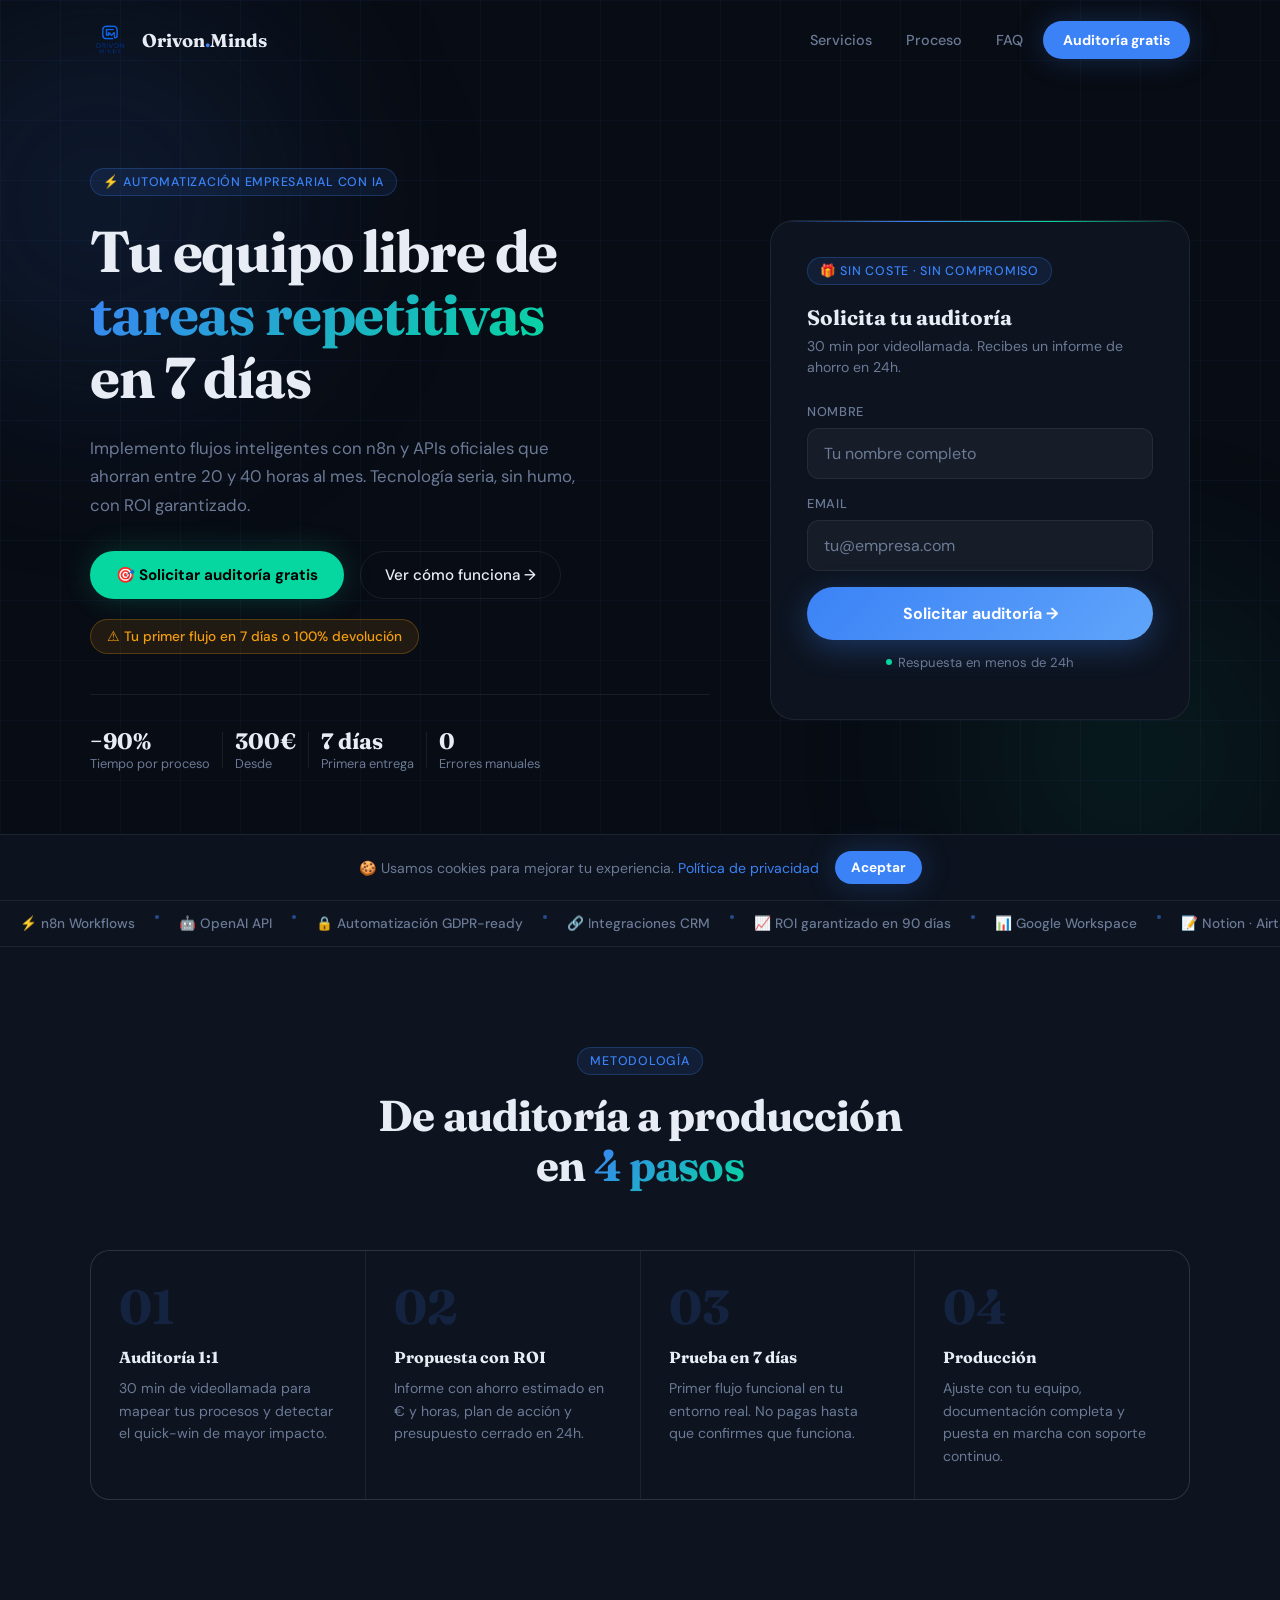
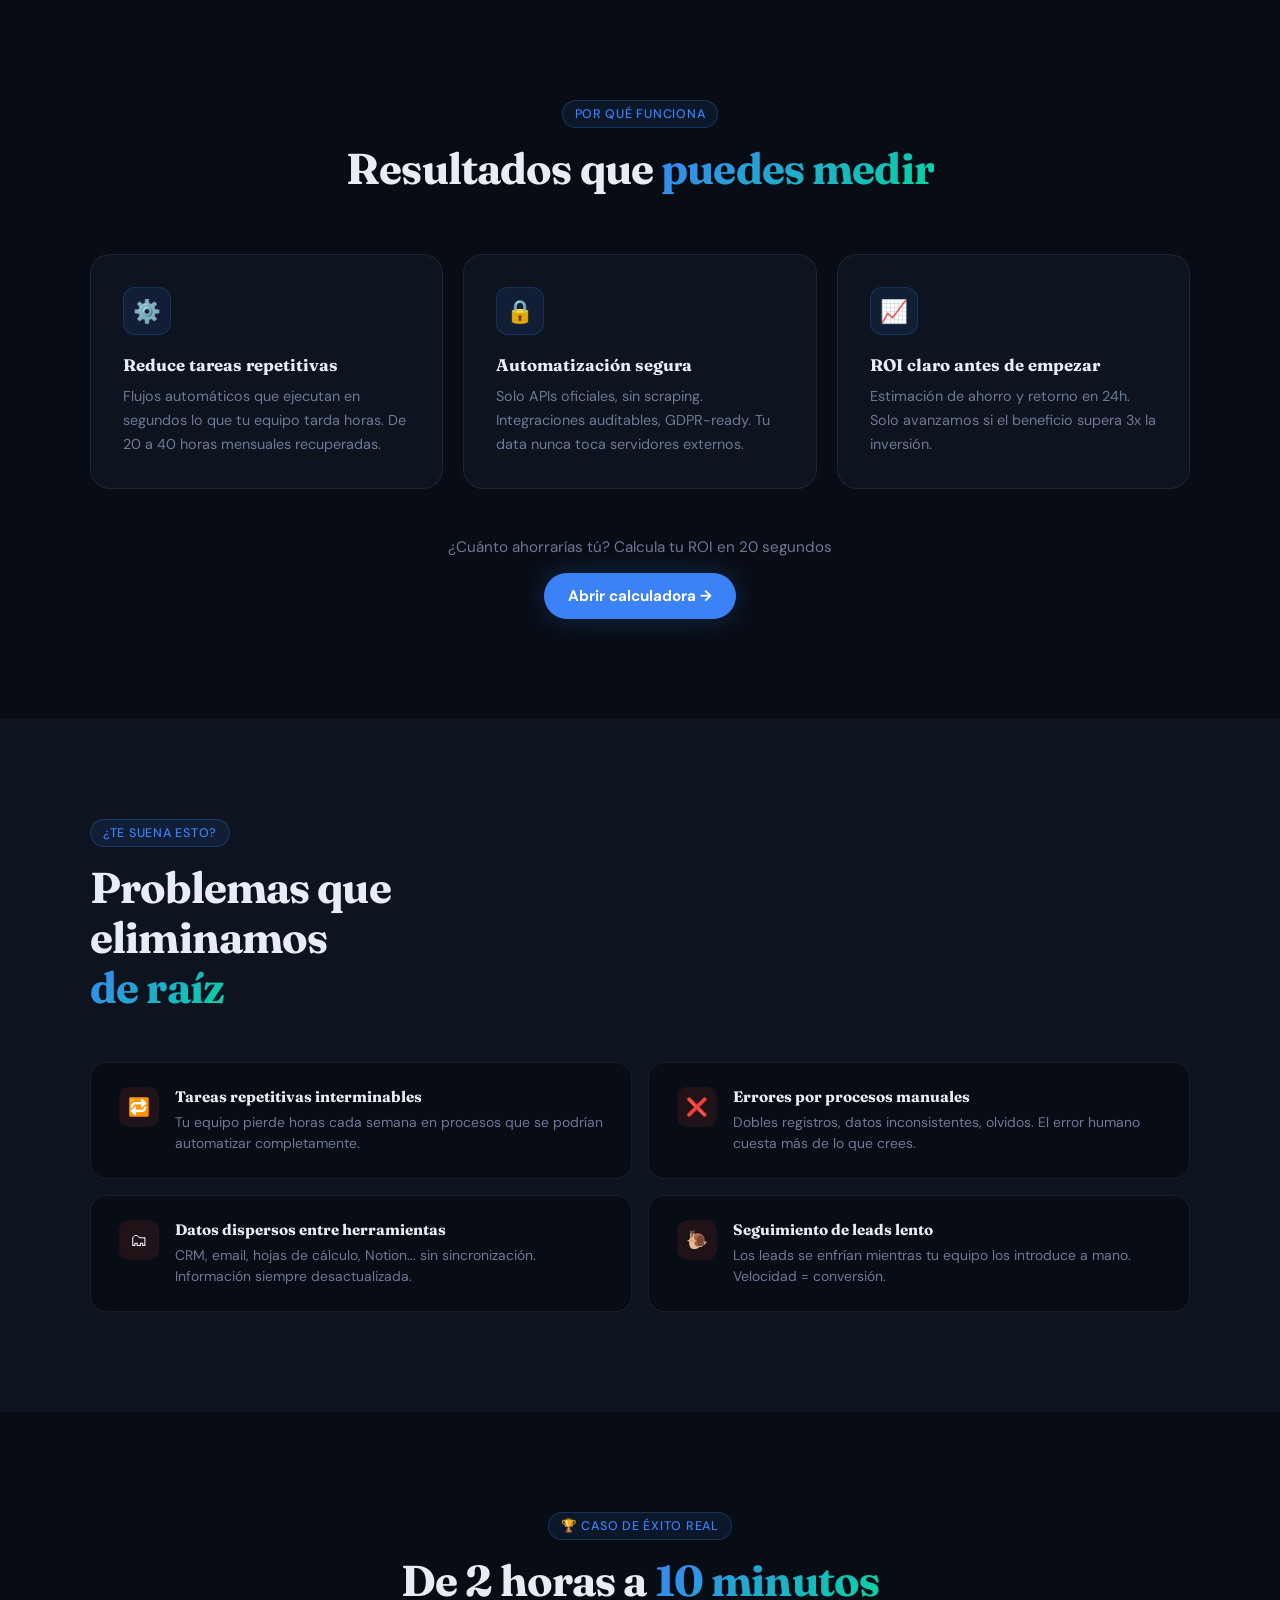
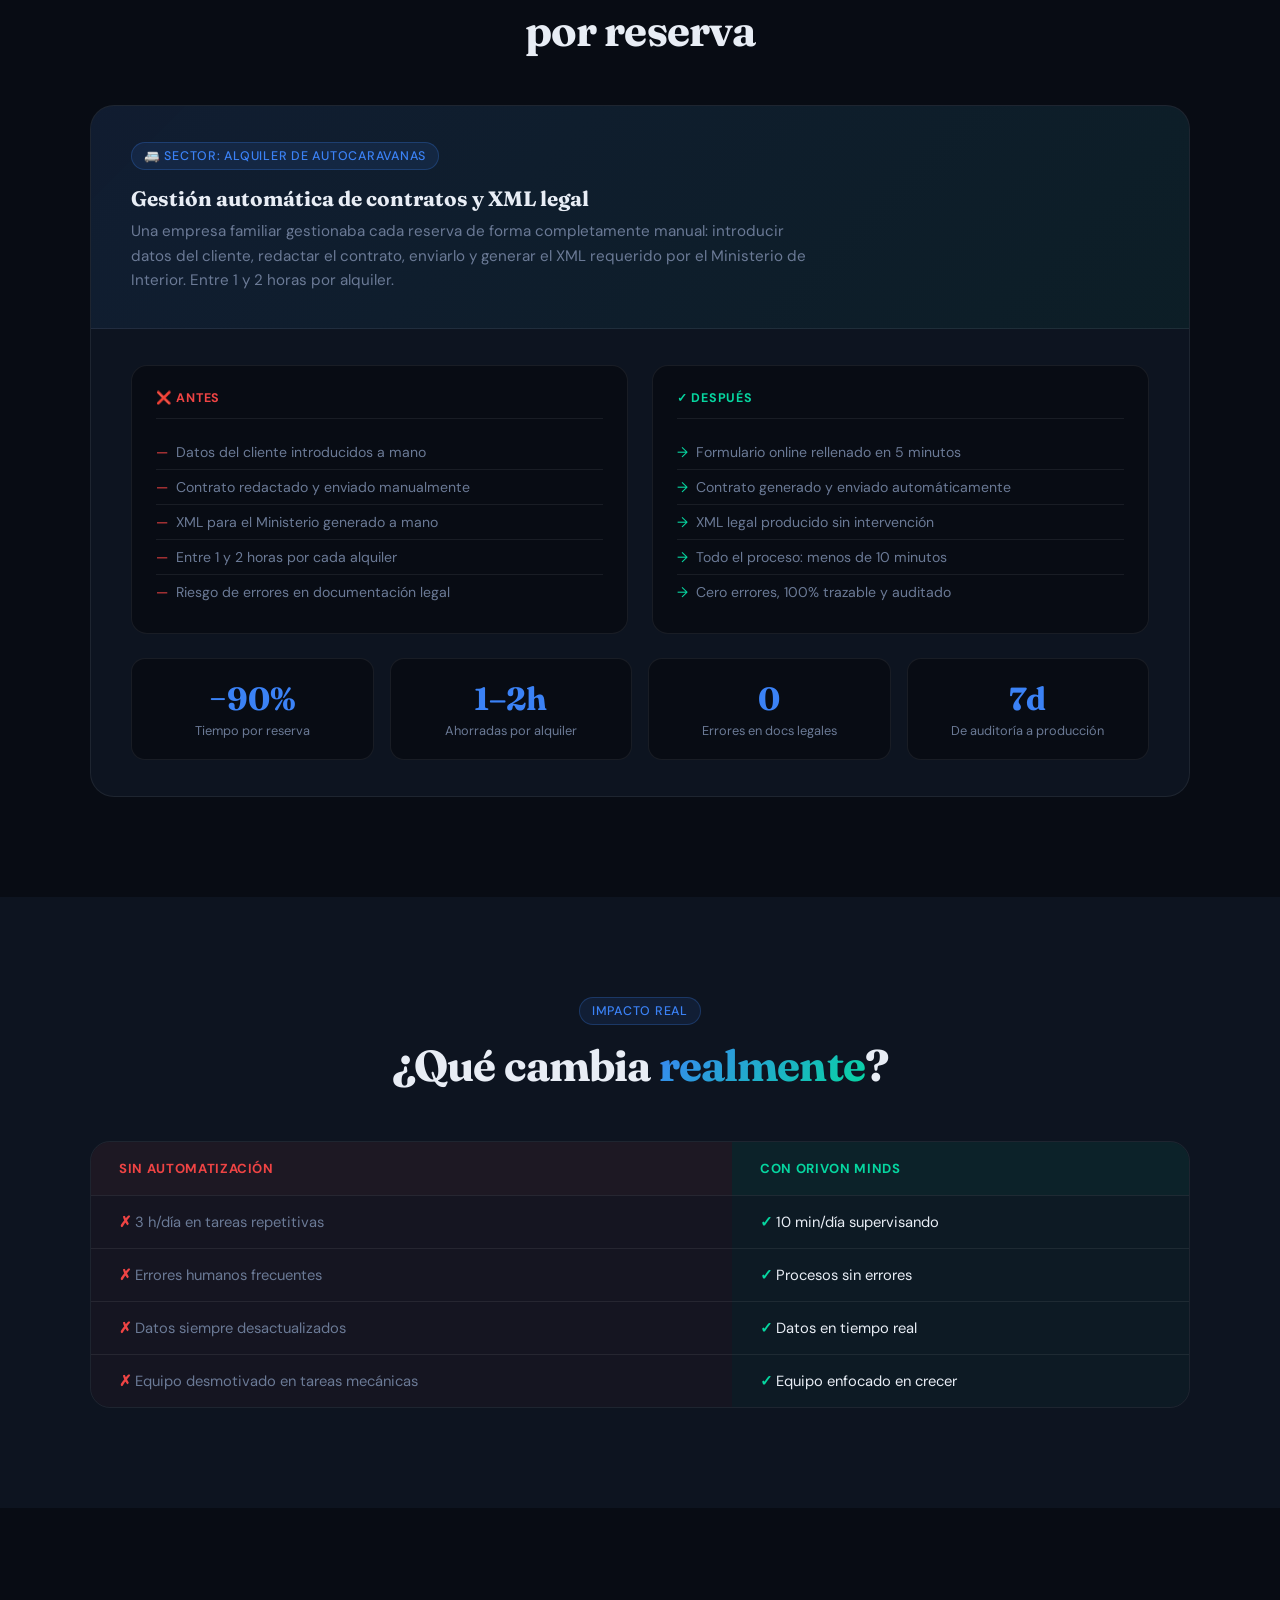
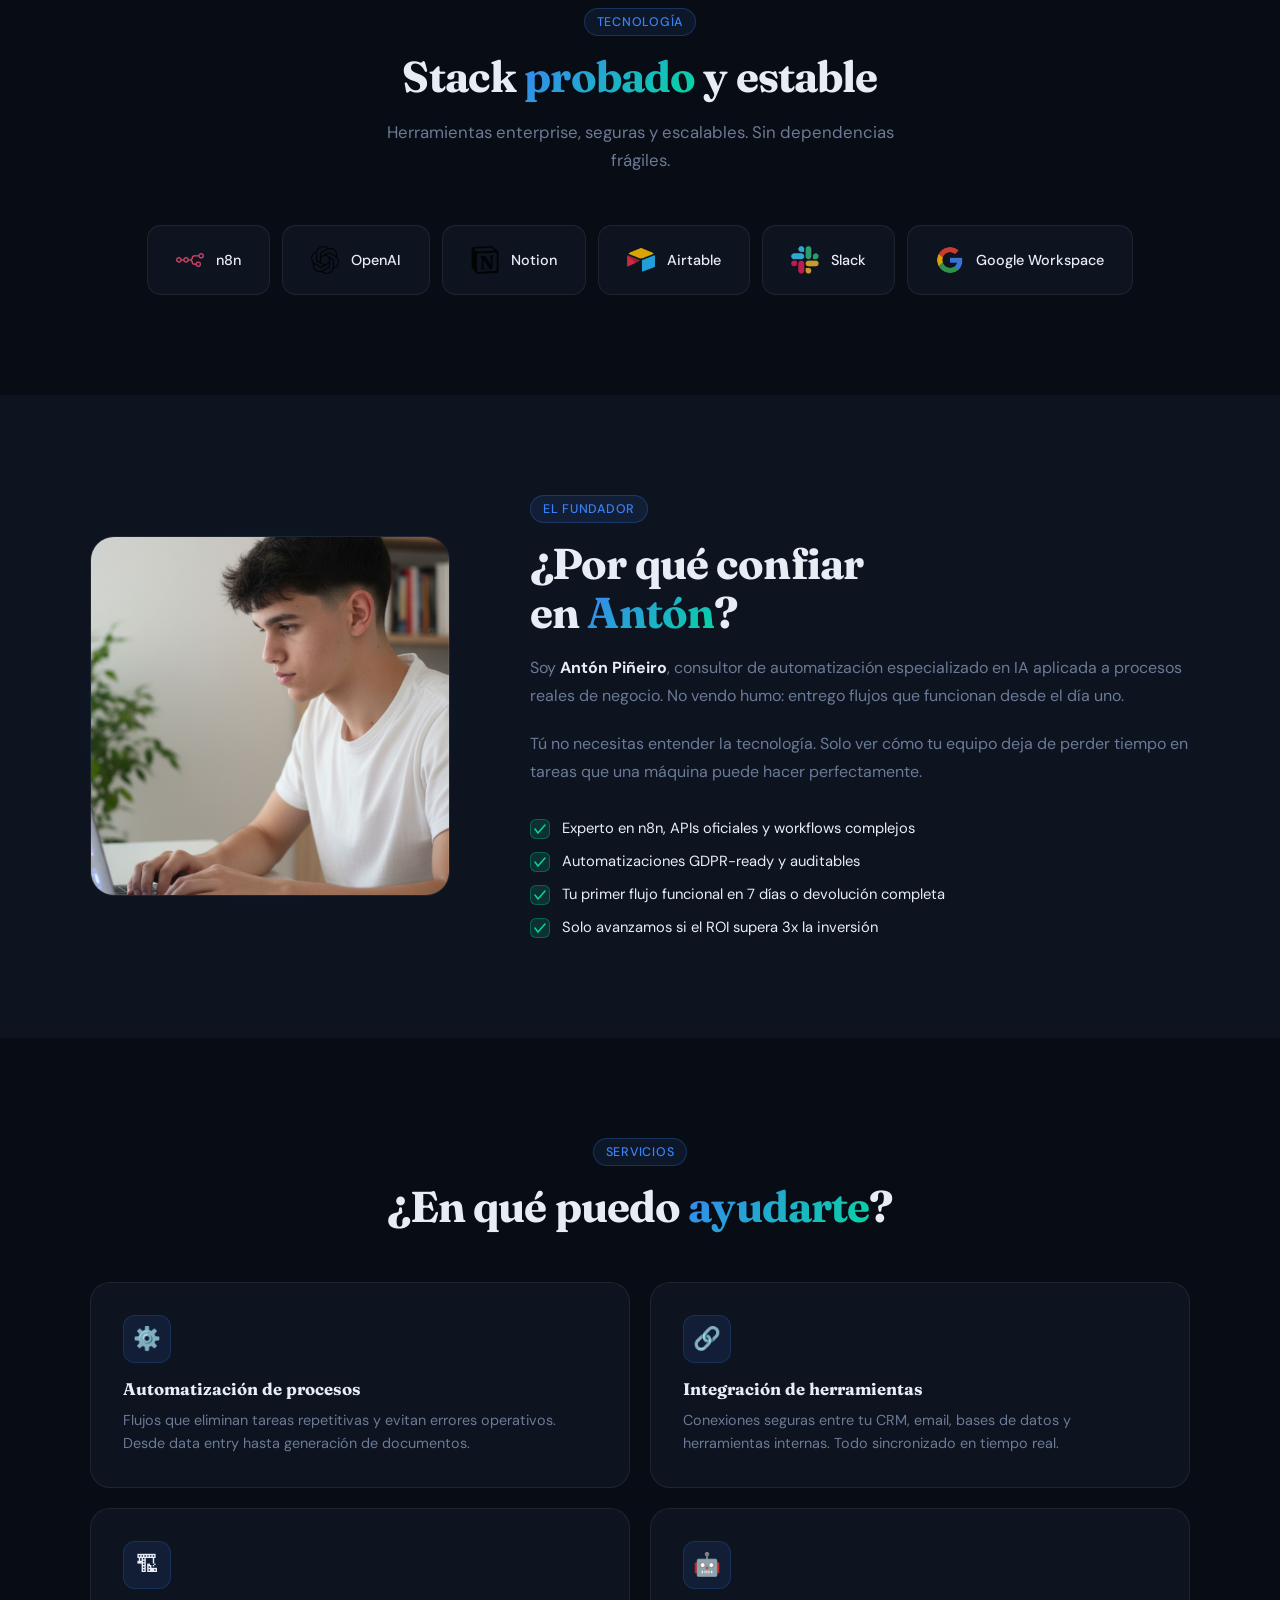
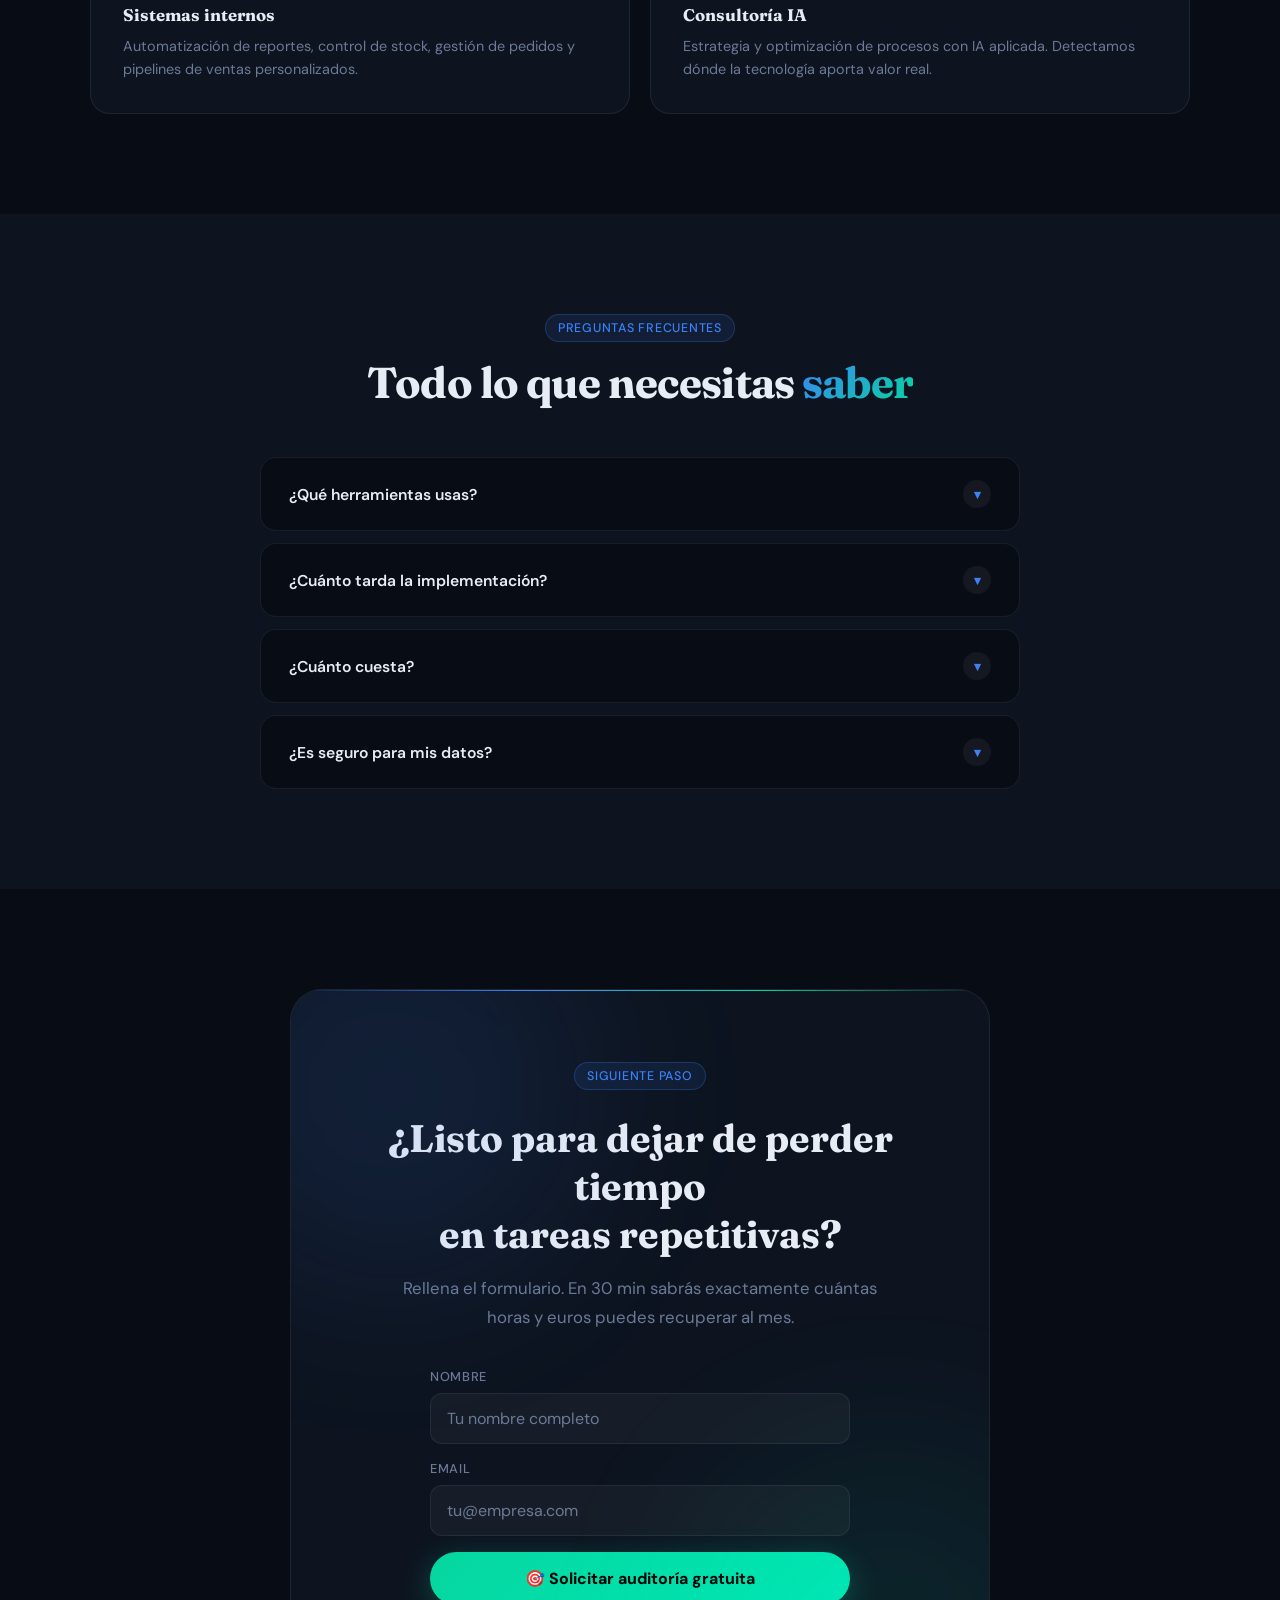
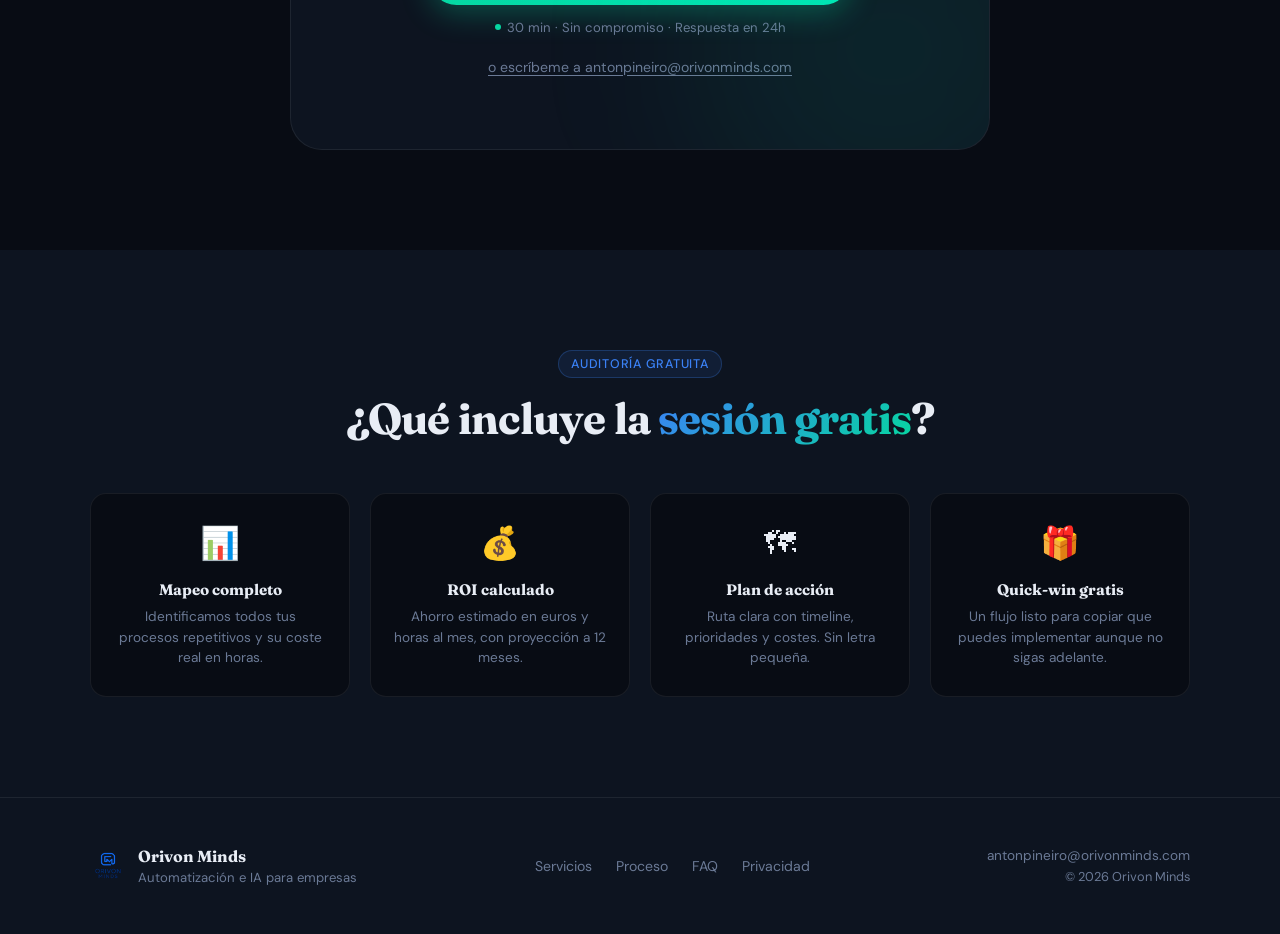
==== index.html @ 8ce3c033 "Update index.html" ====
<!DOCTYPE html>
<html lang="es">
<head>
  <meta charset="utf-8">
  <meta name="viewport" content="width=device-width, initial-scale=1">
  <title>Orivon Minds | Automatización IA · Ahorra 20-40 h/mes</title>
  <meta name="description" content="Automatización con IA y n8n. Proyectos desde 300€. Resultados en 7 días.">
  <link rel="icon" href="images/logo-footer.png" type="image/png">
  <link rel="preconnect" href="https://fonts.googleapis.com">
  <link href="https://fonts.googleapis.com/css2?family=Fraunces:opsz,wght@9..144,300;9..144,600;9..144,700&family=DM+Sans:wght@300;400;500&display=swap" rel="stylesheet">
  <style>
    :root {
      --bg: #080c14;
      --surface: #0d1420;
      --surface2: #111927;
      --border: rgba(255,255,255,0.07);
      --text: #e8edf5;
      --muted: #6b7a96;
      --primary: #3b82f6;
      --primary-glow: rgba(59,130,246,0.25);
      --accent: #06d6a0;
      --accent-glow: rgba(6,214,160,0.2);
      --gold: #f59e0b;
    }
    *, *::before, *::after { box-sizing: border-box; margin: 0; padding: 0; }
    html { scroll-behavior: smooth; }
    body { font-family: 'DM Sans', sans-serif; background: var(--bg); color: var(--text); -webkit-font-smoothing: antialiased; overflow-x: hidden; }
    h1, h2, h3, h4 { font-family: 'Fraunces', Georgia, serif; }
    a { text-decoration: none; color: inherit; }
    img { max-width: 100%; display: block; }
    ::-webkit-scrollbar { width: 4px; }
    ::-webkit-scrollbar-track { background: var(--bg); }
    ::-webkit-scrollbar-thumb { background: var(--primary); border-radius: 4px; }
    .container { width: min(90%, 1100px); margin: 0 auto; }
    .sr-only { position: absolute; width: 1px; height: 1px; overflow: hidden; clip: rect(0,0,0,0); }
    .tag { display: inline-flex; align-items: center; gap: 6px; background: rgba(59,130,246,0.1); border: 1px solid rgba(59,130,246,0.25); color: var(--primary); font-size: 0.78rem; font-weight: 500; letter-spacing: 0.06em; text-transform: uppercase; padding: 5px 12px; border-radius: 50px; }

    /* BUTTONS */
    .btn-primary { display: inline-flex; align-items: center; gap: 8px; background: var(--primary); color: #fff; padding: 13px 24px; border-radius: 50px; font-family: 'DM Sans', sans-serif; font-weight: 700; font-size: 0.95rem; border: none; cursor: pointer; transition: all .3s; box-shadow: 0 0 30px var(--primary-glow); }
    .btn-primary:hover { transform: translateY(-2px); box-shadow: 0 0 50px var(--primary-glow); }
    .btn-ghost { display: inline-flex; align-items: center; gap: 8px; background: transparent; color: var(--text); padding: 13px 24px; border-radius: 50px; font-weight: 500; font-size: 0.95rem; border: 1px solid var(--border); cursor: pointer; transition: all .3s; }
    .btn-ghost:hover { background: rgba(255,255,255,0.05); border-color: rgba(255,255,255,0.2); }
    .btn-accent { display: inline-flex; align-items: center; gap: 8px; background: var(--accent); color: #000; padding: 14px 26px; border-radius: 50px; font-family: 'DM Sans', sans-serif; font-weight: 700; font-size: 0.95rem; border: none; cursor: pointer; transition: all .3s; box-shadow: 0 0 30px var(--accent-glow); }
    .btn-accent:hover { transform: translateY(-2px); box-shadow: 0 0 50px var(--accent-glow); }

    /* HEADER */
    header { position: fixed; top: 0; left: 0; right: 0; z-index: 1000; transition: all .4s; }
    header.scrolled { background: rgba(8,12,20,0.9); backdrop-filter: blur(20px); border-bottom: 1px solid var(--border); }
    .nav { height: 80px; display: flex; align-items: center; justify-content: space-between; }
    .brand { display: flex; align-items: center; gap: 12px; font-family: 'Fraunces', Georgia, serif; font-weight: 700; font-size: 1.15rem; }
    .brand img { height: 40px; width: auto; }
    .brand-dot { color: var(--primary); }
    .nav-links { display: flex; align-items: center; gap: 6px; }
    .nav-link { color: var(--muted); padding: 8px 14px; border-radius: 8px; font-size: 0.9rem; font-weight: 500; transition: all .25s; }
    .nav-link:hover { color: var(--text); background: rgba(255,255,255,0.05); }

    /* HERO */
    .hero { min-height: 100vh; display: flex; align-items: center; position: relative; overflow: hidden; padding: 120px 0 80px; }
    .hero-bg { position: absolute; inset: 0; z-index: 0; }
    .hero-grid-bg { position: absolute; inset: 0; background-image: linear-gradient(rgba(59,130,246,0.05) 1px, transparent 1px), linear-gradient(90deg, rgba(59,130,246,0.05) 1px, transparent 1px); background-size: 60px 60px; animation: gridMove 20s linear infinite; }
    @keyframes gridMove { 0% { transform: translateY(0); } 100% { transform: translateY(60px); } }
    .hero-glow { position: absolute; border-radius: 50%; filter: blur(80px); pointer-events: none; }
    .hero-glow-1 { width: 600px; height: 600px; background: radial-gradient(circle, rgba(59,130,246,0.15), transparent 70%); top: -100px; left: -200px; animation: floatGlow1 8s ease-in-out infinite; }
    .hero-glow-2 { width: 500px; height: 500px; background: radial-gradient(circle, rgba(6,214,160,0.1), transparent 70%); bottom: -100px; right: -100px; animation: floatGlow2 10s ease-in-out infinite; }
    @keyframes floatGlow1 { 0%,100% { transform: translate(0,0); } 50% { transform: translate(40px,30px); } }
    @keyframes floatGlow2 { 0%,100% { transform: translate(0,0); } 50% { transform: translate(-30px,-40px); } }
    #neural-canvas { position: absolute; inset: 0; width: 100%; height: 100%; z-index: 1; pointer-events: none; }
    .hero-content { position: relative; z-index: 2; display: grid; grid-template-columns: 1fr 420px; gap: 60px; align-items: center; }
    .hero-eyebrow { margin-bottom: 24px; }
    .hero-title { font-size: clamp(2.4rem, 5vw, 3.6rem); line-height: 1.1; letter-spacing: -0.02em; margin-bottom: 24px; font-weight: 700; }
    .hero-title .highlight { color: transparent; background: linear-gradient(135deg, var(--primary), var(--accent)); -webkit-background-clip: text; background-clip: text; }
    .hero-desc { font-size: 1.05rem; color: var(--muted); line-height: 1.7; margin-bottom: 32px; max-width: 500px; }
    .hero-actions { display: flex; align-items: center; gap: 16px; flex-wrap: wrap; }
    .hero-guarantee { display: inline-flex; align-items: center; gap: 8px; background: rgba(245,158,11,0.1); border: 1px solid rgba(245,158,11,0.25); color: var(--gold); font-size: 0.85rem; font-weight: 500; padding: 8px 16px; border-radius: 50px; margin-top: 20px; }
    .hero-proof { display: flex; align-items: center; gap: 12px; flex-wrap: wrap; margin-top: 40px; padding-top: 32px; border-top: 1px solid var(--border); }
    .hero-proof-item { display: flex; flex-direction: column; }
    .hero-proof-num { font-family: 'Fraunces', Georgia, serif; font-weight: 700; font-size: 1.4rem; color: var(--text); }
    .hero-proof-label { font-size: 0.8rem; color: var(--muted); }
    .hero-proof-div { width: 1px; height: 36px; background: var(--border); }

    /* HERO CARD */
    .hero-card { background: var(--surface); border: 1px solid var(--border); border-radius: 24px; padding: 36px; position: relative; overflow: hidden; }
    .hero-card::before { content: ''; position: absolute; top: 0; left: 0; right: 0; height: 1px; background: linear-gradient(90deg, transparent, var(--primary), var(--accent), transparent); }
    .form-label { display: block; font-size: 0.8rem; font-weight: 500; color: var(--muted); text-transform: uppercase; letter-spacing: 0.05em; margin-bottom: 8px; }
    .form-input { width: 100%; padding: 14px 16px; background: rgba(255,255,255,0.04); border: 1px solid var(--border); border-radius: 12px; color: var(--text); font-family: 'DM Sans', sans-serif; font-size: 1rem; transition: all .25s; margin-bottom: 16px; }
    .form-input:focus { outline: none; border-color: var(--primary); background: rgba(59,130,246,0.05); box-shadow: 0 0 0 3px rgba(59,130,246,0.1); }
    .form-input::placeholder { color: var(--muted); }
    .form-submit { width: 100%; padding: 16px; background: linear-gradient(135deg, var(--primary), #60a5fa); color: #fff; border: none; border-radius: 50px; font-family: 'DM Sans', sans-serif; font-weight: 700; font-size: 1rem; cursor: pointer; transition: all .3s; box-shadow: 0 8px 30px rgba(59,130,246,0.3); }
    .form-submit:hover { transform: translateY(-2px); box-shadow: 0 12px 40px rgba(59,130,246,0.4); }
    .form-footer { text-align: center; font-size: 0.82rem; color: var(--muted); margin-top: 14px; display: flex; align-items: center; justify-content: center; gap: 6px; }
    .dot-green { width: 6px; height: 6px; background: var(--accent); border-radius: 50%; flex-shrink: 0; animation: pulse-dot 2s infinite; }
    @keyframes pulse-dot { 0%,100% { opacity:1; } 50% { opacity:.4; } }
    .status-msg { font-size: 0.88rem; margin-top: 12px; }

    /* TICKER — infinite scroll sin cortes */
    .ticker-wrap { background: var(--surface); border-top: 1px solid var(--border); border-bottom: 1px solid var(--border); padding: 14px 0; overflow: hidden; }
    .ticker-track { display: flex; width: max-content; animation: marquee 35s linear infinite; }
    .ticker-track:hover { animation-play-state: paused; }
    @keyframes marquee { 0% { transform: translateX(0); } 100% { transform: translateX(-50%); } }
    .ticker-item { display: inline-flex; align-items: center; white-space: nowrap; font-size: 0.85rem; color: var(--muted); font-weight: 500; padding: 0 20px; }
    .ticker-dot { width: 4px; height: 4px; border-radius: 50%; background: var(--primary); opacity: 0.5; flex-shrink: 0; }

    /* SECTIONS */
    section { padding: 100px 0; }
    .section-eyebrow { margin-bottom: 16px; }
    .section-title { font-size: clamp(1.9rem, 4vw, 2.7rem); font-weight: 700; letter-spacing: -0.02em; line-height: 1.15; margin-bottom: 16px; }
    .section-title .highlight { color: transparent; background: linear-gradient(135deg, var(--primary), var(--accent)); -webkit-background-clip: text; background-clip: text; }
    .section-sub { color: var(--muted); font-size: 1.05rem; line-height: 1.7; max-width: 560px; }
    .section-header-center { text-align: center; }
    .section-header-center .section-sub { margin: 0 auto; }

    /* PROCESO */
    .process { background: var(--surface); }
    .process-steps { display: grid; grid-template-columns: repeat(4,1fr); gap: 1px; background: var(--border); border: 1px solid var(--border); border-radius: 20px; overflow: hidden; margin-top: 60px; }
    .step { background: var(--surface); padding: 32px 28px; position: relative; transition: all .3s; }
    .step:hover { background: var(--surface2); }
    .step::after { content: ''; position: absolute; bottom: 0; left: 0; right: 0; height: 2px; background: linear-gradient(90deg, var(--primary), var(--accent)); transform: scaleX(0); transform-origin: left; transition: transform .4s; }
    .step:hover::after { transform: scaleX(1); }
    .step-num { font-family: 'Fraunces', Georgia, serif; font-size: 3rem; font-weight: 700; color: rgba(59,130,246,0.15); line-height: 1; margin-bottom: 16px; }
    .step h3 { font-size: 1rem; font-weight: 700; margin-bottom: 10px; }
    .step p { font-size: 0.88rem; color: var(--muted); line-height: 1.6; }

    /* UVP */
    .uvp { background: var(--bg); }
    .uvp-grid { display: grid; grid-template-columns: repeat(3,1fr); gap: 20px; margin-top: 60px; }
    .uvp-card { background: var(--surface); border: 1px solid var(--border); border-radius: 20px; padding: 32px; position: relative; overflow: hidden; transition: all .35s; }
    .uvp-card::before { content: ''; position: absolute; inset: 0; background: radial-gradient(circle at top left, var(--primary-glow), transparent 70%); opacity: 0; transition: opacity .35s; }
    .uvp-card:hover { border-color: rgba(59,130,246,0.3); transform: translateY(-4px); }
    .uvp-card:hover::before { opacity: 1; }
    .uvp-icon { width: 48px; height: 48px; border-radius: 12px; background: rgba(59,130,246,0.1); border: 1px solid rgba(59,130,246,0.2); display: flex; align-items: center; justify-content: center; font-size: 1.4rem; margin-bottom: 20px; }
    .uvp-card h3 { font-size: 1.05rem; font-weight: 700; margin-bottom: 10px; }
    .uvp-card p { font-size: 0.9rem; color: var(--muted); line-height: 1.65; }

    /* PROBLEMAS */
    .problems { background: var(--surface); }
    .problems-grid { display: grid; grid-template-columns: 1fr 1fr; gap: 16px; margin-top: 50px; }
    .problem-card { background: var(--bg); border: 1px solid var(--border); border-radius: 16px; padding: 24px 28px; display: flex; align-items: flex-start; gap: 16px; transition: all .3s; }
    .problem-card:hover { border-color: rgba(239,68,68,0.3); transform: translateX(4px); }
    .problem-icon { width: 40px; height: 40px; flex-shrink: 0; background: rgba(239,68,68,0.1); border-radius: 10px; display: flex; align-items: center; justify-content: center; font-size: 1.1rem; }
    .problem-card h3 { font-size: 0.95rem; font-weight: 700; margin-bottom: 6px; }
    .problem-card p { font-size: 0.87rem; color: var(--muted); line-height: 1.5; }

    /* CASO ÉXITO */
    .case-study { background: var(--bg); }
    .case-card { background: var(--surface); border: 1px solid var(--border); border-radius: 24px; overflow: hidden; margin-top: 50px; }
    .case-card-top { background: linear-gradient(135deg, rgba(59,130,246,0.08), rgba(6,214,160,0.05)); border-bottom: 1px solid var(--border); padding: 36px 40px; }
    .case-card-body { padding: 36px 40px; }
    .case-grid { display: grid; grid-template-columns: 1fr 1fr; gap: 24px; }
    .case-col { background: var(--bg); border: 1px solid var(--border); border-radius: 16px; padding: 24px; }
    .case-col-header { font-size: 0.78rem; font-weight: 700; letter-spacing: 0.06em; text-transform: uppercase; margin-bottom: 16px; padding-bottom: 12px; border-bottom: 1px solid var(--border); }
    .case-col-header.before { color: #ef4444; }
    .case-col-header.after { color: var(--accent); }
    .case-col ul { list-style: none; }
    .case-col ul li { padding: 8px 0; font-size: 0.88rem; color: var(--muted); border-bottom: 1px solid var(--border); display: flex; align-items: flex-start; gap: 8px; }
    .case-col ul li:last-child { border-bottom: none; }
    .col-before li::before { content: '—'; color: #ef4444; flex-shrink: 0; }
    .col-after li::before { content: '→'; color: var(--accent); flex-shrink: 0; }
    .case-stats { display: grid; grid-template-columns: repeat(4,1fr); gap: 16px; margin-top: 24px; }
    .stat-item { background: var(--bg); border: 1px solid var(--border); border-radius: 14px; padding: 20px; text-align: center; }
    .stat-num { font-family: 'Fraunces', Georgia, serif; font-size: 2rem; font-weight: 700; color: var(--primary); }
    .stat-label { font-size: 0.8rem; color: var(--muted); margin-top: 4px; }

    /* COMPARE */
    .compare { background: var(--surface); }
    .compare-wrap { margin-top: 50px; overflow-x: auto; border-radius: 20px; border: 1px solid var(--border); }
    .compare-table { width: 100%; border-collapse: collapse; }
    .compare-table th { padding: 18px 28px; font-size: 0.82rem; font-weight: 700; letter-spacing: 0.05em; text-transform: uppercase; }
    .compare-table th:first-child { background: rgba(239,68,68,0.07); color: #ef4444; text-align: left; }
    .compare-table th:last-child { background: rgba(6,214,160,0.07); color: var(--accent); text-align: left; }
    .compare-table td { padding: 16px 28px; font-size: 0.92rem; color: var(--muted); border-top: 1px solid var(--border); }
    .compare-table td:first-child { background: rgba(239,68,68,0.03); }
    .compare-table td:last-child { background: rgba(6,214,160,0.03); color: var(--text); }
    .compare-table td:first-child::before { content: '✗ '; color: #ef4444; font-weight: 700; }
    .compare-table td:last-child::before { content: '✓ '; color: var(--accent); font-weight: 700; }

    /* STACK */
    .stack { background: var(--bg); }
    .stack-logos { display: flex; flex-wrap: wrap; gap: 12px; justify-content: center; margin-top: 50px; }
    .stack-logo { background: var(--surface); border: 1px solid var(--border); border-radius: 14px; padding: 20px 28px; display: flex; align-items: center; gap: 12px; font-size: 0.9rem; font-weight: 500; transition: all .3s; }
    .stack-logo:hover { border-color: rgba(59,130,246,0.4); background: var(--surface2); transform: translateY(-2px); }
    .stack-logo img { height: 28px; width: auto; opacity: 0.85; }

    /* ABOUT */
    .about { background: var(--surface); }
    .about-grid { display: grid; grid-template-columns: 360px 1fr; gap: 80px; align-items: center; }
    .about-img-wrap { position: relative; }
    .about-img-glow { position: absolute; inset: -20px; background: radial-gradient(circle, rgba(59,130,246,0.1), transparent 70%); border-radius: 50%; z-index: 0; }
    .about-img { width: 100%; border-radius: 24px; border: 1px solid var(--border); aspect-ratio: 1; object-fit: cover; position: relative; z-index: 1; }
    .about-checks { margin-top: 24px; display: flex; flex-direction: column; gap: 12px; }
    .check-item { display: flex; align-items: flex-start; gap: 12px; font-size: 0.92rem; color: var(--text); }
    .check-item::before { content: ''; width: 20px; height: 20px; flex-shrink: 0; margin-top: 1px; background: rgba(6,214,160,0.15); border: 1px solid rgba(6,214,160,0.3); border-radius: 6px; background-image: url("data:image/svg+xml,%3Csvg viewBox='0 0 12 10' xmlns='http://www.w3.org/2000/svg'%3E%3Cpath d='M1 5l3 4L11 1' stroke='%2306d6a0' stroke-width='1.5' fill='none' stroke-linecap='round'/%3E%3C/svg%3E"); background-repeat: no-repeat; background-position: center; background-size: 12px; }

    /* SERVICIOS */
    .services { background: var(--bg); }
    .services-grid { display: grid; grid-template-columns: repeat(2,1fr); gap: 20px; margin-top: 50px; }
    .service-card { background: var(--surface); border: 1px solid var(--border); border-radius: 20px; padding: 32px; transition: all .35s; position: relative; overflow: hidden; }
    .service-card:hover { border-color: rgba(59,130,246,0.3); transform: translateY(-4px); }
    .service-card::after { content: ''; position: absolute; top: 0; left: 0; width: 3px; height: 100%; background: linear-gradient(180deg, var(--primary), var(--accent)); opacity: 0; transition: opacity .3s; }
    .service-card:hover::after { opacity: 1; }
    .service-card h3 { font-size: 1.05rem; font-weight: 700; margin-bottom: 10px; }
    .service-card p { font-size: 0.9rem; color: var(--muted); line-height: 1.6; }

    /* FAQ */
    .faq { background: var(--surface); }
    .faq-list { margin-top: 50px; display: flex; flex-direction: column; gap: 12px; }
    .faq-item { background: var(--bg); border: 1px solid var(--border); border-radius: 16px; overflow: hidden; transition: border-color .3s; }
    .faq-item:hover { border-color: rgba(59,130,246,0.3); }
    .faq-btn { width: 100%; background: none; border: none; color: var(--text); padding: 22px 28px; text-align: left; cursor: pointer; display: flex; align-items: center; justify-content: space-between; gap: 16px; font-family: 'DM Sans', sans-serif; font-weight: 600; font-size: 0.98rem; }
    .faq-arrow { width: 28px; height: 28px; flex-shrink: 0; background: rgba(255,255,255,0.05); border-radius: 50%; display: flex; align-items: center; justify-content: center; transition: transform .35s, background .25s; font-size: 0.8rem; color: var(--primary); }
    .faq-btn[aria-expanded="true"] .faq-arrow { transform: rotate(180deg); background: rgba(59,130,246,0.15); }
    .faq-answer { padding: 0 28px 22px; font-size: 0.92rem; color: var(--muted); line-height: 1.7; }
    .faq-answer[hidden] { display: none; }

    /* CTA FINAL */
    .cta-final { background: var(--bg); text-align: center; }
    .cta-card { background: var(--surface); border: 1px solid var(--border); border-radius: 32px; padding: 72px 60px; position: relative; overflow: hidden; max-width: 700px; margin: 0 auto; }
    .cta-card::before { content: ''; position: absolute; top: 0; left: 0; right: 0; height: 1px; background: linear-gradient(90deg, transparent, var(--primary), var(--accent), transparent); }
    .cta-glow { position: absolute; width: 400px; height: 400px; border-radius: 50%; filter: blur(80px); pointer-events: none; }
    .cta-glow-1 { background: rgba(59,130,246,0.1); top: -100px; left: -100px; }
    .cta-glow-2 { background: rgba(6,214,160,0.08); bottom: -100px; right: -100px; }
    .cta-title { font-size: clamp(1.8rem, 4vw, 2.4rem); font-weight: 700; margin-bottom: 16px; }

    /* INCLUYE */
    .includes { background: var(--surface); }
    .includes-grid { display: grid; grid-template-columns: repeat(4,1fr); gap: 20px; margin-top: 50px; }
    .include-card { background: var(--bg); border: 1px solid var(--border); border-radius: 16px; padding: 28px 22px; text-align: center; transition: all .3s; }
    .include-card:hover { border-color: rgba(59,130,246,0.3); transform: translateY(-3px); }
    .include-icon { font-size: 2rem; margin-bottom: 16px; }
    .include-card h3 { font-size: 0.95rem; font-weight: 700; margin-bottom: 8px; }
    .include-card p { font-size: 0.85rem; color: var(--muted); line-height: 1.5; }

    /* MODAL ROI */
    .modal-overlay { position: fixed; inset: 0; z-index: 2000; background: rgba(0,0,0,0.7); backdrop-filter: blur(10px); display: none; align-items: center; justify-content: center; padding: 20px; }
    .modal-overlay.open { display: flex; }
    .modal-box { background: var(--surface); border: 1px solid var(--border); border-radius: 24px; padding: 40px; width: min(500px,100%); position: relative; max-height: 90vh; overflow-y: auto; }
    .modal-close { position: absolute; top: 16px; right: 16px; background: rgba(255,255,255,0.07); border: none; border-radius: 8px; color: var(--text); width: 32px; height: 32px; cursor: pointer; font-size: 1.1rem; display: flex; align-items: center; justify-content: center; }
    .roi-result { background: linear-gradient(135deg, rgba(6,214,160,0.08), rgba(59,130,246,0.05)); border: 1px solid rgba(6,214,160,0.2); border-radius: 16px; padding: 24px; margin-top: 20px; text-align: center; }
    .roi-big { font-family: 'Fraunces', Georgia, serif; font-size: 2.5rem; font-weight: 700; color: var(--accent); }
    .form-select { width: 100%; padding: 14px 16px; background: rgba(255,255,255,0.04); border: 1px solid var(--border); border-radius: 12px; color: var(--text); font-family: 'DM Sans', sans-serif; font-size: 1rem; margin-bottom: 16px; -webkit-appearance: none; }
    .form-select option { background: var(--surface2); }
    .form-select:focus { outline: none; border-color: var(--primary); }

    /* FOOTER */
    footer { background: var(--surface); border-top: 1px solid var(--border); padding: 48px 0; }
    .footer-inner { display: flex; align-items: center; justify-content: space-between; flex-wrap: wrap; gap: 24px; }
    .footer-brand { display: flex; align-items: center; gap: 12px; }
    .footer-brand img { height: 36px; }
    .footer-brand strong { font-family: 'Fraunces', Georgia, serif; font-size: 1rem; }
    .footer-brand p { font-size: 0.82rem; color: var(--muted); margin-top: 2px; }
    .footer-links { display: flex; align-items: center; gap: 24px; flex-wrap: wrap; }
    .footer-links a { font-size: 0.88rem; color: var(--muted); transition: color .25s; }
    .footer-links a:hover { color: var(--text); }
    .footer-right { text-align: right; font-size: 0.85rem; color: var(--muted); }

    /* WHATSAPP */
    .wa-float { position: fixed; bottom: 24px; right: 24px; z-index: 999; background: #25D366; color: #fff; display: none; align-items: center; gap: 8px; padding: 12px 20px; border-radius: 50px; font-weight: 600; font-size: 0.9rem; box-shadow: 0 8px 30px rgba(37,211,102,0.3); transition: all .3s; }
    .wa-float.visible { display: flex; }
    .wa-float:hover { transform: translateY(-2px); }

    /* COOKIE */
    .cookie-bar { position: fixed; bottom: 0; left: 0; right: 0; z-index: 1500; background: rgba(13,20,32,0.97); backdrop-filter: blur(10px); border-top: 1px solid var(--border); padding: 16px 24px; display: flex; align-items: center; justify-content: center; gap: 16px; font-size: 0.88rem; color: var(--muted); transition: transform .4s; }
    .cookie-bar.hidden { transform: translateY(100%); }
    .cookie-bar a { color: var(--primary); }

    /* REVEAL */
    .reveal { opacity: 0; transform: translateY(24px); transition: opacity .7s ease, transform .7s ease; }
    .reveal.visible { opacity: 1; transform: translateY(0); }
    .reveal-delay-1 { transition-delay: .1s; }
    .reveal-delay-2 { transition-delay: .2s; }
    .reveal-delay-3 { transition-delay: .3s; }
    .reveal-delay-4 { transition-delay: .4s; }

    /* RESPONSIVE */
    @media (max-width: 900px) {
      .hero-content { grid-template-columns: 1fr; }
      .hero-card { display: none; }
      .process-steps { grid-template-columns: 1fr 1fr; }
      .uvp-grid { grid-template-columns: 1fr; }
      .about-grid { grid-template-columns: 1fr; }
      .about-img-wrap { max-width: 300px; }
      .includes-grid { grid-template-columns: 1fr 1fr; }
      .case-stats { grid-template-columns: 1fr 1fr; }
    }
    @media (max-width: 640px) {
      .process-steps { grid-template-columns: 1fr; }
      .problems-grid { grid-template-columns: 1fr; }
      .case-grid { grid-template-columns: 1fr; }
      .services-grid { grid-template-columns: 1fr; }
      .nav-links .nav-link { display: none; }
      .cta-card { padding: 48px 28px; }
      section { padding: 70px 0; }
    }
    @media (prefers-reduced-motion: reduce) { *, *::before, *::after { animation: none !important; transition: none !important; } }
  </style>
</head>
<body>

<header id="header">
  <div class="container nav">
    <a href="#top" class="brand"><img src="images/logo-footer.png" alt="Orivon Minds" width="40" height="40"><span>Orivon<span class="brand-dot">.</span>Minds</span></a>
    <nav class="nav-links">
      <a href="#services" class="nav-link">Servicios</a>
      <a href="#process" class="nav-link">Proceso</a>
      <a href="#faq" class="nav-link">FAQ</a>
      <a href="#contact" class="btn-primary" style="padding:10px 20px;font-size:0.88rem;">Auditoría gratis</a>
    </nav>
  </div>
</header>

<section id="top" class="hero">
  <div class="hero-bg">
    <div class="hero-grid-bg"></div>
    <div class="hero-glow hero-glow-1"></div>
    <div class="hero-glow hero-glow-2"></div>
    <canvas id="neural-canvas"></canvas>
  </div>
  <div class="container hero-content">
    <div>
      <div class="hero-eyebrow"><span class="tag">⚡ Automatización empresarial con IA</span></div>
      <h1 class="hero-title">Tu equipo libre de<br><span class="highlight">tareas repetitivas</span><br>en 7 días</h1>
      <p class="hero-desc">Implemento flujos inteligentes con n8n y APIs oficiales que ahorran entre 20 y 40 horas al mes. Tecnología seria, sin humo, con ROI garantizado.</p>
      <div class="hero-actions">
        <a href="#contact" class="btn-accent">🎯 Solicitar auditoría gratis</a>
        <a href="#process" class="btn-ghost">Ver cómo funciona →</a>
      </div>
      <div class="hero-guarantee">⚠ Tu primer flujo en 7 días o 100% devolución</div>
      <div class="hero-proof">
        <div class="hero-proof-item"><span class="hero-proof-num">−90%</span><span class="hero-proof-label">Tiempo por proceso</span></div>
        <div class="hero-proof-div"></div>
        <div class="hero-proof-item"><span class="hero-proof-num">300€</span><span class="hero-proof-label">Desde</span></div>
        <div class="hero-proof-div"></div>
        <div class="hero-proof-item"><span class="hero-proof-num">7 días</span><span class="hero-proof-label">Primera entrega</span></div>
        <div class="hero-proof-div"></div>
        <div class="hero-proof-item"><span class="hero-proof-num">0</span><span class="hero-proof-label">Errores manuales</span></div>
      </div>
    </div>
    <aside class="hero-card">
      <p class="tag" style="margin-bottom:20px;">🎁 Sin coste · Sin compromiso</p>
      <h2 style="font-size:1.3rem;margin-bottom:6px;">Solicita tu auditoría</h2>
      <p style="font-size:0.88rem;color:var(--muted);margin-bottom:24px;line-height:1.5;">30 min por videollamada. Recibes un informe de ahorro en 24h.</p>
      <form id="heroForm" action="https://api.web3forms.com/submit" method="POST" novalidate>
        <input type="hidden" name="access_key" value="ce4be113-b8bd-4229-84e5-a8c8b08e61bf">
        <label for="h-name" class="form-label">Nombre</label>
        <input id="h-name" name="name" class="form-input" placeholder="Tu nombre completo" required>
        <label for="h-email" class="form-label">Email</label>
        <input id="h-email" type="email" name="email" class="form-input" placeholder="tu@empresa.com" required>
        <button type="submit" class="form-submit">Solicitar auditoría →</button>
        <div class="form-footer"><span class="dot-green"></span>Respuesta en menos de 24h</div>
        <p id="heroStatus" class="status-msg" role="status" aria-live="polite" style="text-align:center"></p>
      </form>
    </aside>
  </div>
</section>

<!-- TICKER — loop sin cortes: 16 items originales + 16 clones = translateX(-50%) hace loop perfecto -->
<div class="ticker-wrap" aria-hidden="true">
  <div class="ticker-track">
    <span class="ticker-item">⚡ n8n Workflows</span><span class="ticker-dot"></span>
    <span class="ticker-item">🤖 OpenAI API</span><span class="ticker-dot"></span>
    <span class="ticker-item">🔒 Automatización GDPR-ready</span><span class="ticker-dot"></span>
    <span class="ticker-item">🔗 Integraciones CRM</span><span class="ticker-dot"></span>
    <span class="ticker-item">📈 ROI garantizado en 90 días</span><span class="ticker-dot"></span>
    <span class="ticker-item">📊 Google Workspace</span><span class="ticker-dot"></span>
    <span class="ticker-item">📝 Notion · Airtable</span><span class="ticker-dot"></span>
    <span class="ticker-item">💬 Slack Automations</span><span class="ticker-dot"></span>
    <span class="ticker-item">⚡ n8n Workflows</span><span class="ticker-dot"></span>
    <span class="ticker-item">🤖 OpenAI API</span><span class="ticker-dot"></span>
    <span class="ticker-item">🔒 Automatización GDPR-ready</span><span class="ticker-dot"></span>
    <span class="ticker-item">🔗 Integraciones CRM</span><span class="ticker-dot"></span>
    <span class="ticker-item">📈 ROI garantizado en 90 días</span><span class="ticker-dot"></span>
    <span class="ticker-item">📊 Google Workspace</span><span class="ticker-dot"></span>
    <span class="ticker-item">📝 Notion · Airtable</span><span class="ticker-dot"></span>
    <span class="ticker-item">💬 Slack Automations</span><span class="ticker-dot"></span>
  </div>
</div>

<section id="process" class="process reveal">
  <div class="container">
    <div class="section-header-center">
      <div class="section-eyebrow"><span class="tag">Metodología</span></div>
      <h2 class="section-title">De auditoría a producción<br>en <span class="highlight">4 pasos</span></h2>
    </div>
    <div class="process-steps">
      <div class="step reveal reveal-delay-1"><div class="step-num">01</div><h3>Auditoría 1:1</h3><p>30 min de videollamada para mapear tus procesos y detectar el quick-win de mayor impacto.</p></div>
      <div class="step reveal reveal-delay-2"><div class="step-num">02</div><h3>Propuesta con ROI</h3><p>Informe con ahorro estimado en € y horas, plan de acción y presupuesto cerrado en 24h.</p></div>
      <div class="step reveal reveal-delay-3"><div class="step-num">03</div><h3>Prueba en 7 días</h3><p>Primer flujo funcional en tu entorno real. No pagas hasta que confirmes que funciona.</p></div>
      <div class="step reveal reveal-delay-4"><div class="step-num">04</div><h3>Producción</h3><p>Ajuste con tu equipo, documentación completa y puesta en marcha con soporte continuo.</p></div>
    </div>
  </div>
</section>

<section class="uvp reveal">
  <div class="container">
    <div class="section-header-center">
      <div class="section-eyebrow"><span class="tag">Por qué funciona</span></div>
      <h2 class="section-title">Resultados que <span class="highlight">puedes medir</span></h2>
    </div>
    <div class="uvp-grid">
      <div class="uvp-card reveal reveal-delay-1"><div class="uvp-icon">⚙️</div><h3>Reduce tareas repetitivas</h3><p>Flujos automáticos que ejecutan en segundos lo que tu equipo tarda horas. De 20 a 40 horas mensuales recuperadas.</p></div>
      <div class="uvp-card reveal reveal-delay-2"><div class="uvp-icon">🔒</div><h3>Automatización segura</h3><p>Solo APIs oficiales, sin scraping. Integraciones auditables, GDPR-ready. Tu data nunca toca servidores externos.</p></div>
      <div class="uvp-card reveal reveal-delay-3"><div class="uvp-icon">📈</div><h3>ROI claro antes de empezar</h3><p>Estimación de ahorro y retorno en 24h. Solo avanzamos si el beneficio supera 3x la inversión.</p></div>
    </div>
    <div style="text-align:center;margin-top:48px;">
      <p style="color:var(--muted);margin-bottom:16px;font-size:0.95rem;">¿Cuánto ahorrarías tú? Calcula tu ROI en 20 segundos</p>
      <button class="btn-primary" onclick="openROI()">Abrir calculadora →</button>
    </div>
  </div>
</section>

<section class="problems reveal">
  <div class="container">
    <div><div class="section-eyebrow"><span class="tag">¿Te suena esto?</span></div><h2 class="section-title" style="max-width:500px;">Problemas que eliminamos<br><span class="highlight">de raíz</span></h2></div>
    <div class="problems-grid">
      <div class="problem-card reveal reveal-delay-1"><div class="problem-icon">🔁</div><div><h3>Tareas repetitivas interminables</h3><p>Tu equipo pierde horas cada semana en procesos que se podrían automatizar completamente.</p></div></div>
      <div class="problem-card reveal reveal-delay-2"><div class="problem-icon">❌</div><div><h3>Errores por procesos manuales</h3><p>Dobles registros, datos inconsistentes, olvidos. El error humano cuesta más de lo que crees.</p></div></div>
      <div class="problem-card reveal reveal-delay-3"><div class="problem-icon">🗂</div><div><h3>Datos dispersos entre herramientas</h3><p>CRM, email, hojas de cálculo, Notion... sin sincronización. Información siempre desactualizada.</p></div></div>
      <div class="problem-card reveal reveal-delay-4"><div class="problem-icon">🐌</div><div><h3>Seguimiento de leads lento</h3><p>Los leads se enfrían mientras tu equipo los introduce a mano. Velocidad = conversión.</p></div></div>
    </div>
  </div>
</section>

<section class="case-study reveal">
  <div class="container">
    <div class="section-header-center">
      <div class="section-eyebrow"><span class="tag">🏆 Caso de éxito real</span></div>
      <h2 class="section-title">De 2 horas a <span class="highlight">10 minutos</span><br>por reserva</h2>
    </div>
    <div class="case-card">
      <div class="case-card-top">
        <span class="tag" style="margin-bottom:16px;display:inline-flex;">🚐 Sector: Alquiler de autocaravanas</span>
        <h3 style="font-size:1.3rem;margin-bottom:8px;">Gestión automática de contratos y XML legal</h3>
        <p style="color:var(--muted);font-size:0.95rem;max-width:680px;line-height:1.6;">Una empresa familiar gestionaba cada reserva de forma completamente manual: introducir datos del cliente, redactar el contrato, enviarlo y generar el XML requerido por el Ministerio de Interior. Entre 1 y 2 horas por alquiler.</p>
      </div>
      <div class="case-card-body">
        <div class="case-grid">
          <div class="case-col col-before">
            <div class="case-col-header before">❌ Antes</div>
            <ul>
              <li>Datos del cliente introducidos a mano</li>
              <li>Contrato redactado y enviado manualmente</li>
              <li>XML para el Ministerio generado a mano</li>
              <li>Entre 1 y 2 horas por cada alquiler</li>
              <li>Riesgo de errores en documentación legal</li>
            </ul>
          </div>
          <div class="case-col col-after">
            <div class="case-col-header after">✓ Después</div>
            <ul>
              <li>Formulario online rellenado en 5 minutos</li>
              <li>Contrato generado y enviado automáticamente</li>
              <li>XML legal producido sin intervención</li>
              <li>Todo el proceso: menos de 10 minutos</li>
              <li>Cero errores, 100% trazable y auditado</li>
            </ul>
          </div>
        </div>
        <div class="case-stats">
          <div class="stat-item reveal reveal-delay-1"><div class="stat-num">−90%</div><div class="stat-label">Tiempo por reserva</div></div>
          <div class="stat-item reveal reveal-delay-2"><div class="stat-num">1–2h</div><div class="stat-label">Ahorradas por alquiler</div></div>
          <div class="stat-item reveal reveal-delay-3"><div class="stat-num">0</div><div class="stat-label">Errores en docs legales</div></div>
          <div class="stat-item reveal reveal-delay-4"><div class="stat-num">7d</div><div class="stat-label">De auditoría a producción</div></div>
        </div>
      </div>
    </div>
  </div>
</section>

<section class="compare reveal">
  <div class="container">
    <div class="section-header-center">
      <div class="section-eyebrow"><span class="tag">Impacto real</span></div>
      <h2 class="section-title">¿Qué cambia <span class="highlight">realmente</span>?</h2>
    </div>
    <div class="compare-wrap">
      <table class="compare-table" aria-label="Comparativa antes y después">
        <thead><tr><th>Sin automatización</th><th>Con Orivon Minds</th></tr></thead>
        <tbody>
          <tr><td>3 h/día en tareas repetitivas</td><td>10 min/día supervisando</td></tr>
          <tr><td>Errores humanos frecuentes</td><td>Procesos sin errores</td></tr>
          <tr><td>Datos siempre desactualizados</td><td>Datos en tiempo real</td></tr>
          <tr><td>Equipo desmotivado en tareas mecánicas</td><td>Equipo enfocado en crecer</td></tr>
        </tbody>
      </table>
    </div>
  </div>
</section>

<section class="stack reveal">
  <div class="container">
    <div class="section-header-center">
      <div class="section-eyebrow"><span class="tag">Tecnología</span></div>
      <h2 class="section-title">Stack <span class="highlight">probado</span> y estable</h2>
      <p class="section-sub">Herramientas enterprise, seguras y escalables. Sin dependencias frágiles.</p>
    </div>
    <div class="stack-logos">
      <a href="https://n8n.io" target="_blank" rel="noopener" class="stack-logo"><img src="images/n8n.png" alt="n8n" width="28" height="28"> n8n</a>
      <a href="https://openai.com" target="_blank" rel="noopener" class="stack-logo"><img src="images/openai.png" alt="OpenAI" width="28" height="28"> OpenAI</a>
      <a href="https://notion.so" target="_blank" rel="noopener" class="stack-logo"><img src="images/notion.png" alt="Notion" width="28" height="28"> Notion</a>
      <a href="https://airtable.com" target="_blank" rel="noopener" class="stack-logo"><img src="images/airtable.png" alt="Airtable" width="28" height="28"> Airtable</a>
      <a href="https://slack.com" target="_blank" rel="noopener" class="stack-logo"><img src="images/slack.png" alt="Slack" width="28" height="28"> Slack</a>
      <a href="https://workspace.google.com" target="_blank" rel="noopener" class="stack-logo"><img src="images/google.png" alt="Google Workspace" width="28" height="28"> Google Workspace</a>
    </div>
  </div>
</section>

<section class="about reveal">
  <div class="container about-grid">
    <div class="about-img-wrap">
      <div class="about-img-glow"></div>
      <img src="images/anton.jpg" alt="Antón Piñeiro, fundador de Orivon Minds" class="about-img" width="360" height="360">
    </div>
    <div>
      <div class="section-eyebrow"><span class="tag">El fundador</span></div>
      <h2 class="section-title">¿Por qué confiar<br>en <span class="highlight">Antón</span>?</h2>
      <p style="color:var(--muted);line-height:1.75;margin-bottom:20px;">Soy <strong style="color:var(--text);">Antón Piñeiro</strong>, consultor de automatización especializado en IA aplicada a procesos reales de negocio. No vendo humo: entrego flujos que funcionan desde el día uno.</p>
      <p style="color:var(--muted);line-height:1.75;margin-bottom:32px;">Tú no necesitas entender la tecnología. Solo ver cómo tu equipo deja de perder tiempo en tareas que una máquina puede hacer perfectamente.</p>
      <div class="about-checks">
        <div class="check-item">Experto en n8n, APIs oficiales y workflows complejos</div>
        <div class="check-item">Automatizaciones GDPR-ready y auditables</div>
        <div class="check-item">Tu primer flujo funcional en 7 días o devolución completa</div>
        <div class="check-item">Solo avanzamos si el ROI supera 3x la inversión</div>
      </div>
    </div>
  </div>
</section>

<section id="services" class="services reveal">
  <div class="container">
    <div class="section-header-center">
      <div class="section-eyebrow"><span class="tag">Servicios</span></div>
      <h2 class="section-title">¿En qué puedo <span class="highlight">ayudarte</span>?</h2>
    </div>
    <div class="services-grid">
      <div class="service-card reveal reveal-delay-1"><div class="uvp-icon" style="margin-bottom:16px;">⚙️</div><h3>Automatización de procesos</h3><p>Flujos que eliminan tareas repetitivas y evitan errores operativos. Desde data entry hasta generación de documentos.</p></div>
      <div class="service-card reveal reveal-delay-2"><div class="uvp-icon" style="margin-bottom:16px;">🔗</div><h3>Integración de herramientas</h3><p>Conexiones seguras entre tu CRM, email, bases de datos y herramientas internas. Todo sincronizado en tiempo real.</p></div>
      <div class="service-card reveal reveal-delay-3"><div class="uvp-icon" style="margin-bottom:16px;">🏗</div><h3>Sistemas internos</h3><p>Automatización de reportes, control de stock, gestión de pedidos y pipelines de ventas personalizados.</p></div>
      <div class="service-card reveal reveal-delay-4"><div class="uvp-icon" style="margin-bottom:16px;">🤖</div><h3>Consultoría IA</h3><p>Estrategia y optimización de procesos con IA aplicada. Detectamos dónde la tecnología aporta valor real.</p></div>
    </div>
  </div>
</section>

<section id="faq" class="faq reveal">
  <div class="container">
    <div class="section-header-center">
      <div class="section-eyebrow"><span class="tag">Preguntas frecuentes</span></div>
      <h2 class="section-title">Todo lo que necesitas <span class="highlight">saber</span></h2>
    </div>
    <div class="faq-list" style="max-width:760px;margin:50px auto 0;">
      <div class="faq-item">
        <button class="faq-btn" aria-expanded="false" aria-controls="faq1">¿Qué herramientas usas? <span class="faq-arrow">▾</span></button>
        <div class="faq-answer" id="faq1" hidden>Uso n8n (opensource y auto-hospedado), APIs oficiales de cada herramienta y IA cuando aporta valor real. Para conectar tu Shopify con tu ERP uso la API oficial, no "trucos" que puedan romperse. Todo está documentado y auditado. <strong>Tu data nunca toca servidores ajenos ni se usa para entrenar modelos.</strong></div>
      </div>
      <div class="faq-item">
        <button class="faq-btn" aria-expanded="false" aria-controls="faq2">¿Cuánto tarda la implementación? <span class="faq-arrow">▾</span></button>
        <div class="faq-answer" id="faq2" hidden>Flujos básicos en 1–4 semanas. Pero lo importante es que en <strong>7 días tienes tu primer quick-win funcionando</strong>: un flujo real, en tu entorno, con datos reales. No pagas hasta que confirmes que funciona.</div>
      </div>
      <div class="faq-item">
        <button class="faq-btn" aria-expanded="false" aria-controls="faq3">¿Cuánto cuesta? <span class="faq-arrow">▾</span></button>
        <div class="faq-answer" id="faq3" hidden>Automatizaciones comunes desde <strong>300–1.000€</strong>. Cada proyecto es único. En la auditoría gratuita recibes un presupuesto cerrado con ROI garantizado. Solo avanzamos si el ahorro supera 3x la inversión. Sin costes ocultos.</div>
      </div>
      <div class="faq-item">
        <button class="faq-btn" aria-expanded="false" aria-controls="faq4">¿Es seguro para mis datos? <span class="faq-arrow">▾</span></button>
        <div class="faq-answer" id="faq4" hidden>Sí. Solo integraciones oficiales, entornos aislados, cifrado end-to-end. Puedes revisar cada paso del workflow antes de aprobarlo. <strong>Tu data no toca servidores ajenos ni se comparte con terceros.</strong></div>
      </div>
    </div>
  </div>
</section>

<!-- CTA FINAL con formulario inline — no redirige a ningún sitio -->
<section id="contact" class="cta-final reveal">
  <div class="container">
    <div class="cta-card">
      <div class="cta-glow cta-glow-1"></div>
      <div class="cta-glow cta-glow-2"></div>
      <div class="tag" style="margin-bottom:24px;">Siguiente paso</div>
      <h2 class="cta-title">¿Listo para dejar de perder tiempo<br>en tareas repetitivas?</h2>
      <p style="color:var(--muted);font-size:1.05rem;max-width:480px;margin:0 auto;line-height:1.7;">Rellena el formulario. En 30 min sabrás exactamente cuántas horas y euros puedes recuperar al mes.</p>
      <form id="ctaForm" action="https://api.web3forms.com/submit" method="POST" novalidate style="max-width:420px;margin:36px auto 0;text-align:left;">
        <input type="hidden" name="access_key" value="ce4be113-b8bd-4229-84e5-a8c8b08e61bf">
        <label for="cta-name" class="form-label">Nombre</label>
        <input id="cta-name" name="name" class="form-input" placeholder="Tu nombre completo" required>
        <label for="cta-email" class="form-label">Email</label>
        <input id="cta-email" type="email" name="email" class="form-input" placeholder="tu@empresa.com" required>
        <button type="submit" class="form-submit" style="background:linear-gradient(135deg,var(--accent),#00e8b5);color:#000;box-shadow:0 8px 30px rgba(6,214,160,0.3);">🎯 Solicitar auditoría gratuita</button>
        <div class="form-footer" style="margin-top:14px;"><span class="dot-green"></span>30 min · Sin compromiso · Respuesta en 24h</div>
        <p id="ctaStatus" class="status-msg" role="status" aria-live="polite" style="text-align:center;margin-top:10px;"></p>
      </form>
      <div style="margin-top:20px;"><a href="mailto:antonpineiro@orivonminds.com" style="font-size:0.88rem;color:var(--muted);text-decoration:underline;text-underline-offset:3px;">o escríbeme a antonpineiro@orivonminds.com</a></div>
    </div>
  </div>
</section>

<section class="includes reveal">
  <div class="container">
    <div class="section-header-center">
      <div class="section-eyebrow"><span class="tag">Auditoría gratuita</span></div>
      <h2 class="section-title">¿Qué incluye la <span class="highlight">sesión gratis</span>?</h2>
    </div>
    <div class="includes-grid">
      <div class="include-card reveal reveal-delay-1"><div class="include-icon">📊</div><h3>Mapeo completo</h3><p>Identificamos todos tus procesos repetitivos y su coste real en horas.</p></div>
      <div class="include-card reveal reveal-delay-2"><div class="include-icon">💰</div><h3>ROI calculado</h3><p>Ahorro estimado en euros y horas al mes, con proyección a 12 meses.</p></div>
      <div class="include-card reveal reveal-delay-3"><div class="include-icon">🗺</div><h3>Plan de acción</h3><p>Ruta clara con timeline, prioridades y costes. Sin letra pequeña.</p></div>
      <div class="include-card reveal reveal-delay-4"><div class="include-icon">🎁</div><h3>Quick-win gratis</h3><p>Un flujo listo para copiar que puedes implementar aunque no sigas adelante.</p></div>
    </div>
  </div>
</section>

<footer>
  <div class="container footer-inner">
    <div class="footer-brand">
      <img src="images/logo-footer.png" alt="Orivon Minds" width="36" height="36">
      <div><strong>Orivon Minds</strong><p>Automatización e IA para empresas</p></div>
    </div>
    <div class="footer-links">
      <a href="#services">Servicios</a>
      <a href="#process">Proceso</a>
      <a href="#faq">FAQ</a>
      <a href="privacy.html">Privacidad</a>
    </div>
    <div class="footer-right">antonpineiro@orivonminds.com<br><span style="font-size:0.8rem;margin-top:4px;display:block;">© 2026 Orivon Minds</span></div>
  </div>
</footer>

<a href="https://wa.me/682278910?text=Hola%20Ant%C3%B3n%2C%20quiero%20mi%20auditor%C3%ADa%20gratuita" class="wa-float" id="waFloat" aria-label="WhatsApp">
  <svg width="18" height="18" viewBox="0 0 24 24" fill="currentColor"><path d="M17.472 14.382c-.297-.149-1.758-.867-2.03-.967-.273-.099-.471-.148-.67.15-.197.297-.767.966-.94 1.164-.173.199-.347.223-.644.075-.297-.15-1.255-.463-2.39-1.475-.883-.788-1.48-1.761-1.653-2.059-.173-.297-.018-.458.13-.606.134-.133.298-.347.446-.52.149-.174.198-.298.298-.497.099-.198.05-.371-.025-.52-.075-.149-.669-1.612-.916-2.207-.242-.579-.487-.5-.669-.51-.173-.008-.371-.01-.57-.01-.198 0-.52.074-.792.372-.272.297-1.04 1.016-1.04 2.479 0 1.462 1.065 2.875 1.213 3.074.149.198 2.096 3.2 5.077 4.487.709.306 1.262.489 1.694.625.712.227 1.36.195 1.871.118.571-.085 1.758-.719 2.006-1.413.248-.694.248-1.289.173-1.413-.074-.124-.272-.198-.57-.347z"/><path d="M12 0C5.373 0 0 5.373 0 12c0 2.123.554 4.11 1.52 5.83L.06 23.5l5.83-1.52A11.94 11.94 0 0012 24c6.627 0 12-5.373 12-12S18.627 0 12 0zm0 21.818a9.818 9.818 0 01-5.006-1.372l-.36-.214-3.727.977.994-3.638-.234-.374A9.818 9.818 0 1112 21.818z"/></svg>
  WhatsApp
</a>

<div class="modal-overlay" id="roiModal" role="dialog" aria-labelledby="roiTitle" aria-hidden="true">
  <div class="modal-box">
    <button class="modal-close" onclick="closeROI()" aria-label="Cerrar">×</button>
    <div style="margin-bottom:12px;"><span class="tag">Calculadora ROI</span></div>
    <h2 id="roiTitle" style="font-size:1.5rem;margin-bottom:20px;">Calcula tu ROI en 20 segundos</h2>
    <form id="roiForm" novalidate>
      <label for="roi-hours" class="form-label">Horas perdidas por semana en tareas manuales</label>
      <input type="number" id="roi-hours" class="form-input" placeholder="Ej: 10 horas" min="1" max="168" required>
      <label for="roi-process" class="form-label">Tipo de proceso</label>
      <select id="roi-process" class="form-select" required>
        <option value="">Selecciona un proceso...</option>
        <option value="data-entry">Data entry / Registros manuales</option>
        <option value="leads">Seguimiento de leads</option>
        <option value="reports">Generación de reportes</option>
        <option value="inventory">Gestión de inventario/pedidos</option>
        <option value="other">Otro proceso repetitivo</option>
      </select>
      <button type="submit" class="form-submit">Calcular mi ahorro 💎</button>
      <div id="roiResult"></div>
    </form>
  </div>
</div>

<div class="cookie-bar" id="cookieBar">
  <span>🍪 Usamos cookies para mejorar tu experiencia. <a href="privacy.html">Política de privacidad</a></span>
  <button class="btn-primary" style="padding:8px 16px;font-size:0.85rem;" onclick="acceptCookies()">Aceptar</button>
</div>

<script>
  window.addEventListener('scroll', () => {
    document.getElementById('header').classList.toggle('scrolled', window.scrollY > 20);
  });

  const ro = new IntersectionObserver((entries) => {
    entries.forEach(e => { if (e.isIntersecting) { e.target.classList.add('visible'); ro.unobserve(e.target); } });
  }, { threshold: 0.08, rootMargin: '0px 0px -60px 0px' });
  document.querySelectorAll('.reveal').forEach(el => ro.observe(el));

  document.querySelectorAll('.faq-btn').forEach(btn => {
    btn.addEventListener('click', () => {
      const isOpen = btn.getAttribute('aria-expanded') === 'true';
      btn.setAttribute('aria-expanded', String(!isOpen));
      document.getElementById(btn.getAttribute('aria-controls')).hidden = isOpen;
    });
  });

  document.querySelectorAll('a[href^="#"]').forEach(a => {
    a.addEventListener('click', e => {
      const id = a.getAttribute('href');
      if (id === '#') return;
      const el = document.querySelector(id);
      if (!el) return;
      e.preventDefault();
      window.scrollTo({ top: el.offsetTop - 90, behavior: 'smooth' });
    });
  });

  setTimeout(() => document.getElementById('waFloat').classList.add('visible'), 7000);

  function acceptCookies() {
    document.getElementById('cookieBar').classList.add('hidden');
    try { localStorage.setItem('cookies','1'); } catch(e) {}
  }
  try { if (localStorage.getItem('cookies')) document.getElementById('cookieBar').classList.add('hidden'); } catch(e) {}

  function openROI() {
    const m = document.getElementById('roiModal');
    m.classList.add('open'); m.setAttribute('aria-hidden','false');
    document.body.style.overflow = 'hidden';
  }
  function closeROI() {
    const m = document.getElementById('roiModal');
    m.classList.remove('open'); m.setAttribute('aria-hidden','true');
    document.body.style.overflow = '';
  }
  document.getElementById('roiModal').addEventListener('click', e => { if (e.target === e.currentTarget) closeROI(); });
  document.addEventListener('keydown', e => { if (e.key === 'Escape') closeROI(); });

  document.getElementById('roiForm').addEventListener('submit', e => {
    e.preventDefault();
    const h = parseFloat(document.getElementById('roi-hours').value);
    const p = document.getElementById('roi-process').value;
    if (!h || h <= 0 || !p) return;
    const monthly = Math.round(h * 4.3 * 35 * 0.7);
    const yearly = monthly * 12;
    document.getElementById('roiResult').innerHTML = `
      <div class="roi-result">
        <div style="font-size:0.8rem;color:var(--muted);text-transform:uppercase;letter-spacing:.05em;margin-bottom:8px;">Ahorro mensual estimado</div>
        <div class="roi-big">${monthly.toLocaleString('es-ES')}€/mes</div>
        <div style="color:var(--muted);font-size:0.9rem;margin-top:4px;">~${yearly.toLocaleString('es-ES')}€ anuales recuperados</div>
        <div style="margin-top:20px;padding-top:16px;border-top:1px solid rgba(6,214,160,0.2);">
          <button onclick="closeROI();document.getElementById('contact').scrollIntoView({behavior:'smooth'});" class="btn-accent" style="width:100%;justify-content:center;">🎯 Solicitar auditoría gratuita</button>
        </div>
      </div>`;
  });

  async function submitForm(formId, statusId) {
    const form = document.getElementById(formId);
    const btn = form.querySelector('button[type=submit]');
    const orig = btn.textContent;
    btn.textContent = 'Enviando…'; btn.disabled = true;
    try {
      const res = await fetch('https://api.web3forms.com/submit', { method: 'POST', body: new FormData(form) });
      const data = await res.json();
      if (data.success) {
        document.getElementById(statusId).innerHTML = '<span style="color:var(--accent);">✓ Enviado. Te respondo en menos de 24h.</span>';
        form.reset();
      } else throw new Error();
    } catch {
      document.getElementById(statusId).innerHTML = '<span style="color:#ef4444;">Error. Escríbeme a antonpineiro@orivonminds.com</span>';
    }
    btn.textContent = orig; btn.disabled = false;
  }
  document.getElementById('heroForm').addEventListener('submit', e => { e.preventDefault(); submitForm('heroForm','heroStatus'); });
  document.getElementById('ctaForm').addEventListener('submit', e => { e.preventDefault(); submitForm('ctaForm','ctaStatus'); });

  // NEURAL CANVAS
  (function() {
    const canvas = document.getElementById('neural-canvas');
    const ctx = canvas.getContext('2d');
    let nodes = [], mouse = { x: -999, y: -999, active: false };
    function resize() {
      canvas.width = canvas.offsetWidth; canvas.height = canvas.offsetHeight;
      nodes = [];
      const count = Math.floor(canvas.width * canvas.height * 0.00018);
      for (let i = 0; i < count; i++) {
        nodes.push({ x: Math.random()*canvas.width, y: Math.random()*canvas.height, vx: (Math.random()-.5)*.2, vy: (Math.random()-.5)*.2, op: 0, targetOp: 0, r: Math.random()*2+1 });
      }
    }
    function draw() {
      ctx.clearRect(0,0,canvas.width,canvas.height);
      nodes.forEach(n => {
        n.x += n.vx; n.y += n.vy;
        if (n.x < 0 || n.x > canvas.width) n.vx *= -1;
        if (n.y < 0 || n.y > canvas.height) n.vy *= -1;
        const d = Math.hypot(n.x-mouse.x, n.y-mouse.y);
        n.targetOp = (mouse.active && d < 180) ? 1-d/180 : Math.random() < .002 ? .3 : Math.max(0, n.targetOp-.005);
        n.op += (n.targetOp-n.op)*.06;
      });
      nodes.forEach((a,i) => {
        for (let j = i+1; j < nodes.length; j++) {
          const b = nodes[j];
          const d = Math.hypot(a.x-b.x, a.y-b.y);
          if (d < 130) {
            const alpha = Math.min(a.op,b.op)*(1-d/130)*.3;
            if (alpha < .01) continue;
            ctx.strokeStyle = `rgba(59,130,246,${alpha})`; ctx.lineWidth = .8;
            ctx.beginPath(); ctx.moveTo(a.x,a.y); ctx.lineTo(b.x,b.y); ctx.stroke();
          }
        }
      });
      nodes.forEach(n => {
        if (n.op < .02) return;
        ctx.fillStyle = `rgba(99,160,255,${n.op*.8})`;
        ctx.beginPath(); ctx.arc(n.x,n.y,n.r*n.op,0,Math.PI*2); ctx.fill();
      });
      requestAnimationFrame(draw);
    }
    window.addEventListener('resize', resize);
    const hero = document.getElementById('top');
    hero.addEventListener('mousemove', e => { const r = canvas.getBoundingClientRect(); mouse.x=e.clientX-r.left; mouse.y=e.clientY-r.top; mouse.active=true; });
    hero.addEventListener('mouseleave', () => { mouse.active=false; });
    resize(); draw();
  })();
</script>
</body>
</html>
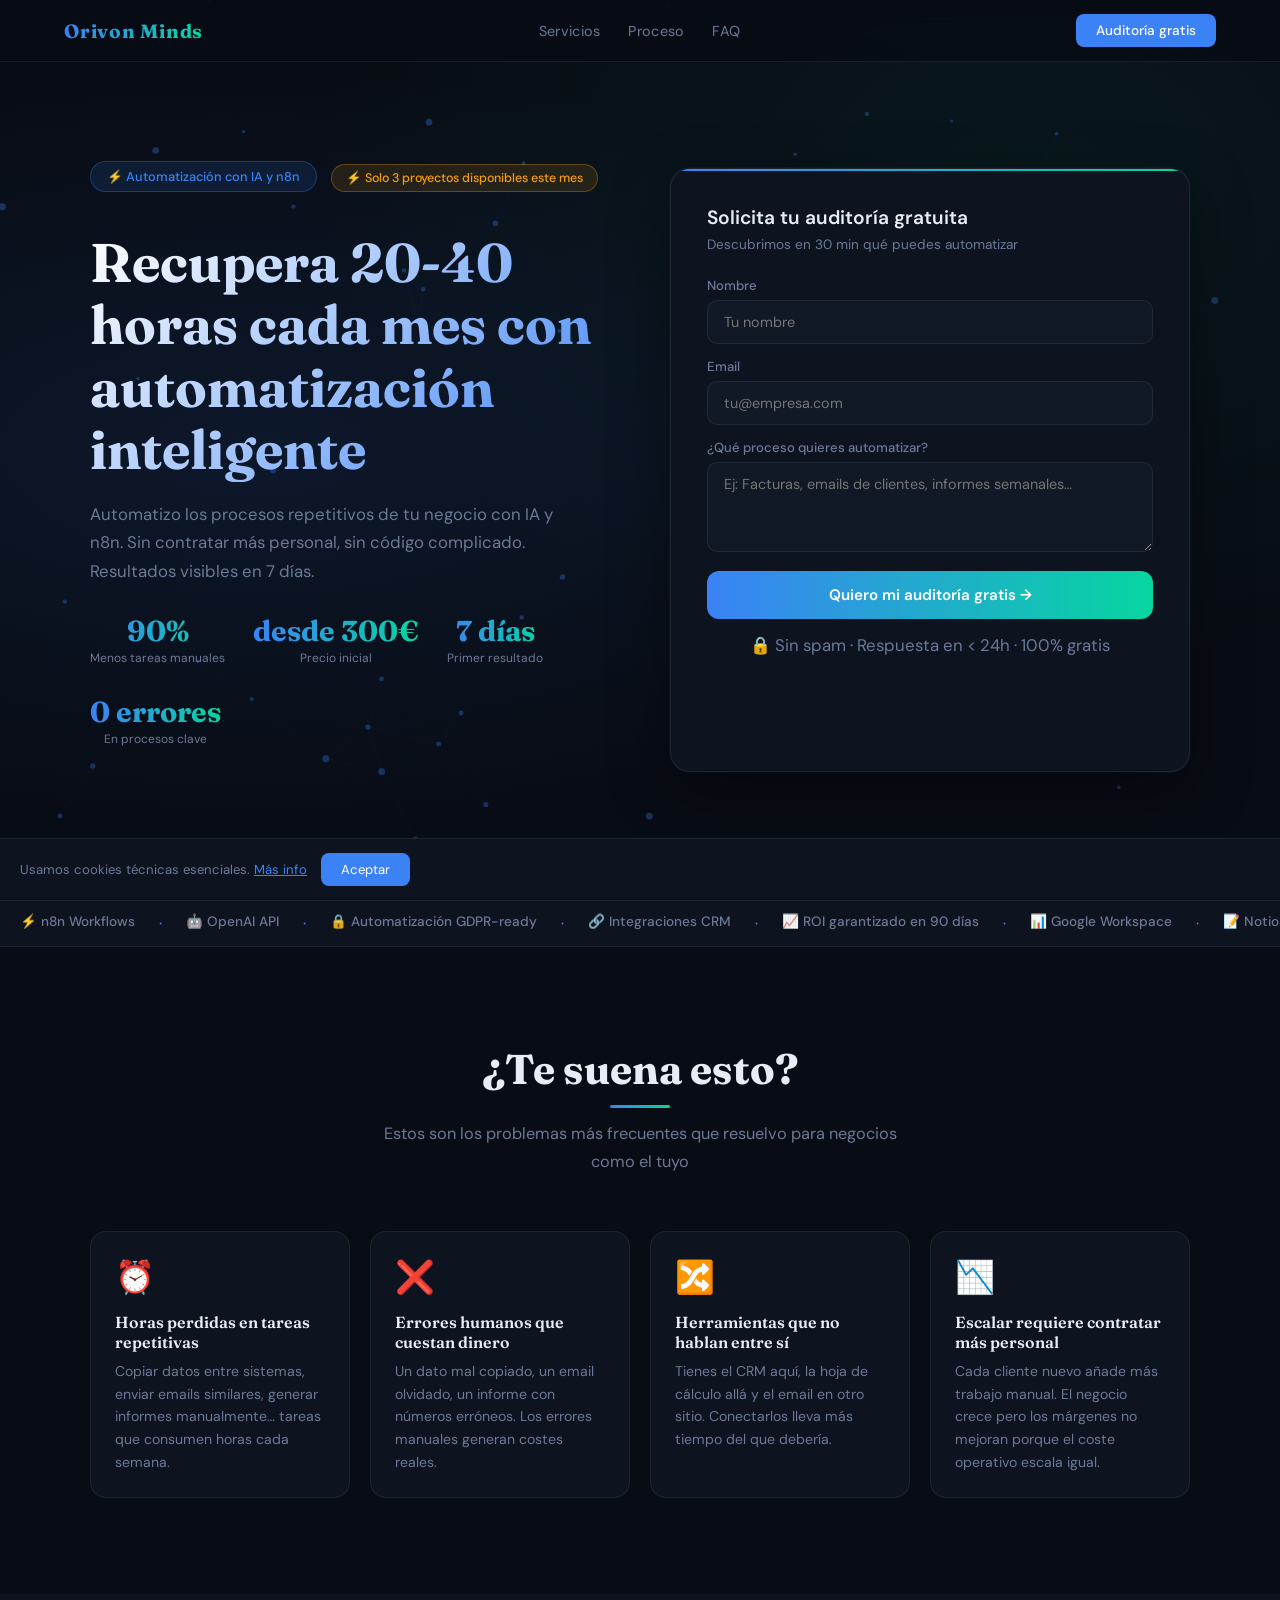
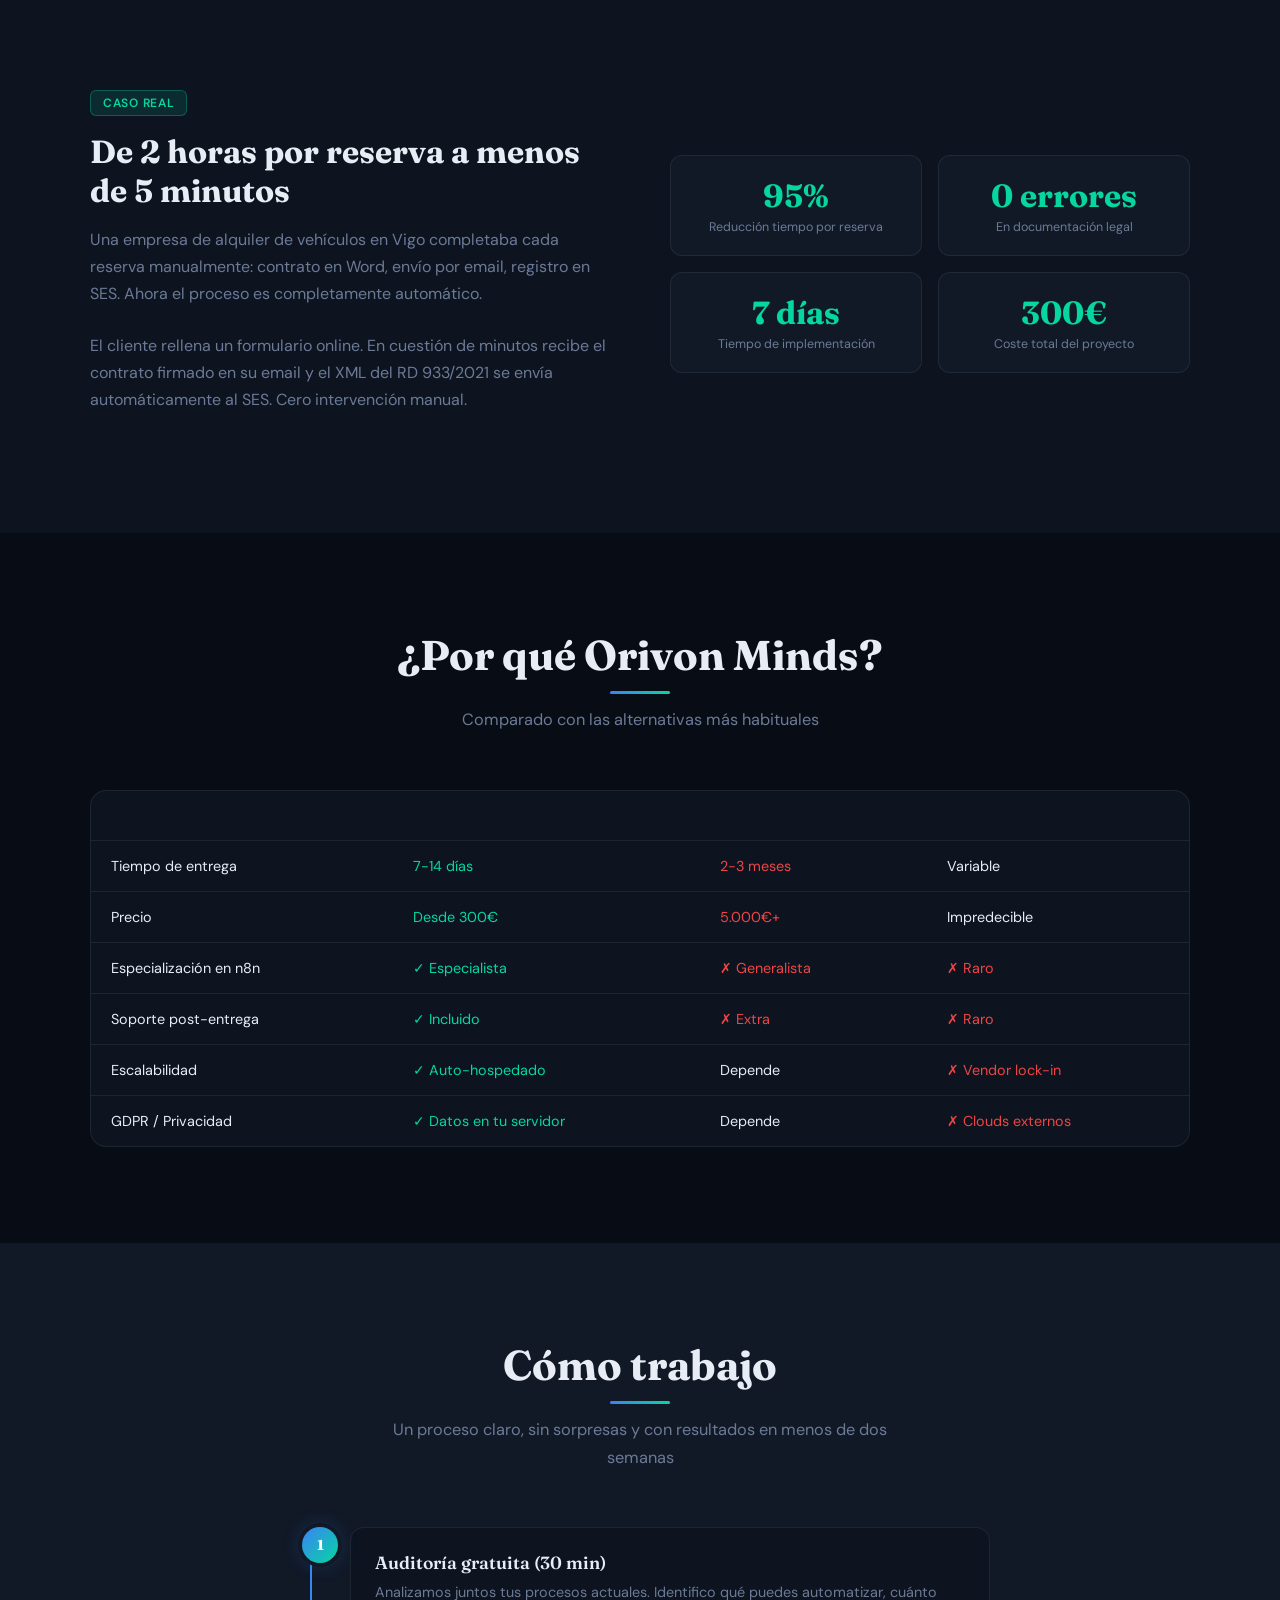
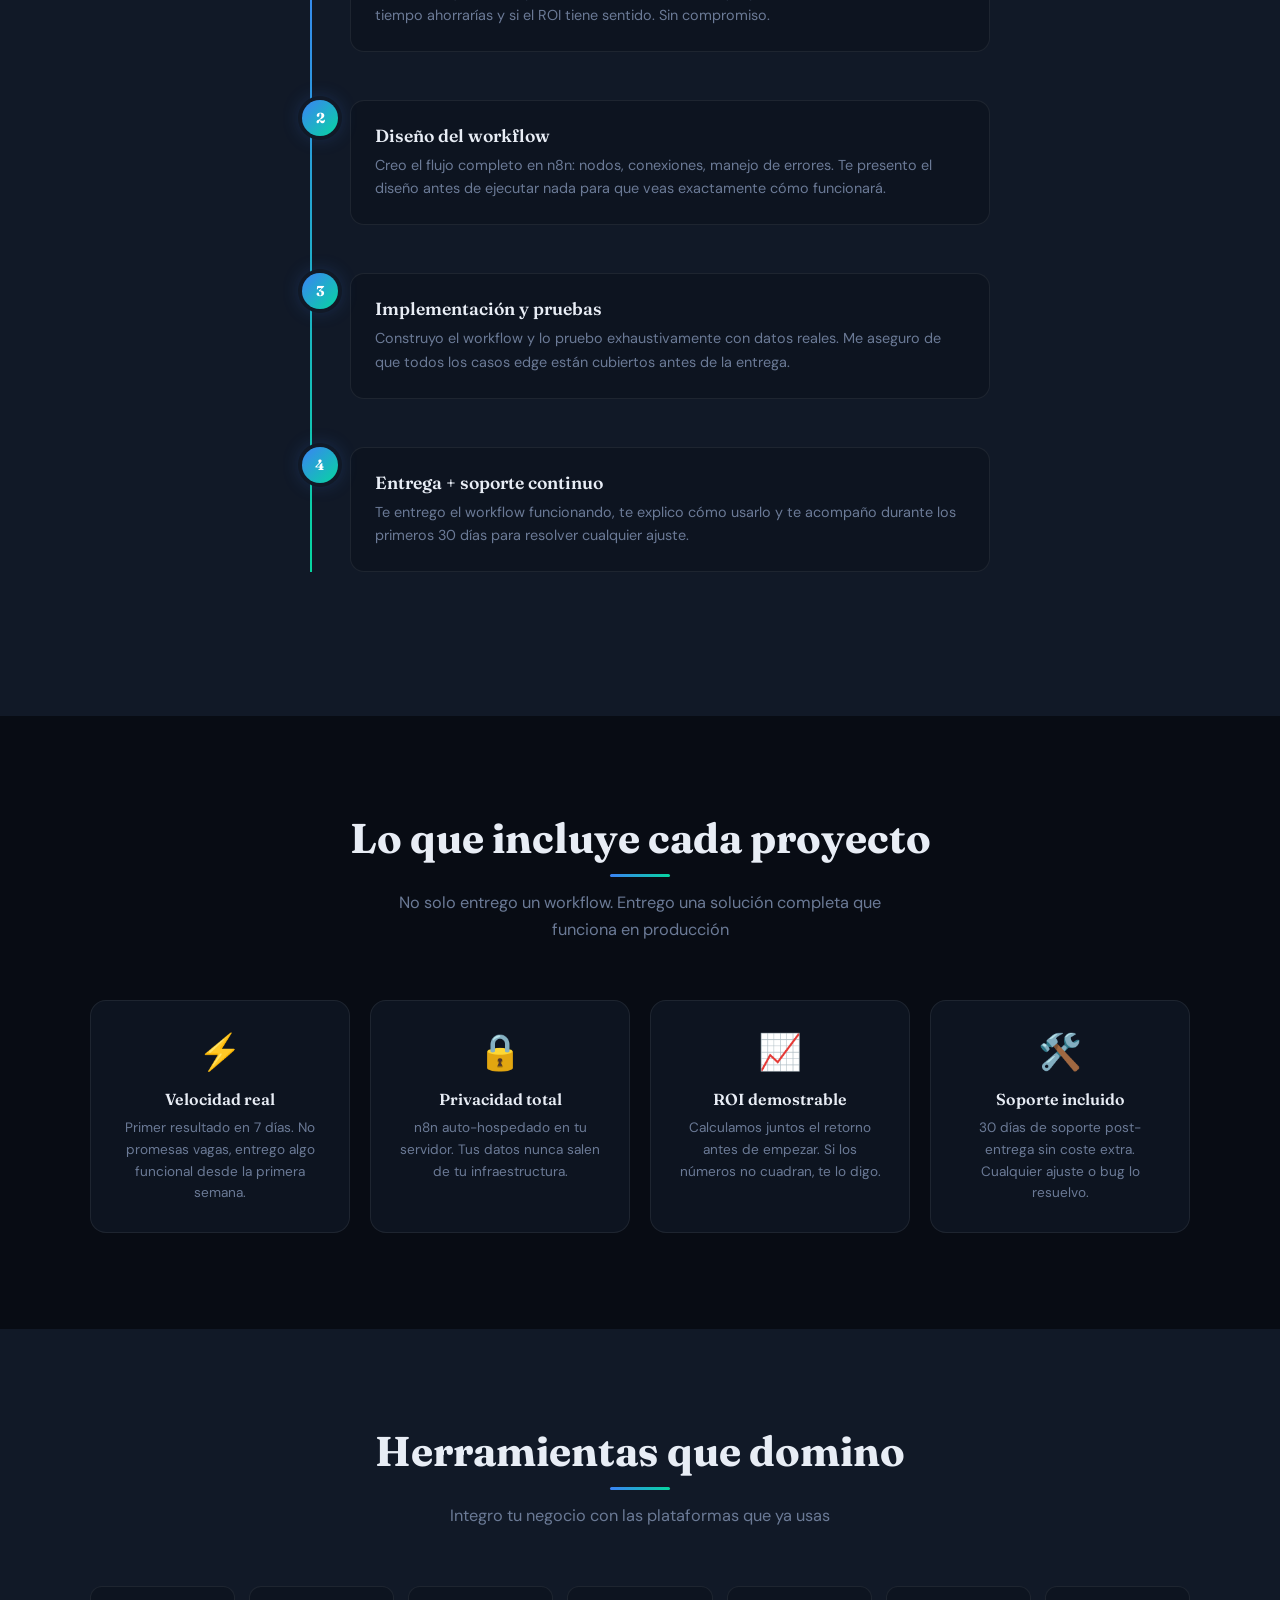
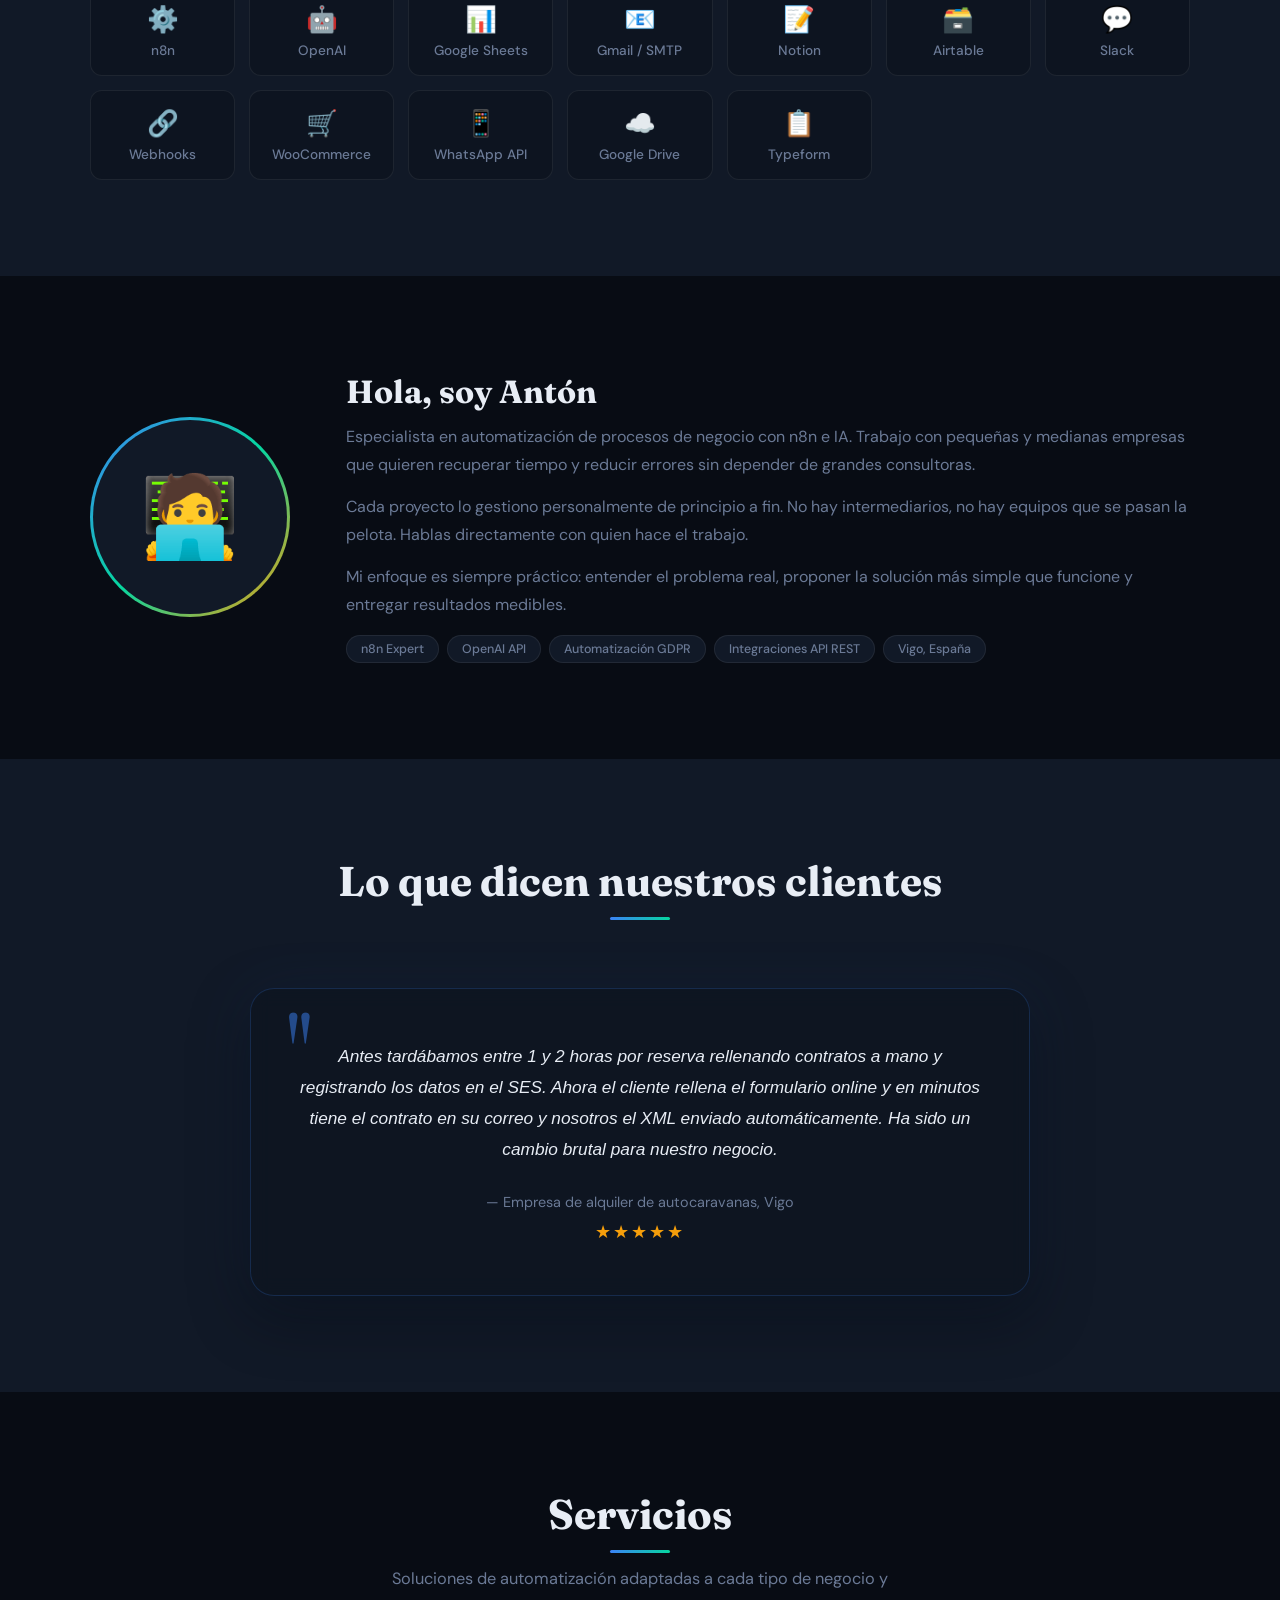
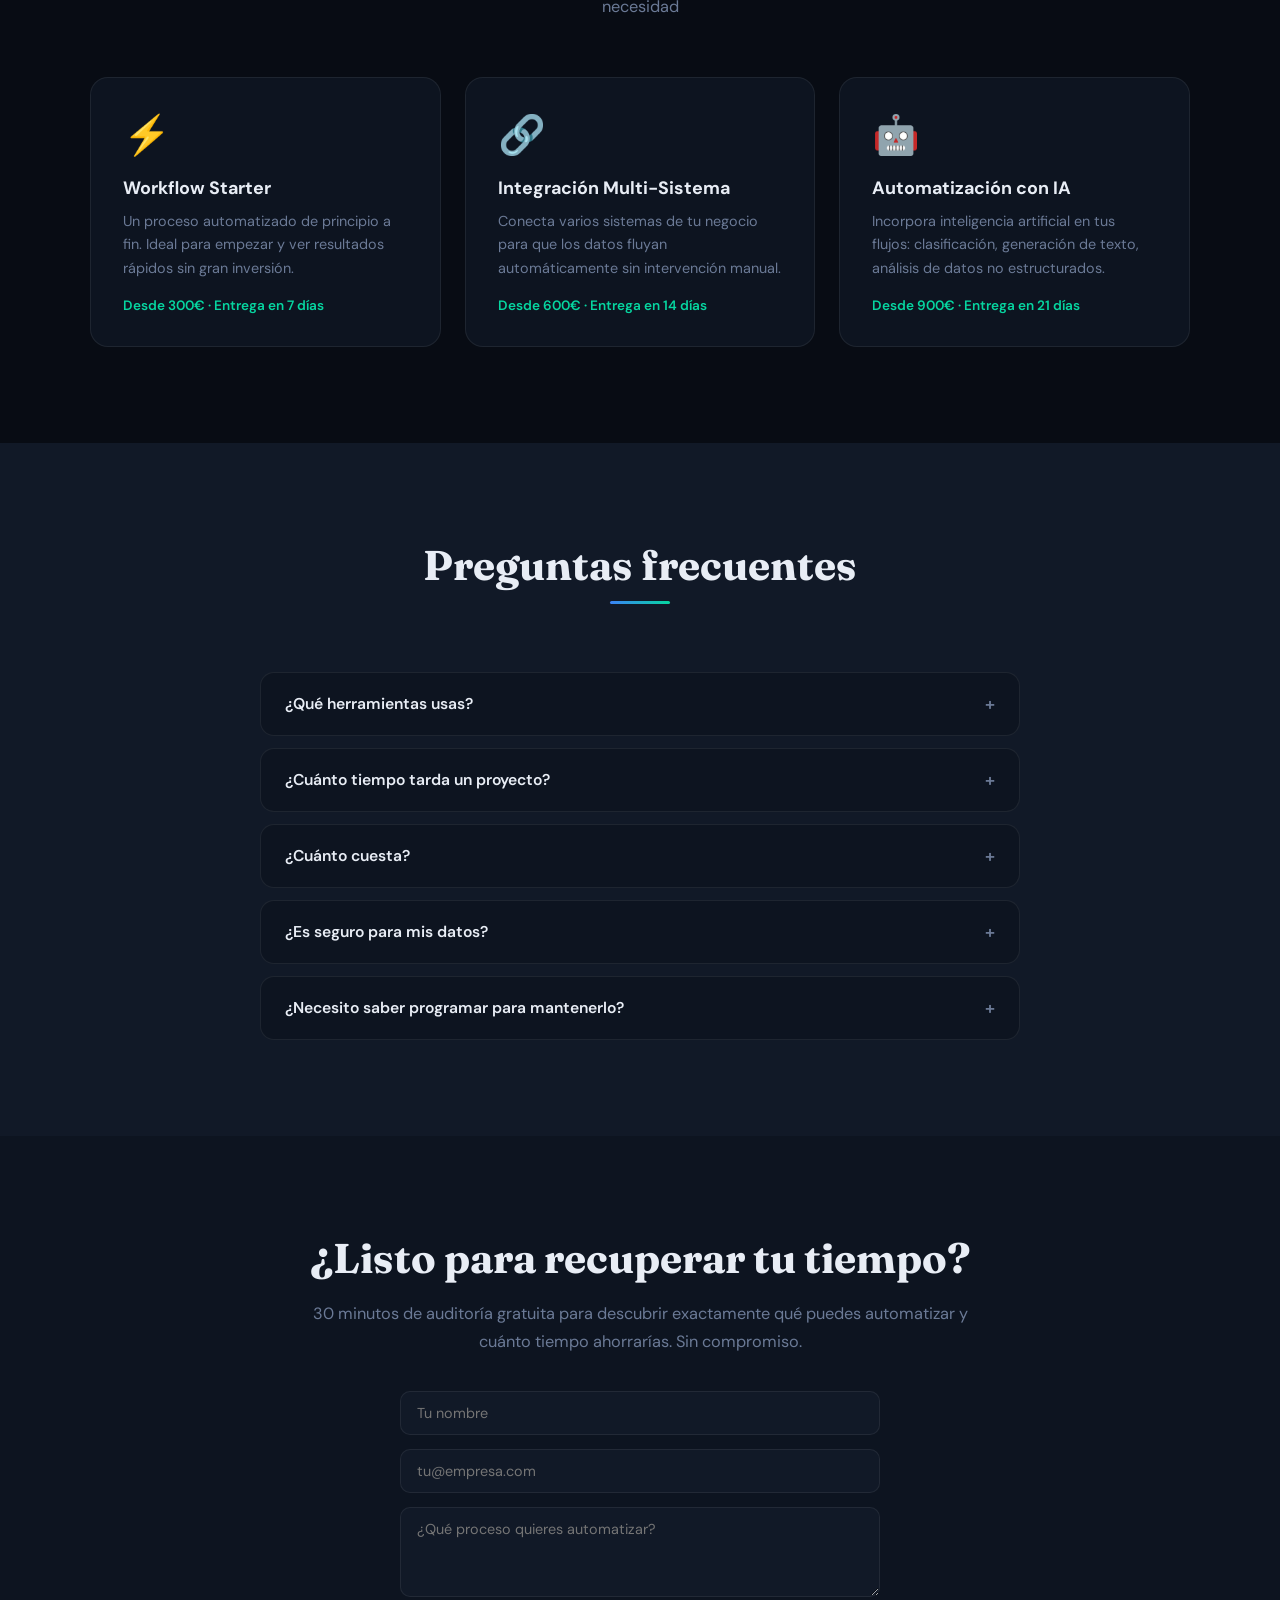
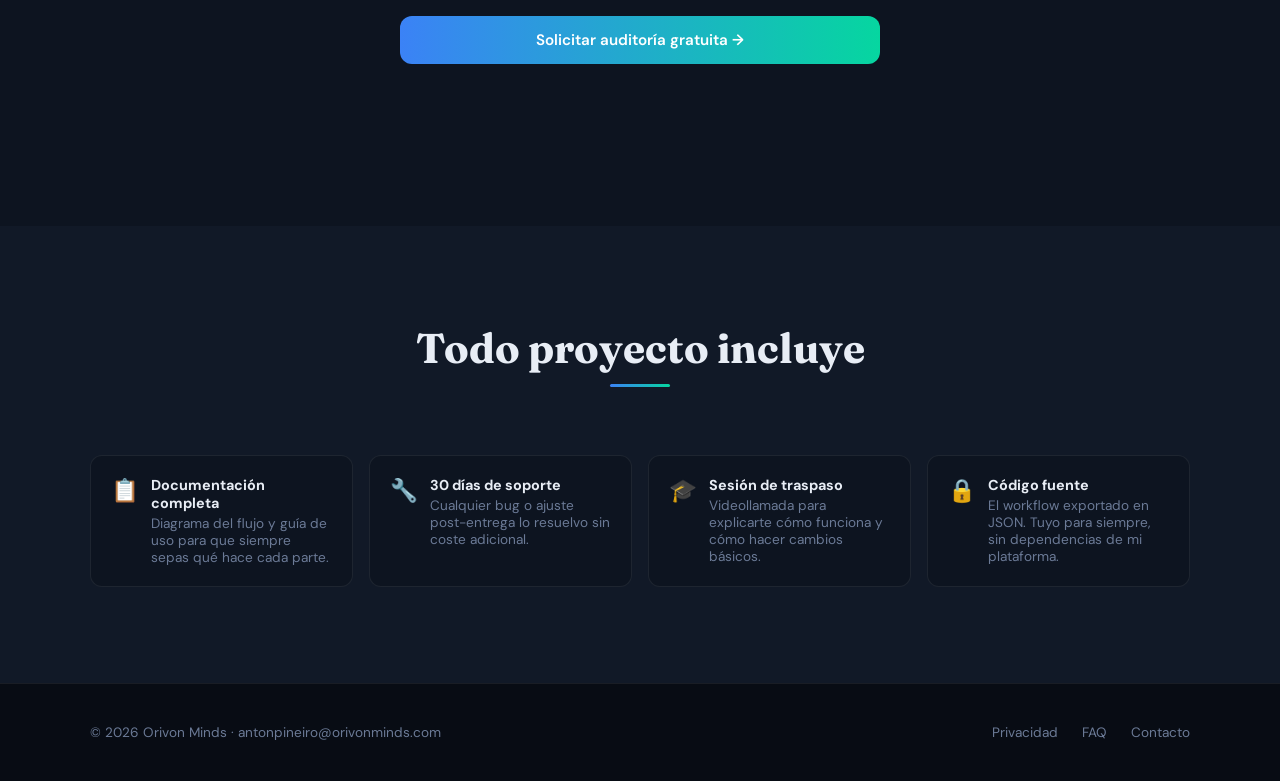
==== commit 474c46e9: "feat: redesign for conversion + visual improvements" ====
--- a/index.html
+++ b/index.html
@@ -1,795 +1,1467 @@
-<!DOCTYPE html>
-<html lang="es">
-<head>
-  <meta charset="utf-8">
-  <meta name="viewport" content="width=device-width, initial-scale=1">
-  <title>Orivon Minds | Automatización IA · Ahorra 20-40 h/mes</title>
-  <meta name="description" content="Automatización con IA y n8n. Proyectos desde 300€. Resultados en 7 días.">
-  <link rel="icon" href="images/logo-footer.png" type="image/png">
-  <link rel="preconnect" href="https://fonts.googleapis.com">
-  <link href="https://fonts.googleapis.com/css2?family=Fraunces:opsz,wght@9..144,300;9..144,600;9..144,700&family=DM+Sans:wght@300;400;500&display=swap" rel="stylesheet">
-  <style>
-    :root {
-      --bg: #080c14;
-      --surface: #0d1420;
-      --surface2: #111927;
-      --border: rgba(255,255,255,0.07);
-      --text: #e8edf5;
-      --muted: #6b7a96;
-      --primary: #3b82f6;
-      --primary-glow: rgba(59,130,246,0.25);
-      --accent: #06d6a0;
-      --accent-glow: rgba(6,214,160,0.2);
-      --gold: #f59e0b;
-    }
-    *, *::before, *::after { box-sizing: border-box; margin: 0; padding: 0; }
-    html { scroll-behavior: smooth; }
-    body { font-family: 'DM Sans', sans-serif; background: var(--bg); color: var(--text); -webkit-font-smoothing: antialiased; overflow-x: hidden; }
-    h1, h2, h3, h4 { font-family: 'Fraunces', Georgia, serif; }
-    a { text-decoration: none; color: inherit; }
-    img { max-width: 100%; display: block; }
-    ::-webkit-scrollbar { width: 4px; }
-    ::-webkit-scrollbar-track { background: var(--bg); }
-    ::-webkit-scrollbar-thumb { background: var(--primary); border-radius: 4px; }
-    .container { width: min(90%, 1100px); margin: 0 auto; }
-    .sr-only { position: absolute; width: 1px; height: 1px; overflow: hidden; clip: rect(0,0,0,0); }
-    .tag { display: inline-flex; align-items: center; gap: 6px; background: rgba(59,130,246,0.1); border: 1px solid rgba(59,130,246,0.25); color: var(--primary); font-size: 0.78rem; font-weight: 500; letter-spacing: 0.06em; text-transform: uppercase; padding: 5px 12px; border-radius: 50px; }
-
-    /* BUTTONS */
-    .btn-primary { display: inline-flex; align-items: center; gap: 8px; background: var(--primary); color: #fff; padding: 13px 24px; border-radius: 50px; font-family: 'DM Sans', sans-serif; font-weight: 700; font-size: 0.95rem; border: none; cursor: pointer; transition: all .3s; box-shadow: 0 0 30px var(--primary-glow); }
-    .btn-primary:hover { transform: translateY(-2px); box-shadow: 0 0 50px var(--primary-glow); }
-    .btn-ghost { display: inline-flex; align-items: center; gap: 8px; background: transparent; color: var(--text); padding: 13px 24px; border-radius: 50px; font-weight: 500; font-size: 0.95rem; border: 1px solid var(--border); cursor: pointer; transition: all .3s; }
-    .btn-ghost:hover { background: rgba(255,255,255,0.05); border-color: rgba(255,255,255,0.2); }
-    .btn-accent { display: inline-flex; align-items: center; gap: 8px; background: var(--accent); color: #000; padding: 14px 26px; border-radius: 50px; font-family: 'DM Sans', sans-serif; font-weight: 700; font-size: 0.95rem; border: none; cursor: pointer; transition: all .3s; box-shadow: 0 0 30px var(--accent-glow); }
-    .btn-accent:hover { transform: translateY(-2px); box-shadow: 0 0 50px var(--accent-glow); }
-
-    /* HEADER */
-    header { position: fixed; top: 0; left: 0; right: 0; z-index: 1000; transition: all .4s; }
-    header.scrolled { background: rgba(8,12,20,0.9); backdrop-filter: blur(20px); border-bottom: 1px solid var(--border); }
-    .nav { height: 80px; display: flex; align-items: center; justify-content: space-between; }
-    .brand { display: flex; align-items: center; gap: 12px; font-family: 'Fraunces', Georgia, serif; font-weight: 700; font-size: 1.15rem; }
-    .brand img { height: 40px; width: auto; }
-    .brand-dot { color: var(--primary); }
-    .nav-links { display: flex; align-items: center; gap: 6px; }
-    .nav-link { color: var(--muted); padding: 8px 14px; border-radius: 8px; font-size: 0.9rem; font-weight: 500; transition: all .25s; }
-    .nav-link:hover { color: var(--text); background: rgba(255,255,255,0.05); }
-
-    /* HERO */
-    .hero { min-height: 100vh; display: flex; align-items: center; position: relative; overflow: hidden; padding: 120px 0 80px; }
-    .hero-bg { position: absolute; inset: 0; z-index: 0; }
-    .hero-grid-bg { position: absolute; inset: 0; background-image: linear-gradient(rgba(59,130,246,0.05) 1px, transparent 1px), linear-gradient(90deg, rgba(59,130,246,0.05) 1px, transparent 1px); background-size: 60px 60px; animation: gridMove 20s linear infinite; }
-    @keyframes gridMove { 0% { transform: translateY(0); } 100% { transform: translateY(60px); } }
-    .hero-glow { position: absolute; border-radius: 50%; filter: blur(80px); pointer-events: none; }
-    .hero-glow-1 { width: 600px; height: 600px; background: radial-gradient(circle, rgba(59,130,246,0.15), transparent 70%); top: -100px; left: -200px; animation: floatGlow1 8s ease-in-out infinite; }
-    .hero-glow-2 { width: 500px; height: 500px; background: radial-gradient(circle, rgba(6,214,160,0.1), transparent 70%); bottom: -100px; right: -100px; animation: floatGlow2 10s ease-in-out infinite; }
-    @keyframes floatGlow1 { 0%,100% { transform: translate(0,0); } 50% { transform: translate(40px,30px); } }
-    @keyframes floatGlow2 { 0%,100% { transform: translate(0,0); } 50% { transform: translate(-30px,-40px); } }
-    #neural-canvas { position: absolute; inset: 0; width: 100%; height: 100%; z-index: 1; pointer-events: none; }
-    .hero-content { position: relative; z-index: 2; display: grid; grid-template-columns: 1fr 420px; gap: 60px; align-items: center; }
-    .hero-eyebrow { margin-bottom: 24px; }
-    .hero-title { font-size: clamp(2.4rem, 5vw, 3.6rem); line-height: 1.1; letter-spacing: -0.02em; margin-bottom: 24px; font-weight: 700; }
-    .hero-title .highlight { color: transparent; background: linear-gradient(135deg, var(--primary), var(--accent)); -webkit-background-clip: text; background-clip: text; }
-    .hero-desc { font-size: 1.05rem; color: var(--muted); line-height: 1.7; margin-bottom: 32px; max-width: 500px; }
-    .hero-actions { display: flex; align-items: center; gap: 16px; flex-wrap: wrap; }
-    .hero-guarantee { display: inline-flex; align-items: center; gap: 8px; background: rgba(245,158,11,0.1); border: 1px solid rgba(245,158,11,0.25); color: var(--gold); font-size: 0.85rem; font-weight: 500; padding: 8px 16px; border-radius: 50px; margin-top: 20px; }
-    .hero-proof { display: flex; align-items: center; gap: 12px; flex-wrap: wrap; margin-top: 40px; padding-top: 32px; border-top: 1px solid var(--border); }
-    .hero-proof-item { display: flex; flex-direction: column; }
-    .hero-proof-num { font-family: 'Fraunces', Georgia, serif; font-weight: 700; font-size: 1.4rem; color: var(--text); }
-    .hero-proof-label { font-size: 0.8rem; color: var(--muted); }
-    .hero-proof-div { width: 1px; height: 36px; background: var(--border); }
-
-    /* HERO CARD */
-    .hero-card { background: var(--surface); border: 1px solid var(--border); border-radius: 24px; padding: 36px; position: relative; overflow: hidden; }
-    .hero-card::before { content: ''; position: absolute; top: 0; left: 0; right: 0; height: 1px; background: linear-gradient(90deg, transparent, var(--primary), var(--accent), transparent); }
-    .form-label { display: block; font-size: 0.8rem; font-weight: 500; color: var(--muted); text-transform: uppercase; letter-spacing: 0.05em; margin-bottom: 8px; }
-    .form-input { width: 100%; padding: 14px 16px; background: rgba(255,255,255,0.04); border: 1px solid var(--border); border-radius: 12px; color: var(--text); font-family: 'DM Sans', sans-serif; font-size: 1rem; transition: all .25s; margin-bottom: 16px; }
-    .form-input:focus { outline: none; border-color: var(--primary); background: rgba(59,130,246,0.05); box-shadow: 0 0 0 3px rgba(59,130,246,0.1); }
-    .form-input::placeholder { color: var(--muted); }
-    .form-submit { width: 100%; padding: 16px; background: linear-gradient(135deg, var(--primary), #60a5fa); color: #fff; border: none; border-radius: 50px; font-family: 'DM Sans', sans-serif; font-weight: 700; font-size: 1rem; cursor: pointer; transition: all .3s; box-shadow: 0 8px 30px rgba(59,130,246,0.3); }
-    .form-submit:hover { transform: translateY(-2px); box-shadow: 0 12px 40px rgba(59,130,246,0.4); }
-    .form-footer { text-align: center; font-size: 0.82rem; color: var(--muted); margin-top: 14px; display: flex; align-items: center; justify-content: center; gap: 6px; }
-    .dot-green { width: 6px; height: 6px; background: var(--accent); border-radius: 50%; flex-shrink: 0; animation: pulse-dot 2s infinite; }
-    @keyframes pulse-dot { 0%,100% { opacity:1; } 50% { opacity:.4; } }
-    .status-msg { font-size: 0.88rem; margin-top: 12px; }
-
-    /* TICKER — infinite scroll sin cortes */
-    .ticker-wrap { background: var(--surface); border-top: 1px solid var(--border); border-bottom: 1px solid var(--border); padding: 14px 0; overflow: hidden; }
-    .ticker-track { display: flex; width: max-content; animation: marquee 35s linear infinite; }
-    .ticker-track:hover { animation-play-state: paused; }
-    @keyframes marquee { 0% { transform: translateX(0); } 100% { transform: translateX(-50%); } }
-    .ticker-item { display: inline-flex; align-items: center; white-space: nowrap; font-size: 0.85rem; color: var(--muted); font-weight: 500; padding: 0 20px; }
-    .ticker-dot { width: 4px; height: 4px; border-radius: 50%; background: var(--primary); opacity: 0.5; flex-shrink: 0; }
-
-    /* SECTIONS */
-    section { padding: 100px 0; }
-    .section-eyebrow { margin-bottom: 16px; }
-    .section-title { font-size: clamp(1.9rem, 4vw, 2.7rem); font-weight: 700; letter-spacing: -0.02em; line-height: 1.15; margin-bottom: 16px; }
-    .section-title .highlight { color: transparent; background: linear-gradient(135deg, var(--primary), var(--accent)); -webkit-background-clip: text; background-clip: text; }
-    .section-sub { color: var(--muted); font-size: 1.05rem; line-height: 1.7; max-width: 560px; }
-    .section-header-center { text-align: center; }
-    .section-header-center .section-sub { margin: 0 auto; }
-
-    /* PROCESO */
-    .process { background: var(--surface); }
-    .process-steps { display: grid; grid-template-columns: repeat(4,1fr); gap: 1px; background: var(--border); border: 1px solid var(--border); border-radius: 20px; overflow: hidden; margin-top: 60px; }
-    .step { background: var(--surface); padding: 32px 28px; position: relative; transition: all .3s; }
-    .step:hover { background: var(--surface2); }
-    .step::after { content: ''; position: absolute; bottom: 0; left: 0; right: 0; height: 2px; background: linear-gradient(90deg, var(--primary), var(--accent)); transform: scaleX(0); transform-origin: left; transition: transform .4s; }
-    .step:hover::after { transform: scaleX(1); }
-    .step-num { font-family: 'Fraunces', Georgia, serif; font-size: 3rem; font-weight: 700; color: rgba(59,130,246,0.15); line-height: 1; margin-bottom: 16px; }
-    .step h3 { font-size: 1rem; font-weight: 700; margin-bottom: 10px; }
-    .step p { font-size: 0.88rem; color: var(--muted); line-height: 1.6; }
-
-    /* UVP */
-    .uvp { background: var(--bg); }
-    .uvp-grid { display: grid; grid-template-columns: repeat(3,1fr); gap: 20px; margin-top: 60px; }
-    .uvp-card { background: var(--surface); border: 1px solid var(--border); border-radius: 20px; padding: 32px; position: relative; overflow: hidden; transition: all .35s; }
-    .uvp-card::before { content: ''; position: absolute; inset: 0; background: radial-gradient(circle at top left, var(--primary-glow), transparent 70%); opacity: 0; transition: opacity .35s; }
-    .uvp-card:hover { border-color: rgba(59,130,246,0.3); transform: translateY(-4px); }
-    .uvp-card:hover::before { opacity: 1; }
-    .uvp-icon { width: 48px; height: 48px; border-radius: 12px; background: rgba(59,130,246,0.1); border: 1px solid rgba(59,130,246,0.2); display: flex; align-items: center; justify-content: center; font-size: 1.4rem; margin-bottom: 20px; }
-    .uvp-card h3 { font-size: 1.05rem; font-weight: 700; margin-bottom: 10px; }
-    .uvp-card p { font-size: 0.9rem; color: var(--muted); line-height: 1.65; }
-
-    /* PROBLEMAS */
-    .problems { background: var(--surface); }
-    .problems-grid { display: grid; grid-template-columns: 1fr 1fr; gap: 16px; margin-top: 50px; }
-    .problem-card { background: var(--bg); border: 1px solid var(--border); border-radius: 16px; padding: 24px 28px; display: flex; align-items: flex-start; gap: 16px; transition: all .3s; }
-    .problem-card:hover { border-color: rgba(239,68,68,0.3); transform: translateX(4px); }
-    .problem-icon { width: 40px; height: 40px; flex-shrink: 0; background: rgba(239,68,68,0.1); border-radius: 10px; display: flex; align-items: center; justify-content: center; font-size: 1.1rem; }
-    .problem-card h3 { font-size: 0.95rem; font-weight: 700; margin-bottom: 6px; }
-    .problem-card p { font-size: 0.87rem; color: var(--muted); line-height: 1.5; }
-
-    /* CASO ÉXITO */
-    .case-study { background: var(--bg); }
-    .case-card { background: var(--surface); border: 1px solid var(--border); border-radius: 24px; overflow: hidden; margin-top: 50px; }
-    .case-card-top { background: linear-gradient(135deg, rgba(59,130,246,0.08), rgba(6,214,160,0.05)); border-bottom: 1px solid var(--border); padding: 36px 40px; }
-    .case-card-body { padding: 36px 40px; }
-    .case-grid { display: grid; grid-template-columns: 1fr 1fr; gap: 24px; }
-    .case-col { background: var(--bg); border: 1px solid var(--border); border-radius: 16px; padding: 24px; }
-    .case-col-header { font-size: 0.78rem; font-weight: 700; letter-spacing: 0.06em; text-transform: uppercase; margin-bottom: 16px; padding-bottom: 12px; border-bottom: 1px solid var(--border); }
-    .case-col-header.before { color: #ef4444; }
-    .case-col-header.after { color: var(--accent); }
-    .case-col ul { list-style: none; }
-    .case-col ul li { padding: 8px 0; font-size: 0.88rem; color: var(--muted); border-bottom: 1px solid var(--border); display: flex; align-items: flex-start; gap: 8px; }
-    .case-col ul li:last-child { border-bottom: none; }
-    .col-before li::before { content: '—'; color: #ef4444; flex-shrink: 0; }
-    .col-after li::before { content: '→'; color: var(--accent); flex-shrink: 0; }
-    .case-stats { display: grid; grid-template-columns: repeat(4,1fr); gap: 16px; margin-top: 24px; }
-    .stat-item { background: var(--bg); border: 1px solid var(--border); border-radius: 14px; padding: 20px; text-align: center; }
-    .stat-num { font-family: 'Fraunces', Georgia, serif; font-size: 2rem; font-weight: 700; color: var(--primary); }
-    .stat-label { font-size: 0.8rem; color: var(--muted); margin-top: 4px; }
-
-    /* COMPARE */
-    .compare { background: var(--surface); }
-    .compare-wrap { margin-top: 50px; overflow-x: auto; border-radius: 20px; border: 1px solid var(--border); }
-    .compare-table { width: 100%; border-collapse: collapse; }
-    .compare-table th { padding: 18px 28px; font-size: 0.82rem; font-weight: 700; letter-spacing: 0.05em; text-transform: uppercase; }
-    .compare-table th:first-child { background: rgba(239,68,68,0.07); color: #ef4444; text-align: left; }
-    .compare-table th:last-child { background: rgba(6,214,160,0.07); color: var(--accent); text-align: left; }
-    .compare-table td { padding: 16px 28px; font-size: 0.92rem; color: var(--muted); border-top: 1px solid var(--border); }
-    .compare-table td:first-child { background: rgba(239,68,68,0.03); }
-    .compare-table td:last-child { background: rgba(6,214,160,0.03); color: var(--text); }
-    .compare-table td:first-child::before { content: '✗ '; color: #ef4444; font-weight: 700; }
-    .compare-table td:last-child::before { content: '✓ '; color: var(--accent); font-weight: 700; }
-
-    /* STACK */
-    .stack { background: var(--bg); }
-    .stack-logos { display: flex; flex-wrap: wrap; gap: 12px; justify-content: center; margin-top: 50px; }
-    .stack-logo { background: var(--surface); border: 1px solid var(--border); border-radius: 14px; padding: 20px 28px; display: flex; align-items: center; gap: 12px; font-size: 0.9rem; font-weight: 500; transition: all .3s; }
-    .stack-logo:hover { border-color: rgba(59,130,246,0.4); background: var(--surface2); transform: translateY(-2px); }
-    .stack-logo img { height: 28px; width: auto; opacity: 0.85; }
-
-    /* ABOUT */
-    .about { background: var(--surface); }
-    .about-grid { display: grid; grid-template-columns: 360px 1fr; gap: 80px; align-items: center; }
-    .about-img-wrap { position: relative; }
-    .about-img-glow { position: absolute; inset: -20px; background: radial-gradient(circle, rgba(59,130,246,0.1), transparent 70%); border-radius: 50%; z-index: 0; }
-    .about-img { width: 100%; border-radius: 24px; border: 1px solid var(--border); aspect-ratio: 1; object-fit: cover; position: relative; z-index: 1; }
-    .about-checks { margin-top: 24px; display: flex; flex-direction: column; gap: 12px; }
-    .check-item { display: flex; align-items: flex-start; gap: 12px; font-size: 0.92rem; color: var(--text); }
-    .check-item::before { content: ''; width: 20px; height: 20px; flex-shrink: 0; margin-top: 1px; background: rgba(6,214,160,0.15); border: 1px solid rgba(6,214,160,0.3); border-radius: 6px; background-image: url("data:image/svg+xml,%3Csvg viewBox='0 0 12 10' xmlns='http://www.w3.org/2000/svg'%3E%3Cpath d='M1 5l3 4L11 1' stroke='%2306d6a0' stroke-width='1.5' fill='none' stroke-linecap='round'/%3E%3C/svg%3E"); background-repeat: no-repeat; background-position: center; background-size: 12px; }
-
-    /* SERVICIOS */
-    .services { background: var(--bg); }
-    .services-grid { display: grid; grid-template-columns: repeat(2,1fr); gap: 20px; margin-top: 50px; }
-    .service-card { background: var(--surface); border: 1px solid var(--border); border-radius: 20px; padding: 32px; transition: all .35s; position: relative; overflow: hidden; }
-    .service-card:hover { border-color: rgba(59,130,246,0.3); transform: translateY(-4px); }
-    .service-card::after { content: ''; position: absolute; top: 0; left: 0; width: 3px; height: 100%; background: linear-gradient(180deg, var(--primary), var(--accent)); opacity: 0; transition: opacity .3s; }
-    .service-card:hover::after { opacity: 1; }
-    .service-card h3 { font-size: 1.05rem; font-weight: 700; margin-bottom: 10px; }
-    .service-card p { font-size: 0.9rem; color: var(--muted); line-height: 1.6; }
-
-    /* FAQ */
-    .faq { background: var(--surface); }
-    .faq-list { margin-top: 50px; display: flex; flex-direction: column; gap: 12px; }
-    .faq-item { background: var(--bg); border: 1px solid var(--border); border-radius: 16px; overflow: hidden; transition: border-color .3s; }
-    .faq-item:hover { border-color: rgba(59,130,246,0.3); }
-    .faq-btn { width: 100%; background: none; border: none; color: var(--text); padding: 22px 28px; text-align: left; cursor: pointer; display: flex; align-items: center; justify-content: space-between; gap: 16px; font-family: 'DM Sans', sans-serif; font-weight: 600; font-size: 0.98rem; }
-    .faq-arrow { width: 28px; height: 28px; flex-shrink: 0; background: rgba(255,255,255,0.05); border-radius: 50%; display: flex; align-items: center; justify-content: center; transition: transform .35s, background .25s; font-size: 0.8rem; color: var(--primary); }
-    .faq-btn[aria-expanded="true"] .faq-arrow { transform: rotate(180deg); background: rgba(59,130,246,0.15); }
-    .faq-answer { padding: 0 28px 22px; font-size: 0.92rem; color: var(--muted); line-height: 1.7; }
-    .faq-answer[hidden] { display: none; }
-
-    /* CTA FINAL */
-    .cta-final { background: var(--bg); text-align: center; }
-    .cta-card { background: var(--surface); border: 1px solid var(--border); border-radius: 32px; padding: 72px 60px; position: relative; overflow: hidden; max-width: 700px; margin: 0 auto; }
-    .cta-card::before { content: ''; position: absolute; top: 0; left: 0; right: 0; height: 1px; background: linear-gradient(90deg, transparent, var(--primary), var(--accent), transparent); }
-    .cta-glow { position: absolute; width: 400px; height: 400px; border-radius: 50%; filter: blur(80px); pointer-events: none; }
-    .cta-glow-1 { background: rgba(59,130,246,0.1); top: -100px; left: -100px; }
-    .cta-glow-2 { background: rgba(6,214,160,0.08); bottom: -100px; right: -100px; }
-    .cta-title { font-size: clamp(1.8rem, 4vw, 2.4rem); font-weight: 700; margin-bottom: 16px; }
-
-    /* INCLUYE */
-    .includes { background: var(--surface); }
-    .includes-grid { display: grid; grid-template-columns: repeat(4,1fr); gap: 20px; margin-top: 50px; }
-    .include-card { background: var(--bg); border: 1px solid var(--border); border-radius: 16px; padding: 28px 22px; text-align: center; transition: all .3s; }
-    .include-card:hover { border-color: rgba(59,130,246,0.3); transform: translateY(-3px); }
-    .include-icon { font-size: 2rem; margin-bottom: 16px; }
-    .include-card h3 { font-size: 0.95rem; font-weight: 700; margin-bottom: 8px; }
-    .include-card p { font-size: 0.85rem; color: var(--muted); line-height: 1.5; }
-
-    /* MODAL ROI */
-    .modal-overlay { position: fixed; inset: 0; z-index: 2000; background: rgba(0,0,0,0.7); backdrop-filter: blur(10px); display: none; align-items: center; justify-content: center; padding: 20px; }
-    .modal-overlay.open { display: flex; }
-    .modal-box { background: var(--surface); border: 1px solid var(--border); border-radius: 24px; padding: 40px; width: min(500px,100%); position: relative; max-height: 90vh; overflow-y: auto; }
-    .modal-close { position: absolute; top: 16px; right: 16px; background: rgba(255,255,255,0.07); border: none; border-radius: 8px; color: var(--text); width: 32px; height: 32px; cursor: pointer; font-size: 1.1rem; display: flex; align-items: center; justify-content: center; }
-    .roi-result { background: linear-gradient(135deg, rgba(6,214,160,0.08), rgba(59,130,246,0.05)); border: 1px solid rgba(6,214,160,0.2); border-radius: 16px; padding: 24px; margin-top: 20px; text-align: center; }
-    .roi-big { font-family: 'Fraunces', Georgia, serif; font-size: 2.5rem; font-weight: 700; color: var(--accent); }
-    .form-select { width: 100%; padding: 14px 16px; background: rgba(255,255,255,0.04); border: 1px solid var(--border); border-radius: 12px; color: var(--text); font-family: 'DM Sans', sans-serif; font-size: 1rem; margin-bottom: 16px; -webkit-appearance: none; }
-    .form-select option { background: var(--surface2); }
-    .form-select:focus { outline: none; border-color: var(--primary); }
-
-    /* FOOTER */
-    footer { background: var(--surface); border-top: 1px solid var(--border); padding: 48px 0; }
-    .footer-inner { display: flex; align-items: center; justify-content: space-between; flex-wrap: wrap; gap: 24px; }
-    .footer-brand { display: flex; align-items: center; gap: 12px; }
-    .footer-brand img { height: 36px; }
-    .footer-brand strong { font-family: 'Fraunces', Georgia, serif; font-size: 1rem; }
-    .footer-brand p { font-size: 0.82rem; color: var(--muted); margin-top: 2px; }
-    .footer-links { display: flex; align-items: center; gap: 24px; flex-wrap: wrap; }
-    .footer-links a { font-size: 0.88rem; color: var(--muted); transition: color .25s; }
-    .footer-links a:hover { color: var(--text); }
-    .footer-right { text-align: right; font-size: 0.85rem; color: var(--muted); }
-
-    /* WHATSAPP */
-    .wa-float { position: fixed; bottom: 24px; right: 24px; z-index: 999; background: #25D366; color: #fff; display: none; align-items: center; gap: 8px; padding: 12px 20px; border-radius: 50px; font-weight: 600; font-size: 0.9rem; box-shadow: 0 8px 30px rgba(37,211,102,0.3); transition: all .3s; }
-    .wa-float.visible { display: flex; }
-    .wa-float:hover { transform: translateY(-2px); }
-
-    /* COOKIE */
-    .cookie-bar { position: fixed; bottom: 0; left: 0; right: 0; z-index: 1500; background: rgba(13,20,32,0.97); backdrop-filter: blur(10px); border-top: 1px solid var(--border); padding: 16px 24px; display: flex; align-items: center; justify-content: center; gap: 16px; font-size: 0.88rem; color: var(--muted); transition: transform .4s; }
-    .cookie-bar.hidden { transform: translateY(100%); }
-    .cookie-bar a { color: var(--primary); }
-
-    /* REVEAL */
-    .reveal { opacity: 0; transform: translateY(24px); transition: opacity .7s ease, transform .7s ease; }
-    .reveal.visible { opacity: 1; transform: translateY(0); }
-    .reveal-delay-1 { transition-delay: .1s; }
-    .reveal-delay-2 { transition-delay: .2s; }
-    .reveal-delay-3 { transition-delay: .3s; }
-    .reveal-delay-4 { transition-delay: .4s; }
-
-    /* RESPONSIVE */
-    @media (max-width: 900px) {
-      .hero-content { grid-template-columns: 1fr; }
-      .hero-card { display: none; }
-      .process-steps { grid-template-columns: 1fr 1fr; }
-      .uvp-grid { grid-template-columns: 1fr; }
-      .about-grid { grid-template-columns: 1fr; }
-      .about-img-wrap { max-width: 300px; }
-      .includes-grid { grid-template-columns: 1fr 1fr; }
-      .case-stats { grid-template-columns: 1fr 1fr; }
-    }
-    @media (max-width: 640px) {
-      .process-steps { grid-template-columns: 1fr; }
-      .problems-grid { grid-template-columns: 1fr; }
-      .case-grid { grid-template-columns: 1fr; }
-      .services-grid { grid-template-columns: 1fr; }
-      .nav-links .nav-link { display: none; }
-      .cta-card { padding: 48px 28px; }
-      section { padding: 70px 0; }
-    }
-    @media (prefers-reduced-motion: reduce) { *, *::before, *::after { animation: none !important; transition: none !important; } }
-  </style>
-</head>
-<body>
-
-<header id="header">
-  <div class="container nav">
-    <a href="#top" class="brand"><img src="images/logo-footer.png" alt="Orivon Minds" width="40" height="40"><span>Orivon<span class="brand-dot">.</span>Minds</span></a>
-    <nav class="nav-links">
-      <a href="#services" class="nav-link">Servicios</a>
-      <a href="#process" class="nav-link">Proceso</a>
-      <a href="#faq" class="nav-link">FAQ</a>
-      <a href="#contact" class="btn-primary" style="padding:10px 20px;font-size:0.88rem;">Auditoría gratis</a>
-    </nav>
-  </div>
-</header>
-
-<section id="top" class="hero">
-  <div class="hero-bg">
-    <div class="hero-grid-bg"></div>
-    <div class="hero-glow hero-glow-1"></div>
-    <div class="hero-glow hero-glow-2"></div>
-    <canvas id="neural-canvas"></canvas>
-  </div>
-  <div class="container hero-content">
-    <div>
-      <div class="hero-eyebrow"><span class="tag">⚡ Automatización empresarial con IA</span></div>
-      <h1 class="hero-title">Tu equipo libre de<br><span class="highlight">tareas repetitivas</span><br>en 7 días</h1>
-      <p class="hero-desc">Implemento flujos inteligentes con n8n y APIs oficiales que ahorran entre 20 y 40 horas al mes. Tecnología seria, sin humo, con ROI garantizado.</p>
-      <div class="hero-actions">
-        <a href="#contact" class="btn-accent">🎯 Solicitar auditoría gratis</a>
-        <a href="#process" class="btn-ghost">Ver cómo funciona →</a>
-      </div>
-      <div class="hero-guarantee">⚠ Tu primer flujo en 7 días o 100% devolución</div>
-      <div class="hero-proof">
-        <div class="hero-proof-item"><span class="hero-proof-num">−90%</span><span class="hero-proof-label">Tiempo por proceso</span></div>
-        <div class="hero-proof-div"></div>
-        <div class="hero-proof-item"><span class="hero-proof-num">300€</span><span class="hero-proof-label">Desde</span></div>
-        <div class="hero-proof-div"></div>
-        <div class="hero-proof-item"><span class="hero-proof-num">7 días</span><span class="hero-proof-label">Primera entrega</span></div>
-        <div class="hero-proof-div"></div>
-        <div class="hero-proof-item"><span class="hero-proof-num">0</span><span class="hero-proof-label">Errores manuales</span></div>
-      </div>
-    </div>
-    <aside class="hero-card">
-      <p class="tag" style="margin-bottom:20px;">🎁 Sin coste · Sin compromiso</p>
-      <h2 style="font-size:1.3rem;margin-bottom:6px;">Solicita tu auditoría</h2>
-      <p style="font-size:0.88rem;color:var(--muted);margin-bottom:24px;line-height:1.5;">30 min por videollamada. Recibes un informe de ahorro en 24h.</p>
-      <form id="heroForm" action="https://api.web3forms.com/submit" method="POST" novalidate>
-        <input type="hidden" name="access_key" value="ce4be113-b8bd-4229-84e5-a8c8b08e61bf">
-        <label for="h-name" class="form-label">Nombre</label>
-        <input id="h-name" name="name" class="form-input" placeholder="Tu nombre completo" required>
-        <label for="h-email" class="form-label">Email</label>
-        <input id="h-email" type="email" name="email" class="form-input" placeholder="tu@empresa.com" required>
-        <button type="submit" class="form-submit">Solicitar auditoría →</button>
-        <div class="form-footer"><span class="dot-green"></span>Respuesta en menos de 24h</div>
-        <p id="heroStatus" class="status-msg" role="status" aria-live="polite" style="text-align:center"></p>
-      </form>
-    </aside>
-  </div>
-</section>
-
-<!-- TICKER — loop sin cortes: 16 items originales + 16 clones = translateX(-50%) hace loop perfecto -->
-<div class="ticker-wrap" aria-hidden="true">
-  <div class="ticker-track">
-    <span class="ticker-item">⚡ n8n Workflows</span><span class="ticker-dot"></span>
-    <span class="ticker-item">🤖 OpenAI API</span><span class="ticker-dot"></span>
-    <span class="ticker-item">🔒 Automatización GDPR-ready</span><span class="ticker-dot"></span>
-    <span class="ticker-item">🔗 Integraciones CRM</span><span class="ticker-dot"></span>
-    <span class="ticker-item">📈 ROI garantizado en 90 días</span><span class="ticker-dot"></span>
-    <span class="ticker-item">📊 Google Workspace</span><span class="ticker-dot"></span>
-    <span class="ticker-item">📝 Notion · Airtable</span><span class="ticker-dot"></span>
-    <span class="ticker-item">💬 Slack Automations</span><span class="ticker-dot"></span>
-    <span class="ticker-item">⚡ n8n Workflows</span><span class="ticker-dot"></span>
-    <span class="ticker-item">🤖 OpenAI API</span><span class="ticker-dot"></span>
-    <span class="ticker-item">🔒 Automatización GDPR-ready</span><span class="ticker-dot"></span>
-    <span class="ticker-item">🔗 Integraciones CRM</span><span class="ticker-dot"></span>
-    <span class="ticker-item">📈 ROI garantizado en 90 días</span><span class="ticker-dot"></span>
-    <span class="ticker-item">📊 Google Workspace</span><span class="ticker-dot"></span>
-    <span class="ticker-item">📝 Notion · Airtable</span><span class="ticker-dot"></span>
-    <span class="ticker-item">💬 Slack Automations</span><span class="ticker-dot"></span>
-  </div>
-</div>
-
-<section id="process" class="process reveal">
-  <div class="container">
-    <div class="section-header-center">
-      <div class="section-eyebrow"><span class="tag">Metodología</span></div>
-      <h2 class="section-title">De auditoría a producción<br>en <span class="highlight">4 pasos</span></h2>
-    </div>
-    <div class="process-steps">
-      <div class="step reveal reveal-delay-1"><div class="step-num">01</div><h3>Auditoría 1:1</h3><p>30 min de videollamada para mapear tus procesos y detectar el quick-win de mayor impacto.</p></div>
-      <div class="step reveal reveal-delay-2"><div class="step-num">02</div><h3>Propuesta con ROI</h3><p>Informe con ahorro estimado en € y horas, plan de acción y presupuesto cerrado en 24h.</p></div>
-      <div class="step reveal reveal-delay-3"><div class="step-num">03</div><h3>Prueba en 7 días</h3><p>Primer flujo funcional en tu entorno real. No pagas hasta que confirmes que funciona.</p></div>
-      <div class="step reveal reveal-delay-4"><div class="step-num">04</div><h3>Producción</h3><p>Ajuste con tu equipo, documentación completa y puesta en marcha con soporte continuo.</p></div>
-    </div>
-  </div>
-</section>
-
-<section class="uvp reveal">
-  <div class="container">
-    <div class="section-header-center">
-      <div class="section-eyebrow"><span class="tag">Por qué funciona</span></div>
-      <h2 class="section-title">Resultados que <span class="highlight">puedes medir</span></h2>
-    </div>
-    <div class="uvp-grid">
-      <div class="uvp-card reveal reveal-delay-1"><div class="uvp-icon">⚙️</div><h3>Reduce tareas repetitivas</h3><p>Flujos automáticos que ejecutan en segundos lo que tu equipo tarda horas. De 20 a 40 horas mensuales recuperadas.</p></div>
-      <div class="uvp-card reveal reveal-delay-2"><div class="uvp-icon">🔒</div><h3>Automatización segura</h3><p>Solo APIs oficiales, sin scraping. Integraciones auditables, GDPR-ready. Tu data nunca toca servidores externos.</p></div>
-      <div class="uvp-card reveal reveal-delay-3"><div class="uvp-icon">📈</div><h3>ROI claro antes de empezar</h3><p>Estimación de ahorro y retorno en 24h. Solo avanzamos si el beneficio supera 3x la inversión.</p></div>
-    </div>
-    <div style="text-align:center;margin-top:48px;">
-      <p style="color:var(--muted);margin-bottom:16px;font-size:0.95rem;">¿Cuánto ahorrarías tú? Calcula tu ROI en 20 segundos</p>
-      <button class="btn-primary" onclick="openROI()">Abrir calculadora →</button>
-    </div>
-  </div>
-</section>
-
-<section class="problems reveal">
-  <div class="container">
-    <div><div class="section-eyebrow"><span class="tag">¿Te suena esto?</span></div><h2 class="section-title" style="max-width:500px;">Problemas que eliminamos<br><span class="highlight">de raíz</span></h2></div>
-    <div class="problems-grid">
-      <div class="problem-card reveal reveal-delay-1"><div class="problem-icon">🔁</div><div><h3>Tareas repetitivas interminables</h3><p>Tu equipo pierde horas cada semana en procesos que se podrían automatizar completamente.</p></div></div>
-      <div class="problem-card reveal reveal-delay-2"><div class="problem-icon">❌</div><div><h3>Errores por procesos manuales</h3><p>Dobles registros, datos inconsistentes, olvidos. El error humano cuesta más de lo que crees.</p></div></div>
-      <div class="problem-card reveal reveal-delay-3"><div class="problem-icon">🗂</div><div><h3>Datos dispersos entre herramientas</h3><p>CRM, email, hojas de cálculo, Notion... sin sincronización. Información siempre desactualizada.</p></div></div>
-      <div class="problem-card reveal reveal-delay-4"><div class="problem-icon">🐌</div><div><h3>Seguimiento de leads lento</h3><p>Los leads se enfrían mientras tu equipo los introduce a mano. Velocidad = conversión.</p></div></div>
-    </div>
-  </div>
-</section>
-
-<section class="case-study reveal">
-  <div class="container">
-    <div class="section-header-center">
-      <div class="section-eyebrow"><span class="tag">🏆 Caso de éxito real</span></div>
-      <h2 class="section-title">De 2 horas a <span class="highlight">10 minutos</span><br>por reserva</h2>
-    </div>
-    <div class="case-card">
-      <div class="case-card-top">
-        <span class="tag" style="margin-bottom:16px;display:inline-flex;">🚐 Sector: Alquiler de autocaravanas</span>
-        <h3 style="font-size:1.3rem;margin-bottom:8px;">Gestión automática de contratos y XML legal</h3>
-        <p style="color:var(--muted);font-size:0.95rem;max-width:680px;line-height:1.6;">Una empresa familiar gestionaba cada reserva de forma completamente manual: introducir datos del cliente, redactar el contrato, enviarlo y generar el XML requerido por el Ministerio de Interior. Entre 1 y 2 horas por alquiler.</p>
-      </div>
-      <div class="case-card-body">
-        <div class="case-grid">
-          <div class="case-col col-before">
-            <div class="case-col-header before">❌ Antes</div>
-            <ul>
-              <li>Datos del cliente introducidos a mano</li>
-              <li>Contrato redactado y enviado manualmente</li>
-              <li>XML para el Ministerio generado a mano</li>
-              <li>Entre 1 y 2 horas por cada alquiler</li>
-              <li>Riesgo de errores en documentación legal</li>
-            </ul>
-          </div>
-          <div class="case-col col-after">
-            <div class="case-col-header after">✓ Después</div>
-            <ul>
-              <li>Formulario online rellenado en 5 minutos</li>
-              <li>Contrato generado y enviado automáticamente</li>
-              <li>XML legal producido sin intervención</li>
-              <li>Todo el proceso: menos de 10 minutos</li>
-              <li>Cero errores, 100% trazable y auditado</li>
-            </ul>
-          </div>
-        </div>
-        <div class="case-stats">
-          <div class="stat-item reveal reveal-delay-1"><div class="stat-num">−90%</div><div class="stat-label">Tiempo por reserva</div></div>
-          <div class="stat-item reveal reveal-delay-2"><div class="stat-num">1–2h</div><div class="stat-label">Ahorradas por alquiler</div></div>
-          <div class="stat-item reveal reveal-delay-3"><div class="stat-num">0</div><div class="stat-label">Errores en docs legales</div></div>
-          <div class="stat-item reveal reveal-delay-4"><div class="stat-num">7d</div><div class="stat-label">De auditoría a producción</div></div>
-        </div>
-      </div>
-    </div>
-  </div>
-</section>
-
-<section class="compare reveal">
-  <div class="container">
-    <div class="section-header-center">
-      <div class="section-eyebrow"><span class="tag">Impacto real</span></div>
-      <h2 class="section-title">¿Qué cambia <span class="highlight">realmente</span>?</h2>
-    </div>
-    <div class="compare-wrap">
-      <table class="compare-table" aria-label="Comparativa antes y después">
-        <thead><tr><th>Sin automatización</th><th>Con Orivon Minds</th></tr></thead>
-        <tbody>
-          <tr><td>3 h/día en tareas repetitivas</td><td>10 min/día supervisando</td></tr>
-          <tr><td>Errores humanos frecuentes</td><td>Procesos sin errores</td></tr>
-          <tr><td>Datos siempre desactualizados</td><td>Datos en tiempo real</td></tr>
-          <tr><td>Equipo desmotivado en tareas mecánicas</td><td>Equipo enfocado en crecer</td></tr>
-        </tbody>
-      </table>
-    </div>
-  </div>
-</section>
-
-<section class="stack reveal">
-  <div class="container">
-    <div class="section-header-center">
-      <div class="section-eyebrow"><span class="tag">Tecnología</span></div>
-      <h2 class="section-title">Stack <span class="highlight">probado</span> y estable</h2>
-      <p class="section-sub">Herramientas enterprise, seguras y escalables. Sin dependencias frágiles.</p>
-    </div>
-    <div class="stack-logos">
-      <a href="https://n8n.io" target="_blank" rel="noopener" class="stack-logo"><img src="images/n8n.png" alt="n8n" width="28" height="28"> n8n</a>
-      <a href="https://openai.com" target="_blank" rel="noopener" class="stack-logo"><img src="images/openai.png" alt="OpenAI" width="28" height="28"> OpenAI</a>
-      <a href="https://notion.so" target="_blank" rel="noopener" class="stack-logo"><img src="images/notion.png" alt="Notion" width="28" height="28"> Notion</a>
-      <a href="https://airtable.com" target="_blank" rel="noopener" class="stack-logo"><img src="images/airtable.png" alt="Airtable" width="28" height="28"> Airtable</a>
-      <a href="https://slack.com" target="_blank" rel="noopener" class="stack-logo"><img src="images/slack.png" alt="Slack" width="28" height="28"> Slack</a>
-      <a href="https://workspace.google.com" target="_blank" rel="noopener" class="stack-logo"><img src="images/google.png" alt="Google Workspace" width="28" height="28"> Google Workspace</a>
-    </div>
-  </div>
-</section>
-
-<section class="about reveal">
-  <div class="container about-grid">
-    <div class="about-img-wrap">
-      <div class="about-img-glow"></div>
-      <img src="images/anton.jpg" alt="Antón Piñeiro, fundador de Orivon Minds" class="about-img" width="360" height="360">
-    </div>
-    <div>
-      <div class="section-eyebrow"><span class="tag">El fundador</span></div>
-      <h2 class="section-title">¿Por qué confiar<br>en <span class="highlight">Antón</span>?</h2>
-      <p style="color:var(--muted);line-height:1.75;margin-bottom:20px;">Soy <strong style="color:var(--text);">Antón Piñeiro</strong>, consultor de automatización especializado en IA aplicada a procesos reales de negocio. No vendo humo: entrego flujos que funcionan desde el día uno.</p>
-      <p style="color:var(--muted);line-height:1.75;margin-bottom:32px;">Tú no necesitas entender la tecnología. Solo ver cómo tu equipo deja de perder tiempo en tareas que una máquina puede hacer perfectamente.</p>
-      <div class="about-checks">
-        <div class="check-item">Experto en n8n, APIs oficiales y workflows complejos</div>
-        <div class="check-item">Automatizaciones GDPR-ready y auditables</div>
-        <div class="check-item">Tu primer flujo funcional en 7 días o devolución completa</div>
-        <div class="check-item">Solo avanzamos si el ROI supera 3x la inversión</div>
-      </div>
-    </div>
-  </div>
-</section>
-
-<section id="services" class="services reveal">
-  <div class="container">
-    <div class="section-header-center">
-      <div class="section-eyebrow"><span class="tag">Servicios</span></div>
-      <h2 class="section-title">¿En qué puedo <span class="highlight">ayudarte</span>?</h2>
-    </div>
-    <div class="services-grid">
-      <div class="service-card reveal reveal-delay-1"><div class="uvp-icon" style="margin-bottom:16px;">⚙️</div><h3>Automatización de procesos</h3><p>Flujos que eliminan tareas repetitivas y evitan errores operativos. Desde data entry hasta generación de documentos.</p></div>
-      <div class="service-card reveal reveal-delay-2"><div class="uvp-icon" style="margin-bottom:16px;">🔗</div><h3>Integración de herramientas</h3><p>Conexiones seguras entre tu CRM, email, bases de datos y herramientas internas. Todo sincronizado en tiempo real.</p></div>
-      <div class="service-card reveal reveal-delay-3"><div class="uvp-icon" style="margin-bottom:16px;">🏗</div><h3>Sistemas internos</h3><p>Automatización de reportes, control de stock, gestión de pedidos y pipelines de ventas personalizados.</p></div>
-      <div class="service-card reveal reveal-delay-4"><div class="uvp-icon" style="margin-bottom:16px;">🤖</div><h3>Consultoría IA</h3><p>Estrategia y optimización de procesos con IA aplicada. Detectamos dónde la tecnología aporta valor real.</p></div>
-    </div>
-  </div>
-</section>
-
-<section id="faq" class="faq reveal">
-  <div class="container">
-    <div class="section-header-center">
-      <div class="section-eyebrow"><span class="tag">Preguntas frecuentes</span></div>
-      <h2 class="section-title">Todo lo que necesitas <span class="highlight">saber</span></h2>
-    </div>
-    <div class="faq-list" style="max-width:760px;margin:50px auto 0;">
-      <div class="faq-item">
-        <button class="faq-btn" aria-expanded="false" aria-controls="faq1">¿Qué herramientas usas? <span class="faq-arrow">▾</span></button>
-        <div class="faq-answer" id="faq1" hidden>Uso n8n (opensource y auto-hospedado), APIs oficiales de cada herramienta y IA cuando aporta valor real. Para conectar tu Shopify con tu ERP uso la API oficial, no "trucos" que puedan romperse. Todo está documentado y auditado. <strong>Tu data nunca toca servidores ajenos ni se usa para entrenar modelos.</strong></div>
-      </div>
-      <div class="faq-item">
-        <button class="faq-btn" aria-expanded="false" aria-controls="faq2">¿Cuánto tarda la implementación? <span class="faq-arrow">▾</span></button>
-        <div class="faq-answer" id="faq2" hidden>Flujos básicos en 1–4 semanas. Pero lo importante es que en <strong>7 días tienes tu primer quick-win funcionando</strong>: un flujo real, en tu entorno, con datos reales. No pagas hasta que confirmes que funciona.</div>
-      </div>
-      <div class="faq-item">
-        <button class="faq-btn" aria-expanded="false" aria-controls="faq3">¿Cuánto cuesta? <span class="faq-arrow">▾</span></button>
-        <div class="faq-answer" id="faq3" hidden>Automatizaciones comunes desde <strong>300–1.000€</strong>. Cada proyecto es único. En la auditoría gratuita recibes un presupuesto cerrado con ROI garantizado. Solo avanzamos si el ahorro supera 3x la inversión. Sin costes ocultos.</div>
-      </div>
-      <div class="faq-item">
-        <button class="faq-btn" aria-expanded="false" aria-controls="faq4">¿Es seguro para mis datos? <span class="faq-arrow">▾</span></button>
-        <div class="faq-answer" id="faq4" hidden>Sí. Solo integraciones oficiales, entornos aislados, cifrado end-to-end. Puedes revisar cada paso del workflow antes de aprobarlo. <strong>Tu data no toca servidores ajenos ni se comparte con terceros.</strong></div>
-      </div>
-    </div>
-  </div>
-</section>
-
-<!-- CTA FINAL con formulario inline — no redirige a ningún sitio -->
-<section id="contact" class="cta-final reveal">
-  <div class="container">
-    <div class="cta-card">
-      <div class="cta-glow cta-glow-1"></div>
-      <div class="cta-glow cta-glow-2"></div>
-      <div class="tag" style="margin-bottom:24px;">Siguiente paso</div>
-      <h2 class="cta-title">¿Listo para dejar de perder tiempo<br>en tareas repetitivas?</h2>
-      <p style="color:var(--muted);font-size:1.05rem;max-width:480px;margin:0 auto;line-height:1.7;">Rellena el formulario. En 30 min sabrás exactamente cuántas horas y euros puedes recuperar al mes.</p>
-      <form id="ctaForm" action="https://api.web3forms.com/submit" method="POST" novalidate style="max-width:420px;margin:36px auto 0;text-align:left;">
-        <input type="hidden" name="access_key" value="ce4be113-b8bd-4229-84e5-a8c8b08e61bf">
-        <label for="cta-name" class="form-label">Nombre</label>
-        <input id="cta-name" name="name" class="form-input" placeholder="Tu nombre completo" required>
-        <label for="cta-email" class="form-label">Email</label>
-        <input id="cta-email" type="email" name="email" class="form-input" placeholder="tu@empresa.com" required>
-        <button type="submit" class="form-submit" style="background:linear-gradient(135deg,var(--accent),#00e8b5);color:#000;box-shadow:0 8px 30px rgba(6,214,160,0.3);">🎯 Solicitar auditoría gratuita</button>
-        <div class="form-footer" style="margin-top:14px;"><span class="dot-green"></span>30 min · Sin compromiso · Respuesta en 24h</div>
-        <p id="ctaStatus" class="status-msg" role="status" aria-live="polite" style="text-align:center;margin-top:10px;"></p>
-      </form>
-      <div style="margin-top:20px;"><a href="mailto:antonpineiro@orivonminds.com" style="font-size:0.88rem;color:var(--muted);text-decoration:underline;text-underline-offset:3px;">o escríbeme a antonpineiro@orivonminds.com</a></div>
-    </div>
-  </div>
-</section>
-
-<section class="includes reveal">
-  <div class="container">
-    <div class="section-header-center">
-      <div class="section-eyebrow"><span class="tag">Auditoría gratuita</span></div>
-      <h2 class="section-title">¿Qué incluye la <span class="highlight">sesión gratis</span>?</h2>
-    </div>
-    <div class="includes-grid">
-      <div class="include-card reveal reveal-delay-1"><div class="include-icon">📊</div><h3>Mapeo completo</h3><p>Identificamos todos tus procesos repetitivos y su coste real en horas.</p></div>
-      <div class="include-card reveal reveal-delay-2"><div class="include-icon">💰</div><h3>ROI calculado</h3><p>Ahorro estimado en euros y horas al mes, con proyección a 12 meses.</p></div>
-      <div class="include-card reveal reveal-delay-3"><div class="include-icon">🗺</div><h3>Plan de acción</h3><p>Ruta clara con timeline, prioridades y costes. Sin letra pequeña.</p></div>
-      <div class="include-card reveal reveal-delay-4"><div class="include-icon">🎁</div><h3>Quick-win gratis</h3><p>Un flujo listo para copiar que puedes implementar aunque no sigas adelante.</p></div>
-    </div>
-  </div>
-</section>
-
-<footer>
-  <div class="container footer-inner">
-    <div class="footer-brand">
-      <img src="images/logo-footer.png" alt="Orivon Minds" width="36" height="36">
-      <div><strong>Orivon Minds</strong><p>Automatización e IA para empresas</p></div>
-    </div>
-    <div class="footer-links">
-      <a href="#services">Servicios</a>
-      <a href="#process">Proceso</a>
-      <a href="#faq">FAQ</a>
-      <a href="privacy.html">Privacidad</a>
-    </div>
-    <div class="footer-right">antonpineiro@orivonminds.com<br><span style="font-size:0.8rem;margin-top:4px;display:block;">© 2026 Orivon Minds</span></div>
-  </div>
-</footer>
-
-<a href="https://wa.me/682278910?text=Hola%20Ant%C3%B3n%2C%20quiero%20mi%20auditor%C3%ADa%20gratuita" class="wa-float" id="waFloat" aria-label="WhatsApp">
-  <svg width="18" height="18" viewBox="0 0 24 24" fill="currentColor"><path d="M17.472 14.382c-.297-.149-1.758-.867-2.03-.967-.273-.099-.471-.148-.67.15-.197.297-.767.966-.94 1.164-.173.199-.347.223-.644.075-.297-.15-1.255-.463-2.39-1.475-.883-.788-1.48-1.761-1.653-2.059-.173-.297-.018-.458.13-.606.134-.133.298-.347.446-.52.149-.174.198-.298.298-.497.099-.198.05-.371-.025-.52-.075-.149-.669-1.612-.916-2.207-.242-.579-.487-.5-.669-.51-.173-.008-.371-.01-.57-.01-.198 0-.52.074-.792.372-.272.297-1.04 1.016-1.04 2.479 0 1.462 1.065 2.875 1.213 3.074.149.198 2.096 3.2 5.077 4.487.709.306 1.262.489 1.694.625.712.227 1.36.195 1.871.118.571-.085 1.758-.719 2.006-1.413.248-.694.248-1.289.173-1.413-.074-.124-.272-.198-.57-.347z"/><path d="M12 0C5.373 0 0 5.373 0 12c0 2.123.554 4.11 1.52 5.83L.06 23.5l5.83-1.52A11.94 11.94 0 0012 24c6.627 0 12-5.373 12-12S18.627 0 12 0zm0 21.818a9.818 9.818 0 01-5.006-1.372l-.36-.214-3.727.977.994-3.638-.234-.374A9.818 9.818 0 1112 21.818z"/></svg>
-  WhatsApp
-</a>
-
-<div class="modal-overlay" id="roiModal" role="dialog" aria-labelledby="roiTitle" aria-hidden="true">
-  <div class="modal-box">
-    <button class="modal-close" onclick="closeROI()" aria-label="Cerrar">×</button>
-    <div style="margin-bottom:12px;"><span class="tag">Calculadora ROI</span></div>
-    <h2 id="roiTitle" style="font-size:1.5rem;margin-bottom:20px;">Calcula tu ROI en 20 segundos</h2>
-    <form id="roiForm" novalidate>
-      <label for="roi-hours" class="form-label">Horas perdidas por semana en tareas manuales</label>
-      <input type="number" id="roi-hours" class="form-input" placeholder="Ej: 10 horas" min="1" max="168" required>
-      <label for="roi-process" class="form-label">Tipo de proceso</label>
-      <select id="roi-process" class="form-select" required>
-        <option value="">Selecciona un proceso...</option>
-        <option value="data-entry">Data entry / Registros manuales</option>
-        <option value="leads">Seguimiento de leads</option>
-        <option value="reports">Generación de reportes</option>
-        <option value="inventory">Gestión de inventario/pedidos</option>
-        <option value="other">Otro proceso repetitivo</option>
-      </select>
-      <button type="submit" class="form-submit">Calcular mi ahorro 💎</button>
-      <div id="roiResult"></div>
-    </form>
-  </div>
-</div>
-
-<div class="cookie-bar" id="cookieBar">
-  <span>🍪 Usamos cookies para mejorar tu experiencia. <a href="privacy.html">Política de privacidad</a></span>
-  <button class="btn-primary" style="padding:8px 16px;font-size:0.85rem;" onclick="acceptCookies()">Aceptar</button>
-</div>
-
-<script>
-  window.addEventListener('scroll', () => {
-    document.getElementById('header').classList.toggle('scrolled', window.scrollY > 20);
-  });
-
-  const ro = new IntersectionObserver((entries) => {
-    entries.forEach(e => { if (e.isIntersecting) { e.target.classList.add('visible'); ro.unobserve(e.target); } });
-  }, { threshold: 0.08, rootMargin: '0px 0px -60px 0px' });
-  document.querySelectorAll('.reveal').forEach(el => ro.observe(el));
-
-  document.querySelectorAll('.faq-btn').forEach(btn => {
-    btn.addEventListener('click', () => {
-      const isOpen = btn.getAttribute('aria-expanded') === 'true';
-      btn.setAttribute('aria-expanded', String(!isOpen));
-      document.getElementById(btn.getAttribute('aria-controls')).hidden = isOpen;
-    });
-  });
-
-  document.querySelectorAll('a[href^="#"]').forEach(a => {
-    a.addEventListener('click', e => {
-      const id = a.getAttribute('href');
-      if (id === '#') return;
-      const el = document.querySelector(id);
-      if (!el) return;
-      e.preventDefault();
-      window.scrollTo({ top: el.offsetTop - 90, behavior: 'smooth' });
-    });
-  });
-
-  setTimeout(() => document.getElementById('waFloat').classList.add('visible'), 7000);
-
-  function acceptCookies() {
-    document.getElementById('cookieBar').classList.add('hidden');
-    try { localStorage.setItem('cookies','1'); } catch(e) {}
-  }
-  try { if (localStorage.getItem('cookies')) document.getElementById('cookieBar').classList.add('hidden'); } catch(e) {}
-
-  function openROI() {
-    const m = document.getElementById('roiModal');
-    m.classList.add('open'); m.setAttribute('aria-hidden','false');
-    document.body.style.overflow = 'hidden';
-  }
-  function closeROI() {
-    const m = document.getElementById('roiModal');
-    m.classList.remove('open'); m.setAttribute('aria-hidden','true');
-    document.body.style.overflow = '';
-  }
-  document.getElementById('roiModal').addEventListener('click', e => { if (e.target === e.currentTarget) closeROI(); });
-  document.addEventListener('keydown', e => { if (e.key === 'Escape') closeROI(); });
-
-  document.getElementById('roiForm').addEventListener('submit', e => {
-    e.preventDefault();
-    const h = parseFloat(document.getElementById('roi-hours').value);
-    const p = document.getElementById('roi-process').value;
-    if (!h || h <= 0 || !p) return;
-    const monthly = Math.round(h * 4.3 * 35 * 0.7);
-    const yearly = monthly * 12;
-    document.getElementById('roiResult').innerHTML = `
-      <div class="roi-result">
-        <div style="font-size:0.8rem;color:var(--muted);text-transform:uppercase;letter-spacing:.05em;margin-bottom:8px;">Ahorro mensual estimado</div>
-        <div class="roi-big">${monthly.toLocaleString('es-ES')}€/mes</div>
-        <div style="color:var(--muted);font-size:0.9rem;margin-top:4px;">~${yearly.toLocaleString('es-ES')}€ anuales recuperados</div>
-        <div style="margin-top:20px;padding-top:16px;border-top:1px solid rgba(6,214,160,0.2);">
-          <button onclick="closeROI();document.getElementById('contact').scrollIntoView({behavior:'smooth'});" class="btn-accent" style="width:100%;justify-content:center;">🎯 Solicitar auditoría gratuita</button>
-        </div>
-      </div>`;
-  });
-
-  async function submitForm(formId, statusId) {
-    const form = document.getElementById(formId);
-    const btn = form.querySelector('button[type=submit]');
-    const orig = btn.textContent;
-    btn.textContent = 'Enviando…'; btn.disabled = true;
-    try {
-      const res = await fetch('https://api.web3forms.com/submit', { method: 'POST', body: new FormData(form) });
-      const data = await res.json();
-      if (data.success) {
-        document.getElementById(statusId).innerHTML = '<span style="color:var(--accent);">✓ Enviado. Te respondo en menos de 24h.</span>';
-        form.reset();
-      } else throw new Error();
-    } catch {
-      document.getElementById(statusId).innerHTML = '<span style="color:#ef4444;">Error. Escríbeme a antonpineiro@orivonminds.com</span>';
-    }
-    btn.textContent = orig; btn.disabled = false;
-  }
-  document.getElementById('heroForm').addEventListener('submit', e => { e.preventDefault(); submitForm('heroForm','heroStatus'); });
-  document.getElementById('ctaForm').addEventListener('submit', e => { e.preventDefault(); submitForm('ctaForm','ctaStatus'); });
-
-  // NEURAL CANVAS
-  (function() {
-    const canvas = document.getElementById('neural-canvas');
-    const ctx = canvas.getContext('2d');
-    let nodes = [], mouse = { x: -999, y: -999, active: false };
-    function resize() {
-      canvas.width = canvas.offsetWidth; canvas.height = canvas.offsetHeight;
-      nodes = [];
-      const count = Math.floor(canvas.width * canvas.height * 0.00018);
-      for (let i = 0; i < count; i++) {
-        nodes.push({ x: Math.random()*canvas.width, y: Math.random()*canvas.height, vx: (Math.random()-.5)*.2, vy: (Math.random()-.5)*.2, op: 0, targetOp: 0, r: Math.random()*2+1 });
-      }
-    }
-    function draw() {
-      ctx.clearRect(0,0,canvas.width,canvas.height);
-      nodes.forEach(n => {
-        n.x += n.vx; n.y += n.vy;
-        if (n.x < 0 || n.x > canvas.width) n.vx *= -1;
-        if (n.y < 0 || n.y > canvas.height) n.vy *= -1;
-        const d = Math.hypot(n.x-mouse.x, n.y-mouse.y);
-        n.targetOp = (mouse.active && d < 180) ? 1-d/180 : Math.random() < .002 ? .3 : Math.max(0, n.targetOp-.005);
-        n.op += (n.targetOp-n.op)*.06;
-      });
-      nodes.forEach((a,i) => {
-        for (let j = i+1; j < nodes.length; j++) {
-          const b = nodes[j];
-          const d = Math.hypot(a.x-b.x, a.y-b.y);
-          if (d < 130) {
-            const alpha = Math.min(a.op,b.op)*(1-d/130)*.3;
-            if (alpha < .01) continue;
-            ctx.strokeStyle = `rgba(59,130,246,${alpha})`; ctx.lineWidth = .8;
-            ctx.beginPath(); ctx.moveTo(a.x,a.y); ctx.lineTo(b.x,b.y); ctx.stroke();
-          }
-        }
-      });
-      nodes.forEach(n => {
-        if (n.op < .02) return;
-        ctx.fillStyle = `rgba(99,160,255,${n.op*.8})`;
-        ctx.beginPath(); ctx.arc(n.x,n.y,n.r*n.op,0,Math.PI*2); ctx.fill();
-      });
-      requestAnimationFrame(draw);
-    }
-    window.addEventListener('resize', resize);
-    const hero = document.getElementById('top');
-    hero.addEventListener('mousemove', e => { const r = canvas.getBoundingClientRect(); mouse.x=e.clientX-r.left; mouse.y=e.clientY-r.top; mouse.active=true; });
-    hero.addEventListener('mouseleave', () => { mouse.active=false; });
-    resize(); draw();
-  })();
-</script>
-</body>
-</html>
+<!DOCTYPE html>
+<html lang="es">
+<head>
+  <link rel="icon" type="image/x-icon" href="/favicon.ico">
+  <meta charset="utf-8">
+  <meta name="viewport" content="width=device-width, initial-scale=1">
+  <meta name="theme-color" content="#080c14">
+  <title>Orivon Minds | Automatización IA · Ahorra 20-40 h/mes</title>
+  <meta name="description" content="Automatización con IA y n8n. Proyectos desde 300€. Resultados en 7 días.">
+  <meta name="robots" content="index, follow">
+  <meta property="og:title" content="Orivon Minds | Automatización IA">
+  <meta property="og:description" content="Automatización con IA y n8n. Proyectos desde 300€. Resultados en 7 días.">
+  <meta property="og:type" content="website">
+  <meta name="twitter:card" content="summary_large_image">
+  <link rel="preconnect" href="https://fonts.googleapis.com">
+  <link href="https://fonts.googleapis.com/css2?family=Fraunces:opsz,wght@9..144,300;9..144,600;9..144,700&family=DM+Sans:wght@300;400;500&display=swap" rel="stylesheet">
+  <style>
+    :root {
+      --bg: #080c14;
+      --surface: #0d1420;
+      --surface2: #111927;
+      --border: rgba(255,255,255,0.07);
+      --text: #e8edf5;
+      --muted: #6b7a96;
+      --primary: #3b82f6;
+      --primary-glow: rgba(59,130,246,0.25);
+      --accent: #06d6a0;
+      --accent-glow: rgba(6,214,160,0.2);
+      --gold: #f59e0b;
+    }
+    *, *::before, *::after { box-sizing: border-box; margin: 0; padding: 0; }
+    html { scroll-behavior: smooth; }
+    body { font-family: 'DM Sans', sans-serif; background: var(--bg); color: var(--text); -webkit-font-smoothing: antialiased; overflow-x: hidden; }
+    h1, h2, h3, h4 { font-family: 'Fraunces', Georgia, serif; }
+    a { text-decoration: none; color: inherit; }
+    img { max-width: 100%; display: block; }
+    ::-webkit-scrollbar { width: 4px; }
+    ::-webkit-scrollbar-track { background: var(--bg); }
+    ::-webkit-scrollbar-thumb { background: var(--primary); border-radius: 4px; }
+    .container { width: min(90%, 1100px); margin: 0 auto; }
+    .sr-only { position: absolute; width: 1px; height: 1px; overflow: hidden; clip: rect(0,0,0,0); }
+
+    /* ── ANIMATIONS ── */
+    @keyframes gradientShift {
+      0% { background-position: 0% 50%; }
+      50% { background-position: 100% 50%; }
+      100% { background-position: 0% 50%; }
+    }
+    @keyframes shimmer {
+      0% { background-position: -200% center; }
+      100% { background-position: 200% center; }
+    }
+    @keyframes fadeUp {
+      from { opacity: 0; transform: translateY(28px); }
+      to { opacity: 1; transform: translateY(0); }
+    }
+    @keyframes float {
+      0%, 100% { transform: translateY(0); }
+      50% { transform: translateY(-8px); }
+    }
+    @keyframes pulse-wa {
+      0%, 100% { box-shadow: 0 0 0 0 rgba(37,211,102,0.4); }
+      70% { box-shadow: 0 0 0 12px rgba(37,211,102,0); }
+    }
+    @keyframes rotateBorder {
+      from { filter: hue-rotate(0deg); }
+      to { filter: hue-rotate(360deg); }
+    }
+    @keyframes ticker {
+      0% { transform: translateX(0); }
+      100% { transform: translateX(-50%); }
+    }
+    @keyframes timelineGrow {
+      from { height: 0; }
+      to { height: 100%; }
+    }
+    @keyframes badgePulse {
+      0%, 100% { opacity: 1; }
+      50% { opacity: 0.7; }
+    }
+    @keyframes scrollArrow {
+      0%, 100% { transform: translateX(-50%) translateY(0); opacity: 1; }
+      50% { transform: translateX(-50%) translateY(8px); opacity: 0.4; }
+    }
+
+    /* ── REVEAL ── */
+    .reveal { opacity: 0; transform: translateY(32px); transition: opacity 0.7s ease, transform 0.7s ease; }
+    .reveal.visible { opacity: 1; transform: translateY(0); }
+
+    /* ── HEADER / NAV ── */
+    #header {
+      position: fixed; top: 0; left: 0; right: 0; z-index: 900;
+      background: rgba(8,12,20,0.85);
+      backdrop-filter: blur(12px);
+      -webkit-backdrop-filter: blur(12px);
+      border-bottom: 1px solid var(--border);
+      transition: box-shadow 0.3s;
+    }
+    #header.scrolled { box-shadow: 0 4px 30px rgba(59,130,246,0.1); }
+    .nav-inner { display: flex; align-items: center; justify-content: space-between; padding: 14px 5%; }
+    .nav-logo { font-family: 'Fraunces', serif; font-size: 1.2rem; font-weight: 700; letter-spacing: 0.04em;
+      background: linear-gradient(90deg, var(--primary), var(--accent));
+      -webkit-background-clip: text; -webkit-text-fill-color: transparent; background-clip: text; }
+    .nav-links { display: flex; gap: 28px; list-style: none; }
+    .nav-link { font-size: 0.9rem; color: var(--muted); transition: color 0.2s; letter-spacing: 0.02em; }
+    .nav-link:hover { color: var(--text); }
+    .nav-cta { font-size: 0.85rem; padding: 8px 20px; border-radius: 8px; font-weight: 500;
+      background: var(--primary); color: #fff; transition: opacity 0.2s, transform 0.2s; }
+    .nav-cta:hover { opacity: 0.85; transform: translateY(-1px); }
+    @media (max-width: 768px) {
+      .nav-links { display: none; }
+      .nav-cta { display: none; }
+    }
+
+    /* ── HERO ── */
+    .hero {
+      position: relative; min-height: 100vh; display: flex; align-items: center;
+      padding: 120px 0 80px;
+      background:
+        radial-gradient(ellipse at 20% 50%, rgba(59,130,246,0.1) 0%, transparent 60%),
+        radial-gradient(ellipse at 80% 20%, rgba(6,214,160,0.06) 0%, transparent 50%),
+        var(--bg);
+      overflow: hidden;
+    }
+    #neural-canvas { position: absolute; inset: 0; width: 100%; height: 100%; opacity: 0.45; pointer-events: none; }
+    .hero-inner { position: relative; z-index: 2; display: grid; grid-template-columns: 1fr 1fr; gap: 60px; align-items: center; }
+    .hero-badge {
+      display: inline-flex; align-items: center; gap: 8px; padding: 6px 16px;
+      background: rgba(59,130,246,0.12); border: 1px solid rgba(59,130,246,0.3);
+      border-radius: 99px; font-size: 0.8rem; color: var(--primary); font-weight: 500;
+      margin-bottom: 20px; animation: badgePulse 2.5s ease-in-out infinite;
+    }
+    .hero-urgency {
+      display: inline-flex; align-items: center; gap: 6px; padding: 5px 14px;
+      background: rgba(245,158,11,0.12); border: 1px solid rgba(245,158,11,0.3);
+      border-radius: 99px; font-size: 0.78rem; color: var(--gold); font-weight: 500;
+      margin-bottom: 16px; margin-left: 8px;
+    }
+    .hero h1 {
+      font-size: clamp(2.2rem, 5vw, 3.4rem); font-weight: 700; line-height: 1.15; margin-bottom: 18px;
+      background: linear-gradient(135deg, #ffffff 0%, #3b82f6 50%, #06d6a0 100%);
+      background-size: 200% 200%;
+      animation: gradientShift 5s ease infinite;
+      -webkit-background-clip: text;
+      -webkit-text-fill-color: transparent;
+      background-clip: text;
+    }
+    .hero p { font-size: 1.05rem; color: var(--muted); line-height: 1.7; margin-bottom: 28px; max-width: 480px; }
+    .hero-stats { display: flex; gap: 28px; flex-wrap: wrap; margin-bottom: 32px; }
+    .stat-item { text-align: center; }
+    .stat-num { font-family: 'Fraunces', serif; font-size: 1.8rem; font-weight: 700;
+      background: linear-gradient(90deg, var(--primary), var(--accent));
+      -webkit-background-clip: text; -webkit-text-fill-color: transparent; background-clip: text; }
+    .stat-label { font-size: 0.75rem; color: var(--muted); margin-top: 2px; }
+    .hero-form-wrap {
+      background: var(--surface); border: 1px solid var(--border); border-radius: 20px;
+      padding: 36px; position: relative; overflow: hidden;
+      box-shadow: 0 20px 60px rgba(0,0,0,0.4), 0 0 0 1px rgba(59,130,246,0.08);
+    }
+    .hero-form-wrap::before {
+      content: ''; position: absolute; top: 0; left: 0; right: 0; height: 2px;
+      background: linear-gradient(90deg, var(--primary), var(--accent));
+    }
+    .form-title { font-size: 1.2rem; font-weight: 600; margin-bottom: 6px; color: var(--text); }
+    .form-subtitle { font-size: 0.85rem; color: var(--muted); margin-bottom: 24px; }
+    .form-row { margin-bottom: 14px; }
+    .form-label { display: block; font-size: 0.82rem; color: var(--muted); margin-bottom: 6px; font-weight: 500; }
+    .form-input, .form-select, .form-textarea {
+      width: 100%; padding: 12px 16px; background: var(--surface2); border: 1px solid var(--border);
+      border-radius: 10px; color: var(--text); font-size: 0.9rem; font-family: 'DM Sans', sans-serif;
+      transition: border-color 0.2s, box-shadow 0.2s; outline: none;
+    }
+    .form-textarea { resize: vertical; min-height: 90px; }
+    .form-input:focus, .form-select:focus, .form-textarea:focus {
+      border-color: var(--primary); box-shadow: 0 0 0 3px rgba(59,130,246,0.12);
+    }
+    .form-input.error, .form-textarea.error { border-color: #ef4444; }
+    .btn-primary {
+      display: inline-flex; align-items: center; justify-content: center; gap: 8px;
+      padding: 14px 28px; border-radius: 12px; font-size: 0.95rem; font-weight: 600;
+      cursor: pointer; border: none; width: 100%; font-family: 'DM Sans', sans-serif;
+      background: linear-gradient(90deg, #3b82f6 0%, #06d6a0 50%, #3b82f6 100%);
+      background-size: 200% auto;
+      animation: shimmer 3s linear infinite;
+      color: #fff;
+      transition: transform 0.2s, opacity 0.2s;
+    }
+    .btn-primary:hover { transform: translateY(-2px); opacity: 0.92; }
+    .form-trust { text-align: center; font-size: 0.78rem; color: var(--muted); margin-top: 12px; }
+    .scroll-arrow {
+      position: absolute; bottom: 28px; left: 50%; transform: translateX(-50%);
+      font-size: 1.4rem; color: var(--muted); animation: scrollArrow 2s ease-in-out infinite;
+      z-index: 2;
+    }
+    @media (max-width: 768px) {
+      .hero-inner { grid-template-columns: 1fr; gap: 40px; }
+      .hero h1 { font-size: 2rem; }
+      .hero-stats { gap: 20px; }
+      .hero-form-wrap { padding: 24px; }
+    }
+
+    /* ── TICKER ── */
+    .ticker-wrap { overflow: hidden; border-top: 1px solid var(--border); border-bottom: 1px solid var(--border); background: var(--surface); padding: 12px 0; }
+    .ticker-track { display: flex; width: max-content; animation: ticker 30s linear infinite; }
+    .ticker-item { white-space: nowrap; padding: 0 20px; font-size: 0.85rem; color: var(--muted); font-weight: 500; }
+    .ticker-dot { color: var(--primary); padding: 0 4px; }
+
+    /* ── SECTION HEADING ── */
+    .section-heading { text-align: center; margin-bottom: 56px; }
+    .section-heading h2 { font-size: clamp(1.8rem, 4vw, 2.6rem); font-weight: 700; margin-bottom: 12px; position: relative; display: inline-block; }
+    .section-heading h2::after {
+      content: ''; display: block; height: 3px; border-radius: 2px; margin-top: 10px;
+      background: linear-gradient(90deg, var(--primary), var(--accent));
+      width: 60px; margin-left: auto; margin-right: auto;
+    }
+    .section-heading p { color: var(--muted); max-width: 540px; margin: 0 auto; font-size: 1.02rem; line-height: 1.7; }
+    section { padding: 96px 0; }
+
+    /* ── CARDS ── */
+    .card {
+      background: var(--surface); border: 1px solid var(--border); border-radius: 16px; padding: 28px;
+      transition: transform 0.3s ease, box-shadow 0.3s ease, border-color 0.3s ease;
+    }
+    .card:hover {
+      transform: translateY(-6px);
+      border-color: rgba(59,130,246,0.4);
+      box-shadow: 0 20px 60px rgba(59,130,246,0.12), 0 0 0 1px rgba(59,130,246,0.1);
+    }
+
+    /* ── PROBLEMS ── */
+    .problems-grid { display: grid; grid-template-columns: repeat(auto-fit, minmax(260px, 1fr)); gap: 20px; }
+    .problem-card { background: var(--surface); border: 1px solid var(--border); border-radius: 16px; padding: 24px; transition: transform 0.3s ease, box-shadow 0.3s ease, border-color 0.3s ease; }
+    .problem-card:hover { transform: translateY(-6px); border-color: rgba(239,68,68,0.4); box-shadow: 0 20px 60px rgba(239,68,68,0.1); }
+    .problem-icon { font-size: 2rem; margin-bottom: 14px; }
+    .problem-card h3 { font-size: 1rem; font-weight: 600; margin-bottom: 8px; color: var(--text); }
+    .problem-card p { font-size: 0.88rem; color: var(--muted); line-height: 1.6; }
+
+    /* ── CASE STUDY ── */
+    .case-study { background: var(--surface); }
+    .case-inner { display: grid; grid-template-columns: 1fr 1fr; gap: 60px; align-items: center; }
+    .case-tag { display: inline-block; padding: 4px 12px; background: rgba(6,214,160,0.12); border: 1px solid rgba(6,214,160,0.3); border-radius: 6px; font-size: 0.75rem; color: var(--accent); font-weight: 600; margin-bottom: 16px; text-transform: uppercase; letter-spacing: 0.06em; }
+    .case-inner h2 { font-size: clamp(1.5rem, 3vw, 2rem); font-weight: 700; margin-bottom: 16px; }
+    .case-inner p { color: var(--muted); line-height: 1.7; margin-bottom: 24px; }
+    .case-stats { display: grid; grid-template-columns: repeat(2, 1fr); gap: 16px; }
+    .case-stat { background: var(--surface2); border: 1px solid var(--border); border-radius: 12px; padding: 20px; text-align: center; }
+    .case-stat-num { font-family: 'Fraunces', serif; font-size: 2rem; font-weight: 700; color: var(--accent); }
+    .case-stat-label { font-size: 0.78rem; color: var(--muted); margin-top: 4px; }
+    @media (max-width: 768px) { .case-inner { grid-template-columns: 1fr; } }
+
+    /* ── COMPARE ── */
+    .compare-table { width: 100%; border-collapse: collapse; border-radius: 16px; overflow: hidden; }
+    .compare-table th { padding: 16px 20px; font-size: 0.85rem; font-weight: 600; text-align: left; background: var(--surface2); }
+    .compare-table td { padding: 16px 20px; font-size: 0.9rem; border-top: 1px solid var(--border); transition: opacity 0.4s ease, transform 0.4s ease; }
+    .compare-table tr { opacity: 0; transform: translateX(-12px); }
+    .compare-table tr.row-visible { opacity: 1; transform: translateX(0); }
+    .compare-table .col-orivon { color: var(--accent); font-weight: 600; }
+    .compare-table .col-no { color: #ef4444; }
+    .compare-table .col-yes { color: var(--accent); }
+    .compare-wrap { background: var(--surface); border: 1px solid var(--border); border-radius: 16px; overflow: hidden; }
+
+    /* ── PROCESS TIMELINE ── */
+    .process { background: var(--surface2); }
+    .timeline { position: relative; max-width: 700px; margin: 0 auto; padding-left: 60px; }
+    .timeline::before {
+      content: ''; position: absolute; left: 20px; top: 0; bottom: 0; width: 2px;
+      background: linear-gradient(to bottom, var(--primary), var(--accent));
+      transform-origin: top;
+      height: 0; transition: height 1.2s ease;
+    }
+    .timeline.line-visible::before { height: 100%; }
+    .timeline-item { position: relative; margin-bottom: 48px; opacity: 0; transform: translateX(-16px); transition: opacity 0.6s ease, transform 0.6s ease; }
+    .timeline-item.step-visible { opacity: 1; transform: translateX(0); }
+    .timeline-dot {
+      position: absolute; left: -48px; top: 0; width: 36px; height: 36px; border-radius: 50%;
+      background: linear-gradient(135deg, var(--primary), var(--accent));
+      display: flex; align-items: center; justify-content: center;
+      font-family: 'Fraunces', serif; font-weight: 700; font-size: 0.9rem; color: #fff;
+      box-shadow: 0 0 0 4px var(--surface2), 0 0 20px rgba(59,130,246,0.3);
+      z-index: 2;
+    }
+    .timeline-content { background: var(--surface); border: 1px solid var(--border); border-radius: 14px; padding: 24px; }
+    .timeline-content h3 { font-size: 1.1rem; font-weight: 600; margin-bottom: 8px; color: var(--text); }
+    .timeline-content p { font-size: 0.9rem; color: var(--muted); line-height: 1.6; }
+
+    /* ── UVP ── */
+    .uvp-grid { display: grid; grid-template-columns: repeat(auto-fit, minmax(220px, 1fr)); gap: 20px; }
+    .uvp-item { background: var(--surface); border: 1px solid var(--border); border-radius: 16px; padding: 28px; text-align: center; transition: transform 0.3s ease, box-shadow 0.3s ease, border-color 0.3s ease; }
+    .uvp-item:hover { transform: translateY(-6px); border-color: rgba(59,130,246,0.4); box-shadow: 0 20px 60px rgba(59,130,246,0.12), 0 0 0 1px rgba(59,130,246,0.1); }
+    .uvp-icon { font-size: 2.2rem; margin-bottom: 14px; }
+    .uvp-item h3 { font-size: 1rem; font-weight: 600; margin-bottom: 8px; }
+    .uvp-item p { font-size: 0.85rem; color: var(--muted); line-height: 1.6; }
+
+    /* ── STACK ── */
+    .stack-grid { display: grid; grid-template-columns: repeat(auto-fill, minmax(130px, 1fr)); gap: 14px; }
+    .stack-item { background: var(--surface); border: 1px solid var(--border); border-radius: 12px; padding: 16px; text-align: center; font-size: 0.85rem; font-weight: 500; color: var(--muted); transition: transform 0.3s ease, box-shadow 0.3s ease, border-color 0.3s ease; }
+    .stack-item:hover { transform: translateY(-6px); border-color: rgba(59,130,246,0.4); box-shadow: 0 20px 60px rgba(59,130,246,0.12), 0 0 0 1px rgba(59,130,246,0.1); color: var(--text); }
+    .stack-item span { display: block; font-size: 1.6rem; margin-bottom: 6px; }
+
+    /* ── ABOUT ── */
+    .about-inner { display: grid; grid-template-columns: auto 1fr; gap: 56px; align-items: center; }
+    .founder-img-wrap {
+      width: 200px; height: 200px; flex-shrink: 0;
+      padding: 3px;
+      background: linear-gradient(135deg, #3b82f6, #06d6a0, #f59e0b);
+      border-radius: 50%;
+      animation: rotateBorder 4s linear infinite;
+    }
+    .founder-img-inner { width: 100%; height: 100%; border-radius: 50%; overflow: hidden; background: var(--surface2); display: flex; align-items: center; justify-content: center; font-size: 5rem; }
+    .about-text h2 { font-size: clamp(1.5rem, 3vw, 2rem); font-weight: 700; margin-bottom: 12px; }
+    .about-text p { color: var(--muted); line-height: 1.75; margin-bottom: 14px; }
+    .about-chips { display: flex; flex-wrap: wrap; gap: 8px; margin-top: 16px; }
+    .chip { padding: 5px 14px; border-radius: 99px; font-size: 0.78rem; font-weight: 500; border: 1px solid var(--border); color: var(--muted); background: var(--surface2); }
+    @media (max-width: 768px) { .about-inner { grid-template-columns: 1fr; text-align: center; } .founder-img-wrap { margin: 0 auto; } .about-chips { justify-content: center; } }
+
+    /* ── TESTIMONIAL ── */
+    .testimonial { background: var(--surface2); }
+    .testimonial-card {
+      max-width: 780px; margin: 0 auto; position: relative;
+      background: rgba(13,20,32,0.7);
+      border: 1px solid rgba(59,130,246,0.2);
+      border-radius: 24px; padding: 52px 48px;
+      backdrop-filter: blur(10px);
+      box-shadow: 0 0 60px rgba(59,130,246,0.07), 0 20px 60px rgba(0,0,0,0.4);
+      text-align: center;
+    }
+    .testimonial-quote-mark {
+      font-family: 'Fraunces', serif; font-size: 6rem; line-height: 1;
+      color: var(--primary); opacity: 0.5; position: absolute; top: 16px; left: 36px;
+    }
+    .testimonial-text {
+      font-size: 1.08rem; line-height: 1.8; color: var(--text); font-style: italic;
+      position: relative; z-index: 1; margin-bottom: 28px;
+    }
+    .testimonial-author { font-size: 0.9rem; color: var(--muted); margin-bottom: 10px; }
+    .testimonial-stars { color: var(--gold); font-size: 1.1rem; letter-spacing: 2px; }
+    @media (max-width: 768px) { .testimonial-card { padding: 36px 24px; } .testimonial-quote-mark { font-size: 4rem; } }
+
+    /* ── SERVICES ── */
+    .services-grid { display: grid; grid-template-columns: repeat(auto-fit, minmax(280px, 1fr)); gap: 24px; }
+    .service-card {
+      background: var(--surface); border: 1px solid var(--border); border-radius: 18px; padding: 32px;
+      transition: transform 0.3s ease, box-shadow 0.3s ease, border-color 0.3s ease;
+      position: relative; overflow: hidden;
+    }
+    .service-card:hover {
+      transform: translateY(-6px);
+      border-color: rgba(59,130,246,0.4);
+      box-shadow: 0 20px 60px rgba(59,130,246,0.12), 0 0 0 1px rgba(59,130,246,0.1);
+    }
+    .service-card:hover .service-extra { max-height: 200px; opacity: 1; }
+    .service-icon { font-size: 2.4rem; margin-bottom: 16px; }
+    .service-title { font-size: 1.12rem; font-weight: 700; margin-bottom: 10px; }
+    .service-desc { font-size: 0.9rem; color: var(--muted); line-height: 1.65; margin-bottom: 16px; }
+    .service-price { font-size: 0.85rem; color: var(--accent); font-weight: 600; }
+    .service-extra { max-height: 0; overflow: hidden; opacity: 0; transition: max-height 0.4s ease, opacity 0.4s ease; }
+    .service-extra ul { margin-top: 14px; list-style: none; padding: 0; border-top: 1px solid var(--border); padding-top: 14px; }
+    .service-extra ul li { font-size: 0.82rem; color: var(--muted); padding: 5px 0; display: flex; align-items: flex-start; gap: 8px; }
+    .service-extra ul li::before { content: '→'; color: var(--accent); flex-shrink: 0; margin-top: 1px; }
+
+    /* ── FAQ ── */
+    .faq-list { max-width: 760px; margin: 0 auto; display: flex; flex-direction: column; gap: 12px; }
+    .faq-item { background: var(--surface); border: 1px solid var(--border); border-radius: 14px; overflow: hidden; }
+    .faq-q {
+      width: 100%; text-align: left; padding: 20px 24px;
+      display: flex; justify-content: space-between; align-items: center; gap: 16px;
+      font-size: 0.98rem; font-weight: 600; color: var(--text); background: none; border: none; cursor: pointer;
+      font-family: 'DM Sans', sans-serif; transition: color 0.2s;
+    }
+    .faq-q:hover { color: var(--primary); }
+    .faq-q .faq-icon { font-size: 1.1rem; color: var(--muted); transition: transform 0.35s ease, color 0.2s; flex-shrink: 0; }
+    .faq-item.open .faq-icon { transform: rotate(45deg); color: var(--primary); }
+    .faq-answer { max-height: 0; overflow: hidden; transition: max-height 0.45s ease; }
+    .faq-answer-inner { padding: 0 24px 20px; font-size: 0.9rem; color: var(--muted); line-height: 1.7; }
+
+    /* ── CTA FINAL ── */
+    .cta-final { background: var(--surface); text-align: center; }
+    .cta-final-inner { max-width: 680px; margin: 0 auto; }
+    .cta-final h2 { font-size: clamp(1.8rem, 4vw, 2.6rem); font-weight: 700; margin-bottom: 16px; }
+    .cta-final p { color: var(--muted); font-size: 1.02rem; line-height: 1.7; margin-bottom: 36px; }
+    .cta-form { max-width: 480px; margin: 0 auto; }
+
+    /* ── INCLUDES / BONUS ── */
+    .includes { background: var(--surface2); }
+    .includes-grid { display: grid; grid-template-columns: repeat(auto-fit, minmax(200px, 1fr)); gap: 16px; }
+    .include-item { display: flex; align-items: flex-start; gap: 12px; padding: 20px; background: var(--surface); border: 1px solid var(--border); border-radius: 12px; transition: transform 0.3s ease, box-shadow 0.3s ease, border-color 0.3s ease; }
+    .include-item:hover { transform: translateY(-6px); border-color: rgba(59,130,246,0.4); box-shadow: 0 20px 60px rgba(59,130,246,0.12); }
+    .include-item .inc-icon { font-size: 1.4rem; flex-shrink: 0; }
+    .include-item p { font-size: 0.85rem; color: var(--muted); }
+    .include-item strong { display: block; color: var(--text); font-size: 0.9rem; margin-bottom: 3px; }
+
+    /* ── FOOTER ── */
+    footer { background: var(--bg); border-top: 1px solid var(--border); padding: 40px 0; }
+    .footer-inner { display: flex; flex-wrap: wrap; justify-content: space-between; align-items: center; gap: 20px; font-size: 0.85rem; color: var(--muted); }
+    .footer-links { display: flex; gap: 24px; }
+    .footer-links a:hover { color: var(--text); }
+
+    /* ── WHATSAPP BUTTON ── */
+    .wa-btn {
+      position: fixed; bottom: 28px; right: 28px; z-index: 800;
+      display: none; flex-direction: column; align-items: flex-end; gap: 8px;
+    }
+    .wa-btn.visible { display: flex; }
+    .wa-tooltip {
+      background: var(--surface); border: 1px solid var(--border); border-radius: 10px;
+      padding: 8px 14px; font-size: 0.8rem; color: var(--text); white-space: nowrap;
+      opacity: 0; transition: opacity 0.2s; pointer-events: none;
+    }
+    @media (min-width: 769px) { .wa-tooltip { opacity: 1; pointer-events: none; } }
+    .wa-btn:hover .wa-tooltip { opacity: 1; }
+    .wa-circle {
+      width: 58px; height: 58px; border-radius: 50%;
+      background: #25d366; display: flex; align-items: center; justify-content: center;
+      font-size: 1.6rem; box-shadow: 0 4px 20px rgba(37,211,102,0.4);
+      animation: pulse-wa 2s infinite;
+      transition: transform 0.2s;
+    }
+    .wa-circle:hover { transform: scale(1.08); }
+    @media (max-width: 768px) { .wa-btn { bottom: 80px; } }
+
+    /* ── MOBILE STICKY BOTTOM BAR ── */
+    .mobile-cta-bar {
+      display: none;
+      position: fixed; bottom: 0; left: 0; right: 0; z-index: 999;
+      background: var(--surface); border-top: 1px solid var(--border);
+      padding: 10px 16px; gap: 10px;
+      transition: transform 0.3s ease;
+    }
+    .mobile-cta-bar.hidden { transform: translateY(100%); }
+    .btn-mobile-primary, .btn-mobile-wa {
+      flex: 1; padding: 12px 8px; border-radius: 10px; font-size: 0.88rem; font-weight: 600;
+      text-align: center; font-family: 'DM Sans', sans-serif; display: flex; align-items: center; justify-content: center; gap: 6px;
+    }
+    .btn-mobile-primary { background: var(--primary); color: #fff; }
+    .btn-mobile-wa { background: #25d366; color: #fff; }
+    @media (max-width: 768px) { .mobile-cta-bar { display: flex; } }
+
+    /* ── EXIT INTENT POPUP ── */
+    .exit-overlay {
+      position: fixed; inset: 0; z-index: 2000;
+      background: rgba(8,12,20,0.85); backdrop-filter: blur(8px);
+      display: flex; align-items: center; justify-content: center;
+      padding: 20px;
+    }
+    .exit-popup {
+      background: var(--surface); border: 1px solid rgba(59,130,246,0.3);
+      border-radius: 24px; padding: 44px 40px; max-width: 500px; width: 100%;
+      position: relative; text-align: center;
+      box-shadow: 0 30px 80px rgba(0,0,0,0.5), 0 0 0 1px rgba(59,130,246,0.1);
+    }
+    .exit-close {
+      position: absolute; top: 16px; right: 16px; background: var(--surface2);
+      border: 1px solid var(--border); border-radius: 50%; width: 32px; height: 32px;
+      display: flex; align-items: center; justify-content: center;
+      cursor: pointer; font-size: 0.9rem; color: var(--muted); font-family: 'DM Sans', sans-serif;
+      transition: color 0.2s, background 0.2s;
+    }
+    .exit-close:hover { color: var(--text); background: var(--surface2); }
+    .exit-icon { font-size: 2.8rem; margin-bottom: 16px; }
+    .exit-popup h3 { font-size: 1.4rem; font-weight: 700; margin-bottom: 12px; }
+    .exit-popup p { color: var(--muted); font-size: 0.92rem; line-height: 1.7; margin-bottom: 16px; }
+    .exit-popup ul { list-style: none; text-align: left; margin-bottom: 24px; }
+    .exit-popup ul li { font-size: 0.88rem; color: var(--muted); padding: 5px 0; }
+    .exit-btn-primary {
+      display: block; width: 100%; padding: 14px; border-radius: 12px; font-size: 0.95rem; font-weight: 600;
+      background: linear-gradient(90deg, #3b82f6 0%, #06d6a0 50%, #3b82f6 100%);
+      background-size: 200% auto; animation: shimmer 3s linear infinite;
+      color: #fff; margin-bottom: 12px; font-family: 'DM Sans', sans-serif;
+      transition: transform 0.2s;
+    }
+    .exit-btn-primary:hover { transform: translateY(-2px); }
+    .exit-skip { background: none; border: none; color: var(--muted); font-size: 0.8rem; cursor: pointer; font-family: 'DM Sans', sans-serif; text-decoration: underline; padding: 4px; }
+    .exit-skip:hover { color: var(--text); }
+
+    /* ── SCROLL TO TOP ── */
+    .scroll-top {
+      position: fixed; bottom: 100px; right: 28px; z-index: 700;
+      width: 44px; height: 44px; border-radius: 50%;
+      background: var(--surface); border: 1px solid var(--border);
+      display: none; align-items: center; justify-content: center;
+      font-size: 1.1rem; color: var(--muted); cursor: pointer;
+      transition: color 0.2s, border-color 0.2s, transform 0.2s;
+    }
+    .scroll-top.visible { display: flex; }
+    .scroll-top:hover { color: var(--primary); border-color: var(--primary); transform: translateY(-3px); }
+    @media (max-width: 768px) { .scroll-top { bottom: 90px; right: 16px; } }
+
+    /* ── MODAL ROI ── */
+    .modal-overlay { position: fixed; inset: 0; background: rgba(8,12,20,0.8); backdrop-filter: blur(8px); z-index: 1500; display: flex; align-items: center; justify-content: center; padding: 20px; }
+    .modal-overlay[aria-hidden="true"] { display: none; }
+    .modal-box { background: var(--surface); border: 1px solid var(--border); border-radius: 20px; padding: 36px; max-width: 460px; width: 100%; position: relative; }
+    .modal-close { position: absolute; top: 14px; right: 14px; background: none; border: none; font-size: 1.2rem; color: var(--muted); cursor: pointer; font-family: 'DM Sans', sans-serif; }
+
+    /* ── STATUS MSG ── */
+    .status-msg { font-size: 0.88rem; min-height: 20px; color: var(--accent); }
+    .status-msg.error { color: #ef4444; }
+
+    /* ── COOKIE BAR ── */
+    .cookie-bar { position: fixed; bottom: 0; left: 0; right: 0; background: var(--surface); border-top: 1px solid var(--border); padding: 14px 20px; z-index: 600; display: flex; flex-wrap: wrap; align-items: center; gap: 14px; font-size: 0.82rem; color: var(--muted); }
+    .cookie-bar a { color: var(--primary); text-decoration: underline; }
+    .cookie-accept { padding: 8px 20px; background: var(--primary); color: #fff; border: none; border-radius: 8px; font-family: 'DM Sans', sans-serif; cursor: pointer; font-size: 0.82rem; white-space: nowrap; }
+
+    /* ── FORM SELECT ── */
+    .form-select { appearance: none; background-image: url("data:image/svg+xml,%3Csvg xmlns='http://www.w3.org/2000/svg' width='12' height='8' viewBox='0 0 12 8'%3E%3Cpath fill='%236b7a96' d='M6 8L0 0h12z'/%3E%3C/svg%3E"); background-repeat: no-repeat; background-position: right 14px center; }
+  </style>
+</head>
+<body>
+
+<!-- ══════════════════════════════════════════
+     HEADER
+══════════════════════════════════════════ -->
+<header id="header">
+  <div class="nav-inner">
+    <a href="#top" class="nav-logo">Orivon Minds</a>
+    <ul class="nav-links">
+      <li><a href="#services" class="nav-link">Servicios</a></li>
+      <li><a href="#process" class="nav-link">Proceso</a></li>
+      <li><a href="#faq" class="nav-link">FAQ</a></li>
+    </ul>
+    <a href="#contact" class="nav-cta">Auditoría gratis</a>
+  </div>
+</header>
+
+<!-- ══════════════════════════════════════════
+     HERO
+══════════════════════════════════════════ -->
+<section id="top" class="hero">
+  <canvas id="neural-canvas"></canvas>
+  <div class="container hero-inner">
+    <div>
+      <div style="display:flex; flex-wrap:wrap; align-items:center; gap:6px; margin-bottom:20px;">
+        <span class="hero-badge">⚡ Automatización con IA y n8n</span>
+        <span class="hero-urgency">⚡ Solo 3 proyectos disponibles este mes</span>
+      </div>
+      <h1>Recupera 20-40 horas cada mes con automatización inteligente</h1>
+      <p>Automatizo los procesos repetitivos de tu negocio con IA y n8n. Sin contratar más personal, sin código complicado. Resultados visibles en 7 días.</p>
+      <div class="hero-stats">
+        <div class="stat-item">
+          <div class="stat-num counter" data-target="90" data-suffix="%">0%</div>
+          <div class="stat-label">Menos tareas manuales</div>
+        </div>
+        <div class="stat-item">
+          <div class="stat-num">desde 300€</div>
+          <div class="stat-label">Precio inicial</div>
+        </div>
+        <div class="stat-item">
+          <div class="stat-num counter" data-target="7" data-suffix=" días">0 días</div>
+          <div class="stat-label">Primer resultado</div>
+        </div>
+        <div class="stat-item">
+          <div class="stat-num counter" data-target="0" data-suffix=" errores">0 errores</div>
+          <div class="stat-label">En procesos clave</div>
+        </div>
+      </div>
+    </div>
+    <div class="hero-form-wrap">
+      <div class="form-title">Solicita tu auditoría gratuita</div>
+      <div class="form-subtitle">Descubrimos en 30 min qué puedes automatizar</div>
+      <form id="heroForm" action="https://api.web3forms.com/submit" method="POST" novalidate autocomplete="on">
+        <input type="hidden" name="access_key" value="ce4be113-b8bd-4229-84e5-a8c8b08e61bf">
+        <input type="hidden" name="subject" value="Nueva solicitud de auditoría - Orivon Minds">
+        <input type="hidden" name="redirect" value="false">
+        <div class="form-row">
+          <label class="form-label" for="h-name">Nombre</label>
+          <input id="h-name" name="name" class="form-input" placeholder="Tu nombre" required autocomplete="name">
+        </div>
+        <div class="form-row">
+          <label class="form-label" for="h-email">Email</label>
+          <input id="h-email" type="email" name="email" class="form-input" placeholder="tu@empresa.com" required autocomplete="email">
+        </div>
+        <div class="form-row">
+          <label class="form-label" for="h-proceso">¿Qué proceso quieres automatizar?</label>
+          <textarea id="h-proceso" name="proceso" class="form-textarea" placeholder="Ej: Facturas, emails de clientes, informes semanales…" required autocomplete="off"></textarea>
+        </div>
+        <button type="submit" class="btn-primary">Quiero mi auditoría gratis →</button>
+        <p class="form-trust">🔒 Sin spam · Respuesta en &lt; 24h · 100% gratis</p>
+        <p id="heroStatus" class="status-msg" role="status" aria-live="polite" style="text-align:center;margin-top:8px;"></p>
+      </form>
+    </div>
+  </div>
+  <div class="scroll-arrow">↓</div>
+</section>
+
+<!-- ══════════════════════════════════════════
+     TICKER
+══════════════════════════════════════════ -->
+<div class="ticker-wrap" aria-hidden="true">
+  <div class="ticker-track">
+    <span class="ticker-item">⚡ n8n Workflows</span><span class="ticker-dot">·</span>
+    <span class="ticker-item">🤖 OpenAI API</span><span class="ticker-dot">·</span>
+    <span class="ticker-item">🔒 Automatización GDPR-ready</span><span class="ticker-dot">·</span>
+    <span class="ticker-item">🔗 Integraciones CRM</span><span class="ticker-dot">·</span>
+    <span class="ticker-item">📈 ROI garantizado en 90 días</span><span class="ticker-dot">·</span>
+    <span class="ticker-item">📊 Google Workspace</span><span class="ticker-dot">·</span>
+    <span class="ticker-item">📝 Notion · Airtable</span><span class="ticker-dot">·</span>
+    <span class="ticker-item">💬 Slack Automations</span><span class="ticker-dot">·</span>
+    <span class="ticker-item">⚡ n8n Workflows</span><span class="ticker-dot">·</span>
+    <span class="ticker-item">🤖 OpenAI API</span><span class="ticker-dot">·</span>
+    <span class="ticker-item">🔒 Automatización GDPR-ready</span><span class="ticker-dot">·</span>
+    <span class="ticker-item">🔗 Integraciones CRM</span><span class="ticker-dot">·</span>
+    <span class="ticker-item">📈 ROI garantizado en 90 días</span><span class="ticker-dot">·</span>
+    <span class="ticker-item">📊 Google Workspace</span><span class="ticker-dot">·</span>
+    <span class="ticker-item">📝 Notion · Airtable</span><span class="ticker-dot">·</span>
+    <span class="ticker-item">💬 Slack Automations</span><span class="ticker-dot">·</span>
+  </div>
+</div>
+
+<!-- ══════════════════════════════════════════
+     PROBLEMS
+══════════════════════════════════════════ -->
+<section class="reveal" style="background:var(--bg);">
+  <div class="container">
+    <div class="section-heading">
+      <h2>¿Te suena esto?</h2>
+      <p>Estos son los problemas más frecuentes que resuelvo para negocios como el tuyo</p>
+    </div>
+    <div class="problems-grid">
+      <div class="problem-card card">
+        <div class="problem-icon">⏰</div>
+        <h3>Horas perdidas en tareas repetitivas</h3>
+        <p>Copiar datos entre sistemas, enviar emails similares, generar informes manualmente… tareas que consumen horas cada semana.</p>
+      </div>
+      <div class="problem-card card">
+        <div class="problem-icon">❌</div>
+        <h3>Errores humanos que cuestan dinero</h3>
+        <p>Un dato mal copiado, un email olvidado, un informe con números erróneos. Los errores manuales generan costes reales.</p>
+      </div>
+      <div class="problem-card card">
+        <div class="problem-icon">🔀</div>
+        <h3>Herramientas que no hablan entre sí</h3>
+        <p>Tienes el CRM aquí, la hoja de cálculo allá y el email en otro sitio. Conectarlos lleva más tiempo del que debería.</p>
+      </div>
+      <div class="problem-card card">
+        <div class="problem-icon">📉</div>
+        <h3>Escalar requiere contratar más personal</h3>
+        <p>Cada cliente nuevo añade más trabajo manual. El negocio crece pero los márgenes no mejoran porque el coste operativo escala igual.</p>
+      </div>
+    </div>
+  </div>
+</section>
+
+<!-- ══════════════════════════════════════════
+     CASE STUDY
+══════════════════════════════════════════ -->
+<section class="case-study reveal">
+  <div class="container case-inner">
+    <div>
+      <span class="case-tag">Caso real</span>
+      <h2>De 2 horas por reserva a menos de 5 minutos</h2>
+      <p>Una empresa de alquiler de vehículos en Vigo completaba cada reserva manualmente: contrato en Word, envío por email, registro en SES. Ahora el proceso es completamente automático.</p>
+      <p>El cliente rellena un formulario online. En cuestión de minutos recibe el contrato firmado en su email y el XML del RD 933/2021 se envía automáticamente al SES. Cero intervención manual.</p>
+    </div>
+    <div class="case-stats">
+      <div class="case-stat">
+        <div class="case-stat-num counter" data-target="95" data-suffix="%">0%</div>
+        <div class="case-stat-label">Reducción tiempo por reserva</div>
+      </div>
+      <div class="case-stat">
+        <div class="case-stat-num counter" data-target="0" data-suffix=" errores">0 errores</div>
+        <div class="case-stat-label">En documentación legal</div>
+      </div>
+      <div class="case-stat">
+        <div class="case-stat-num counter" data-target="7" data-suffix=" días">0 días</div>
+        <div class="case-stat-label">Tiempo de implementación</div>
+      </div>
+      <div class="case-stat">
+        <div class="case-stat-num">300€</div>
+        <div class="case-stat-label">Coste total del proyecto</div>
+      </div>
+    </div>
+  </div>
+</section>
+
+<!-- ══════════════════════════════════════════
+     COMPARE
+══════════════════════════════════════════ -->
+<section class="reveal" style="background:var(--bg);">
+  <div class="container">
+    <div class="section-heading">
+      <h2>¿Por qué Orivon Minds?</h2>
+      <p>Comparado con las alternativas más habituales</p>
+    </div>
+    <div class="compare-wrap">
+      <table class="compare-table">
+        <thead>
+          <tr>
+            <th>Criterio</th>
+            <th class="col-orivon">Orivon Minds</th>
+            <th>Agencia grande</th>
+            <th>Freelance genérico</th>
+          </tr>
+        </thead>
+        <tbody id="compareBody">
+          <tr data-delay="0">
+            <td>Tiempo de entrega</td>
+            <td class="col-yes">7-14 días</td>
+            <td class="col-no">2-3 meses</td>
+            <td>Variable</td>
+          </tr>
+          <tr data-delay="150">
+            <td>Precio</td>
+            <td class="col-yes">Desde 300€</td>
+            <td class="col-no">5.000€+</td>
+            <td>Impredecible</td>
+          </tr>
+          <tr data-delay="300">
+            <td>Especialización en n8n</td>
+            <td class="col-yes">✓ Especialista</td>
+            <td class="col-no">✗ Generalista</td>
+            <td class="col-no">✗ Raro</td>
+          </tr>
+          <tr data-delay="450">
+            <td>Soporte post-entrega</td>
+            <td class="col-yes">✓ Incluido</td>
+            <td class="col-no">✗ Extra</td>
+            <td class="col-no">✗ Raro</td>
+          </tr>
+          <tr data-delay="600">
+            <td>Escalabilidad</td>
+            <td class="col-yes">✓ Auto-hospedado</td>
+            <td>Depende</td>
+            <td class="col-no">✗ Vendor lock-in</td>
+          </tr>
+          <tr data-delay="750">
+            <td>GDPR / Privacidad</td>
+            <td class="col-yes">✓ Datos en tu servidor</td>
+            <td>Depende</td>
+            <td class="col-no">✗ Clouds externos</td>
+          </tr>
+        </tbody>
+      </table>
+    </div>
+  </div>
+</section>
+
+<!-- ══════════════════════════════════════════
+     PROCESS
+══════════════════════════════════════════ -->
+<section id="process" class="process reveal">
+  <div class="container">
+    <div class="section-heading">
+      <h2>Cómo trabajo</h2>
+      <p>Un proceso claro, sin sorpresas y con resultados en menos de dos semanas</p>
+    </div>
+    <div class="timeline" id="timeline">
+      <div class="timeline-item" data-step-delay="0">
+        <div class="timeline-dot">1</div>
+        <div class="timeline-content">
+          <h3>Auditoría gratuita (30 min)</h3>
+          <p>Analizamos juntos tus procesos actuales. Identifico qué puedes automatizar, cuánto tiempo ahorrarías y si el ROI tiene sentido. Sin compromiso.</p>
+        </div>
+      </div>
+      <div class="timeline-item" data-step-delay="150">
+        <div class="timeline-dot">2</div>
+        <div class="timeline-content">
+          <h3>Diseño del workflow</h3>
+          <p>Creo el flujo completo en n8n: nodos, conexiones, manejo de errores. Te presento el diseño antes de ejecutar nada para que veas exactamente cómo funcionará.</p>
+        </div>
+      </div>
+      <div class="timeline-item" data-step-delay="300">
+        <div class="timeline-dot">3</div>
+        <div class="timeline-content">
+          <h3>Implementación y pruebas</h3>
+          <p>Construyo el workflow y lo pruebo exhaustivamente con datos reales. Me aseguro de que todos los casos edge están cubiertos antes de la entrega.</p>
+        </div>
+      </div>
+      <div class="timeline-item" data-step-delay="450">
+        <div class="timeline-dot">4</div>
+        <div class="timeline-content">
+          <h3>Entrega + soporte continuo</h3>
+          <p>Te entrego el workflow funcionando, te explico cómo usarlo y te acompaño durante los primeros 30 días para resolver cualquier ajuste.</p>
+        </div>
+      </div>
+    </div>
+  </div>
+</section>
+
+<!-- ══════════════════════════════════════════
+     UVP
+══════════════════════════════════════════ -->
+<section class="uvp reveal" style="background:var(--bg);">
+  <div class="container">
+    <div class="section-heading">
+      <h2>Lo que incluye cada proyecto</h2>
+      <p>No solo entrego un workflow. Entrego una solución completa que funciona en producción</p>
+    </div>
+    <div class="uvp-grid">
+      <div class="uvp-item">
+        <div class="uvp-icon">⚡</div>
+        <h3>Velocidad real</h3>
+        <p>Primer resultado en 7 días. No promesas vagas, entrego algo funcional desde la primera semana.</p>
+      </div>
+      <div class="uvp-item">
+        <div class="uvp-icon">🔒</div>
+        <h3>Privacidad total</h3>
+        <p>n8n auto-hospedado en tu servidor. Tus datos nunca salen de tu infraestructura.</p>
+      </div>
+      <div class="uvp-item">
+        <div class="uvp-icon">📈</div>
+        <h3>ROI demostrable</h3>
+        <p>Calculamos juntos el retorno antes de empezar. Si los números no cuadran, te lo digo.</p>
+      </div>
+      <div class="uvp-item">
+        <div class="uvp-icon">🛠️</div>
+        <h3>Soporte incluido</h3>
+        <p>30 días de soporte post-entrega sin coste extra. Cualquier ajuste o bug lo resuelvo.</p>
+      </div>
+    </div>
+  </div>
+</section>
+
+<!-- ══════════════════════════════════════════
+     STACK
+══════════════════════════════════════════ -->
+<section class="stack reveal" style="background:var(--surface2);">
+  <div class="container">
+    <div class="section-heading">
+      <h2>Herramientas que domino</h2>
+      <p>Integro tu negocio con las plataformas que ya usas</p>
+    </div>
+    <div class="stack-grid">
+      <div class="stack-item"><span>⚙️</span>n8n</div>
+      <div class="stack-item"><span>🤖</span>OpenAI</div>
+      <div class="stack-item"><span>📊</span>Google Sheets</div>
+      <div class="stack-item"><span>📧</span>Gmail / SMTP</div>
+      <div class="stack-item"><span>📝</span>Notion</div>
+      <div class="stack-item"><span>🗃️</span>Airtable</div>
+      <div class="stack-item"><span>💬</span>Slack</div>
+      <div class="stack-item"><span>🔗</span>Webhooks</div>
+      <div class="stack-item"><span>🛒</span>WooCommerce</div>
+      <div class="stack-item"><span>📱</span>WhatsApp API</div>
+      <div class="stack-item"><span>☁️</span>Google Drive</div>
+      <div class="stack-item"><span>📋</span>Typeform</div>
+    </div>
+  </div>
+</section>
+
+<!-- ══════════════════════════════════════════
+     ABOUT
+══════════════════════════════════════════ -->
+<section class="about reveal" style="background:var(--bg);">
+  <div class="container about-inner">
+    <div class="founder-img-wrap">
+      <div class="founder-img-inner">🧑‍💻</div>
+    </div>
+    <div class="about-text">
+      <h2>Hola, soy Antón</h2>
+      <p>Especialista en automatización de procesos de negocio con n8n e IA. Trabajo con pequeñas y medianas empresas que quieren recuperar tiempo y reducir errores sin depender de grandes consultoras.</p>
+      <p>Cada proyecto lo gestiono personalmente de principio a fin. No hay intermediarios, no hay equipos que se pasan la pelota. Hablas directamente con quien hace el trabajo.</p>
+      <p>Mi enfoque es siempre práctico: entender el problema real, proponer la solución más simple que funcione y entregar resultados medibles.</p>
+      <div class="about-chips">
+        <span class="chip">n8n Expert</span>
+        <span class="chip">OpenAI API</span>
+        <span class="chip">Automatización GDPR</span>
+        <span class="chip">Integraciones API REST</span>
+        <span class="chip">Vigo, España</span>
+      </div>
+    </div>
+  </div>
+</section>
+
+<!-- ══════════════════════════════════════════
+     TESTIMONIAL
+══════════════════════════════════════════ -->
+<section class="testimonial reveal">
+  <div class="container">
+    <div class="section-heading">
+      <h2>Lo que dicen nuestros clientes</h2>
+    </div>
+    <div class="testimonial-card">
+      <div class="testimonial-quote-mark">"</div>
+      <p class="testimonial-text">Antes tardábamos entre 1 y 2 horas por reserva rellenando contratos a mano y registrando los datos en el SES. Ahora el cliente rellena el formulario online y en minutos tiene el contrato en su correo y nosotros el XML enviado automáticamente. Ha sido un cambio brutal para nuestro negocio.</p>
+      <div class="testimonial-author">— Empresa de alquiler de autocaravanas, Vigo</div>
+      <div class="testimonial-stars">★★★★★</div>
+    </div>
+  </div>
+</section>
+
+<!-- ══════════════════════════════════════════
+     SERVICES
+══════════════════════════════════════════ -->
+<section id="services" class="services reveal" style="background:var(--bg);">
+  <div class="container">
+    <div class="section-heading">
+      <h2>Servicios</h2>
+      <p>Soluciones de automatización adaptadas a cada tipo de negocio y necesidad</p>
+    </div>
+    <div class="services-grid">
+      <div class="service-card">
+        <div class="service-icon">⚡</div>
+        <div class="service-title">Workflow Starter</div>
+        <p class="service-desc">Un proceso automatizado de principio a fin. Ideal para empezar y ver resultados rápidos sin gran inversión.</p>
+        <div class="service-price">Desde 300€ · Entrega en 7 días</div>
+        <div class="service-extra">
+          <ul>
+            <li>1 workflow completo en n8n</li>
+            <li>Integración con hasta 3 servicios</li>
+            <li>Manejo de errores incluido</li>
+            <li>30 días de soporte</li>
+            <li>Documentación del flujo</li>
+          </ul>
+        </div>
+      </div>
+      <div class="service-card">
+        <div class="service-icon">🔗</div>
+        <div class="service-title">Integración Multi-Sistema</div>
+        <p class="service-desc">Conecta varios sistemas de tu negocio para que los datos fluyan automáticamente sin intervención manual.</p>
+        <div class="service-price">Desde 600€ · Entrega en 14 días</div>
+        <div class="service-extra">
+          <ul>
+            <li>Hasta 3 workflows interconectados</li>
+            <li>Integración con 5+ servicios</li>
+            <li>Panel de monitorización</li>
+            <li>60 días de soporte</li>
+            <li>Formación incluida</li>
+          </ul>
+        </div>
+      </div>
+      <div class="service-card">
+        <div class="service-icon">🤖</div>
+        <div class="service-title">Automatización con IA</div>
+        <p class="service-desc">Incorpora inteligencia artificial en tus flujos: clasificación, generación de texto, análisis de datos no estructurados.</p>
+        <div class="service-price">Desde 900€ · Entrega en 21 días</div>
+        <div class="service-extra">
+          <ul>
+            <li>Integración OpenAI / LLMs</li>
+            <li>Procesamiento de lenguaje natural</li>
+            <li>Workflows con decisiones inteligentes</li>
+            <li>90 días de soporte</li>
+            <li>Optimización continua</li>
+          </ul>
+        </div>
+      </div>
+    </div>
+  </div>
+</section>
+
+<!-- ══════════════════════════════════════════
+     FAQ
+══════════════════════════════════════════ -->
+<section id="faq" class="faq reveal" style="background:var(--surface2);">
+  <div class="container">
+    <div class="section-heading">
+      <h2>Preguntas frecuentes</h2>
+    </div>
+    <div class="faq-list">
+      <div class="faq-item" id="faqItem1">
+        <button class="faq-q" aria-expanded="false" aria-controls="faq1" onclick="toggleFaq('faqItem1','faq1',this)">
+          ¿Qué herramientas usas?
+          <span class="faq-icon">+</span>
+        </button>
+        <div class="faq-answer" id="faq1" role="region">
+          <div class="faq-answer-inner">Uso n8n (opensource y auto-hospedado), APIs oficiales de cada servicio y modelos de OpenAI cuando es necesario. Todo funciona en tu propio servidor, sin dependencia de plataformas SaaS externas de automatización.</div>
+        </div>
+      </div>
+      <div class="faq-item" id="faqItem2">
+        <button class="faq-q" aria-expanded="false" aria-controls="faq2" onclick="toggleFaq('faqItem2','faq2',this)">
+          ¿Cuánto tiempo tarda un proyecto?
+          <span class="faq-icon">+</span>
+        </button>
+        <div class="faq-answer" id="faq2" role="region">
+          <div class="faq-answer-inner">Flujos básicos en 1-4 semanas. Pero lo importante es que en 7 días ya tendrás algo funcionando. No esperas meses para ver el primer resultado.</div>
+        </div>
+      </div>
+      <div class="faq-item" id="faqItem3">
+        <button class="faq-q" aria-expanded="false" aria-controls="faq3" onclick="toggleFaq('faqItem3','faq3',this)">
+          ¿Cuánto cuesta?
+          <span class="faq-icon">+</span>
+        </button>
+        <div class="faq-answer" id="faq3" role="region">
+          <div class="faq-answer-inner">Automatizaciones comunes desde <strong>300-1.000€</strong>. Proyectos complejos con IA integrada desde 1.500€. Siempre presupuesto cerrado antes de empezar, sin sorpresas.</div>
+        </div>
+      </div>
+      <div class="faq-item" id="faqItem4">
+        <button class="faq-q" aria-expanded="false" aria-controls="faq4" onclick="toggleFaq('faqItem4','faq4',this)">
+          ¿Es seguro para mis datos?
+          <span class="faq-icon">+</span>
+        </button>
+        <div class="faq-answer" id="faq4" role="region">
+          <div class="faq-answer-inner">Sí. Solo integraciones oficiales, entornos aislados, cifrado de credenciales. Si usas n8n auto-hospedado, tus datos no pasan por ningún servidor mío ni de terceros.</div>
+        </div>
+      </div>
+      <div class="faq-item" id="faqItem5">
+        <button class="faq-q" aria-expanded="false" aria-controls="faq5" onclick="toggleFaq('faqItem5','faq5',this)">
+          ¿Necesito saber programar para mantenerlo?
+          <span class="faq-icon">+</span>
+        </button>
+        <div class="faq-answer" id="faq5" role="region">
+          <div class="faq-answer-inner">No. n8n tiene interfaz visual y los workflows que entrego incluyen documentación. Cualquier ajuste menor lo puedes hacer tú sin tocar código. Para cambios más grandes, estoy disponible.</div>
+        </div>
+      </div>
+    </div>
+  </div>
+</section>
+
+<!-- ══════════════════════════════════════════
+     CTA FINAL
+══════════════════════════════════════════ -->
+<section id="contact" class="cta-final reveal">
+  <div class="container cta-final-inner">
+    <h2>¿Listo para recuperar tu tiempo?</h2>
+    <p>30 minutos de auditoría gratuita para descubrir exactamente qué puedes automatizar y cuánto tiempo ahorrarías. Sin compromiso.</p>
+    <div class="cta-form">
+      <form id="ctaForm" action="https://api.web3forms.com/submit" method="POST" novalidate autocomplete="on">
+        <input type="hidden" name="access_key" value="ce4be113-b8bd-4229-84e5-a8c8b08e61bf">
+        <input type="hidden" name="subject" value="Nueva solicitud de auditoría (CTA Final) - Orivon Minds">
+        <input type="hidden" name="redirect" value="false">
+        <div class="form-row">
+          <input id="cta-name" name="name" class="form-input" placeholder="Tu nombre" required autocomplete="name">
+        </div>
+        <div class="form-row">
+          <input id="cta-email" type="email" name="email" class="form-input" placeholder="tu@empresa.com" required autocomplete="email">
+        </div>
+        <div class="form-row">
+          <textarea id="cta-proceso" name="proceso" class="form-textarea" placeholder="¿Qué proceso quieres automatizar?" required autocomplete="off"></textarea>
+        </div>
+        <button type="submit" class="btn-primary">Solicitar auditoría gratuita →</button>
+        <p id="ctaStatus" class="status-msg" role="status" aria-live="polite" style="text-align:center;margin-top:10px;"></p>
+      </form>
+    </div>
+  </div>
+</section>
+
+<!-- ══════════════════════════════════════════
+     INCLUDES / BONUS
+══════════════════════════════════════════ -->
+<section class="includes reveal" style="background:var(--surface2);">
+  <div class="container">
+    <div class="section-heading">
+      <h2>Todo proyecto incluye</h2>
+    </div>
+    <div class="includes-grid">
+      <div class="include-item">
+        <div class="inc-icon">📋</div>
+        <div>
+          <strong>Documentación completa</strong>
+          <p>Diagrama del flujo y guía de uso para que siempre sepas qué hace cada parte.</p>
+        </div>
+      </div>
+      <div class="include-item">
+        <div class="inc-icon">🔧</div>
+        <div>
+          <strong>30 días de soporte</strong>
+          <p>Cualquier bug o ajuste post-entrega lo resuelvo sin coste adicional.</p>
+        </div>
+      </div>
+      <div class="include-item">
+        <div class="inc-icon">🎓</div>
+        <div>
+          <strong>Sesión de traspaso</strong>
+          <p>Videollamada para explicarte cómo funciona y cómo hacer cambios básicos.</p>
+        </div>
+      </div>
+      <div class="include-item">
+        <div class="inc-icon">🔒</div>
+        <div>
+          <strong>Código fuente</strong>
+          <p>El workflow exportado en JSON. Tuyo para siempre, sin dependencias de mi plataforma.</p>
+        </div>
+      </div>
+    </div>
+  </div>
+</section>
+
+<!-- ══════════════════════════════════════════
+     FOOTER
+══════════════════════════════════════════ -->
+<footer>
+  <div class="container footer-inner">
+    <span>© <span id="footerYear"></span> Orivon Minds · <a href="mailto:antonpineiro@orivonminds.com">antonpineiro@orivonminds.com</a></span>
+    <div class="footer-links">
+      <a href="/privacy.html">Privacidad</a>
+      <a href="#faq">FAQ</a>
+      <a href="#contact">Contacto</a>
+    </div>
+  </div>
+</footer>
+
+<!-- ══════════════════════════════════════════
+     WHATSAPP BUTTON
+══════════════════════════════════════════ -->
+<div class="wa-btn" id="waBtn">
+  <div class="wa-tooltip">¿Prefieres hablar? Respondo en minutos</div>
+  <a href="https://wa.me/682278910?text=Hola%2C%20me%20interesa%20automatizar%20mi%20negocio" target="_blank" rel="noopener" aria-label="Contactar por WhatsApp">
+    <div class="wa-circle">💬</div>
+  </a>
+</div>
+
+<!-- ══════════════════════════════════════════
+     MOBILE STICKY BOTTOM BAR
+══════════════════════════════════════════ -->
+<div class="mobile-cta-bar" id="mobileCta">
+  <a href="#top" class="btn-mobile-primary">📋 Auditoría gratis</a>
+  <a href="https://wa.me/682278910?text=Hola%2C%20me%20interesa%20automatizar%20mi%20negocio" class="btn-mobile-wa" target="_blank" rel="noopener">💬 WhatsApp</a>
+</div>
+
+<!-- ══════════════════════════════════════════
+     SCROLL TO TOP BUTTON
+══════════════════════════════════════════ -->
+<button class="scroll-top" id="scrollTop" onclick="window.scrollTo({top:0,behavior:'smooth'})" aria-label="Volver arriba">↑</button>
+
+<!-- ══════════════════════════════════════════
+     EXIT INTENT POPUP
+══════════════════════════════════════════ -->
+<div id="exitOverlay" style="display:none;" class="exit-overlay" role="dialog" aria-modal="true" aria-label="Oferta especial">
+  <div class="exit-popup">
+    <button class="exit-close" onclick="closeExitPopup()" aria-label="Cerrar">✕</button>
+    <div class="exit-icon">🎯</div>
+    <h3>¿Te vas sin tu auditoría gratis?</h3>
+    <p>Descubre en 30 minutos exactamente qué procesos de tu negocio puedes automatizar y cuánto tiempo ahorrarías.</p>
+    <ul>
+      <li>✅ Sin compromiso ni coste</li>
+      <li>✅ Respuesta personalizada en 24h</li>
+      <li>✅ Plan de acción incluido</li>
+    </ul>
+    <a href="#top" class="exit-btn-primary" onclick="closeExitPopup()">Solicitar auditoría gratis</a>
+    <br>
+    <button onclick="closeExitPopup()" class="exit-skip">No gracias, ya lo tengo todo automatizado</button>
+  </div>
+</div>
+
+<!-- ══════════════════════════════════════════
+     ROI MODAL
+══════════════════════════════════════════ -->
+<div class="modal-overlay" id="roiModal" role="dialog" aria-labelledby="roiTitle" aria-hidden="true">
+  <div class="modal-box">
+    <button class="modal-close" onclick="document.getElementById('roiModal').setAttribute('aria-hidden','true')" aria-label="Cerrar">✕</button>
+    <h2 id="roiTitle" style="font-size:1.5rem;margin-bottom:20px;">Calcula tu ROI en 20 segundos</h2>
+    <form id="roiForm" novalidate>
+      <div class="form-row"><label class="form-label">Horas semanales en tareas repetitivas</label>
+        <input type="number" id="roi-hours" class="form-input" placeholder="Ej: 10 horas" min="1" max="168" required autocomplete="off">
+      </div>
+      <div class="form-row"><label class="form-label">Tipo de proceso</label>
+        <select id="roi-process" class="form-select" required>
+          <option value="">Selecciona...</option>
+          <option value="admin">Administración</option>
+          <option value="sales">Ventas / CRM</option>
+          <option value="reports">Informes / Data</option>
+          <option value="comms">Comunicaciones</option>
+          <option value="other">Otro</option>
+        </select>
+      </div>
+      <button type="submit" class="btn-primary" style="margin-top:8px;">Calcular ahorro</button>
+    </form>
+    <div id="roiResult" style="margin-top:20px;"></div>
+  </div>
+</div>
+
+<!-- ══════════════════════════════════════════
+     COOKIE BAR
+══════════════════════════════════════════ -->
+<div class="cookie-bar" id="cookieBar" style="display:none;">
+  <span>Usamos cookies técnicas esenciales. <a href="/privacy.html">Más info</a></span>
+  <button class="cookie-accept" onclick="acceptCookies()">Aceptar</button>
+</div>
+
+<!-- ══════════════════════════════════════════
+     NEURAL CANVAS
+══════════════════════════════════════════ -->
+<script>
+(function() {
+  const canvas = document.getElementById('neural-canvas');
+  const ctx = canvas.getContext('2d');
+  let W, H, nodes = [], raf;
+  const NUM = 55, CONN_DIST = 160, NODE_COLOR = 'rgba(59,130,246,', LINE_COLOR = 'rgba(59,130,246,';
+
+  function resize() {
+    W = canvas.width = canvas.offsetWidth;
+    H = canvas.height = canvas.offsetHeight;
+  }
+
+  function init() {
+    nodes = [];
+    for (let i = 0; i < NUM; i++) {
+      nodes.push({
+        x: Math.random() * W, y: Math.random() * H,
+        vx: (Math.random() - 0.5) * 0.4, vy: (Math.random() - 0.5) * 0.4,
+        r: Math.random() * 2 + 1.5
+      });
+    }
+  }
+
+  function draw() {
+    ctx.clearRect(0, 0, W, H);
+    for (let i = 0; i < nodes.length; i++) {
+      const n = nodes[i];
+      n.x += n.vx; n.y += n.vy;
+      if (n.x < 0 || n.x > W) n.vx *= -1;
+      if (n.y < 0 || n.y > H) n.vy *= -1;
+      ctx.beginPath();
+      ctx.arc(n.x, n.y, n.r, 0, Math.PI * 2);
+      ctx.fillStyle = NODE_COLOR + '0.7)';
+      ctx.fill();
+      for (let j = i + 1; j < nodes.length; j++) {
+        const m = nodes[j];
+        const dx = n.x - m.x, dy = n.y - m.y;
+        const dist = Math.sqrt(dx * dx + dy * dy);
+        if (dist < CONN_DIST) {
+          ctx.beginPath();
+          ctx.moveTo(n.x, n.y); ctx.lineTo(m.x, m.y);
+          ctx.strokeStyle = LINE_COLOR + (0.18 * (1 - dist / CONN_DIST)) + ')';
+          ctx.lineWidth = 0.8;
+          ctx.stroke();
+        }
+      }
+    }
+    raf = requestAnimationFrame(draw);
+  }
+
+  window.addEventListener('resize', () => { resize(); init(); });
+  resize(); init(); draw();
+})();
+</script>
+
+<!-- ══════════════════════════════════════════
+     ANIMATED COUNTERS
+══════════════════════════════════════════ -->
+<script>
+function animateCounter(el, target, suffix, duration) {
+  const start = performance.now();
+  function update(ts) {
+    const progress = Math.min((ts - start) / duration, 1);
+    const ease = 1 - Math.pow(1 - progress, 3);
+    const current = Math.round(ease * target);
+    el.textContent = current + suffix;
+    if (progress < 1) requestAnimationFrame(update);
+    else el.textContent = target + suffix;
+  }
+  requestAnimationFrame(update);
+}
+
+const counterObserver = new IntersectionObserver((entries) => {
+  entries.forEach(entry => {
+    if (entry.isIntersecting && !entry.target.dataset.counted) {
+      entry.target.dataset.counted = '1';
+      const target = parseInt(entry.target.dataset.target, 10);
+      const suffix = entry.target.dataset.suffix || '';
+      animateCounter(entry.target, target, suffix, 1800);
+    }
+  });
+}, { threshold: 0.5 });
+
+document.querySelectorAll('.counter').forEach(el => counterObserver.observe(el));
+</script>
+
+<!-- ══════════════════════════════════════════
+     REVEAL ON SCROLL
+══════════════════════════════════════════ -->
+<script>
+const revealObs = new IntersectionObserver((entries) => {
+  entries.forEach(e => { if (e.isIntersecting) { e.target.classList.add('visible'); revealObs.unobserve(e.target); } });
+}, { threshold: 0.1 });
+document.querySelectorAll('.reveal').forEach(el => revealObs.observe(el));
+</script>
+
+<!-- ══════════════════════════════════════════
+     COMPARE TABLE ANIMATION
+══════════════════════════════════════════ -->
+<script>
+const compareObs = new IntersectionObserver((entries) => {
+  entries.forEach(entry => {
+    if (entry.isIntersecting) {
+      const rows = document.querySelectorAll('#compareBody tr');
+      rows.forEach(row => {
+        const delay = parseInt(row.dataset.delay || '0', 10);
+        setTimeout(() => row.classList.add('row-visible'), delay);
+      });
+      compareObs.disconnect();
+    }
+  });
+}, { threshold: 0.2 });
+const compareBody = document.getElementById('compareBody');
+if (compareBody) compareObs.observe(compareBody);
+</script>
+
+<!-- ══════════════════════════════════════════
+     PROCESS TIMELINE ANIMATION
+══════════════════════════════════════════ -->
+<script>
+const timelineObs = new IntersectionObserver((entries) => {
+  entries.forEach(entry => {
+    if (entry.isIntersecting) {
+      entry.target.classList.add('line-visible');
+      const items = entry.target.querySelectorAll('.timeline-item');
+      items.forEach(item => {
+        const delay = parseInt(item.dataset.stepDelay || '0', 10);
+        setTimeout(() => item.classList.add('step-visible'), delay + 200);
+      });
+      timelineObs.disconnect();
+    }
+  });
+}, { threshold: 0.15 });
+const tl = document.getElementById('timeline');
+if (tl) timelineObs.observe(tl);
+</script>
+
+<!-- ══════════════════════════════════════════
+     FAQ ACCORDION
+══════════════════════════════════════════ -->
+<script>
+function toggleFaq(itemId, answerId, btn) {
+  const item = document.getElementById(itemId);
+  const answer = document.getElementById(answerId);
+  const isOpen = item.classList.contains('open');
+  // Close all
+  document.querySelectorAll('.faq-item').forEach(fi => {
+    fi.classList.remove('open');
+    const ans = fi.querySelector('.faq-answer');
+    if (ans) ans.style.maxHeight = '0';
+    const qbtn = fi.querySelector('.faq-q');
+    if (qbtn) qbtn.setAttribute('aria-expanded', 'false');
+  });
+  if (!isOpen) {
+    item.classList.add('open');
+    answer.style.maxHeight = answer.scrollHeight + 'px';
+    btn.setAttribute('aria-expanded', 'true');
+  }
+}
+</script>
+
+<!-- ══════════════════════════════════════════
+     FORMS
+══════════════════════════════════════════ -->
+<script>
+async function submitForm(formId, statusId, submitBtnText) {
+  const form = document.getElementById(formId);
+  const statusEl = document.getElementById(statusId);
+  const btn = form.querySelector('button[type="submit"]');
+  const inputs = form.querySelectorAll('[required]');
+  let valid = true;
+  inputs.forEach(inp => {
+    inp.classList.remove('error');
+    if (!inp.value.trim() || (inp.type === 'email' && !/^[^\s@]+@[^\s@]+\.[^\s@]+$/.test(inp.value))) {
+      inp.classList.add('error');
+      valid = false;
+    }
+  });
+  if (!valid) { statusEl.textContent = 'Por favor completa todos los campos correctamente.'; statusEl.className = 'status-msg error'; return; }
+  btn.disabled = true; btn.textContent = 'Enviando…';
+  statusEl.textContent = ''; statusEl.className = 'status-msg';
+  try {
+    const data = new FormData(form);
+    const res = await fetch(form.action, { method: 'POST', body: data });
+    const json = await res.json();
+    if (json.success) {
+      statusEl.textContent = '¡Listo! Te respondo en menos de 24h.';
+      statusEl.className = 'status-msg';
+      form.reset();
+    } else {
+      throw new Error('Error en envío');
+    }
+  } catch {
+    statusEl.textContent = 'Error al enviar. Escríbeme a antonpineiro@orivonminds.com';
+    statusEl.className = 'status-msg error';
+  } finally {
+    btn.disabled = false; btn.textContent = submitBtnText;
+  }
+}
+
+document.getElementById('heroForm').addEventListener('submit', e => { e.preventDefault(); submitForm('heroForm', 'heroStatus', 'Quiero mi auditoría gratis →'); });
+document.getElementById('ctaForm').addEventListener('submit', e => { e.preventDefault(); submitForm('ctaForm', 'ctaStatus', 'Solicitar auditoría gratuita →'); });
+</script>
+
+<!-- ══════════════════════════════════════════
+     WHATSAPP + SCROLL TOP + HEADER SCROLL
+══════════════════════════════════════════ -->
+<script>
+// WA button - show after 5s
+setTimeout(() => { const wa = document.getElementById('waBtn'); if (wa) wa.classList.add('visible'); }, 5000);
+
+// Scroll to top button
+const scrollTopBtn = document.getElementById('scrollTop');
+window.addEventListener('scroll', () => {
+  if (window.scrollY > 300) scrollTopBtn.classList.add('visible');
+  else scrollTopBtn.classList.remove('visible');
+  // Header shadow
+  const header = document.getElementById('header');
+  if (window.scrollY > 50) header.classList.add('scrolled');
+  else header.classList.remove('scrolled');
+});
+
+// Mobile CTA bar hide/show on scroll direction
+let lastScrollY = window.scrollY;
+const mobileCta = document.getElementById('mobileCta');
+window.addEventListener('scroll', () => {
+  const currentY = window.scrollY;
+  if (currentY > lastScrollY + 10) mobileCta.classList.add('hidden');
+  else if (currentY < lastScrollY - 10) mobileCta.classList.remove('hidden');
+  lastScrollY = currentY;
+}, { passive: true });
+</script>
+
+<!-- ══════════════════════════════════════════
+     EXIT INTENT POPUP
+══════════════════════════════════════════ -->
+<script>
+function closeExitPopup() {
+  document.getElementById('exitOverlay').style.display = 'none';
+}
+
+let exitShown = false;
+if (!localStorage.getItem('exitShown')) {
+  document.addEventListener('mouseleave', function(e) {
+    if (e.clientY <= 0 && !exitShown) {
+      exitShown = true;
+      localStorage.setItem('exitShown', '1');
+      document.getElementById('exitOverlay').style.display = 'flex';
+    }
+  });
+}
+
+document.getElementById('exitOverlay').addEventListener('click', function(e) {
+  if (e.target === this) closeExitPopup();
+});
+</script>
+
+<!-- ══════════════════════════════════════════
+     ROI MODAL
+══════════════════════════════════════════ -->
+<script>
+document.getElementById('roiForm').addEventListener('submit', function(e) {
+  e.preventDefault();
+  const hours = parseFloat(document.getElementById('roi-hours').value);
+  const process = document.getElementById('roi-process').value;
+  if (!hours || !process) return;
+  const monthlyHours = hours * 4.3;
+  const savedHours = Math.round(monthlyHours * 0.8);
+  const valuePH = 30;
+  const monthlySaving = savedHours * valuePH;
+  const result = document.getElementById('roiResult');
+  result.innerHTML = '<div style="background:var(--surface2);border-radius:12px;padding:20px;text-align:center;">'
+    + '<div style="font-size:2rem;font-family:Fraunces,serif;color:var(--accent);font-weight:700;">' + savedHours + ' horas/mes</div>'
+    + '<div style="color:var(--muted);font-size:0.85rem;margin:6px 0 12px;">ahorradas con automatización</div>'
+    + '<div style="font-size:1.4rem;font-family:Fraunces,serif;color:var(--gold);font-weight:700;">~' + monthlySaving + '€/mes</div>'
+    + '<div style="color:var(--muted);font-size:0.82rem;margin-bottom:14px;">de valor recuperado (a 30€/h)</div>'
+    + '<a href="#contact" class="btn-primary" onclick="document.getElementById(\'roiModal\').setAttribute(\'aria-hidden\',\'true\')" style="text-decoration:none;padding:12px 20px;font-size:0.88rem;">Quiero empezar →</a>'
+    + '</div>';
+});
+
+function openRoiModal() {
+  document.getElementById('roiModal').setAttribute('aria-hidden', 'false');
+  document.getElementById('roiResult').innerHTML = '';
+  document.getElementById('roiForm').reset();
+}
+</script>
+
+<!-- ══════════════════════════════════════════
+     COOKIE BAR
+══════════════════════════════════════════ -->
+<script>
+function acceptCookies() {
+  localStorage.setItem('cookiesAccepted', '1');
+  document.getElementById('cookieBar').style.display = 'none';
+}
+if (!localStorage.getItem('cookiesAccepted')) {
+  document.getElementById('cookieBar').style.display = 'flex';
+}
+</script>
+
+<!-- ══════════════════════════════════════════
+     FOOTER YEAR
+══════════════════════════════════════════ -->
+<script>
+document.getElementById('footerYear').textContent = new Date().getFullYear();
+</script>
+
+</body>
+</html>
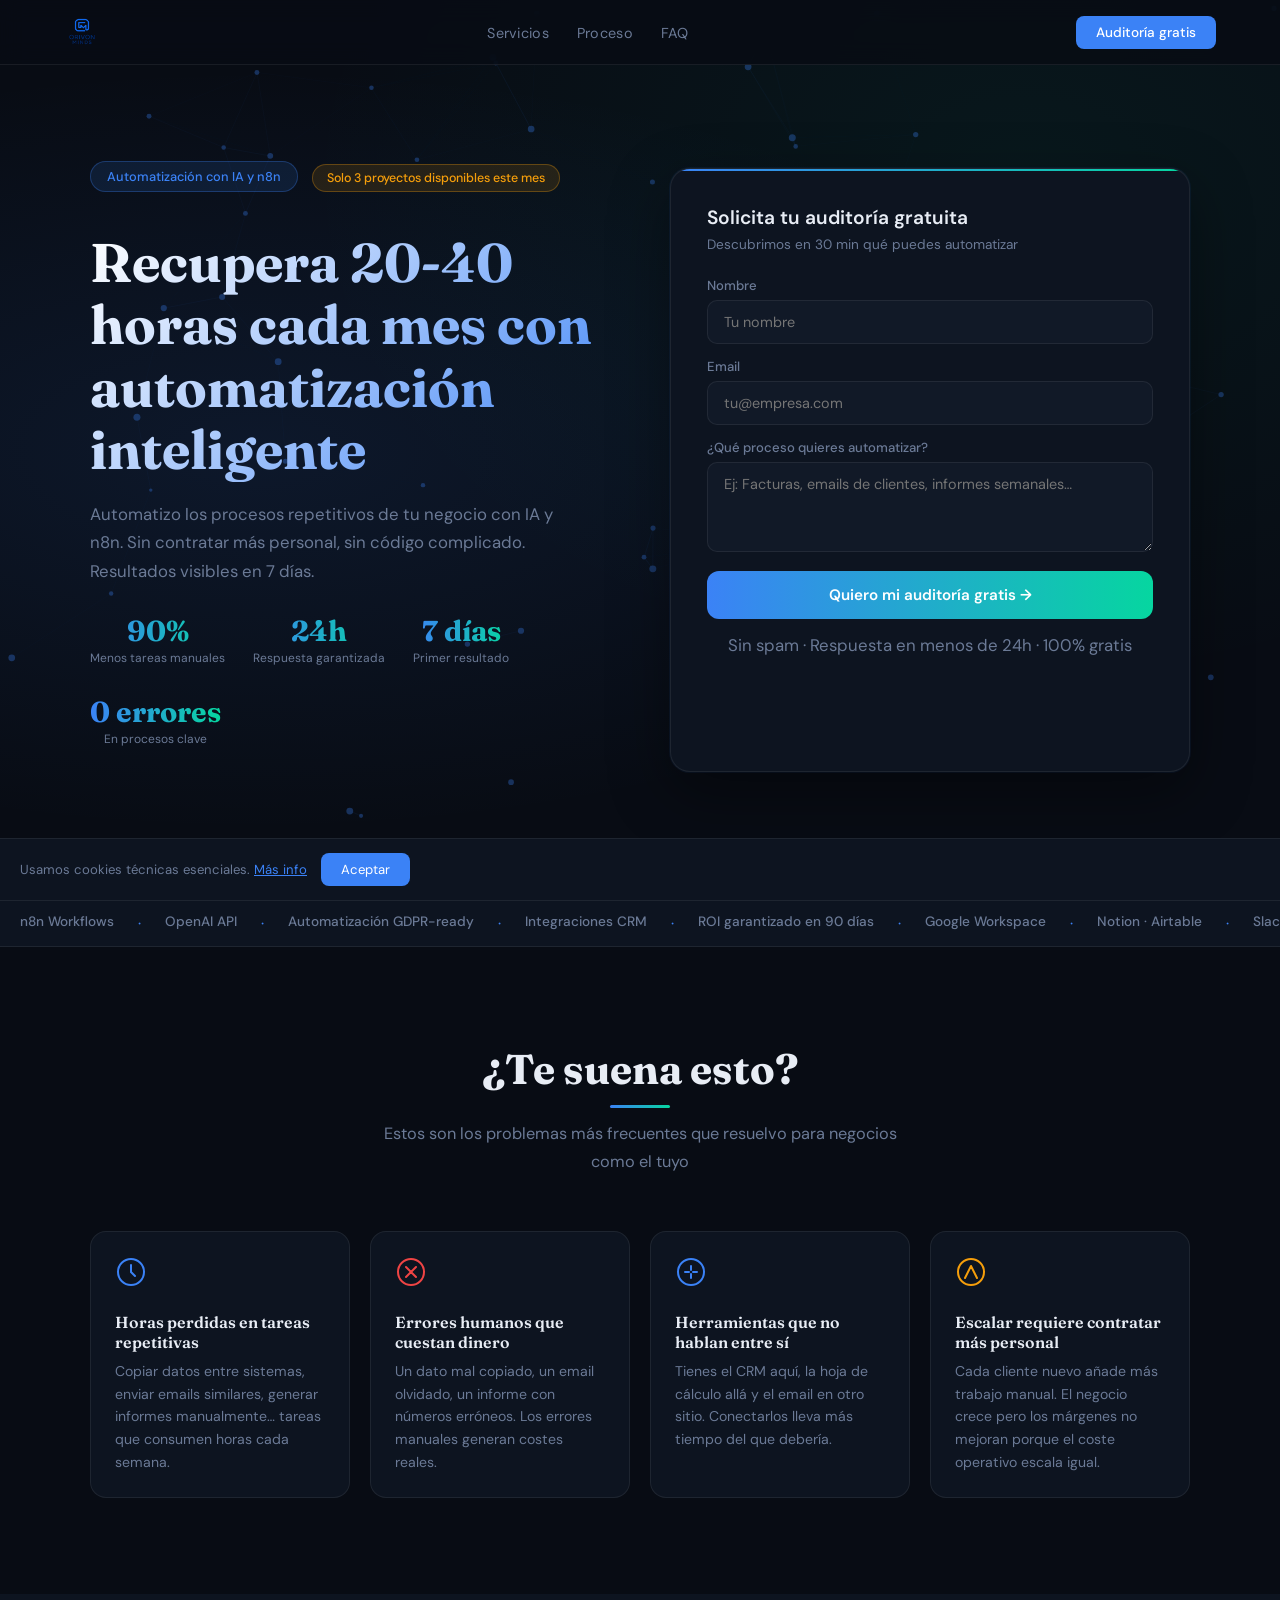
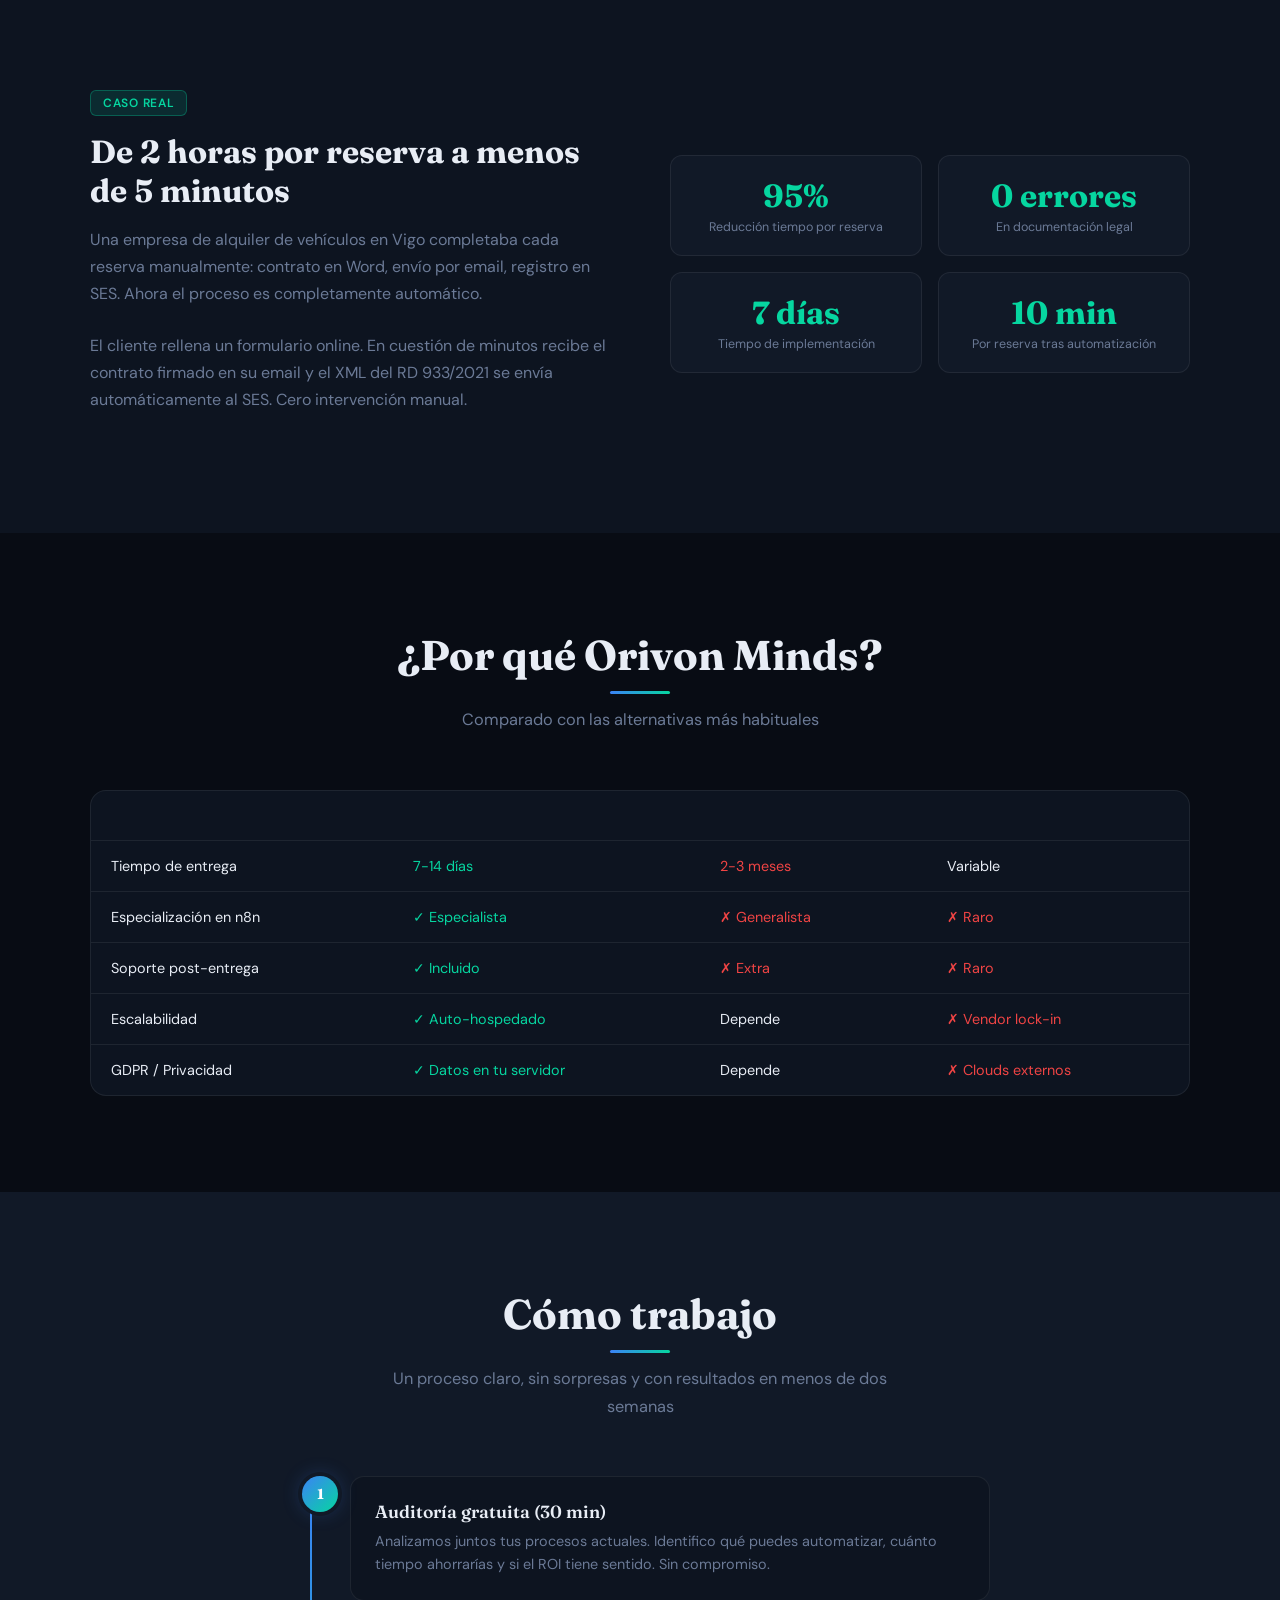
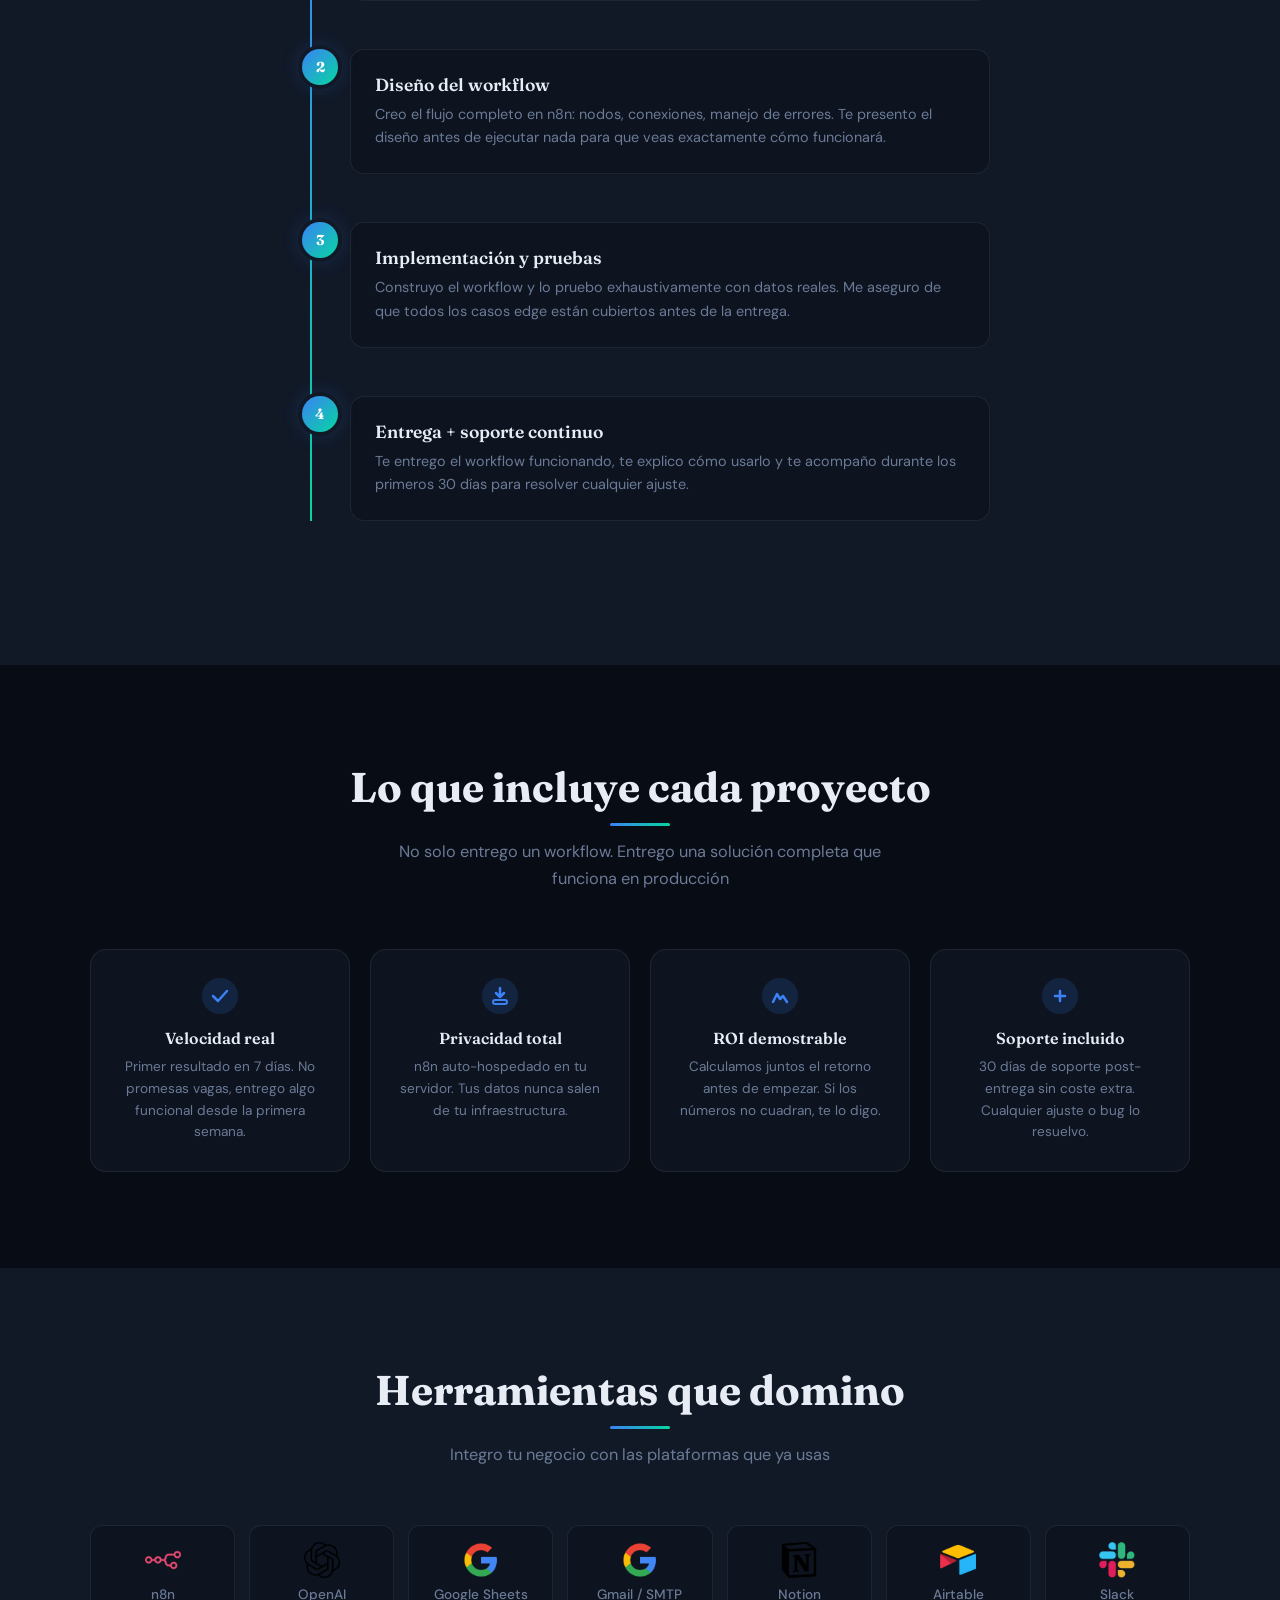
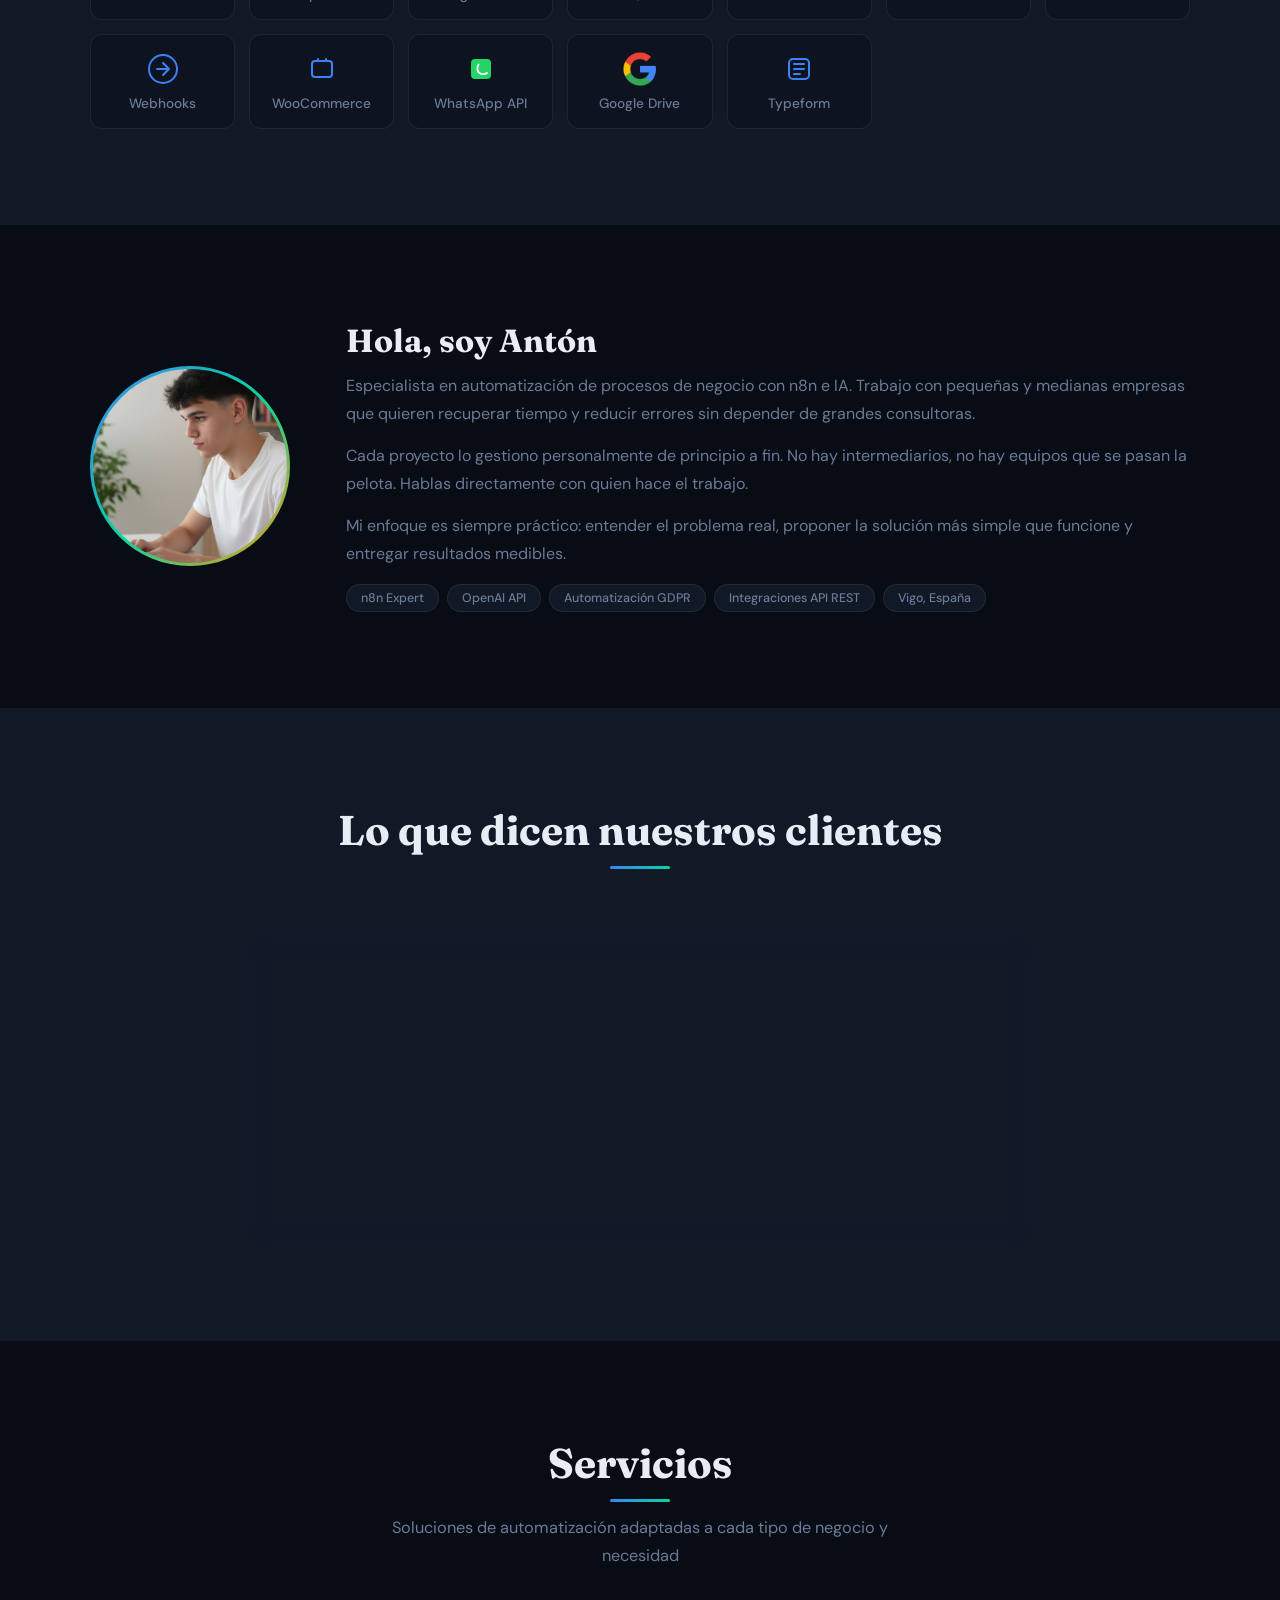
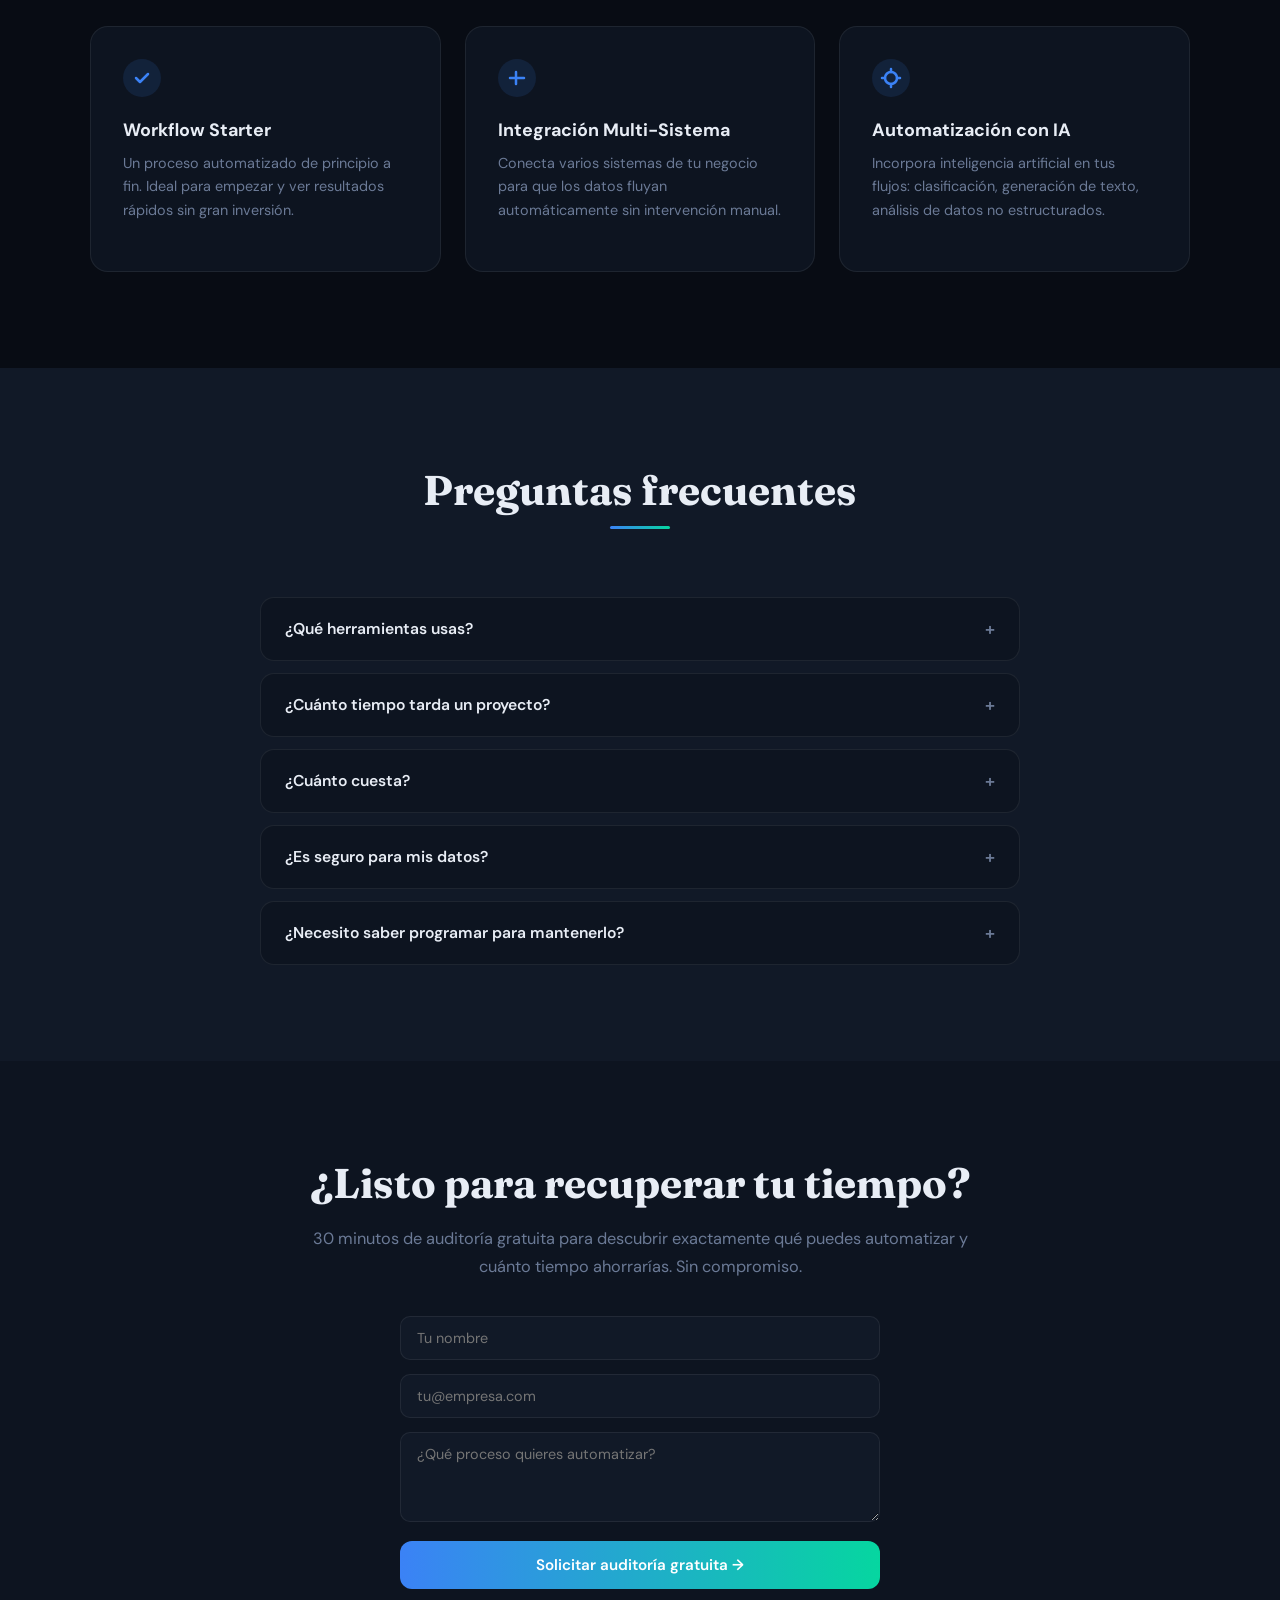
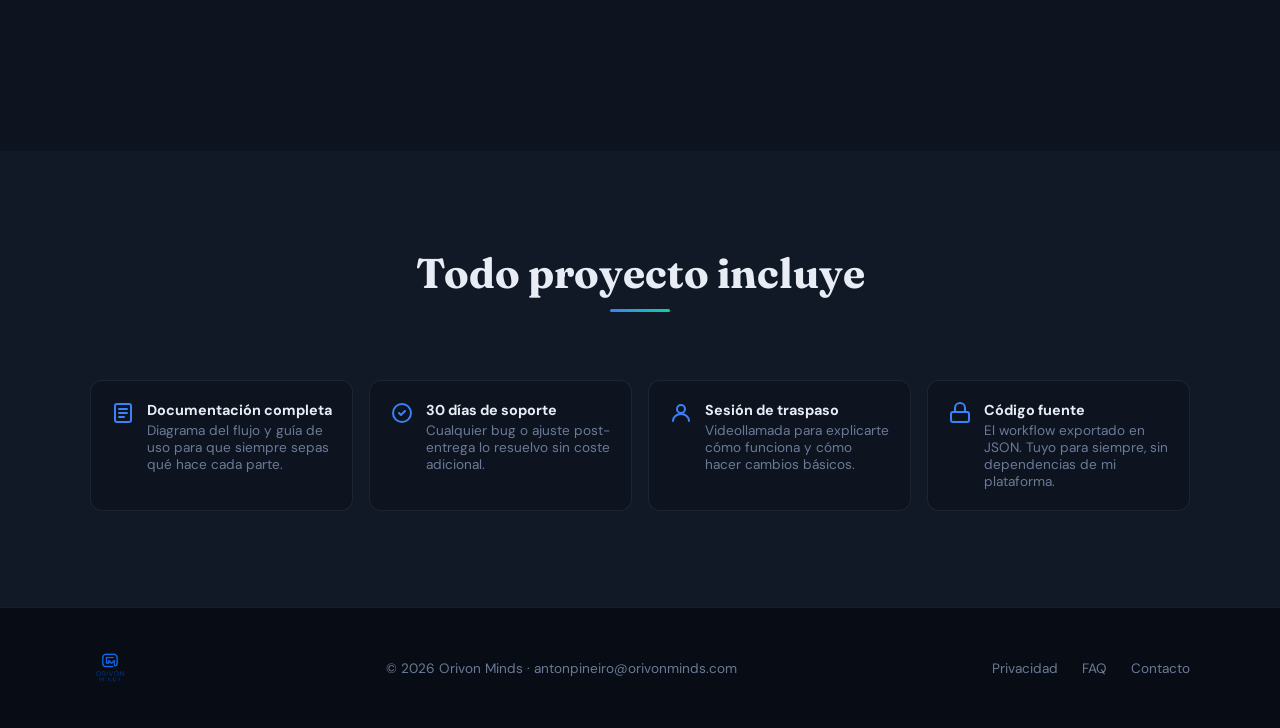
==== commit d573ac4d: "fix: restore images, remove prices and emojis" ====
--- a/index.html
+++ b/index.html
@@ -6,10 +6,10 @@
   <meta name="viewport" content="width=device-width, initial-scale=1">
   <meta name="theme-color" content="#080c14">
   <title>Orivon Minds | Automatización IA · Ahorra 20-40 h/mes</title>
-  <meta name="description" content="Automatización con IA y n8n. Proyectos desde 300€. Resultados en 7 días.">
+  <meta name="description" content="Automatización con IA y n8n. Resultados en 7 días.">
   <meta name="robots" content="index, follow">
   <meta property="og:title" content="Orivon Minds | Automatización IA">
-  <meta property="og:description" content="Automatización con IA y n8n. Proyectos desde 300€. Resultados en 7 días.">
+  <meta property="og:description" content="Automatización con IA y n8n. Resultados en 7 días.">
   <meta property="og:type" content="website">
   <meta name="twitter:card" content="summary_large_image">
   <link rel="preconnect" href="https://fonts.googleapis.com">
@@ -286,7 +286,7 @@
     .uvp-grid { display: grid; grid-template-columns: repeat(auto-fit, minmax(220px, 1fr)); gap: 20px; }
     .uvp-item { background: var(--surface); border: 1px solid var(--border); border-radius: 16px; padding: 28px; text-align: center; transition: transform 0.3s ease, box-shadow 0.3s ease, border-color 0.3s ease; }
     .uvp-item:hover { transform: translateY(-6px); border-color: rgba(59,130,246,0.4); box-shadow: 0 20px 60px rgba(59,130,246,0.12), 0 0 0 1px rgba(59,130,246,0.1); }
-    .uvp-icon { font-size: 2.2rem; margin-bottom: 14px; }
+    .uvp-icon { margin-bottom: 14px; display: flex; justify-content: center; }
     .uvp-item h3 { font-size: 1rem; font-weight: 600; margin-bottom: 8px; }
     .uvp-item p { font-size: 0.85rem; color: var(--muted); line-height: 1.6; }
 
@@ -294,18 +294,26 @@
     .stack-grid { display: grid; grid-template-columns: repeat(auto-fill, minmax(130px, 1fr)); gap: 14px; }
     .stack-item { background: var(--surface); border: 1px solid var(--border); border-radius: 12px; padding: 16px; text-align: center; font-size: 0.85rem; font-weight: 500; color: var(--muted); transition: transform 0.3s ease, box-shadow 0.3s ease, border-color 0.3s ease; }
     .stack-item:hover { transform: translateY(-6px); border-color: rgba(59,130,246,0.4); box-shadow: 0 20px 60px rgba(59,130,246,0.12), 0 0 0 1px rgba(59,130,246,0.1); color: var(--text); }
-    .stack-item span { display: block; font-size: 1.6rem; margin-bottom: 6px; }
+    .stack-item img { display: block; margin: 0 auto 8px; width: 36px; height: 36px; object-fit: contain; }
 
     /* ── ABOUT ── */
     .about-inner { display: grid; grid-template-columns: auto 1fr; gap: 56px; align-items: center; }
     .founder-img-wrap {
-      width: 200px; height: 200px; flex-shrink: 0;
+      width: 200px;
+      height: 200px;
+      border-radius: 50%;
       padding: 3px;
       background: linear-gradient(135deg, #3b82f6, #06d6a0, #f59e0b);
+      animation: rotateBorder 4s linear infinite;
+      flex-shrink: 0;
+    }
+    .founder-photo {
+      width: 100%;
+      height: 100%;
       border-radius: 50%;
-      animation: rotateBorder 4s linear infinite;
-    }
-    .founder-img-inner { width: 100%; height: 100%; border-radius: 50%; overflow: hidden; background: var(--surface2); display: flex; align-items: center; justify-content: center; font-size: 5rem; }
+      object-fit: cover;
+      display: block;
+    }
     .about-text h2 { font-size: clamp(1.5rem, 3vw, 2rem); font-weight: 700; margin-bottom: 12px; }
     .about-text p { color: var(--muted); line-height: 1.75; margin-bottom: 14px; }
     .about-chips { display: flex; flex-wrap: wrap; gap: 8px; margin-top: 16px; }
@@ -348,10 +356,9 @@
       box-shadow: 0 20px 60px rgba(59,130,246,0.12), 0 0 0 1px rgba(59,130,246,0.1);
     }
     .service-card:hover .service-extra { max-height: 200px; opacity: 1; }
-    .service-icon { font-size: 2.4rem; margin-bottom: 16px; }
+    .service-icon { margin-bottom: 16px; }
     .service-title { font-size: 1.12rem; font-weight: 700; margin-bottom: 10px; }
     .service-desc { font-size: 0.9rem; color: var(--muted); line-height: 1.65; margin-bottom: 16px; }
-    .service-price { font-size: 0.85rem; color: var(--accent); font-weight: 600; }
     .service-extra { max-height: 0; overflow: hidden; opacity: 0; transition: max-height 0.4s ease, opacity 0.4s ease; }
     .service-extra ul { margin-top: 14px; list-style: none; padding: 0; border-top: 1px solid var(--border); padding-top: 14px; }
     .service-extra ul li { font-size: 0.82rem; color: var(--muted); padding: 5px 0; display: flex; align-items: flex-start; gap: 8px; }
@@ -391,6 +398,7 @@
     /* ── FOOTER ── */
     footer { background: var(--bg); border-top: 1px solid var(--border); padding: 40px 0; }
     .footer-inner { display: flex; flex-wrap: wrap; justify-content: space-between; align-items: center; gap: 20px; font-size: 0.85rem; color: var(--muted); }
+    .footer-logo { display: flex; align-items: center; }
     .footer-links { display: flex; gap: 24px; }
     .footer-links a:hover { color: var(--text); }
 
@@ -455,7 +463,6 @@
       transition: color 0.2s, background 0.2s;
     }
     .exit-close:hover { color: var(--text); background: var(--surface2); }
-    .exit-icon { font-size: 2.8rem; margin-bottom: 16px; }
     .exit-popup h3 { font-size: 1.4rem; font-weight: 700; margin-bottom: 12px; }
     .exit-popup p { color: var(--muted); font-size: 0.92rem; line-height: 1.7; margin-bottom: 16px; }
     .exit-popup ul { list-style: none; text-align: left; margin-bottom: 24px; }
@@ -510,7 +517,9 @@
 ══════════════════════════════════════════ -->
 <header id="header">
   <div class="nav-inner">
-    <a href="#top" class="nav-logo">Orivon Minds</a>
+    <a href="#top" class="nav-logo">
+      <img src="images/logo-footer.png" alt="Orivon Minds" style="height:36px;width:auto;">
+    </a>
     <ul class="nav-links">
       <li><a href="#services" class="nav-link">Servicios</a></li>
       <li><a href="#process" class="nav-link">Proceso</a></li>
@@ -528,8 +537,8 @@
   <div class="container hero-inner">
     <div>
       <div style="display:flex; flex-wrap:wrap; align-items:center; gap:6px; margin-bottom:20px;">
-        <span class="hero-badge">⚡ Automatización con IA y n8n</span>
-        <span class="hero-urgency">⚡ Solo 3 proyectos disponibles este mes</span>
+        <span class="hero-badge">Automatización con IA y n8n</span>
+        <span class="hero-urgency">Solo 3 proyectos disponibles este mes</span>
       </div>
       <h1>Recupera 20-40 horas cada mes con automatización inteligente</h1>
       <p>Automatizo los procesos repetitivos de tu negocio con IA y n8n. Sin contratar más personal, sin código complicado. Resultados visibles en 7 días.</p>
@@ -539,8 +548,8 @@
           <div class="stat-label">Menos tareas manuales</div>
         </div>
         <div class="stat-item">
-          <div class="stat-num">desde 300€</div>
-          <div class="stat-label">Precio inicial</div>
+          <div class="stat-num counter" data-target="24" data-suffix="h">0h</div>
+          <div class="stat-label">Respuesta garantizada</div>
         </div>
         <div class="stat-item">
           <div class="stat-num counter" data-target="7" data-suffix=" días">0 días</div>
@@ -572,7 +581,7 @@
           <textarea id="h-proceso" name="proceso" class="form-textarea" placeholder="Ej: Facturas, emails de clientes, informes semanales…" required autocomplete="off"></textarea>
         </div>
         <button type="submit" class="btn-primary">Quiero mi auditoría gratis →</button>
-        <p class="form-trust">🔒 Sin spam · Respuesta en &lt; 24h · 100% gratis</p>
+        <p class="form-trust">Sin spam · Respuesta en menos de 24h · 100% gratis</p>
         <p id="heroStatus" class="status-msg" role="status" aria-live="polite" style="text-align:center;margin-top:8px;"></p>
       </form>
     </div>
@@ -585,22 +594,22 @@
 ══════════════════════════════════════════ -->
 <div class="ticker-wrap" aria-hidden="true">
   <div class="ticker-track">
-    <span class="ticker-item">⚡ n8n Workflows</span><span class="ticker-dot">·</span>
-    <span class="ticker-item">🤖 OpenAI API</span><span class="ticker-dot">·</span>
-    <span class="ticker-item">🔒 Automatización GDPR-ready</span><span class="ticker-dot">·</span>
-    <span class="ticker-item">🔗 Integraciones CRM</span><span class="ticker-dot">·</span>
-    <span class="ticker-item">📈 ROI garantizado en 90 días</span><span class="ticker-dot">·</span>
-    <span class="ticker-item">📊 Google Workspace</span><span class="ticker-dot">·</span>
-    <span class="ticker-item">📝 Notion · Airtable</span><span class="ticker-dot">·</span>
-    <span class="ticker-item">💬 Slack Automations</span><span class="ticker-dot">·</span>
-    <span class="ticker-item">⚡ n8n Workflows</span><span class="ticker-dot">·</span>
-    <span class="ticker-item">🤖 OpenAI API</span><span class="ticker-dot">·</span>
-    <span class="ticker-item">🔒 Automatización GDPR-ready</span><span class="ticker-dot">·</span>
-    <span class="ticker-item">🔗 Integraciones CRM</span><span class="ticker-dot">·</span>
-    <span class="ticker-item">📈 ROI garantizado en 90 días</span><span class="ticker-dot">·</span>
-    <span class="ticker-item">📊 Google Workspace</span><span class="ticker-dot">·</span>
-    <span class="ticker-item">📝 Notion · Airtable</span><span class="ticker-dot">·</span>
-    <span class="ticker-item">💬 Slack Automations</span><span class="ticker-dot">·</span>
+    <span class="ticker-item">n8n Workflows</span><span class="ticker-dot">·</span>
+    <span class="ticker-item">OpenAI API</span><span class="ticker-dot">·</span>
+    <span class="ticker-item">Automatización GDPR-ready</span><span class="ticker-dot">·</span>
+    <span class="ticker-item">Integraciones CRM</span><span class="ticker-dot">·</span>
+    <span class="ticker-item">ROI garantizado en 90 días</span><span class="ticker-dot">·</span>
+    <span class="ticker-item">Google Workspace</span><span class="ticker-dot">·</span>
+    <span class="ticker-item">Notion · Airtable</span><span class="ticker-dot">·</span>
+    <span class="ticker-item">Slack Automations</span><span class="ticker-dot">·</span>
+    <span class="ticker-item">n8n Workflows</span><span class="ticker-dot">·</span>
+    <span class="ticker-item">OpenAI API</span><span class="ticker-dot">·</span>
+    <span class="ticker-item">Automatización GDPR-ready</span><span class="ticker-dot">·</span>
+    <span class="ticker-item">Integraciones CRM</span><span class="ticker-dot">·</span>
+    <span class="ticker-item">ROI garantizado en 90 días</span><span class="ticker-dot">·</span>
+    <span class="ticker-item">Google Workspace</span><span class="ticker-dot">·</span>
+    <span class="ticker-item">Notion · Airtable</span><span class="ticker-dot">·</span>
+    <span class="ticker-item">Slack Automations</span><span class="ticker-dot">·</span>
   </div>
 </div>
 
@@ -615,22 +624,30 @@
     </div>
     <div class="problems-grid">
       <div class="problem-card card">
-        <div class="problem-icon">⏰</div>
+        <div class="problem-icon">
+          <svg width="32" height="32" viewBox="0 0 32 32" fill="none"><circle cx="16" cy="16" r="13" stroke="#3b82f6" stroke-width="2"/><path d="M16 9v7l4 4" stroke="#3b82f6" stroke-width="2" stroke-linecap="round"/></svg>
+        </div>
         <h3>Horas perdidas en tareas repetitivas</h3>
         <p>Copiar datos entre sistemas, enviar emails similares, generar informes manualmente… tareas que consumen horas cada semana.</p>
       </div>
       <div class="problem-card card">
-        <div class="problem-icon">❌</div>
+        <div class="problem-icon">
+          <svg width="32" height="32" viewBox="0 0 32 32" fill="none"><circle cx="16" cy="16" r="13" stroke="#ef4444" stroke-width="2"/><path d="M11 11l10 10M21 11l-10 10" stroke="#ef4444" stroke-width="2" stroke-linecap="round"/></svg>
+        </div>
         <h3>Errores humanos que cuestan dinero</h3>
         <p>Un dato mal copiado, un email olvidado, un informe con números erróneos. Los errores manuales generan costes reales.</p>
       </div>
       <div class="problem-card card">
-        <div class="problem-icon">🔀</div>
+        <div class="problem-icon">
+          <svg width="32" height="32" viewBox="0 0 32 32" fill="none"><circle cx="16" cy="16" r="13" stroke="#3b82f6" stroke-width="2"/><path d="M10 16h4m4 0h4M16 10v4m0 4v4" stroke="#3b82f6" stroke-width="2" stroke-linecap="round"/></svg>
+        </div>
         <h3>Herramientas que no hablan entre sí</h3>
         <p>Tienes el CRM aquí, la hoja de cálculo allá y el email en otro sitio. Conectarlos lleva más tiempo del que debería.</p>
       </div>
       <div class="problem-card card">
-        <div class="problem-icon">📉</div>
+        <div class="problem-icon">
+          <svg width="32" height="32" viewBox="0 0 32 32" fill="none"><circle cx="16" cy="16" r="13" stroke="#f59e0b" stroke-width="2"/><path d="M10 22l6-12 6 12" stroke="#f59e0b" stroke-width="2" stroke-linecap="round" stroke-linejoin="round"/></svg>
+        </div>
         <h3>Escalar requiere contratar más personal</h3>
         <p>Cada cliente nuevo añade más trabajo manual. El negocio crece pero los márgenes no mejoran porque el coste operativo escala igual.</p>
       </div>
@@ -663,8 +680,8 @@
         <div class="case-stat-label">Tiempo de implementación</div>
       </div>
       <div class="case-stat">
-        <div class="case-stat-num">300€</div>
-        <div class="case-stat-label">Coste total del proyecto</div>
+        <div class="case-stat-num">10 min</div>
+        <div class="case-stat-label">Por reserva tras automatización</div>
       </div>
     </div>
   </div>
@@ -697,34 +714,28 @@
             <td>Variable</td>
           </tr>
           <tr data-delay="150">
-            <td>Precio</td>
-            <td class="col-yes">Desde 300€</td>
-            <td class="col-no">5.000€+</td>
-            <td>Impredecible</td>
+            <td>Especialización en n8n</td>
+            <td class="col-yes">&#10003; Especialista</td>
+            <td class="col-no">&#10007; Generalista</td>
+            <td class="col-no">&#10007; Raro</td>
           </tr>
           <tr data-delay="300">
-            <td>Especialización en n8n</td>
-            <td class="col-yes">✓ Especialista</td>
-            <td class="col-no">✗ Generalista</td>
-            <td class="col-no">✗ Raro</td>
+            <td>Soporte post-entrega</td>
+            <td class="col-yes">&#10003; Incluido</td>
+            <td class="col-no">&#10007; Extra</td>
+            <td class="col-no">&#10007; Raro</td>
           </tr>
           <tr data-delay="450">
-            <td>Soporte post-entrega</td>
-            <td class="col-yes">✓ Incluido</td>
-            <td class="col-no">✗ Extra</td>
-            <td class="col-no">✗ Raro</td>
+            <td>Escalabilidad</td>
+            <td class="col-yes">&#10003; Auto-hospedado</td>
+            <td>Depende</td>
+            <td class="col-no">&#10007; Vendor lock-in</td>
           </tr>
           <tr data-delay="600">
-            <td>Escalabilidad</td>
-            <td class="col-yes">✓ Auto-hospedado</td>
+            <td>GDPR / Privacidad</td>
+            <td class="col-yes">&#10003; Datos en tu servidor</td>
             <td>Depende</td>
-            <td class="col-no">✗ Vendor lock-in</td>
-          </tr>
-          <tr data-delay="750">
-            <td>GDPR / Privacidad</td>
-            <td class="col-yes">✓ Datos en tu servidor</td>
-            <td>Depende</td>
-            <td class="col-no">✗ Clouds externos</td>
+            <td class="col-no">&#10007; Clouds externos</td>
           </tr>
         </tbody>
       </table>
@@ -785,22 +796,30 @@
     </div>
     <div class="uvp-grid">
       <div class="uvp-item">
-        <div class="uvp-icon">⚡</div>
+        <div class="uvp-icon">
+          <svg width="36" height="36" viewBox="0 0 36 36" fill="none"><circle cx="18" cy="18" r="18" fill="rgba(59,130,246,0.15)"/><path d="M11 18l5 5 9-10" stroke="#3b82f6" stroke-width="2.5" stroke-linecap="round" stroke-linejoin="round"/></svg>
+        </div>
         <h3>Velocidad real</h3>
         <p>Primer resultado en 7 días. No promesas vagas, entrego algo funcional desde la primera semana.</p>
       </div>
       <div class="uvp-item">
-        <div class="uvp-icon">🔒</div>
+        <div class="uvp-icon">
+          <svg width="36" height="36" viewBox="0 0 36 36" fill="none"><circle cx="18" cy="18" r="18" fill="rgba(59,130,246,0.15)"/><path d="M18 10v9m0 0l-4-4m4 4l4-4" stroke="#3b82f6" stroke-width="2.5" stroke-linecap="round" stroke-linejoin="round"/><rect x="11" y="22" width="14" height="4" rx="2" stroke="#3b82f6" stroke-width="2"/></svg>
+        </div>
         <h3>Privacidad total</h3>
         <p>n8n auto-hospedado en tu servidor. Tus datos nunca salen de tu infraestructura.</p>
       </div>
       <div class="uvp-item">
-        <div class="uvp-icon">📈</div>
+        <div class="uvp-icon">
+          <svg width="36" height="36" viewBox="0 0 36 36" fill="none"><circle cx="18" cy="18" r="18" fill="rgba(59,130,246,0.15)"/><path d="M11 24l4-8 3 5 3-3 4 6" stroke="#3b82f6" stroke-width="2.5" stroke-linecap="round" stroke-linejoin="round"/></svg>
+        </div>
         <h3>ROI demostrable</h3>
         <p>Calculamos juntos el retorno antes de empezar. Si los números no cuadran, te lo digo.</p>
       </div>
       <div class="uvp-item">
-        <div class="uvp-icon">🛠️</div>
+        <div class="uvp-icon">
+          <svg width="36" height="36" viewBox="0 0 36 36" fill="none"><circle cx="18" cy="18" r="18" fill="rgba(59,130,246,0.15)"/><path d="M13 18h10M18 13v10" stroke="#3b82f6" stroke-width="2.5" stroke-linecap="round"/></svg>
+        </div>
         <h3>Soporte incluido</h3>
         <p>30 días de soporte post-entrega sin coste extra. Cualquier ajuste o bug lo resuelvo.</p>
       </div>
@@ -818,18 +837,30 @@
       <p>Integro tu negocio con las plataformas que ya usas</p>
     </div>
     <div class="stack-grid">
-      <div class="stack-item"><span>⚙️</span>n8n</div>
-      <div class="stack-item"><span>🤖</span>OpenAI</div>
-      <div class="stack-item"><span>📊</span>Google Sheets</div>
-      <div class="stack-item"><span>📧</span>Gmail / SMTP</div>
-      <div class="stack-item"><span>📝</span>Notion</div>
-      <div class="stack-item"><span>🗃️</span>Airtable</div>
-      <div class="stack-item"><span>💬</span>Slack</div>
-      <div class="stack-item"><span>🔗</span>Webhooks</div>
-      <div class="stack-item"><span>🛒</span>WooCommerce</div>
-      <div class="stack-item"><span>📱</span>WhatsApp API</div>
-      <div class="stack-item"><span>☁️</span>Google Drive</div>
-      <div class="stack-item"><span>📋</span>Typeform</div>
+      <div class="stack-item"><img src="images/n8n.png" alt="n8n">n8n</div>
+      <div class="stack-item"><img src="images/openai.png" alt="OpenAI">OpenAI</div>
+      <div class="stack-item"><img src="images/google.png" alt="Google Workspace">Google Sheets</div>
+      <div class="stack-item"><img src="images/google.png" alt="Gmail">Gmail / SMTP</div>
+      <div class="stack-item"><img src="images/notion.png" alt="Notion">Notion</div>
+      <div class="stack-item"><img src="images/airtable.png" alt="Airtable">Airtable</div>
+      <div class="stack-item"><img src="images/slack.png" alt="Slack">Slack</div>
+      <div class="stack-item">
+        <svg width="36" height="36" viewBox="0 0 36 36" fill="none" style="margin:0 auto 8px;display:block;"><circle cx="18" cy="18" r="14" stroke="#3b82f6" stroke-width="2"/><path d="M12 18h12M18 12l6 6-6 6" stroke="#3b82f6" stroke-width="2" stroke-linecap="round" stroke-linejoin="round"/></svg>
+        Webhooks
+      </div>
+      <div class="stack-item">
+        <svg width="36" height="36" viewBox="0 0 36 36" fill="none" style="margin:0 auto 8px;display:block;"><rect x="8" y="10" width="20" height="16" rx="3" stroke="#3b82f6" stroke-width="2"/><path d="M14 10V8M22 10V8" stroke="#3b82f6" stroke-width="2" stroke-linecap="round"/></svg>
+        WooCommerce
+      </div>
+      <div class="stack-item">
+        <svg width="36" height="36" viewBox="0 0 36 36" fill="none" style="margin:0 auto 8px;display:block;"><rect x="8" y="8" width="20" height="20" rx="4" fill="#25d366"/><path d="M24 22c-1.5 1-3.5 1.5-5.5 1-2-.5-3.5-2-4-4-.5-2 0-4 1-5.5" stroke="#fff" stroke-width="1.8" stroke-linecap="round"/></svg>
+        WhatsApp API
+      </div>
+      <div class="stack-item"><img src="images/google.png" alt="Google Drive">Google Drive</div>
+      <div class="stack-item">
+        <svg width="36" height="36" viewBox="0 0 36 36" fill="none" style="margin:0 auto 8px;display:block;"><rect x="8" y="8" width="20" height="20" rx="4" stroke="#3b82f6" stroke-width="2"/><path d="M13 18h10M13 13h10M13 23h6" stroke="#3b82f6" stroke-width="2" stroke-linecap="round"/></svg>
+        Typeform
+      </div>
     </div>
   </div>
 </section>
@@ -840,7 +871,7 @@
 <section class="about reveal" style="background:var(--bg);">
   <div class="container about-inner">
     <div class="founder-img-wrap">
-      <div class="founder-img-inner">🧑‍💻</div>
+      <img src="images/anton.jpg" alt="Antón Piñeiro" class="founder-photo">
     </div>
     <div class="about-text">
       <h2>Hola, soy Antón</h2>
@@ -870,7 +901,7 @@
       <div class="testimonial-quote-mark">"</div>
       <p class="testimonial-text">Antes tardábamos entre 1 y 2 horas por reserva rellenando contratos a mano y registrando los datos en el SES. Ahora el cliente rellena el formulario online y en minutos tiene el contrato en su correo y nosotros el XML enviado automáticamente. Ha sido un cambio brutal para nuestro negocio.</p>
       <div class="testimonial-author">— Empresa de alquiler de autocaravanas, Vigo</div>
-      <div class="testimonial-stars">★★★★★</div>
+      <div class="testimonial-stars">&#9733;&#9733;&#9733;&#9733;&#9733;</div>
     </div>
   </div>
 </section>
@@ -886,10 +917,11 @@
     </div>
     <div class="services-grid">
       <div class="service-card">
-        <div class="service-icon">⚡</div>
+        <div class="service-icon">
+          <svg width="38" height="38" viewBox="0 0 38 38" fill="none"><circle cx="19" cy="19" r="19" fill="rgba(59,130,246,0.12)"/><path d="M13 19l4 4 8-8" stroke="#3b82f6" stroke-width="2.5" stroke-linecap="round" stroke-linejoin="round"/></svg>
+        </div>
         <div class="service-title">Workflow Starter</div>
         <p class="service-desc">Un proceso automatizado de principio a fin. Ideal para empezar y ver resultados rápidos sin gran inversión.</p>
-        <div class="service-price">Desde 300€ · Entrega en 7 días</div>
         <div class="service-extra">
           <ul>
             <li>1 workflow completo en n8n</li>
@@ -901,10 +933,11 @@
         </div>
       </div>
       <div class="service-card">
-        <div class="service-icon">🔗</div>
+        <div class="service-icon">
+          <svg width="38" height="38" viewBox="0 0 38 38" fill="none"><circle cx="19" cy="19" r="19" fill="rgba(59,130,246,0.12)"/><path d="M12 19h6m0 0h8M18 19v-6m0 6v6" stroke="#3b82f6" stroke-width="2.5" stroke-linecap="round"/></svg>
+        </div>
         <div class="service-title">Integración Multi-Sistema</div>
         <p class="service-desc">Conecta varios sistemas de tu negocio para que los datos fluyan automáticamente sin intervención manual.</p>
-        <div class="service-price">Desde 600€ · Entrega en 14 días</div>
         <div class="service-extra">
           <ul>
             <li>Hasta 3 workflows interconectados</li>
@@ -916,10 +949,11 @@
         </div>
       </div>
       <div class="service-card">
-        <div class="service-icon">🤖</div>
+        <div class="service-icon">
+          <svg width="38" height="38" viewBox="0 0 38 38" fill="none"><circle cx="19" cy="19" r="19" fill="rgba(59,130,246,0.12)"/><circle cx="19" cy="19" r="6" stroke="#3b82f6" stroke-width="2.5"/><path d="M19 10v3M19 25v3M10 19h3M25 19h3" stroke="#3b82f6" stroke-width="2.5" stroke-linecap="round"/></svg>
+        </div>
         <div class="service-title">Automatización con IA</div>
         <p class="service-desc">Incorpora inteligencia artificial en tus flujos: clasificación, generación de texto, análisis de datos no estructurados.</p>
-        <div class="service-price">Desde 900€ · Entrega en 21 días</div>
         <div class="service-extra">
           <ul>
             <li>Integración OpenAI / LLMs</li>
@@ -967,7 +1001,7 @@
           <span class="faq-icon">+</span>
         </button>
         <div class="faq-answer" id="faq3" role="region">
-          <div class="faq-answer-inner">Automatizaciones comunes desde <strong>300-1.000€</strong>. Proyectos complejos con IA integrada desde 1.500€. Siempre presupuesto cerrado antes de empezar, sin sorpresas.</div>
+          <div class="faq-answer-inner">El presupuesto se elabora a medida según la complejidad del proyecto. Solicita tu auditoría gratuita y recibirás una propuesta con ROI detallado en menos de 24 horas.</div>
         </div>
       </div>
       <div class="faq-item" id="faqItem4">
@@ -1030,28 +1064,36 @@
     </div>
     <div class="includes-grid">
       <div class="include-item">
-        <div class="inc-icon">📋</div>
+        <div class="inc-icon">
+          <svg width="24" height="24" viewBox="0 0 24 24" fill="none"><rect x="4" y="3" width="16" height="18" rx="2" stroke="#3b82f6" stroke-width="2"/><path d="M8 8h8M8 12h8M8 16h5" stroke="#3b82f6" stroke-width="2" stroke-linecap="round"/></svg>
+        </div>
         <div>
           <strong>Documentación completa</strong>
           <p>Diagrama del flujo y guía de uso para que siempre sepas qué hace cada parte.</p>
         </div>
       </div>
       <div class="include-item">
-        <div class="inc-icon">🔧</div>
+        <div class="inc-icon">
+          <svg width="24" height="24" viewBox="0 0 24 24" fill="none"><circle cx="12" cy="12" r="9" stroke="#3b82f6" stroke-width="2"/><path d="M9 12l2 2 4-4" stroke="#3b82f6" stroke-width="2" stroke-linecap="round" stroke-linejoin="round"/></svg>
+        </div>
         <div>
           <strong>30 días de soporte</strong>
           <p>Cualquier bug o ajuste post-entrega lo resuelvo sin coste adicional.</p>
         </div>
       </div>
       <div class="include-item">
-        <div class="inc-icon">🎓</div>
+        <div class="inc-icon">
+          <svg width="24" height="24" viewBox="0 0 24 24" fill="none"><circle cx="12" cy="8" r="4" stroke="#3b82f6" stroke-width="2"/><path d="M4 20c0-4 3.6-7 8-7s8 3 8 7" stroke="#3b82f6" stroke-width="2" stroke-linecap="round"/></svg>
+        </div>
         <div>
           <strong>Sesión de traspaso</strong>
           <p>Videollamada para explicarte cómo funciona y cómo hacer cambios básicos.</p>
         </div>
       </div>
       <div class="include-item">
-        <div class="inc-icon">🔒</div>
+        <div class="inc-icon">
+          <svg width="24" height="24" viewBox="0 0 24 24" fill="none"><rect x="3" y="11" width="18" height="10" rx="2" stroke="#3b82f6" stroke-width="2"/><path d="M7 11V7a5 5 0 0 1 10 0v4" stroke="#3b82f6" stroke-width="2" stroke-linecap="round"/></svg>
+        </div>
         <div>
           <strong>Código fuente</strong>
           <p>El workflow exportado en JSON. Tuyo para siempre, sin dependencias de mi plataforma.</p>
@@ -1066,6 +1108,9 @@
 ══════════════════════════════════════════ -->
 <footer>
   <div class="container footer-inner">
+    <div class="footer-logo">
+      <img src="images/logo-footer.png" alt="Orivon Minds" style="height:40px;width:auto;">
+    </div>
     <span>© <span id="footerYear"></span> Orivon Minds · <a href="mailto:antonpineiro@orivonminds.com">antonpineiro@orivonminds.com</a></span>
     <div class="footer-links">
       <a href="/privacy.html">Privacidad</a>
@@ -1081,7 +1126,9 @@
 <div class="wa-btn" id="waBtn">
   <div class="wa-tooltip">¿Prefieres hablar? Respondo en minutos</div>
   <a href="https://wa.me/682278910?text=Hola%2C%20me%20interesa%20automatizar%20mi%20negocio" target="_blank" rel="noopener" aria-label="Contactar por WhatsApp">
-    <div class="wa-circle">💬</div>
+    <div class="wa-circle">
+      <svg width="28" height="28" viewBox="0 0 28 28" fill="none"><path d="M14 2C7.373 2 2 7.373 2 14c0 2.12.555 4.11 1.527 5.833L2 26l6.32-1.504A11.94 11.94 0 0 0 14 26c6.627 0 12-5.373 12-12S20.627 2 14 2z" fill="#fff"/><path d="M10.5 8.5c-.3-.7-.6-.7-.9-.7H8.8c-.3 0-.8.1-1.2.6C7.2 8.8 6 10 6 12.3c0 2.3 1.7 4.5 1.9 4.8.2.3 3.3 5.2 8 7 1 .4 1.8.6 2.4.8.9.3 1.8.2 2.4.1.7-.1 2.2-.9 2.5-1.8.3-.9.3-1.7.2-1.8-.1-.1-.4-.2-.8-.4-.4-.2-2.2-1.1-2.6-1.2-.3-.1-.6-.2-.8.2-.3.4-1 1.2-1.3 1.5-.2.3-.5.3-.9.1-.4-.2-1.8-.7-3.4-2.1-1.3-1.1-2.1-2.5-2.4-2.9-.3-.4 0-.6.2-.8.2-.2.4-.5.6-.7.2-.2.3-.4.4-.6.1-.2.1-.5 0-.7-.1-.3-.8-2-1.1-2.7z" fill="#25d366"/></svg>
+    </div>
   </a>
 </div>
 
@@ -1089,8 +1136,8 @@
      MOBILE STICKY BOTTOM BAR
 ══════════════════════════════════════════ -->
 <div class="mobile-cta-bar" id="mobileCta">
-  <a href="#top" class="btn-mobile-primary">📋 Auditoría gratis</a>
-  <a href="https://wa.me/682278910?text=Hola%2C%20me%20interesa%20automatizar%20mi%20negocio" class="btn-mobile-wa" target="_blank" rel="noopener">💬 WhatsApp</a>
+  <a href="#top" class="btn-mobile-primary">Auditoría gratis</a>
+  <a href="https://wa.me/682278910?text=Hola%2C%20me%20interesa%20automatizar%20mi%20negocio" class="btn-mobile-wa" target="_blank" rel="noopener">WhatsApp</a>
 </div>
 
 <!-- ══════════════════════════════════════════
@@ -1103,14 +1150,13 @@
 ══════════════════════════════════════════ -->
 <div id="exitOverlay" style="display:none;" class="exit-overlay" role="dialog" aria-modal="true" aria-label="Oferta especial">
   <div class="exit-popup">
-    <button class="exit-close" onclick="closeExitPopup()" aria-label="Cerrar">✕</button>
-    <div class="exit-icon">🎯</div>
+    <button class="exit-close" onclick="closeExitPopup()" aria-label="Cerrar">&#10005;</button>
     <h3>¿Te vas sin tu auditoría gratis?</h3>
     <p>Descubre en 30 minutos exactamente qué procesos de tu negocio puedes automatizar y cuánto tiempo ahorrarías.</p>
     <ul>
-      <li>✅ Sin compromiso ni coste</li>
-      <li>✅ Respuesta personalizada en 24h</li>
-      <li>✅ Plan de acción incluido</li>
+      <li>&#10003; Sin compromiso ni coste</li>
+      <li>&#10003; Respuesta personalizada en 24h</li>
+      <li>&#10003; Plan de acción incluido</li>
     </ul>
     <a href="#top" class="exit-btn-primary" onclick="closeExitPopup()">Solicitar auditoría gratis</a>
     <br>
@@ -1123,7 +1169,7 @@
 ══════════════════════════════════════════ -->
 <div class="modal-overlay" id="roiModal" role="dialog" aria-labelledby="roiTitle" aria-hidden="true">
   <div class="modal-box">
-    <button class="modal-close" onclick="document.getElementById('roiModal').setAttribute('aria-hidden','true')" aria-label="Cerrar">✕</button>
+    <button class="modal-close" onclick="document.getElementById('roiModal').setAttribute('aria-hidden','true')" aria-label="Cerrar">&#10005;</button>
     <h2 id="roiTitle" style="font-size:1.5rem;margin-bottom:20px;">Calcula tu ROI en 20 segundos</h2>
     <form id="roiForm" novalidate>
       <div class="form-row"><label class="form-label">Horas semanales en tareas repetitivas</label>
@@ -1430,8 +1476,8 @@
   result.innerHTML = '<div style="background:var(--surface2);border-radius:12px;padding:20px;text-align:center;">'
     + '<div style="font-size:2rem;font-family:Fraunces,serif;color:var(--accent);font-weight:700;">' + savedHours + ' horas/mes</div>'
     + '<div style="color:var(--muted);font-size:0.85rem;margin:6px 0 12px;">ahorradas con automatización</div>'
-    + '<div style="font-size:1.4rem;font-family:Fraunces,serif;color:var(--gold);font-weight:700;">~' + monthlySaving + '€/mes</div>'
-    + '<div style="color:var(--muted);font-size:0.82rem;margin-bottom:14px;">de valor recuperado (a 30€/h)</div>'
+    + '<div style="font-size:1.4rem;font-family:Fraunces,serif;color:var(--gold);font-weight:700;">~' + monthlySaving + '&#8364;/mes</div>'
+    + '<div style="color:var(--muted);font-size:0.82rem;margin-bottom:14px;">de valor recuperado (a 30&#8364;/h)</div>'
     + '<a href="#contact" class="btn-primary" onclick="document.getElementById(\'roiModal\').setAttribute(\'aria-hidden\',\'true\')" style="text-decoration:none;padding:12px 20px;font-size:0.88rem;">Quiero empezar →</a>'
     + '</div>';
 });
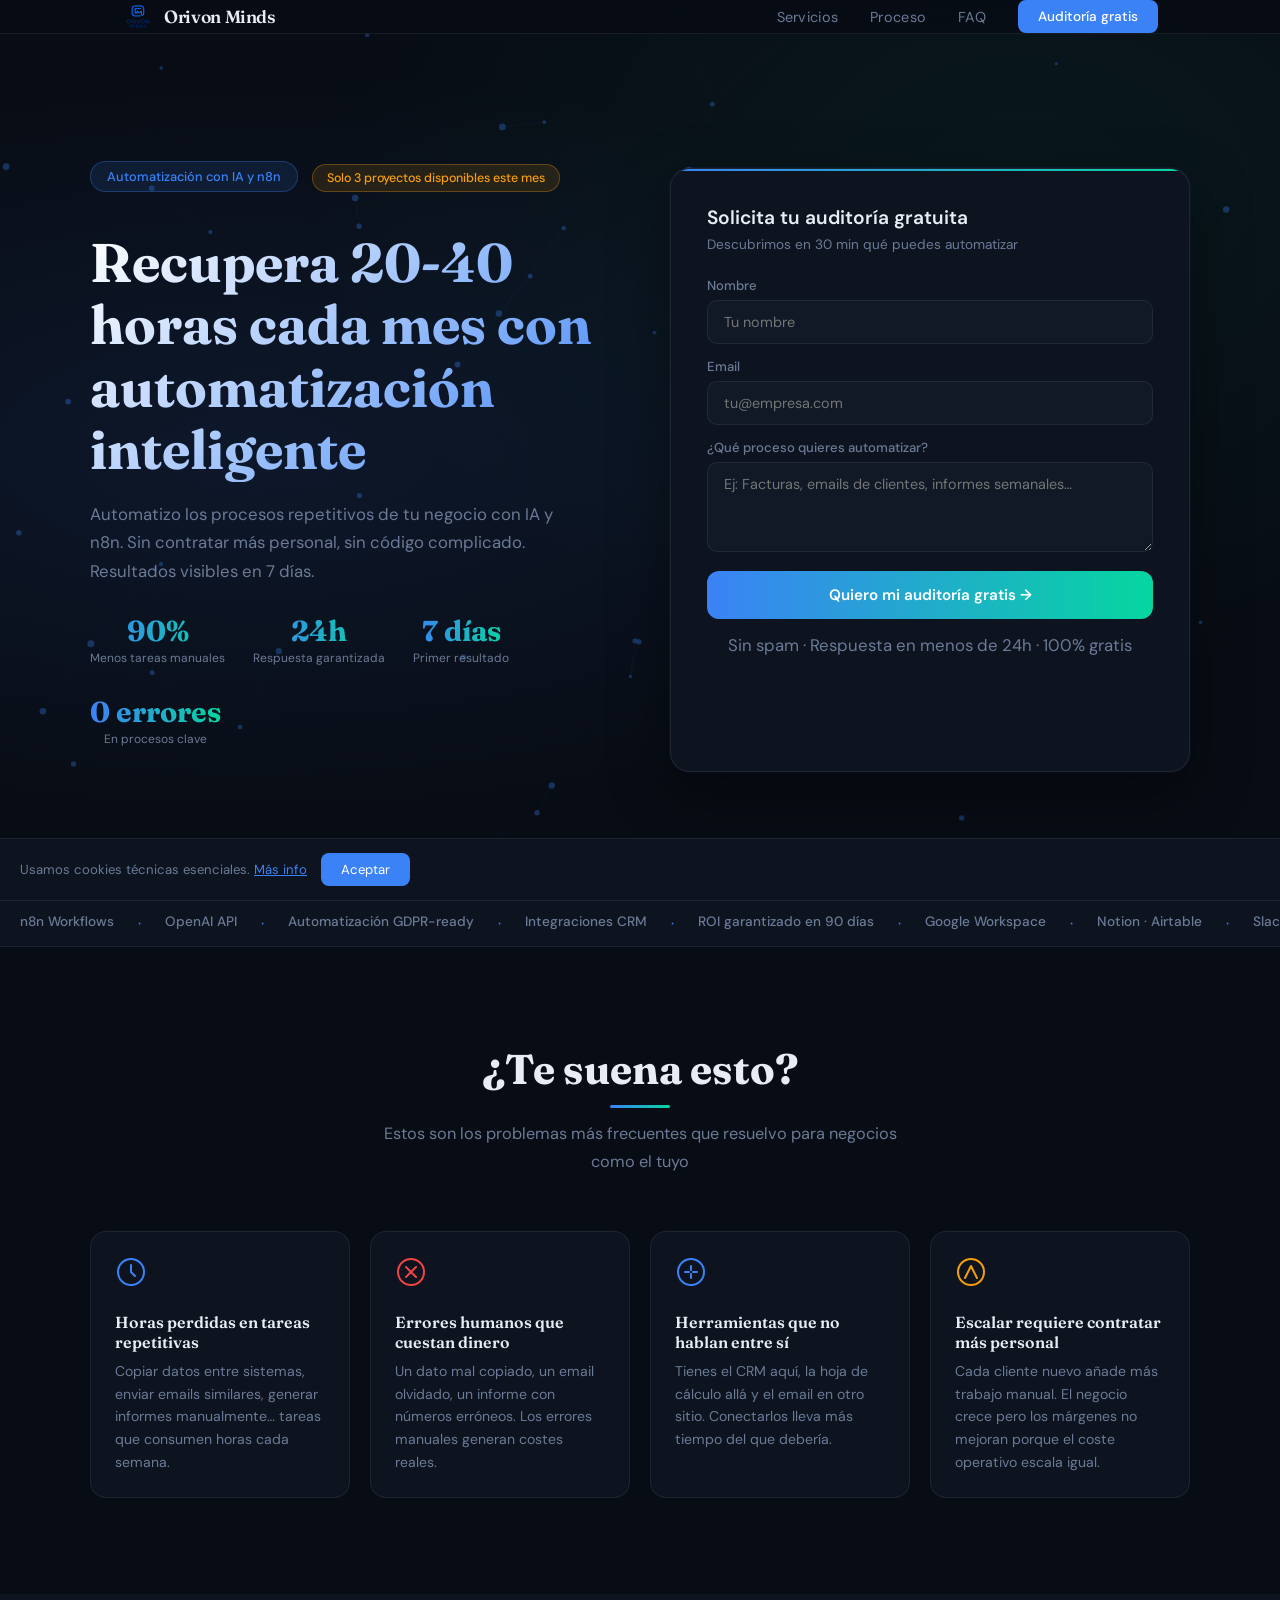
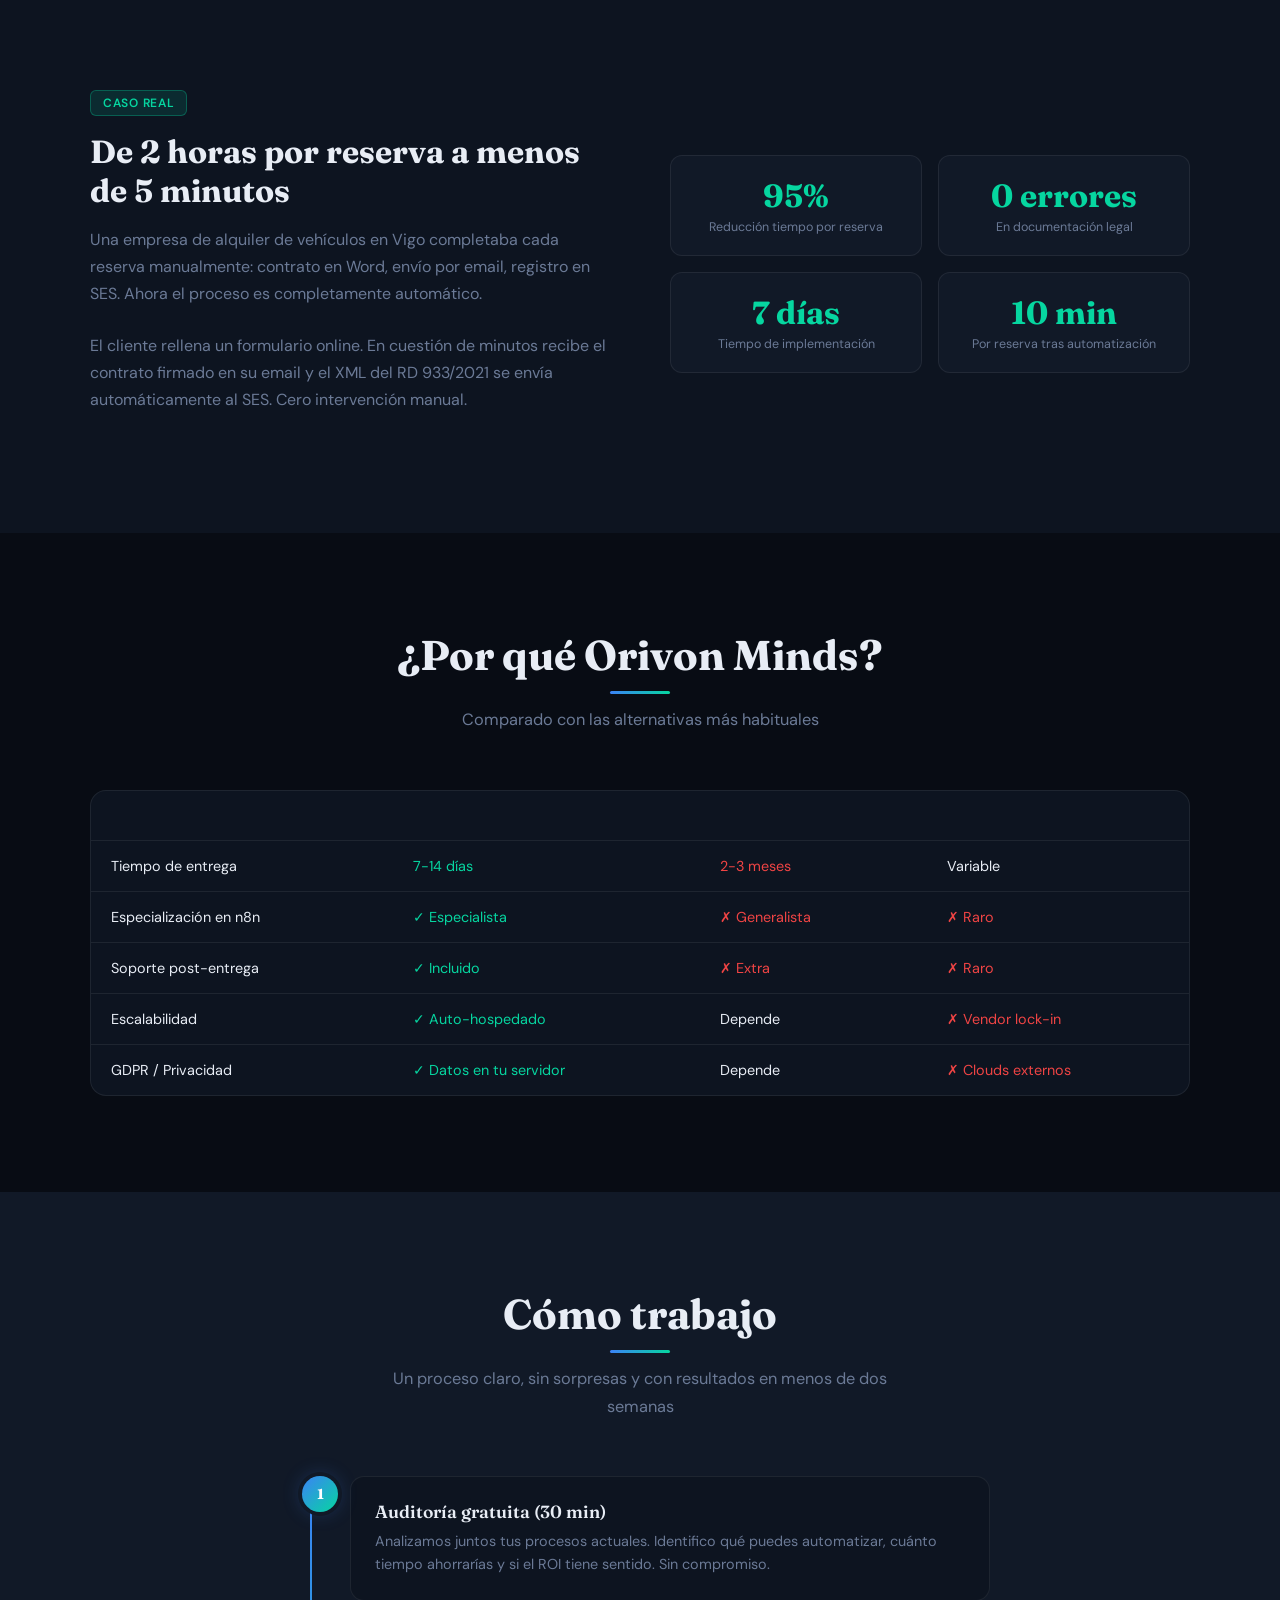
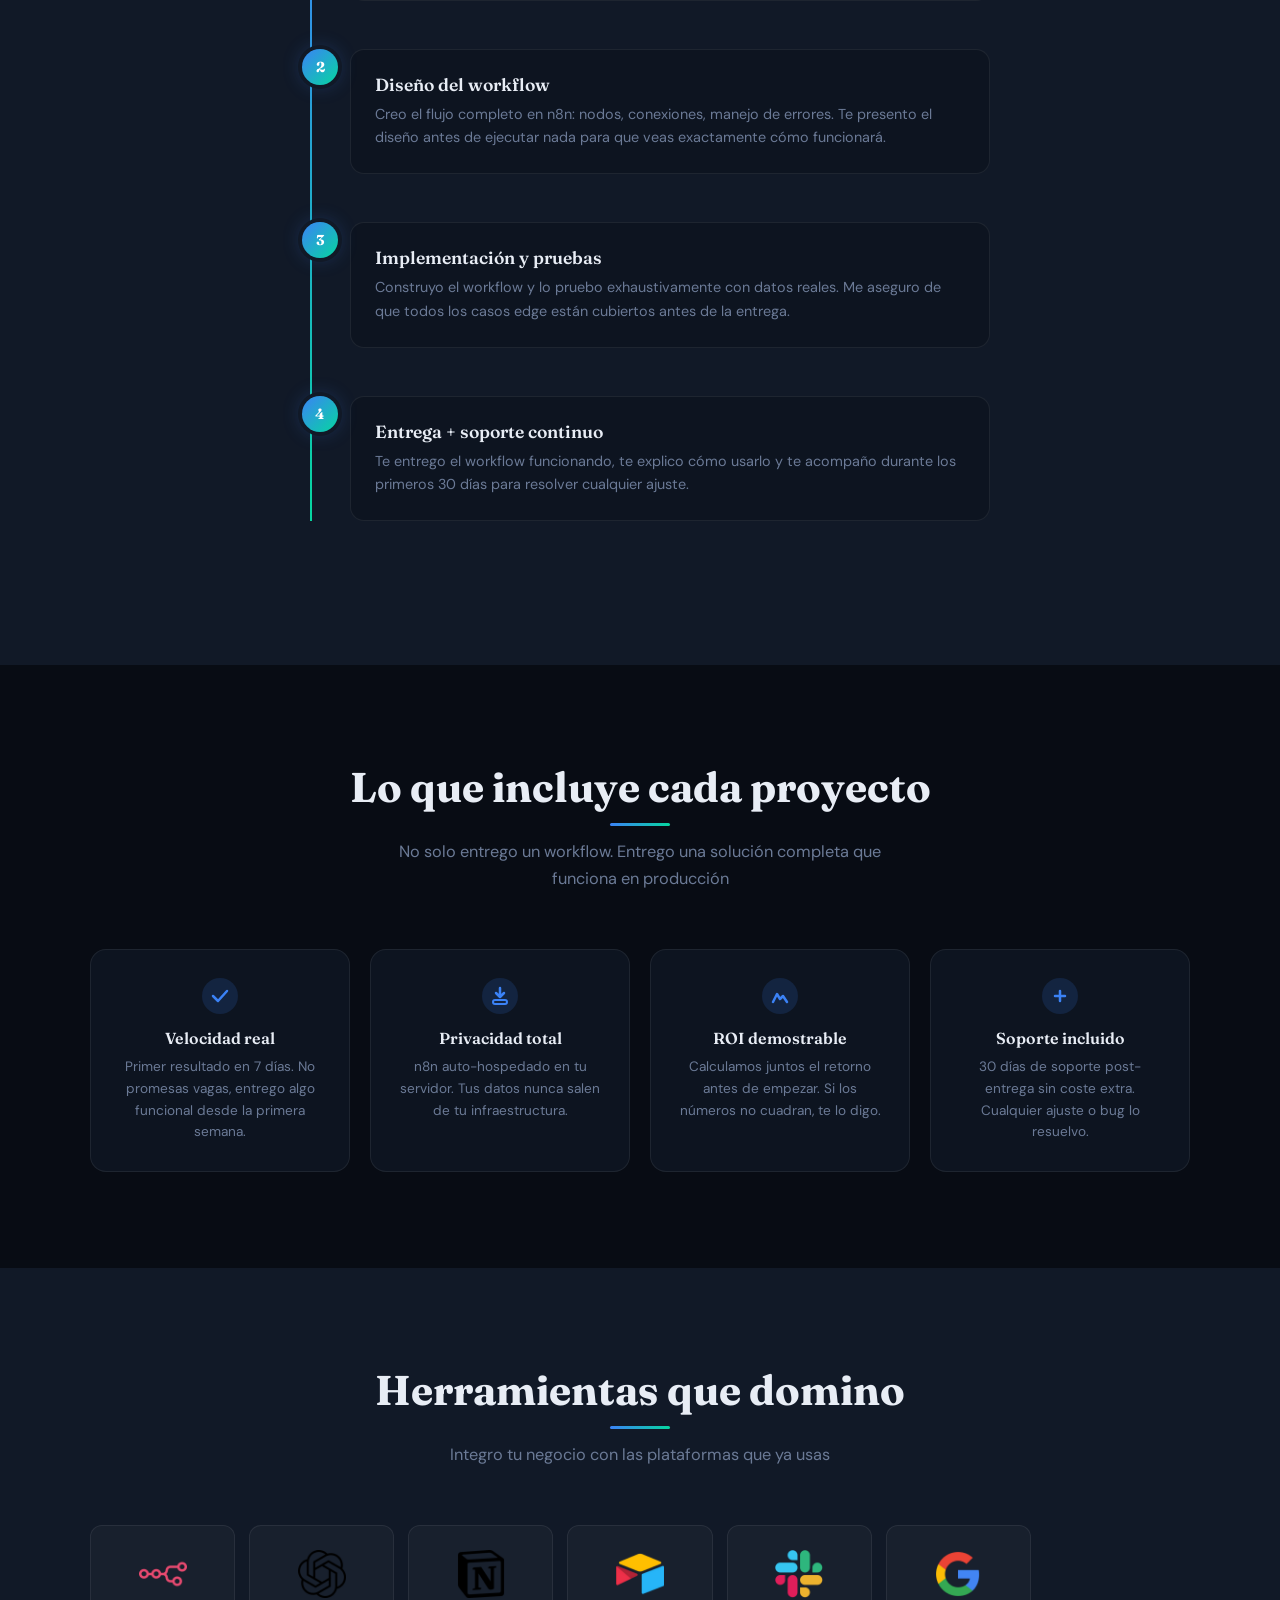
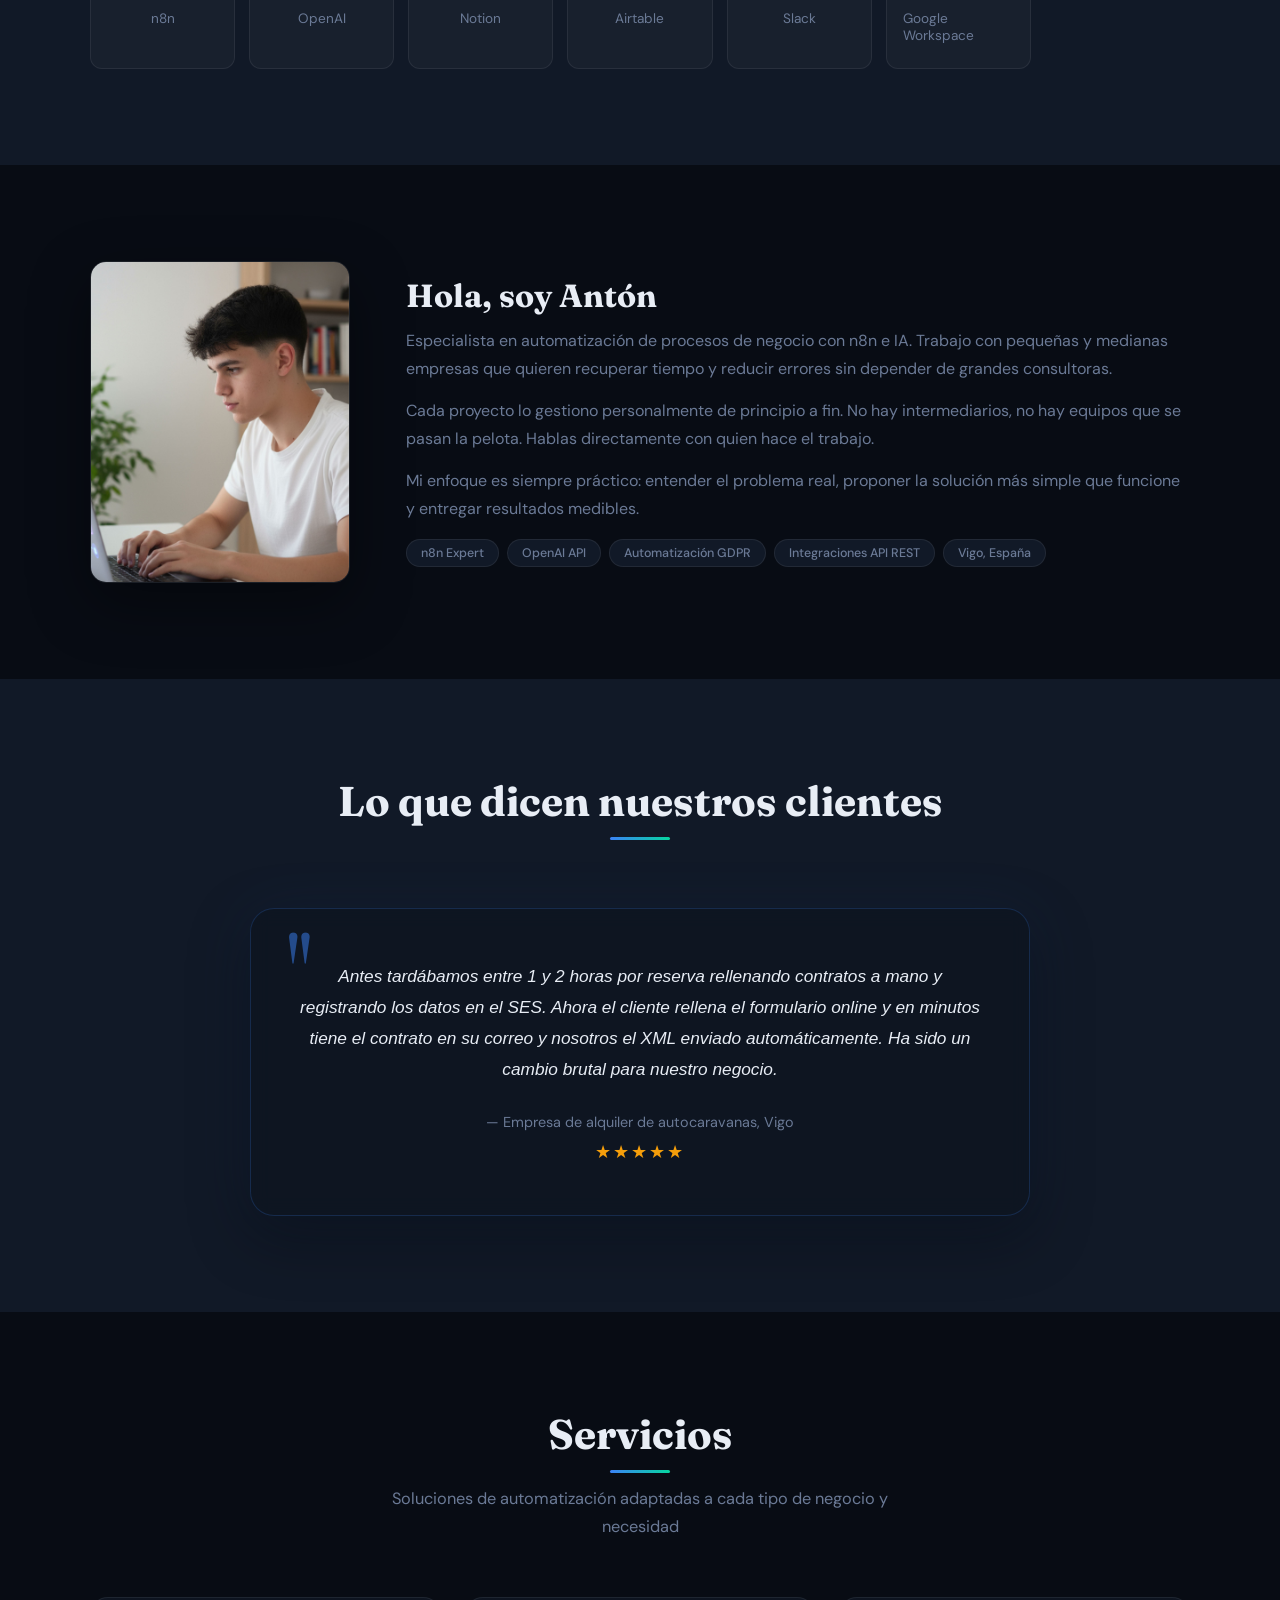
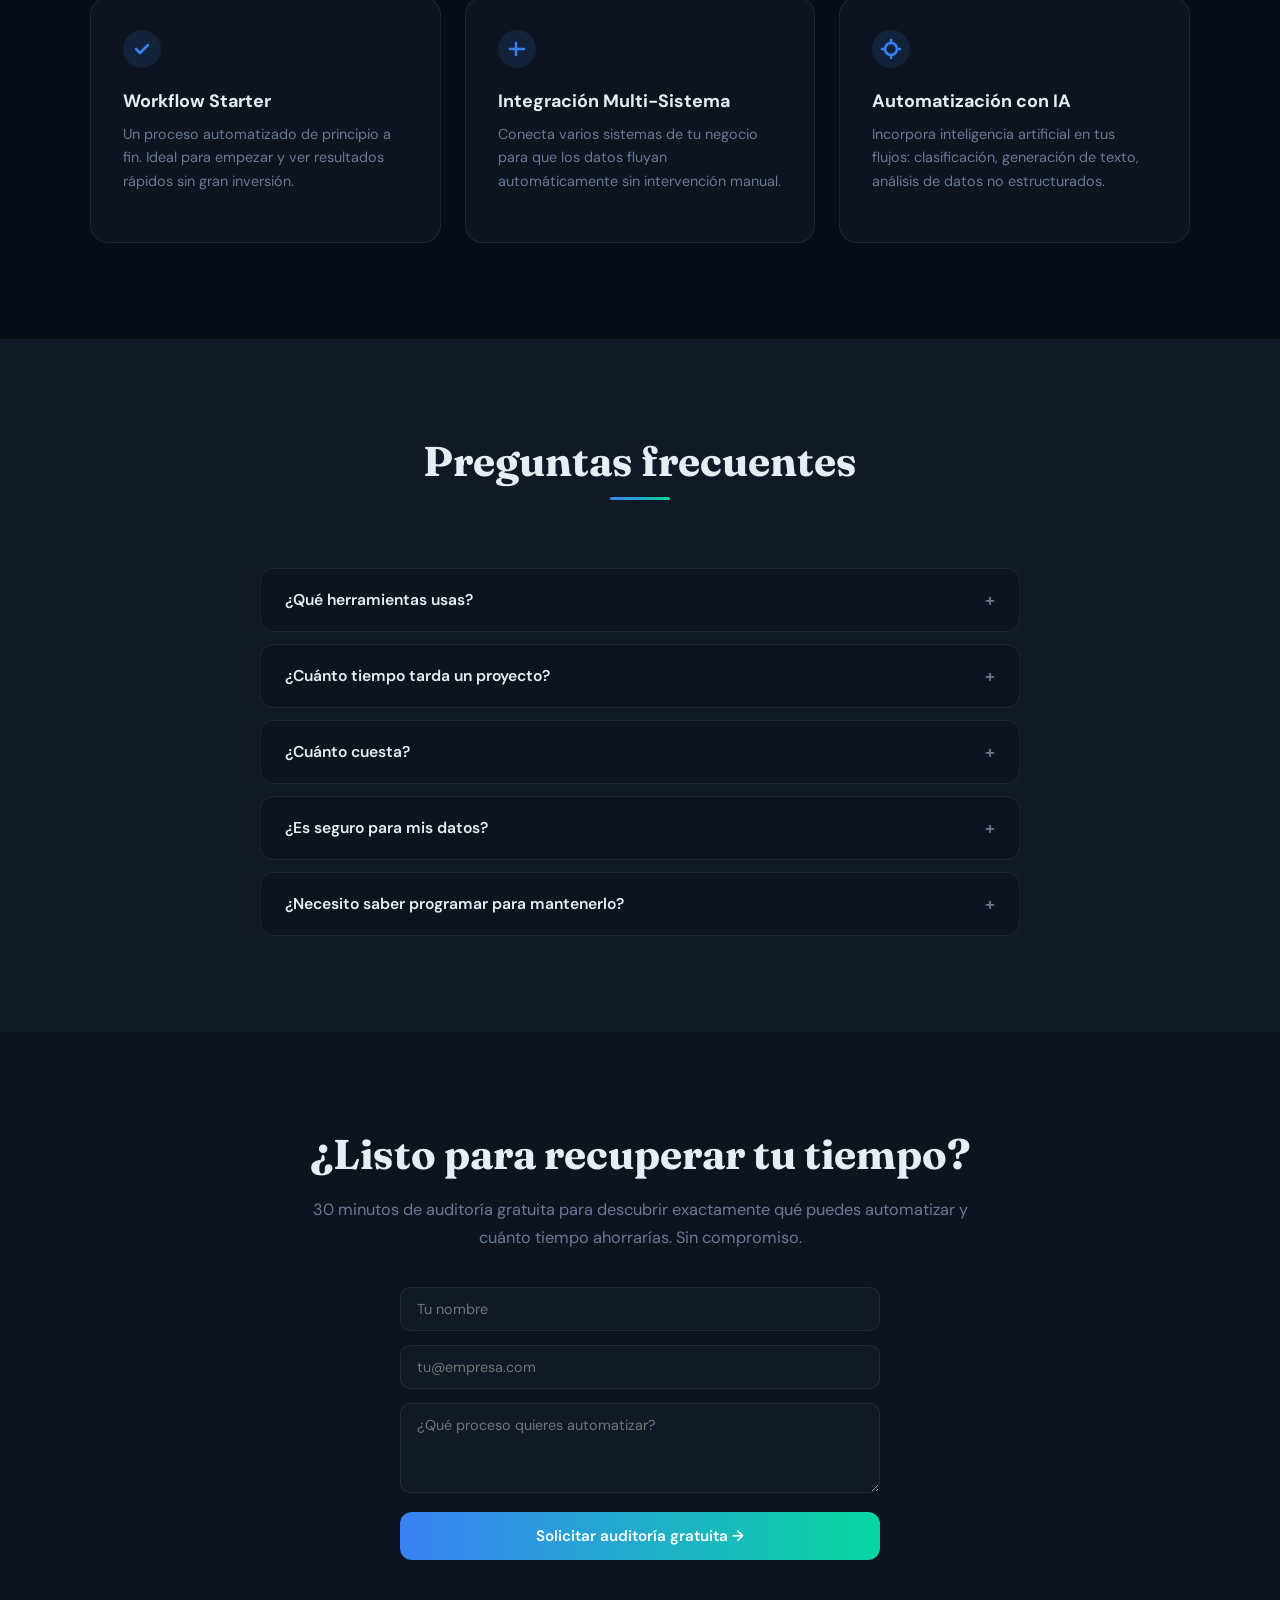
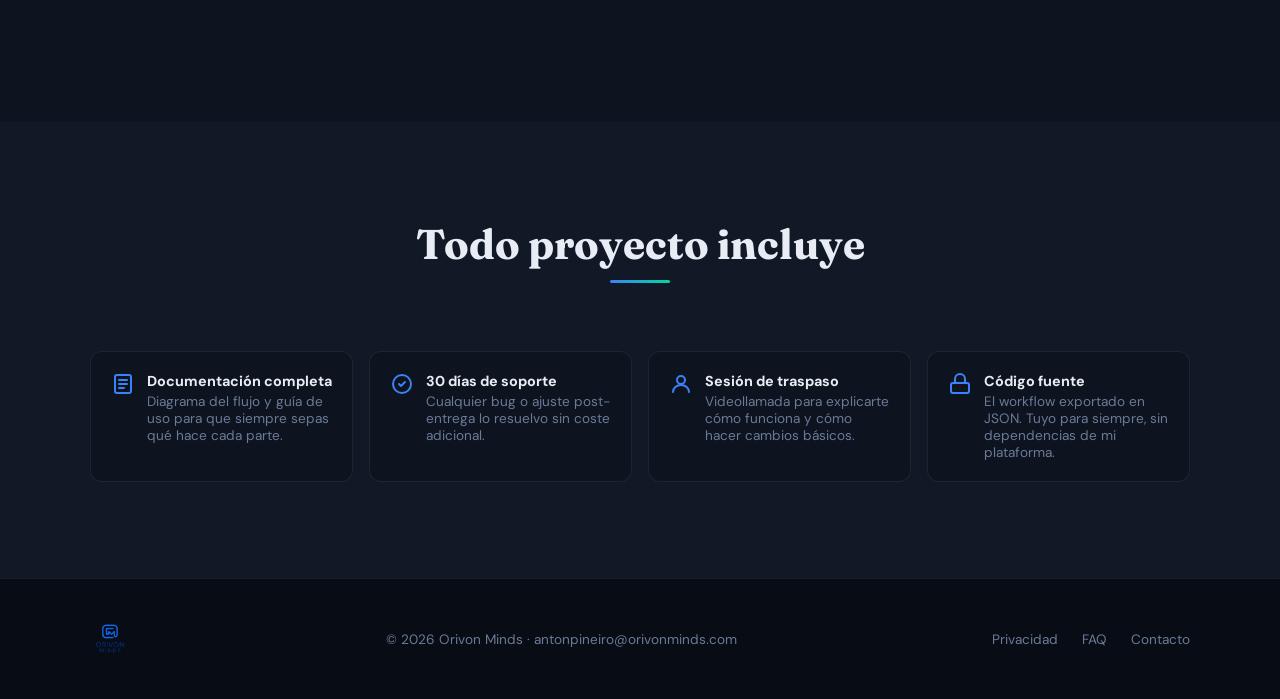
==== commit 7e74659b: "fix: nav, founder photo rectangle, stack links, whatsapp logo" ====
--- a/index.html
+++ b/index.html
@@ -62,10 +62,6 @@
       0%, 100% { box-shadow: 0 0 0 0 rgba(37,211,102,0.4); }
       70% { box-shadow: 0 0 0 12px rgba(37,211,102,0); }
     }
-    @keyframes rotateBorder {
-      from { filter: hue-rotate(0deg); }
-      to { filter: hue-rotate(360deg); }
-    }
     @keyframes ticker {
       0% { transform: translateX(0); }
       100% { transform: translateX(-50%); }
@@ -98,18 +94,39 @@
     }
     #header.scrolled { box-shadow: 0 4px 30px rgba(59,130,246,0.1); }
     .nav-inner { display: flex; align-items: center; justify-content: space-between; padding: 14px 5%; }
-    .nav-logo { font-family: 'Fraunces', serif; font-size: 1.2rem; font-weight: 700; letter-spacing: 0.04em;
-      background: linear-gradient(90deg, var(--primary), var(--accent));
-      -webkit-background-clip: text; -webkit-text-fill-color: transparent; background-clip: text; }
-    .nav-links { display: flex; gap: 28px; list-style: none; }
+    .nav-container {
+      display: flex;
+      align-items: center;
+      justify-content: space-between;
+      max-width: 1100px;
+      margin: 0 auto;
+      padding: 0 2rem;
+    }
+    .nav-logo {
+      display: flex;
+      align-items: center;
+      gap: 10px;
+      text-decoration: none;
+    }
+    .nav-brand {
+      font-family: 'Fraunces', serif;
+      font-size: 1.1rem;
+      font-weight: 600;
+      color: #e8edf5;
+      letter-spacing: -0.02em;
+    }
+    .nav-links {
+      display: flex;
+      align-items: center;
+      gap: 2rem;
+    }
     .nav-link { font-size: 0.9rem; color: var(--muted); transition: color 0.2s; letter-spacing: 0.02em; }
     .nav-link:hover { color: var(--text); }
-    .nav-cta { font-size: 0.85rem; padding: 8px 20px; border-radius: 8px; font-weight: 500;
+    .btn-nav { font-size: 0.85rem; padding: 8px 20px; border-radius: 8px; font-weight: 500;
       background: var(--primary); color: #fff; transition: opacity 0.2s, transform 0.2s; }
-    .nav-cta:hover { opacity: 0.85; transform: translateY(-1px); }
+    .btn-nav:hover { opacity: 0.85; transform: translateY(-1px); }
     @media (max-width: 768px) {
       .nav-links { display: none; }
-      .nav-cta { display: none; }
     }
 
     /* ── HERO ── */
@@ -292,26 +309,50 @@
 
     /* ── STACK ── */
     .stack-grid { display: grid; grid-template-columns: repeat(auto-fill, minmax(130px, 1fr)); gap: 14px; }
-    .stack-item { background: var(--surface); border: 1px solid var(--border); border-radius: 12px; padding: 16px; text-align: center; font-size: 0.85rem; font-weight: 500; color: var(--muted); transition: transform 0.3s ease, box-shadow 0.3s ease, border-color 0.3s ease; }
-    .stack-item:hover { transform: translateY(-6px); border-color: rgba(59,130,246,0.4); box-shadow: 0 20px 60px rgba(59,130,246,0.12), 0 0 0 1px rgba(59,130,246,0.1); color: var(--text); }
-    .stack-item img { display: block; margin: 0 auto 8px; width: 36px; height: 36px; object-fit: contain; }
+    .stack-item {
+      display: flex;
+      flex-direction: column;
+      align-items: center;
+      gap: 0.75rem;
+      padding: 1.5rem 1rem;
+      background: rgba(255,255,255,0.03);
+      border: 1px solid rgba(255,255,255,0.07);
+      border-radius: 12px;
+      text-decoration: none;
+      color: #e8edf5;
+      transition: transform 0.2s ease, border-color 0.2s ease, box-shadow 0.2s ease;
+      cursor: pointer;
+    }
+    .stack-item:hover {
+      transform: translateY(-4px);
+      border-color: rgba(59,130,246,0.35);
+      box-shadow: 0 12px 30px rgba(59,130,246,0.1);
+    }
+    .stack-item img {
+      width: 48px;
+      height: 48px;
+      object-fit: contain;
+    }
+    .stack-item span {
+      font-size: 0.85rem;
+      color: #6b7a96;
+    }
 
     /* ── ABOUT ── */
     .about-inner { display: grid; grid-template-columns: auto 1fr; gap: 56px; align-items: center; }
     .founder-img-wrap {
-      width: 200px;
-      height: 200px;
-      border-radius: 50%;
-      padding: 3px;
-      background: linear-gradient(135deg, #3b82f6, #06d6a0, #f59e0b);
-      animation: rotateBorder 4s linear infinite;
+      width: 260px;
       flex-shrink: 0;
+      border-radius: 16px;
+      overflow: hidden;
+      border: 1px solid rgba(255,255,255,0.08);
+      box-shadow: 0 20px 60px rgba(0,0,0,0.4);
     }
     .founder-photo {
       width: 100%;
-      height: 100%;
-      border-radius: 50%;
+      height: 320px;
       object-fit: cover;
+      object-position: center top;
       display: block;
     }
     .about-text h2 { font-size: clamp(1.5rem, 3vw, 2rem); font-weight: 700; margin-bottom: 12px; }
@@ -403,27 +444,44 @@
     .footer-links a:hover { color: var(--text); }
 
     /* ── WHATSAPP BUTTON ── */
-    .wa-btn {
-      position: fixed; bottom: 28px; right: 28px; z-index: 800;
-      display: none; flex-direction: column; align-items: flex-end; gap: 8px;
-    }
-    .wa-btn.visible { display: flex; }
+    .wa-float {
+      position: fixed;
+      bottom: 2rem;
+      right: 2rem;
+      z-index: 998;
+      display: none;
+      flex-direction: column;
+      align-items: flex-end;
+      gap: 0.5rem;
+      text-decoration: none;
+    }
+    .wa-circle {
+      width: 56px;
+      height: 56px;
+      background: #25d366;
+      border-radius: 50%;
+      display: flex;
+      align-items: center;
+      justify-content: center;
+      box-shadow: 0 4px 20px rgba(37,211,102,0.4);
+      animation: pulse-wa 2.5s infinite;
+    }
     .wa-tooltip {
-      background: var(--surface); border: 1px solid var(--border); border-radius: 10px;
-      padding: 8px 14px; font-size: 0.8rem; color: var(--text); white-space: nowrap;
-      opacity: 0; transition: opacity 0.2s; pointer-events: none;
-    }
-    @media (min-width: 769px) { .wa-tooltip { opacity: 1; pointer-events: none; } }
-    .wa-btn:hover .wa-tooltip { opacity: 1; }
-    .wa-circle {
-      width: 58px; height: 58px; border-radius: 50%;
-      background: #25d366; display: flex; align-items: center; justify-content: center;
-      font-size: 1.6rem; box-shadow: 0 4px 20px rgba(37,211,102,0.4);
-      animation: pulse-wa 2s infinite;
-      transition: transform 0.2s;
-    }
-    .wa-circle:hover { transform: scale(1.08); }
-    @media (max-width: 768px) { .wa-btn { bottom: 80px; } }
+      background: rgba(13,20,32,0.95);
+      color: #e8edf5;
+      font-size: 0.8rem;
+      padding: 0.4rem 0.8rem;
+      border-radius: 8px;
+      border: 1px solid rgba(255,255,255,0.1);
+      white-space: nowrap;
+      opacity: 0;
+      transform: translateX(10px);
+      transition: opacity 0.2s, transform 0.2s;
+    }
+    .wa-float:hover .wa-tooltip {
+      opacity: 1;
+      transform: translateX(0);
+    }
 
     /* ── MOBILE STICKY BOTTOM BAR ── */
     .mobile-cta-bar {
@@ -516,17 +574,20 @@
      HEADER
 ══════════════════════════════════════════ -->
 <header id="header">
-  <div class="nav-inner">
-    <a href="#top" class="nav-logo">
-      <img src="images/logo-footer.png" alt="Orivon Minds" style="height:36px;width:auto;">
-    </a>
-    <ul class="nav-links">
-      <li><a href="#services" class="nav-link">Servicios</a></li>
-      <li><a href="#process" class="nav-link">Proceso</a></li>
-      <li><a href="#faq" class="nav-link">FAQ</a></li>
-    </ul>
-    <a href="#contact" class="nav-cta">Auditoría gratis</a>
-  </div>
+  <nav class="nav" id="mainNav">
+    <div class="nav-container">
+      <a href="#top" class="nav-logo">
+        <img src="images/logo-footer.png" alt="Orivon Minds logo" style="height:32px;width:auto;vertical-align:middle;">
+        <span class="nav-brand">Orivon Minds</span>
+      </a>
+      <div class="nav-links">
+        <a href="#servicios" class="nav-link">Servicios</a>
+        <a href="#proceso" class="nav-link">Proceso</a>
+        <a href="#faq" class="nav-link">FAQ</a>
+        <a href="#contacto" class="btn-nav">Auditoría gratis</a>
+      </div>
+    </div>
+  </nav>
 </header>
 
 <!-- ══════════════════════════════════════════
@@ -837,30 +898,30 @@
       <p>Integro tu negocio con las plataformas que ya usas</p>
     </div>
     <div class="stack-grid">
-      <div class="stack-item"><img src="images/n8n.png" alt="n8n">n8n</div>
-      <div class="stack-item"><img src="images/openai.png" alt="OpenAI">OpenAI</div>
-      <div class="stack-item"><img src="images/google.png" alt="Google Workspace">Google Sheets</div>
-      <div class="stack-item"><img src="images/google.png" alt="Gmail">Gmail / SMTP</div>
-      <div class="stack-item"><img src="images/notion.png" alt="Notion">Notion</div>
-      <div class="stack-item"><img src="images/airtable.png" alt="Airtable">Airtable</div>
-      <div class="stack-item"><img src="images/slack.png" alt="Slack">Slack</div>
-      <div class="stack-item">
-        <svg width="36" height="36" viewBox="0 0 36 36" fill="none" style="margin:0 auto 8px;display:block;"><circle cx="18" cy="18" r="14" stroke="#3b82f6" stroke-width="2"/><path d="M12 18h12M18 12l6 6-6 6" stroke="#3b82f6" stroke-width="2" stroke-linecap="round" stroke-linejoin="round"/></svg>
-        Webhooks
-      </div>
-      <div class="stack-item">
-        <svg width="36" height="36" viewBox="0 0 36 36" fill="none" style="margin:0 auto 8px;display:block;"><rect x="8" y="10" width="20" height="16" rx="3" stroke="#3b82f6" stroke-width="2"/><path d="M14 10V8M22 10V8" stroke="#3b82f6" stroke-width="2" stroke-linecap="round"/></svg>
-        WooCommerce
-      </div>
-      <div class="stack-item">
-        <svg width="36" height="36" viewBox="0 0 36 36" fill="none" style="margin:0 auto 8px;display:block;"><rect x="8" y="8" width="20" height="20" rx="4" fill="#25d366"/><path d="M24 22c-1.5 1-3.5 1.5-5.5 1-2-.5-3.5-2-4-4-.5-2 0-4 1-5.5" stroke="#fff" stroke-width="1.8" stroke-linecap="round"/></svg>
-        WhatsApp API
-      </div>
-      <div class="stack-item"><img src="images/google.png" alt="Google Drive">Google Drive</div>
-      <div class="stack-item">
-        <svg width="36" height="36" viewBox="0 0 36 36" fill="none" style="margin:0 auto 8px;display:block;"><rect x="8" y="8" width="20" height="20" rx="4" stroke="#3b82f6" stroke-width="2"/><path d="M13 18h10M13 13h10M13 23h6" stroke="#3b82f6" stroke-width="2" stroke-linecap="round"/></svg>
-        Typeform
-      </div>
+      <a href="https://n8n.io" target="_blank" rel="noopener" class="stack-item">
+        <img src="images/n8n.png" alt="n8n">
+        <span>n8n</span>
+      </a>
+      <a href="https://openai.com" target="_blank" rel="noopener" class="stack-item">
+        <img src="images/openai.png" alt="OpenAI">
+        <span>OpenAI</span>
+      </a>
+      <a href="https://notion.so" target="_blank" rel="noopener" class="stack-item">
+        <img src="images/notion.png" alt="Notion">
+        <span>Notion</span>
+      </a>
+      <a href="https://airtable.com" target="_blank" rel="noopener" class="stack-item">
+        <img src="images/airtable.png" alt="Airtable">
+        <span>Airtable</span>
+      </a>
+      <a href="https://slack.com" target="_blank" rel="noopener" class="stack-item">
+        <img src="images/slack.png" alt="Slack">
+        <span>Slack</span>
+      </a>
+      <a href="https://workspace.google.com" target="_blank" rel="noopener" class="stack-item">
+        <img src="images/google.png" alt="Google Workspace">
+        <span>Google Workspace</span>
+      </a>
     </div>
   </div>
 </section>
@@ -1123,14 +1184,19 @@
 <!-- ══════════════════════════════════════════
      WHATSAPP BUTTON
 ══════════════════════════════════════════ -->
-<div class="wa-btn" id="waBtn">
+<a href="https://wa.me/682278910?text=Hola%2C%20me%20interesa%20automatizar%20mi%20negocio"
+   class="wa-float"
+   target="_blank"
+   rel="noopener"
+   id="waFloat"
+   aria-label="Contactar por WhatsApp">
   <div class="wa-tooltip">¿Prefieres hablar? Respondo en minutos</div>
-  <a href="https://wa.me/682278910?text=Hola%2C%20me%20interesa%20automatizar%20mi%20negocio" target="_blank" rel="noopener" aria-label="Contactar por WhatsApp">
-    <div class="wa-circle">
-      <svg width="28" height="28" viewBox="0 0 28 28" fill="none"><path d="M14 2C7.373 2 2 7.373 2 14c0 2.12.555 4.11 1.527 5.833L2 26l6.32-1.504A11.94 11.94 0 0 0 14 26c6.627 0 12-5.373 12-12S20.627 2 14 2z" fill="#fff"/><path d="M10.5 8.5c-.3-.7-.6-.7-.9-.7H8.8c-.3 0-.8.1-1.2.6C7.2 8.8 6 10 6 12.3c0 2.3 1.7 4.5 1.9 4.8.2.3 3.3 5.2 8 7 1 .4 1.8.6 2.4.8.9.3 1.8.2 2.4.1.7-.1 2.2-.9 2.5-1.8.3-.9.3-1.7.2-1.8-.1-.1-.4-.2-.8-.4-.4-.2-2.2-1.1-2.6-1.2-.3-.1-.6-.2-.8.2-.3.4-1 1.2-1.3 1.5-.2.3-.5.3-.9.1-.4-.2-1.8-.7-3.4-2.1-1.3-1.1-2.1-2.5-2.4-2.9-.3-.4 0-.6.2-.8.2-.2.4-.5.6-.7.2-.2.3-.4.4-.6.1-.2.1-.5 0-.7-.1-.3-.8-2-1.1-2.7z" fill="#25d366"/></svg>
-    </div>
-  </a>
-</div>
+  <div class="wa-circle">
+    <svg xmlns="http://www.w3.org/2000/svg" viewBox="0 0 24 24" width="28" height="28" fill="white">
+      <path d="M17.472 14.382c-.297-.149-1.758-.867-2.03-.967-.273-.099-.471-.148-.67.15-.197.297-.767.966-.94 1.164-.173.199-.347.223-.644.075-.297-.15-1.255-.463-2.39-1.475-.883-.788-1.48-1.761-1.653-2.059-.173-.297-.018-.458.13-.606.134-.133.298-.347.446-.52.149-.174.198-.298.298-.497.099-.198.05-.371-.025-.52-.075-.149-.669-1.612-.916-2.207-.242-.579-.487-.5-.669-.51-.173-.008-.371-.01-.57-.01-.198 0-.52.074-.792.372-.272.297-1.04 1.016-1.04 2.479 0 1.462 1.065 2.875 1.213 3.074.149.198 2.096 3.2 5.077 4.487.709.306 1.262.489 1.694.625.712.227 1.36.195 1.871.118.571-.085 1.758-.719 2.006-1.413.248-.694.248-1.289.173-1.413-.074-.124-.272-.198-.57-.347m-5.421 7.403h-.004a9.87 9.87 0 01-5.031-1.378l-.361-.214-3.741.982.998-3.648-.235-.374a9.86 9.86 0 01-1.51-5.26c.001-5.45 4.436-9.884 9.888-9.884 2.64 0 5.122 1.03 6.988 2.898a9.825 9.825 0 012.893 6.994c-.003 5.45-4.437 9.884-9.885 9.884m8.413-18.297A11.815 11.815 0 0012.05 0C5.495 0 .16 5.335.157 11.892c0 2.096.547 4.142 1.588 5.945L.057 24l6.305-1.654a11.882 11.882 0 005.683 1.448h.005c6.554 0 11.89-5.335 11.893-11.893a11.821 11.821 0 00-3.48-8.413z"/>
+    </svg>
+  </div>
+</a>
 
 <!-- ══════════════════════════════════════════
      MOBILE STICKY BOTTOM BAR
@@ -1411,7 +1477,7 @@
 ══════════════════════════════════════════ -->
 <script>
 // WA button - show after 5s
-setTimeout(() => { const wa = document.getElementById('waBtn'); if (wa) wa.classList.add('visible'); }, 5000);
+setTimeout(() => { const wa = document.getElementById('waFloat'); if (wa) wa.style.display = 'flex'; }, 5000);
 
 // Scroll to top button
 const scrollTopBtn = document.getElementById('scrollTop');
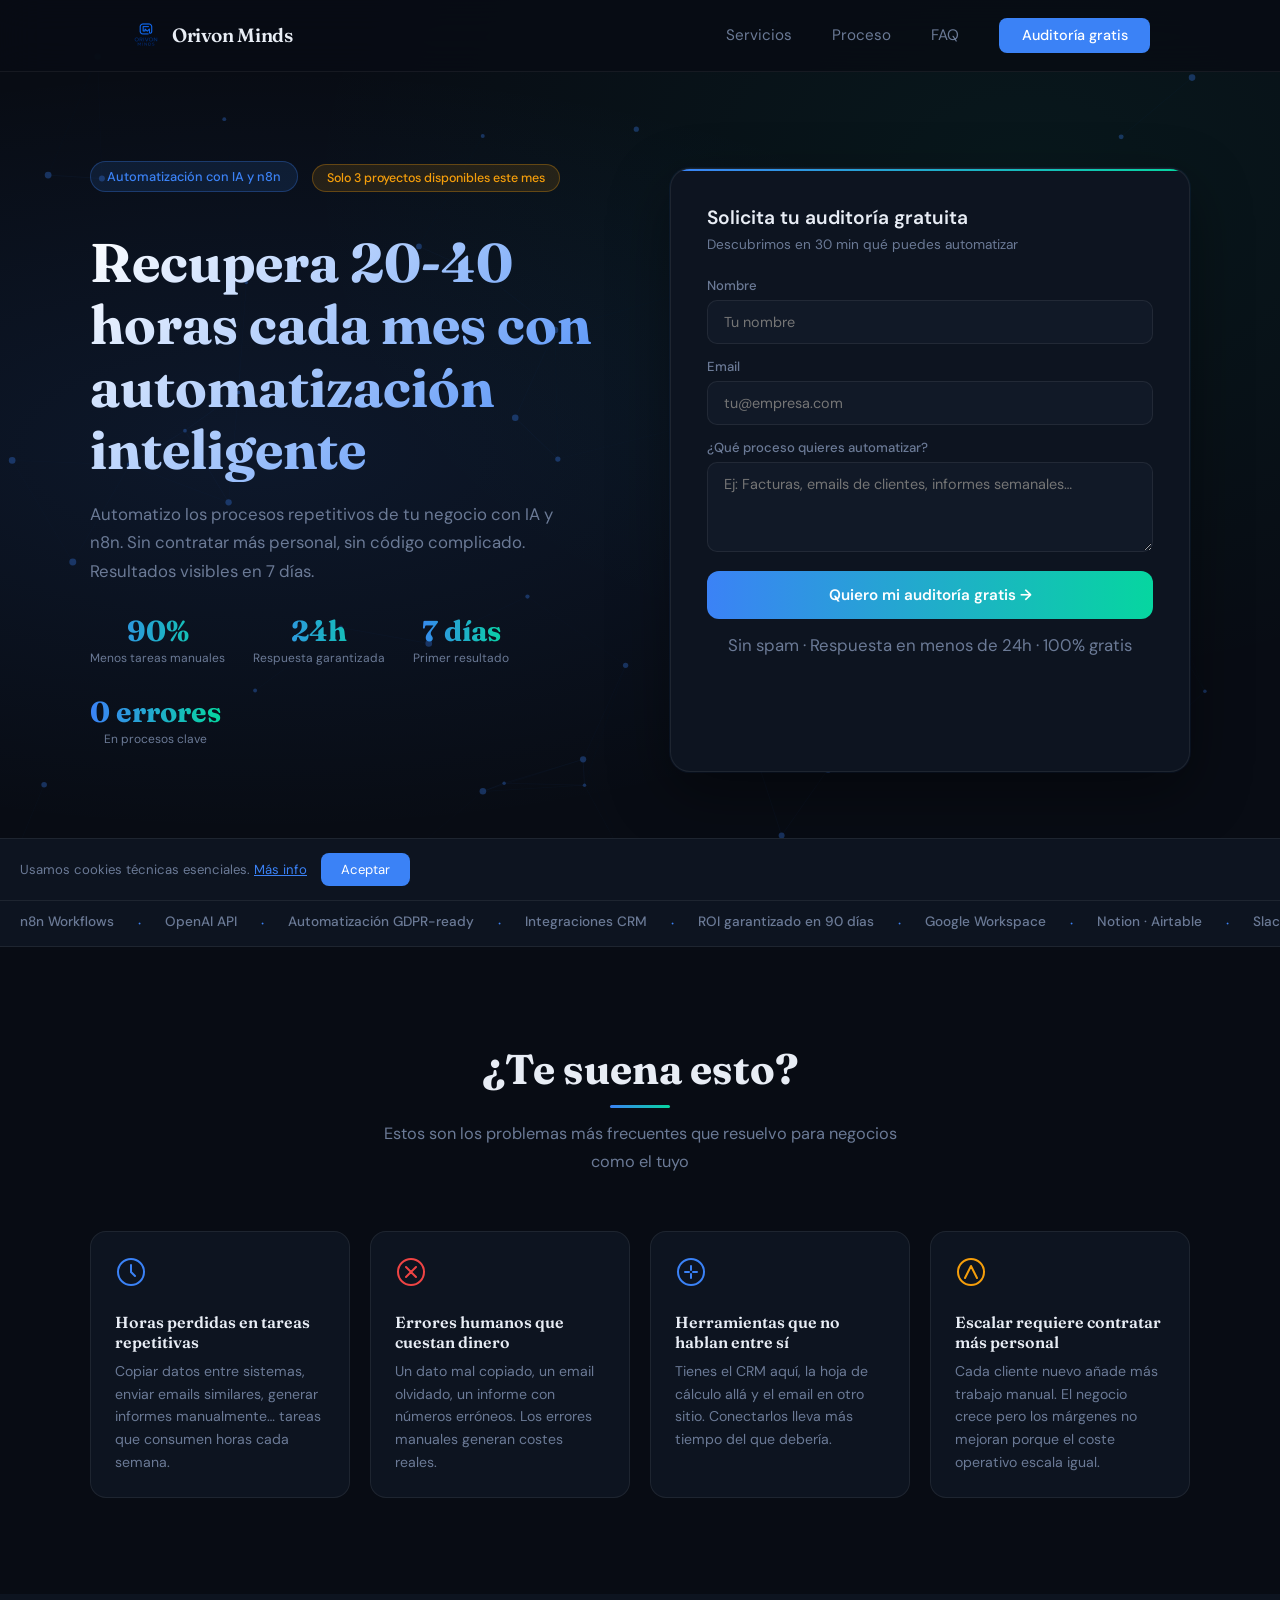
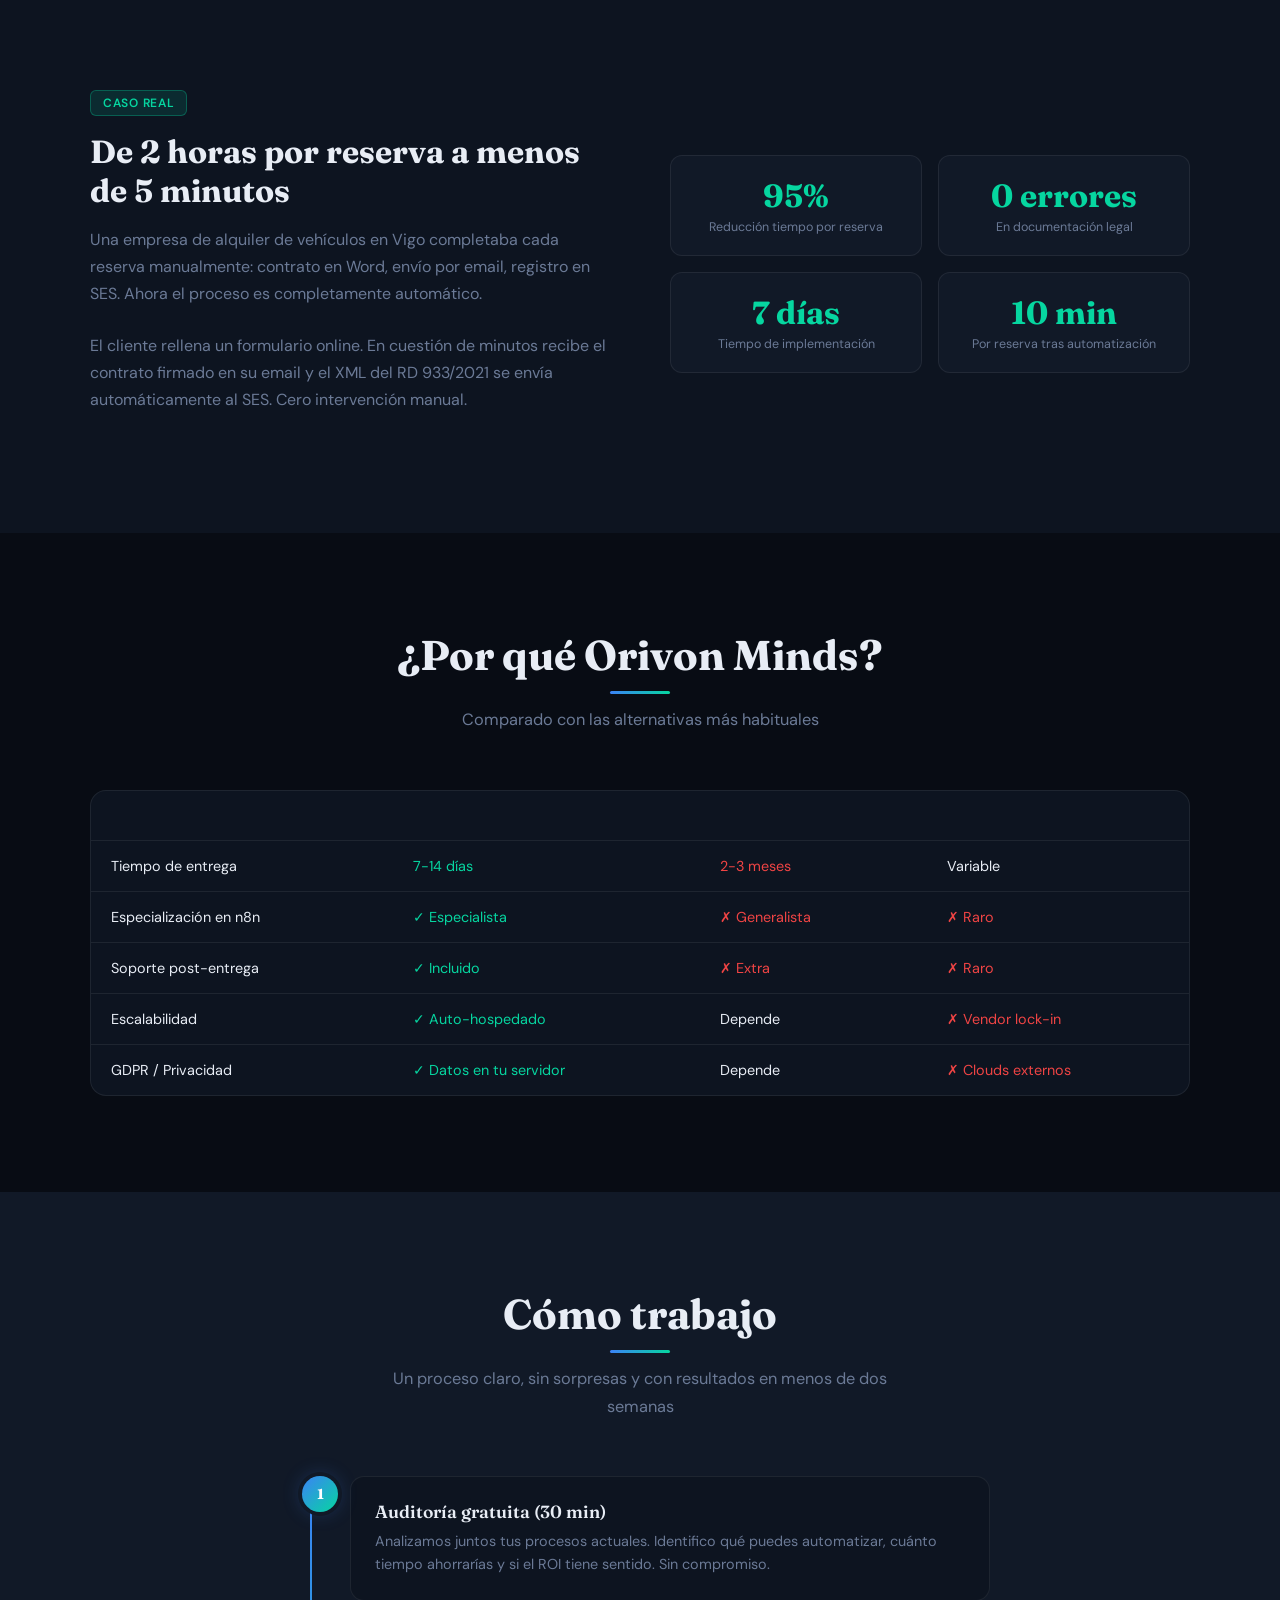
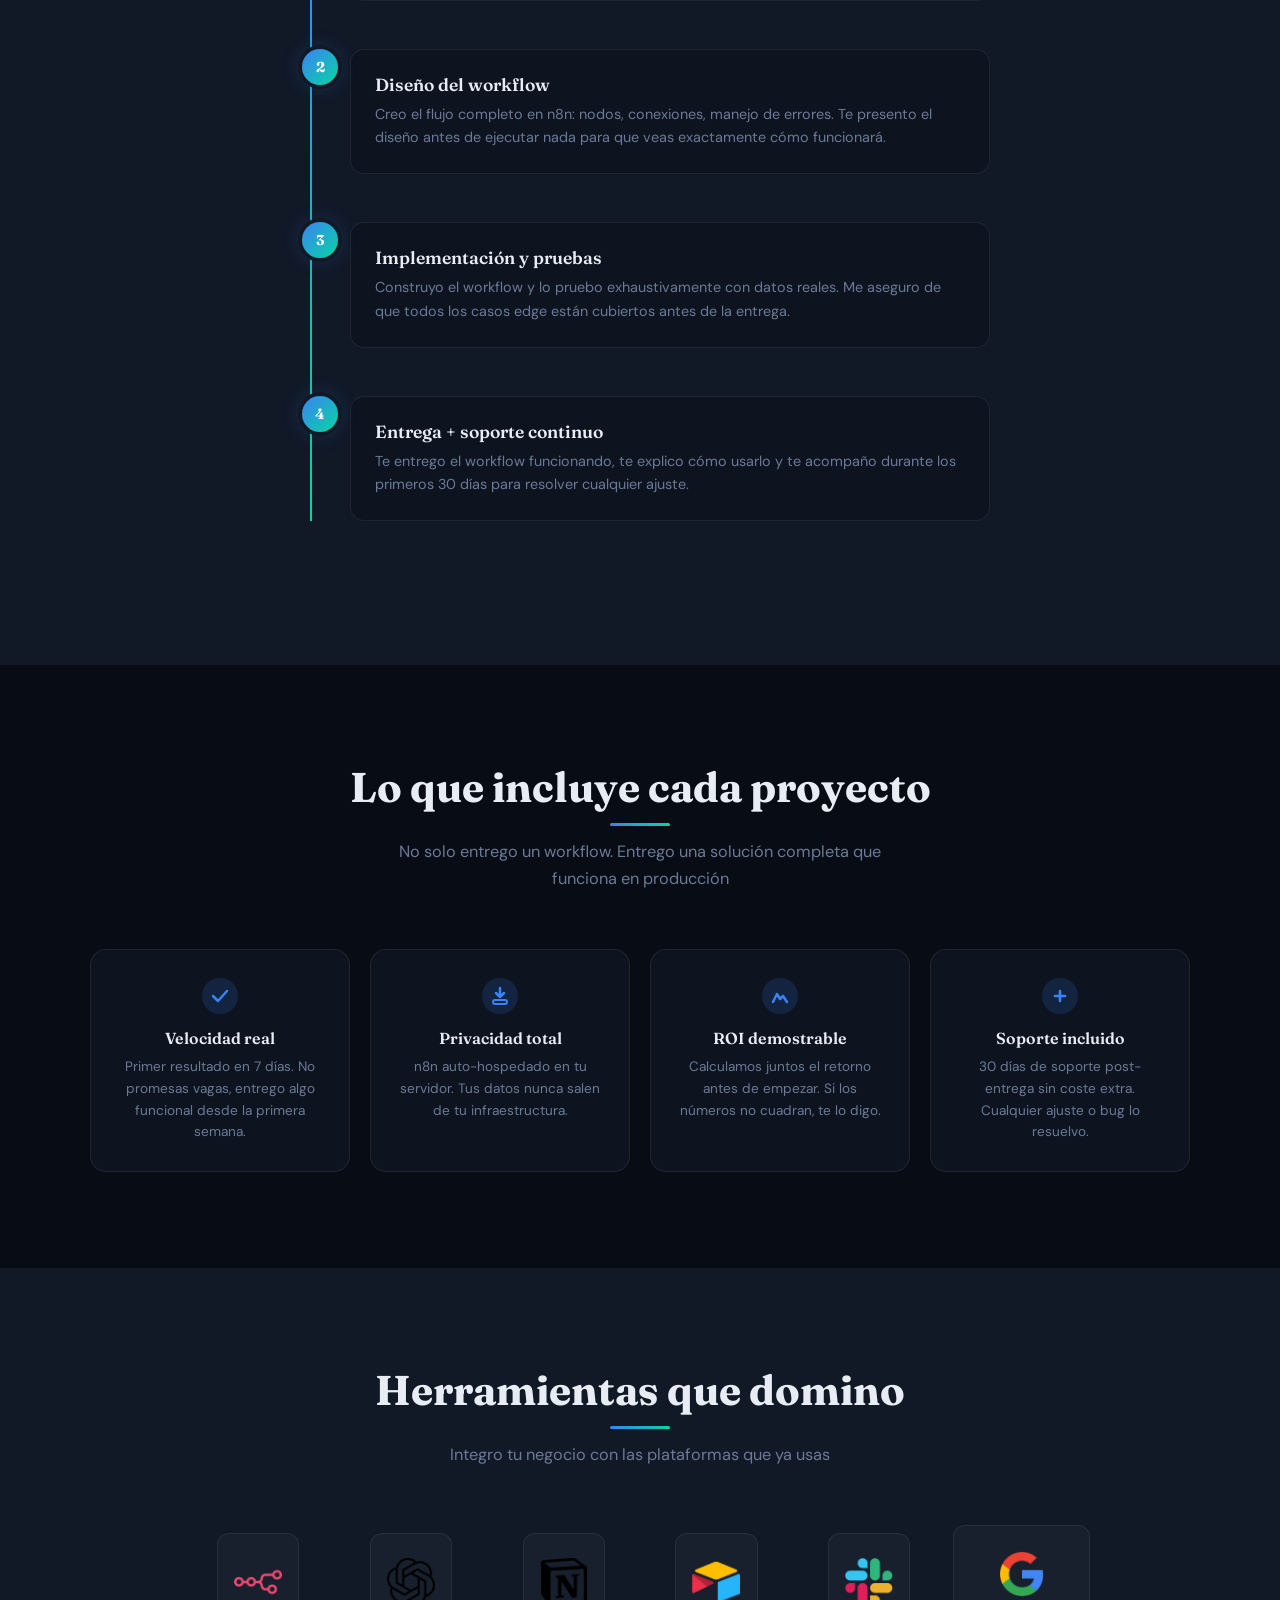
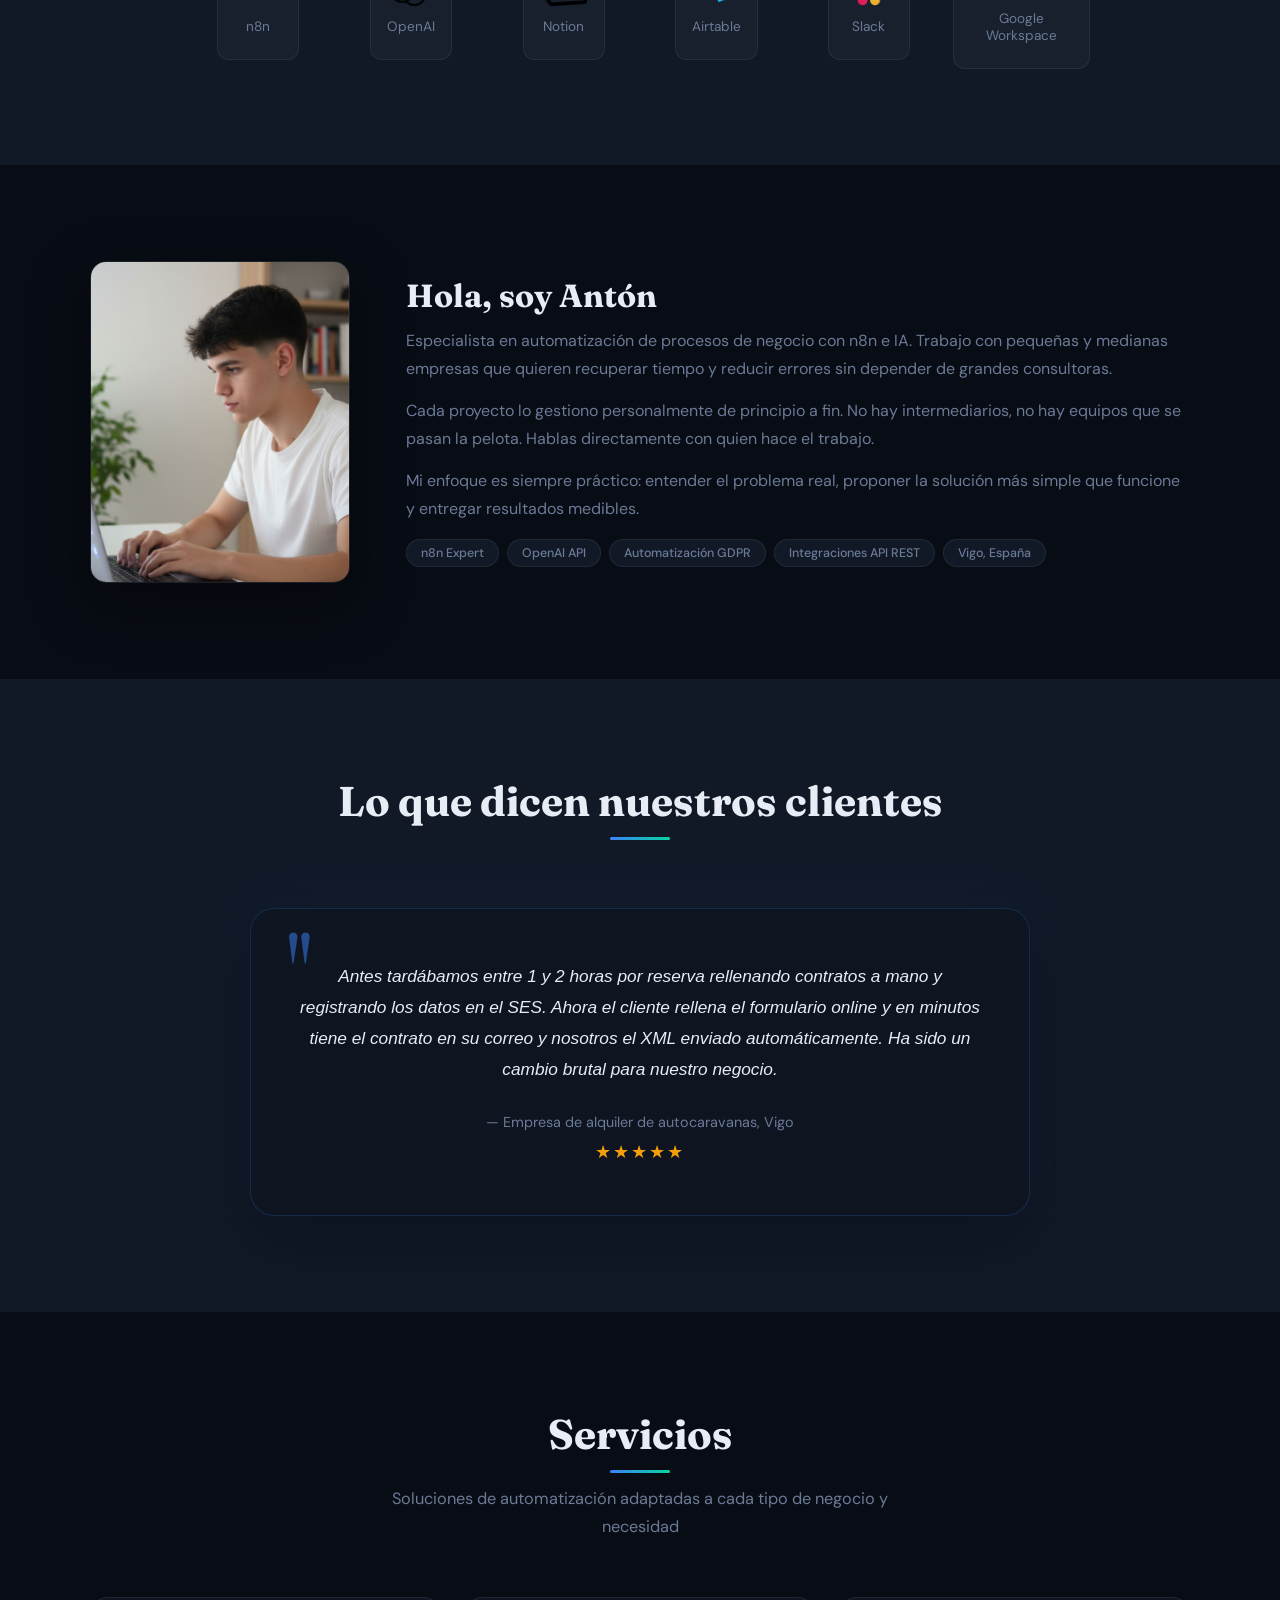
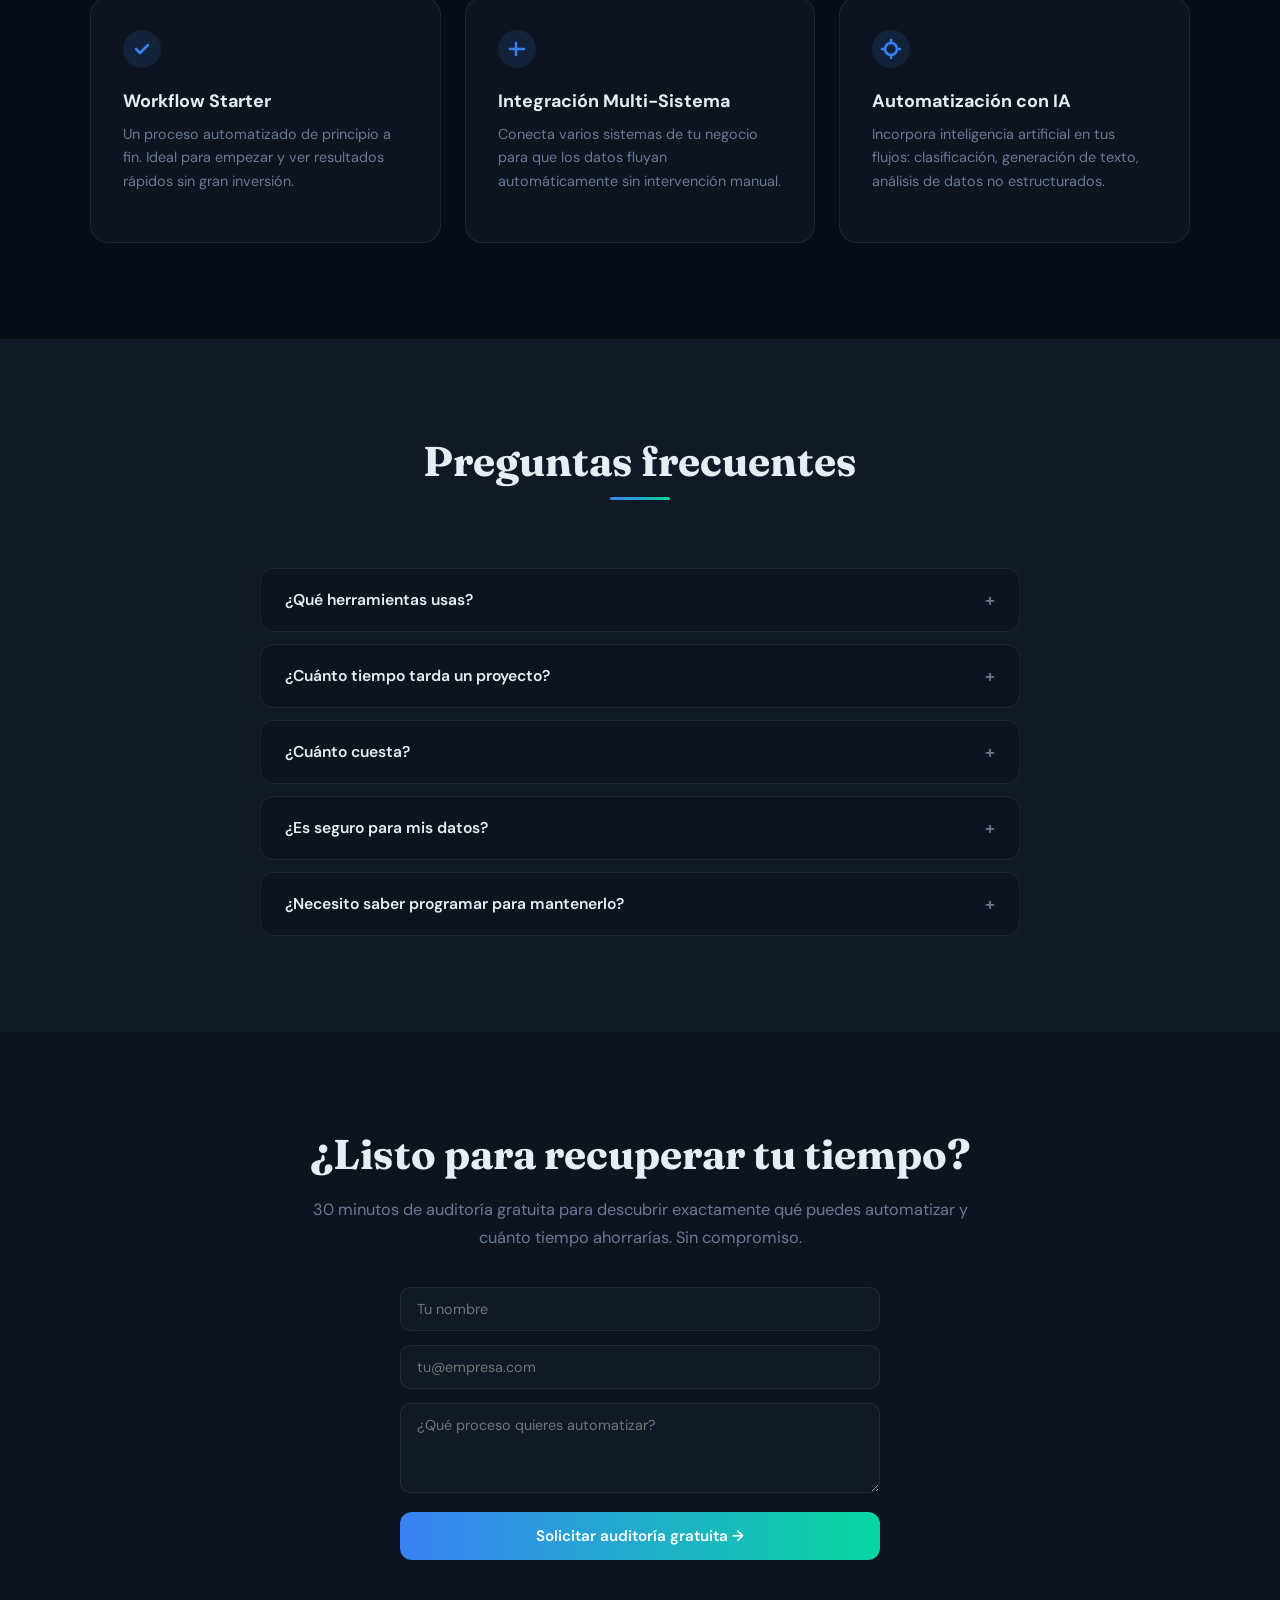
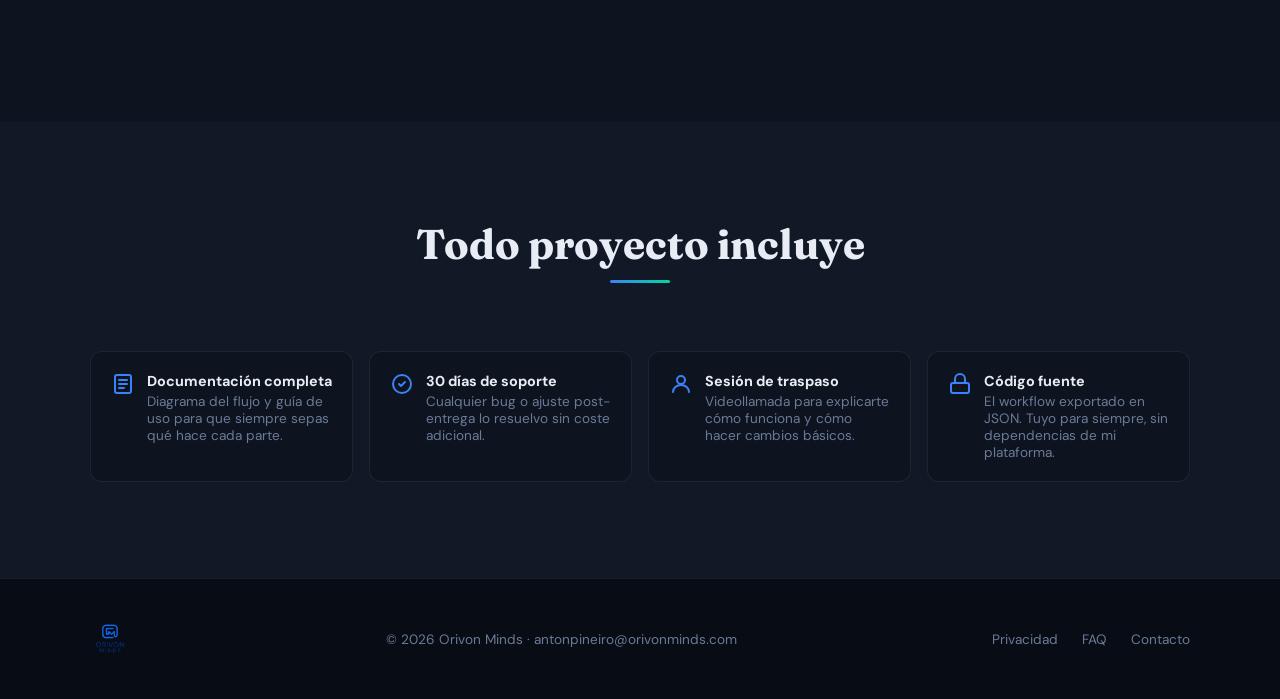
==== commit dcc151e8: "fix: center stack grid, bigger nav, smart scroll hide/show" ====
--- a/index.html
+++ b/index.html
@@ -1,1579 +1,1664 @@
-<!DOCTYPE html>
-<html lang="es">
-<head>
-  <link rel="icon" type="image/x-icon" href="/favicon.ico">
-  <meta charset="utf-8">
-  <meta name="viewport" content="width=device-width, initial-scale=1">
-  <meta name="theme-color" content="#080c14">
-  <title>Orivon Minds | Automatización IA · Ahorra 20-40 h/mes</title>
-  <meta name="description" content="Automatización con IA y n8n. Resultados en 7 días.">
-  <meta name="robots" content="index, follow">
-  <meta property="og:title" content="Orivon Minds | Automatización IA">
-  <meta property="og:description" content="Automatización con IA y n8n. Resultados en 7 días.">
-  <meta property="og:type" content="website">
-  <meta name="twitter:card" content="summary_large_image">
-  <link rel="preconnect" href="https://fonts.googleapis.com">
-  <link href="https://fonts.googleapis.com/css2?family=Fraunces:opsz,wght@9..144,300;9..144,600;9..144,700&family=DM+Sans:wght@300;400;500&display=swap" rel="stylesheet">
-  <style>
-    :root {
-      --bg: #080c14;
-      --surface: #0d1420;
-      --surface2: #111927;
-      --border: rgba(255,255,255,0.07);
-      --text: #e8edf5;
-      --muted: #6b7a96;
-      --primary: #3b82f6;
-      --primary-glow: rgba(59,130,246,0.25);
-      --accent: #06d6a0;
-      --accent-glow: rgba(6,214,160,0.2);
-      --gold: #f59e0b;
-    }
-    *, *::before, *::after { box-sizing: border-box; margin: 0; padding: 0; }
-    html { scroll-behavior: smooth; }
-    body { font-family: 'DM Sans', sans-serif; background: var(--bg); color: var(--text); -webkit-font-smoothing: antialiased; overflow-x: hidden; }
-    h1, h2, h3, h4 { font-family: 'Fraunces', Georgia, serif; }
-    a { text-decoration: none; color: inherit; }
-    img { max-width: 100%; display: block; }
-    ::-webkit-scrollbar { width: 4px; }
-    ::-webkit-scrollbar-track { background: var(--bg); }
-    ::-webkit-scrollbar-thumb { background: var(--primary); border-radius: 4px; }
-    .container { width: min(90%, 1100px); margin: 0 auto; }
-    .sr-only { position: absolute; width: 1px; height: 1px; overflow: hidden; clip: rect(0,0,0,0); }
-
-    /* ── ANIMATIONS ── */
-    @keyframes gradientShift {
-      0% { background-position: 0% 50%; }
-      50% { background-position: 100% 50%; }
-      100% { background-position: 0% 50%; }
-    }
-    @keyframes shimmer {
-      0% { background-position: -200% center; }
-      100% { background-position: 200% center; }
-    }
-    @keyframes fadeUp {
-      from { opacity: 0; transform: translateY(28px); }
-      to { opacity: 1; transform: translateY(0); }
-    }
-    @keyframes float {
-      0%, 100% { transform: translateY(0); }
-      50% { transform: translateY(-8px); }
-    }
-    @keyframes pulse-wa {
-      0%, 100% { box-shadow: 0 0 0 0 rgba(37,211,102,0.4); }
-      70% { box-shadow: 0 0 0 12px rgba(37,211,102,0); }
-    }
-    @keyframes ticker {
-      0% { transform: translateX(0); }
-      100% { transform: translateX(-50%); }
-    }
-    @keyframes timelineGrow {
-      from { height: 0; }
-      to { height: 100%; }
-    }
-    @keyframes badgePulse {
-      0%, 100% { opacity: 1; }
-      50% { opacity: 0.7; }
-    }
-    @keyframes scrollArrow {
-      0%, 100% { transform: translateX(-50%) translateY(0); opacity: 1; }
-      50% { transform: translateX(-50%) translateY(8px); opacity: 0.4; }
-    }
-
-    /* ── REVEAL ── */
-    .reveal { opacity: 0; transform: translateY(32px); transition: opacity 0.7s ease, transform 0.7s ease; }
-    .reveal.visible { opacity: 1; transform: translateY(0); }
-
-    /* ── HEADER / NAV ── */
-    #header {
-      position: fixed; top: 0; left: 0; right: 0; z-index: 900;
-      background: rgba(8,12,20,0.85);
-      backdrop-filter: blur(12px);
-      -webkit-backdrop-filter: blur(12px);
-      border-bottom: 1px solid var(--border);
-      transition: box-shadow 0.3s;
-    }
-    #header.scrolled { box-shadow: 0 4px 30px rgba(59,130,246,0.1); }
-    .nav-inner { display: flex; align-items: center; justify-content: space-between; padding: 14px 5%; }
-    .nav-container {
-      display: flex;
-      align-items: center;
-      justify-content: space-between;
-      max-width: 1100px;
-      margin: 0 auto;
-      padding: 0 2rem;
-    }
-    .nav-logo {
-      display: flex;
-      align-items: center;
-      gap: 10px;
-      text-decoration: none;
-    }
-    .nav-brand {
-      font-family: 'Fraunces', serif;
-      font-size: 1.1rem;
-      font-weight: 600;
-      color: #e8edf5;
-      letter-spacing: -0.02em;
-    }
-    .nav-links {
-      display: flex;
-      align-items: center;
-      gap: 2rem;
-    }
-    .nav-link { font-size: 0.9rem; color: var(--muted); transition: color 0.2s; letter-spacing: 0.02em; }
-    .nav-link:hover { color: var(--text); }
-    .btn-nav { font-size: 0.85rem; padding: 8px 20px; border-radius: 8px; font-weight: 500;
-      background: var(--primary); color: #fff; transition: opacity 0.2s, transform 0.2s; }
-    .btn-nav:hover { opacity: 0.85; transform: translateY(-1px); }
-    @media (max-width: 768px) {
-      .nav-links { display: none; }
-    }
-
-    /* ── HERO ── */
-    .hero {
-      position: relative; min-height: 100vh; display: flex; align-items: center;
-      padding: 120px 0 80px;
-      background:
-        radial-gradient(ellipse at 20% 50%, rgba(59,130,246,0.1) 0%, transparent 60%),
-        radial-gradient(ellipse at 80% 20%, rgba(6,214,160,0.06) 0%, transparent 50%),
-        var(--bg);
-      overflow: hidden;
-    }
-    #neural-canvas { position: absolute; inset: 0; width: 100%; height: 100%; opacity: 0.45; pointer-events: none; }
-    .hero-inner { position: relative; z-index: 2; display: grid; grid-template-columns: 1fr 1fr; gap: 60px; align-items: center; }
-    .hero-badge {
-      display: inline-flex; align-items: center; gap: 8px; padding: 6px 16px;
-      background: rgba(59,130,246,0.12); border: 1px solid rgba(59,130,246,0.3);
-      border-radius: 99px; font-size: 0.8rem; color: var(--primary); font-weight: 500;
-      margin-bottom: 20px; animation: badgePulse 2.5s ease-in-out infinite;
-    }
-    .hero-urgency {
-      display: inline-flex; align-items: center; gap: 6px; padding: 5px 14px;
-      background: rgba(245,158,11,0.12); border: 1px solid rgba(245,158,11,0.3);
-      border-radius: 99px; font-size: 0.78rem; color: var(--gold); font-weight: 500;
-      margin-bottom: 16px; margin-left: 8px;
-    }
-    .hero h1 {
-      font-size: clamp(2.2rem, 5vw, 3.4rem); font-weight: 700; line-height: 1.15; margin-bottom: 18px;
-      background: linear-gradient(135deg, #ffffff 0%, #3b82f6 50%, #06d6a0 100%);
-      background-size: 200% 200%;
-      animation: gradientShift 5s ease infinite;
-      -webkit-background-clip: text;
-      -webkit-text-fill-color: transparent;
-      background-clip: text;
-    }
-    .hero p { font-size: 1.05rem; color: var(--muted); line-height: 1.7; margin-bottom: 28px; max-width: 480px; }
-    .hero-stats { display: flex; gap: 28px; flex-wrap: wrap; margin-bottom: 32px; }
-    .stat-item { text-align: center; }
-    .stat-num { font-family: 'Fraunces', serif; font-size: 1.8rem; font-weight: 700;
-      background: linear-gradient(90deg, var(--primary), var(--accent));
-      -webkit-background-clip: text; -webkit-text-fill-color: transparent; background-clip: text; }
-    .stat-label { font-size: 0.75rem; color: var(--muted); margin-top: 2px; }
-    .hero-form-wrap {
-      background: var(--surface); border: 1px solid var(--border); border-radius: 20px;
-      padding: 36px; position: relative; overflow: hidden;
-      box-shadow: 0 20px 60px rgba(0,0,0,0.4), 0 0 0 1px rgba(59,130,246,0.08);
-    }
-    .hero-form-wrap::before {
-      content: ''; position: absolute; top: 0; left: 0; right: 0; height: 2px;
-      background: linear-gradient(90deg, var(--primary), var(--accent));
-    }
-    .form-title { font-size: 1.2rem; font-weight: 600; margin-bottom: 6px; color: var(--text); }
-    .form-subtitle { font-size: 0.85rem; color: var(--muted); margin-bottom: 24px; }
-    .form-row { margin-bottom: 14px; }
-    .form-label { display: block; font-size: 0.82rem; color: var(--muted); margin-bottom: 6px; font-weight: 500; }
-    .form-input, .form-select, .form-textarea {
-      width: 100%; padding: 12px 16px; background: var(--surface2); border: 1px solid var(--border);
-      border-radius: 10px; color: var(--text); font-size: 0.9rem; font-family: 'DM Sans', sans-serif;
-      transition: border-color 0.2s, box-shadow 0.2s; outline: none;
-    }
-    .form-textarea { resize: vertical; min-height: 90px; }
-    .form-input:focus, .form-select:focus, .form-textarea:focus {
-      border-color: var(--primary); box-shadow: 0 0 0 3px rgba(59,130,246,0.12);
-    }
-    .form-input.error, .form-textarea.error { border-color: #ef4444; }
-    .btn-primary {
-      display: inline-flex; align-items: center; justify-content: center; gap: 8px;
-      padding: 14px 28px; border-radius: 12px; font-size: 0.95rem; font-weight: 600;
-      cursor: pointer; border: none; width: 100%; font-family: 'DM Sans', sans-serif;
-      background: linear-gradient(90deg, #3b82f6 0%, #06d6a0 50%, #3b82f6 100%);
-      background-size: 200% auto;
-      animation: shimmer 3s linear infinite;
-      color: #fff;
-      transition: transform 0.2s, opacity 0.2s;
-    }
-    .btn-primary:hover { transform: translateY(-2px); opacity: 0.92; }
-    .form-trust { text-align: center; font-size: 0.78rem; color: var(--muted); margin-top: 12px; }
-    .scroll-arrow {
-      position: absolute; bottom: 28px; left: 50%; transform: translateX(-50%);
-      font-size: 1.4rem; color: var(--muted); animation: scrollArrow 2s ease-in-out infinite;
-      z-index: 2;
-    }
-    @media (max-width: 768px) {
-      .hero-inner { grid-template-columns: 1fr; gap: 40px; }
-      .hero h1 { font-size: 2rem; }
-      .hero-stats { gap: 20px; }
-      .hero-form-wrap { padding: 24px; }
-    }
-
-    /* ── TICKER ── */
-    .ticker-wrap { overflow: hidden; border-top: 1px solid var(--border); border-bottom: 1px solid var(--border); background: var(--surface); padding: 12px 0; }
-    .ticker-track { display: flex; width: max-content; animation: ticker 30s linear infinite; }
-    .ticker-item { white-space: nowrap; padding: 0 20px; font-size: 0.85rem; color: var(--muted); font-weight: 500; }
-    .ticker-dot { color: var(--primary); padding: 0 4px; }
-
-    /* ── SECTION HEADING ── */
-    .section-heading { text-align: center; margin-bottom: 56px; }
-    .section-heading h2 { font-size: clamp(1.8rem, 4vw, 2.6rem); font-weight: 700; margin-bottom: 12px; position: relative; display: inline-block; }
-    .section-heading h2::after {
-      content: ''; display: block; height: 3px; border-radius: 2px; margin-top: 10px;
-      background: linear-gradient(90deg, var(--primary), var(--accent));
-      width: 60px; margin-left: auto; margin-right: auto;
-    }
-    .section-heading p { color: var(--muted); max-width: 540px; margin: 0 auto; font-size: 1.02rem; line-height: 1.7; }
-    section { padding: 96px 0; }
-
-    /* ── CARDS ── */
-    .card {
-      background: var(--surface); border: 1px solid var(--border); border-radius: 16px; padding: 28px;
-      transition: transform 0.3s ease, box-shadow 0.3s ease, border-color 0.3s ease;
-    }
-    .card:hover {
-      transform: translateY(-6px);
-      border-color: rgba(59,130,246,0.4);
-      box-shadow: 0 20px 60px rgba(59,130,246,0.12), 0 0 0 1px rgba(59,130,246,0.1);
-    }
-
-    /* ── PROBLEMS ── */
-    .problems-grid { display: grid; grid-template-columns: repeat(auto-fit, minmax(260px, 1fr)); gap: 20px; }
-    .problem-card { background: var(--surface); border: 1px solid var(--border); border-radius: 16px; padding: 24px; transition: transform 0.3s ease, box-shadow 0.3s ease, border-color 0.3s ease; }
-    .problem-card:hover { transform: translateY(-6px); border-color: rgba(239,68,68,0.4); box-shadow: 0 20px 60px rgba(239,68,68,0.1); }
-    .problem-icon { font-size: 2rem; margin-bottom: 14px; }
-    .problem-card h3 { font-size: 1rem; font-weight: 600; margin-bottom: 8px; color: var(--text); }
-    .problem-card p { font-size: 0.88rem; color: var(--muted); line-height: 1.6; }
-
-    /* ── CASE STUDY ── */
-    .case-study { background: var(--surface); }
-    .case-inner { display: grid; grid-template-columns: 1fr 1fr; gap: 60px; align-items: center; }
-    .case-tag { display: inline-block; padding: 4px 12px; background: rgba(6,214,160,0.12); border: 1px solid rgba(6,214,160,0.3); border-radius: 6px; font-size: 0.75rem; color: var(--accent); font-weight: 600; margin-bottom: 16px; text-transform: uppercase; letter-spacing: 0.06em; }
-    .case-inner h2 { font-size: clamp(1.5rem, 3vw, 2rem); font-weight: 700; margin-bottom: 16px; }
-    .case-inner p { color: var(--muted); line-height: 1.7; margin-bottom: 24px; }
-    .case-stats { display: grid; grid-template-columns: repeat(2, 1fr); gap: 16px; }
-    .case-stat { background: var(--surface2); border: 1px solid var(--border); border-radius: 12px; padding: 20px; text-align: center; }
-    .case-stat-num { font-family: 'Fraunces', serif; font-size: 2rem; font-weight: 700; color: var(--accent); }
-    .case-stat-label { font-size: 0.78rem; color: var(--muted); margin-top: 4px; }
-    @media (max-width: 768px) { .case-inner { grid-template-columns: 1fr; } }
-
-    /* ── COMPARE ── */
-    .compare-table { width: 100%; border-collapse: collapse; border-radius: 16px; overflow: hidden; }
-    .compare-table th { padding: 16px 20px; font-size: 0.85rem; font-weight: 600; text-align: left; background: var(--surface2); }
-    .compare-table td { padding: 16px 20px; font-size: 0.9rem; border-top: 1px solid var(--border); transition: opacity 0.4s ease, transform 0.4s ease; }
-    .compare-table tr { opacity: 0; transform: translateX(-12px); }
-    .compare-table tr.row-visible { opacity: 1; transform: translateX(0); }
-    .compare-table .col-orivon { color: var(--accent); font-weight: 600; }
-    .compare-table .col-no { color: #ef4444; }
-    .compare-table .col-yes { color: var(--accent); }
-    .compare-wrap { background: var(--surface); border: 1px solid var(--border); border-radius: 16px; overflow: hidden; }
-
-    /* ── PROCESS TIMELINE ── */
-    .process { background: var(--surface2); }
-    .timeline { position: relative; max-width: 700px; margin: 0 auto; padding-left: 60px; }
-    .timeline::before {
-      content: ''; position: absolute; left: 20px; top: 0; bottom: 0; width: 2px;
-      background: linear-gradient(to bottom, var(--primary), var(--accent));
-      transform-origin: top;
-      height: 0; transition: height 1.2s ease;
-    }
-    .timeline.line-visible::before { height: 100%; }
-    .timeline-item { position: relative; margin-bottom: 48px; opacity: 0; transform: translateX(-16px); transition: opacity 0.6s ease, transform 0.6s ease; }
-    .timeline-item.step-visible { opacity: 1; transform: translateX(0); }
-    .timeline-dot {
-      position: absolute; left: -48px; top: 0; width: 36px; height: 36px; border-radius: 50%;
-      background: linear-gradient(135deg, var(--primary), var(--accent));
-      display: flex; align-items: center; justify-content: center;
-      font-family: 'Fraunces', serif; font-weight: 700; font-size: 0.9rem; color: #fff;
-      box-shadow: 0 0 0 4px var(--surface2), 0 0 20px rgba(59,130,246,0.3);
-      z-index: 2;
-    }
-    .timeline-content { background: var(--surface); border: 1px solid var(--border); border-radius: 14px; padding: 24px; }
-    .timeline-content h3 { font-size: 1.1rem; font-weight: 600; margin-bottom: 8px; color: var(--text); }
-    .timeline-content p { font-size: 0.9rem; color: var(--muted); line-height: 1.6; }
-
-    /* ── UVP ── */
-    .uvp-grid { display: grid; grid-template-columns: repeat(auto-fit, minmax(220px, 1fr)); gap: 20px; }
-    .uvp-item { background: var(--surface); border: 1px solid var(--border); border-radius: 16px; padding: 28px; text-align: center; transition: transform 0.3s ease, box-shadow 0.3s ease, border-color 0.3s ease; }
-    .uvp-item:hover { transform: translateY(-6px); border-color: rgba(59,130,246,0.4); box-shadow: 0 20px 60px rgba(59,130,246,0.12), 0 0 0 1px rgba(59,130,246,0.1); }
-    .uvp-icon { margin-bottom: 14px; display: flex; justify-content: center; }
-    .uvp-item h3 { font-size: 1rem; font-weight: 600; margin-bottom: 8px; }
-    .uvp-item p { font-size: 0.85rem; color: var(--muted); line-height: 1.6; }
-
-    /* ── STACK ── */
-    .stack-grid { display: grid; grid-template-columns: repeat(auto-fill, minmax(130px, 1fr)); gap: 14px; }
-    .stack-item {
-      display: flex;
-      flex-direction: column;
-      align-items: center;
-      gap: 0.75rem;
-      padding: 1.5rem 1rem;
-      background: rgba(255,255,255,0.03);
-      border: 1px solid rgba(255,255,255,0.07);
-      border-radius: 12px;
-      text-decoration: none;
-      color: #e8edf5;
-      transition: transform 0.2s ease, border-color 0.2s ease, box-shadow 0.2s ease;
-      cursor: pointer;
-    }
-    .stack-item:hover {
-      transform: translateY(-4px);
-      border-color: rgba(59,130,246,0.35);
-      box-shadow: 0 12px 30px rgba(59,130,246,0.1);
-    }
-    .stack-item img {
-      width: 48px;
-      height: 48px;
-      object-fit: contain;
-    }
-    .stack-item span {
-      font-size: 0.85rem;
-      color: #6b7a96;
-    }
-
-    /* ── ABOUT ── */
-    .about-inner { display: grid; grid-template-columns: auto 1fr; gap: 56px; align-items: center; }
-    .founder-img-wrap {
-      width: 260px;
-      flex-shrink: 0;
-      border-radius: 16px;
-      overflow: hidden;
-      border: 1px solid rgba(255,255,255,0.08);
-      box-shadow: 0 20px 60px rgba(0,0,0,0.4);
-    }
-    .founder-photo {
-      width: 100%;
-      height: 320px;
-      object-fit: cover;
-      object-position: center top;
-      display: block;
-    }
-    .about-text h2 { font-size: clamp(1.5rem, 3vw, 2rem); font-weight: 700; margin-bottom: 12px; }
-    .about-text p { color: var(--muted); line-height: 1.75; margin-bottom: 14px; }
-    .about-chips { display: flex; flex-wrap: wrap; gap: 8px; margin-top: 16px; }
-    .chip { padding: 5px 14px; border-radius: 99px; font-size: 0.78rem; font-weight: 500; border: 1px solid var(--border); color: var(--muted); background: var(--surface2); }
-    @media (max-width: 768px) { .about-inner { grid-template-columns: 1fr; text-align: center; } .founder-img-wrap { margin: 0 auto; } .about-chips { justify-content: center; } }
-
-    /* ── TESTIMONIAL ── */
-    .testimonial { background: var(--surface2); }
-    .testimonial-card {
-      max-width: 780px; margin: 0 auto; position: relative;
-      background: rgba(13,20,32,0.7);
-      border: 1px solid rgba(59,130,246,0.2);
-      border-radius: 24px; padding: 52px 48px;
-      backdrop-filter: blur(10px);
-      box-shadow: 0 0 60px rgba(59,130,246,0.07), 0 20px 60px rgba(0,0,0,0.4);
-      text-align: center;
-    }
-    .testimonial-quote-mark {
-      font-family: 'Fraunces', serif; font-size: 6rem; line-height: 1;
-      color: var(--primary); opacity: 0.5; position: absolute; top: 16px; left: 36px;
-    }
-    .testimonial-text {
-      font-size: 1.08rem; line-height: 1.8; color: var(--text); font-style: italic;
-      position: relative; z-index: 1; margin-bottom: 28px;
-    }
-    .testimonial-author { font-size: 0.9rem; color: var(--muted); margin-bottom: 10px; }
-    .testimonial-stars { color: var(--gold); font-size: 1.1rem; letter-spacing: 2px; }
-    @media (max-width: 768px) { .testimonial-card { padding: 36px 24px; } .testimonial-quote-mark { font-size: 4rem; } }
-
-    /* ── SERVICES ── */
-    .services-grid { display: grid; grid-template-columns: repeat(auto-fit, minmax(280px, 1fr)); gap: 24px; }
-    .service-card {
-      background: var(--surface); border: 1px solid var(--border); border-radius: 18px; padding: 32px;
-      transition: transform 0.3s ease, box-shadow 0.3s ease, border-color 0.3s ease;
-      position: relative; overflow: hidden;
-    }
-    .service-card:hover {
-      transform: translateY(-6px);
-      border-color: rgba(59,130,246,0.4);
-      box-shadow: 0 20px 60px rgba(59,130,246,0.12), 0 0 0 1px rgba(59,130,246,0.1);
-    }
-    .service-card:hover .service-extra { max-height: 200px; opacity: 1; }
-    .service-icon { margin-bottom: 16px; }
-    .service-title { font-size: 1.12rem; font-weight: 700; margin-bottom: 10px; }
-    .service-desc { font-size: 0.9rem; color: var(--muted); line-height: 1.65; margin-bottom: 16px; }
-    .service-extra { max-height: 0; overflow: hidden; opacity: 0; transition: max-height 0.4s ease, opacity 0.4s ease; }
-    .service-extra ul { margin-top: 14px; list-style: none; padding: 0; border-top: 1px solid var(--border); padding-top: 14px; }
-    .service-extra ul li { font-size: 0.82rem; color: var(--muted); padding: 5px 0; display: flex; align-items: flex-start; gap: 8px; }
-    .service-extra ul li::before { content: '→'; color: var(--accent); flex-shrink: 0; margin-top: 1px; }
-
-    /* ── FAQ ── */
-    .faq-list { max-width: 760px; margin: 0 auto; display: flex; flex-direction: column; gap: 12px; }
-    .faq-item { background: var(--surface); border: 1px solid var(--border); border-radius: 14px; overflow: hidden; }
-    .faq-q {
-      width: 100%; text-align: left; padding: 20px 24px;
-      display: flex; justify-content: space-between; align-items: center; gap: 16px;
-      font-size: 0.98rem; font-weight: 600; color: var(--text); background: none; border: none; cursor: pointer;
-      font-family: 'DM Sans', sans-serif; transition: color 0.2s;
-    }
-    .faq-q:hover { color: var(--primary); }
-    .faq-q .faq-icon { font-size: 1.1rem; color: var(--muted); transition: transform 0.35s ease, color 0.2s; flex-shrink: 0; }
-    .faq-item.open .faq-icon { transform: rotate(45deg); color: var(--primary); }
-    .faq-answer { max-height: 0; overflow: hidden; transition: max-height 0.45s ease; }
-    .faq-answer-inner { padding: 0 24px 20px; font-size: 0.9rem; color: var(--muted); line-height: 1.7; }
-
-    /* ── CTA FINAL ── */
-    .cta-final { background: var(--surface); text-align: center; }
-    .cta-final-inner { max-width: 680px; margin: 0 auto; }
-    .cta-final h2 { font-size: clamp(1.8rem, 4vw, 2.6rem); font-weight: 700; margin-bottom: 16px; }
-    .cta-final p { color: var(--muted); font-size: 1.02rem; line-height: 1.7; margin-bottom: 36px; }
-    .cta-form { max-width: 480px; margin: 0 auto; }
-
-    /* ── INCLUDES / BONUS ── */
-    .includes { background: var(--surface2); }
-    .includes-grid { display: grid; grid-template-columns: repeat(auto-fit, minmax(200px, 1fr)); gap: 16px; }
-    .include-item { display: flex; align-items: flex-start; gap: 12px; padding: 20px; background: var(--surface); border: 1px solid var(--border); border-radius: 12px; transition: transform 0.3s ease, box-shadow 0.3s ease, border-color 0.3s ease; }
-    .include-item:hover { transform: translateY(-6px); border-color: rgba(59,130,246,0.4); box-shadow: 0 20px 60px rgba(59,130,246,0.12); }
-    .include-item .inc-icon { font-size: 1.4rem; flex-shrink: 0; }
-    .include-item p { font-size: 0.85rem; color: var(--muted); }
-    .include-item strong { display: block; color: var(--text); font-size: 0.9rem; margin-bottom: 3px; }
-
-    /* ── FOOTER ── */
-    footer { background: var(--bg); border-top: 1px solid var(--border); padding: 40px 0; }
-    .footer-inner { display: flex; flex-wrap: wrap; justify-content: space-between; align-items: center; gap: 20px; font-size: 0.85rem; color: var(--muted); }
-    .footer-logo { display: flex; align-items: center; }
-    .footer-links { display: flex; gap: 24px; }
-    .footer-links a:hover { color: var(--text); }
-
-    /* ── WHATSAPP BUTTON ── */
-    .wa-float {
-      position: fixed;
-      bottom: 2rem;
-      right: 2rem;
-      z-index: 998;
-      display: none;
-      flex-direction: column;
-      align-items: flex-end;
-      gap: 0.5rem;
-      text-decoration: none;
-    }
-    .wa-circle {
-      width: 56px;
-      height: 56px;
-      background: #25d366;
-      border-radius: 50%;
-      display: flex;
-      align-items: center;
-      justify-content: center;
-      box-shadow: 0 4px 20px rgba(37,211,102,0.4);
-      animation: pulse-wa 2.5s infinite;
-    }
-    .wa-tooltip {
-      background: rgba(13,20,32,0.95);
-      color: #e8edf5;
-      font-size: 0.8rem;
-      padding: 0.4rem 0.8rem;
-      border-radius: 8px;
-      border: 1px solid rgba(255,255,255,0.1);
-      white-space: nowrap;
-      opacity: 0;
-      transform: translateX(10px);
-      transition: opacity 0.2s, transform 0.2s;
-    }
-    .wa-float:hover .wa-tooltip {
-      opacity: 1;
-      transform: translateX(0);
-    }
-
-    /* ── MOBILE STICKY BOTTOM BAR ── */
-    .mobile-cta-bar {
-      display: none;
-      position: fixed; bottom: 0; left: 0; right: 0; z-index: 999;
-      background: var(--surface); border-top: 1px solid var(--border);
-      padding: 10px 16px; gap: 10px;
-      transition: transform 0.3s ease;
-    }
-    .mobile-cta-bar.hidden { transform: translateY(100%); }
-    .btn-mobile-primary, .btn-mobile-wa {
-      flex: 1; padding: 12px 8px; border-radius: 10px; font-size: 0.88rem; font-weight: 600;
-      text-align: center; font-family: 'DM Sans', sans-serif; display: flex; align-items: center; justify-content: center; gap: 6px;
-    }
-    .btn-mobile-primary { background: var(--primary); color: #fff; }
-    .btn-mobile-wa { background: #25d366; color: #fff; }
-    @media (max-width: 768px) { .mobile-cta-bar { display: flex; } }
-
-    /* ── EXIT INTENT POPUP ── */
-    .exit-overlay {
-      position: fixed; inset: 0; z-index: 2000;
-      background: rgba(8,12,20,0.85); backdrop-filter: blur(8px);
-      display: flex; align-items: center; justify-content: center;
-      padding: 20px;
-    }
-    .exit-popup {
-      background: var(--surface); border: 1px solid rgba(59,130,246,0.3);
-      border-radius: 24px; padding: 44px 40px; max-width: 500px; width: 100%;
-      position: relative; text-align: center;
-      box-shadow: 0 30px 80px rgba(0,0,0,0.5), 0 0 0 1px rgba(59,130,246,0.1);
-    }
-    .exit-close {
-      position: absolute; top: 16px; right: 16px; background: var(--surface2);
-      border: 1px solid var(--border); border-radius: 50%; width: 32px; height: 32px;
-      display: flex; align-items: center; justify-content: center;
-      cursor: pointer; font-size: 0.9rem; color: var(--muted); font-family: 'DM Sans', sans-serif;
-      transition: color 0.2s, background 0.2s;
-    }
-    .exit-close:hover { color: var(--text); background: var(--surface2); }
-    .exit-popup h3 { font-size: 1.4rem; font-weight: 700; margin-bottom: 12px; }
-    .exit-popup p { color: var(--muted); font-size: 0.92rem; line-height: 1.7; margin-bottom: 16px; }
-    .exit-popup ul { list-style: none; text-align: left; margin-bottom: 24px; }
-    .exit-popup ul li { font-size: 0.88rem; color: var(--muted); padding: 5px 0; }
-    .exit-btn-primary {
-      display: block; width: 100%; padding: 14px; border-radius: 12px; font-size: 0.95rem; font-weight: 600;
-      background: linear-gradient(90deg, #3b82f6 0%, #06d6a0 50%, #3b82f6 100%);
-      background-size: 200% auto; animation: shimmer 3s linear infinite;
-      color: #fff; margin-bottom: 12px; font-family: 'DM Sans', sans-serif;
-      transition: transform 0.2s;
-    }
-    .exit-btn-primary:hover { transform: translateY(-2px); }
-    .exit-skip { background: none; border: none; color: var(--muted); font-size: 0.8rem; cursor: pointer; font-family: 'DM Sans', sans-serif; text-decoration: underline; padding: 4px; }
-    .exit-skip:hover { color: var(--text); }
-
-    /* ── SCROLL TO TOP ── */
-    .scroll-top {
-      position: fixed; bottom: 100px; right: 28px; z-index: 700;
-      width: 44px; height: 44px; border-radius: 50%;
-      background: var(--surface); border: 1px solid var(--border);
-      display: none; align-items: center; justify-content: center;
-      font-size: 1.1rem; color: var(--muted); cursor: pointer;
-      transition: color 0.2s, border-color 0.2s, transform 0.2s;
-    }
-    .scroll-top.visible { display: flex; }
-    .scroll-top:hover { color: var(--primary); border-color: var(--primary); transform: translateY(-3px); }
-    @media (max-width: 768px) { .scroll-top { bottom: 90px; right: 16px; } }
-
-    /* ── MODAL ROI ── */
-    .modal-overlay { position: fixed; inset: 0; background: rgba(8,12,20,0.8); backdrop-filter: blur(8px); z-index: 1500; display: flex; align-items: center; justify-content: center; padding: 20px; }
-    .modal-overlay[aria-hidden="true"] { display: none; }
-    .modal-box { background: var(--surface); border: 1px solid var(--border); border-radius: 20px; padding: 36px; max-width: 460px; width: 100%; position: relative; }
-    .modal-close { position: absolute; top: 14px; right: 14px; background: none; border: none; font-size: 1.2rem; color: var(--muted); cursor: pointer; font-family: 'DM Sans', sans-serif; }
-
-    /* ── STATUS MSG ── */
-    .status-msg { font-size: 0.88rem; min-height: 20px; color: var(--accent); }
-    .status-msg.error { color: #ef4444; }
-
-    /* ── COOKIE BAR ── */
-    .cookie-bar { position: fixed; bottom: 0; left: 0; right: 0; background: var(--surface); border-top: 1px solid var(--border); padding: 14px 20px; z-index: 600; display: flex; flex-wrap: wrap; align-items: center; gap: 14px; font-size: 0.82rem; color: var(--muted); }
-    .cookie-bar a { color: var(--primary); text-decoration: underline; }
-    .cookie-accept { padding: 8px 20px; background: var(--primary); color: #fff; border: none; border-radius: 8px; font-family: 'DM Sans', sans-serif; cursor: pointer; font-size: 0.82rem; white-space: nowrap; }
-
-    /* ── FORM SELECT ── */
-    .form-select { appearance: none; background-image: url("data:image/svg+xml,%3Csvg xmlns='http://www.w3.org/2000/svg' width='12' height='8' viewBox='0 0 12 8'%3E%3Cpath fill='%236b7a96' d='M6 8L0 0h12z'/%3E%3C/svg%3E"); background-repeat: no-repeat; background-position: right 14px center; }
-  </style>
-</head>
-<body>
-
-<!-- ══════════════════════════════════════════
-     HEADER
-══════════════════════════════════════════ -->
-<header id="header">
-  <nav class="nav" id="mainNav">
-    <div class="nav-container">
-      <a href="#top" class="nav-logo">
-        <img src="images/logo-footer.png" alt="Orivon Minds logo" style="height:32px;width:auto;vertical-align:middle;">
-        <span class="nav-brand">Orivon Minds</span>
-      </a>
-      <div class="nav-links">
-        <a href="#servicios" class="nav-link">Servicios</a>
-        <a href="#proceso" class="nav-link">Proceso</a>
-        <a href="#faq" class="nav-link">FAQ</a>
-        <a href="#contacto" class="btn-nav">Auditoría gratis</a>
-      </div>
-    </div>
-  </nav>
-</header>
-
-<!-- ══════════════════════════════════════════
-     HERO
-══════════════════════════════════════════ -->
-<section id="top" class="hero">
-  <canvas id="neural-canvas"></canvas>
-  <div class="container hero-inner">
-    <div>
-      <div style="display:flex; flex-wrap:wrap; align-items:center; gap:6px; margin-bottom:20px;">
-        <span class="hero-badge">Automatización con IA y n8n</span>
-        <span class="hero-urgency">Solo 3 proyectos disponibles este mes</span>
-      </div>
-      <h1>Recupera 20-40 horas cada mes con automatización inteligente</h1>
-      <p>Automatizo los procesos repetitivos de tu negocio con IA y n8n. Sin contratar más personal, sin código complicado. Resultados visibles en 7 días.</p>
-      <div class="hero-stats">
-        <div class="stat-item">
-          <div class="stat-num counter" data-target="90" data-suffix="%">0%</div>
-          <div class="stat-label">Menos tareas manuales</div>
-        </div>
-        <div class="stat-item">
-          <div class="stat-num counter" data-target="24" data-suffix="h">0h</div>
-          <div class="stat-label">Respuesta garantizada</div>
-        </div>
-        <div class="stat-item">
-          <div class="stat-num counter" data-target="7" data-suffix=" días">0 días</div>
-          <div class="stat-label">Primer resultado</div>
-        </div>
-        <div class="stat-item">
-          <div class="stat-num counter" data-target="0" data-suffix=" errores">0 errores</div>
-          <div class="stat-label">En procesos clave</div>
-        </div>
-      </div>
-    </div>
-    <div class="hero-form-wrap">
-      <div class="form-title">Solicita tu auditoría gratuita</div>
-      <div class="form-subtitle">Descubrimos en 30 min qué puedes automatizar</div>
-      <form id="heroForm" action="https://api.web3forms.com/submit" method="POST" novalidate autocomplete="on">
-        <input type="hidden" name="access_key" value="ce4be113-b8bd-4229-84e5-a8c8b08e61bf">
-        <input type="hidden" name="subject" value="Nueva solicitud de auditoría - Orivon Minds">
-        <input type="hidden" name="redirect" value="false">
-        <div class="form-row">
-          <label class="form-label" for="h-name">Nombre</label>
-          <input id="h-name" name="name" class="form-input" placeholder="Tu nombre" required autocomplete="name">
-        </div>
-        <div class="form-row">
-          <label class="form-label" for="h-email">Email</label>
-          <input id="h-email" type="email" name="email" class="form-input" placeholder="tu@empresa.com" required autocomplete="email">
-        </div>
-        <div class="form-row">
-          <label class="form-label" for="h-proceso">¿Qué proceso quieres automatizar?</label>
-          <textarea id="h-proceso" name="proceso" class="form-textarea" placeholder="Ej: Facturas, emails de clientes, informes semanales…" required autocomplete="off"></textarea>
-        </div>
-        <button type="submit" class="btn-primary">Quiero mi auditoría gratis →</button>
-        <p class="form-trust">Sin spam · Respuesta en menos de 24h · 100% gratis</p>
-        <p id="heroStatus" class="status-msg" role="status" aria-live="polite" style="text-align:center;margin-top:8px;"></p>
-      </form>
-    </div>
-  </div>
-  <div class="scroll-arrow">↓</div>
-</section>
-
-<!-- ══════════════════════════════════════════
-     TICKER
-══════════════════════════════════════════ -->
-<div class="ticker-wrap" aria-hidden="true">
-  <div class="ticker-track">
-    <span class="ticker-item">n8n Workflows</span><span class="ticker-dot">·</span>
-    <span class="ticker-item">OpenAI API</span><span class="ticker-dot">·</span>
-    <span class="ticker-item">Automatización GDPR-ready</span><span class="ticker-dot">·</span>
-    <span class="ticker-item">Integraciones CRM</span><span class="ticker-dot">·</span>
-    <span class="ticker-item">ROI garantizado en 90 días</span><span class="ticker-dot">·</span>
-    <span class="ticker-item">Google Workspace</span><span class="ticker-dot">·</span>
-    <span class="ticker-item">Notion · Airtable</span><span class="ticker-dot">·</span>
-    <span class="ticker-item">Slack Automations</span><span class="ticker-dot">·</span>
-    <span class="ticker-item">n8n Workflows</span><span class="ticker-dot">·</span>
-    <span class="ticker-item">OpenAI API</span><span class="ticker-dot">·</span>
-    <span class="ticker-item">Automatización GDPR-ready</span><span class="ticker-dot">·</span>
-    <span class="ticker-item">Integraciones CRM</span><span class="ticker-dot">·</span>
-    <span class="ticker-item">ROI garantizado en 90 días</span><span class="ticker-dot">·</span>
-    <span class="ticker-item">Google Workspace</span><span class="ticker-dot">·</span>
-    <span class="ticker-item">Notion · Airtable</span><span class="ticker-dot">·</span>
-    <span class="ticker-item">Slack Automations</span><span class="ticker-dot">·</span>
-  </div>
-</div>
-
-<!-- ══════════════════════════════════════════
-     PROBLEMS
-══════════════════════════════════════════ -->
-<section class="reveal" style="background:var(--bg);">
-  <div class="container">
-    <div class="section-heading">
-      <h2>¿Te suena esto?</h2>
-      <p>Estos son los problemas más frecuentes que resuelvo para negocios como el tuyo</p>
-    </div>
-    <div class="problems-grid">
-      <div class="problem-card card">
-        <div class="problem-icon">
-          <svg width="32" height="32" viewBox="0 0 32 32" fill="none"><circle cx="16" cy="16" r="13" stroke="#3b82f6" stroke-width="2"/><path d="M16 9v7l4 4" stroke="#3b82f6" stroke-width="2" stroke-linecap="round"/></svg>
-        </div>
-        <h3>Horas perdidas en tareas repetitivas</h3>
-        <p>Copiar datos entre sistemas, enviar emails similares, generar informes manualmente… tareas que consumen horas cada semana.</p>
-      </div>
-      <div class="problem-card card">
-        <div class="problem-icon">
-          <svg width="32" height="32" viewBox="0 0 32 32" fill="none"><circle cx="16" cy="16" r="13" stroke="#ef4444" stroke-width="2"/><path d="M11 11l10 10M21 11l-10 10" stroke="#ef4444" stroke-width="2" stroke-linecap="round"/></svg>
-        </div>
-        <h3>Errores humanos que cuestan dinero</h3>
-        <p>Un dato mal copiado, un email olvidado, un informe con números erróneos. Los errores manuales generan costes reales.</p>
-      </div>
-      <div class="problem-card card">
-        <div class="problem-icon">
-          <svg width="32" height="32" viewBox="0 0 32 32" fill="none"><circle cx="16" cy="16" r="13" stroke="#3b82f6" stroke-width="2"/><path d="M10 16h4m4 0h4M16 10v4m0 4v4" stroke="#3b82f6" stroke-width="2" stroke-linecap="round"/></svg>
-        </div>
-        <h3>Herramientas que no hablan entre sí</h3>
-        <p>Tienes el CRM aquí, la hoja de cálculo allá y el email en otro sitio. Conectarlos lleva más tiempo del que debería.</p>
-      </div>
-      <div class="problem-card card">
-        <div class="problem-icon">
-          <svg width="32" height="32" viewBox="0 0 32 32" fill="none"><circle cx="16" cy="16" r="13" stroke="#f59e0b" stroke-width="2"/><path d="M10 22l6-12 6 12" stroke="#f59e0b" stroke-width="2" stroke-linecap="round" stroke-linejoin="round"/></svg>
-        </div>
-        <h3>Escalar requiere contratar más personal</h3>
-        <p>Cada cliente nuevo añade más trabajo manual. El negocio crece pero los márgenes no mejoran porque el coste operativo escala igual.</p>
-      </div>
-    </div>
-  </div>
-</section>
-
-<!-- ══════════════════════════════════════════
-     CASE STUDY
-══════════════════════════════════════════ -->
-<section class="case-study reveal">
-  <div class="container case-inner">
-    <div>
-      <span class="case-tag">Caso real</span>
-      <h2>De 2 horas por reserva a menos de 5 minutos</h2>
-      <p>Una empresa de alquiler de vehículos en Vigo completaba cada reserva manualmente: contrato en Word, envío por email, registro en SES. Ahora el proceso es completamente automático.</p>
-      <p>El cliente rellena un formulario online. En cuestión de minutos recibe el contrato firmado en su email y el XML del RD 933/2021 se envía automáticamente al SES. Cero intervención manual.</p>
-    </div>
-    <div class="case-stats">
-      <div class="case-stat">
-        <div class="case-stat-num counter" data-target="95" data-suffix="%">0%</div>
-        <div class="case-stat-label">Reducción tiempo por reserva</div>
-      </div>
-      <div class="case-stat">
-        <div class="case-stat-num counter" data-target="0" data-suffix=" errores">0 errores</div>
-        <div class="case-stat-label">En documentación legal</div>
-      </div>
-      <div class="case-stat">
-        <div class="case-stat-num counter" data-target="7" data-suffix=" días">0 días</div>
-        <div class="case-stat-label">Tiempo de implementación</div>
-      </div>
-      <div class="case-stat">
-        <div class="case-stat-num">10 min</div>
-        <div class="case-stat-label">Por reserva tras automatización</div>
-      </div>
-    </div>
-  </div>
-</section>
-
-<!-- ══════════════════════════════════════════
-     COMPARE
-══════════════════════════════════════════ -->
-<section class="reveal" style="background:var(--bg);">
-  <div class="container">
-    <div class="section-heading">
-      <h2>¿Por qué Orivon Minds?</h2>
-      <p>Comparado con las alternativas más habituales</p>
-    </div>
-    <div class="compare-wrap">
-      <table class="compare-table">
-        <thead>
-          <tr>
-            <th>Criterio</th>
-            <th class="col-orivon">Orivon Minds</th>
-            <th>Agencia grande</th>
-            <th>Freelance genérico</th>
-          </tr>
-        </thead>
-        <tbody id="compareBody">
-          <tr data-delay="0">
-            <td>Tiempo de entrega</td>
-            <td class="col-yes">7-14 días</td>
-            <td class="col-no">2-3 meses</td>
-            <td>Variable</td>
-          </tr>
-          <tr data-delay="150">
-            <td>Especialización en n8n</td>
-            <td class="col-yes">&#10003; Especialista</td>
-            <td class="col-no">&#10007; Generalista</td>
-            <td class="col-no">&#10007; Raro</td>
-          </tr>
-          <tr data-delay="300">
-            <td>Soporte post-entrega</td>
-            <td class="col-yes">&#10003; Incluido</td>
-            <td class="col-no">&#10007; Extra</td>
-            <td class="col-no">&#10007; Raro</td>
-          </tr>
-          <tr data-delay="450">
-            <td>Escalabilidad</td>
-            <td class="col-yes">&#10003; Auto-hospedado</td>
-            <td>Depende</td>
-            <td class="col-no">&#10007; Vendor lock-in</td>
-          </tr>
-          <tr data-delay="600">
-            <td>GDPR / Privacidad</td>
-            <td class="col-yes">&#10003; Datos en tu servidor</td>
-            <td>Depende</td>
-            <td class="col-no">&#10007; Clouds externos</td>
-          </tr>
-        </tbody>
-      </table>
-    </div>
-  </div>
-</section>
-
-<!-- ══════════════════════════════════════════
-     PROCESS
-══════════════════════════════════════════ -->
-<section id="process" class="process reveal">
-  <div class="container">
-    <div class="section-heading">
-      <h2>Cómo trabajo</h2>
-      <p>Un proceso claro, sin sorpresas y con resultados en menos de dos semanas</p>
-    </div>
-    <div class="timeline" id="timeline">
-      <div class="timeline-item" data-step-delay="0">
-        <div class="timeline-dot">1</div>
-        <div class="timeline-content">
-          <h3>Auditoría gratuita (30 min)</h3>
-          <p>Analizamos juntos tus procesos actuales. Identifico qué puedes automatizar, cuánto tiempo ahorrarías y si el ROI tiene sentido. Sin compromiso.</p>
-        </div>
-      </div>
-      <div class="timeline-item" data-step-delay="150">
-        <div class="timeline-dot">2</div>
-        <div class="timeline-content">
-          <h3>Diseño del workflow</h3>
-          <p>Creo el flujo completo en n8n: nodos, conexiones, manejo de errores. Te presento el diseño antes de ejecutar nada para que veas exactamente cómo funcionará.</p>
-        </div>
-      </div>
-      <div class="timeline-item" data-step-delay="300">
-        <div class="timeline-dot">3</div>
-        <div class="timeline-content">
-          <h3>Implementación y pruebas</h3>
-          <p>Construyo el workflow y lo pruebo exhaustivamente con datos reales. Me aseguro de que todos los casos edge están cubiertos antes de la entrega.</p>
-        </div>
-      </div>
-      <div class="timeline-item" data-step-delay="450">
-        <div class="timeline-dot">4</div>
-        <div class="timeline-content">
-          <h3>Entrega + soporte continuo</h3>
-          <p>Te entrego el workflow funcionando, te explico cómo usarlo y te acompaño durante los primeros 30 días para resolver cualquier ajuste.</p>
-        </div>
-      </div>
-    </div>
-  </div>
-</section>
-
-<!-- ══════════════════════════════════════════
-     UVP
-══════════════════════════════════════════ -->
-<section class="uvp reveal" style="background:var(--bg);">
-  <div class="container">
-    <div class="section-heading">
-      <h2>Lo que incluye cada proyecto</h2>
-      <p>No solo entrego un workflow. Entrego una solución completa que funciona en producción</p>
-    </div>
-    <div class="uvp-grid">
-      <div class="uvp-item">
-        <div class="uvp-icon">
-          <svg width="36" height="36" viewBox="0 0 36 36" fill="none"><circle cx="18" cy="18" r="18" fill="rgba(59,130,246,0.15)"/><path d="M11 18l5 5 9-10" stroke="#3b82f6" stroke-width="2.5" stroke-linecap="round" stroke-linejoin="round"/></svg>
-        </div>
-        <h3>Velocidad real</h3>
-        <p>Primer resultado en 7 días. No promesas vagas, entrego algo funcional desde la primera semana.</p>
-      </div>
-      <div class="uvp-item">
-        <div class="uvp-icon">
-          <svg width="36" height="36" viewBox="0 0 36 36" fill="none"><circle cx="18" cy="18" r="18" fill="rgba(59,130,246,0.15)"/><path d="M18 10v9m0 0l-4-4m4 4l4-4" stroke="#3b82f6" stroke-width="2.5" stroke-linecap="round" stroke-linejoin="round"/><rect x="11" y="22" width="14" height="4" rx="2" stroke="#3b82f6" stroke-width="2"/></svg>
-        </div>
-        <h3>Privacidad total</h3>
-        <p>n8n auto-hospedado en tu servidor. Tus datos nunca salen de tu infraestructura.</p>
-      </div>
-      <div class="uvp-item">
-        <div class="uvp-icon">
-          <svg width="36" height="36" viewBox="0 0 36 36" fill="none"><circle cx="18" cy="18" r="18" fill="rgba(59,130,246,0.15)"/><path d="M11 24l4-8 3 5 3-3 4 6" stroke="#3b82f6" stroke-width="2.5" stroke-linecap="round" stroke-linejoin="round"/></svg>
-        </div>
-        <h3>ROI demostrable</h3>
-        <p>Calculamos juntos el retorno antes de empezar. Si los números no cuadran, te lo digo.</p>
-      </div>
-      <div class="uvp-item">
-        <div class="uvp-icon">
-          <svg width="36" height="36" viewBox="0 0 36 36" fill="none"><circle cx="18" cy="18" r="18" fill="rgba(59,130,246,0.15)"/><path d="M13 18h10M18 13v10" stroke="#3b82f6" stroke-width="2.5" stroke-linecap="round"/></svg>
-        </div>
-        <h3>Soporte incluido</h3>
-        <p>30 días de soporte post-entrega sin coste extra. Cualquier ajuste o bug lo resuelvo.</p>
-      </div>
-    </div>
-  </div>
-</section>
-
-<!-- ══════════════════════════════════════════
-     STACK
-══════════════════════════════════════════ -->
-<section class="stack reveal" style="background:var(--surface2);">
-  <div class="container">
-    <div class="section-heading">
-      <h2>Herramientas que domino</h2>
-      <p>Integro tu negocio con las plataformas que ya usas</p>
-    </div>
-    <div class="stack-grid">
-      <a href="https://n8n.io" target="_blank" rel="noopener" class="stack-item">
-        <img src="images/n8n.png" alt="n8n">
-        <span>n8n</span>
-      </a>
-      <a href="https://openai.com" target="_blank" rel="noopener" class="stack-item">
-        <img src="images/openai.png" alt="OpenAI">
-        <span>OpenAI</span>
-      </a>
-      <a href="https://notion.so" target="_blank" rel="noopener" class="stack-item">
-        <img src="images/notion.png" alt="Notion">
-        <span>Notion</span>
-      </a>
-      <a href="https://airtable.com" target="_blank" rel="noopener" class="stack-item">
-        <img src="images/airtable.png" alt="Airtable">
-        <span>Airtable</span>
-      </a>
-      <a href="https://slack.com" target="_blank" rel="noopener" class="stack-item">
-        <img src="images/slack.png" alt="Slack">
-        <span>Slack</span>
-      </a>
-      <a href="https://workspace.google.com" target="_blank" rel="noopener" class="stack-item">
-        <img src="images/google.png" alt="Google Workspace">
-        <span>Google Workspace</span>
-      </a>
-    </div>
-  </div>
-</section>
-
-<!-- ══════════════════════════════════════════
-     ABOUT
-══════════════════════════════════════════ -->
-<section class="about reveal" style="background:var(--bg);">
-  <div class="container about-inner">
-    <div class="founder-img-wrap">
-      <img src="images/anton.jpg" alt="Antón Piñeiro" class="founder-photo">
-    </div>
-    <div class="about-text">
-      <h2>Hola, soy Antón</h2>
-      <p>Especialista en automatización de procesos de negocio con n8n e IA. Trabajo con pequeñas y medianas empresas que quieren recuperar tiempo y reducir errores sin depender de grandes consultoras.</p>
-      <p>Cada proyecto lo gestiono personalmente de principio a fin. No hay intermediarios, no hay equipos que se pasan la pelota. Hablas directamente con quien hace el trabajo.</p>
-      <p>Mi enfoque es siempre práctico: entender el problema real, proponer la solución más simple que funcione y entregar resultados medibles.</p>
-      <div class="about-chips">
-        <span class="chip">n8n Expert</span>
-        <span class="chip">OpenAI API</span>
-        <span class="chip">Automatización GDPR</span>
-        <span class="chip">Integraciones API REST</span>
-        <span class="chip">Vigo, España</span>
-      </div>
-    </div>
-  </div>
-</section>
-
-<!-- ══════════════════════════════════════════
-     TESTIMONIAL
-══════════════════════════════════════════ -->
-<section class="testimonial reveal">
-  <div class="container">
-    <div class="section-heading">
-      <h2>Lo que dicen nuestros clientes</h2>
-    </div>
-    <div class="testimonial-card">
-      <div class="testimonial-quote-mark">"</div>
-      <p class="testimonial-text">Antes tardábamos entre 1 y 2 horas por reserva rellenando contratos a mano y registrando los datos en el SES. Ahora el cliente rellena el formulario online y en minutos tiene el contrato en su correo y nosotros el XML enviado automáticamente. Ha sido un cambio brutal para nuestro negocio.</p>
-      <div class="testimonial-author">— Empresa de alquiler de autocaravanas, Vigo</div>
-      <div class="testimonial-stars">&#9733;&#9733;&#9733;&#9733;&#9733;</div>
-    </div>
-  </div>
-</section>
-
-<!-- ══════════════════════════════════════════
-     SERVICES
-══════════════════════════════════════════ -->
-<section id="services" class="services reveal" style="background:var(--bg);">
-  <div class="container">
-    <div class="section-heading">
-      <h2>Servicios</h2>
-      <p>Soluciones de automatización adaptadas a cada tipo de negocio y necesidad</p>
-    </div>
-    <div class="services-grid">
-      <div class="service-card">
-        <div class="service-icon">
-          <svg width="38" height="38" viewBox="0 0 38 38" fill="none"><circle cx="19" cy="19" r="19" fill="rgba(59,130,246,0.12)"/><path d="M13 19l4 4 8-8" stroke="#3b82f6" stroke-width="2.5" stroke-linecap="round" stroke-linejoin="round"/></svg>
-        </div>
-        <div class="service-title">Workflow Starter</div>
-        <p class="service-desc">Un proceso automatizado de principio a fin. Ideal para empezar y ver resultados rápidos sin gran inversión.</p>
-        <div class="service-extra">
-          <ul>
-            <li>1 workflow completo en n8n</li>
-            <li>Integración con hasta 3 servicios</li>
-            <li>Manejo de errores incluido</li>
-            <li>30 días de soporte</li>
-            <li>Documentación del flujo</li>
-          </ul>
-        </div>
-      </div>
-      <div class="service-card">
-        <div class="service-icon">
-          <svg width="38" height="38" viewBox="0 0 38 38" fill="none"><circle cx="19" cy="19" r="19" fill="rgba(59,130,246,0.12)"/><path d="M12 19h6m0 0h8M18 19v-6m0 6v6" stroke="#3b82f6" stroke-width="2.5" stroke-linecap="round"/></svg>
-        </div>
-        <div class="service-title">Integración Multi-Sistema</div>
-        <p class="service-desc">Conecta varios sistemas de tu negocio para que los datos fluyan automáticamente sin intervención manual.</p>
-        <div class="service-extra">
-          <ul>
-            <li>Hasta 3 workflows interconectados</li>
-            <li>Integración con 5+ servicios</li>
-            <li>Panel de monitorización</li>
-            <li>60 días de soporte</li>
-            <li>Formación incluida</li>
-          </ul>
-        </div>
-      </div>
-      <div class="service-card">
-        <div class="service-icon">
-          <svg width="38" height="38" viewBox="0 0 38 38" fill="none"><circle cx="19" cy="19" r="19" fill="rgba(59,130,246,0.12)"/><circle cx="19" cy="19" r="6" stroke="#3b82f6" stroke-width="2.5"/><path d="M19 10v3M19 25v3M10 19h3M25 19h3" stroke="#3b82f6" stroke-width="2.5" stroke-linecap="round"/></svg>
-        </div>
-        <div class="service-title">Automatización con IA</div>
-        <p class="service-desc">Incorpora inteligencia artificial en tus flujos: clasificación, generación de texto, análisis de datos no estructurados.</p>
-        <div class="service-extra">
-          <ul>
-            <li>Integración OpenAI / LLMs</li>
-            <li>Procesamiento de lenguaje natural</li>
-            <li>Workflows con decisiones inteligentes</li>
-            <li>90 días de soporte</li>
-            <li>Optimización continua</li>
-          </ul>
-        </div>
-      </div>
-    </div>
-  </div>
-</section>
-
-<!-- ══════════════════════════════════════════
-     FAQ
-══════════════════════════════════════════ -->
-<section id="faq" class="faq reveal" style="background:var(--surface2);">
-  <div class="container">
-    <div class="section-heading">
-      <h2>Preguntas frecuentes</h2>
-    </div>
-    <div class="faq-list">
-      <div class="faq-item" id="faqItem1">
-        <button class="faq-q" aria-expanded="false" aria-controls="faq1" onclick="toggleFaq('faqItem1','faq1',this)">
-          ¿Qué herramientas usas?
-          <span class="faq-icon">+</span>
-        </button>
-        <div class="faq-answer" id="faq1" role="region">
-          <div class="faq-answer-inner">Uso n8n (opensource y auto-hospedado), APIs oficiales de cada servicio y modelos de OpenAI cuando es necesario. Todo funciona en tu propio servidor, sin dependencia de plataformas SaaS externas de automatización.</div>
-        </div>
-      </div>
-      <div class="faq-item" id="faqItem2">
-        <button class="faq-q" aria-expanded="false" aria-controls="faq2" onclick="toggleFaq('faqItem2','faq2',this)">
-          ¿Cuánto tiempo tarda un proyecto?
-          <span class="faq-icon">+</span>
-        </button>
-        <div class="faq-answer" id="faq2" role="region">
-          <div class="faq-answer-inner">Flujos básicos en 1-4 semanas. Pero lo importante es que en 7 días ya tendrás algo funcionando. No esperas meses para ver el primer resultado.</div>
-        </div>
-      </div>
-      <div class="faq-item" id="faqItem3">
-        <button class="faq-q" aria-expanded="false" aria-controls="faq3" onclick="toggleFaq('faqItem3','faq3',this)">
-          ¿Cuánto cuesta?
-          <span class="faq-icon">+</span>
-        </button>
-        <div class="faq-answer" id="faq3" role="region">
-          <div class="faq-answer-inner">El presupuesto se elabora a medida según la complejidad del proyecto. Solicita tu auditoría gratuita y recibirás una propuesta con ROI detallado en menos de 24 horas.</div>
-        </div>
-      </div>
-      <div class="faq-item" id="faqItem4">
-        <button class="faq-q" aria-expanded="false" aria-controls="faq4" onclick="toggleFaq('faqItem4','faq4',this)">
-          ¿Es seguro para mis datos?
-          <span class="faq-icon">+</span>
-        </button>
-        <div class="faq-answer" id="faq4" role="region">
-          <div class="faq-answer-inner">Sí. Solo integraciones oficiales, entornos aislados, cifrado de credenciales. Si usas n8n auto-hospedado, tus datos no pasan por ningún servidor mío ni de terceros.</div>
-        </div>
-      </div>
-      <div class="faq-item" id="faqItem5">
-        <button class="faq-q" aria-expanded="false" aria-controls="faq5" onclick="toggleFaq('faqItem5','faq5',this)">
-          ¿Necesito saber programar para mantenerlo?
-          <span class="faq-icon">+</span>
-        </button>
-        <div class="faq-answer" id="faq5" role="region">
-          <div class="faq-answer-inner">No. n8n tiene interfaz visual y los workflows que entrego incluyen documentación. Cualquier ajuste menor lo puedes hacer tú sin tocar código. Para cambios más grandes, estoy disponible.</div>
-        </div>
-      </div>
-    </div>
-  </div>
-</section>
-
-<!-- ══════════════════════════════════════════
-     CTA FINAL
-══════════════════════════════════════════ -->
-<section id="contact" class="cta-final reveal">
-  <div class="container cta-final-inner">
-    <h2>¿Listo para recuperar tu tiempo?</h2>
-    <p>30 minutos de auditoría gratuita para descubrir exactamente qué puedes automatizar y cuánto tiempo ahorrarías. Sin compromiso.</p>
-    <div class="cta-form">
-      <form id="ctaForm" action="https://api.web3forms.com/submit" method="POST" novalidate autocomplete="on">
-        <input type="hidden" name="access_key" value="ce4be113-b8bd-4229-84e5-a8c8b08e61bf">
-        <input type="hidden" name="subject" value="Nueva solicitud de auditoría (CTA Final) - Orivon Minds">
-        <input type="hidden" name="redirect" value="false">
-        <div class="form-row">
-          <input id="cta-name" name="name" class="form-input" placeholder="Tu nombre" required autocomplete="name">
-        </div>
-        <div class="form-row">
-          <input id="cta-email" type="email" name="email" class="form-input" placeholder="tu@empresa.com" required autocomplete="email">
-        </div>
-        <div class="form-row">
-          <textarea id="cta-proceso" name="proceso" class="form-textarea" placeholder="¿Qué proceso quieres automatizar?" required autocomplete="off"></textarea>
-        </div>
-        <button type="submit" class="btn-primary">Solicitar auditoría gratuita →</button>
-        <p id="ctaStatus" class="status-msg" role="status" aria-live="polite" style="text-align:center;margin-top:10px;"></p>
-      </form>
-    </div>
-  </div>
-</section>
-
-<!-- ══════════════════════════════════════════
-     INCLUDES / BONUS
-══════════════════════════════════════════ -->
-<section class="includes reveal" style="background:var(--surface2);">
-  <div class="container">
-    <div class="section-heading">
-      <h2>Todo proyecto incluye</h2>
-    </div>
-    <div class="includes-grid">
-      <div class="include-item">
-        <div class="inc-icon">
-          <svg width="24" height="24" viewBox="0 0 24 24" fill="none"><rect x="4" y="3" width="16" height="18" rx="2" stroke="#3b82f6" stroke-width="2"/><path d="M8 8h8M8 12h8M8 16h5" stroke="#3b82f6" stroke-width="2" stroke-linecap="round"/></svg>
-        </div>
-        <div>
-          <strong>Documentación completa</strong>
-          <p>Diagrama del flujo y guía de uso para que siempre sepas qué hace cada parte.</p>
-        </div>
-      </div>
-      <div class="include-item">
-        <div class="inc-icon">
-          <svg width="24" height="24" viewBox="0 0 24 24" fill="none"><circle cx="12" cy="12" r="9" stroke="#3b82f6" stroke-width="2"/><path d="M9 12l2 2 4-4" stroke="#3b82f6" stroke-width="2" stroke-linecap="round" stroke-linejoin="round"/></svg>
-        </div>
-        <div>
-          <strong>30 días de soporte</strong>
-          <p>Cualquier bug o ajuste post-entrega lo resuelvo sin coste adicional.</p>
-        </div>
-      </div>
-      <div class="include-item">
-        <div class="inc-icon">
-          <svg width="24" height="24" viewBox="0 0 24 24" fill="none"><circle cx="12" cy="8" r="4" stroke="#3b82f6" stroke-width="2"/><path d="M4 20c0-4 3.6-7 8-7s8 3 8 7" stroke="#3b82f6" stroke-width="2" stroke-linecap="round"/></svg>
-        </div>
-        <div>
-          <strong>Sesión de traspaso</strong>
-          <p>Videollamada para explicarte cómo funciona y cómo hacer cambios básicos.</p>
-        </div>
-      </div>
-      <div class="include-item">
-        <div class="inc-icon">
-          <svg width="24" height="24" viewBox="0 0 24 24" fill="none"><rect x="3" y="11" width="18" height="10" rx="2" stroke="#3b82f6" stroke-width="2"/><path d="M7 11V7a5 5 0 0 1 10 0v4" stroke="#3b82f6" stroke-width="2" stroke-linecap="round"/></svg>
-        </div>
-        <div>
-          <strong>Código fuente</strong>
-          <p>El workflow exportado en JSON. Tuyo para siempre, sin dependencias de mi plataforma.</p>
-        </div>
-      </div>
-    </div>
-  </div>
-</section>
-
-<!-- ══════════════════════════════════════════
-     FOOTER
-══════════════════════════════════════════ -->
-<footer>
-  <div class="container footer-inner">
-    <div class="footer-logo">
-      <img src="images/logo-footer.png" alt="Orivon Minds" style="height:40px;width:auto;">
-    </div>
-    <span>© <span id="footerYear"></span> Orivon Minds · <a href="mailto:antonpineiro@orivonminds.com">antonpineiro@orivonminds.com</a></span>
-    <div class="footer-links">
-      <a href="/privacy.html">Privacidad</a>
-      <a href="#faq">FAQ</a>
-      <a href="#contact">Contacto</a>
-    </div>
-  </div>
-</footer>
-
-<!-- ══════════════════════════════════════════
-     WHATSAPP BUTTON
-══════════════════════════════════════════ -->
-<a href="https://wa.me/682278910?text=Hola%2C%20me%20interesa%20automatizar%20mi%20negocio"
-   class="wa-float"
-   target="_blank"
-   rel="noopener"
-   id="waFloat"
-   aria-label="Contactar por WhatsApp">
-  <div class="wa-tooltip">¿Prefieres hablar? Respondo en minutos</div>
-  <div class="wa-circle">
-    <svg xmlns="http://www.w3.org/2000/svg" viewBox="0 0 24 24" width="28" height="28" fill="white">
-      <path d="M17.472 14.382c-.297-.149-1.758-.867-2.03-.967-.273-.099-.471-.148-.67.15-.197.297-.767.966-.94 1.164-.173.199-.347.223-.644.075-.297-.15-1.255-.463-2.39-1.475-.883-.788-1.48-1.761-1.653-2.059-.173-.297-.018-.458.13-.606.134-.133.298-.347.446-.52.149-.174.198-.298.298-.497.099-.198.05-.371-.025-.52-.075-.149-.669-1.612-.916-2.207-.242-.579-.487-.5-.669-.51-.173-.008-.371-.01-.57-.01-.198 0-.52.074-.792.372-.272.297-1.04 1.016-1.04 2.479 0 1.462 1.065 2.875 1.213 3.074.149.198 2.096 3.2 5.077 4.487.709.306 1.262.489 1.694.625.712.227 1.36.195 1.871.118.571-.085 1.758-.719 2.006-1.413.248-.694.248-1.289.173-1.413-.074-.124-.272-.198-.57-.347m-5.421 7.403h-.004a9.87 9.87 0 01-5.031-1.378l-.361-.214-3.741.982.998-3.648-.235-.374a9.86 9.86 0 01-1.51-5.26c.001-5.45 4.436-9.884 9.888-9.884 2.64 0 5.122 1.03 6.988 2.898a9.825 9.825 0 012.893 6.994c-.003 5.45-4.437 9.884-9.885 9.884m8.413-18.297A11.815 11.815 0 0012.05 0C5.495 0 .16 5.335.157 11.892c0 2.096.547 4.142 1.588 5.945L.057 24l6.305-1.654a11.882 11.882 0 005.683 1.448h.005c6.554 0 11.89-5.335 11.893-11.893a11.821 11.821 0 00-3.48-8.413z"/>
-    </svg>
-  </div>
-</a>
-
-<!-- ══════════════════════════════════════════
-     MOBILE STICKY BOTTOM BAR
-══════════════════════════════════════════ -->
-<div class="mobile-cta-bar" id="mobileCta">
-  <a href="#top" class="btn-mobile-primary">Auditoría gratis</a>
-  <a href="https://wa.me/682278910?text=Hola%2C%20me%20interesa%20automatizar%20mi%20negocio" class="btn-mobile-wa" target="_blank" rel="noopener">WhatsApp</a>
-</div>
-
-<!-- ══════════════════════════════════════════
-     SCROLL TO TOP BUTTON
-══════════════════════════════════════════ -->
-<button class="scroll-top" id="scrollTop" onclick="window.scrollTo({top:0,behavior:'smooth'})" aria-label="Volver arriba">↑</button>
-
-<!-- ══════════════════════════════════════════
-     EXIT INTENT POPUP
-══════════════════════════════════════════ -->
-<div id="exitOverlay" style="display:none;" class="exit-overlay" role="dialog" aria-modal="true" aria-label="Oferta especial">
-  <div class="exit-popup">
-    <button class="exit-close" onclick="closeExitPopup()" aria-label="Cerrar">&#10005;</button>
-    <h3>¿Te vas sin tu auditoría gratis?</h3>
-    <p>Descubre en 30 minutos exactamente qué procesos de tu negocio puedes automatizar y cuánto tiempo ahorrarías.</p>
-    <ul>
-      <li>&#10003; Sin compromiso ni coste</li>
-      <li>&#10003; Respuesta personalizada en 24h</li>
-      <li>&#10003; Plan de acción incluido</li>
-    </ul>
-    <a href="#top" class="exit-btn-primary" onclick="closeExitPopup()">Solicitar auditoría gratis</a>
-    <br>
-    <button onclick="closeExitPopup()" class="exit-skip">No gracias, ya lo tengo todo automatizado</button>
-  </div>
-</div>
-
-<!-- ══════════════════════════════════════════
-     ROI MODAL
-══════════════════════════════════════════ -->
-<div class="modal-overlay" id="roiModal" role="dialog" aria-labelledby="roiTitle" aria-hidden="true">
-  <div class="modal-box">
-    <button class="modal-close" onclick="document.getElementById('roiModal').setAttribute('aria-hidden','true')" aria-label="Cerrar">&#10005;</button>
-    <h2 id="roiTitle" style="font-size:1.5rem;margin-bottom:20px;">Calcula tu ROI en 20 segundos</h2>
-    <form id="roiForm" novalidate>
-      <div class="form-row"><label class="form-label">Horas semanales en tareas repetitivas</label>
-        <input type="number" id="roi-hours" class="form-input" placeholder="Ej: 10 horas" min="1" max="168" required autocomplete="off">
-      </div>
-      <div class="form-row"><label class="form-label">Tipo de proceso</label>
-        <select id="roi-process" class="form-select" required>
-          <option value="">Selecciona...</option>
-          <option value="admin">Administración</option>
-          <option value="sales">Ventas / CRM</option>
-          <option value="reports">Informes / Data</option>
-          <option value="comms">Comunicaciones</option>
-          <option value="other">Otro</option>
-        </select>
-      </div>
-      <button type="submit" class="btn-primary" style="margin-top:8px;">Calcular ahorro</button>
-    </form>
-    <div id="roiResult" style="margin-top:20px;"></div>
-  </div>
-</div>
-
-<!-- ══════════════════════════════════════════
-     COOKIE BAR
-══════════════════════════════════════════ -->
-<div class="cookie-bar" id="cookieBar" style="display:none;">
-  <span>Usamos cookies técnicas esenciales. <a href="/privacy.html">Más info</a></span>
-  <button class="cookie-accept" onclick="acceptCookies()">Aceptar</button>
-</div>
-
-<!-- ══════════════════════════════════════════
-     NEURAL CANVAS
-══════════════════════════════════════════ -->
-<script>
-(function() {
-  const canvas = document.getElementById('neural-canvas');
-  const ctx = canvas.getContext('2d');
-  let W, H, nodes = [], raf;
-  const NUM = 55, CONN_DIST = 160, NODE_COLOR = 'rgba(59,130,246,', LINE_COLOR = 'rgba(59,130,246,';
-
-  function resize() {
-    W = canvas.width = canvas.offsetWidth;
-    H = canvas.height = canvas.offsetHeight;
-  }
-
-  function init() {
-    nodes = [];
-    for (let i = 0; i < NUM; i++) {
-      nodes.push({
-        x: Math.random() * W, y: Math.random() * H,
-        vx: (Math.random() - 0.5) * 0.4, vy: (Math.random() - 0.5) * 0.4,
-        r: Math.random() * 2 + 1.5
-      });
-    }
-  }
-
-  function draw() {
-    ctx.clearRect(0, 0, W, H);
-    for (let i = 0; i < nodes.length; i++) {
-      const n = nodes[i];
-      n.x += n.vx; n.y += n.vy;
-      if (n.x < 0 || n.x > W) n.vx *= -1;
-      if (n.y < 0 || n.y > H) n.vy *= -1;
-      ctx.beginPath();
-      ctx.arc(n.x, n.y, n.r, 0, Math.PI * 2);
-      ctx.fillStyle = NODE_COLOR + '0.7)';
-      ctx.fill();
-      for (let j = i + 1; j < nodes.length; j++) {
-        const m = nodes[j];
-        const dx = n.x - m.x, dy = n.y - m.y;
-        const dist = Math.sqrt(dx * dx + dy * dy);
-        if (dist < CONN_DIST) {
-          ctx.beginPath();
-          ctx.moveTo(n.x, n.y); ctx.lineTo(m.x, m.y);
-          ctx.strokeStyle = LINE_COLOR + (0.18 * (1 - dist / CONN_DIST)) + ')';
-          ctx.lineWidth = 0.8;
-          ctx.stroke();
-        }
-      }
-    }
-    raf = requestAnimationFrame(draw);
-  }
-
-  window.addEventListener('resize', () => { resize(); init(); });
-  resize(); init(); draw();
-})();
-</script>
-
-<!-- ══════════════════════════════════════════
-     ANIMATED COUNTERS
-══════════════════════════════════════════ -->
-<script>
-function animateCounter(el, target, suffix, duration) {
-  const start = performance.now();
-  function update(ts) {
-    const progress = Math.min((ts - start) / duration, 1);
-    const ease = 1 - Math.pow(1 - progress, 3);
-    const current = Math.round(ease * target);
-    el.textContent = current + suffix;
-    if (progress < 1) requestAnimationFrame(update);
-    else el.textContent = target + suffix;
-  }
-  requestAnimationFrame(update);
-}
-
-const counterObserver = new IntersectionObserver((entries) => {
-  entries.forEach(entry => {
-    if (entry.isIntersecting && !entry.target.dataset.counted) {
-      entry.target.dataset.counted = '1';
-      const target = parseInt(entry.target.dataset.target, 10);
-      const suffix = entry.target.dataset.suffix || '';
-      animateCounter(entry.target, target, suffix, 1800);
-    }
-  });
-}, { threshold: 0.5 });
-
-document.querySelectorAll('.counter').forEach(el => counterObserver.observe(el));
-</script>
-
-<!-- ══════════════════════════════════════════
-     REVEAL ON SCROLL
-══════════════════════════════════════════ -->
-<script>
-const revealObs = new IntersectionObserver((entries) => {
-  entries.forEach(e => { if (e.isIntersecting) { e.target.classList.add('visible'); revealObs.unobserve(e.target); } });
-}, { threshold: 0.1 });
-document.querySelectorAll('.reveal').forEach(el => revealObs.observe(el));
-</script>
-
-<!-- ══════════════════════════════════════════
-     COMPARE TABLE ANIMATION
-══════════════════════════════════════════ -->
-<script>
-const compareObs = new IntersectionObserver((entries) => {
-  entries.forEach(entry => {
-    if (entry.isIntersecting) {
-      const rows = document.querySelectorAll('#compareBody tr');
-      rows.forEach(row => {
-        const delay = parseInt(row.dataset.delay || '0', 10);
-        setTimeout(() => row.classList.add('row-visible'), delay);
-      });
-      compareObs.disconnect();
-    }
-  });
-}, { threshold: 0.2 });
-const compareBody = document.getElementById('compareBody');
-if (compareBody) compareObs.observe(compareBody);
-</script>
-
-<!-- ══════════════════════════════════════════
-     PROCESS TIMELINE ANIMATION
-══════════════════════════════════════════ -->
-<script>
-const timelineObs = new IntersectionObserver((entries) => {
-  entries.forEach(entry => {
-    if (entry.isIntersecting) {
-      entry.target.classList.add('line-visible');
-      const items = entry.target.querySelectorAll('.timeline-item');
-      items.forEach(item => {
-        const delay = parseInt(item.dataset.stepDelay || '0', 10);
-        setTimeout(() => item.classList.add('step-visible'), delay + 200);
-      });
-      timelineObs.disconnect();
-    }
-  });
-}, { threshold: 0.15 });
-const tl = document.getElementById('timeline');
-if (tl) timelineObs.observe(tl);
-</script>
-
-<!-- ══════════════════════════════════════════
-     FAQ ACCORDION
-══════════════════════════════════════════ -->
-<script>
-function toggleFaq(itemId, answerId, btn) {
-  const item = document.getElementById(itemId);
-  const answer = document.getElementById(answerId);
-  const isOpen = item.classList.contains('open');
-  // Close all
-  document.querySelectorAll('.faq-item').forEach(fi => {
-    fi.classList.remove('open');
-    const ans = fi.querySelector('.faq-answer');
-    if (ans) ans.style.maxHeight = '0';
-    const qbtn = fi.querySelector('.faq-q');
-    if (qbtn) qbtn.setAttribute('aria-expanded', 'false');
-  });
-  if (!isOpen) {
-    item.classList.add('open');
-    answer.style.maxHeight = answer.scrollHeight + 'px';
-    btn.setAttribute('aria-expanded', 'true');
-  }
-}
-</script>
-
-<!-- ══════════════════════════════════════════
-     FORMS
-══════════════════════════════════════════ -->
-<script>
-async function submitForm(formId, statusId, submitBtnText) {
-  const form = document.getElementById(formId);
-  const statusEl = document.getElementById(statusId);
-  const btn = form.querySelector('button[type="submit"]');
-  const inputs = form.querySelectorAll('[required]');
-  let valid = true;
-  inputs.forEach(inp => {
-    inp.classList.remove('error');
-    if (!inp.value.trim() || (inp.type === 'email' && !/^[^\s@]+@[^\s@]+\.[^\s@]+$/.test(inp.value))) {
-      inp.classList.add('error');
-      valid = false;
-    }
-  });
-  if (!valid) { statusEl.textContent = 'Por favor completa todos los campos correctamente.'; statusEl.className = 'status-msg error'; return; }
-  btn.disabled = true; btn.textContent = 'Enviando…';
-  statusEl.textContent = ''; statusEl.className = 'status-msg';
-  try {
-    const data = new FormData(form);
-    const res = await fetch(form.action, { method: 'POST', body: data });
-    const json = await res.json();
-    if (json.success) {
-      statusEl.textContent = '¡Listo! Te respondo en menos de 24h.';
-      statusEl.className = 'status-msg';
-      form.reset();
-    } else {
-      throw new Error('Error en envío');
-    }
-  } catch {
-    statusEl.textContent = 'Error al enviar. Escríbeme a antonpineiro@orivonminds.com';
-    statusEl.className = 'status-msg error';
-  } finally {
-    btn.disabled = false; btn.textContent = submitBtnText;
-  }
-}
-
-document.getElementById('heroForm').addEventListener('submit', e => { e.preventDefault(); submitForm('heroForm', 'heroStatus', 'Quiero mi auditoría gratis →'); });
-document.getElementById('ctaForm').addEventListener('submit', e => { e.preventDefault(); submitForm('ctaForm', 'ctaStatus', 'Solicitar auditoría gratuita →'); });
-</script>
-
-<!-- ══════════════════════════════════════════
-     WHATSAPP + SCROLL TOP + HEADER SCROLL
-══════════════════════════════════════════ -->
-<script>
-// WA button - show after 5s
-setTimeout(() => { const wa = document.getElementById('waFloat'); if (wa) wa.style.display = 'flex'; }, 5000);
-
-// Scroll to top button
-const scrollTopBtn = document.getElementById('scrollTop');
-window.addEventListener('scroll', () => {
-  if (window.scrollY > 300) scrollTopBtn.classList.add('visible');
-  else scrollTopBtn.classList.remove('visible');
-  // Header shadow
-  const header = document.getElementById('header');
-  if (window.scrollY > 50) header.classList.add('scrolled');
-  else header.classList.remove('scrolled');
-});
-
-// Mobile CTA bar hide/show on scroll direction
-let lastScrollY = window.scrollY;
-const mobileCta = document.getElementById('mobileCta');
-window.addEventListener('scroll', () => {
-  const currentY = window.scrollY;
-  if (currentY > lastScrollY + 10) mobileCta.classList.add('hidden');
-  else if (currentY < lastScrollY - 10) mobileCta.classList.remove('hidden');
-  lastScrollY = currentY;
-}, { passive: true });
-</script>
-
-<!-- ══════════════════════════════════════════
-     EXIT INTENT POPUP
-══════════════════════════════════════════ -->
-<script>
-function closeExitPopup() {
-  document.getElementById('exitOverlay').style.display = 'none';
-}
-
-let exitShown = false;
-if (!localStorage.getItem('exitShown')) {
-  document.addEventListener('mouseleave', function(e) {
-    if (e.clientY <= 0 && !exitShown) {
-      exitShown = true;
-      localStorage.setItem('exitShown', '1');
-      document.getElementById('exitOverlay').style.display = 'flex';
-    }
-  });
-}
-
-document.getElementById('exitOverlay').addEventListener('click', function(e) {
-  if (e.target === this) closeExitPopup();
-});
-</script>
-
-<!-- ══════════════════════════════════════════
-     ROI MODAL
-══════════════════════════════════════════ -->
-<script>
-document.getElementById('roiForm').addEventListener('submit', function(e) {
-  e.preventDefault();
-  const hours = parseFloat(document.getElementById('roi-hours').value);
-  const process = document.getElementById('roi-process').value;
-  if (!hours || !process) return;
-  const monthlyHours = hours * 4.3;
-  const savedHours = Math.round(monthlyHours * 0.8);
-  const valuePH = 30;
-  const monthlySaving = savedHours * valuePH;
-  const result = document.getElementById('roiResult');
-  result.innerHTML = '<div style="background:var(--surface2);border-radius:12px;padding:20px;text-align:center;">'
-    + '<div style="font-size:2rem;font-family:Fraunces,serif;color:var(--accent);font-weight:700;">' + savedHours + ' horas/mes</div>'
-    + '<div style="color:var(--muted);font-size:0.85rem;margin:6px 0 12px;">ahorradas con automatización</div>'
-    + '<div style="font-size:1.4rem;font-family:Fraunces,serif;color:var(--gold);font-weight:700;">~' + monthlySaving + '&#8364;/mes</div>'
-    + '<div style="color:var(--muted);font-size:0.82rem;margin-bottom:14px;">de valor recuperado (a 30&#8364;/h)</div>'
-    + '<a href="#contact" class="btn-primary" onclick="document.getElementById(\'roiModal\').setAttribute(\'aria-hidden\',\'true\')" style="text-decoration:none;padding:12px 20px;font-size:0.88rem;">Quiero empezar →</a>'
-    + '</div>';
-});
-
-function openRoiModal() {
-  document.getElementById('roiModal').setAttribute('aria-hidden', 'false');
-  document.getElementById('roiResult').innerHTML = '';
-  document.getElementById('roiForm').reset();
-}
-</script>
-
-<!-- ══════════════════════════════════════════
-     COOKIE BAR
-══════════════════════════════════════════ -->
-<script>
-function acceptCookies() {
-  localStorage.setItem('cookiesAccepted', '1');
-  document.getElementById('cookieBar').style.display = 'none';
-}
-if (!localStorage.getItem('cookiesAccepted')) {
-  document.getElementById('cookieBar').style.display = 'flex';
-}
-</script>
-
-<!-- ══════════════════════════════════════════
-     FOOTER YEAR
-══════════════════════════════════════════ -->
-<script>
-document.getElementById('footerYear').textContent = new Date().getFullYear();
-</script>
-
-</body>
-</html>
+<!DOCTYPE html>
+<html lang="es">
+<head>
+  <link rel="icon" type="image/x-icon" href="/favicon.ico">
+  <meta charset="utf-8">
+  <meta name="viewport" content="width=device-width, initial-scale=1">
+  <meta name="theme-color" content="#080c14">
+  <title>Orivon Minds | Automatización IA · Ahorra 20-40 h/mes</title>
+  <meta name="description" content="Automatización con IA y n8n. Resultados en 7 días.">
+  <meta name="robots" content="index, follow">
+  <meta property="og:title" content="Orivon Minds | Automatización IA">
+  <meta property="og:description" content="Automatización con IA y n8n. Resultados en 7 días.">
+  <meta property="og:type" content="website">
+  <meta name="twitter:card" content="summary_large_image">
+  <link rel="preconnect" href="https://fonts.googleapis.com">
+  <link href="https://fonts.googleapis.com/css2?family=Fraunces:opsz,wght@9..144,300;9..144,600;9..144,700&family=DM+Sans:wght@300;400;500&display=swap" rel="stylesheet">
+  <style>
+    :root {
+      --bg: #080c14;
+      --surface: #0d1420;
+      --surface2: #111927;
+      --border: rgba(255,255,255,0.07);
+      --text: #e8edf5;
+      --muted: #6b7a96;
+      --primary: #3b82f6;
+      --primary-glow: rgba(59,130,246,0.25);
+      --accent: #06d6a0;
+      --accent-glow: rgba(6,214,160,0.2);
+      --gold: #f59e0b;
+    }
+    *, *::before, *::after { box-sizing: border-box; margin: 0; padding: 0; }
+    html { scroll-behavior: smooth; }
+    body { font-family: 'DM Sans', sans-serif; background: var(--bg); color: var(--text); -webkit-font-smoothing: antialiased; overflow-x: hidden; }
+    h1, h2, h3, h4 { font-family: 'Fraunces', Georgia, serif; }
+    a { text-decoration: none; color: inherit; }
+    img { max-width: 100%; display: block; }
+    ::-webkit-scrollbar { width: 4px; }
+    ::-webkit-scrollbar-track { background: var(--bg); }
+    ::-webkit-scrollbar-thumb { background: var(--primary); border-radius: 4px; }
+    .container { width: min(90%, 1100px); margin: 0 auto; }
+    .sr-only { position: absolute; width: 1px; height: 1px; overflow: hidden; clip: rect(0,0,0,0); }
+
+    /* ── ANIMATIONS ── */
+    @keyframes gradientShift {
+      0% { background-position: 0% 50%; }
+      50% { background-position: 100% 50%; }
+      100% { background-position: 0% 50%; }
+    }
+    @keyframes shimmer {
+      0% { background-position: -200% center; }
+      100% { background-position: 200% center; }
+    }
+    @keyframes fadeUp {
+      from { opacity: 0; transform: translateY(28px); }
+      to { opacity: 1; transform: translateY(0); }
+    }
+    @keyframes float {
+      0%, 100% { transform: translateY(0); }
+      50% { transform: translateY(-8px); }
+    }
+    @keyframes pulse-wa {
+      0%, 100% { box-shadow: 0 0 0 0 rgba(37,211,102,0.4); }
+      70% { box-shadow: 0 0 0 12px rgba(37,211,102,0); }
+    }
+    @keyframes ticker {
+      0% { transform: translateX(0); }
+      100% { transform: translateX(-50%); }
+    }
+    @keyframes timelineGrow {
+      from { height: 0; }
+      to { height: 100%; }
+    }
+    @keyframes badgePulse {
+      0%, 100% { opacity: 1; }
+      50% { opacity: 0.7; }
+    }
+    @keyframes scrollArrow {
+      0%, 100% { transform: translateX(-50%) translateY(0); opacity: 1; }
+      50% { transform: translateX(-50%) translateY(8px); opacity: 0.4; }
+    }
+
+    /* ── REVEAL ── */
+    .reveal { opacity: 0; transform: translateY(32px); transition: opacity 0.7s ease, transform 0.7s ease; }
+    .reveal.visible { opacity: 1; transform: translateY(0); }
+
+    /* ── HEADER / NAV ── */
+    #header {
+      position: fixed; top: 0; left: 0; right: 0; z-index: 900;
+      background: transparent;
+    }
+    .nav {
+      position: fixed;
+      top: 0;
+      left: 0;
+      right: 0;
+      z-index: 1000;
+      padding: 1.1rem 0;
+      background: rgba(8,12,20,0.85);
+      backdrop-filter: blur(20px);
+      -webkit-backdrop-filter: blur(20px);
+      border-bottom: 1px solid rgba(255,255,255,0.06);
+      transition: transform 0.35s cubic-bezier(0.4,0,0.2,1), background 0.3s ease, padding 0.3s ease;
+    }
+    .nav.scrolled {
+      padding: 0.75rem 0;
+      background: rgba(8,12,20,0.97);
+    }
+    .nav.nav-hidden {
+      transform: translateY(-100%);
+    }
+    .nav-container {
+      display: flex;
+      align-items: center;
+      justify-content: space-between;
+      max-width: 1100px;
+      margin: 0 auto;
+      padding: 0 2.5rem;
+    }
+    .nav-brand {
+      font-family: 'Fraunces', serif;
+      font-size: 1.2rem;
+      font-weight: 600;
+      color: #e8edf5;
+      letter-spacing: -0.02em;
+    }
+    .nav-logo {
+      display: flex;
+      align-items: center;
+      gap: 10px;
+      text-decoration: none;
+    }
+    .nav-logo img {
+      height: 36px;
+    }
+    .nav-links {
+      display: flex;
+      align-items: center;
+      gap: 2.5rem;
+    }
+    .nav-link {
+      font-size: 0.95rem;
+      color: #6b7a96;
+      text-decoration: none;
+      transition: color 0.2s;
+    }
+    .nav-link:hover {
+      color: #e8edf5;
+    }
+    .btn-nav {
+      padding: 0.55rem 1.4rem;
+      background: #3b82f6;
+      color: #fff;
+      border-radius: 8px;
+      font-size: 0.9rem;
+      font-weight: 500;
+      text-decoration: none;
+      transition: background 0.2s, transform 0.2s;
+    }
+    .btn-nav:hover {
+      background: #2563eb;
+      transform: translateY(-1px);
+    }
+    @media (max-width: 768px) {
+      .nav-links { display: none; }
+    }
+
+    /* ── HERO ── */
+    .hero {
+      position: relative; min-height: 100vh; display: flex; align-items: center;
+      padding: 120px 0 80px;
+      background:
+        radial-gradient(ellipse at 20% 50%, rgba(59,130,246,0.1) 0%, transparent 60%),
+        radial-gradient(ellipse at 80% 20%, rgba(6,214,160,0.06) 0%, transparent 50%),
+        var(--bg);
+      overflow: hidden;
+    }
+    #neural-canvas { position: absolute; inset: 0; width: 100%; height: 100%; opacity: 0.45; pointer-events: none; }
+    .hero-inner { position: relative; z-index: 2; display: grid; grid-template-columns: 1fr 1fr; gap: 60px; align-items: center; }
+    .hero-badge {
+      display: inline-flex; align-items: center; gap: 8px; padding: 6px 16px;
+      background: rgba(59,130,246,0.12); border: 1px solid rgba(59,130,246,0.3);
+      border-radius: 99px; font-size: 0.8rem; color: var(--primary); font-weight: 500;
+      margin-bottom: 20px; animation: badgePulse 2.5s ease-in-out infinite;
+    }
+    .hero-urgency {
+      display: inline-flex; align-items: center; gap: 6px; padding: 5px 14px;
+      background: rgba(245,158,11,0.12); border: 1px solid rgba(245,158,11,0.3);
+      border-radius: 99px; font-size: 0.78rem; color: var(--gold); font-weight: 500;
+      margin-bottom: 16px; margin-left: 8px;
+    }
+    .hero h1 {
+      font-size: clamp(2.2rem, 5vw, 3.4rem); font-weight: 700; line-height: 1.15; margin-bottom: 18px;
+      background: linear-gradient(135deg, #ffffff 0%, #3b82f6 50%, #06d6a0 100%);
+      background-size: 200% 200%;
+      animation: gradientShift 5s ease infinite;
+      -webkit-background-clip: text;
+      -webkit-text-fill-color: transparent;
+      background-clip: text;
+    }
+    .hero p { font-size: 1.05rem; color: var(--muted); line-height: 1.7; margin-bottom: 28px; max-width: 480px; }
+    .hero-stats { display: flex; gap: 28px; flex-wrap: wrap; margin-bottom: 32px; }
+    .stat-item { text-align: center; }
+    .stat-num { font-family: 'Fraunces', serif; font-size: 1.8rem; font-weight: 700;
+      background: linear-gradient(90deg, var(--primary), var(--accent));
+      -webkit-background-clip: text; -webkit-text-fill-color: transparent; background-clip: text; }
+    .stat-label { font-size: 0.75rem; color: var(--muted); margin-top: 2px; }
+    .hero-form-wrap {
+      background: var(--surface); border: 1px solid var(--border); border-radius: 20px;
+      padding: 36px; position: relative; overflow: hidden;
+      box-shadow: 0 20px 60px rgba(0,0,0,0.4), 0 0 0 1px rgba(59,130,246,0.08);
+    }
+    .hero-form-wrap::before {
+      content: ''; position: absolute; top: 0; left: 0; right: 0; height: 2px;
+      background: linear-gradient(90deg, var(--primary), var(--accent));
+    }
+    .form-title { font-size: 1.2rem; font-weight: 600; margin-bottom: 6px; color: var(--text); }
+    .form-subtitle { font-size: 0.85rem; color: var(--muted); margin-bottom: 24px; }
+    .form-row { margin-bottom: 14px; }
+    .form-label { display: block; font-size: 0.82rem; color: var(--muted); margin-bottom: 6px; font-weight: 500; }
+    .form-input, .form-select, .form-textarea {
+      width: 100%; padding: 12px 16px; background: var(--surface2); border: 1px solid var(--border);
+      border-radius: 10px; color: var(--text); font-size: 0.9rem; font-family: 'DM Sans', sans-serif;
+      transition: border-color 0.2s, box-shadow 0.2s; outline: none;
+    }
+    .form-textarea { resize: vertical; min-height: 90px; }
+    .form-input:focus, .form-select:focus, .form-textarea:focus {
+      border-color: var(--primary); box-shadow: 0 0 0 3px rgba(59,130,246,0.12);
+    }
+    .form-input.error, .form-textarea.error { border-color: #ef4444; }
+    .btn-primary {
+      display: inline-flex; align-items: center; justify-content: center; gap: 8px;
+      padding: 14px 28px; border-radius: 12px; font-size: 0.95rem; font-weight: 600;
+      cursor: pointer; border: none; width: 100%; font-family: 'DM Sans', sans-serif;
+      background: linear-gradient(90deg, #3b82f6 0%, #06d6a0 50%, #3b82f6 100%);
+      background-size: 200% auto;
+      animation: shimmer 3s linear infinite;
+      color: #fff;
+      transition: transform 0.2s, opacity 0.2s;
+    }
+    .btn-primary:hover { transform: translateY(-2px); opacity: 0.92; }
+    .form-trust { text-align: center; font-size: 0.78rem; color: var(--muted); margin-top: 12px; }
+    .scroll-arrow {
+      position: absolute; bottom: 28px; left: 50%; transform: translateX(-50%);
+      font-size: 1.4rem; color: var(--muted); animation: scrollArrow 2s ease-in-out infinite;
+      z-index: 2;
+    }
+    @media (max-width: 768px) {
+      .hero-inner { grid-template-columns: 1fr; gap: 40px; }
+      .hero h1 { font-size: 2rem; }
+      .hero-stats { gap: 20px; }
+      .hero-form-wrap { padding: 24px; }
+    }
+
+    /* ── TICKER ── */
+    .ticker-wrap { overflow: hidden; border-top: 1px solid var(--border); border-bottom: 1px solid var(--border); background: var(--surface); padding: 12px 0; }
+    .ticker-track { display: flex; width: max-content; animation: ticker 30s linear infinite; }
+    .ticker-item { white-space: nowrap; padding: 0 20px; font-size: 0.85rem; color: var(--muted); font-weight: 500; }
+    .ticker-dot { color: var(--primary); padding: 0 4px; }
+
+    /* ── SECTION HEADING ── */
+    .section-heading { text-align: center; margin-bottom: 56px; }
+    .section-heading h2 { font-size: clamp(1.8rem, 4vw, 2.6rem); font-weight: 700; margin-bottom: 12px; position: relative; display: inline-block; }
+    .section-heading h2::after {
+      content: ''; display: block; height: 3px; border-radius: 2px; margin-top: 10px;
+      background: linear-gradient(90deg, var(--primary), var(--accent));
+      width: 60px; margin-left: auto; margin-right: auto;
+    }
+    .section-heading p { color: var(--muted); max-width: 540px; margin: 0 auto; font-size: 1.02rem; line-height: 1.7; }
+    section { padding: 96px 0; }
+
+    /* ── CARDS ── */
+    .card {
+      background: var(--surface); border: 1px solid var(--border); border-radius: 16px; padding: 28px;
+      transition: transform 0.3s ease, box-shadow 0.3s ease, border-color 0.3s ease;
+    }
+    .card:hover {
+      transform: translateY(-6px);
+      border-color: rgba(59,130,246,0.4);
+      box-shadow: 0 20px 60px rgba(59,130,246,0.12), 0 0 0 1px rgba(59,130,246,0.1);
+    }
+
+    /* ── PROBLEMS ── */
+    .problems-grid { display: grid; grid-template-columns: repeat(auto-fit, minmax(260px, 1fr)); gap: 20px; }
+    .problem-card { background: var(--surface); border: 1px solid var(--border); border-radius: 16px; padding: 24px; transition: transform 0.3s ease, box-shadow 0.3s ease, border-color 0.3s ease; }
+    .problem-card:hover { transform: translateY(-6px); border-color: rgba(239,68,68,0.4); box-shadow: 0 20px 60px rgba(239,68,68,0.1); }
+    .problem-icon { font-size: 2rem; margin-bottom: 14px; }
+    .problem-card h3 { font-size: 1rem; font-weight: 600; margin-bottom: 8px; color: var(--text); }
+    .problem-card p { font-size: 0.88rem; color: var(--muted); line-height: 1.6; }
+
+    /* ── CASE STUDY ── */
+    .case-study { background: var(--surface); }
+    .case-inner { display: grid; grid-template-columns: 1fr 1fr; gap: 60px; align-items: center; }
+    .case-tag { display: inline-block; padding: 4px 12px; background: rgba(6,214,160,0.12); border: 1px solid rgba(6,214,160,0.3); border-radius: 6px; font-size: 0.75rem; color: var(--accent); font-weight: 600; margin-bottom: 16px; text-transform: uppercase; letter-spacing: 0.06em; }
+    .case-inner h2 { font-size: clamp(1.5rem, 3vw, 2rem); font-weight: 700; margin-bottom: 16px; }
+    .case-inner p { color: var(--muted); line-height: 1.7; margin-bottom: 24px; }
+    .case-stats { display: grid; grid-template-columns: repeat(2, 1fr); gap: 16px; }
+    .case-stat { background: var(--surface2); border: 1px solid var(--border); border-radius: 12px; padding: 20px; text-align: center; }
+    .case-stat-num { font-family: 'Fraunces', serif; font-size: 2rem; font-weight: 700; color: var(--accent); }
+    .case-stat-label { font-size: 0.78rem; color: var(--muted); margin-top: 4px; }
+    @media (max-width: 768px) { .case-inner { grid-template-columns: 1fr; } }
+
+    /* ── COMPARE ── */
+    .compare-table { width: 100%; border-collapse: collapse; border-radius: 16px; overflow: hidden; }
+    .compare-table th { padding: 16px 20px; font-size: 0.85rem; font-weight: 600; text-align: left; background: var(--surface2); }
+    .compare-table td { padding: 16px 20px; font-size: 0.9rem; border-top: 1px solid var(--border); transition: opacity 0.4s ease, transform 0.4s ease; }
+    .compare-table tr { opacity: 0; transform: translateX(-12px); }
+    .compare-table tr.row-visible { opacity: 1; transform: translateX(0); }
+    .compare-table .col-orivon { color: var(--accent); font-weight: 600; }
+    .compare-table .col-no { color: #ef4444; }
+    .compare-table .col-yes { color: var(--accent); }
+    .compare-wrap { background: var(--surface); border: 1px solid var(--border); border-radius: 16px; overflow: hidden; }
+
+    /* ── PROCESS TIMELINE ── */
+    .process { background: var(--surface2); }
+    .timeline { position: relative; max-width: 700px; margin: 0 auto; padding-left: 60px; }
+    .timeline::before {
+      content: ''; position: absolute; left: 20px; top: 0; bottom: 0; width: 2px;
+      background: linear-gradient(to bottom, var(--primary), var(--accent));
+      transform-origin: top;
+      height: 0; transition: height 1.2s ease;
+    }
+    .timeline.line-visible::before { height: 100%; }
+    .timeline-item { position: relative; margin-bottom: 48px; opacity: 0; transform: translateX(-16px); transition: opacity 0.6s ease, transform 0.6s ease; }
+    .timeline-item.step-visible { opacity: 1; transform: translateX(0); }
+    .timeline-dot {
+      position: absolute; left: -48px; top: 0; width: 36px; height: 36px; border-radius: 50%;
+      background: linear-gradient(135deg, var(--primary), var(--accent));
+      display: flex; align-items: center; justify-content: center;
+      font-family: 'Fraunces', serif; font-weight: 700; font-size: 0.9rem; color: #fff;
+      box-shadow: 0 0 0 4px var(--surface2), 0 0 20px rgba(59,130,246,0.3);
+      z-index: 2;
+    }
+    .timeline-content { background: var(--surface); border: 1px solid var(--border); border-radius: 14px; padding: 24px; }
+    .timeline-content h3 { font-size: 1.1rem; font-weight: 600; margin-bottom: 8px; color: var(--text); }
+    .timeline-content p { font-size: 0.9rem; color: var(--muted); line-height: 1.6; }
+
+    /* ── UVP ── */
+    .uvp-grid { display: grid; grid-template-columns: repeat(auto-fit, minmax(220px, 1fr)); gap: 20px; }
+    .uvp-item { background: var(--surface); border: 1px solid var(--border); border-radius: 16px; padding: 28px; text-align: center; transition: transform 0.3s ease, box-shadow 0.3s ease, border-color 0.3s ease; }
+    .uvp-item:hover { transform: translateY(-6px); border-color: rgba(59,130,246,0.4); box-shadow: 0 20px 60px rgba(59,130,246,0.12), 0 0 0 1px rgba(59,130,246,0.1); }
+    .uvp-icon { margin-bottom: 14px; display: flex; justify-content: center; }
+    .uvp-item h3 { font-size: 1rem; font-weight: 600; margin-bottom: 8px; }
+    .uvp-item p { font-size: 0.85rem; color: var(--muted); line-height: 1.6; }
+
+    /* ── STACK ── */
+    .stack-grid {
+      display: grid;
+      grid-template-columns: repeat(6, 1fr);
+      gap: 1rem;
+      justify-items: center;
+      align-items: center;
+      max-width: 900px;
+      margin: 0 auto;
+    }
+    .stack { text-align: center; }
+    .stack-item {
+      display: flex;
+      flex-direction: column;
+      align-items: center;
+      gap: 0.75rem;
+      padding: 1.5rem 1rem;
+      background: rgba(255,255,255,0.03);
+      border: 1px solid rgba(255,255,255,0.07);
+      border-radius: 12px;
+      text-decoration: none;
+      color: #e8edf5;
+      transition: transform 0.2s ease, border-color 0.2s ease, box-shadow 0.2s ease;
+      cursor: pointer;
+    }
+    .stack-item:hover {
+      transform: translateY(-4px);
+      border-color: rgba(59,130,246,0.35);
+      box-shadow: 0 12px 30px rgba(59,130,246,0.1);
+    }
+    .stack-item img {
+      width: 48px;
+      height: 48px;
+      object-fit: contain;
+    }
+    .stack-item span {
+      font-size: 0.85rem;
+      color: #6b7a96;
+    }
+
+    @media (max-width: 768px) {
+      .stack-grid {
+        grid-template-columns: repeat(3, 1fr);
+      }
+    }
+
+    /* ── ABOUT ── */
+    .about-inner { display: grid; grid-template-columns: auto 1fr; gap: 56px; align-items: center; }
+    .founder-img-wrap {
+      width: 260px;
+      flex-shrink: 0;
+      border-radius: 16px;
+      overflow: hidden;
+      border: 1px solid rgba(255,255,255,0.08);
+      box-shadow: 0 20px 60px rgba(0,0,0,0.4);
+    }
+    .founder-photo {
+      width: 100%;
+      height: 320px;
+      object-fit: cover;
+      object-position: center top;
+      display: block;
+    }
+    .about-text h2 { font-size: clamp(1.5rem, 3vw, 2rem); font-weight: 700; margin-bottom: 12px; }
+    .about-text p { color: var(--muted); line-height: 1.75; margin-bottom: 14px; }
+    .about-chips { display: flex; flex-wrap: wrap; gap: 8px; margin-top: 16px; }
+    .chip { padding: 5px 14px; border-radius: 99px; font-size: 0.78rem; font-weight: 500; border: 1px solid var(--border); color: var(--muted); background: var(--surface2); }
+    @media (max-width: 768px) { .about-inner { grid-template-columns: 1fr; text-align: center; } .founder-img-wrap { margin: 0 auto; } .about-chips { justify-content: center; } }
+
+    /* ── TESTIMONIAL ── */
+    .testimonial { background: var(--surface2); }
+    .testimonial-card {
+      max-width: 780px; margin: 0 auto; position: relative;
+      background: rgba(13,20,32,0.7);
+      border: 1px solid rgba(59,130,246,0.2);
+      border-radius: 24px; padding: 52px 48px;
+      backdrop-filter: blur(10px);
+      box-shadow: 0 0 60px rgba(59,130,246,0.07), 0 20px 60px rgba(0,0,0,0.4);
+      text-align: center;
+    }
+    .testimonial-quote-mark {
+      font-family: 'Fraunces', serif; font-size: 6rem; line-height: 1;
+      color: var(--primary); opacity: 0.5; position: absolute; top: 16px; left: 36px;
+    }
+    .testimonial-text {
+      font-size: 1.08rem; line-height: 1.8; color: var(--text); font-style: italic;
+      position: relative; z-index: 1; margin-bottom: 28px;
+    }
+    .testimonial-author { font-size: 0.9rem; color: var(--muted); margin-bottom: 10px; }
+    .testimonial-stars { color: var(--gold); font-size: 1.1rem; letter-spacing: 2px; }
+    @media (max-width: 768px) { .testimonial-card { padding: 36px 24px; } .testimonial-quote-mark { font-size: 4rem; } }
+
+    /* ── SERVICES ── */
+    .services-grid { display: grid; grid-template-columns: repeat(auto-fit, minmax(280px, 1fr)); gap: 24px; }
+    .service-card {
+      background: var(--surface); border: 1px solid var(--border); border-radius: 18px; padding: 32px;
+      transition: transform 0.3s ease, box-shadow 0.3s ease, border-color 0.3s ease;
+      position: relative; overflow: hidden;
+    }
+    .service-card:hover {
+      transform: translateY(-6px);
+      border-color: rgba(59,130,246,0.4);
+      box-shadow: 0 20px 60px rgba(59,130,246,0.12), 0 0 0 1px rgba(59,130,246,0.1);
+    }
+    .service-card:hover .service-extra { max-height: 200px; opacity: 1; }
+    .service-icon { margin-bottom: 16px; }
+    .service-title { font-size: 1.12rem; font-weight: 700; margin-bottom: 10px; }
+    .service-desc { font-size: 0.9rem; color: var(--muted); line-height: 1.65; margin-bottom: 16px; }
+    .service-extra { max-height: 0; overflow: hidden; opacity: 0; transition: max-height 0.4s ease, opacity 0.4s ease; }
+    .service-extra ul { margin-top: 14px; list-style: none; padding: 0; border-top: 1px solid var(--border); padding-top: 14px; }
+    .service-extra ul li { font-size: 0.82rem; color: var(--muted); padding: 5px 0; display: flex; align-items: flex-start; gap: 8px; }
+    .service-extra ul li::before { content: '→'; color: var(--accent); flex-shrink: 0; margin-top: 1px; }
+
+    /* ── FAQ ── */
+    .faq-list { max-width: 760px; margin: 0 auto; display: flex; flex-direction: column; gap: 12px; }
+    .faq-item { background: var(--surface); border: 1px solid var(--border); border-radius: 14px; overflow: hidden; }
+    .faq-q {
+      width: 100%; text-align: left; padding: 20px 24px;
+      display: flex; justify-content: space-between; align-items: center; gap: 16px;
+      font-size: 0.98rem; font-weight: 600; color: var(--text); background: none; border: none; cursor: pointer;
+      font-family: 'DM Sans', sans-serif; transition: color 0.2s;
+    }
+    .faq-q:hover { color: var(--primary); }
+    .faq-q .faq-icon { font-size: 1.1rem; color: var(--muted); transition: transform 0.35s ease, color 0.2s; flex-shrink: 0; }
+    .faq-item.open .faq-icon { transform: rotate(45deg); color: var(--primary); }
+    .faq-answer { max-height: 0; overflow: hidden; transition: max-height 0.45s ease; }
+    .faq-answer-inner { padding: 0 24px 20px; font-size: 0.9rem; color: var(--muted); line-height: 1.7; }
+
+    /* ── CTA FINAL ── */
+    .cta-final { background: var(--surface); text-align: center; }
+    .cta-final-inner { max-width: 680px; margin: 0 auto; }
+    .cta-final h2 { font-size: clamp(1.8rem, 4vw, 2.6rem); font-weight: 700; margin-bottom: 16px; }
+    .cta-final p { color: var(--muted); font-size: 1.02rem; line-height: 1.7; margin-bottom: 36px; }
+    .cta-form { max-width: 480px; margin: 0 auto; }
+
+    /* ── INCLUDES / BONUS ── */
+    .includes { background: var(--surface2); }
+    .includes-grid { display: grid; grid-template-columns: repeat(auto-fit, minmax(200px, 1fr)); gap: 16px; }
+    .include-item { display: flex; align-items: flex-start; gap: 12px; padding: 20px; background: var(--surface); border: 1px solid var(--border); border-radius: 12px; transition: transform 0.3s ease, box-shadow 0.3s ease, border-color 0.3s ease; }
+    .include-item:hover { transform: translateY(-6px); border-color: rgba(59,130,246,0.4); box-shadow: 0 20px 60px rgba(59,130,246,0.12); }
+    .include-item .inc-icon { font-size: 1.4rem; flex-shrink: 0; }
+    .include-item p { font-size: 0.85rem; color: var(--muted); }
+    .include-item strong { display: block; color: var(--text); font-size: 0.9rem; margin-bottom: 3px; }
+
+    /* ── FOOTER ── */
+    footer { background: var(--bg); border-top: 1px solid var(--border); padding: 40px 0; }
+    .footer-inner { display: flex; flex-wrap: wrap; justify-content: space-between; align-items: center; gap: 20px; font-size: 0.85rem; color: var(--muted); }
+    .footer-logo { display: flex; align-items: center; }
+    .footer-links { display: flex; gap: 24px; }
+    .footer-links a:hover { color: var(--text); }
+
+    /* ── WHATSAPP BUTTON ── */
+    .wa-float {
+      position: fixed;
+      bottom: 2rem;
+      right: 2rem;
+      z-index: 998;
+      display: none;
+      flex-direction: column;
+      align-items: flex-end;
+      gap: 0.5rem;
+      text-decoration: none;
+    }
+    .wa-circle {
+      width: 56px;
+      height: 56px;
+      background: #25d366;
+      border-radius: 50%;
+      display: flex;
+      align-items: center;
+      justify-content: center;
+      box-shadow: 0 4px 20px rgba(37,211,102,0.4);
+      animation: pulse-wa 2.5s infinite;
+    }
+    .wa-tooltip {
+      background: rgba(13,20,32,0.95);
+      color: #e8edf5;
+      font-size: 0.8rem;
+      padding: 0.4rem 0.8rem;
+      border-radius: 8px;
+      border: 1px solid rgba(255,255,255,0.1);
+      white-space: nowrap;
+      opacity: 0;
+      transform: translateX(10px);
+      transition: opacity 0.2s, transform 0.2s;
+    }
+    .wa-float:hover .wa-tooltip {
+      opacity: 1;
+      transform: translateX(0);
+    }
+
+    /* ── MOBILE STICKY BOTTOM BAR ── */
+    .mobile-cta-bar {
+      display: none;
+      position: fixed; bottom: 0; left: 0; right: 0; z-index: 999;
+      background: var(--surface); border-top: 1px solid var(--border);
+      padding: 10px 16px; gap: 10px;
+      transition: transform 0.3s ease;
+    }
+    .mobile-cta-bar.hidden { transform: translateY(100%); }
+    .btn-mobile-primary, .btn-mobile-wa {
+      flex: 1; padding: 12px 8px; border-radius: 10px; font-size: 0.88rem; font-weight: 600;
+      text-align: center; font-family: 'DM Sans', sans-serif; display: flex; align-items: center; justify-content: center; gap: 6px;
+    }
+    .btn-mobile-primary { background: var(--primary); color: #fff; }
+    .btn-mobile-wa { background: #25d366; color: #fff; }
+    @media (max-width: 768px) { .mobile-cta-bar { display: flex; } }
+
+    /* ── EXIT INTENT POPUP ── */
+    .exit-overlay {
+      position: fixed; inset: 0; z-index: 2000;
+      background: rgba(8,12,20,0.85); backdrop-filter: blur(8px);
+      display: flex; align-items: center; justify-content: center;
+      padding: 20px;
+    }
+    .exit-popup {
+      background: var(--surface); border: 1px solid rgba(59,130,246,0.3);
+      border-radius: 24px; padding: 44px 40px; max-width: 500px; width: 100%;
+      position: relative; text-align: center;
+      box-shadow: 0 30px 80px rgba(0,0,0,0.5), 0 0 0 1px rgba(59,130,246,0.1);
+    }
+    .exit-close {
+      position: absolute; top: 16px; right: 16px; background: var(--surface2);
+      border: 1px solid var(--border); border-radius: 50%; width: 32px; height: 32px;
+      display: flex; align-items: center; justify-content: center;
+      cursor: pointer; font-size: 0.9rem; color: var(--muted); font-family: 'DM Sans', sans-serif;
+      transition: color 0.2s, background 0.2s;
+    }
+    .exit-close:hover { color: var(--text); background: var(--surface2); }
+    .exit-popup h3 { font-size: 1.4rem; font-weight: 700; margin-bottom: 12px; }
+    .exit-popup p { color: var(--muted); font-size: 0.92rem; line-height: 1.7; margin-bottom: 16px; }
+    .exit-popup ul { list-style: none; text-align: left; margin-bottom: 24px; }
+    .exit-popup ul li { font-size: 0.88rem; color: var(--muted); padding: 5px 0; }
+    .exit-btn-primary {
+      display: block; width: 100%; padding: 14px; border-radius: 12px; font-size: 0.95rem; font-weight: 600;
+      background: linear-gradient(90deg, #3b82f6 0%, #06d6a0 50%, #3b82f6 100%);
+      background-size: 200% auto; animation: shimmer 3s linear infinite;
+      color: #fff; margin-bottom: 12px; font-family: 'DM Sans', sans-serif;
+      transition: transform 0.2s;
+    }
+    .exit-btn-primary:hover { transform: translateY(-2px); }
+    .exit-skip { background: none; border: none; color: var(--muted); font-size: 0.8rem; cursor: pointer; font-family: 'DM Sans', sans-serif; text-decoration: underline; padding: 4px; }
+    .exit-skip:hover { color: var(--text); }
+
+    /* ── SCROLL TO TOP ── */
+    .scroll-top {
+      position: fixed; bottom: 100px; right: 28px; z-index: 700;
+      width: 44px; height: 44px; border-radius: 50%;
+      background: var(--surface); border: 1px solid var(--border);
+      display: none; align-items: center; justify-content: center;
+      font-size: 1.1rem; color: var(--muted); cursor: pointer;
+      transition: color 0.2s, border-color 0.2s, transform 0.2s;
+    }
+    .scroll-top.visible { display: flex; }
+    .scroll-top:hover { color: var(--primary); border-color: var(--primary); transform: translateY(-3px); }
+    @media (max-width: 768px) { .scroll-top { bottom: 90px; right: 16px; } }
+
+    /* ── MODAL ROI ── */
+    .modal-overlay { position: fixed; inset: 0; background: rgba(8,12,20,0.8); backdrop-filter: blur(8px); z-index: 1500; display: flex; align-items: center; justify-content: center; padding: 20px; }
+    .modal-overlay[aria-hidden="true"] { display: none; }
+    .modal-box { background: var(--surface); border: 1px solid var(--border); border-radius: 20px; padding: 36px; max-width: 460px; width: 100%; position: relative; }
+    .modal-close { position: absolute; top: 14px; right: 14px; background: none; border: none; font-size: 1.2rem; color: var(--muted); cursor: pointer; font-family: 'DM Sans', sans-serif; }
+
+    /* ── STATUS MSG ── */
+    .status-msg { font-size: 0.88rem; min-height: 20px; color: var(--accent); }
+    .status-msg.error { color: #ef4444; }
+
+    /* ── COOKIE BAR ── */
+    .cookie-bar { position: fixed; bottom: 0; left: 0; right: 0; background: var(--surface); border-top: 1px solid var(--border); padding: 14px 20px; z-index: 600; display: flex; flex-wrap: wrap; align-items: center; gap: 14px; font-size: 0.82rem; color: var(--muted); }
+    .cookie-bar a { color: var(--primary); text-decoration: underline; }
+    .cookie-accept { padding: 8px 20px; background: var(--primary); color: #fff; border: none; border-radius: 8px; font-family: 'DM Sans', sans-serif; cursor: pointer; font-size: 0.82rem; white-space: nowrap; }
+
+    /* ── FORM SELECT ── */
+    .form-select { appearance: none; background-image: url("data:image/svg+xml,%3Csvg xmlns='http://www.w3.org/2000/svg' width='12' height='8' viewBox='0 0 12 8'%3E%3Cpath fill='%236b7a96' d='M6 8L0 0h12z'/%3E%3C/svg%3E"); background-repeat: no-repeat; background-position: right 14px center; }
+  </style>
+</head>
+<body>
+
+<!-- ══════════════════════════════════════════
+     HEADER
+══════════════════════════════════════════ -->
+<header id="header">
+  <nav class="nav" id="mainNav">
+    <div class="nav-container">
+      <a href="#top" class="nav-logo">
+        <img src="images/logo-footer.png" alt="Orivon Minds logo" style="height:32px;width:auto;vertical-align:middle;">
+        <span class="nav-brand">Orivon Minds</span>
+      </a>
+      <div class="nav-links">
+        <a href="#servicios" class="nav-link">Servicios</a>
+        <a href="#proceso" class="nav-link">Proceso</a>
+        <a href="#faq" class="nav-link">FAQ</a>
+        <a href="#contacto" class="btn-nav">Auditoría gratis</a>
+      </div>
+    </div>
+  </nav>
+</header>
+
+<!-- ══════════════════════════════════════════
+     HERO
+══════════════════════════════════════════ -->
+<section id="top" class="hero">
+  <canvas id="neural-canvas"></canvas>
+  <div class="container hero-inner">
+    <div>
+      <div style="display:flex; flex-wrap:wrap; align-items:center; gap:6px; margin-bottom:20px;">
+        <span class="hero-badge">Automatización con IA y n8n</span>
+        <span class="hero-urgency">Solo 3 proyectos disponibles este mes</span>
+      </div>
+      <h1>Recupera 20-40 horas cada mes con automatización inteligente</h1>
+      <p>Automatizo los procesos repetitivos de tu negocio con IA y n8n. Sin contratar más personal, sin código complicado. Resultados visibles en 7 días.</p>
+      <div class="hero-stats">
+        <div class="stat-item">
+          <div class="stat-num counter" data-target="90" data-suffix="%">0%</div>
+          <div class="stat-label">Menos tareas manuales</div>
+        </div>
+        <div class="stat-item">
+          <div class="stat-num counter" data-target="24" data-suffix="h">0h</div>
+          <div class="stat-label">Respuesta garantizada</div>
+        </div>
+        <div class="stat-item">
+          <div class="stat-num counter" data-target="7" data-suffix=" días">0 días</div>
+          <div class="stat-label">Primer resultado</div>
+        </div>
+        <div class="stat-item">
+          <div class="stat-num counter" data-target="0" data-suffix=" errores">0 errores</div>
+          <div class="stat-label">En procesos clave</div>
+        </div>
+      </div>
+    </div>
+    <div class="hero-form-wrap">
+      <div class="form-title">Solicita tu auditoría gratuita</div>
+      <div class="form-subtitle">Descubrimos en 30 min qué puedes automatizar</div>
+      <form id="heroForm" action="https://api.web3forms.com/submit" method="POST" novalidate autocomplete="on">
+        <input type="hidden" name="access_key" value="ce4be113-b8bd-4229-84e5-a8c8b08e61bf">
+        <input type="hidden" name="subject" value="Nueva solicitud de auditoría - Orivon Minds">
+        <input type="hidden" name="redirect" value="false">
+        <div class="form-row">
+          <label class="form-label" for="h-name">Nombre</label>
+          <input id="h-name" name="name" class="form-input" placeholder="Tu nombre" required autocomplete="name">
+        </div>
+        <div class="form-row">
+          <label class="form-label" for="h-email">Email</label>
+          <input id="h-email" type="email" name="email" class="form-input" placeholder="tu@empresa.com" required autocomplete="email">
+        </div>
+        <div class="form-row">
+          <label class="form-label" for="h-proceso">¿Qué proceso quieres automatizar?</label>
+          <textarea id="h-proceso" name="proceso" class="form-textarea" placeholder="Ej: Facturas, emails de clientes, informes semanales…" required autocomplete="off"></textarea>
+        </div>
+        <button type="submit" class="btn-primary">Quiero mi auditoría gratis →</button>
+        <p class="form-trust">Sin spam · Respuesta en menos de 24h · 100% gratis</p>
+        <p id="heroStatus" class="status-msg" role="status" aria-live="polite" style="text-align:center;margin-top:8px;"></p>
+      </form>
+    </div>
+  </div>
+  <div class="scroll-arrow">↓</div>
+</section>
+
+<!-- ══════════════════════════════════════════
+     TICKER
+══════════════════════════════════════════ -->
+<div class="ticker-wrap" aria-hidden="true">
+  <div class="ticker-track">
+    <span class="ticker-item">n8n Workflows</span><span class="ticker-dot">·</span>
+    <span class="ticker-item">OpenAI API</span><span class="ticker-dot">·</span>
+    <span class="ticker-item">Automatización GDPR-ready</span><span class="ticker-dot">·</span>
+    <span class="ticker-item">Integraciones CRM</span><span class="ticker-dot">·</span>
+    <span class="ticker-item">ROI garantizado en 90 días</span><span class="ticker-dot">·</span>
+    <span class="ticker-item">Google Workspace</span><span class="ticker-dot">·</span>
+    <span class="ticker-item">Notion · Airtable</span><span class="ticker-dot">·</span>
+    <span class="ticker-item">Slack Automations</span><span class="ticker-dot">·</span>
+    <span class="ticker-item">n8n Workflows</span><span class="ticker-dot">·</span>
+    <span class="ticker-item">OpenAI API</span><span class="ticker-dot">·</span>
+    <span class="ticker-item">Automatización GDPR-ready</span><span class="ticker-dot">·</span>
+    <span class="ticker-item">Integraciones CRM</span><span class="ticker-dot">·</span>
+    <span class="ticker-item">ROI garantizado en 90 días</span><span class="ticker-dot">·</span>
+    <span class="ticker-item">Google Workspace</span><span class="ticker-dot">·</span>
+    <span class="ticker-item">Notion · Airtable</span><span class="ticker-dot">·</span>
+    <span class="ticker-item">Slack Automations</span><span class="ticker-dot">·</span>
+  </div>
+</div>
+
+<!-- ══════════════════════════════════════════
+     PROBLEMS
+══════════════════════════════════════════ -->
+<section class="reveal" style="background:var(--bg);">
+  <div class="container">
+    <div class="section-heading">
+      <h2>¿Te suena esto?</h2>
+      <p>Estos son los problemas más frecuentes que resuelvo para negocios como el tuyo</p>
+    </div>
+    <div class="problems-grid">
+      <div class="problem-card card">
+        <div class="problem-icon">
+          <svg width="32" height="32" viewBox="0 0 32 32" fill="none"><circle cx="16" cy="16" r="13" stroke="#3b82f6" stroke-width="2"/><path d="M16 9v7l4 4" stroke="#3b82f6" stroke-width="2" stroke-linecap="round"/></svg>
+        </div>
+        <h3>Horas perdidas en tareas repetitivas</h3>
+        <p>Copiar datos entre sistemas, enviar emails similares, generar informes manualmente… tareas que consumen horas cada semana.</p>
+      </div>
+      <div class="problem-card card">
+        <div class="problem-icon">
+          <svg width="32" height="32" viewBox="0 0 32 32" fill="none"><circle cx="16" cy="16" r="13" stroke="#ef4444" stroke-width="2"/><path d="M11 11l10 10M21 11l-10 10" stroke="#ef4444" stroke-width="2" stroke-linecap="round"/></svg>
+        </div>
+        <h3>Errores humanos que cuestan dinero</h3>
+        <p>Un dato mal copiado, un email olvidado, un informe con números erróneos. Los errores manuales generan costes reales.</p>
+      </div>
+      <div class="problem-card card">
+        <div class="problem-icon">
+          <svg width="32" height="32" viewBox="0 0 32 32" fill="none"><circle cx="16" cy="16" r="13" stroke="#3b82f6" stroke-width="2"/><path d="M10 16h4m4 0h4M16 10v4m0 4v4" stroke="#3b82f6" stroke-width="2" stroke-linecap="round"/></svg>
+        </div>
+        <h3>Herramientas que no hablan entre sí</h3>
+        <p>Tienes el CRM aquí, la hoja de cálculo allá y el email en otro sitio. Conectarlos lleva más tiempo del que debería.</p>
+      </div>
+      <div class="problem-card card">
+        <div class="problem-icon">
+          <svg width="32" height="32" viewBox="0 0 32 32" fill="none"><circle cx="16" cy="16" r="13" stroke="#f59e0b" stroke-width="2"/><path d="M10 22l6-12 6 12" stroke="#f59e0b" stroke-width="2" stroke-linecap="round" stroke-linejoin="round"/></svg>
+        </div>
+        <h3>Escalar requiere contratar más personal</h3>
+        <p>Cada cliente nuevo añade más trabajo manual. El negocio crece pero los márgenes no mejoran porque el coste operativo escala igual.</p>
+      </div>
+    </div>
+  </div>
+</section>
+
+<!-- ══════════════════════════════════════════
+     CASE STUDY
+══════════════════════════════════════════ -->
+<section class="case-study reveal">
+  <div class="container case-inner">
+    <div>
+      <span class="case-tag">Caso real</span>
+      <h2>De 2 horas por reserva a menos de 5 minutos</h2>
+      <p>Una empresa de alquiler de vehículos en Vigo completaba cada reserva manualmente: contrato en Word, envío por email, registro en SES. Ahora el proceso es completamente automático.</p>
+      <p>El cliente rellena un formulario online. En cuestión de minutos recibe el contrato firmado en su email y el XML del RD 933/2021 se envía automáticamente al SES. Cero intervención manual.</p>
+    </div>
+    <div class="case-stats">
+      <div class="case-stat">
+        <div class="case-stat-num counter" data-target="95" data-suffix="%">0%</div>
+        <div class="case-stat-label">Reducción tiempo por reserva</div>
+      </div>
+      <div class="case-stat">
+        <div class="case-stat-num counter" data-target="0" data-suffix=" errores">0 errores</div>
+        <div class="case-stat-label">En documentación legal</div>
+      </div>
+      <div class="case-stat">
+        <div class="case-stat-num counter" data-target="7" data-suffix=" días">0 días</div>
+        <div class="case-stat-label">Tiempo de implementación</div>
+      </div>
+      <div class="case-stat">
+        <div class="case-stat-num">10 min</div>
+        <div class="case-stat-label">Por reserva tras automatización</div>
+      </div>
+    </div>
+  </div>
+</section>
+
+<!-- ══════════════════════════════════════════
+     COMPARE
+══════════════════════════════════════════ -->
+<section class="reveal" style="background:var(--bg);">
+  <div class="container">
+    <div class="section-heading">
+      <h2>¿Por qué Orivon Minds?</h2>
+      <p>Comparado con las alternativas más habituales</p>
+    </div>
+    <div class="compare-wrap">
+      <table class="compare-table">
+        <thead>
+          <tr>
+            <th>Criterio</th>
+            <th class="col-orivon">Orivon Minds</th>
+            <th>Agencia grande</th>
+            <th>Freelance genérico</th>
+          </tr>
+        </thead>
+        <tbody id="compareBody">
+          <tr data-delay="0">
+            <td>Tiempo de entrega</td>
+            <td class="col-yes">7-14 días</td>
+            <td class="col-no">2-3 meses</td>
+            <td>Variable</td>
+          </tr>
+          <tr data-delay="150">
+            <td>Especialización en n8n</td>
+            <td class="col-yes">&#10003; Especialista</td>
+            <td class="col-no">&#10007; Generalista</td>
+            <td class="col-no">&#10007; Raro</td>
+          </tr>
+          <tr data-delay="300">
+            <td>Soporte post-entrega</td>
+            <td class="col-yes">&#10003; Incluido</td>
+            <td class="col-no">&#10007; Extra</td>
+            <td class="col-no">&#10007; Raro</td>
+          </tr>
+          <tr data-delay="450">
+            <td>Escalabilidad</td>
+            <td class="col-yes">&#10003; Auto-hospedado</td>
+            <td>Depende</td>
+            <td class="col-no">&#10007; Vendor lock-in</td>
+          </tr>
+          <tr data-delay="600">
+            <td>GDPR / Privacidad</td>
+            <td class="col-yes">&#10003; Datos en tu servidor</td>
+            <td>Depende</td>
+            <td class="col-no">&#10007; Clouds externos</td>
+          </tr>
+        </tbody>
+      </table>
+    </div>
+  </div>
+</section>
+
+<!-- ══════════════════════════════════════════
+     PROCESS
+══════════════════════════════════════════ -->
+<section id="process" class="process reveal">
+  <div class="container">
+    <div class="section-heading">
+      <h2>Cómo trabajo</h2>
+      <p>Un proceso claro, sin sorpresas y con resultados en menos de dos semanas</p>
+    </div>
+    <div class="timeline" id="timeline">
+      <div class="timeline-item" data-step-delay="0">
+        <div class="timeline-dot">1</div>
+        <div class="timeline-content">
+          <h3>Auditoría gratuita (30 min)</h3>
+          <p>Analizamos juntos tus procesos actuales. Identifico qué puedes automatizar, cuánto tiempo ahorrarías y si el ROI tiene sentido. Sin compromiso.</p>
+        </div>
+      </div>
+      <div class="timeline-item" data-step-delay="150">
+        <div class="timeline-dot">2</div>
+        <div class="timeline-content">
+          <h3>Diseño del workflow</h3>
+          <p>Creo el flujo completo en n8n: nodos, conexiones, manejo de errores. Te presento el diseño antes de ejecutar nada para que veas exactamente cómo funcionará.</p>
+        </div>
+      </div>
+      <div class="timeline-item" data-step-delay="300">
+        <div class="timeline-dot">3</div>
+        <div class="timeline-content">
+          <h3>Implementación y pruebas</h3>
+          <p>Construyo el workflow y lo pruebo exhaustivamente con datos reales. Me aseguro de que todos los casos edge están cubiertos antes de la entrega.</p>
+        </div>
+      </div>
+      <div class="timeline-item" data-step-delay="450">
+        <div class="timeline-dot">4</div>
+        <div class="timeline-content">
+          <h3>Entrega + soporte continuo</h3>
+          <p>Te entrego el workflow funcionando, te explico cómo usarlo y te acompaño durante los primeros 30 días para resolver cualquier ajuste.</p>
+        </div>
+      </div>
+    </div>
+  </div>
+</section>
+
+<!-- ══════════════════════════════════════════
+     UVP
+══════════════════════════════════════════ -->
+<section class="uvp reveal" style="background:var(--bg);">
+  <div class="container">
+    <div class="section-heading">
+      <h2>Lo que incluye cada proyecto</h2>
+      <p>No solo entrego un workflow. Entrego una solución completa que funciona en producción</p>
+    </div>
+    <div class="uvp-grid">
+      <div class="uvp-item">
+        <div class="uvp-icon">
+          <svg width="36" height="36" viewBox="0 0 36 36" fill="none"><circle cx="18" cy="18" r="18" fill="rgba(59,130,246,0.15)"/><path d="M11 18l5 5 9-10" stroke="#3b82f6" stroke-width="2.5" stroke-linecap="round" stroke-linejoin="round"/></svg>
+        </div>
+        <h3>Velocidad real</h3>
+        <p>Primer resultado en 7 días. No promesas vagas, entrego algo funcional desde la primera semana.</p>
+      </div>
+      <div class="uvp-item">
+        <div class="uvp-icon">
+          <svg width="36" height="36" viewBox="0 0 36 36" fill="none"><circle cx="18" cy="18" r="18" fill="rgba(59,130,246,0.15)"/><path d="M18 10v9m0 0l-4-4m4 4l4-4" stroke="#3b82f6" stroke-width="2.5" stroke-linecap="round" stroke-linejoin="round"/><rect x="11" y="22" width="14" height="4" rx="2" stroke="#3b82f6" stroke-width="2"/></svg>
+        </div>
+        <h3>Privacidad total</h3>
+        <p>n8n auto-hospedado en tu servidor. Tus datos nunca salen de tu infraestructura.</p>
+      </div>
+      <div class="uvp-item">
+        <div class="uvp-icon">
+          <svg width="36" height="36" viewBox="0 0 36 36" fill="none"><circle cx="18" cy="18" r="18" fill="rgba(59,130,246,0.15)"/><path d="M11 24l4-8 3 5 3-3 4 6" stroke="#3b82f6" stroke-width="2.5" stroke-linecap="round" stroke-linejoin="round"/></svg>
+        </div>
+        <h3>ROI demostrable</h3>
+        <p>Calculamos juntos el retorno antes de empezar. Si los números no cuadran, te lo digo.</p>
+      </div>
+      <div class="uvp-item">
+        <div class="uvp-icon">
+          <svg width="36" height="36" viewBox="0 0 36 36" fill="none"><circle cx="18" cy="18" r="18" fill="rgba(59,130,246,0.15)"/><path d="M13 18h10M18 13v10" stroke="#3b82f6" stroke-width="2.5" stroke-linecap="round"/></svg>
+        </div>
+        <h3>Soporte incluido</h3>
+        <p>30 días de soporte post-entrega sin coste extra. Cualquier ajuste o bug lo resuelvo.</p>
+      </div>
+    </div>
+  </div>
+</section>
+
+<!-- ══════════════════════════════════════════
+     STACK
+══════════════════════════════════════════ -->
+<section class="stack reveal" style="background:var(--surface2);">
+  <div class="container">
+    <div class="section-heading">
+      <h2>Herramientas que domino</h2>
+      <p>Integro tu negocio con las plataformas que ya usas</p>
+    </div>
+    <div class="stack-grid">
+      <a href="https://n8n.io" target="_blank" rel="noopener" class="stack-item">
+        <img src="images/n8n.png" alt="n8n">
+        <span>n8n</span>
+      </a>
+      <a href="https://openai.com" target="_blank" rel="noopener" class="stack-item">
+        <img src="images/openai.png" alt="OpenAI">
+        <span>OpenAI</span>
+      </a>
+      <a href="https://notion.so" target="_blank" rel="noopener" class="stack-item">
+        <img src="images/notion.png" alt="Notion">
+        <span>Notion</span>
+      </a>
+      <a href="https://airtable.com" target="_blank" rel="noopener" class="stack-item">
+        <img src="images/airtable.png" alt="Airtable">
+        <span>Airtable</span>
+      </a>
+      <a href="https://slack.com" target="_blank" rel="noopener" class="stack-item">
+        <img src="images/slack.png" alt="Slack">
+        <span>Slack</span>
+      </a>
+      <a href="https://workspace.google.com" target="_blank" rel="noopener" class="stack-item">
+        <img src="images/google.png" alt="Google Workspace">
+        <span>Google Workspace</span>
+      </a>
+    </div>
+  </div>
+</section>
+
+<!-- ══════════════════════════════════════════
+     ABOUT
+══════════════════════════════════════════ -->
+<section class="about reveal" style="background:var(--bg);">
+  <div class="container about-inner">
+    <div class="founder-img-wrap">
+      <img src="images/anton.jpg" alt="Antón Piñeiro" class="founder-photo">
+    </div>
+    <div class="about-text">
+      <h2>Hola, soy Antón</h2>
+      <p>Especialista en automatización de procesos de negocio con n8n e IA. Trabajo con pequeñas y medianas empresas que quieren recuperar tiempo y reducir errores sin depender de grandes consultoras.</p>
+      <p>Cada proyecto lo gestiono personalmente de principio a fin. No hay intermediarios, no hay equipos que se pasan la pelota. Hablas directamente con quien hace el trabajo.</p>
+      <p>Mi enfoque es siempre práctico: entender el problema real, proponer la solución más simple que funcione y entregar resultados medibles.</p>
+      <div class="about-chips">
+        <span class="chip">n8n Expert</span>
+        <span class="chip">OpenAI API</span>
+        <span class="chip">Automatización GDPR</span>
+        <span class="chip">Integraciones API REST</span>
+        <span class="chip">Vigo, España</span>
+      </div>
+    </div>
+  </div>
+</section>
+
+<!-- ══════════════════════════════════════════
+     TESTIMONIAL
+══════════════════════════════════════════ -->
+<section class="testimonial reveal">
+  <div class="container">
+    <div class="section-heading">
+      <h2>Lo que dicen nuestros clientes</h2>
+    </div>
+    <div class="testimonial-card">
+      <div class="testimonial-quote-mark">"</div>
+      <p class="testimonial-text">Antes tardábamos entre 1 y 2 horas por reserva rellenando contratos a mano y registrando los datos en el SES. Ahora el cliente rellena el formulario online y en minutos tiene el contrato en su correo y nosotros el XML enviado automáticamente. Ha sido un cambio brutal para nuestro negocio.</p>
+      <div class="testimonial-author">— Empresa de alquiler de autocaravanas, Vigo</div>
+      <div class="testimonial-stars">&#9733;&#9733;&#9733;&#9733;&#9733;</div>
+    </div>
+  </div>
+</section>
+
+<!-- ══════════════════════════════════════════
+     SERVICES
+══════════════════════════════════════════ -->
+<section id="services" class="services reveal" style="background:var(--bg);">
+  <div class="container">
+    <div class="section-heading">
+      <h2>Servicios</h2>
+      <p>Soluciones de automatización adaptadas a cada tipo de negocio y necesidad</p>
+    </div>
+    <div class="services-grid">
+      <div class="service-card">
+        <div class="service-icon">
+          <svg width="38" height="38" viewBox="0 0 38 38" fill="none"><circle cx="19" cy="19" r="19" fill="rgba(59,130,246,0.12)"/><path d="M13 19l4 4 8-8" stroke="#3b82f6" stroke-width="2.5" stroke-linecap="round" stroke-linejoin="round"/></svg>
+        </div>
+        <div class="service-title">Workflow Starter</div>
+        <p class="service-desc">Un proceso automatizado de principio a fin. Ideal para empezar y ver resultados rápidos sin gran inversión.</p>
+        <div class="service-extra">
+          <ul>
+            <li>1 workflow completo en n8n</li>
+            <li>Integración con hasta 3 servicios</li>
+            <li>Manejo de errores incluido</li>
+            <li>30 días de soporte</li>
+            <li>Documentación del flujo</li>
+          </ul>
+        </div>
+      </div>
+      <div class="service-card">
+        <div class="service-icon">
+          <svg width="38" height="38" viewBox="0 0 38 38" fill="none"><circle cx="19" cy="19" r="19" fill="rgba(59,130,246,0.12)"/><path d="M12 19h6m0 0h8M18 19v-6m0 6v6" stroke="#3b82f6" stroke-width="2.5" stroke-linecap="round"/></svg>
+        </div>
+        <div class="service-title">Integración Multi-Sistema</div>
+        <p class="service-desc">Conecta varios sistemas de tu negocio para que los datos fluyan automáticamente sin intervención manual.</p>
+        <div class="service-extra">
+          <ul>
+            <li>Hasta 3 workflows interconectados</li>
+            <li>Integración con 5+ servicios</li>
+            <li>Panel de monitorización</li>
+            <li>60 días de soporte</li>
+            <li>Formación incluida</li>
+          </ul>
+        </div>
+      </div>
+      <div class="service-card">
+        <div class="service-icon">
+          <svg width="38" height="38" viewBox="0 0 38 38" fill="none"><circle cx="19" cy="19" r="19" fill="rgba(59,130,246,0.12)"/><circle cx="19" cy="19" r="6" stroke="#3b82f6" stroke-width="2.5"/><path d="M19 10v3M19 25v3M10 19h3M25 19h3" stroke="#3b82f6" stroke-width="2.5" stroke-linecap="round"/></svg>
+        </div>
+        <div class="service-title">Automatización con IA</div>
+        <p class="service-desc">Incorpora inteligencia artificial en tus flujos: clasificación, generación de texto, análisis de datos no estructurados.</p>
+        <div class="service-extra">
+          <ul>
+            <li>Integración OpenAI / LLMs</li>
+            <li>Procesamiento de lenguaje natural</li>
+            <li>Workflows con decisiones inteligentes</li>
+            <li>90 días de soporte</li>
+            <li>Optimización continua</li>
+          </ul>
+        </div>
+      </div>
+    </div>
+  </div>
+</section>
+
+<!-- ══════════════════════════════════════════
+     FAQ
+══════════════════════════════════════════ -->
+<section id="faq" class="faq reveal" style="background:var(--surface2);">
+  <div class="container">
+    <div class="section-heading">
+      <h2>Preguntas frecuentes</h2>
+    </div>
+    <div class="faq-list">
+      <div class="faq-item" id="faqItem1">
+        <button class="faq-q" aria-expanded="false" aria-controls="faq1" onclick="toggleFaq('faqItem1','faq1',this)">
+          ¿Qué herramientas usas?
+          <span class="faq-icon">+</span>
+        </button>
+        <div class="faq-answer" id="faq1" role="region">
+          <div class="faq-answer-inner">Uso n8n (opensource y auto-hospedado), APIs oficiales de cada servicio y modelos de OpenAI cuando es necesario. Todo funciona en tu propio servidor, sin dependencia de plataformas SaaS externas de automatización.</div>
+        </div>
+      </div>
+      <div class="faq-item" id="faqItem2">
+        <button class="faq-q" aria-expanded="false" aria-controls="faq2" onclick="toggleFaq('faqItem2','faq2',this)">
+          ¿Cuánto tiempo tarda un proyecto?
+          <span class="faq-icon">+</span>
+        </button>
+        <div class="faq-answer" id="faq2" role="region">
+          <div class="faq-answer-inner">Flujos básicos en 1-4 semanas. Pero lo importante es que en 7 días ya tendrás algo funcionando. No esperas meses para ver el primer resultado.</div>
+        </div>
+      </div>
+      <div class="faq-item" id="faqItem3">
+        <button class="faq-q" aria-expanded="false" aria-controls="faq3" onclick="toggleFaq('faqItem3','faq3',this)">
+          ¿Cuánto cuesta?
+          <span class="faq-icon">+</span>
+        </button>
+        <div class="faq-answer" id="faq3" role="region">
+          <div class="faq-answer-inner">El presupuesto se elabora a medida según la complejidad del proyecto. Solicita tu auditoría gratuita y recibirás una propuesta con ROI detallado en menos de 24 horas.</div>
+        </div>
+      </div>
+      <div class="faq-item" id="faqItem4">
+        <button class="faq-q" aria-expanded="false" aria-controls="faq4" onclick="toggleFaq('faqItem4','faq4',this)">
+          ¿Es seguro para mis datos?
+          <span class="faq-icon">+</span>
+        </button>
+        <div class="faq-answer" id="faq4" role="region">
+          <div class="faq-answer-inner">Sí. Solo integraciones oficiales, entornos aislados, cifrado de credenciales. Si usas n8n auto-hospedado, tus datos no pasan por ningún servidor mío ni de terceros.</div>
+        </div>
+      </div>
+      <div class="faq-item" id="faqItem5">
+        <button class="faq-q" aria-expanded="false" aria-controls="faq5" onclick="toggleFaq('faqItem5','faq5',this)">
+          ¿Necesito saber programar para mantenerlo?
+          <span class="faq-icon">+</span>
+        </button>
+        <div class="faq-answer" id="faq5" role="region">
+          <div class="faq-answer-inner">No. n8n tiene interfaz visual y los workflows que entrego incluyen documentación. Cualquier ajuste menor lo puedes hacer tú sin tocar código. Para cambios más grandes, estoy disponible.</div>
+        </div>
+      </div>
+    </div>
+  </div>
+</section>
+
+<!-- ══════════════════════════════════════════
+     CTA FINAL
+══════════════════════════════════════════ -->
+<section id="contact" class="cta-final reveal">
+  <div class="container cta-final-inner">
+    <h2>¿Listo para recuperar tu tiempo?</h2>
+    <p>30 minutos de auditoría gratuita para descubrir exactamente qué puedes automatizar y cuánto tiempo ahorrarías. Sin compromiso.</p>
+    <div class="cta-form">
+      <form id="ctaForm" action="https://api.web3forms.com/submit" method="POST" novalidate autocomplete="on">
+        <input type="hidden" name="access_key" value="ce4be113-b8bd-4229-84e5-a8c8b08e61bf">
+        <input type="hidden" name="subject" value="Nueva solicitud de auditoría (CTA Final) - Orivon Minds">
+        <input type="hidden" name="redirect" value="false">
+        <div class="form-row">
+          <input id="cta-name" name="name" class="form-input" placeholder="Tu nombre" required autocomplete="name">
+        </div>
+        <div class="form-row">
+          <input id="cta-email" type="email" name="email" class="form-input" placeholder="tu@empresa.com" required autocomplete="email">
+        </div>
+        <div class="form-row">
+          <textarea id="cta-proceso" name="proceso" class="form-textarea" placeholder="¿Qué proceso quieres automatizar?" required autocomplete="off"></textarea>
+        </div>
+        <button type="submit" class="btn-primary">Solicitar auditoría gratuita →</button>
+        <p id="ctaStatus" class="status-msg" role="status" aria-live="polite" style="text-align:center;margin-top:10px;"></p>
+      </form>
+    </div>
+  </div>
+</section>
+
+<!-- ══════════════════════════════════════════
+     INCLUDES / BONUS
+══════════════════════════════════════════ -->
+<section class="includes reveal" style="background:var(--surface2);">
+  <div class="container">
+    <div class="section-heading">
+      <h2>Todo proyecto incluye</h2>
+    </div>
+    <div class="includes-grid">
+      <div class="include-item">
+        <div class="inc-icon">
+          <svg width="24" height="24" viewBox="0 0 24 24" fill="none"><rect x="4" y="3" width="16" height="18" rx="2" stroke="#3b82f6" stroke-width="2"/><path d="M8 8h8M8 12h8M8 16h5" stroke="#3b82f6" stroke-width="2" stroke-linecap="round"/></svg>
+        </div>
+        <div>
+          <strong>Documentación completa</strong>
+          <p>Diagrama del flujo y guía de uso para que siempre sepas qué hace cada parte.</p>
+        </div>
+      </div>
+      <div class="include-item">
+        <div class="inc-icon">
+          <svg width="24" height="24" viewBox="0 0 24 24" fill="none"><circle cx="12" cy="12" r="9" stroke="#3b82f6" stroke-width="2"/><path d="M9 12l2 2 4-4" stroke="#3b82f6" stroke-width="2" stroke-linecap="round" stroke-linejoin="round"/></svg>
+        </div>
+        <div>
+          <strong>30 días de soporte</strong>
+          <p>Cualquier bug o ajuste post-entrega lo resuelvo sin coste adicional.</p>
+        </div>
+      </div>
+      <div class="include-item">
+        <div class="inc-icon">
+          <svg width="24" height="24" viewBox="0 0 24 24" fill="none"><circle cx="12" cy="8" r="4" stroke="#3b82f6" stroke-width="2"/><path d="M4 20c0-4 3.6-7 8-7s8 3 8 7" stroke="#3b82f6" stroke-width="2" stroke-linecap="round"/></svg>
+        </div>
+        <div>
+          <strong>Sesión de traspaso</strong>
+          <p>Videollamada para explicarte cómo funciona y cómo hacer cambios básicos.</p>
+        </div>
+      </div>
+      <div class="include-item">
+        <div class="inc-icon">
+          <svg width="24" height="24" viewBox="0 0 24 24" fill="none"><rect x="3" y="11" width="18" height="10" rx="2" stroke="#3b82f6" stroke-width="2"/><path d="M7 11V7a5 5 0 0 1 10 0v4" stroke="#3b82f6" stroke-width="2" stroke-linecap="round"/></svg>
+        </div>
+        <div>
+          <strong>Código fuente</strong>
+          <p>El workflow exportado en JSON. Tuyo para siempre, sin dependencias de mi plataforma.</p>
+        </div>
+      </div>
+    </div>
+  </div>
+</section>
+
+<!-- ══════════════════════════════════════════
+     FOOTER
+══════════════════════════════════════════ -->
+<footer>
+  <div class="container footer-inner">
+    <div class="footer-logo">
+      <img src="images/logo-footer.png" alt="Orivon Minds" style="height:40px;width:auto;">
+    </div>
+    <span>© <span id="footerYear"></span> Orivon Minds · <a href="mailto:antonpineiro@orivonminds.com">antonpineiro@orivonminds.com</a></span>
+    <div class="footer-links">
+      <a href="/privacy.html">Privacidad</a>
+      <a href="#faq">FAQ</a>
+      <a href="#contact">Contacto</a>
+    </div>
+  </div>
+</footer>
+
+<!-- ══════════════════════════════════════════
+     WHATSAPP BUTTON
+══════════════════════════════════════════ -->
+<a href="https://wa.me/682278910?text=Hola%2C%20me%20interesa%20automatizar%20mi%20negocio"
+   class="wa-float"
+   target="_blank"
+   rel="noopener"
+   id="waFloat"
+   aria-label="Contactar por WhatsApp">
+  <div class="wa-tooltip">¿Prefieres hablar? Respondo en minutos</div>
+  <div class="wa-circle">
+    <svg xmlns="http://www.w3.org/2000/svg" viewBox="0 0 24 24" width="28" height="28" fill="white">
+      <path d="M17.472 14.382c-.297-.149-1.758-.867-2.03-.967-.273-.099-.471-.148-.67.15-.197.297-.767.966-.94 1.164-.173.199-.347.223-.644.075-.297-.15-1.255-.463-2.39-1.475-.883-.788-1.48-1.761-1.653-2.059-.173-.297-.018-.458.13-.606.134-.133.298-.347.446-.52.149-.174.198-.298.298-.497.099-.198.05-.371-.025-.52-.075-.149-.669-1.612-.916-2.207-.242-.579-.487-.5-.669-.51-.173-.008-.371-.01-.57-.01-.198 0-.52.074-.792.372-.272.297-1.04 1.016-1.04 2.479 0 1.462 1.065 2.875 1.213 3.074.149.198 2.096 3.2 5.077 4.487.709.306 1.262.489 1.694.625.712.227 1.36.195 1.871.118.571-.085 1.758-.719 2.006-1.413.248-.694.248-1.289.173-1.413-.074-.124-.272-.198-.57-.347m-5.421 7.403h-.004a9.87 9.87 0 01-5.031-1.378l-.361-.214-3.741.982.998-3.648-.235-.374a9.86 9.86 0 01-1.51-5.26c.001-5.45 4.436-9.884 9.888-9.884 2.64 0 5.122 1.03 6.988 2.898a9.825 9.825 0 012.893 6.994c-.003 5.45-4.437 9.884-9.885 9.884m8.413-18.297A11.815 11.815 0 0012.05 0C5.495 0 .16 5.335.157 11.892c0 2.096.547 4.142 1.588 5.945L.057 24l6.305-1.654a11.882 11.882 0 005.683 1.448h.005c6.554 0 11.89-5.335 11.893-11.893a11.821 11.821 0 00-3.48-8.413z"/>
+    </svg>
+  </div>
+</a>
+
+<!-- ══════════════════════════════════════════
+     MOBILE STICKY BOTTOM BAR
+══════════════════════════════════════════ -->
+<div class="mobile-cta-bar" id="mobileCta">
+  <a href="#top" class="btn-mobile-primary">Auditoría gratis</a>
+  <a href="https://wa.me/682278910?text=Hola%2C%20me%20interesa%20automatizar%20mi%20negocio" class="btn-mobile-wa" target="_blank" rel="noopener">WhatsApp</a>
+</div>
+
+<!-- ══════════════════════════════════════════
+     SCROLL TO TOP BUTTON
+══════════════════════════════════════════ -->
+<button class="scroll-top" id="scrollTop" onclick="window.scrollTo({top:0,behavior:'smooth'})" aria-label="Volver arriba">↑</button>
+
+<!-- ══════════════════════════════════════════
+     EXIT INTENT POPUP
+══════════════════════════════════════════ -->
+<div id="exitOverlay" style="display:none;" class="exit-overlay" role="dialog" aria-modal="true" aria-label="Oferta especial">
+  <div class="exit-popup">
+    <button class="exit-close" onclick="closeExitPopup()" aria-label="Cerrar">&#10005;</button>
+    <h3>¿Te vas sin tu auditoría gratis?</h3>
+    <p>Descubre en 30 minutos exactamente qué procesos de tu negocio puedes automatizar y cuánto tiempo ahorrarías.</p>
+    <ul>
+      <li>&#10003; Sin compromiso ni coste</li>
+      <li>&#10003; Respuesta personalizada en 24h</li>
+      <li>&#10003; Plan de acción incluido</li>
+    </ul>
+    <a href="#top" class="exit-btn-primary" onclick="closeExitPopup()">Solicitar auditoría gratis</a>
+    <br>
+    <button onclick="closeExitPopup()" class="exit-skip">No gracias, ya lo tengo todo automatizado</button>
+  </div>
+</div>
+
+<!-- ══════════════════════════════════════════
+     ROI MODAL
+══════════════════════════════════════════ -->
+<div class="modal-overlay" id="roiModal" role="dialog" aria-labelledby="roiTitle" aria-hidden="true">
+  <div class="modal-box">
+    <button class="modal-close" onclick="document.getElementById('roiModal').setAttribute('aria-hidden','true')" aria-label="Cerrar">&#10005;</button>
+    <h2 id="roiTitle" style="font-size:1.5rem;margin-bottom:20px;">Calcula tu ROI en 20 segundos</h2>
+    <form id="roiForm" novalidate>
+      <div class="form-row"><label class="form-label">Horas semanales en tareas repetitivas</label>
+        <input type="number" id="roi-hours" class="form-input" placeholder="Ej: 10 horas" min="1" max="168" required autocomplete="off">
+      </div>
+      <div class="form-row"><label class="form-label">Tipo de proceso</label>
+        <select id="roi-process" class="form-select" required>
+          <option value="">Selecciona...</option>
+          <option value="admin">Administración</option>
+          <option value="sales">Ventas / CRM</option>
+          <option value="reports">Informes / Data</option>
+          <option value="comms">Comunicaciones</option>
+          <option value="other">Otro</option>
+        </select>
+      </div>
+      <button type="submit" class="btn-primary" style="margin-top:8px;">Calcular ahorro</button>
+    </form>
+    <div id="roiResult" style="margin-top:20px;"></div>
+  </div>
+</div>
+
+<!-- ══════════════════════════════════════════
+     COOKIE BAR
+══════════════════════════════════════════ -->
+<div class="cookie-bar" id="cookieBar" style="display:none;">
+  <span>Usamos cookies técnicas esenciales. <a href="/privacy.html">Más info</a></span>
+  <button class="cookie-accept" onclick="acceptCookies()">Aceptar</button>
+</div>
+
+<!-- ══════════════════════════════════════════
+     NEURAL CANVAS
+══════════════════════════════════════════ -->
+<script>
+(function() {
+  const canvas = document.getElementById('neural-canvas');
+  const ctx = canvas.getContext('2d');
+  let W, H, nodes = [], raf;
+  const NUM = 55, CONN_DIST = 160, NODE_COLOR = 'rgba(59,130,246,', LINE_COLOR = 'rgba(59,130,246,';
+
+  function resize() {
+    W = canvas.width = canvas.offsetWidth;
+    H = canvas.height = canvas.offsetHeight;
+  }
+
+  function init() {
+    nodes = [];
+    for (let i = 0; i < NUM; i++) {
+      nodes.push({
+        x: Math.random() * W, y: Math.random() * H,
+        vx: (Math.random() - 0.5) * 0.4, vy: (Math.random() - 0.5) * 0.4,
+        r: Math.random() * 2 + 1.5
+      });
+    }
+  }
+
+  function draw() {
+    ctx.clearRect(0, 0, W, H);
+    for (let i = 0; i < nodes.length; i++) {
+      const n = nodes[i];
+      n.x += n.vx; n.y += n.vy;
+      if (n.x < 0 || n.x > W) n.vx *= -1;
+      if (n.y < 0 || n.y > H) n.vy *= -1;
+      ctx.beginPath();
+      ctx.arc(n.x, n.y, n.r, 0, Math.PI * 2);
+      ctx.fillStyle = NODE_COLOR + '0.7)';
+      ctx.fill();
+      for (let j = i + 1; j < nodes.length; j++) {
+        const m = nodes[j];
+        const dx = n.x - m.x, dy = n.y - m.y;
+        const dist = Math.sqrt(dx * dx + dy * dy);
+        if (dist < CONN_DIST) {
+          ctx.beginPath();
+          ctx.moveTo(n.x, n.y); ctx.lineTo(m.x, m.y);
+          ctx.strokeStyle = LINE_COLOR + (0.18 * (1 - dist / CONN_DIST)) + ')';
+          ctx.lineWidth = 0.8;
+          ctx.stroke();
+        }
+      }
+    }
+    raf = requestAnimationFrame(draw);
+  }
+
+  window.addEventListener('resize', () => { resize(); init(); });
+  resize(); init(); draw();
+})();
+</script>
+
+<!-- ══════════════════════════════════════════
+     ANIMATED COUNTERS
+══════════════════════════════════════════ -->
+<script>
+function animateCounter(el, target, suffix, duration) {
+  const start = performance.now();
+  function update(ts) {
+    const progress = Math.min((ts - start) / duration, 1);
+    const ease = 1 - Math.pow(1 - progress, 3);
+    const current = Math.round(ease * target);
+    el.textContent = current + suffix;
+    if (progress < 1) requestAnimationFrame(update);
+    else el.textContent = target + suffix;
+  }
+  requestAnimationFrame(update);
+}
+
+const counterObserver = new IntersectionObserver((entries) => {
+  entries.forEach(entry => {
+    if (entry.isIntersecting && !entry.target.dataset.counted) {
+      entry.target.dataset.counted = '1';
+      const target = parseInt(entry.target.dataset.target, 10);
+      const suffix = entry.target.dataset.suffix || '';
+      animateCounter(entry.target, target, suffix, 1800);
+    }
+  });
+}, { threshold: 0.5 });
+
+document.querySelectorAll('.counter').forEach(el => counterObserver.observe(el));
+</script>
+
+<!-- ══════════════════════════════════════════
+     REVEAL ON SCROLL
+══════════════════════════════════════════ -->
+<script>
+const revealObs = new IntersectionObserver((entries) => {
+  entries.forEach(e => { if (e.isIntersecting) { e.target.classList.add('visible'); revealObs.unobserve(e.target); } });
+}, { threshold: 0.1 });
+document.querySelectorAll('.reveal').forEach(el => revealObs.observe(el));
+</script>
+
+<!-- ══════════════════════════════════════════
+     COMPARE TABLE ANIMATION
+══════════════════════════════════════════ -->
+<script>
+const compareObs = new IntersectionObserver((entries) => {
+  entries.forEach(entry => {
+    if (entry.isIntersecting) {
+      const rows = document.querySelectorAll('#compareBody tr');
+      rows.forEach(row => {
+        const delay = parseInt(row.dataset.delay || '0', 10);
+        setTimeout(() => row.classList.add('row-visible'), delay);
+      });
+      compareObs.disconnect();
+    }
+  });
+}, { threshold: 0.2 });
+const compareBody = document.getElementById('compareBody');
+if (compareBody) compareObs.observe(compareBody);
+</script>
+
+<!-- ══════════════════════════════════════════
+     PROCESS TIMELINE ANIMATION
+══════════════════════════════════════════ -->
+<script>
+const timelineObs = new IntersectionObserver((entries) => {
+  entries.forEach(entry => {
+    if (entry.isIntersecting) {
+      entry.target.classList.add('line-visible');
+      const items = entry.target.querySelectorAll('.timeline-item');
+      items.forEach(item => {
+        const delay = parseInt(item.dataset.stepDelay || '0', 10);
+        setTimeout(() => item.classList.add('step-visible'), delay + 200);
+      });
+      timelineObs.disconnect();
+    }
+  });
+}, { threshold: 0.15 });
+const tl = document.getElementById('timeline');
+if (tl) timelineObs.observe(tl);
+</script>
+
+<!-- ══════════════════════════════════════════
+     FAQ ACCORDION
+══════════════════════════════════════════ -->
+<script>
+function toggleFaq(itemId, answerId, btn) {
+  const item = document.getElementById(itemId);
+  const answer = document.getElementById(answerId);
+  const isOpen = item.classList.contains('open');
+  // Close all
+  document.querySelectorAll('.faq-item').forEach(fi => {
+    fi.classList.remove('open');
+    const ans = fi.querySelector('.faq-answer');
+    if (ans) ans.style.maxHeight = '0';
+    const qbtn = fi.querySelector('.faq-q');
+    if (qbtn) qbtn.setAttribute('aria-expanded', 'false');
+  });
+  if (!isOpen) {
+    item.classList.add('open');
+    answer.style.maxHeight = answer.scrollHeight + 'px';
+    btn.setAttribute('aria-expanded', 'true');
+  }
+}
+</script>
+
+<!-- ══════════════════════════════════════════
+     FORMS
+══════════════════════════════════════════ -->
+<script>
+async function submitForm(formId, statusId, submitBtnText) {
+  const form = document.getElementById(formId);
+  const statusEl = document.getElementById(statusId);
+  const btn = form.querySelector('button[type="submit"]');
+  const inputs = form.querySelectorAll('[required]');
+  let valid = true;
+  inputs.forEach(inp => {
+    inp.classList.remove('error');
+    if (!inp.value.trim() || (inp.type === 'email' && !/^[^\s@]+@[^\s@]+\.[^\s@]+$/.test(inp.value))) {
+      inp.classList.add('error');
+      valid = false;
+    }
+  });
+  if (!valid) { statusEl.textContent = 'Por favor completa todos los campos correctamente.'; statusEl.className = 'status-msg error'; return; }
+  btn.disabled = true; btn.textContent = 'Enviando…';
+  statusEl.textContent = ''; statusEl.className = 'status-msg';
+  try {
+    const data = new FormData(form);
+    const res = await fetch(form.action, { method: 'POST', body: data });
+    const json = await res.json();
+    if (json.success) {
+      statusEl.textContent = '¡Listo! Te respondo en menos de 24h.';
+      statusEl.className = 'status-msg';
+      form.reset();
+    } else {
+      throw new Error('Error en envío');
+    }
+  } catch {
+    statusEl.textContent = 'Error al enviar. Escríbeme a antonpineiro@orivonminds.com';
+    statusEl.className = 'status-msg error';
+  } finally {
+    btn.disabled = false; btn.textContent = submitBtnText;
+  }
+}
+
+document.getElementById('heroForm').addEventListener('submit', e => { e.preventDefault(); submitForm('heroForm', 'heroStatus', 'Quiero mi auditoría gratis →'); });
+document.getElementById('ctaForm').addEventListener('submit', e => { e.preventDefault(); submitForm('ctaForm', 'ctaStatus', 'Solicitar auditoría gratuita →'); });
+</script>
+
+<!-- ══════════════════════════════════════════
+     WHATSAPP + SCROLL TOP + HEADER SCROLL
+══════════════════════════════════════════ -->
+<script>
+// WA button - show after 5s
+setTimeout(() => { const wa = document.getElementById('waFloat'); if (wa) wa.style.display = 'flex'; }, 5000);
+
+// Scroll to top button
+const scrollTopBtn = document.getElementById('scrollTop');
+window.addEventListener('scroll', () => {
+  if (window.scrollY > 300) scrollTopBtn.classList.add('visible');
+  else scrollTopBtn.classList.remove('visible');
+});
+
+// Mobile CTA bar hide/show on scroll direction
+let lastScrollY = window.scrollY;
+const mobileCta = document.getElementById('mobileCta');
+window.addEventListener('scroll', () => {
+  const currentY = window.scrollY;
+  if (currentY > lastScrollY + 10) mobileCta.classList.add('hidden');
+  else if (currentY < lastScrollY - 10) mobileCta.classList.remove('hidden');
+  lastScrollY = currentY;
+}, { passive: true });
+
+// Smart navbar: hide on scroll down, show on scroll up
+(function() {
+  const nav = document.getElementById('mainNav');
+  if (!nav) return;
+  let lastY = window.scrollY;
+  let ticking = false;
+
+  window.addEventListener('scroll', function() {
+    if (!ticking) {
+      requestAnimationFrame(function() {
+        const currentY = window.scrollY;
+
+        // Add scrolled class for condensed style
+        if (currentY > 50) {
+          nav.classList.add('scrolled');
+        } else {
+          nav.classList.remove('scrolled');
+          nav.classList.remove('nav-hidden'); // always show at top
+        }
+
+        // Hide on scroll down, show on scroll up
+        if (currentY > 150) { // only activate after scrolling 150px
+          if (currentY > lastY + 5) {
+            // Scrolling down
+            nav.classList.add('nav-hidden');
+          } else if (currentY < lastY - 5) {
+            // Scrolling up
+            nav.classList.remove('nav-hidden');
+          }
+        }
+
+        lastY = currentY;
+        ticking = false;
+      });
+      ticking = true;
+    }
+  }, { passive: true });
+})();
+</script>
+
+<!-- ══════════════════════════════════════════
+     EXIT INTENT POPUP
+══════════════════════════════════════════ -->
+<script>
+function closeExitPopup() {
+  document.getElementById('exitOverlay').style.display = 'none';
+}
+
+let exitShown = false;
+if (!localStorage.getItem('exitShown')) {
+  document.addEventListener('mouseleave', function(e) {
+    if (e.clientY <= 0 && !exitShown) {
+      exitShown = true;
+      localStorage.setItem('exitShown', '1');
+      document.getElementById('exitOverlay').style.display = 'flex';
+    }
+  });
+}
+
+document.getElementById('exitOverlay').addEventListener('click', function(e) {
+  if (e.target === this) closeExitPopup();
+});
+</script>
+
+<!-- ══════════════════════════════════════════
+     ROI MODAL
+══════════════════════════════════════════ -->
+<script>
+document.getElementById('roiForm').addEventListener('submit', function(e) {
+  e.preventDefault();
+  const hours = parseFloat(document.getElementById('roi-hours').value);
+  const process = document.getElementById('roi-process').value;
+  if (!hours || !process) return;
+  const monthlyHours = hours * 4.3;
+  const savedHours = Math.round(monthlyHours * 0.8);
+  const valuePH = 30;
+  const monthlySaving = savedHours * valuePH;
+  const result = document.getElementById('roiResult');
+  result.innerHTML = '<div style="background:var(--surface2);border-radius:12px;padding:20px;text-align:center;">'
+    + '<div style="font-size:2rem;font-family:Fraunces,serif;color:var(--accent);font-weight:700;">' + savedHours + ' horas/mes</div>'
+    + '<div style="color:var(--muted);font-size:0.85rem;margin:6px 0 12px;">ahorradas con automatización</div>'
+    + '<div style="font-size:1.4rem;font-family:Fraunces,serif;color:var(--gold);font-weight:700;">~' + monthlySaving + '&#8364;/mes</div>'
+    + '<div style="color:var(--muted);font-size:0.82rem;margin-bottom:14px;">de valor recuperado (a 30&#8364;/h)</div>'
+    + '<a href="#contact" class="btn-primary" onclick="document.getElementById(\'roiModal\').setAttribute(\'aria-hidden\',\'true\')" style="text-decoration:none;padding:12px 20px;font-size:0.88rem;">Quiero empezar →</a>'
+    + '</div>';
+});
+
+function openRoiModal() {
+  document.getElementById('roiModal').setAttribute('aria-hidden', 'false');
+  document.getElementById('roiResult').innerHTML = '';
+  document.getElementById('roiForm').reset();
+}
+</script>
+
+<!-- ══════════════════════════════════════════
+     COOKIE BAR
+══════════════════════════════════════════ -->
+<script>
+function acceptCookies() {
+  localStorage.setItem('cookiesAccepted', '1');
+  document.getElementById('cookieBar').style.display = 'none';
+}
+if (!localStorage.getItem('cookiesAccepted')) {
+  document.getElementById('cookieBar').style.display = 'flex';
+}
+</script>
+
+<!-- ══════════════════════════════════════════
+     FOOTER YEAR
+══════════════════════════════════════════ -->
+<script>
+document.getElementById('footerYear').textContent = new Date().getFullYear();
+</script>
+
+</body>
+</html>
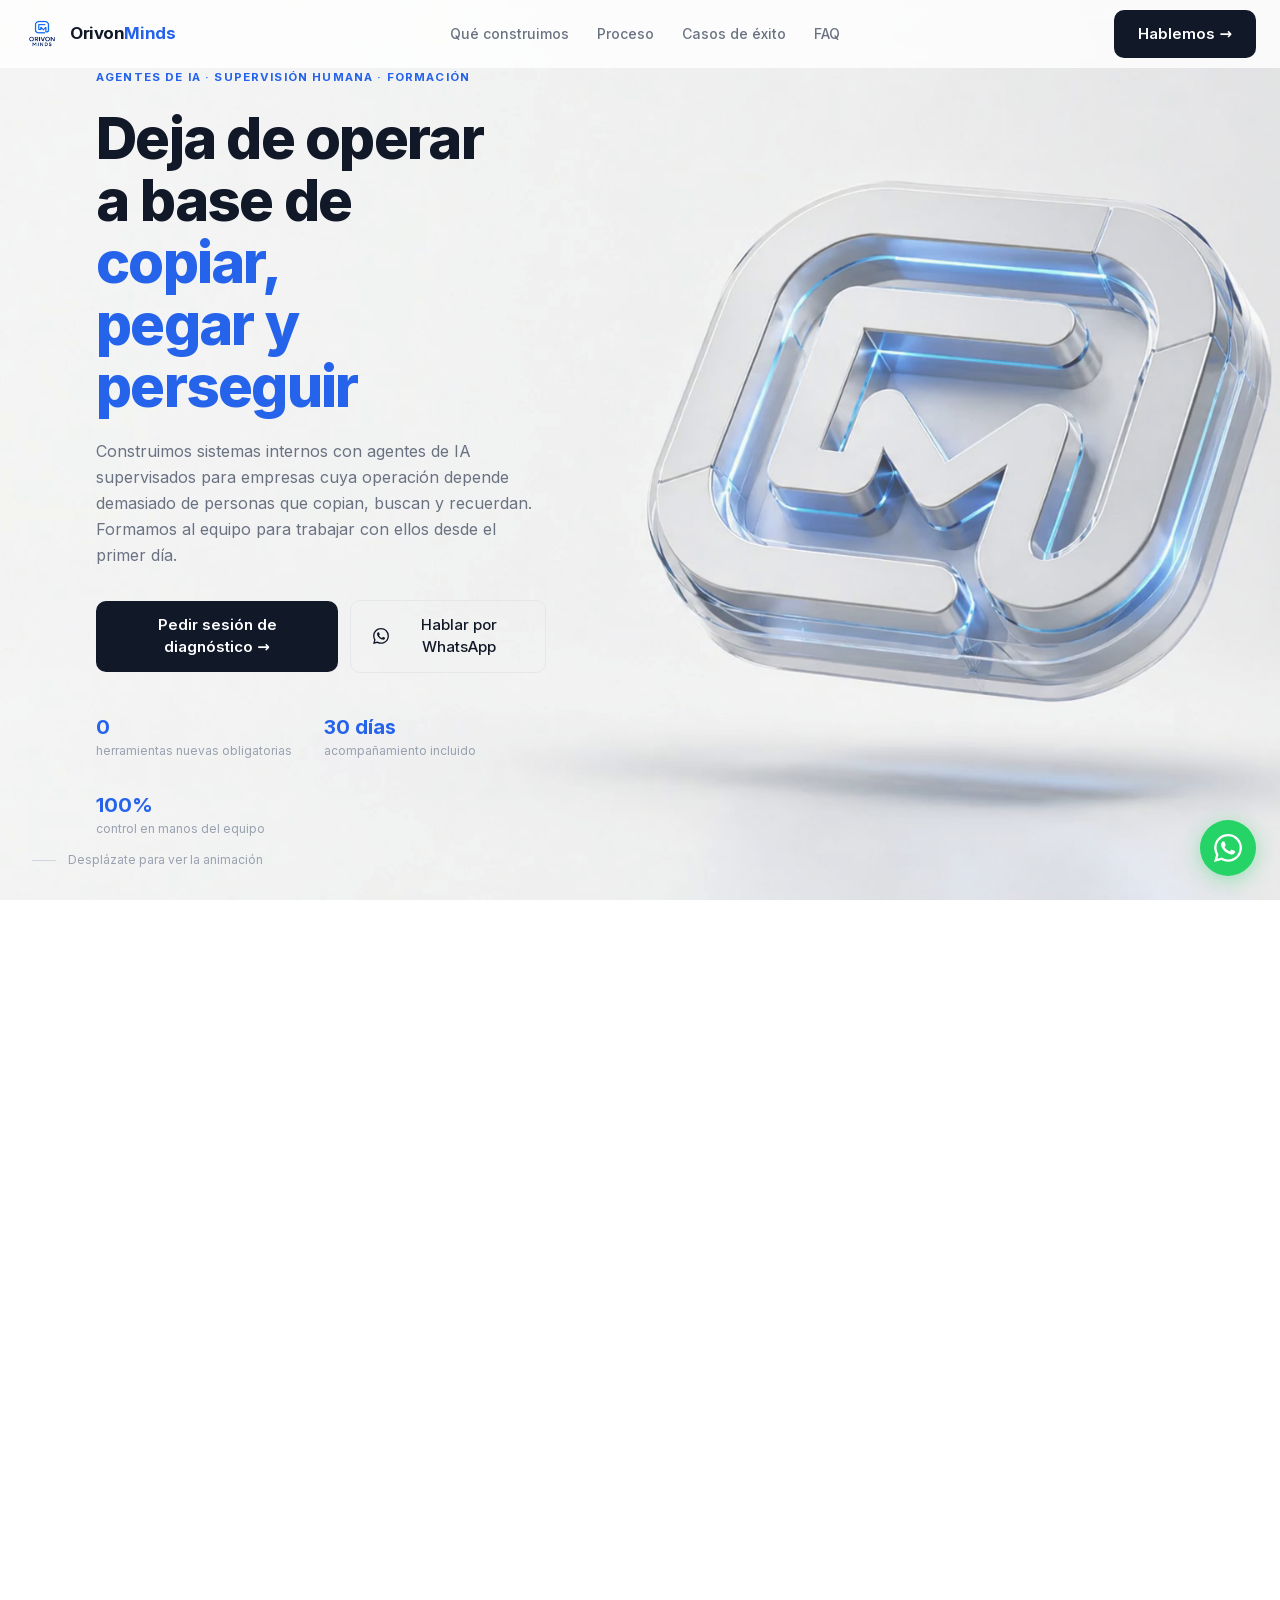
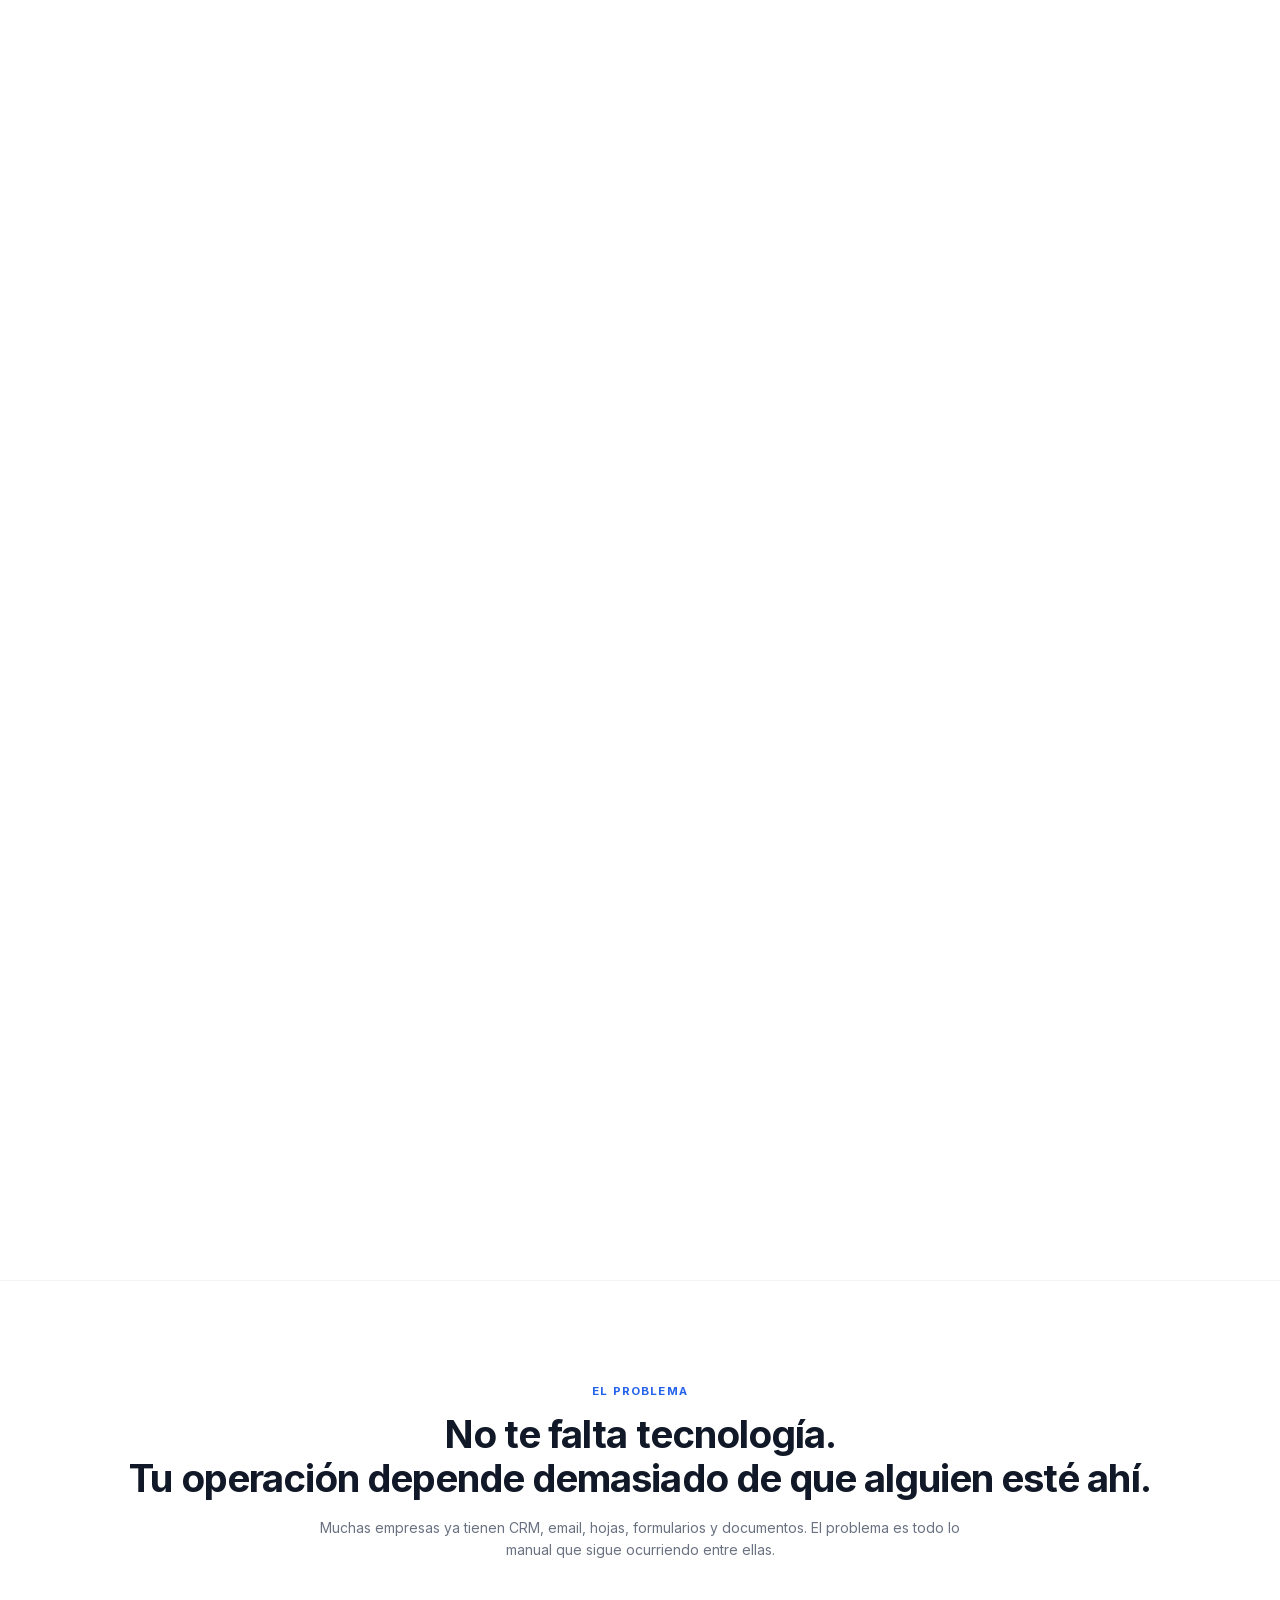
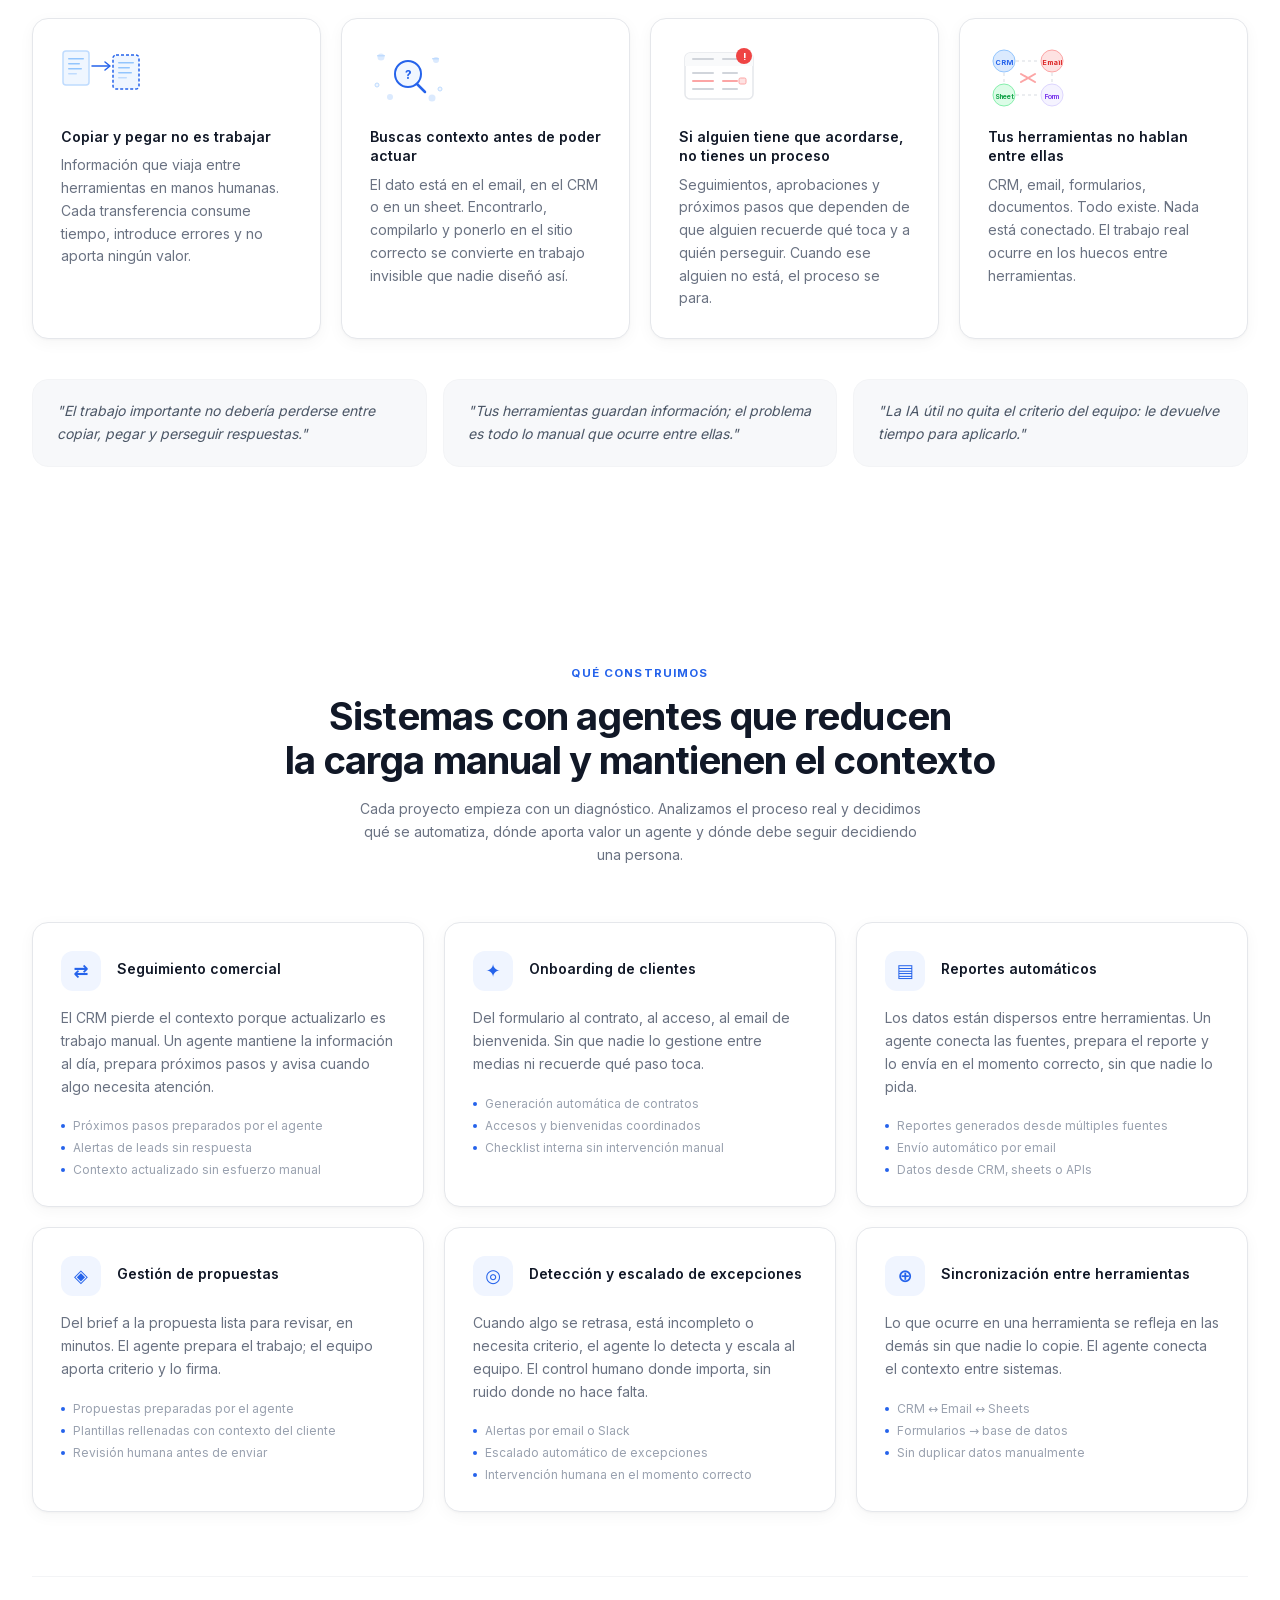
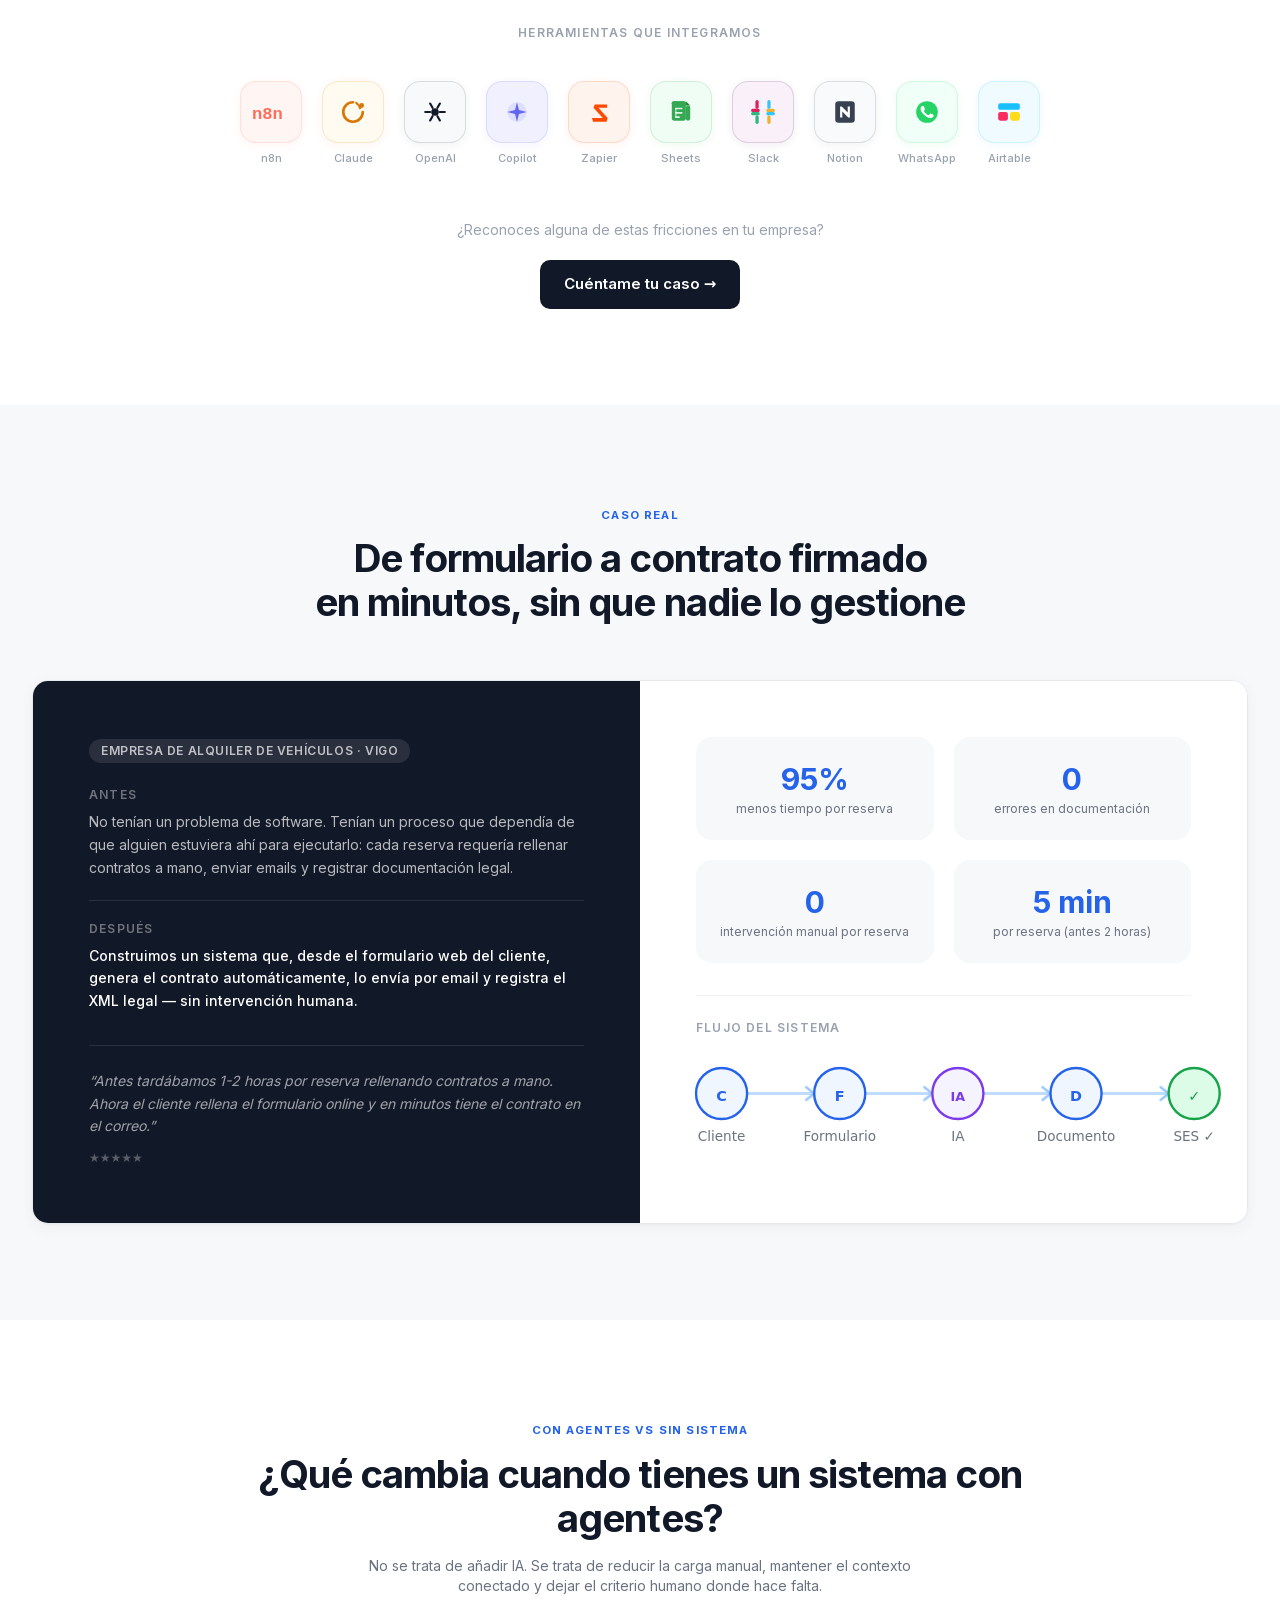
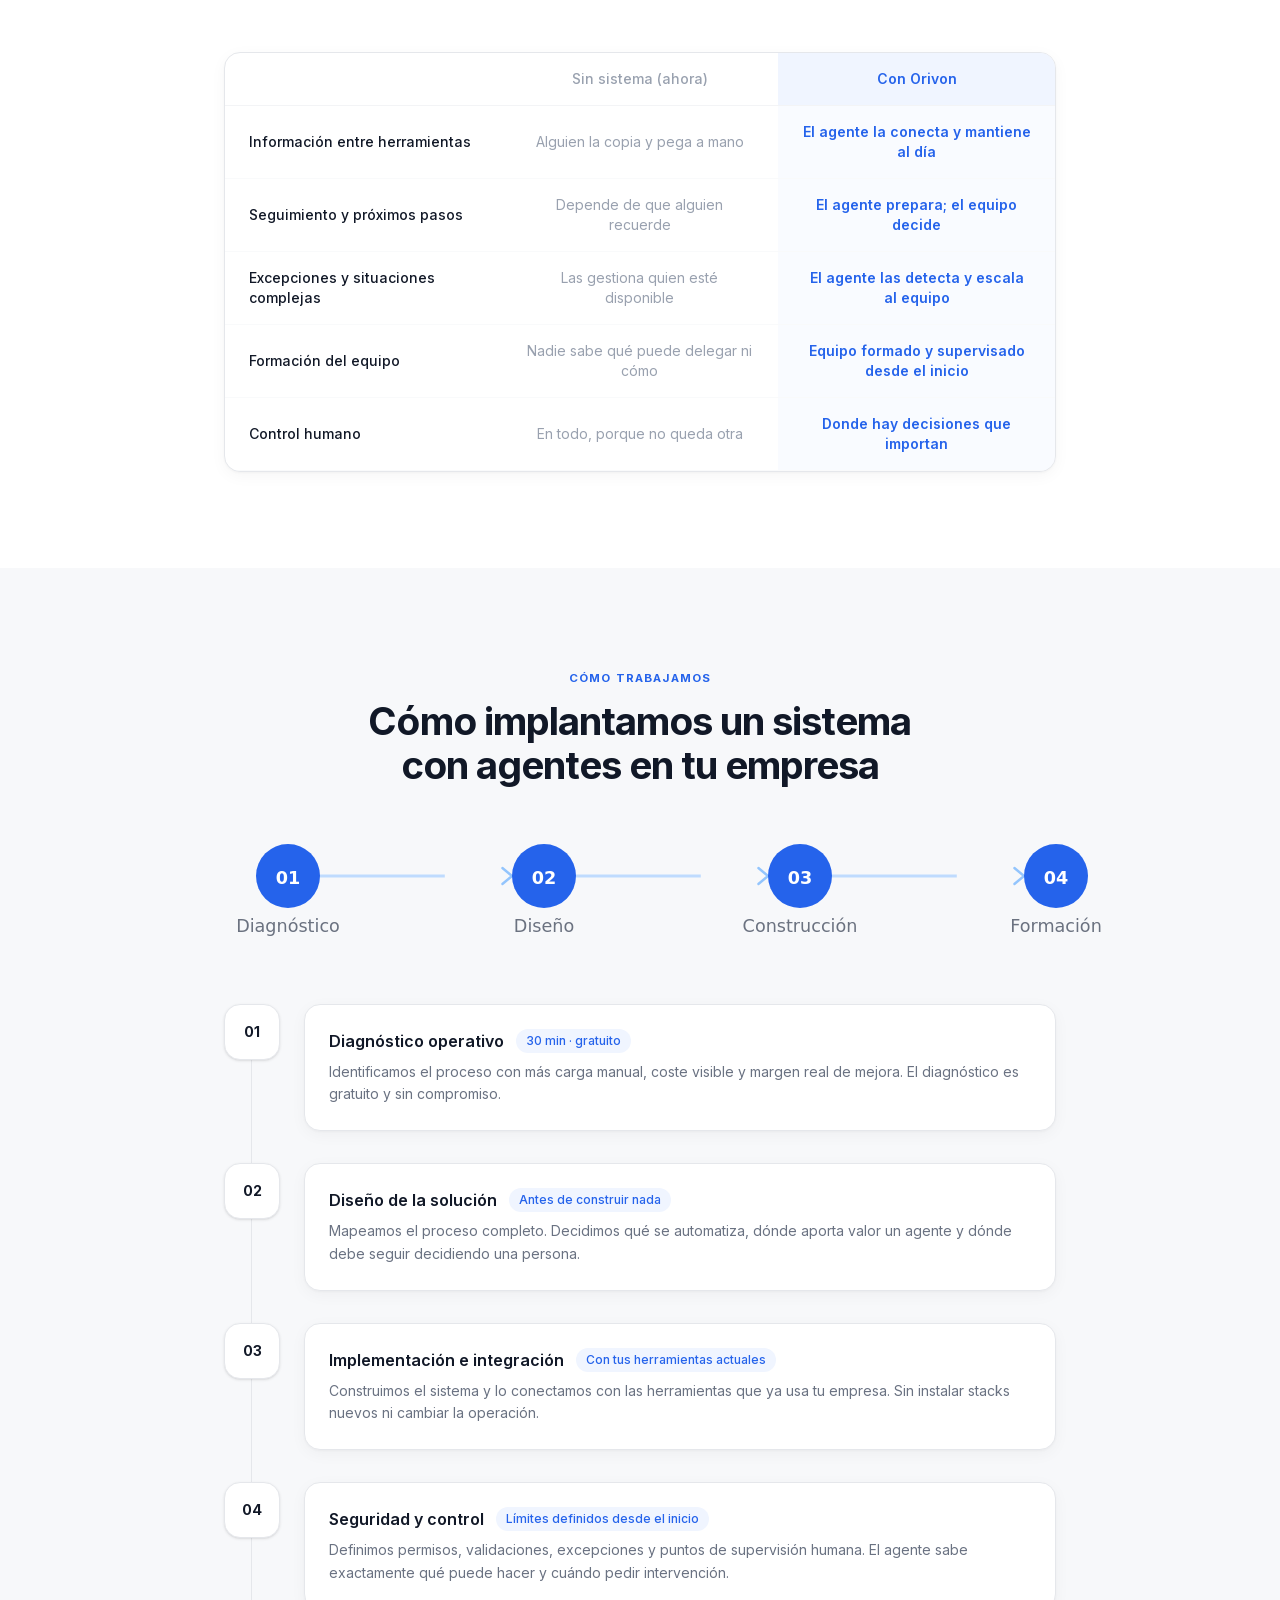
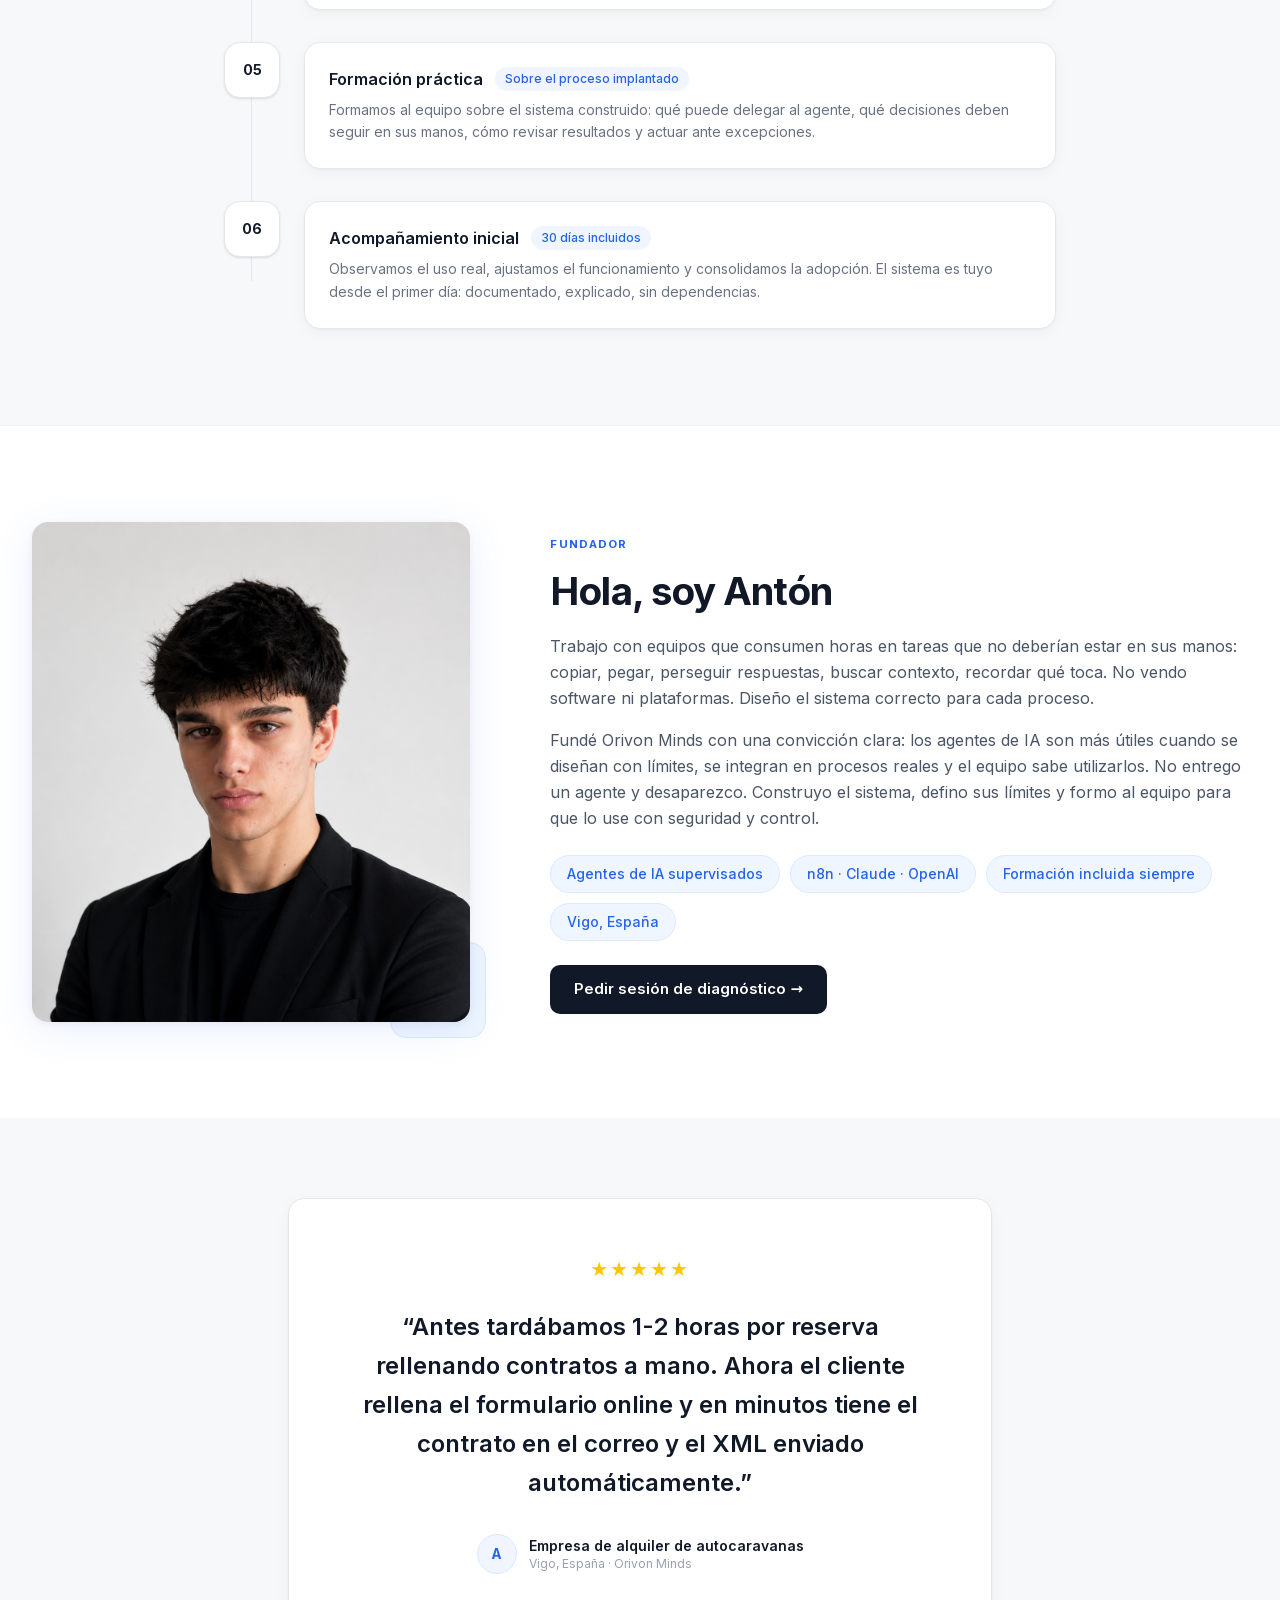
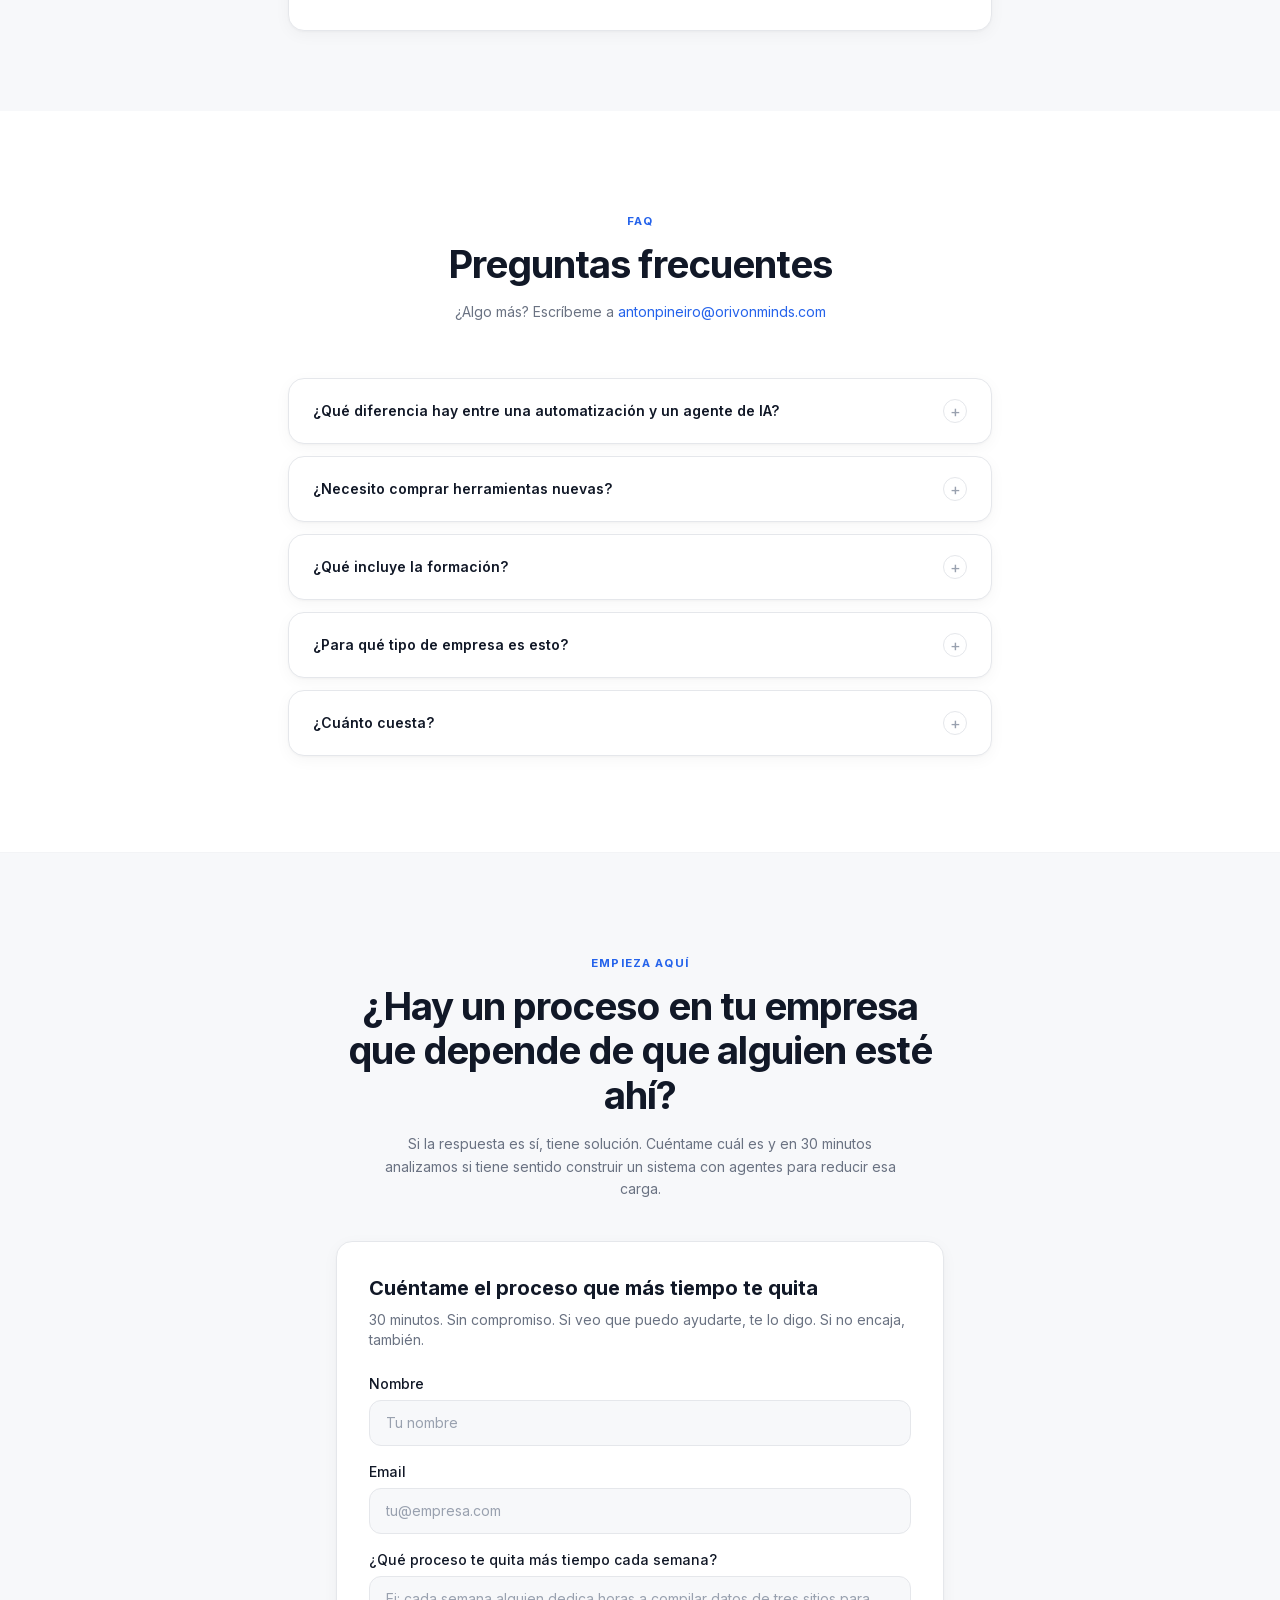
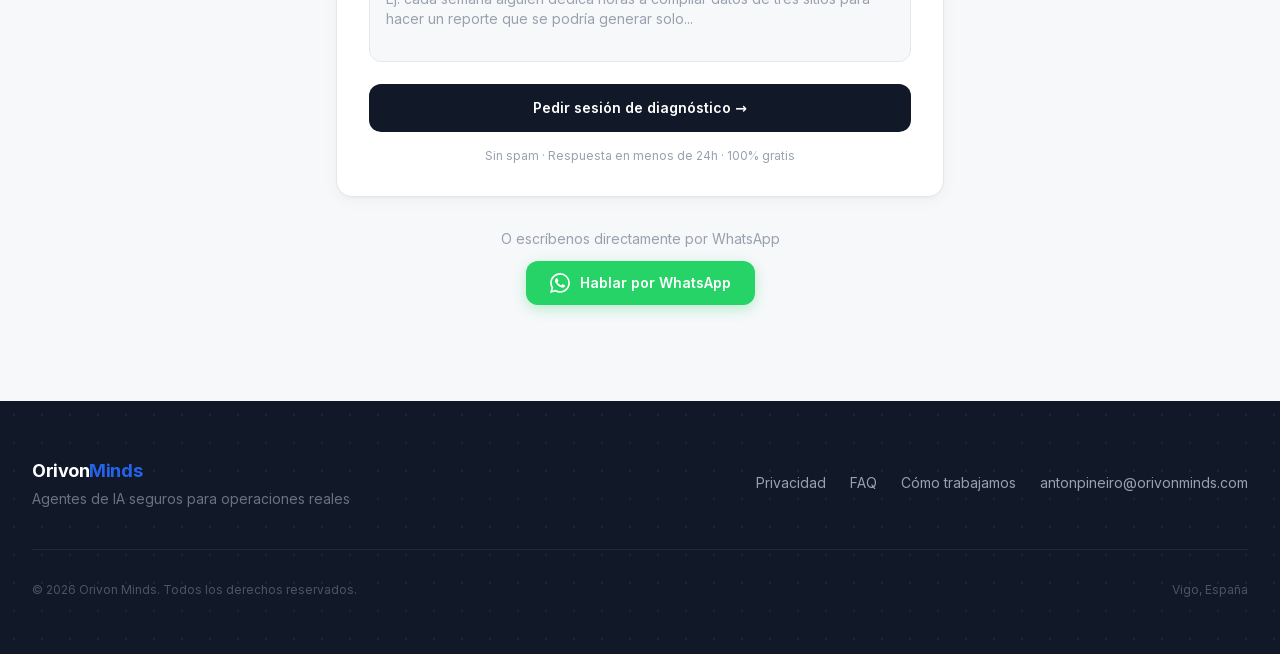
==== commit 108394e8: "Rewrite content: align with new brand brief — AI agents, human control, training-first positioning" ====
--- a/index.html
+++ b/index.html
@@ -1,1664 +1,40 @@
-<!DOCTYPE html>
-<html lang="es">
-<head>
-  <link rel="icon" type="image/x-icon" href="/favicon.ico">
-  <meta charset="utf-8">
-  <meta name="viewport" content="width=device-width, initial-scale=1">
-  <meta name="theme-color" content="#080c14">
-  <title>Orivon Minds | Automatización IA · Ahorra 20-40 h/mes</title>
-  <meta name="description" content="Automatización con IA y n8n. Resultados en 7 días.">
-  <meta name="robots" content="index, follow">
-  <meta property="og:title" content="Orivon Minds | Automatización IA">
-  <meta property="og:description" content="Automatización con IA y n8n. Resultados en 7 días.">
-  <meta property="og:type" content="website">
-  <meta name="twitter:card" content="summary_large_image">
-  <link rel="preconnect" href="https://fonts.googleapis.com">
-  <link href="https://fonts.googleapis.com/css2?family=Fraunces:opsz,wght@9..144,300;9..144,600;9..144,700&family=DM+Sans:wght@300;400;500&display=swap" rel="stylesheet">
-  <style>
-    :root {
-      --bg: #080c14;
-      --surface: #0d1420;
-      --surface2: #111927;
-      --border: rgba(255,255,255,0.07);
-      --text: #e8edf5;
-      --muted: #6b7a96;
-      --primary: #3b82f6;
-      --primary-glow: rgba(59,130,246,0.25);
-      --accent: #06d6a0;
-      --accent-glow: rgba(6,214,160,0.2);
-      --gold: #f59e0b;
-    }
-    *, *::before, *::after { box-sizing: border-box; margin: 0; padding: 0; }
-    html { scroll-behavior: smooth; }
-    body { font-family: 'DM Sans', sans-serif; background: var(--bg); color: var(--text); -webkit-font-smoothing: antialiased; overflow-x: hidden; }
-    h1, h2, h3, h4 { font-family: 'Fraunces', Georgia, serif; }
-    a { text-decoration: none; color: inherit; }
-    img { max-width: 100%; display: block; }
-    ::-webkit-scrollbar { width: 4px; }
-    ::-webkit-scrollbar-track { background: var(--bg); }
-    ::-webkit-scrollbar-thumb { background: var(--primary); border-radius: 4px; }
-    .container { width: min(90%, 1100px); margin: 0 auto; }
-    .sr-only { position: absolute; width: 1px; height: 1px; overflow: hidden; clip: rect(0,0,0,0); }
-
-    /* ── ANIMATIONS ── */
-    @keyframes gradientShift {
-      0% { background-position: 0% 50%; }
-      50% { background-position: 100% 50%; }
-      100% { background-position: 0% 50%; }
-    }
-    @keyframes shimmer {
-      0% { background-position: -200% center; }
-      100% { background-position: 200% center; }
-    }
-    @keyframes fadeUp {
-      from { opacity: 0; transform: translateY(28px); }
-      to { opacity: 1; transform: translateY(0); }
-    }
-    @keyframes float {
-      0%, 100% { transform: translateY(0); }
-      50% { transform: translateY(-8px); }
-    }
-    @keyframes pulse-wa {
-      0%, 100% { box-shadow: 0 0 0 0 rgba(37,211,102,0.4); }
-      70% { box-shadow: 0 0 0 12px rgba(37,211,102,0); }
-    }
-    @keyframes ticker {
-      0% { transform: translateX(0); }
-      100% { transform: translateX(-50%); }
-    }
-    @keyframes timelineGrow {
-      from { height: 0; }
-      to { height: 100%; }
-    }
-    @keyframes badgePulse {
-      0%, 100% { opacity: 1; }
-      50% { opacity: 0.7; }
-    }
-    @keyframes scrollArrow {
-      0%, 100% { transform: translateX(-50%) translateY(0); opacity: 1; }
-      50% { transform: translateX(-50%) translateY(8px); opacity: 0.4; }
-    }
-
-    /* ── REVEAL ── */
-    .reveal { opacity: 0; transform: translateY(32px); transition: opacity 0.7s ease, transform 0.7s ease; }
-    .reveal.visible { opacity: 1; transform: translateY(0); }
-
-    /* ── HEADER / NAV ── */
-    #header {
-      position: fixed; top: 0; left: 0; right: 0; z-index: 900;
-      background: transparent;
-    }
-    .nav {
-      position: fixed;
-      top: 0;
-      left: 0;
-      right: 0;
-      z-index: 1000;
-      padding: 1.1rem 0;
-      background: rgba(8,12,20,0.85);
-      backdrop-filter: blur(20px);
-      -webkit-backdrop-filter: blur(20px);
-      border-bottom: 1px solid rgba(255,255,255,0.06);
-      transition: transform 0.35s cubic-bezier(0.4,0,0.2,1), background 0.3s ease, padding 0.3s ease;
-    }
-    .nav.scrolled {
-      padding: 0.75rem 0;
-      background: rgba(8,12,20,0.97);
-    }
-    .nav.nav-hidden {
-      transform: translateY(-100%);
-    }
-    .nav-container {
-      display: flex;
-      align-items: center;
-      justify-content: space-between;
-      max-width: 1100px;
-      margin: 0 auto;
-      padding: 0 2.5rem;
-    }
-    .nav-brand {
-      font-family: 'Fraunces', serif;
-      font-size: 1.2rem;
-      font-weight: 600;
-      color: #e8edf5;
-      letter-spacing: -0.02em;
-    }
-    .nav-logo {
-      display: flex;
-      align-items: center;
-      gap: 10px;
-      text-decoration: none;
-    }
-    .nav-logo img {
-      height: 36px;
-    }
-    .nav-links {
-      display: flex;
-      align-items: center;
-      gap: 2.5rem;
-    }
-    .nav-link {
-      font-size: 0.95rem;
-      color: #6b7a96;
-      text-decoration: none;
-      transition: color 0.2s;
-    }
-    .nav-link:hover {
-      color: #e8edf5;
-    }
-    .btn-nav {
-      padding: 0.55rem 1.4rem;
-      background: #3b82f6;
-      color: #fff;
-      border-radius: 8px;
-      font-size: 0.9rem;
-      font-weight: 500;
-      text-decoration: none;
-      transition: background 0.2s, transform 0.2s;
-    }
-    .btn-nav:hover {
-      background: #2563eb;
-      transform: translateY(-1px);
-    }
-    @media (max-width: 768px) {
-      .nav-links { display: none; }
-    }
-
-    /* ── HERO ── */
-    .hero {
-      position: relative; min-height: 100vh; display: flex; align-items: center;
-      padding: 120px 0 80px;
-      background:
-        radial-gradient(ellipse at 20% 50%, rgba(59,130,246,0.1) 0%, transparent 60%),
-        radial-gradient(ellipse at 80% 20%, rgba(6,214,160,0.06) 0%, transparent 50%),
-        var(--bg);
-      overflow: hidden;
-    }
-    #neural-canvas { position: absolute; inset: 0; width: 100%; height: 100%; opacity: 0.45; pointer-events: none; }
-    .hero-inner { position: relative; z-index: 2; display: grid; grid-template-columns: 1fr 1fr; gap: 60px; align-items: center; }
-    .hero-badge {
-      display: inline-flex; align-items: center; gap: 8px; padding: 6px 16px;
-      background: rgba(59,130,246,0.12); border: 1px solid rgba(59,130,246,0.3);
-      border-radius: 99px; font-size: 0.8rem; color: var(--primary); font-weight: 500;
-      margin-bottom: 20px; animation: badgePulse 2.5s ease-in-out infinite;
-    }
-    .hero-urgency {
-      display: inline-flex; align-items: center; gap: 6px; padding: 5px 14px;
-      background: rgba(245,158,11,0.12); border: 1px solid rgba(245,158,11,0.3);
-      border-radius: 99px; font-size: 0.78rem; color: var(--gold); font-weight: 500;
-      margin-bottom: 16px; margin-left: 8px;
-    }
-    .hero h1 {
-      font-size: clamp(2.2rem, 5vw, 3.4rem); font-weight: 700; line-height: 1.15; margin-bottom: 18px;
-      background: linear-gradient(135deg, #ffffff 0%, #3b82f6 50%, #06d6a0 100%);
-      background-size: 200% 200%;
-      animation: gradientShift 5s ease infinite;
-      -webkit-background-clip: text;
-      -webkit-text-fill-color: transparent;
-      background-clip: text;
-    }
-    .hero p { font-size: 1.05rem; color: var(--muted); line-height: 1.7; margin-bottom: 28px; max-width: 480px; }
-    .hero-stats { display: flex; gap: 28px; flex-wrap: wrap; margin-bottom: 32px; }
-    .stat-item { text-align: center; }
-    .stat-num { font-family: 'Fraunces', serif; font-size: 1.8rem; font-weight: 700;
-      background: linear-gradient(90deg, var(--primary), var(--accent));
-      -webkit-background-clip: text; -webkit-text-fill-color: transparent; background-clip: text; }
-    .stat-label { font-size: 0.75rem; color: var(--muted); margin-top: 2px; }
-    .hero-form-wrap {
-      background: var(--surface); border: 1px solid var(--border); border-radius: 20px;
-      padding: 36px; position: relative; overflow: hidden;
-      box-shadow: 0 20px 60px rgba(0,0,0,0.4), 0 0 0 1px rgba(59,130,246,0.08);
-    }
-    .hero-form-wrap::before {
-      content: ''; position: absolute; top: 0; left: 0; right: 0; height: 2px;
-      background: linear-gradient(90deg, var(--primary), var(--accent));
-    }
-    .form-title { font-size: 1.2rem; font-weight: 600; margin-bottom: 6px; color: var(--text); }
-    .form-subtitle { font-size: 0.85rem; color: var(--muted); margin-bottom: 24px; }
-    .form-row { margin-bottom: 14px; }
-    .form-label { display: block; font-size: 0.82rem; color: var(--muted); margin-bottom: 6px; font-weight: 500; }
-    .form-input, .form-select, .form-textarea {
-      width: 100%; padding: 12px 16px; background: var(--surface2); border: 1px solid var(--border);
-      border-radius: 10px; color: var(--text); font-size: 0.9rem; font-family: 'DM Sans', sans-serif;
-      transition: border-color 0.2s, box-shadow 0.2s; outline: none;
-    }
-    .form-textarea { resize: vertical; min-height: 90px; }
-    .form-input:focus, .form-select:focus, .form-textarea:focus {
-      border-color: var(--primary); box-shadow: 0 0 0 3px rgba(59,130,246,0.12);
-    }
-    .form-input.error, .form-textarea.error { border-color: #ef4444; }
-    .btn-primary {
-      display: inline-flex; align-items: center; justify-content: center; gap: 8px;
-      padding: 14px 28px; border-radius: 12px; font-size: 0.95rem; font-weight: 600;
-      cursor: pointer; border: none; width: 100%; font-family: 'DM Sans', sans-serif;
-      background: linear-gradient(90deg, #3b82f6 0%, #06d6a0 50%, #3b82f6 100%);
-      background-size: 200% auto;
-      animation: shimmer 3s linear infinite;
-      color: #fff;
-      transition: transform 0.2s, opacity 0.2s;
-    }
-    .btn-primary:hover { transform: translateY(-2px); opacity: 0.92; }
-    .form-trust { text-align: center; font-size: 0.78rem; color: var(--muted); margin-top: 12px; }
-    .scroll-arrow {
-      position: absolute; bottom: 28px; left: 50%; transform: translateX(-50%);
-      font-size: 1.4rem; color: var(--muted); animation: scrollArrow 2s ease-in-out infinite;
-      z-index: 2;
-    }
-    @media (max-width: 768px) {
-      .hero-inner { grid-template-columns: 1fr; gap: 40px; }
-      .hero h1 { font-size: 2rem; }
-      .hero-stats { gap: 20px; }
-      .hero-form-wrap { padding: 24px; }
-    }
-
-    /* ── TICKER ── */
-    .ticker-wrap { overflow: hidden; border-top: 1px solid var(--border); border-bottom: 1px solid var(--border); background: var(--surface); padding: 12px 0; }
-    .ticker-track { display: flex; width: max-content; animation: ticker 30s linear infinite; }
-    .ticker-item { white-space: nowrap; padding: 0 20px; font-size: 0.85rem; color: var(--muted); font-weight: 500; }
-    .ticker-dot { color: var(--primary); padding: 0 4px; }
-
-    /* ── SECTION HEADING ── */
-    .section-heading { text-align: center; margin-bottom: 56px; }
-    .section-heading h2 { font-size: clamp(1.8rem, 4vw, 2.6rem); font-weight: 700; margin-bottom: 12px; position: relative; display: inline-block; }
-    .section-heading h2::after {
-      content: ''; display: block; height: 3px; border-radius: 2px; margin-top: 10px;
-      background: linear-gradient(90deg, var(--primary), var(--accent));
-      width: 60px; margin-left: auto; margin-right: auto;
-    }
-    .section-heading p { color: var(--muted); max-width: 540px; margin: 0 auto; font-size: 1.02rem; line-height: 1.7; }
-    section { padding: 96px 0; }
-
-    /* ── CARDS ── */
-    .card {
-      background: var(--surface); border: 1px solid var(--border); border-radius: 16px; padding: 28px;
-      transition: transform 0.3s ease, box-shadow 0.3s ease, border-color 0.3s ease;
-    }
-    .card:hover {
-      transform: translateY(-6px);
-      border-color: rgba(59,130,246,0.4);
-      box-shadow: 0 20px 60px rgba(59,130,246,0.12), 0 0 0 1px rgba(59,130,246,0.1);
-    }
-
-    /* ── PROBLEMS ── */
-    .problems-grid { display: grid; grid-template-columns: repeat(auto-fit, minmax(260px, 1fr)); gap: 20px; }
-    .problem-card { background: var(--surface); border: 1px solid var(--border); border-radius: 16px; padding: 24px; transition: transform 0.3s ease, box-shadow 0.3s ease, border-color 0.3s ease; }
-    .problem-card:hover { transform: translateY(-6px); border-color: rgba(239,68,68,0.4); box-shadow: 0 20px 60px rgba(239,68,68,0.1); }
-    .problem-icon { font-size: 2rem; margin-bottom: 14px; }
-    .problem-card h3 { font-size: 1rem; font-weight: 600; margin-bottom: 8px; color: var(--text); }
-    .problem-card p { font-size: 0.88rem; color: var(--muted); line-height: 1.6; }
-
-    /* ── CASE STUDY ── */
-    .case-study { background: var(--surface); }
-    .case-inner { display: grid; grid-template-columns: 1fr 1fr; gap: 60px; align-items: center; }
-    .case-tag { display: inline-block; padding: 4px 12px; background: rgba(6,214,160,0.12); border: 1px solid rgba(6,214,160,0.3); border-radius: 6px; font-size: 0.75rem; color: var(--accent); font-weight: 600; margin-bottom: 16px; text-transform: uppercase; letter-spacing: 0.06em; }
-    .case-inner h2 { font-size: clamp(1.5rem, 3vw, 2rem); font-weight: 700; margin-bottom: 16px; }
-    .case-inner p { color: var(--muted); line-height: 1.7; margin-bottom: 24px; }
-    .case-stats { display: grid; grid-template-columns: repeat(2, 1fr); gap: 16px; }
-    .case-stat { background: var(--surface2); border: 1px solid var(--border); border-radius: 12px; padding: 20px; text-align: center; }
-    .case-stat-num { font-family: 'Fraunces', serif; font-size: 2rem; font-weight: 700; color: var(--accent); }
-    .case-stat-label { font-size: 0.78rem; color: var(--muted); margin-top: 4px; }
-    @media (max-width: 768px) { .case-inner { grid-template-columns: 1fr; } }
-
-    /* ── COMPARE ── */
-    .compare-table { width: 100%; border-collapse: collapse; border-radius: 16px; overflow: hidden; }
-    .compare-table th { padding: 16px 20px; font-size: 0.85rem; font-weight: 600; text-align: left; background: var(--surface2); }
-    .compare-table td { padding: 16px 20px; font-size: 0.9rem; border-top: 1px solid var(--border); transition: opacity 0.4s ease, transform 0.4s ease; }
-    .compare-table tr { opacity: 0; transform: translateX(-12px); }
-    .compare-table tr.row-visible { opacity: 1; transform: translateX(0); }
-    .compare-table .col-orivon { color: var(--accent); font-weight: 600; }
-    .compare-table .col-no { color: #ef4444; }
-    .compare-table .col-yes { color: var(--accent); }
-    .compare-wrap { background: var(--surface); border: 1px solid var(--border); border-radius: 16px; overflow: hidden; }
-
-    /* ── PROCESS TIMELINE ── */
-    .process { background: var(--surface2); }
-    .timeline { position: relative; max-width: 700px; margin: 0 auto; padding-left: 60px; }
-    .timeline::before {
-      content: ''; position: absolute; left: 20px; top: 0; bottom: 0; width: 2px;
-      background: linear-gradient(to bottom, var(--primary), var(--accent));
-      transform-origin: top;
-      height: 0; transition: height 1.2s ease;
-    }
-    .timeline.line-visible::before { height: 100%; }
-    .timeline-item { position: relative; margin-bottom: 48px; opacity: 0; transform: translateX(-16px); transition: opacity 0.6s ease, transform 0.6s ease; }
-    .timeline-item.step-visible { opacity: 1; transform: translateX(0); }
-    .timeline-dot {
-      position: absolute; left: -48px; top: 0; width: 36px; height: 36px; border-radius: 50%;
-      background: linear-gradient(135deg, var(--primary), var(--accent));
-      display: flex; align-items: center; justify-content: center;
-      font-family: 'Fraunces', serif; font-weight: 700; font-size: 0.9rem; color: #fff;
-      box-shadow: 0 0 0 4px var(--surface2), 0 0 20px rgba(59,130,246,0.3);
-      z-index: 2;
-    }
-    .timeline-content { background: var(--surface); border: 1px solid var(--border); border-radius: 14px; padding: 24px; }
-    .timeline-content h3 { font-size: 1.1rem; font-weight: 600; margin-bottom: 8px; color: var(--text); }
-    .timeline-content p { font-size: 0.9rem; color: var(--muted); line-height: 1.6; }
-
-    /* ── UVP ── */
-    .uvp-grid { display: grid; grid-template-columns: repeat(auto-fit, minmax(220px, 1fr)); gap: 20px; }
-    .uvp-item { background: var(--surface); border: 1px solid var(--border); border-radius: 16px; padding: 28px; text-align: center; transition: transform 0.3s ease, box-shadow 0.3s ease, border-color 0.3s ease; }
-    .uvp-item:hover { transform: translateY(-6px); border-color: rgba(59,130,246,0.4); box-shadow: 0 20px 60px rgba(59,130,246,0.12), 0 0 0 1px rgba(59,130,246,0.1); }
-    .uvp-icon { margin-bottom: 14px; display: flex; justify-content: center; }
-    .uvp-item h3 { font-size: 1rem; font-weight: 600; margin-bottom: 8px; }
-    .uvp-item p { font-size: 0.85rem; color: var(--muted); line-height: 1.6; }
-
-    /* ── STACK ── */
-    .stack-grid {
-      display: grid;
-      grid-template-columns: repeat(6, 1fr);
-      gap: 1rem;
-      justify-items: center;
-      align-items: center;
-      max-width: 900px;
-      margin: 0 auto;
-    }
-    .stack { text-align: center; }
-    .stack-item {
-      display: flex;
-      flex-direction: column;
-      align-items: center;
-      gap: 0.75rem;
-      padding: 1.5rem 1rem;
-      background: rgba(255,255,255,0.03);
-      border: 1px solid rgba(255,255,255,0.07);
-      border-radius: 12px;
-      text-decoration: none;
-      color: #e8edf5;
-      transition: transform 0.2s ease, border-color 0.2s ease, box-shadow 0.2s ease;
-      cursor: pointer;
-    }
-    .stack-item:hover {
-      transform: translateY(-4px);
-      border-color: rgba(59,130,246,0.35);
-      box-shadow: 0 12px 30px rgba(59,130,246,0.1);
-    }
-    .stack-item img {
-      width: 48px;
-      height: 48px;
-      object-fit: contain;
-    }
-    .stack-item span {
-      font-size: 0.85rem;
-      color: #6b7a96;
-    }
-
-    @media (max-width: 768px) {
-      .stack-grid {
-        grid-template-columns: repeat(3, 1fr);
-      }
-    }
-
-    /* ── ABOUT ── */
-    .about-inner { display: grid; grid-template-columns: auto 1fr; gap: 56px; align-items: center; }
-    .founder-img-wrap {
-      width: 260px;
-      flex-shrink: 0;
-      border-radius: 16px;
-      overflow: hidden;
-      border: 1px solid rgba(255,255,255,0.08);
-      box-shadow: 0 20px 60px rgba(0,0,0,0.4);
-    }
-    .founder-photo {
-      width: 100%;
-      height: 320px;
-      object-fit: cover;
-      object-position: center top;
-      display: block;
-    }
-    .about-text h2 { font-size: clamp(1.5rem, 3vw, 2rem); font-weight: 700; margin-bottom: 12px; }
-    .about-text p { color: var(--muted); line-height: 1.75; margin-bottom: 14px; }
-    .about-chips { display: flex; flex-wrap: wrap; gap: 8px; margin-top: 16px; }
-    .chip { padding: 5px 14px; border-radius: 99px; font-size: 0.78rem; font-weight: 500; border: 1px solid var(--border); color: var(--muted); background: var(--surface2); }
-    @media (max-width: 768px) { .about-inner { grid-template-columns: 1fr; text-align: center; } .founder-img-wrap { margin: 0 auto; } .about-chips { justify-content: center; } }
-
-    /* ── TESTIMONIAL ── */
-    .testimonial { background: var(--surface2); }
-    .testimonial-card {
-      max-width: 780px; margin: 0 auto; position: relative;
-      background: rgba(13,20,32,0.7);
-      border: 1px solid rgba(59,130,246,0.2);
-      border-radius: 24px; padding: 52px 48px;
-      backdrop-filter: blur(10px);
-      box-shadow: 0 0 60px rgba(59,130,246,0.07), 0 20px 60px rgba(0,0,0,0.4);
-      text-align: center;
-    }
-    .testimonial-quote-mark {
-      font-family: 'Fraunces', serif; font-size: 6rem; line-height: 1;
-      color: var(--primary); opacity: 0.5; position: absolute; top: 16px; left: 36px;
-    }
-    .testimonial-text {
-      font-size: 1.08rem; line-height: 1.8; color: var(--text); font-style: italic;
-      position: relative; z-index: 1; margin-bottom: 28px;
-    }
-    .testimonial-author { font-size: 0.9rem; color: var(--muted); margin-bottom: 10px; }
-    .testimonial-stars { color: var(--gold); font-size: 1.1rem; letter-spacing: 2px; }
-    @media (max-width: 768px) { .testimonial-card { padding: 36px 24px; } .testimonial-quote-mark { font-size: 4rem; } }
-
-    /* ── SERVICES ── */
-    .services-grid { display: grid; grid-template-columns: repeat(auto-fit, minmax(280px, 1fr)); gap: 24px; }
-    .service-card {
-      background: var(--surface); border: 1px solid var(--border); border-radius: 18px; padding: 32px;
-      transition: transform 0.3s ease, box-shadow 0.3s ease, border-color 0.3s ease;
-      position: relative; overflow: hidden;
-    }
-    .service-card:hover {
-      transform: translateY(-6px);
-      border-color: rgba(59,130,246,0.4);
-      box-shadow: 0 20px 60px rgba(59,130,246,0.12), 0 0 0 1px rgba(59,130,246,0.1);
-    }
-    .service-card:hover .service-extra { max-height: 200px; opacity: 1; }
-    .service-icon { margin-bottom: 16px; }
-    .service-title { font-size: 1.12rem; font-weight: 700; margin-bottom: 10px; }
-    .service-desc { font-size: 0.9rem; color: var(--muted); line-height: 1.65; margin-bottom: 16px; }
-    .service-extra { max-height: 0; overflow: hidden; opacity: 0; transition: max-height 0.4s ease, opacity 0.4s ease; }
-    .service-extra ul { margin-top: 14px; list-style: none; padding: 0; border-top: 1px solid var(--border); padding-top: 14px; }
-    .service-extra ul li { font-size: 0.82rem; color: var(--muted); padding: 5px 0; display: flex; align-items: flex-start; gap: 8px; }
-    .service-extra ul li::before { content: '→'; color: var(--accent); flex-shrink: 0; margin-top: 1px; }
-
-    /* ── FAQ ── */
-    .faq-list { max-width: 760px; margin: 0 auto; display: flex; flex-direction: column; gap: 12px; }
-    .faq-item { background: var(--surface); border: 1px solid var(--border); border-radius: 14px; overflow: hidden; }
-    .faq-q {
-      width: 100%; text-align: left; padding: 20px 24px;
-      display: flex; justify-content: space-between; align-items: center; gap: 16px;
-      font-size: 0.98rem; font-weight: 600; color: var(--text); background: none; border: none; cursor: pointer;
-      font-family: 'DM Sans', sans-serif; transition: color 0.2s;
-    }
-    .faq-q:hover { color: var(--primary); }
-    .faq-q .faq-icon { font-size: 1.1rem; color: var(--muted); transition: transform 0.35s ease, color 0.2s; flex-shrink: 0; }
-    .faq-item.open .faq-icon { transform: rotate(45deg); color: var(--primary); }
-    .faq-answer { max-height: 0; overflow: hidden; transition: max-height 0.45s ease; }
-    .faq-answer-inner { padding: 0 24px 20px; font-size: 0.9rem; color: var(--muted); line-height: 1.7; }
-
-    /* ── CTA FINAL ── */
-    .cta-final { background: var(--surface); text-align: center; }
-    .cta-final-inner { max-width: 680px; margin: 0 auto; }
-    .cta-final h2 { font-size: clamp(1.8rem, 4vw, 2.6rem); font-weight: 700; margin-bottom: 16px; }
-    .cta-final p { color: var(--muted); font-size: 1.02rem; line-height: 1.7; margin-bottom: 36px; }
-    .cta-form { max-width: 480px; margin: 0 auto; }
-
-    /* ── INCLUDES / BONUS ── */
-    .includes { background: var(--surface2); }
-    .includes-grid { display: grid; grid-template-columns: repeat(auto-fit, minmax(200px, 1fr)); gap: 16px; }
-    .include-item { display: flex; align-items: flex-start; gap: 12px; padding: 20px; background: var(--surface); border: 1px solid var(--border); border-radius: 12px; transition: transform 0.3s ease, box-shadow 0.3s ease, border-color 0.3s ease; }
-    .include-item:hover { transform: translateY(-6px); border-color: rgba(59,130,246,0.4); box-shadow: 0 20px 60px rgba(59,130,246,0.12); }
-    .include-item .inc-icon { font-size: 1.4rem; flex-shrink: 0; }
-    .include-item p { font-size: 0.85rem; color: var(--muted); }
-    .include-item strong { display: block; color: var(--text); font-size: 0.9rem; margin-bottom: 3px; }
-
-    /* ── FOOTER ── */
-    footer { background: var(--bg); border-top: 1px solid var(--border); padding: 40px 0; }
-    .footer-inner { display: flex; flex-wrap: wrap; justify-content: space-between; align-items: center; gap: 20px; font-size: 0.85rem; color: var(--muted); }
-    .footer-logo { display: flex; align-items: center; }
-    .footer-links { display: flex; gap: 24px; }
-    .footer-links a:hover { color: var(--text); }
-
-    /* ── WHATSAPP BUTTON ── */
-    .wa-float {
-      position: fixed;
-      bottom: 2rem;
-      right: 2rem;
-      z-index: 998;
-      display: none;
-      flex-direction: column;
-      align-items: flex-end;
-      gap: 0.5rem;
-      text-decoration: none;
-    }
-    .wa-circle {
-      width: 56px;
-      height: 56px;
-      background: #25d366;
-      border-radius: 50%;
-      display: flex;
-      align-items: center;
-      justify-content: center;
-      box-shadow: 0 4px 20px rgba(37,211,102,0.4);
-      animation: pulse-wa 2.5s infinite;
-    }
-    .wa-tooltip {
-      background: rgba(13,20,32,0.95);
-      color: #e8edf5;
-      font-size: 0.8rem;
-      padding: 0.4rem 0.8rem;
-      border-radius: 8px;
-      border: 1px solid rgba(255,255,255,0.1);
-      white-space: nowrap;
-      opacity: 0;
-      transform: translateX(10px);
-      transition: opacity 0.2s, transform 0.2s;
-    }
-    .wa-float:hover .wa-tooltip {
-      opacity: 1;
-      transform: translateX(0);
-    }
-
-    /* ── MOBILE STICKY BOTTOM BAR ── */
-    .mobile-cta-bar {
-      display: none;
-      position: fixed; bottom: 0; left: 0; right: 0; z-index: 999;
-      background: var(--surface); border-top: 1px solid var(--border);
-      padding: 10px 16px; gap: 10px;
-      transition: transform 0.3s ease;
-    }
-    .mobile-cta-bar.hidden { transform: translateY(100%); }
-    .btn-mobile-primary, .btn-mobile-wa {
-      flex: 1; padding: 12px 8px; border-radius: 10px; font-size: 0.88rem; font-weight: 600;
-      text-align: center; font-family: 'DM Sans', sans-serif; display: flex; align-items: center; justify-content: center; gap: 6px;
-    }
-    .btn-mobile-primary { background: var(--primary); color: #fff; }
-    .btn-mobile-wa { background: #25d366; color: #fff; }
-    @media (max-width: 768px) { .mobile-cta-bar { display: flex; } }
-
-    /* ── EXIT INTENT POPUP ── */
-    .exit-overlay {
-      position: fixed; inset: 0; z-index: 2000;
-      background: rgba(8,12,20,0.85); backdrop-filter: blur(8px);
-      display: flex; align-items: center; justify-content: center;
-      padding: 20px;
-    }
-    .exit-popup {
-      background: var(--surface); border: 1px solid rgba(59,130,246,0.3);
-      border-radius: 24px; padding: 44px 40px; max-width: 500px; width: 100%;
-      position: relative; text-align: center;
-      box-shadow: 0 30px 80px rgba(0,0,0,0.5), 0 0 0 1px rgba(59,130,246,0.1);
-    }
-    .exit-close {
-      position: absolute; top: 16px; right: 16px; background: var(--surface2);
-      border: 1px solid var(--border); border-radius: 50%; width: 32px; height: 32px;
-      display: flex; align-items: center; justify-content: center;
-      cursor: pointer; font-size: 0.9rem; color: var(--muted); font-family: 'DM Sans', sans-serif;
-      transition: color 0.2s, background 0.2s;
-    }
-    .exit-close:hover { color: var(--text); background: var(--surface2); }
-    .exit-popup h3 { font-size: 1.4rem; font-weight: 700; margin-bottom: 12px; }
-    .exit-popup p { color: var(--muted); font-size: 0.92rem; line-height: 1.7; margin-bottom: 16px; }
-    .exit-popup ul { list-style: none; text-align: left; margin-bottom: 24px; }
-    .exit-popup ul li { font-size: 0.88rem; color: var(--muted); padding: 5px 0; }
-    .exit-btn-primary {
-      display: block; width: 100%; padding: 14px; border-radius: 12px; font-size: 0.95rem; font-weight: 600;
-      background: linear-gradient(90deg, #3b82f6 0%, #06d6a0 50%, #3b82f6 100%);
-      background-size: 200% auto; animation: shimmer 3s linear infinite;
-      color: #fff; margin-bottom: 12px; font-family: 'DM Sans', sans-serif;
-      transition: transform 0.2s;
-    }
-    .exit-btn-primary:hover { transform: translateY(-2px); }
-    .exit-skip { background: none; border: none; color: var(--muted); font-size: 0.8rem; cursor: pointer; font-family: 'DM Sans', sans-serif; text-decoration: underline; padding: 4px; }
-    .exit-skip:hover { color: var(--text); }
-
-    /* ── SCROLL TO TOP ── */
-    .scroll-top {
-      position: fixed; bottom: 100px; right: 28px; z-index: 700;
-      width: 44px; height: 44px; border-radius: 50%;
-      background: var(--surface); border: 1px solid var(--border);
-      display: none; align-items: center; justify-content: center;
-      font-size: 1.1rem; color: var(--muted); cursor: pointer;
-      transition: color 0.2s, border-color 0.2s, transform 0.2s;
-    }
-    .scroll-top.visible { display: flex; }
-    .scroll-top:hover { color: var(--primary); border-color: var(--primary); transform: translateY(-3px); }
-    @media (max-width: 768px) { .scroll-top { bottom: 90px; right: 16px; } }
-
-    /* ── MODAL ROI ── */
-    .modal-overlay { position: fixed; inset: 0; background: rgba(8,12,20,0.8); backdrop-filter: blur(8px); z-index: 1500; display: flex; align-items: center; justify-content: center; padding: 20px; }
-    .modal-overlay[aria-hidden="true"] { display: none; }
-    .modal-box { background: var(--surface); border: 1px solid var(--border); border-radius: 20px; padding: 36px; max-width: 460px; width: 100%; position: relative; }
-    .modal-close { position: absolute; top: 14px; right: 14px; background: none; border: none; font-size: 1.2rem; color: var(--muted); cursor: pointer; font-family: 'DM Sans', sans-serif; }
-
-    /* ── STATUS MSG ── */
-    .status-msg { font-size: 0.88rem; min-height: 20px; color: var(--accent); }
-    .status-msg.error { color: #ef4444; }
-
-    /* ── COOKIE BAR ── */
-    .cookie-bar { position: fixed; bottom: 0; left: 0; right: 0; background: var(--surface); border-top: 1px solid var(--border); padding: 14px 20px; z-index: 600; display: flex; flex-wrap: wrap; align-items: center; gap: 14px; font-size: 0.82rem; color: var(--muted); }
-    .cookie-bar a { color: var(--primary); text-decoration: underline; }
-    .cookie-accept { padding: 8px 20px; background: var(--primary); color: #fff; border: none; border-radius: 8px; font-family: 'DM Sans', sans-serif; cursor: pointer; font-size: 0.82rem; white-space: nowrap; }
-
-    /* ── FORM SELECT ── */
-    .form-select { appearance: none; background-image: url("data:image/svg+xml,%3Csvg xmlns='http://www.w3.org/2000/svg' width='12' height='8' viewBox='0 0 12 8'%3E%3Cpath fill='%236b7a96' d='M6 8L0 0h12z'/%3E%3C/svg%3E"); background-repeat: no-repeat; background-position: right 14px center; }
-  </style>
-</head>
-<body>
-
-<!-- ══════════════════════════════════════════
-     HEADER
-══════════════════════════════════════════ -->
-<header id="header">
-  <nav class="nav" id="mainNav">
-    <div class="nav-container">
-      <a href="#top" class="nav-logo">
-        <img src="images/logo-footer.png" alt="Orivon Minds logo" style="height:32px;width:auto;vertical-align:middle;">
-        <span class="nav-brand">Orivon Minds</span>
-      </a>
-      <div class="nav-links">
-        <a href="#servicios" class="nav-link">Servicios</a>
-        <a href="#proceso" class="nav-link">Proceso</a>
-        <a href="#faq" class="nav-link">FAQ</a>
-        <a href="#contacto" class="btn-nav">Auditoría gratis</a>
-      </div>
-    </div>
-  </nav>
-</header>
-
-<!-- ══════════════════════════════════════════
-     HERO
-══════════════════════════════════════════ -->
-<section id="top" class="hero">
-  <canvas id="neural-canvas"></canvas>
-  <div class="container hero-inner">
-    <div>
-      <div style="display:flex; flex-wrap:wrap; align-items:center; gap:6px; margin-bottom:20px;">
-        <span class="hero-badge">Automatización con IA y n8n</span>
-        <span class="hero-urgency">Solo 3 proyectos disponibles este mes</span>
-      </div>
-      <h1>Recupera 20-40 horas cada mes con automatización inteligente</h1>
-      <p>Automatizo los procesos repetitivos de tu negocio con IA y n8n. Sin contratar más personal, sin código complicado. Resultados visibles en 7 días.</p>
-      <div class="hero-stats">
-        <div class="stat-item">
-          <div class="stat-num counter" data-target="90" data-suffix="%">0%</div>
-          <div class="stat-label">Menos tareas manuales</div>
-        </div>
-        <div class="stat-item">
-          <div class="stat-num counter" data-target="24" data-suffix="h">0h</div>
-          <div class="stat-label">Respuesta garantizada</div>
-        </div>
-        <div class="stat-item">
-          <div class="stat-num counter" data-target="7" data-suffix=" días">0 días</div>
-          <div class="stat-label">Primer resultado</div>
-        </div>
-        <div class="stat-item">
-          <div class="stat-num counter" data-target="0" data-suffix=" errores">0 errores</div>
-          <div class="stat-label">En procesos clave</div>
-        </div>
-      </div>
-    </div>
-    <div class="hero-form-wrap">
-      <div class="form-title">Solicita tu auditoría gratuita</div>
-      <div class="form-subtitle">Descubrimos en 30 min qué puedes automatizar</div>
-      <form id="heroForm" action="https://api.web3forms.com/submit" method="POST" novalidate autocomplete="on">
-        <input type="hidden" name="access_key" value="ce4be113-b8bd-4229-84e5-a8c8b08e61bf">
-        <input type="hidden" name="subject" value="Nueva solicitud de auditoría - Orivon Minds">
-        <input type="hidden" name="redirect" value="false">
-        <div class="form-row">
-          <label class="form-label" for="h-name">Nombre</label>
-          <input id="h-name" name="name" class="form-input" placeholder="Tu nombre" required autocomplete="name">
-        </div>
-        <div class="form-row">
-          <label class="form-label" for="h-email">Email</label>
-          <input id="h-email" type="email" name="email" class="form-input" placeholder="tu@empresa.com" required autocomplete="email">
-        </div>
-        <div class="form-row">
-          <label class="form-label" for="h-proceso">¿Qué proceso quieres automatizar?</label>
-          <textarea id="h-proceso" name="proceso" class="form-textarea" placeholder="Ej: Facturas, emails de clientes, informes semanales…" required autocomplete="off"></textarea>
-        </div>
-        <button type="submit" class="btn-primary">Quiero mi auditoría gratis →</button>
-        <p class="form-trust">Sin spam · Respuesta en menos de 24h · 100% gratis</p>
-        <p id="heroStatus" class="status-msg" role="status" aria-live="polite" style="text-align:center;margin-top:8px;"></p>
-      </form>
-    </div>
-  </div>
-  <div class="scroll-arrow">↓</div>
-</section>
-
-<!-- ══════════════════════════════════════════
-     TICKER
-══════════════════════════════════════════ -->
-<div class="ticker-wrap" aria-hidden="true">
-  <div class="ticker-track">
-    <span class="ticker-item">n8n Workflows</span><span class="ticker-dot">·</span>
-    <span class="ticker-item">OpenAI API</span><span class="ticker-dot">·</span>
-    <span class="ticker-item">Automatización GDPR-ready</span><span class="ticker-dot">·</span>
-    <span class="ticker-item">Integraciones CRM</span><span class="ticker-dot">·</span>
-    <span class="ticker-item">ROI garantizado en 90 días</span><span class="ticker-dot">·</span>
-    <span class="ticker-item">Google Workspace</span><span class="ticker-dot">·</span>
-    <span class="ticker-item">Notion · Airtable</span><span class="ticker-dot">·</span>
-    <span class="ticker-item">Slack Automations</span><span class="ticker-dot">·</span>
-    <span class="ticker-item">n8n Workflows</span><span class="ticker-dot">·</span>
-    <span class="ticker-item">OpenAI API</span><span class="ticker-dot">·</span>
-    <span class="ticker-item">Automatización GDPR-ready</span><span class="ticker-dot">·</span>
-    <span class="ticker-item">Integraciones CRM</span><span class="ticker-dot">·</span>
-    <span class="ticker-item">ROI garantizado en 90 días</span><span class="ticker-dot">·</span>
-    <span class="ticker-item">Google Workspace</span><span class="ticker-dot">·</span>
-    <span class="ticker-item">Notion · Airtable</span><span class="ticker-dot">·</span>
-    <span class="ticker-item">Slack Automations</span><span class="ticker-dot">·</span>
-  </div>
-</div>
-
-<!-- ══════════════════════════════════════════
-     PROBLEMS
-══════════════════════════════════════════ -->
-<section class="reveal" style="background:var(--bg);">
-  <div class="container">
-    <div class="section-heading">
-      <h2>¿Te suena esto?</h2>
-      <p>Estos son los problemas más frecuentes que resuelvo para negocios como el tuyo</p>
-    </div>
-    <div class="problems-grid">
-      <div class="problem-card card">
-        <div class="problem-icon">
-          <svg width="32" height="32" viewBox="0 0 32 32" fill="none"><circle cx="16" cy="16" r="13" stroke="#3b82f6" stroke-width="2"/><path d="M16 9v7l4 4" stroke="#3b82f6" stroke-width="2" stroke-linecap="round"/></svg>
-        </div>
-        <h3>Horas perdidas en tareas repetitivas</h3>
-        <p>Copiar datos entre sistemas, enviar emails similares, generar informes manualmente… tareas que consumen horas cada semana.</p>
-      </div>
-      <div class="problem-card card">
-        <div class="problem-icon">
-          <svg width="32" height="32" viewBox="0 0 32 32" fill="none"><circle cx="16" cy="16" r="13" stroke="#ef4444" stroke-width="2"/><path d="M11 11l10 10M21 11l-10 10" stroke="#ef4444" stroke-width="2" stroke-linecap="round"/></svg>
-        </div>
-        <h3>Errores humanos que cuestan dinero</h3>
-        <p>Un dato mal copiado, un email olvidado, un informe con números erróneos. Los errores manuales generan costes reales.</p>
-      </div>
-      <div class="problem-card card">
-        <div class="problem-icon">
-          <svg width="32" height="32" viewBox="0 0 32 32" fill="none"><circle cx="16" cy="16" r="13" stroke="#3b82f6" stroke-width="2"/><path d="M10 16h4m4 0h4M16 10v4m0 4v4" stroke="#3b82f6" stroke-width="2" stroke-linecap="round"/></svg>
-        </div>
-        <h3>Herramientas que no hablan entre sí</h3>
-        <p>Tienes el CRM aquí, la hoja de cálculo allá y el email en otro sitio. Conectarlos lleva más tiempo del que debería.</p>
-      </div>
-      <div class="problem-card card">
-        <div class="problem-icon">
-          <svg width="32" height="32" viewBox="0 0 32 32" fill="none"><circle cx="16" cy="16" r="13" stroke="#f59e0b" stroke-width="2"/><path d="M10 22l6-12 6 12" stroke="#f59e0b" stroke-width="2" stroke-linecap="round" stroke-linejoin="round"/></svg>
-        </div>
-        <h3>Escalar requiere contratar más personal</h3>
-        <p>Cada cliente nuevo añade más trabajo manual. El negocio crece pero los márgenes no mejoran porque el coste operativo escala igual.</p>
-      </div>
-    </div>
-  </div>
-</section>
-
-<!-- ══════════════════════════════════════════
-     CASE STUDY
-══════════════════════════════════════════ -->
-<section class="case-study reveal">
-  <div class="container case-inner">
-    <div>
-      <span class="case-tag">Caso real</span>
-      <h2>De 2 horas por reserva a menos de 5 minutos</h2>
-      <p>Una empresa de alquiler de vehículos en Vigo completaba cada reserva manualmente: contrato en Word, envío por email, registro en SES. Ahora el proceso es completamente automático.</p>
-      <p>El cliente rellena un formulario online. En cuestión de minutos recibe el contrato firmado en su email y el XML del RD 933/2021 se envía automáticamente al SES. Cero intervención manual.</p>
-    </div>
-    <div class="case-stats">
-      <div class="case-stat">
-        <div class="case-stat-num counter" data-target="95" data-suffix="%">0%</div>
-        <div class="case-stat-label">Reducción tiempo por reserva</div>
-      </div>
-      <div class="case-stat">
-        <div class="case-stat-num counter" data-target="0" data-suffix=" errores">0 errores</div>
-        <div class="case-stat-label">En documentación legal</div>
-      </div>
-      <div class="case-stat">
-        <div class="case-stat-num counter" data-target="7" data-suffix=" días">0 días</div>
-        <div class="case-stat-label">Tiempo de implementación</div>
-      </div>
-      <div class="case-stat">
-        <div class="case-stat-num">10 min</div>
-        <div class="case-stat-label">Por reserva tras automatización</div>
-      </div>
-    </div>
-  </div>
-</section>
-
-<!-- ══════════════════════════════════════════
-     COMPARE
-══════════════════════════════════════════ -->
-<section class="reveal" style="background:var(--bg);">
-  <div class="container">
-    <div class="section-heading">
-      <h2>¿Por qué Orivon Minds?</h2>
-      <p>Comparado con las alternativas más habituales</p>
-    </div>
-    <div class="compare-wrap">
-      <table class="compare-table">
-        <thead>
-          <tr>
-            <th>Criterio</th>
-            <th class="col-orivon">Orivon Minds</th>
-            <th>Agencia grande</th>
-            <th>Freelance genérico</th>
-          </tr>
-        </thead>
-        <tbody id="compareBody">
-          <tr data-delay="0">
-            <td>Tiempo de entrega</td>
-            <td class="col-yes">7-14 días</td>
-            <td class="col-no">2-3 meses</td>
-            <td>Variable</td>
-          </tr>
-          <tr data-delay="150">
-            <td>Especialización en n8n</td>
-            <td class="col-yes">&#10003; Especialista</td>
-            <td class="col-no">&#10007; Generalista</td>
-            <td class="col-no">&#10007; Raro</td>
-          </tr>
-          <tr data-delay="300">
-            <td>Soporte post-entrega</td>
-            <td class="col-yes">&#10003; Incluido</td>
-            <td class="col-no">&#10007; Extra</td>
-            <td class="col-no">&#10007; Raro</td>
-          </tr>
-          <tr data-delay="450">
-            <td>Escalabilidad</td>
-            <td class="col-yes">&#10003; Auto-hospedado</td>
-            <td>Depende</td>
-            <td class="col-no">&#10007; Vendor lock-in</td>
-          </tr>
-          <tr data-delay="600">
-            <td>GDPR / Privacidad</td>
-            <td class="col-yes">&#10003; Datos en tu servidor</td>
-            <td>Depende</td>
-            <td class="col-no">&#10007; Clouds externos</td>
-          </tr>
-        </tbody>
-      </table>
-    </div>
-  </div>
-</section>
-
-<!-- ══════════════════════════════════════════
-     PROCESS
-══════════════════════════════════════════ -->
-<section id="process" class="process reveal">
-  <div class="container">
-    <div class="section-heading">
-      <h2>Cómo trabajo</h2>
-      <p>Un proceso claro, sin sorpresas y con resultados en menos de dos semanas</p>
-    </div>
-    <div class="timeline" id="timeline">
-      <div class="timeline-item" data-step-delay="0">
-        <div class="timeline-dot">1</div>
-        <div class="timeline-content">
-          <h3>Auditoría gratuita (30 min)</h3>
-          <p>Analizamos juntos tus procesos actuales. Identifico qué puedes automatizar, cuánto tiempo ahorrarías y si el ROI tiene sentido. Sin compromiso.</p>
-        </div>
-      </div>
-      <div class="timeline-item" data-step-delay="150">
-        <div class="timeline-dot">2</div>
-        <div class="timeline-content">
-          <h3>Diseño del workflow</h3>
-          <p>Creo el flujo completo en n8n: nodos, conexiones, manejo de errores. Te presento el diseño antes de ejecutar nada para que veas exactamente cómo funcionará.</p>
-        </div>
-      </div>
-      <div class="timeline-item" data-step-delay="300">
-        <div class="timeline-dot">3</div>
-        <div class="timeline-content">
-          <h3>Implementación y pruebas</h3>
-          <p>Construyo el workflow y lo pruebo exhaustivamente con datos reales. Me aseguro de que todos los casos edge están cubiertos antes de la entrega.</p>
-        </div>
-      </div>
-      <div class="timeline-item" data-step-delay="450">
-        <div class="timeline-dot">4</div>
-        <div class="timeline-content">
-          <h3>Entrega + soporte continuo</h3>
-          <p>Te entrego el workflow funcionando, te explico cómo usarlo y te acompaño durante los primeros 30 días para resolver cualquier ajuste.</p>
-        </div>
-      </div>
-    </div>
-  </div>
-</section>
-
-<!-- ══════════════════════════════════════════
-     UVP
-══════════════════════════════════════════ -->
-<section class="uvp reveal" style="background:var(--bg);">
-  <div class="container">
-    <div class="section-heading">
-      <h2>Lo que incluye cada proyecto</h2>
-      <p>No solo entrego un workflow. Entrego una solución completa que funciona en producción</p>
-    </div>
-    <div class="uvp-grid">
-      <div class="uvp-item">
-        <div class="uvp-icon">
-          <svg width="36" height="36" viewBox="0 0 36 36" fill="none"><circle cx="18" cy="18" r="18" fill="rgba(59,130,246,0.15)"/><path d="M11 18l5 5 9-10" stroke="#3b82f6" stroke-width="2.5" stroke-linecap="round" stroke-linejoin="round"/></svg>
-        </div>
-        <h3>Velocidad real</h3>
-        <p>Primer resultado en 7 días. No promesas vagas, entrego algo funcional desde la primera semana.</p>
-      </div>
-      <div class="uvp-item">
-        <div class="uvp-icon">
-          <svg width="36" height="36" viewBox="0 0 36 36" fill="none"><circle cx="18" cy="18" r="18" fill="rgba(59,130,246,0.15)"/><path d="M18 10v9m0 0l-4-4m4 4l4-4" stroke="#3b82f6" stroke-width="2.5" stroke-linecap="round" stroke-linejoin="round"/><rect x="11" y="22" width="14" height="4" rx="2" stroke="#3b82f6" stroke-width="2"/></svg>
-        </div>
-        <h3>Privacidad total</h3>
-        <p>n8n auto-hospedado en tu servidor. Tus datos nunca salen de tu infraestructura.</p>
-      </div>
-      <div class="uvp-item">
-        <div class="uvp-icon">
-          <svg width="36" height="36" viewBox="0 0 36 36" fill="none"><circle cx="18" cy="18" r="18" fill="rgba(59,130,246,0.15)"/><path d="M11 24l4-8 3 5 3-3 4 6" stroke="#3b82f6" stroke-width="2.5" stroke-linecap="round" stroke-linejoin="round"/></svg>
-        </div>
-        <h3>ROI demostrable</h3>
-        <p>Calculamos juntos el retorno antes de empezar. Si los números no cuadran, te lo digo.</p>
-      </div>
-      <div class="uvp-item">
-        <div class="uvp-icon">
-          <svg width="36" height="36" viewBox="0 0 36 36" fill="none"><circle cx="18" cy="18" r="18" fill="rgba(59,130,246,0.15)"/><path d="M13 18h10M18 13v10" stroke="#3b82f6" stroke-width="2.5" stroke-linecap="round"/></svg>
-        </div>
-        <h3>Soporte incluido</h3>
-        <p>30 días de soporte post-entrega sin coste extra. Cualquier ajuste o bug lo resuelvo.</p>
-      </div>
-    </div>
-  </div>
-</section>
-
-<!-- ══════════════════════════════════════════
-     STACK
-══════════════════════════════════════════ -->
-<section class="stack reveal" style="background:var(--surface2);">
-  <div class="container">
-    <div class="section-heading">
-      <h2>Herramientas que domino</h2>
-      <p>Integro tu negocio con las plataformas que ya usas</p>
-    </div>
-    <div class="stack-grid">
-      <a href="https://n8n.io" target="_blank" rel="noopener" class="stack-item">
-        <img src="images/n8n.png" alt="n8n">
-        <span>n8n</span>
-      </a>
-      <a href="https://openai.com" target="_blank" rel="noopener" class="stack-item">
-        <img src="images/openai.png" alt="OpenAI">
-        <span>OpenAI</span>
-      </a>
-      <a href="https://notion.so" target="_blank" rel="noopener" class="stack-item">
-        <img src="images/notion.png" alt="Notion">
-        <span>Notion</span>
-      </a>
-      <a href="https://airtable.com" target="_blank" rel="noopener" class="stack-item">
-        <img src="images/airtable.png" alt="Airtable">
-        <span>Airtable</span>
-      </a>
-      <a href="https://slack.com" target="_blank" rel="noopener" class="stack-item">
-        <img src="images/slack.png" alt="Slack">
-        <span>Slack</span>
-      </a>
-      <a href="https://workspace.google.com" target="_blank" rel="noopener" class="stack-item">
-        <img src="images/google.png" alt="Google Workspace">
-        <span>Google Workspace</span>
-      </a>
-    </div>
-  </div>
-</section>
-
-<!-- ══════════════════════════════════════════
-     ABOUT
-══════════════════════════════════════════ -->
-<section class="about reveal" style="background:var(--bg);">
-  <div class="container about-inner">
-    <div class="founder-img-wrap">
-      <img src="images/anton.jpg" alt="Antón Piñeiro" class="founder-photo">
-    </div>
-    <div class="about-text">
-      <h2>Hola, soy Antón</h2>
-      <p>Especialista en automatización de procesos de negocio con n8n e IA. Trabajo con pequeñas y medianas empresas que quieren recuperar tiempo y reducir errores sin depender de grandes consultoras.</p>
-      <p>Cada proyecto lo gestiono personalmente de principio a fin. No hay intermediarios, no hay equipos que se pasan la pelota. Hablas directamente con quien hace el trabajo.</p>
-      <p>Mi enfoque es siempre práctico: entender el problema real, proponer la solución más simple que funcione y entregar resultados medibles.</p>
-      <div class="about-chips">
-        <span class="chip">n8n Expert</span>
-        <span class="chip">OpenAI API</span>
-        <span class="chip">Automatización GDPR</span>
-        <span class="chip">Integraciones API REST</span>
-        <span class="chip">Vigo, España</span>
-      </div>
-    </div>
-  </div>
-</section>
-
-<!-- ══════════════════════════════════════════
-     TESTIMONIAL
-══════════════════════════════════════════ -->
-<section class="testimonial reveal">
-  <div class="container">
-    <div class="section-heading">
-      <h2>Lo que dicen nuestros clientes</h2>
-    </div>
-    <div class="testimonial-card">
-      <div class="testimonial-quote-mark">"</div>
-      <p class="testimonial-text">Antes tardábamos entre 1 y 2 horas por reserva rellenando contratos a mano y registrando los datos en el SES. Ahora el cliente rellena el formulario online y en minutos tiene el contrato en su correo y nosotros el XML enviado automáticamente. Ha sido un cambio brutal para nuestro negocio.</p>
-      <div class="testimonial-author">— Empresa de alquiler de autocaravanas, Vigo</div>
-      <div class="testimonial-stars">&#9733;&#9733;&#9733;&#9733;&#9733;</div>
-    </div>
-  </div>
-</section>
-
-<!-- ══════════════════════════════════════════
-     SERVICES
-══════════════════════════════════════════ -->
-<section id="services" class="services reveal" style="background:var(--bg);">
-  <div class="container">
-    <div class="section-heading">
-      <h2>Servicios</h2>
-      <p>Soluciones de automatización adaptadas a cada tipo de negocio y necesidad</p>
-    </div>
-    <div class="services-grid">
-      <div class="service-card">
-        <div class="service-icon">
-          <svg width="38" height="38" viewBox="0 0 38 38" fill="none"><circle cx="19" cy="19" r="19" fill="rgba(59,130,246,0.12)"/><path d="M13 19l4 4 8-8" stroke="#3b82f6" stroke-width="2.5" stroke-linecap="round" stroke-linejoin="round"/></svg>
-        </div>
-        <div class="service-title">Workflow Starter</div>
-        <p class="service-desc">Un proceso automatizado de principio a fin. Ideal para empezar y ver resultados rápidos sin gran inversión.</p>
-        <div class="service-extra">
-          <ul>
-            <li>1 workflow completo en n8n</li>
-            <li>Integración con hasta 3 servicios</li>
-            <li>Manejo de errores incluido</li>
-            <li>30 días de soporte</li>
-            <li>Documentación del flujo</li>
-          </ul>
-        </div>
-      </div>
-      <div class="service-card">
-        <div class="service-icon">
-          <svg width="38" height="38" viewBox="0 0 38 38" fill="none"><circle cx="19" cy="19" r="19" fill="rgba(59,130,246,0.12)"/><path d="M12 19h6m0 0h8M18 19v-6m0 6v6" stroke="#3b82f6" stroke-width="2.5" stroke-linecap="round"/></svg>
-        </div>
-        <div class="service-title">Integración Multi-Sistema</div>
-        <p class="service-desc">Conecta varios sistemas de tu negocio para que los datos fluyan automáticamente sin intervención manual.</p>
-        <div class="service-extra">
-          <ul>
-            <li>Hasta 3 workflows interconectados</li>
-            <li>Integración con 5+ servicios</li>
-            <li>Panel de monitorización</li>
-            <li>60 días de soporte</li>
-            <li>Formación incluida</li>
-          </ul>
-        </div>
-      </div>
-      <div class="service-card">
-        <div class="service-icon">
-          <svg width="38" height="38" viewBox="0 0 38 38" fill="none"><circle cx="19" cy="19" r="19" fill="rgba(59,130,246,0.12)"/><circle cx="19" cy="19" r="6" stroke="#3b82f6" stroke-width="2.5"/><path d="M19 10v3M19 25v3M10 19h3M25 19h3" stroke="#3b82f6" stroke-width="2.5" stroke-linecap="round"/></svg>
-        </div>
-        <div class="service-title">Automatización con IA</div>
-        <p class="service-desc">Incorpora inteligencia artificial en tus flujos: clasificación, generación de texto, análisis de datos no estructurados.</p>
-        <div class="service-extra">
-          <ul>
-            <li>Integración OpenAI / LLMs</li>
-            <li>Procesamiento de lenguaje natural</li>
-            <li>Workflows con decisiones inteligentes</li>
-            <li>90 días de soporte</li>
-            <li>Optimización continua</li>
-          </ul>
-        </div>
-      </div>
-    </div>
-  </div>
-</section>
-
-<!-- ══════════════════════════════════════════
-     FAQ
-══════════════════════════════════════════ -->
-<section id="faq" class="faq reveal" style="background:var(--surface2);">
-  <div class="container">
-    <div class="section-heading">
-      <h2>Preguntas frecuentes</h2>
-    </div>
-    <div class="faq-list">
-      <div class="faq-item" id="faqItem1">
-        <button class="faq-q" aria-expanded="false" aria-controls="faq1" onclick="toggleFaq('faqItem1','faq1',this)">
-          ¿Qué herramientas usas?
-          <span class="faq-icon">+</span>
-        </button>
-        <div class="faq-answer" id="faq1" role="region">
-          <div class="faq-answer-inner">Uso n8n (opensource y auto-hospedado), APIs oficiales de cada servicio y modelos de OpenAI cuando es necesario. Todo funciona en tu propio servidor, sin dependencia de plataformas SaaS externas de automatización.</div>
-        </div>
-      </div>
-      <div class="faq-item" id="faqItem2">
-        <button class="faq-q" aria-expanded="false" aria-controls="faq2" onclick="toggleFaq('faqItem2','faq2',this)">
-          ¿Cuánto tiempo tarda un proyecto?
-          <span class="faq-icon">+</span>
-        </button>
-        <div class="faq-answer" id="faq2" role="region">
-          <div class="faq-answer-inner">Flujos básicos en 1-4 semanas. Pero lo importante es que en 7 días ya tendrás algo funcionando. No esperas meses para ver el primer resultado.</div>
-        </div>
-      </div>
-      <div class="faq-item" id="faqItem3">
-        <button class="faq-q" aria-expanded="false" aria-controls="faq3" onclick="toggleFaq('faqItem3','faq3',this)">
-          ¿Cuánto cuesta?
-          <span class="faq-icon">+</span>
-        </button>
-        <div class="faq-answer" id="faq3" role="region">
-          <div class="faq-answer-inner">El presupuesto se elabora a medida según la complejidad del proyecto. Solicita tu auditoría gratuita y recibirás una propuesta con ROI detallado en menos de 24 horas.</div>
-        </div>
-      </div>
-      <div class="faq-item" id="faqItem4">
-        <button class="faq-q" aria-expanded="false" aria-controls="faq4" onclick="toggleFaq('faqItem4','faq4',this)">
-          ¿Es seguro para mis datos?
-          <span class="faq-icon">+</span>
-        </button>
-        <div class="faq-answer" id="faq4" role="region">
-          <div class="faq-answer-inner">Sí. Solo integraciones oficiales, entornos aislados, cifrado de credenciales. Si usas n8n auto-hospedado, tus datos no pasan por ningún servidor mío ni de terceros.</div>
-        </div>
-      </div>
-      <div class="faq-item" id="faqItem5">
-        <button class="faq-q" aria-expanded="false" aria-controls="faq5" onclick="toggleFaq('faqItem5','faq5',this)">
-          ¿Necesito saber programar para mantenerlo?
-          <span class="faq-icon">+</span>
-        </button>
-        <div class="faq-answer" id="faq5" role="region">
-          <div class="faq-answer-inner">No. n8n tiene interfaz visual y los workflows que entrego incluyen documentación. Cualquier ajuste menor lo puedes hacer tú sin tocar código. Para cambios más grandes, estoy disponible.</div>
-        </div>
-      </div>
-    </div>
-  </div>
-</section>
-
-<!-- ══════════════════════════════════════════
-     CTA FINAL
-══════════════════════════════════════════ -->
-<section id="contact" class="cta-final reveal">
-  <div class="container cta-final-inner">
-    <h2>¿Listo para recuperar tu tiempo?</h2>
-    <p>30 minutos de auditoría gratuita para descubrir exactamente qué puedes automatizar y cuánto tiempo ahorrarías. Sin compromiso.</p>
-    <div class="cta-form">
-      <form id="ctaForm" action="https://api.web3forms.com/submit" method="POST" novalidate autocomplete="on">
-        <input type="hidden" name="access_key" value="ce4be113-b8bd-4229-84e5-a8c8b08e61bf">
-        <input type="hidden" name="subject" value="Nueva solicitud de auditoría (CTA Final) - Orivon Minds">
-        <input type="hidden" name="redirect" value="false">
-        <div class="form-row">
-          <input id="cta-name" name="name" class="form-input" placeholder="Tu nombre" required autocomplete="name">
-        </div>
-        <div class="form-row">
-          <input id="cta-email" type="email" name="email" class="form-input" placeholder="tu@empresa.com" required autocomplete="email">
-        </div>
-        <div class="form-row">
-          <textarea id="cta-proceso" name="proceso" class="form-textarea" placeholder="¿Qué proceso quieres automatizar?" required autocomplete="off"></textarea>
-        </div>
-        <button type="submit" class="btn-primary">Solicitar auditoría gratuita →</button>
-        <p id="ctaStatus" class="status-msg" role="status" aria-live="polite" style="text-align:center;margin-top:10px;"></p>
-      </form>
-    </div>
-  </div>
-</section>
-
-<!-- ══════════════════════════════════════════
-     INCLUDES / BONUS
-══════════════════════════════════════════ -->
-<section class="includes reveal" style="background:var(--surface2);">
-  <div class="container">
-    <div class="section-heading">
-      <h2>Todo proyecto incluye</h2>
-    </div>
-    <div class="includes-grid">
-      <div class="include-item">
-        <div class="inc-icon">
-          <svg width="24" height="24" viewBox="0 0 24 24" fill="none"><rect x="4" y="3" width="16" height="18" rx="2" stroke="#3b82f6" stroke-width="2"/><path d="M8 8h8M8 12h8M8 16h5" stroke="#3b82f6" stroke-width="2" stroke-linecap="round"/></svg>
-        </div>
-        <div>
-          <strong>Documentación completa</strong>
-          <p>Diagrama del flujo y guía de uso para que siempre sepas qué hace cada parte.</p>
-        </div>
-      </div>
-      <div class="include-item">
-        <div class="inc-icon">
-          <svg width="24" height="24" viewBox="0 0 24 24" fill="none"><circle cx="12" cy="12" r="9" stroke="#3b82f6" stroke-width="2"/><path d="M9 12l2 2 4-4" stroke="#3b82f6" stroke-width="2" stroke-linecap="round" stroke-linejoin="round"/></svg>
-        </div>
-        <div>
-          <strong>30 días de soporte</strong>
-          <p>Cualquier bug o ajuste post-entrega lo resuelvo sin coste adicional.</p>
-        </div>
-      </div>
-      <div class="include-item">
-        <div class="inc-icon">
-          <svg width="24" height="24" viewBox="0 0 24 24" fill="none"><circle cx="12" cy="8" r="4" stroke="#3b82f6" stroke-width="2"/><path d="M4 20c0-4 3.6-7 8-7s8 3 8 7" stroke="#3b82f6" stroke-width="2" stroke-linecap="round"/></svg>
-        </div>
-        <div>
-          <strong>Sesión de traspaso</strong>
-          <p>Videollamada para explicarte cómo funciona y cómo hacer cambios básicos.</p>
-        </div>
-      </div>
-      <div class="include-item">
-        <div class="inc-icon">
-          <svg width="24" height="24" viewBox="0 0 24 24" fill="none"><rect x="3" y="11" width="18" height="10" rx="2" stroke="#3b82f6" stroke-width="2"/><path d="M7 11V7a5 5 0 0 1 10 0v4" stroke="#3b82f6" stroke-width="2" stroke-linecap="round"/></svg>
-        </div>
-        <div>
-          <strong>Código fuente</strong>
-          <p>El workflow exportado en JSON. Tuyo para siempre, sin dependencias de mi plataforma.</p>
-        </div>
-      </div>
-    </div>
-  </div>
-</section>
-
-<!-- ══════════════════════════════════════════
-     FOOTER
-══════════════════════════════════════════ -->
-<footer>
-  <div class="container footer-inner">
-    <div class="footer-logo">
-      <img src="images/logo-footer.png" alt="Orivon Minds" style="height:40px;width:auto;">
-    </div>
-    <span>© <span id="footerYear"></span> Orivon Minds · <a href="mailto:antonpineiro@orivonminds.com">antonpineiro@orivonminds.com</a></span>
-    <div class="footer-links">
-      <a href="/privacy.html">Privacidad</a>
-      <a href="#faq">FAQ</a>
-      <a href="#contact">Contacto</a>
-    </div>
-  </div>
-</footer>
-
-<!-- ══════════════════════════════════════════
-     WHATSAPP BUTTON
-══════════════════════════════════════════ -->
-<a href="https://wa.me/682278910?text=Hola%2C%20me%20interesa%20automatizar%20mi%20negocio"
-   class="wa-float"
-   target="_blank"
-   rel="noopener"
-   id="waFloat"
-   aria-label="Contactar por WhatsApp">
-  <div class="wa-tooltip">¿Prefieres hablar? Respondo en minutos</div>
-  <div class="wa-circle">
-    <svg xmlns="http://www.w3.org/2000/svg" viewBox="0 0 24 24" width="28" height="28" fill="white">
-      <path d="M17.472 14.382c-.297-.149-1.758-.867-2.03-.967-.273-.099-.471-.148-.67.15-.197.297-.767.966-.94 1.164-.173.199-.347.223-.644.075-.297-.15-1.255-.463-2.39-1.475-.883-.788-1.48-1.761-1.653-2.059-.173-.297-.018-.458.13-.606.134-.133.298-.347.446-.52.149-.174.198-.298.298-.497.099-.198.05-.371-.025-.52-.075-.149-.669-1.612-.916-2.207-.242-.579-.487-.5-.669-.51-.173-.008-.371-.01-.57-.01-.198 0-.52.074-.792.372-.272.297-1.04 1.016-1.04 2.479 0 1.462 1.065 2.875 1.213 3.074.149.198 2.096 3.2 5.077 4.487.709.306 1.262.489 1.694.625.712.227 1.36.195 1.871.118.571-.085 1.758-.719 2.006-1.413.248-.694.248-1.289.173-1.413-.074-.124-.272-.198-.57-.347m-5.421 7.403h-.004a9.87 9.87 0 01-5.031-1.378l-.361-.214-3.741.982.998-3.648-.235-.374a9.86 9.86 0 01-1.51-5.26c.001-5.45 4.436-9.884 9.888-9.884 2.64 0 5.122 1.03 6.988 2.898a9.825 9.825 0 012.893 6.994c-.003 5.45-4.437 9.884-9.885 9.884m8.413-18.297A11.815 11.815 0 0012.05 0C5.495 0 .16 5.335.157 11.892c0 2.096.547 4.142 1.588 5.945L.057 24l6.305-1.654a11.882 11.882 0 005.683 1.448h.005c6.554 0 11.89-5.335 11.893-11.893a11.821 11.821 0 00-3.48-8.413z"/>
-    </svg>
-  </div>
-</a>
-
-<!-- ══════════════════════════════════════════
-     MOBILE STICKY BOTTOM BAR
-══════════════════════════════════════════ -->
-<div class="mobile-cta-bar" id="mobileCta">
-  <a href="#top" class="btn-mobile-primary">Auditoría gratis</a>
-  <a href="https://wa.me/682278910?text=Hola%2C%20me%20interesa%20automatizar%20mi%20negocio" class="btn-mobile-wa" target="_blank" rel="noopener">WhatsApp</a>
-</div>
-
-<!-- ══════════════════════════════════════════
-     SCROLL TO TOP BUTTON
-══════════════════════════════════════════ -->
-<button class="scroll-top" id="scrollTop" onclick="window.scrollTo({top:0,behavior:'smooth'})" aria-label="Volver arriba">↑</button>
-
-<!-- ══════════════════════════════════════════
-     EXIT INTENT POPUP
-══════════════════════════════════════════ -->
-<div id="exitOverlay" style="display:none;" class="exit-overlay" role="dialog" aria-modal="true" aria-label="Oferta especial">
-  <div class="exit-popup">
-    <button class="exit-close" onclick="closeExitPopup()" aria-label="Cerrar">&#10005;</button>
-    <h3>¿Te vas sin tu auditoría gratis?</h3>
-    <p>Descubre en 30 minutos exactamente qué procesos de tu negocio puedes automatizar y cuánto tiempo ahorrarías.</p>
-    <ul>
-      <li>&#10003; Sin compromiso ni coste</li>
-      <li>&#10003; Respuesta personalizada en 24h</li>
-      <li>&#10003; Plan de acción incluido</li>
-    </ul>
-    <a href="#top" class="exit-btn-primary" onclick="closeExitPopup()">Solicitar auditoría gratis</a>
-    <br>
-    <button onclick="closeExitPopup()" class="exit-skip">No gracias, ya lo tengo todo automatizado</button>
-  </div>
-</div>
-
-<!-- ══════════════════════════════════════════
-     ROI MODAL
-══════════════════════════════════════════ -->
-<div class="modal-overlay" id="roiModal" role="dialog" aria-labelledby="roiTitle" aria-hidden="true">
-  <div class="modal-box">
-    <button class="modal-close" onclick="document.getElementById('roiModal').setAttribute('aria-hidden','true')" aria-label="Cerrar">&#10005;</button>
-    <h2 id="roiTitle" style="font-size:1.5rem;margin-bottom:20px;">Calcula tu ROI en 20 segundos</h2>
-    <form id="roiForm" novalidate>
-      <div class="form-row"><label class="form-label">Horas semanales en tareas repetitivas</label>
-        <input type="number" id="roi-hours" class="form-input" placeholder="Ej: 10 horas" min="1" max="168" required autocomplete="off">
-      </div>
-      <div class="form-row"><label class="form-label">Tipo de proceso</label>
-        <select id="roi-process" class="form-select" required>
-          <option value="">Selecciona...</option>
-          <option value="admin">Administración</option>
-          <option value="sales">Ventas / CRM</option>
-          <option value="reports">Informes / Data</option>
-          <option value="comms">Comunicaciones</option>
-          <option value="other">Otro</option>
-        </select>
-      </div>
-      <button type="submit" class="btn-primary" style="margin-top:8px;">Calcular ahorro</button>
-    </form>
-    <div id="roiResult" style="margin-top:20px;"></div>
-  </div>
-</div>
-
-<!-- ══════════════════════════════════════════
-     COOKIE BAR
-══════════════════════════════════════════ -->
-<div class="cookie-bar" id="cookieBar" style="display:none;">
-  <span>Usamos cookies técnicas esenciales. <a href="/privacy.html">Más info</a></span>
-  <button class="cookie-accept" onclick="acceptCookies()">Aceptar</button>
-</div>
-
-<!-- ══════════════════════════════════════════
-     NEURAL CANVAS
-══════════════════════════════════════════ -->
-<script>
-(function() {
-  const canvas = document.getElementById('neural-canvas');
-  const ctx = canvas.getContext('2d');
-  let W, H, nodes = [], raf;
-  const NUM = 55, CONN_DIST = 160, NODE_COLOR = 'rgba(59,130,246,', LINE_COLOR = 'rgba(59,130,246,';
-
-  function resize() {
-    W = canvas.width = canvas.offsetWidth;
-    H = canvas.height = canvas.offsetHeight;
-  }
-
-  function init() {
-    nodes = [];
-    for (let i = 0; i < NUM; i++) {
-      nodes.push({
-        x: Math.random() * W, y: Math.random() * H,
-        vx: (Math.random() - 0.5) * 0.4, vy: (Math.random() - 0.5) * 0.4,
-        r: Math.random() * 2 + 1.5
-      });
-    }
-  }
-
-  function draw() {
-    ctx.clearRect(0, 0, W, H);
-    for (let i = 0; i < nodes.length; i++) {
-      const n = nodes[i];
-      n.x += n.vx; n.y += n.vy;
-      if (n.x < 0 || n.x > W) n.vx *= -1;
-      if (n.y < 0 || n.y > H) n.vy *= -1;
-      ctx.beginPath();
-      ctx.arc(n.x, n.y, n.r, 0, Math.PI * 2);
-      ctx.fillStyle = NODE_COLOR + '0.7)';
-      ctx.fill();
-      for (let j = i + 1; j < nodes.length; j++) {
-        const m = nodes[j];
-        const dx = n.x - m.x, dy = n.y - m.y;
-        const dist = Math.sqrt(dx * dx + dy * dy);
-        if (dist < CONN_DIST) {
-          ctx.beginPath();
-          ctx.moveTo(n.x, n.y); ctx.lineTo(m.x, m.y);
-          ctx.strokeStyle = LINE_COLOR + (0.18 * (1 - dist / CONN_DIST)) + ')';
-          ctx.lineWidth = 0.8;
-          ctx.stroke();
+<!DOCTYPE html><html lang="es" class="inter_7b064e0d-module__MOT0tq__variable h-full antialiased"><head><meta charSet="utf-8"/><meta name="viewport" content="width=device-width, initial-scale=1"/><link rel="preload" href="/_next/static/media/83afe278b6a6bb3c-s.p.0q-301v4kxxnr.woff2" as="font" crossorigin="" type="font/woff2"/><link rel="preload" as="image" href="/logo.png"/><link rel="preload" href="/frames/1779404536174-cctka1ev4mn_000.jpg" as="image"/><link rel="preload" href="/anton.png" as="image"/><link rel="stylesheet" href="/_next/static/chunks/0_6lt1.drk69d.css" data-precedence="next"/><link rel="preload" as="script" fetchPriority="low" href="/_next/static/chunks/0b5yd18v4zlw1.js"/><script src="/_next/static/chunks/0t2z5hkh7v~~b.js" async=""></script><script src="/_next/static/chunks/07lhk_q6pmm3r.js" async=""></script><script src="/_next/static/chunks/turbopack-0xuo7y_i5blg5.js" async=""></script><script src="/_next/static/chunks/0g0jwlx5ptj9x.js" async=""></script><script src="/_next/static/chunks/0dbhjjzl8qfwv.js" async=""></script><script src="/_next/static/chunks/0layn9stmr8aa.js" async=""></script><link rel="preload" href="/frames/1779404536174-cctka1ev4mn_000.jpg" as="image" fetchpriority="high"/><meta name="next-size-adjust" content=""/><title>Orivon Minds — Automatización Inteligente con n8n e IA</title><meta name="description" content="Recupera 20-40 horas cada mes con automatización inteligente. Especialistas en n8n y OpenAI para PYMEs. Primer resultado en 7 días."/><meta name="keywords" content="automatización n8n, IA para empresas, automatización PYMES, n8n España"/><meta property="og:title" content="Orivon Minds — Automatización Inteligente"/><meta property="og:description" content="Recupera 20-40 horas cada mes con automatización inteligente."/><meta property="og:url" content="https://orivonminds.com/"/><meta property="og:site_name" content="Orivon Minds"/><meta property="og:locale" content="es_ES"/><meta property="og:type" content="website"/><meta name="twitter:card" content="summary"/><meta name="twitter:title" content="Orivon Minds — Automatización Inteligente"/><meta name="twitter:description" content="Recupera 20-40 horas cada mes con automatización inteligente."/><link rel="icon" href="/favicon.ico?favicon.0x3dzn~oxb6tn.ico" sizes="256x256" type="image/x-icon"/><link rel="icon" href="/logo.png"/><link rel="apple-touch-icon" href="/logo.png"/><script src="/_next/static/chunks/03~yq9q893hmn.js" noModule=""></script></head><body class="min-h-full bg-white text-slate-900"><div hidden=""><!--$--><!--/$--></div><header class="fixed top-0 left-0 right-0 z-50 transition-transform duration-300 translate-y-0"><div class="transition-all duration-300 bg-white/80 backdrop-blur-sm"><nav class="max-w-7xl mx-auto px-6 h-[68px] flex items-center justify-between"><a href="/" class="flex items-center gap-2.5"><img src="/logo.png" alt="Orivon Minds logo" width="36" height="36" class="object-contain flex-shrink-0"/><span class="font-bold text-[#111827] text-[1.05rem] tracking-tight">Orivon<span class="text-[#2563EB]">Minds</span></span></a><div class="hidden md:flex items-center gap-7"><a href="#sistemas" class="text-sm font-medium text-gray-500 hover:text-gray-900 transition-colors duration-150">Qué construimos</a><a href="#proceso" class="text-sm font-medium text-gray-500 hover:text-gray-900 transition-colors duration-150">Proceso</a><a href="#caso-real" class="text-sm font-medium text-gray-500 hover:text-gray-900 transition-colors duration-150">Casos de éxito</a><a href="#faq" class="text-sm font-medium text-gray-500 hover:text-gray-900 transition-colors duration-150">FAQ</a></div><a href="#contacto" class="btn-navy text-sm py-2.5 px-5">Hablemos →</a></nav></div></header><main><section id="hero" class="hero-section relative"><div class="hero-sticky overflow-hidden bg-[#F4F5F7]"><img src="/frames/1779404536174-cctka1ev4mn_000.jpg" alt="" aria-hidden="true" class="absolute inset-0 w-full h-full object-cover object-right pointer-events-none opacity-35 md:opacity-75" style="transition:opacity 0.3s"/><canvas class="absolute inset-0 hidden md:block opacity-75" style="width:100%;height:100%;display:block"></canvas><div class="relative z-10 h-full flex items-center"><div class="w-full flex items-center px-6 pt-[68px] md:pt-0 md:pl-16 lg:pl-24 md:pr-0"><div class="w-full md:w-5/12 lg:w-[38%] text-center md:text-left"><p class="tag-pill mb-5 mx-auto md:mx-0 w-fit">Agentes de IA · Supervisión humana · Formación</p><h1 class="heading-xl text-[#111827] mb-5">Deja de operar<br/>a base de<!-- --> <span class="text-[#2563EB]">copiar,<br/>pegar y perseguir</span></h1><p class="text-base text-gray-500 leading-relaxed mb-8 max-w-sm mx-auto md:mx-0 md:max-w-md">Construimos sistemas internos con agentes de IA supervisados para empresas cuya operación depende demasiado de personas que copian, buscan y recuerdan. Formamos al equipo para trabajar con ellos desde el primer día.</p><div class="flex flex-col sm:flex-row items-center justify-center md:justify-start gap-3 mb-10"><a href="#contacto" class="btn-navy w-full sm:w-auto text-center justify-center">Pedir sesión de diagnóstico →</a><a href="https://wa.me/34682278910?text=Hola%2C%20me%20interesa%20una%20auditor%C3%ADa%20gratuita" target="_blank" rel="noopener noreferrer" class="btn-outline w-full sm:w-auto text-center justify-center"><svg class="w-4 h-4 shrink-0" viewBox="0 0 24 24" fill="currentColor"><path d="M17.472 14.382c-.297-.149-1.758-.867-2.03-.967-.273-.099-.471-.148-.67.15-.197.297-.767.966-.94 1.164-.173.199-.347.223-.644.075-.297-.15-1.255-.463-2.39-1.475-.883-.788-1.48-1.761-1.653-2.059-.173-.297-.018-.458.13-.606.134-.133.298-.347.446-.52.149-.174.198-.298.298-.497.099-.198.05-.371-.025-.52-.075-.149-.669-1.612-.916-2.207-.242-.579-.487-.5-.669-.51-.173-.008-.371-.01-.57-.01-.198 0-.52.074-.792.372-.272.297-1.04 1.016-1.04 2.479 0 1.462 1.065 2.875 1.213 3.074.149.198 2.096 3.2 5.077 4.487.709.306 1.262.489 1.694.625.712.227 1.36.195 1.871.118.571-.085 1.758-.719 2.006-1.413.248-.694.248-1.289.173-1.413-.074-.124-.272-.198-.57-.347m-5.421 7.403h-.004a9.87 9.87 0 01-5.031-1.378l-.361-.214-3.741.982.998-3.648-.235-.374a9.86 9.86 0 01-1.51-5.26c.001-5.45 4.436-9.884 9.888-9.884 2.64 0 5.122 1.03 6.988 2.898a9.825 9.825 0 012.893 6.994c-.003 5.45-4.437 9.884-9.885 9.884m8.413-18.297A11.815 11.815 0 0012.05 0C5.495 0 .16 5.335.157 11.892c0 2.096.547 4.142 1.588 5.945L.057 24l6.305-1.654a11.882 11.882 0 005.683 1.448h.005c6.554 0 11.89-5.335 11.893-11.893a11.821 11.821 0 00-3.48-8.413z"></path></svg>Hablar por WhatsApp</a></div><div class="flex flex-wrap justify-center md:justify-start gap-8"><div class="text-center md:text-left"><div class="text-xl font-bold text-[#2563EB]">0</div><div class="text-xs text-gray-400 mt-0.5">herramientas nuevas obligatorias</div></div><div class="text-center md:text-left"><div class="text-xl font-bold text-[#2563EB]">30 días</div><div class="text-xs text-gray-400 mt-0.5">acompañamiento incluido</div></div><div class="text-center md:text-left"><div class="text-xl font-bold text-[#2563EB]">100%</div><div class="text-xs text-gray-400 mt-0.5">control en manos del equipo</div></div></div></div></div></div><div class="absolute bottom-8 left-8 hidden md:flex items-center gap-3 text-gray-400 text-xs"><div class="w-6 h-px bg-gray-300"></div><span>Desplázate para ver la animación</span></div></div></section><section id="problemas" class="py-24 bg-white border-t border-gray-100"><style>
+        @keyframes prob-arrow {
+          0%,100% { transform: translateX(0); opacity: 0.7; }
+          50% { transform: translateX(4px); opacity: 1; }
         }
-      }
-    }
-    raf = requestAnimationFrame(draw);
-  }
-
-  window.addEventListener('resize', () => { resize(); init(); });
-  resize(); init(); draw();
-})();
-</script>
-
-<!-- ══════════════════════════════════════════
-     ANIMATED COUNTERS
-══════════════════════════════════════════ -->
-<script>
-function animateCounter(el, target, suffix, duration) {
-  const start = performance.now();
-  function update(ts) {
-    const progress = Math.min((ts - start) / duration, 1);
-    const ease = 1 - Math.pow(1 - progress, 3);
-    const current = Math.round(ease * target);
-    el.textContent = current + suffix;
-    if (progress < 1) requestAnimationFrame(update);
-    else el.textContent = target + suffix;
-  }
-  requestAnimationFrame(update);
-}
-
-const counterObserver = new IntersectionObserver((entries) => {
-  entries.forEach(entry => {
-    if (entry.isIntersecting && !entry.target.dataset.counted) {
-      entry.target.dataset.counted = '1';
-      const target = parseInt(entry.target.dataset.target, 10);
-      const suffix = entry.target.dataset.suffix || '';
-      animateCounter(entry.target, target, suffix, 1800);
-    }
-  });
-}, { threshold: 0.5 });
-
-document.querySelectorAll('.counter').forEach(el => counterObserver.observe(el));
-</script>
-
-<!-- ══════════════════════════════════════════
-     REVEAL ON SCROLL
-══════════════════════════════════════════ -->
-<script>
-const revealObs = new IntersectionObserver((entries) => {
-  entries.forEach(e => { if (e.isIntersecting) { e.target.classList.add('visible'); revealObs.unobserve(e.target); } });
-}, { threshold: 0.1 });
-document.querySelectorAll('.reveal').forEach(el => revealObs.observe(el));
-</script>
-
-<!-- ══════════════════════════════════════════
-     COMPARE TABLE ANIMATION
-══════════════════════════════════════════ -->
-<script>
-const compareObs = new IntersectionObserver((entries) => {
-  entries.forEach(entry => {
-    if (entry.isIntersecting) {
-      const rows = document.querySelectorAll('#compareBody tr');
-      rows.forEach(row => {
-        const delay = parseInt(row.dataset.delay || '0', 10);
-        setTimeout(() => row.classList.add('row-visible'), delay);
-      });
-      compareObs.disconnect();
-    }
-  });
-}, { threshold: 0.2 });
-const compareBody = document.getElementById('compareBody');
-if (compareBody) compareObs.observe(compareBody);
-</script>
-
-<!-- ══════════════════════════════════════════
-     PROCESS TIMELINE ANIMATION
-══════════════════════════════════════════ -->
-<script>
-const timelineObs = new IntersectionObserver((entries) => {
-  entries.forEach(entry => {
-    if (entry.isIntersecting) {
-      entry.target.classList.add('line-visible');
-      const items = entry.target.querySelectorAll('.timeline-item');
-      items.forEach(item => {
-        const delay = parseInt(item.dataset.stepDelay || '0', 10);
-        setTimeout(() => item.classList.add('step-visible'), delay + 200);
-      });
-      timelineObs.disconnect();
-    }
-  });
-}, { threshold: 0.15 });
-const tl = document.getElementById('timeline');
-if (tl) timelineObs.observe(tl);
-</script>
-
-<!-- ══════════════════════════════════════════
-     FAQ ACCORDION
-══════════════════════════════════════════ -->
-<script>
-function toggleFaq(itemId, answerId, btn) {
-  const item = document.getElementById(itemId);
-  const answer = document.getElementById(answerId);
-  const isOpen = item.classList.contains('open');
-  // Close all
-  document.querySelectorAll('.faq-item').forEach(fi => {
-    fi.classList.remove('open');
-    const ans = fi.querySelector('.faq-answer');
-    if (ans) ans.style.maxHeight = '0';
-    const qbtn = fi.querySelector('.faq-q');
-    if (qbtn) qbtn.setAttribute('aria-expanded', 'false');
-  });
-  if (!isOpen) {
-    item.classList.add('open');
-    answer.style.maxHeight = answer.scrollHeight + 'px';
-    btn.setAttribute('aria-expanded', 'true');
-  }
-}
-</script>
-
-<!-- ══════════════════════════════════════════
-     FORMS
-══════════════════════════════════════════ -->
-<script>
-async function submitForm(formId, statusId, submitBtnText) {
-  const form = document.getElementById(formId);
-  const statusEl = document.getElementById(statusId);
-  const btn = form.querySelector('button[type="submit"]');
-  const inputs = form.querySelectorAll('[required]');
-  let valid = true;
-  inputs.forEach(inp => {
-    inp.classList.remove('error');
-    if (!inp.value.trim() || (inp.type === 'email' && !/^[^\s@]+@[^\s@]+\.[^\s@]+$/.test(inp.value))) {
-      inp.classList.add('error');
-      valid = false;
-    }
-  });
-  if (!valid) { statusEl.textContent = 'Por favor completa todos los campos correctamente.'; statusEl.className = 'status-msg error'; return; }
-  btn.disabled = true; btn.textContent = 'Enviando…';
-  statusEl.textContent = ''; statusEl.className = 'status-msg';
-  try {
-    const data = new FormData(form);
-    const res = await fetch(form.action, { method: 'POST', body: data });
-    const json = await res.json();
-    if (json.success) {
-      statusEl.textContent = '¡Listo! Te respondo en menos de 24h.';
-      statusEl.className = 'status-msg';
-      form.reset();
-    } else {
-      throw new Error('Error en envío');
-    }
-  } catch {
-    statusEl.textContent = 'Error al enviar. Escríbeme a antonpineiro@orivonminds.com';
-    statusEl.className = 'status-msg error';
-  } finally {
-    btn.disabled = false; btn.textContent = submitBtnText;
-  }
-}
-
-document.getElementById('heroForm').addEventListener('submit', e => { e.preventDefault(); submitForm('heroForm', 'heroStatus', 'Quiero mi auditoría gratis →'); });
-document.getElementById('ctaForm').addEventListener('submit', e => { e.preventDefault(); submitForm('ctaForm', 'ctaStatus', 'Solicitar auditoría gratuita →'); });
-</script>
-
-<!-- ══════════════════════════════════════════
-     WHATSAPP + SCROLL TOP + HEADER SCROLL
-══════════════════════════════════════════ -->
-<script>
-// WA button - show after 5s
-setTimeout(() => { const wa = document.getElementById('waFloat'); if (wa) wa.style.display = 'flex'; }, 5000);
-
-// Scroll to top button
-const scrollTopBtn = document.getElementById('scrollTop');
-window.addEventListener('scroll', () => {
-  if (window.scrollY > 300) scrollTopBtn.classList.add('visible');
-  else scrollTopBtn.classList.remove('visible');
-});
-
-// Mobile CTA bar hide/show on scroll direction
-let lastScrollY = window.scrollY;
-const mobileCta = document.getElementById('mobileCta');
-window.addEventListener('scroll', () => {
-  const currentY = window.scrollY;
-  if (currentY > lastScrollY + 10) mobileCta.classList.add('hidden');
-  else if (currentY < lastScrollY - 10) mobileCta.classList.remove('hidden');
-  lastScrollY = currentY;
-}, { passive: true });
-
-// Smart navbar: hide on scroll down, show on scroll up
-(function() {
-  const nav = document.getElementById('mainNav');
-  if (!nav) return;
-  let lastY = window.scrollY;
-  let ticking = false;
-
-  window.addEventListener('scroll', function() {
-    if (!ticking) {
-      requestAnimationFrame(function() {
-        const currentY = window.scrollY;
-
-        // Add scrolled class for condensed style
-        if (currentY > 50) {
-          nav.classList.add('scrolled');
-        } else {
-          nav.classList.remove('scrolled');
-          nav.classList.remove('nav-hidden'); // always show at top
+        @keyframes prob-pulse {
+          0%,100% { opacity: 1; }
+          50% { opacity: 0.3; }
         }
-
-        // Hide on scroll down, show on scroll up
-        if (currentY > 150) { // only activate after scrolling 150px
-          if (currentY > lastY + 5) {
-            // Scrolling down
-            nav.classList.add('nav-hidden');
-          } else if (currentY < lastY - 5) {
-            // Scrolling up
-            nav.classList.remove('nav-hidden');
-          }
+        @keyframes prob-scan {
+          0%   { transform: translate(0,0); }
+          25%  { transform: translate(9px,-7px); }
+          50%  { transform: translate(-7px,5px); }
+          75%  { transform: translate(5px,9px); }
+          100% { transform: translate(0,0); }
         }
-
-        lastY = currentY;
-        ticking = false;
-      });
-      ticking = true;
-    }
-  }, { passive: true });
-})();
-</script>
-
-<!-- ══════════════════════════════════════════
-     EXIT INTENT POPUP
-══════════════════════════════════════════ -->
-<script>
-function closeExitPopup() {
-  document.getElementById('exitOverlay').style.display = 'none';
-}
-
-let exitShown = false;
-if (!localStorage.getItem('exitShown')) {
-  document.addEventListener('mouseleave', function(e) {
-    if (e.clientY <= 0 && !exitShown) {
-      exitShown = true;
-      localStorage.setItem('exitShown', '1');
-      document.getElementById('exitOverlay').style.display = 'flex';
-    }
-  });
-}
-
-document.getElementById('exitOverlay').addEventListener('click', function(e) {
-  if (e.target === this) closeExitPopup();
-});
-</script>
-
-<!-- ══════════════════════════════════════════
-     ROI MODAL
-══════════════════════════════════════════ -->
-<script>
-document.getElementById('roiForm').addEventListener('submit', function(e) {
-  e.preventDefault();
-  const hours = parseFloat(document.getElementById('roi-hours').value);
-  const process = document.getElementById('roi-process').value;
-  if (!hours || !process) return;
-  const monthlyHours = hours * 4.3;
-  const savedHours = Math.round(monthlyHours * 0.8);
-  const valuePH = 30;
-  const monthlySaving = savedHours * valuePH;
-  const result = document.getElementById('roiResult');
-  result.innerHTML = '<div style="background:var(--surface2);border-radius:12px;padding:20px;text-align:center;">'
-    + '<div style="font-size:2rem;font-family:Fraunces,serif;color:var(--accent);font-weight:700;">' + savedHours + ' horas/mes</div>'
-    + '<div style="color:var(--muted);font-size:0.85rem;margin:6px 0 12px;">ahorradas con automatización</div>'
-    + '<div style="font-size:1.4rem;font-family:Fraunces,serif;color:var(--gold);font-weight:700;">~' + monthlySaving + '&#8364;/mes</div>'
-    + '<div style="color:var(--muted);font-size:0.82rem;margin-bottom:14px;">de valor recuperado (a 30&#8364;/h)</div>'
-    + '<a href="#contact" class="btn-primary" onclick="document.getElementById(\'roiModal\').setAttribute(\'aria-hidden\',\'true\')" style="text-decoration:none;padding:12px 20px;font-size:0.88rem;">Quiero empezar →</a>'
-    + '</div>';
-});
-
-function openRoiModal() {
-  document.getElementById('roiModal').setAttribute('aria-hidden', 'false');
-  document.getElementById('roiResult').innerHTML = '';
-  document.getElementById('roiForm').reset();
-}
-</script>
-
-<!-- ══════════════════════════════════════════
-     COOKIE BAR
-══════════════════════════════════════════ -->
-<script>
-function acceptCookies() {
-  localStorage.setItem('cookiesAccepted', '1');
-  document.getElementById('cookieBar').style.display = 'none';
-}
-if (!localStorage.getItem('cookiesAccepted')) {
-  document.getElementById('cookieBar').style.display = 'flex';
-}
-</script>
-
-<!-- ══════════════════════════════════════════
-     FOOTER YEAR
-══════════════════════════════════════════ -->
-<script>
-document.getElementById('footerYear').textContent = new Date().getFullYear();
-</script>
-
-</body>
-</html>
+      </style><div class="max-w-7xl mx-auto px-8"><div class="reveal-up "><div class="text-center mb-14"><p class="tag-pill mb-3">El problema</p><h2 class="heading-lg text-[#111827] mb-4">No te falta tecnología.<br/>Tu operación depende demasiado de que alguien esté ahí.</h2><p class="text-gray-500 text-sm max-w-2xl mx-auto leading-relaxed">Muchas empresas ya tienen CRM, email, hojas, formularios y documentos. El problema es todo lo manual que sigue ocurriendo entre ellas.</p></div></div><div class="grid grid-cols-1 md:grid-cols-2 lg:grid-cols-4 gap-5 mb-10"><div class="reveal-up "><div class="card p-7 hover-lift h-full group"><div class="mb-5 group-hover:scale-105 transition-transform duration-200 origin-left"><svg width="80" height="60" viewBox="0 0 80 60" fill="none" aria-hidden="true"><rect x="2" y="4" width="26" height="34" rx="3" fill="#EFF6FF" stroke="#BFDBFE" stroke-width="1.5"></rect><rect x="7" y="11" width="16" height="1.5" rx="0.75" fill="#93C5FD"></rect><rect x="7" y="16" width="12" height="1.5" rx="0.75" fill="#93C5FD"></rect><rect x="7" y="21" width="14" height="1.5" rx="0.75" fill="#93C5FD"></rect><rect x="7" y="26" width="9" height="1.5" rx="0.75" fill="#BFDBFE"></rect><g style="animation:prob-arrow 1.6s ease-in-out infinite"><path d="M31 19 L48 19" stroke="#2563EB" stroke-width="1.5" stroke-linecap="round"></path><path d="M44 15 L49 19 L44 23" stroke="#2563EB" stroke-width="1.5" stroke-linecap="round" stroke-linejoin="round" fill="none"></path></g><rect x="52" y="8" width="26" height="34" rx="3" fill="#EFF6FF" stroke="#2563EB" stroke-width="1.5" stroke-dasharray="3 2"></rect><rect x="57" y="15" width="16" height="1.5" rx="0.75" fill="#93C5FD" style="animation:prob-pulse 1.6s ease-in-out infinite 0.3s"></rect><rect x="57" y="20" width="12" height="1.5" rx="0.75" fill="#93C5FD" style="animation:prob-pulse 1.6s ease-in-out infinite 0.5s"></rect><rect x="57" y="25" width="14" height="1.5" rx="0.75" fill="#93C5FD" style="animation:prob-pulse 1.6s ease-in-out infinite 0.7s"></rect><rect x="57" y="30" width="9" height="1.5" rx="0.75" fill="#BFDBFE" style="animation:prob-pulse 1.6s ease-in-out infinite 0.9s"></rect></svg></div><h3 class="font-semibold text-[#111827] text-sm mb-2 leading-snug">Copiar y pegar no es trabajar</h3><p class="text-gray-500 text-sm leading-relaxed">Información que viaja entre herramientas en manos humanas. Cada transferencia consume tiempo, introduce errores y no aporta ningún valor.</p></div></div><div class="reveal-up "><div class="card p-7 hover-lift h-full group"><div class="mb-5 group-hover:scale-105 transition-transform duration-200 origin-left"><svg width="80" height="60" viewBox="0 0 80 60" fill="none" aria-hidden="true"><circle cx="11" cy="10" r="3.5" fill="#DBEAFE"></circle><circle cx="66" cy="13" r="3" fill="#DBEAFE"></circle><circle cx="20" cy="50" r="3" fill="#DBEAFE"></circle><circle cx="62" cy="51" r="3.5" fill="#DBEAFE"></circle><circle cx="7" cy="38" r="2" fill="#EFF6FF" stroke="#BFDBFE" stroke-width="1"></circle><circle cx="70" cy="42" r="2" fill="#EFF6FF" stroke="#BFDBFE" stroke-width="1"></circle><rect x="7" y="8" width="8" height="1.5" rx="0.75" fill="#BFDBFE"></rect><rect x="62" y="11" width="7" height="1.5" rx="0.75" fill="#BFDBFE"></rect><g style="animation:prob-scan 4s ease-in-out infinite;transform-origin:40px 29px"><circle cx="38" cy="27" r="13" stroke="#2563EB" stroke-width="2" fill="rgba(239,246,255,0.88)"></circle><text x="38" y="32" font-size="13" fill="#2563EB" text-anchor="middle" font-weight="700">?</text><line x1="47" y1="37" x2="55" y2="45" stroke="#2563EB" stroke-width="2.5" stroke-linecap="round"></line></g></svg></div><h3 class="font-semibold text-[#111827] text-sm mb-2 leading-snug">Buscas contexto antes de poder actuar</h3><p class="text-gray-500 text-sm leading-relaxed">El dato está en el email, en el CRM o en un sheet. Encontrarlo, compilarlo y ponerlo en el sitio correcto se convierte en trabajo invisible que nadie diseñó así.</p></div></div><div class="reveal-up "><div class="card p-7 hover-lift h-full group"><div class="mb-5 group-hover:scale-105 transition-transform duration-200 origin-left"><svg width="80" height="60" viewBox="0 0 80 60" fill="none" aria-hidden="true"><rect x="6" y="6" width="68" height="46" rx="5" fill="white" stroke="#E5E7EB" stroke-width="1.5"></rect><rect x="6" y="6" width="68" height="13" rx="5" fill="#F9FAFB"></rect><rect x="6" y="15" width="68" height="4" fill="#F9FAFB"></rect><rect x="13" y="11" width="22" height="2" rx="1" fill="#D1D5DB"></rect><rect x="43" y="11" width="16" height="2" rx="1" fill="#D1D5DB"></rect><rect x="13" y="25" width="22" height="2" rx="1" fill="#D1D5DB"></rect><rect x="43" y="25" width="16" height="2" rx="1" fill="#D1D5DB"></rect><rect x="13" y="33" width="22" height="2" rx="1" fill="#FCA5A5"></rect><rect x="43" y="33" width="16" height="2" rx="1" fill="#FCA5A5"></rect><rect x="60" y="31" width="7" height="6" rx="1.5" fill="#FEE2E2" stroke="#FCA5A5" stroke-width="1"></rect><rect x="13" y="41" width="22" height="2" rx="1" fill="#D1D5DB"></rect><rect x="43" y="41" width="16" height="2" rx="1" fill="#D1D5DB"></rect><g style="animation:prob-pulse 2s ease-in-out infinite"><circle cx="65" cy="9" r="8" fill="#EF4444"></circle><text x="65" y="13" font-size="9" fill="white" text-anchor="middle" font-weight="800">!</text></g></svg></div><h3 class="font-semibold text-[#111827] text-sm mb-2 leading-snug">Si alguien tiene que acordarse, no tienes un proceso</h3><p class="text-gray-500 text-sm leading-relaxed">Seguimientos, aprobaciones y próximos pasos que dependen de que alguien recuerde qué toca y a quién perseguir. Cuando ese alguien no está, el proceso se para.</p></div></div><div class="reveal-up "><div class="card p-7 hover-lift h-full group"><div class="mb-5 group-hover:scale-105 transition-transform duration-200 origin-left"><svg width="80" height="60" viewBox="0 0 80 60" fill="none" aria-hidden="true"><circle cx="16" cy="14" r="11" fill="#DBEAFE" stroke="#93C5FD" stroke-width="1"></circle><text x="16" y="18" font-size="7" fill="#2563EB" text-anchor="middle" font-weight="700">CRM</text><circle cx="64" cy="14" r="11" fill="#FEE2E2" stroke="#FCA5A5" stroke-width="1"></circle><text x="64" y="18" font-size="7" fill="#DC2626" text-anchor="middle" font-weight="700">Email</text><circle cx="16" cy="48" r="11" fill="#DCFCE7" stroke="#86EFAC" stroke-width="1"></circle><text x="16" y="52" font-size="6.5" fill="#16A34A" text-anchor="middle" font-weight="700">Sheet</text><circle cx="64" cy="48" r="11" fill="#F5F3FF" stroke="#DDD6FE" stroke-width="1"></circle><text x="64" y="52" font-size="6.5" fill="#7C3AED" text-anchor="middle" font-weight="700">Form</text><line x1="28" y1="14" x2="52" y2="14" stroke="#E5E7EB" stroke-width="1.5" stroke-dasharray="3 3"></line><line x1="16" y1="26" x2="16" y2="36" stroke="#E5E7EB" stroke-width="1.5" stroke-dasharray="3 3"></line><line x1="64" y1="26" x2="64" y2="36" stroke="#E5E7EB" stroke-width="1.5" stroke-dasharray="3 3"></line><line x1="28" y1="48" x2="52" y2="48" stroke="#E5E7EB" stroke-width="1.5" stroke-dasharray="3 3"></line><g style="animation:prob-pulse 2.5s ease-in-out infinite"><line x1="33" y1="27" x2="47" y2="35" stroke="#FCA5A5" stroke-width="2" stroke-linecap="round"></line><line x1="47" y1="27" x2="33" y2="35" stroke="#FCA5A5" stroke-width="2" stroke-linecap="round"></line></g></svg></div><h3 class="font-semibold text-[#111827] text-sm mb-2 leading-snug">Tus herramientas no hablan entre ellas</h3><p class="text-gray-500 text-sm leading-relaxed">CRM, email, formularios, documentos. Todo existe. Nada está conectado. El trabajo real ocurre en los huecos entre herramientas.</p></div></div></div><div class="grid grid-cols-1 md:grid-cols-3 gap-4"><div class="reveal-up "><div class="bg-[#F7F8FA] rounded-2xl px-6 py-5 border border-gray-100 hover:border-blue-100 transition-colors duration-200"><p class="text-sm text-gray-600 italic leading-relaxed">&quot;El trabajo importante no debería perderse entre copiar, pegar y perseguir respuestas.&quot;</p></div></div><div class="reveal-up "><div class="bg-[#F7F8FA] rounded-2xl px-6 py-5 border border-gray-100 hover:border-blue-100 transition-colors duration-200"><p class="text-sm text-gray-600 italic leading-relaxed">&quot;Tus herramientas guardan información; el problema es todo lo manual que ocurre entre ellas.&quot;</p></div></div><div class="reveal-up "><div class="bg-[#F7F8FA] rounded-2xl px-6 py-5 border border-gray-100 hover:border-blue-100 transition-colors duration-200"><p class="text-sm text-gray-600 italic leading-relaxed">&quot;La IA útil no quita el criterio del equipo: le devuelve tiempo para aplicarlo.&quot;</p></div></div></div></div></section><section id="sistemas" class="py-24 bg-white"><style>
+        @keyframes tool-float {
+          from { transform: translateY(0px); }
+          to   { transform: translateY(-7px); }
+        }
+      </style><div class="max-w-7xl mx-auto px-8"><div class="reveal-up "><div class="text-center mb-14"><p class="tag-pill mb-3">Qué construimos</p><h2 class="heading-lg text-[#111827] mb-4">Sistemas con agentes que reducen<br/>la carga manual y mantienen el contexto</h2><p class="text-gray-500 text-sm max-w-xl mx-auto leading-relaxed">Cada proyecto empieza con un diagnóstico. Analizamos el proceso real y decidimos qué se automatiza, dónde aporta valor un agente y dónde debe seguir decidiendo una persona.</p></div></div><div class="grid grid-cols-1 md:grid-cols-2 lg:grid-cols-3 gap-5"><div class="reveal-up "><div class="card p-7 h-full hover-highlight group cursor-default"><div class="flex items-start gap-4 mb-4"><div class="w-10 h-10 bg-[#F0F5FF] rounded-xl flex items-center justify-center text-[#2563EB] font-bold text-lg flex-shrink-0 group-hover:bg-[#2563EB] group-hover:text-white transition-colors duration-200">⇄</div><h3 class="font-semibold text-[#111827] text-sm leading-snug pt-2">Seguimiento comercial</h3></div><p class="text-gray-500 text-sm leading-relaxed mb-5">El CRM pierde el contexto porque actualizarlo es trabajo manual. Un agente mantiene la información al día, prepara próximos pasos y avisa cuando algo necesita atención.</p><ul class="space-y-1.5"><li class="flex items-center gap-2 text-xs text-gray-400"><span class="w-1 h-1 rounded-full bg-[#2563EB] flex-shrink-0"></span>Próximos pasos preparados por el agente</li><li class="flex items-center gap-2 text-xs text-gray-400"><span class="w-1 h-1 rounded-full bg-[#2563EB] flex-shrink-0"></span>Alertas de leads sin respuesta</li><li class="flex items-center gap-2 text-xs text-gray-400"><span class="w-1 h-1 rounded-full bg-[#2563EB] flex-shrink-0"></span>Contexto actualizado sin esfuerzo manual</li></ul></div></div><div class="reveal-up "><div class="card p-7 h-full hover-highlight group cursor-default"><div class="flex items-start gap-4 mb-4"><div class="w-10 h-10 bg-[#F0F5FF] rounded-xl flex items-center justify-center text-[#2563EB] font-bold text-lg flex-shrink-0 group-hover:bg-[#2563EB] group-hover:text-white transition-colors duration-200">✦</div><h3 class="font-semibold text-[#111827] text-sm leading-snug pt-2">Onboarding de clientes</h3></div><p class="text-gray-500 text-sm leading-relaxed mb-5">Del formulario al contrato, al acceso, al email de bienvenida. Sin que nadie lo gestione entre medias ni recuerde qué paso toca.</p><ul class="space-y-1.5"><li class="flex items-center gap-2 text-xs text-gray-400"><span class="w-1 h-1 rounded-full bg-[#2563EB] flex-shrink-0"></span>Generación automática de contratos</li><li class="flex items-center gap-2 text-xs text-gray-400"><span class="w-1 h-1 rounded-full bg-[#2563EB] flex-shrink-0"></span>Accesos y bienvenidas coordinados</li><li class="flex items-center gap-2 text-xs text-gray-400"><span class="w-1 h-1 rounded-full bg-[#2563EB] flex-shrink-0"></span>Checklist interna sin intervención manual</li></ul></div></div><div class="reveal-up "><div class="card p-7 h-full hover-highlight group cursor-default"><div class="flex items-start gap-4 mb-4"><div class="w-10 h-10 bg-[#F0F5FF] rounded-xl flex items-center justify-center text-[#2563EB] font-bold text-lg flex-shrink-0 group-hover:bg-[#2563EB] group-hover:text-white transition-colors duration-200">▤</div><h3 class="font-semibold text-[#111827] text-sm leading-snug pt-2">Reportes automáticos</h3></div><p class="text-gray-500 text-sm leading-relaxed mb-5">Los datos están dispersos entre herramientas. Un agente conecta las fuentes, prepara el reporte y lo envía en el momento correcto, sin que nadie lo pida.</p><ul class="space-y-1.5"><li class="flex items-center gap-2 text-xs text-gray-400"><span class="w-1 h-1 rounded-full bg-[#2563EB] flex-shrink-0"></span>Reportes generados desde múltiples fuentes</li><li class="flex items-center gap-2 text-xs text-gray-400"><span class="w-1 h-1 rounded-full bg-[#2563EB] flex-shrink-0"></span>Envío automático por email</li><li class="flex items-center gap-2 text-xs text-gray-400"><span class="w-1 h-1 rounded-full bg-[#2563EB] flex-shrink-0"></span>Datos desde CRM, sheets o APIs</li></ul></div></div><div class="reveal-up "><div class="card p-7 h-full hover-highlight group cursor-default"><div class="flex items-start gap-4 mb-4"><div class="w-10 h-10 bg-[#F0F5FF] rounded-xl flex items-center justify-center text-[#2563EB] font-bold text-lg flex-shrink-0 group-hover:bg-[#2563EB] group-hover:text-white transition-colors duration-200">◈</div><h3 class="font-semibold text-[#111827] text-sm leading-snug pt-2">Gestión de propuestas</h3></div><p class="text-gray-500 text-sm leading-relaxed mb-5">Del brief a la propuesta lista para revisar, en minutos. El agente prepara el trabajo; el equipo aporta criterio y lo firma.</p><ul class="space-y-1.5"><li class="flex items-center gap-2 text-xs text-gray-400"><span class="w-1 h-1 rounded-full bg-[#2563EB] flex-shrink-0"></span>Propuestas preparadas por el agente</li><li class="flex items-center gap-2 text-xs text-gray-400"><span class="w-1 h-1 rounded-full bg-[#2563EB] flex-shrink-0"></span>Plantillas rellenadas con contexto del cliente</li><li class="flex items-center gap-2 text-xs text-gray-400"><span class="w-1 h-1 rounded-full bg-[#2563EB] flex-shrink-0"></span>Revisión humana antes de enviar</li></ul></div></div><div class="reveal-up "><div class="card p-7 h-full hover-highlight group cursor-default"><div class="flex items-start gap-4 mb-4"><div class="w-10 h-10 bg-[#F0F5FF] rounded-xl flex items-center justify-center text-[#2563EB] font-bold text-lg flex-shrink-0 group-hover:bg-[#2563EB] group-hover:text-white transition-colors duration-200">◎</div><h3 class="font-semibold text-[#111827] text-sm leading-snug pt-2">Detección y escalado de excepciones</h3></div><p class="text-gray-500 text-sm leading-relaxed mb-5">Cuando algo se retrasa, está incompleto o necesita criterio, el agente lo detecta y escala al equipo. El control humano donde importa, sin ruido donde no hace falta.</p><ul class="space-y-1.5"><li class="flex items-center gap-2 text-xs text-gray-400"><span class="w-1 h-1 rounded-full bg-[#2563EB] flex-shrink-0"></span>Alertas por email o Slack</li><li class="flex items-center gap-2 text-xs text-gray-400"><span class="w-1 h-1 rounded-full bg-[#2563EB] flex-shrink-0"></span>Escalado automático de excepciones</li><li class="flex items-center gap-2 text-xs text-gray-400"><span class="w-1 h-1 rounded-full bg-[#2563EB] flex-shrink-0"></span>Intervención humana en el momento correcto</li></ul></div></div><div class="reveal-up "><div class="card p-7 h-full hover-highlight group cursor-default"><div class="flex items-start gap-4 mb-4"><div class="w-10 h-10 bg-[#F0F5FF] rounded-xl flex items-center justify-center text-[#2563EB] font-bold text-lg flex-shrink-0 group-hover:bg-[#2563EB] group-hover:text-white transition-colors duration-200">⊕</div><h3 class="font-semibold text-[#111827] text-sm leading-snug pt-2">Sincronización entre herramientas</h3></div><p class="text-gray-500 text-sm leading-relaxed mb-5">Lo que ocurre en una herramienta se refleja en las demás sin que nadie lo copie. El agente conecta el contexto entre sistemas.</p><ul class="space-y-1.5"><li class="flex items-center gap-2 text-xs text-gray-400"><span class="w-1 h-1 rounded-full bg-[#2563EB] flex-shrink-0"></span>CRM ↔ Email ↔ Sheets</li><li class="flex items-center gap-2 text-xs text-gray-400"><span class="w-1 h-1 rounded-full bg-[#2563EB] flex-shrink-0"></span>Formularios → base de datos</li><li class="flex items-center gap-2 text-xs text-gray-400"><span class="w-1 h-1 rounded-full bg-[#2563EB] flex-shrink-0"></span>Sin duplicar datos manualmente</li></ul></div></div></div><div class="reveal-up "><div class="mt-16 pt-12 border-t border-gray-100"><p class="text-center text-xs font-semibold uppercase tracking-widest text-gray-400 mb-10">Herramientas que integramos</p><div class="flex flex-wrap justify-center gap-5"><div class="flex flex-col items-center gap-2.5 group cursor-default" style="animation:tool-float 2.2s ease-in-out infinite alternate;animation-delay:0s"><div class="w-[62px] h-[62px] rounded-2xl flex items-center justify-center transition-all duration-200 group-hover:scale-110" style="background:#FFF5F3;border:1.5px solid #FF6D5A28;box-shadow:0 2px 10px #FF6D5A12"><svg viewBox="0 0 40 22" width="38" height="21" aria-hidden="true"><text x="0" y="18" font-size="18" font-weight="900" font-family="&#x27;Courier New&#x27;,monospace,sans-serif" fill="#FF6D5A">n8n</text></svg></div><span class="text-[11px] font-medium text-gray-400 leading-none">n8n</span></div><div class="flex flex-col items-center gap-2.5 group cursor-default" style="animation:tool-float 2.6s ease-in-out infinite alternate;animation-delay:0.15s"><div class="w-[62px] h-[62px] rounded-2xl flex items-center justify-center transition-all duration-200 group-hover:scale-110" style="background:#FFFBF0;border:1.5px solid #D9770628;box-shadow:0 2px 10px #D9770612"><svg viewBox="0 0 24 24" width="26" height="26" fill="none" aria-hidden="true"><path d="M12 3C7.03 3 3 7.03 3 12s4.03 9 9 9 9-4.03 9-9" stroke="#D97706" stroke-width="2.5" stroke-linecap="round"></path><path d="M15 3.5c1.5 1 3 2.8 3.5 5" stroke="#D97706" stroke-width="2" stroke-linecap="round"></path><circle cx="20" cy="6" r="2.2" fill="#D97706"></circle></svg></div><span class="text-[11px] font-medium text-gray-400 leading-none">Claude</span></div><div class="flex flex-col items-center gap-2.5 group cursor-default" style="animation:tool-float 3s ease-in-out infinite alternate;animation-delay:0.3s"><div class="w-[62px] h-[62px] rounded-2xl flex items-center justify-center transition-all duration-200 group-hover:scale-110" style="background:#F8F9FA;border:1.5px solid #37415128;box-shadow:0 2px 10px #37415112"><svg viewBox="0 0 24 24" width="26" height="26" fill="none" aria-hidden="true"><line x1="16.5" y1="12" x2="21" y2="12" stroke="#111827" stroke-width="2" stroke-linecap="round"></line><line x1="14.25" y1="15.897114317029974" x2="16.5" y2="19.794228634059948" stroke="#111827" stroke-width="2" stroke-linecap="round"></line><line x1="9.75" y1="15.897114317029974" x2="7.500000000000002" y2="19.794228634059948" stroke="#111827" stroke-width="2" stroke-linecap="round"></line><line x1="7.5" y1="12" x2="3" y2="12.000000000000002" stroke="#111827" stroke-width="2" stroke-linecap="round"></line><line x1="9.749999999999998" y1="8.102885682970026" x2="7.4999999999999964" y2="4.205771365940054" stroke="#111827" stroke-width="2" stroke-linecap="round"></line><line x1="14.25" y1="8.102885682970026" x2="16.5" y2="4.205771365940053" stroke="#111827" stroke-width="2" stroke-linecap="round"></line><circle cx="12" cy="12" r="3.5" fill="#111827"></circle></svg></div><span class="text-[11px] font-medium text-gray-400 leading-none">OpenAI</span></div><div class="flex flex-col items-center gap-2.5 group cursor-default" style="animation:tool-float 3.4000000000000004s ease-in-out infinite alternate;animation-delay:0.44999999999999996s"><div class="w-[62px] h-[62px] rounded-2xl flex items-center justify-center transition-all duration-200 group-hover:scale-110" style="background:#F0F0FF;border:1.5px solid #6366F128;box-shadow:0 2px 10px #6366F112"><svg viewBox="0 0 24 24" width="26" height="26" fill="none" aria-hidden="true"><circle cx="12" cy="12" r="9" fill="#6366F1" opacity="0.12"></circle><path d="M12 3 L13.8 10.2 L12 11.5 L10.2 10.2 Z" fill="#6366F1"></path><path d="M21 12 L13.8 13.8 L12.5 12 L13.8 10.2 Z" fill="#6366F1"></path><path d="M12 21 L10.2 13.8 L12 12.5 L13.8 13.8 Z" fill="#6366F1"></path><path d="M3 12 L10.2 10.2 L11.5 12 L10.2 13.8 Z" fill="#6366F1"></path><circle cx="12" cy="12" r="2.5" fill="#6366F1"></circle></svg></div><span class="text-[11px] font-medium text-gray-400 leading-none">Copilot</span></div><div class="flex flex-col items-center gap-2.5 group cursor-default" style="animation:tool-float 3.8000000000000003s ease-in-out infinite alternate;animation-delay:0.6s"><div class="w-[62px] h-[62px] rounded-2xl flex items-center justify-center transition-all duration-200 group-hover:scale-110" style="background:#FFF3EE;border:1.5px solid #FF4A0028;box-shadow:0 2px 10px #FF4A0012"><svg viewBox="0 0 24 24" width="26" height="26" aria-hidden="true"><path d="M19.5 5H8L7 8l8.5 9.5H5.5L6.5 21h12.5l1-3.5-8.5-9.5H19.5L19.5 5z" fill="#FF4A00"></path></svg></div><span class="text-[11px] font-medium text-gray-400 leading-none">Zapier</span></div><div class="flex flex-col items-center gap-2.5 group cursor-default" style="animation:tool-float 2.2s ease-in-out infinite alternate;animation-delay:0.75s"><div class="w-[62px] h-[62px] rounded-2xl flex items-center justify-center transition-all duration-200 group-hover:scale-110" style="background:#F0FDF4;border:1.5px solid #34A85328;box-shadow:0 2px 10px #34A85312"><svg viewBox="0 0 24 24" width="26" height="26" fill="none" aria-hidden="true"><rect x="3.5" y="2" width="13" height="18" rx="2" fill="#34A853"></rect><path d="M16.5 2 L20.5 6 L16.5 6 Z" fill="#27882A"></path><rect x="3.5" y="2" width="13" height="4" rx="2" fill="#34A853"></rect><rect x="16.5" y="6" width="4" height="14" rx="2" fill="#34A853"></rect><rect x="6.5" y="8" width="7" height="1.5" rx="0.75" fill="white" opacity="0.85"></rect><rect x="6.5" y="12" width="7" height="1.5" rx="0.75" fill="white" opacity="0.85"></rect><rect x="6.5" y="16" width="4.5" height="1.5" rx="0.75" fill="white" opacity="0.85"></rect><rect x="6.5" y="8" width="1.5" height="9.5" rx="0.75" fill="white" opacity="0.5"></rect></svg></div><span class="text-[11px] font-medium text-gray-400 leading-none">Sheets</span></div><div class="flex flex-col items-center gap-2.5 group cursor-default" style="animation:tool-float 2.6s ease-in-out infinite alternate;animation-delay:0.8999999999999999s"><div class="w-[62px] h-[62px] rounded-2xl flex items-center justify-center transition-all duration-200 group-hover:scale-110" style="background:#F9F0FA;border:1.5px solid #4A154B28;box-shadow:0 2px 10px #4A154B12"><svg viewBox="0 0 24 24" width="26" height="26" aria-hidden="true"><rect x="1" y="9" width="8" height="3" rx="1.5" fill="#E01E5A"></rect><rect x="5" y="1" width="3" height="8" rx="1.5" fill="#E01E5A"></rect><rect x="15" y="9" width="8" height="3" rx="1.5" fill="#ECB22E"></rect><rect x="16" y="15" width="3" height="8" rx="1.5" fill="#ECB22E"></rect><rect x="15" y="9" width="8" height="3" rx="1.5" fill="#36C5F0" opacity="0"></rect><rect x="16" y="1" width="3" height="8" rx="1.5" fill="#36C5F0"></rect><rect x="15" y="12" width="8" height="3" rx="1.5" fill="#36C5F0"></rect><rect x="1" y="12" width="8" height="3" rx="1.5" fill="#2EB67D"></rect><rect x="5" y="15" width="3" height="8" rx="1.5" fill="#2EB67D"></rect></svg></div><span class="text-[11px] font-medium text-gray-400 leading-none">Slack</span></div><div class="flex flex-col items-center gap-2.5 group cursor-default" style="animation:tool-float 3s ease-in-out infinite alternate;animation-delay:1.05s"><div class="w-[62px] h-[62px] rounded-2xl flex items-center justify-center transition-all duration-200 group-hover:scale-110" style="background:#F9FAFB;border:1.5px solid #37415128;box-shadow:0 2px 10px #37415112"><svg viewBox="0 0 24 24" width="26" height="26" aria-hidden="true"><rect x="3" y="2" width="18" height="20" rx="3" fill="#374151"></rect><path d="M7.5 7 L7.5 17 L9.5 17 L9.5 11.5 L15 17 L16.5 17 L16.5 7 L14.5 7 L14.5 12.5 L9 7 Z" fill="white"></path></svg></div><span class="text-[11px] font-medium text-gray-400 leading-none">Notion</span></div><div class="flex flex-col items-center gap-2.5 group cursor-default" style="animation:tool-float 3.4000000000000004s ease-in-out infinite alternate;animation-delay:1.2s"><div class="w-[62px] h-[62px] rounded-2xl flex items-center justify-center transition-all duration-200 group-hover:scale-110" style="background:#F0FFF8;border:1.5px solid #25D36628;box-shadow:0 2px 10px #25D36612"><svg viewBox="0 0 24 24" width="26" height="26" aria-hidden="true"><circle cx="12" cy="12" r="10" fill="#25D366"></circle><path d="M17.5 14.4c-.3-.1-1.8-.9-2-.97-.3-.1-.47-.15-.67.15-.2.3-.77.97-.94 1.16-.17.2-.35.22-.65.07-.3-.15-1.25-.46-2.39-1.47-.88-.79-1.48-1.76-1.65-2.06-.17-.3-.02-.46.13-.6.13-.14.3-.35.45-.52.15-.17.2-.3.3-.5.1-.2.05-.37-.02-.52-.07-.15-.67-1.61-.92-2.2-.24-.58-.49-.5-.67-.51-.17-.01-.37-.01-.57-.01-.2 0-.52.07-.79.37-.27.3-1.04 1.02-1.04 2.48 0 1.46 1.06 2.87 1.21 3.07.15.2 2.1 3.2 5.08 4.49.71.3 1.26.49 1.69.63.71.22 1.36.19 1.87.12.57-.09 1.76-.72 2-1.41.25-.7.25-1.29.17-1.41-.07-.13-.27-.2-.57-.35z" fill="white"></path></svg></div><span class="text-[11px] font-medium text-gray-400 leading-none">WhatsApp</span></div><div class="flex flex-col items-center gap-2.5 group cursor-default" style="animation:tool-float 3.8000000000000003s ease-in-out infinite alternate;animation-delay:1.3499999999999999s"><div class="w-[62px] h-[62px] rounded-2xl flex items-center justify-center transition-all duration-200 group-hover:scale-110" style="background:#F0FBFF;border:1.5px solid #18BFFF28;box-shadow:0 2px 10px #18BFFF12"><svg viewBox="0 0 24 24" width="26" height="26" aria-hidden="true"><rect x="2" y="4" width="20" height="6" rx="2" fill="#18BFFF"></rect><rect x="2" y="12" width="9" height="8" rx="2" fill="#F82B60"></rect><rect x="13" y="12" width="9" height="8" rx="2" fill="#FFD700" opacity="0.9"></rect></svg></div><span class="text-[11px] font-medium text-gray-400 leading-none">Airtable</span></div></div></div></div><div class="reveal-up "><div class="mt-14 text-center"><p class="text-gray-400 text-sm mb-5">¿Reconoces alguna de estas fricciones en tu empresa?</p><a href="#contacto" class="btn-navy">Cuéntame tu caso →</a></div></div></div></section><section id="caso-real" class="py-24 bg-[#F7F8FA]"><style>
+        @keyframes tl-draw {
+          from { stroke-dashoffset: 54; }
+          to   { stroke-dashoffset: 0; }
+        }
+        @keyframes tl-node {
+          from { opacity: 0; transform: scale(0.6); }
+          to   { opacity: 1; transform: scale(1); }
+        }
+      </style><div class="max-w-7xl mx-auto px-8"><div class="reveal-up "><div class="text-center mb-14"><p class="tag-pill mb-3">Caso real</p><h2 class="heading-lg text-[#111827]">De formulario a contrato firmado<br/>en minutos, sin que nadie lo gestione</h2></div></div><div class="reveal-up "><div class="card overflow-hidden"><div class="grid md:grid-cols-2"><div class="p-10 md:p-14 bg-[#111827] text-white"><span class="inline-block bg-white/10 text-white/70 text-xs font-semibold uppercase tracking-wider px-3 py-1 rounded-full mb-6">Empresa de alquiler de vehículos · Vigo</span><div class="mb-5"><span class="text-xs font-semibold uppercase tracking-widest text-white/40 block mb-2">Antes</span><p class="text-white/70 text-sm leading-relaxed">No tenían un problema de software. Tenían un proceso que dependía de que alguien estuviera ahí para ejecutarlo: cada reserva requería rellenar contratos a mano, enviar emails y registrar documentación legal.</p></div><div class="h-px w-full bg-white/10 my-5"></div><div><span class="text-xs font-semibold uppercase tracking-widest text-white/40 block mb-2">Después</span><p class="text-white font-medium leading-relaxed text-sm">Construimos un sistema que, desde el formulario web del cliente, genera el contrato automáticamente, lo envía por email y registra el XML legal — sin intervención humana.</p></div><blockquote class="mt-8 border-t border-white/10 pt-6 text-white/60 text-sm italic leading-relaxed">“Antes tardábamos 1-2 horas por reserva rellenando contratos a mano. Ahora el cliente rellena el formulario online y en minutos tiene el contrato en el correo.”</blockquote><p class="text-xs text-white/30 mt-3">★★★★★</p></div><div class="p-10 md:p-14 bg-white flex flex-col justify-between gap-8"><div class="grid grid-cols-2 gap-5"><div class="bg-[#F7F8FA] rounded-2xl p-6 text-center hover-lift cursor-default" style="transition-delay:0ms"><div class="text-3xl font-bold text-[#2563EB] mb-1">95%</div><div class="text-xs text-gray-500 leading-tight">menos tiempo por reserva</div></div><div class="bg-[#F7F8FA] rounded-2xl p-6 text-center hover-lift cursor-default" style="transition-delay:60ms"><div class="text-3xl font-bold text-[#2563EB] mb-1">0</div><div class="text-xs text-gray-500 leading-tight">errores en documentación</div></div><div class="bg-[#F7F8FA] rounded-2xl p-6 text-center hover-lift cursor-default" style="transition-delay:120ms"><div class="text-3xl font-bold text-[#2563EB] mb-1">0</div><div class="text-xs text-gray-500 leading-tight">intervención manual por reserva</div></div><div class="bg-[#F7F8FA] rounded-2xl p-6 text-center hover-lift cursor-default" style="transition-delay:180ms"><div class="text-3xl font-bold text-[#2563EB] mb-1">5 min</div><div class="text-xs text-gray-500 leading-tight">por reserva (antes 2 horas)</div></div></div><div class="border-t border-gray-100 pt-6"><p class="text-xs text-gray-400 uppercase tracking-widest font-semibold mb-4">Flujo del sistema</p><svg viewBox="0 0 310 72" width="100%" aria-hidden="true" overflow="visible"><line x1="32" y1="26" x2="74" y2="26" stroke="#BFDBFE" stroke-width="2" stroke-dasharray="52" style="animation:tl-draw 0.4s ease-out 0.8s both"></line><line x1="106" y1="26" x2="148" y2="26" stroke="#BFDBFE" stroke-width="2" stroke-dasharray="52" style="animation:tl-draw 0.4s ease-out 1.1s both"></line><line x1="180" y1="26" x2="222" y2="26" stroke="#BFDBFE" stroke-width="2" stroke-dasharray="52" style="animation:tl-draw 0.4s ease-out 1.4s both"></line><line x1="254" y1="26" x2="296" y2="26" stroke="#BFDBFE" stroke-width="2" stroke-dasharray="52" style="animation:tl-draw 0.4s ease-out 1.7s both"></line><path d="M69 22 L74 26 L69 30" stroke="#93C5FD" stroke-width="1.5" stroke-linecap="round" stroke-linejoin="round" fill="none" style="animation:tl-node 0.25s ease-out 1.15s both"></path><path d="M143 22 L148 26 L143 30" stroke="#93C5FD" stroke-width="1.5" stroke-linecap="round" stroke-linejoin="round" fill="none" style="animation:tl-node 0.25s ease-out 1.45s both"></path><path d="M217 22 L222 26 L217 30" stroke="#93C5FD" stroke-width="1.5" stroke-linecap="round" stroke-linejoin="round" fill="none" style="animation:tl-node 0.25s ease-out 1.75s both"></path><path d="M291 22 L296 26 L291 30" stroke="#93C5FD" stroke-width="1.5" stroke-linecap="round" stroke-linejoin="round" fill="none" style="animation:tl-node 0.25s ease-out 2.05s both"></path><g style="animation:tl-node 0.3s ease-out 0.65s both;transform-origin:16px 26px"><circle cx="16" cy="26" r="16" fill="#EFF6FF" stroke="#2563EB" stroke-width="1.5"></circle><text x="16" y="31" font-size="9" fill="#2563EB" text-anchor="middle" font-weight="700" font-family="system-ui, sans-serif">C</text><text x="16" y="56" font-size="8.5" fill="#6B7280" text-anchor="middle" font-family="system-ui, sans-serif">Cliente</text></g><g style="animation:tl-node 0.3s ease-out 0.95s both;transform-origin:90px 26px"><circle cx="90" cy="26" r="16" fill="#EFF6FF" stroke="#2563EB" stroke-width="1.5"></circle><text x="90" y="31" font-size="9" fill="#2563EB" text-anchor="middle" font-weight="700" font-family="system-ui, sans-serif">F</text><text x="90" y="56" font-size="8.5" fill="#6B7280" text-anchor="middle" font-family="system-ui, sans-serif">Formulario</text></g><g style="animation:tl-node 0.3s ease-out 1.25s both;transform-origin:164px 26px"><circle cx="164" cy="26" r="16" fill="#F5F3FF" stroke="#7C3AED" stroke-width="1.5"></circle><text x="164" y="31" font-size="8" fill="#7C3AED" text-anchor="middle" font-weight="700" font-family="system-ui, sans-serif">IA</text><text x="164" y="56" font-size="8.5" fill="#6B7280" text-anchor="middle" font-family="system-ui, sans-serif">IA</text></g><g style="animation:tl-node 0.3s ease-out 1.5499999999999998s both;transform-origin:238px 26px"><circle cx="238" cy="26" r="16" fill="#EFF6FF" stroke="#2563EB" stroke-width="1.5"></circle><text x="238" y="31" font-size="9" fill="#2563EB" text-anchor="middle" font-weight="700" font-family="system-ui, sans-serif">D</text><text x="238" y="56" font-size="8.5" fill="#6B7280" text-anchor="middle" font-family="system-ui, sans-serif">Documento</text></g><g style="animation:tl-node 0.3s ease-out 1.85s both;transform-origin:312px 26px"><circle cx="312" cy="26" r="16" fill="#DCFCE7" stroke="#16A34A" stroke-width="1.5"></circle><text x="312" y="31" font-size="9" fill="#16A34A" text-anchor="middle" font-weight="700" font-family="system-ui, sans-serif">✓</text><text x="312" y="56" font-size="8.5" fill="#6B7280" text-anchor="middle" font-family="system-ui, sans-serif">SES ✓</text></g></svg></div></div></div></div></div></div></section><section class="py-24 bg-white"><div class="max-w-4xl mx-auto px-8"><div class="reveal-up "><div class="text-center mb-14"><p class="tag-pill mb-3">Con agentes vs sin sistema</p><h2 class="heading-lg text-[#111827] mb-4">¿Qué cambia cuando tienes un sistema con agentes?</h2><p class="text-gray-500 text-sm max-w-xl mx-auto">No se trata de añadir IA. Se trata de reducir la carga manual, mantener el contexto conectado y dejar el criterio humano donde hace falta.</p></div></div><div class="reveal-up "><div class="card overflow-hidden"><table class="w-full text-sm"><thead><tr class="border-b border-gray-100"><th class="text-left px-6 py-4 text-gray-400 font-medium w-1/3"></th><th class="px-6 py-4 text-gray-400 font-medium text-center w-1/3">Sin sistema (ahora)</th><th class="px-6 py-4 text-[#2563EB] font-semibold bg-[#F0F5FF] text-center w-1/3">Con Orivon</th></tr></thead><tbody><tr class="border-b border-gray-50 hover:bg-gray-50/50 transition-colors duration-100 "><td class="px-6 py-4 text-[#111827] font-medium text-sm">Información entre herramientas</td><td class="px-6 py-4 text-center text-gray-400 text-sm">Alguien la copia y pega a mano</td><td class="px-6 py-4 text-center bg-[#F0F5FF]/40"><span class="font-semibold text-[#2563EB] text-sm">El agente la conecta y mantiene al día</span></td></tr><tr class="border-b border-gray-50 hover:bg-gray-50/50 transition-colors duration-100 "><td class="px-6 py-4 text-[#111827] font-medium text-sm">Seguimiento y próximos pasos</td><td class="px-6 py-4 text-center text-gray-400 text-sm">Depende de que alguien recuerde</td><td class="px-6 py-4 text-center bg-[#F0F5FF]/40"><span class="font-semibold text-[#2563EB] text-sm">El agente prepara; el equipo decide</span></td></tr><tr class="border-b border-gray-50 hover:bg-gray-50/50 transition-colors duration-100 "><td class="px-6 py-4 text-[#111827] font-medium text-sm">Excepciones y situaciones complejas</td><td class="px-6 py-4 text-center text-gray-400 text-sm">Las gestiona quien esté disponible</td><td class="px-6 py-4 text-center bg-[#F0F5FF]/40"><span class="font-semibold text-[#2563EB] text-sm">El agente las detecta y escala al equipo</span></td></tr><tr class="border-b border-gray-50 hover:bg-gray-50/50 transition-colors duration-100 "><td class="px-6 py-4 text-[#111827] font-medium text-sm">Formación del equipo</td><td class="px-6 py-4 text-center text-gray-400 text-sm">Nadie sabe qué puede delegar ni cómo</td><td class="px-6 py-4 text-center bg-[#F0F5FF]/40"><span class="font-semibold text-[#2563EB] text-sm">Equipo formado y supervisado desde el inicio</span></td></tr><tr class="border-b border-gray-50 hover:bg-gray-50/50 transition-colors duration-100 border-0"><td class="px-6 py-4 text-[#111827] font-medium text-sm">Control humano</td><td class="px-6 py-4 text-center text-gray-400 text-sm">En todo, porque no queda otra</td><td class="px-6 py-4 text-center bg-[#F0F5FF]/40"><span class="font-semibold text-[#2563EB] text-sm">Donde hay decisiones que importan</span></td></tr></tbody></table></div></div></div></section><section id="proceso" class="py-24 bg-[#F7F8FA]"><style>
+        @keyframes proc-draw {
+          from { stroke-dashoffset: 80; }
+          to   { stroke-dashoffset: 0; }
+        }
+        @keyframes proc-node {
+          from { opacity: 0; transform: scale(0.5); }
+          to   { opacity: 1; transform: scale(1); }
+        }
+      </style><div class="max-w-4xl mx-auto px-8"><div class="reveal-up "><div class="text-center mb-10"><p class="tag-pill mb-3">Cómo trabajamos</p><h2 class="heading-lg text-[#111827]">Cómo implantamos un sistema<br/>con agentes en tu empresa</h2></div><div class="hidden md:block mb-12"><svg viewBox="0 0 520 80" width="100%" aria-hidden="true" overflow="visible"><line x1="60" y1="30" x2="180" y2="30" stroke="#BFDBFE" stroke-width="2" stroke-dasharray="78" style="animation:proc-draw 0.5s ease-out 0.7s both"></line><line x1="220" y1="30" x2="340" y2="30" stroke="#BFDBFE" stroke-width="2" stroke-dasharray="78" style="animation:proc-draw 0.5s ease-out 1.0499999999999998s both"></line><line x1="380" y1="30" x2="500" y2="30" stroke="#BFDBFE" stroke-width="2" stroke-dasharray="78" style="animation:proc-draw 0.5s ease-out 1.4s both"></line><path d="M174 25 L180 30 L174 35" stroke="#93C5FD" stroke-width="1.5" stroke-linecap="round" stroke-linejoin="round" fill="none" style="animation:proc-node 0.25s ease-out 1.15s both"></path><path d="M334 25 L340 30 L334 35" stroke="#93C5FD" stroke-width="1.5" stroke-linecap="round" stroke-linejoin="round" fill="none" style="animation:proc-node 0.25s ease-out 1.5s both"></path><path d="M494 25 L500 30 L494 35" stroke="#93C5FD" stroke-width="1.5" stroke-linecap="round" stroke-linejoin="round" fill="none" style="animation:proc-node 0.25s ease-out 1.8499999999999999s both"></path><g style="animation:proc-node 0.35s ease-out 0.5s both;transform-origin:40px 30px"><circle cx="40" cy="30" r="20" fill="#2563EB"></circle><text x="40" y="35" font-size="11" fill="white" text-anchor="middle" font-weight="700" font-family="system-ui,sans-serif">01</text><text x="40" y="65" font-size="11" fill="#6B7280" text-anchor="middle" font-family="system-ui,sans-serif">Diagnóstico</text></g><g style="animation:proc-node 0.35s ease-out 0.85s both;transform-origin:200px 30px"><circle cx="200" cy="30" r="20" fill="#2563EB"></circle><text x="200" y="35" font-size="11" fill="white" text-anchor="middle" font-weight="700" font-family="system-ui,sans-serif">02</text><text x="200" y="65" font-size="11" fill="#6B7280" text-anchor="middle" font-family="system-ui,sans-serif">Diseño</text></g><g style="animation:proc-node 0.35s ease-out 1.2s both;transform-origin:360px 30px"><circle cx="360" cy="30" r="20" fill="#2563EB"></circle><text x="360" y="35" font-size="11" fill="white" text-anchor="middle" font-weight="700" font-family="system-ui,sans-serif">03</text><text x="360" y="65" font-size="11" fill="#6B7280" text-anchor="middle" font-family="system-ui,sans-serif">Construcción</text></g><g style="animation:proc-node 0.35s ease-out 1.5499999999999998s both;transform-origin:520px 30px"><circle cx="520" cy="30" r="20" fill="#2563EB"></circle><text x="520" y="35" font-size="11" fill="white" text-anchor="middle" font-weight="700" font-family="system-ui,sans-serif">04</text><text x="520" y="65" font-size="11" fill="#6B7280" text-anchor="middle" font-family="system-ui,sans-serif">Formación</text></g></svg></div></div><div class="relative"><div class="absolute left-[27px] top-12 bottom-12 w-px bg-gray-200 hidden md:block"></div><div class="space-y-8"><div class="reveal-left "><div class="relative flex gap-6"><div class="flex-shrink-0 w-14 h-14 bg-white border border-gray-200 rounded-2xl flex items-center justify-center font-bold text-[#111827] text-sm shadow-sm relative z-10 hover:border-[#2563EB] hover:text-[#2563EB] transition-colors duration-200">01</div><div class="card flex-1 p-6 hover-lift"><div class="flex flex-wrap items-center gap-3 mb-2"><h3 class="font-semibold text-[#111827]">Diagnóstico operativo</h3><span class="text-xs text-[#2563EB] bg-[#F0F5FF] px-2.5 py-1 rounded-full font-medium">30 min · gratuito</span></div><p class="text-gray-500 text-sm leading-relaxed">Identificamos el proceso con más carga manual, coste visible y margen real de mejora. El diagnóstico es gratuito y sin compromiso.</p></div></div></div><div class="reveal-left "><div class="relative flex gap-6"><div class="flex-shrink-0 w-14 h-14 bg-white border border-gray-200 rounded-2xl flex items-center justify-center font-bold text-[#111827] text-sm shadow-sm relative z-10 hover:border-[#2563EB] hover:text-[#2563EB] transition-colors duration-200">02</div><div class="card flex-1 p-6 hover-lift"><div class="flex flex-wrap items-center gap-3 mb-2"><h3 class="font-semibold text-[#111827]">Diseño de la solución</h3><span class="text-xs text-[#2563EB] bg-[#F0F5FF] px-2.5 py-1 rounded-full font-medium">Antes de construir nada</span></div><p class="text-gray-500 text-sm leading-relaxed">Mapeamos el proceso completo. Decidimos qué se automatiza, dónde aporta valor un agente y dónde debe seguir decidiendo una persona.</p></div></div></div><div class="reveal-left "><div class="relative flex gap-6"><div class="flex-shrink-0 w-14 h-14 bg-white border border-gray-200 rounded-2xl flex items-center justify-center font-bold text-[#111827] text-sm shadow-sm relative z-10 hover:border-[#2563EB] hover:text-[#2563EB] transition-colors duration-200">03</div><div class="card flex-1 p-6 hover-lift"><div class="flex flex-wrap items-center gap-3 mb-2"><h3 class="font-semibold text-[#111827]">Implementación e integración</h3><span class="text-xs text-[#2563EB] bg-[#F0F5FF] px-2.5 py-1 rounded-full font-medium">Con tus herramientas actuales</span></div><p class="text-gray-500 text-sm leading-relaxed">Construimos el sistema y lo conectamos con las herramientas que ya usa tu empresa. Sin instalar stacks nuevos ni cambiar la operación.</p></div></div></div><div class="reveal-left "><div class="relative flex gap-6"><div class="flex-shrink-0 w-14 h-14 bg-white border border-gray-200 rounded-2xl flex items-center justify-center font-bold text-[#111827] text-sm shadow-sm relative z-10 hover:border-[#2563EB] hover:text-[#2563EB] transition-colors duration-200">04</div><div class="card flex-1 p-6 hover-lift"><div class="flex flex-wrap items-center gap-3 mb-2"><h3 class="font-semibold text-[#111827]">Seguridad y control</h3><span class="text-xs text-[#2563EB] bg-[#F0F5FF] px-2.5 py-1 rounded-full font-medium">Límites definidos desde el inicio</span></div><p class="text-gray-500 text-sm leading-relaxed">Definimos permisos, validaciones, excepciones y puntos de supervisión humana. El agente sabe exactamente qué puede hacer y cuándo pedir intervención.</p></div></div></div><div class="reveal-left "><div class="relative flex gap-6"><div class="flex-shrink-0 w-14 h-14 bg-white border border-gray-200 rounded-2xl flex items-center justify-center font-bold text-[#111827] text-sm shadow-sm relative z-10 hover:border-[#2563EB] hover:text-[#2563EB] transition-colors duration-200">05</div><div class="card flex-1 p-6 hover-lift"><div class="flex flex-wrap items-center gap-3 mb-2"><h3 class="font-semibold text-[#111827]">Formación práctica</h3><span class="text-xs text-[#2563EB] bg-[#F0F5FF] px-2.5 py-1 rounded-full font-medium">Sobre el proceso implantado</span></div><p class="text-gray-500 text-sm leading-relaxed">Formamos al equipo sobre el sistema construido: qué puede delegar al agente, qué decisiones deben seguir en sus manos, cómo revisar resultados y actuar ante excepciones.</p></div></div></div><div class="reveal-left "><div class="relative flex gap-6"><div class="flex-shrink-0 w-14 h-14 bg-white border border-gray-200 rounded-2xl flex items-center justify-center font-bold text-[#111827] text-sm shadow-sm relative z-10 hover:border-[#2563EB] hover:text-[#2563EB] transition-colors duration-200">06</div><div class="card flex-1 p-6 hover-lift"><div class="flex flex-wrap items-center gap-3 mb-2"><h3 class="font-semibold text-[#111827]">Acompañamiento inicial</h3><span class="text-xs text-[#2563EB] bg-[#F0F5FF] px-2.5 py-1 rounded-full font-medium">30 días incluidos</span></div><p class="text-gray-500 text-sm leading-relaxed">Observamos el uso real, ajustamos el funcionamiento y consolidamos la adopción. El sistema es tuyo desde el primer día: documentado, explicado, sin dependencias.</p></div></div></div></div></div></div></section><section id="sobre-mi" class="py-24 bg-white border-t border-gray-100"><div class="max-w-7xl mx-auto px-8"><div class="grid md:grid-cols-5 gap-12 lg:gap-20 items-center"><div class="md:col-span-2"><div class="reveal-left "><div class="relative"><img src="/anton.png" alt="Antón Piñeiro — Fundador de Orivon Minds" class="w-full rounded-2xl object-cover object-top" style="aspect-ratio:3/4;max-height:500px;box-shadow:0 8px 40px rgba(37,99,235,0.10), 0 2px 8px rgba(0,0,0,0.06)"/><div class="absolute -bottom-4 -right-4 w-24 h-24 bg-[#EFF6FF] rounded-2xl border border-[#DBEAFE] -z-10"></div></div></div></div><div class="md:col-span-3 flex flex-col gap-6"><div class="reveal-up "><div><p class="tag-pill mb-4">Fundador</p><h2 class="heading-lg text-[#111827] mb-5">Hola, soy Antón</h2><p class="text-gray-600 leading-relaxed mb-4">Trabajo con equipos que consumen horas en tareas que no deberían estar en sus manos: copiar, pegar, perseguir respuestas, buscar contexto, recordar qué toca. No vendo software ni plataformas. Diseño el sistema correcto para cada proceso.</p><p class="text-gray-600 leading-relaxed">Fundé Orivon Minds con una convicción clara: los agentes de IA son más útiles cuando se diseñan con límites, se integran en procesos reales y el equipo sabe utilizarlos. No entrego un agente y desaparezco. Construyo el sistema, defino sus límites y formo al equipo para que lo use con seguridad y control.</p></div></div><div class="reveal-up "><div class="flex flex-wrap gap-2.5"><span class="text-sm font-medium text-[#2563EB] bg-[#EFF6FF] px-4 py-2 rounded-full border border-[#DBEAFE]">Agentes de IA supervisados</span><span class="text-sm font-medium text-[#2563EB] bg-[#EFF6FF] px-4 py-2 rounded-full border border-[#DBEAFE]">n8n · Claude · OpenAI</span><span class="text-sm font-medium text-[#2563EB] bg-[#EFF6FF] px-4 py-2 rounded-full border border-[#DBEAFE]">Formación incluida siempre</span><span class="text-sm font-medium text-[#2563EB] bg-[#EFF6FF] px-4 py-2 rounded-full border border-[#DBEAFE]">Vigo, España</span></div></div><div class="reveal-up "><a href="#contacto" class="btn-navy self-start">Pedir sesión de diagnóstico →</a></div></div></div></div></section><section class="py-20 bg-[#F7F8FA]"><div class="max-w-3xl mx-auto px-8"><div class="reveal-up "><div class="card p-10 md:p-14 text-center hover-lift cursor-default"><div class="text-yellow-400 text-xl mb-6 tracking-widest">★★★★★</div><blockquote class="text-xl md:text-2xl text-[#111827] font-semibold leading-relaxed mb-8">“Antes tardábamos 1-2 horas por reserva rellenando contratos a mano. Ahora el cliente rellena el formulario online y en minutos tiene el contrato en el correo y el XML enviado automáticamente.”</blockquote><div class="flex items-center justify-center gap-3"><div class="w-10 h-10 rounded-full bg-[#F0F5FF] flex items-center justify-center text-[#2563EB] font-bold text-sm border border-[#DBEAFE]">A</div><div class="text-left"><p class="text-sm font-semibold text-[#111827]">Empresa de alquiler de autocaravanas</p><p class="text-xs text-gray-400">Vigo, España · Orivon Minds</p></div></div></div></div></div></section><section id="faq" class="py-24 bg-white"><div class="max-w-3xl mx-auto px-8"><div class="reveal-up "><div class="text-center mb-14"><p class="tag-pill mb-3">FAQ</p><h2 class="heading-lg text-[#111827] mb-4">Preguntas frecuentes</h2><p class="text-gray-500 text-sm">¿Algo más? Escríbeme a<!-- --> <a href="mailto:antonpineiro@orivonminds.com" class="text-[#2563EB] hover:underline">antonpineiro@orivonminds.com</a></p></div></div><div class="space-y-3"><div class="reveal-up "><div class="card overflow-hidden"><button class="w-full flex items-center justify-between px-6 py-5 text-left hover:bg-gray-50 transition-colors duration-150"><span class="font-semibold text-[#111827] text-sm pr-4">¿Qué diferencia hay entre una automatización y un agente de IA?</span><span class="flex-shrink-0 w-6 h-6 rounded-full border border-gray-200 flex items-center justify-center text-gray-400 transition-all duration-200 ">+</span></button></div></div><div class="reveal-up "><div class="card overflow-hidden"><button class="w-full flex items-center justify-between px-6 py-5 text-left hover:bg-gray-50 transition-colors duration-150"><span class="font-semibold text-[#111827] text-sm pr-4">¿Necesito comprar herramientas nuevas?</span><span class="flex-shrink-0 w-6 h-6 rounded-full border border-gray-200 flex items-center justify-center text-gray-400 transition-all duration-200 ">+</span></button></div></div><div class="reveal-up "><div class="card overflow-hidden"><button class="w-full flex items-center justify-between px-6 py-5 text-left hover:bg-gray-50 transition-colors duration-150"><span class="font-semibold text-[#111827] text-sm pr-4">¿Qué incluye la formación?</span><span class="flex-shrink-0 w-6 h-6 rounded-full border border-gray-200 flex items-center justify-center text-gray-400 transition-all duration-200 ">+</span></button></div></div><div class="reveal-up "><div class="card overflow-hidden"><button class="w-full flex items-center justify-between px-6 py-5 text-left hover:bg-gray-50 transition-colors duration-150"><span class="font-semibold text-[#111827] text-sm pr-4">¿Para qué tipo de empresa es esto?</span><span class="flex-shrink-0 w-6 h-6 rounded-full border border-gray-200 flex items-center justify-center text-gray-400 transition-all duration-200 ">+</span></button></div></div><div class="reveal-up "><div class="card overflow-hidden"><button class="w-full flex items-center justify-between px-6 py-5 text-left hover:bg-gray-50 transition-colors duration-150"><span class="font-semibold text-[#111827] text-sm pr-4">¿Cuánto cuesta?</span><span class="flex-shrink-0 w-6 h-6 rounded-full border border-gray-200 flex items-center justify-center text-gray-400 transition-all duration-200 ">+</span></button></div></div></div></div></section><section id="contacto" class="py-24 bg-[#F7F8FA] border-t border-gray-100"><div class="max-w-2xl mx-auto px-8"><div class="reveal-up "><div class="text-center mb-10"><p class="tag-pill mb-3">Empieza aquí</p><h2 class="heading-lg text-[#111827] mb-4">¿Hay un proceso en tu empresa<br/>que depende de que alguien esté ahí?</h2><p class="text-gray-500 text-sm max-w-lg mx-auto leading-relaxed">Si la respuesta es sí, tiene solución. Cuéntame cuál es y en 30 minutos analizamos si tiene sentido construir un sistema con agentes para reducir esa carga.</p></div></div><div class="reveal-up "><form class="card p-8"><h3 class="font-bold text-[#111827] text-xl mb-2">Cuéntame el proceso que más tiempo te quita</h3><p class="text-gray-500 text-sm mb-6">30 minutos. Sin compromiso. Si veo que puedo ayudarte, te lo digo. Si no encaja, también.</p><div class="space-y-4"><div><label class="block text-sm font-medium text-[#111827] mb-1.5">Nombre</label><input type="text" required="" placeholder="Tu nombre" class="w-full px-4 py-3 bg-[#F7F8FA] border border-gray-200 rounded-xl text-sm text-[#111827] placeholder-gray-400 focus:outline-none focus:ring-2 focus:ring-[#2563EB] focus:border-transparent transition-all" value=""/></div><div><label class="block text-sm font-medium text-[#111827] mb-1.5">Email</label><input type="email" required="" placeholder="tu@empresa.com" class="w-full px-4 py-3 bg-[#F7F8FA] border border-gray-200 rounded-xl text-sm text-[#111827] placeholder-gray-400 focus:outline-none focus:ring-2 focus:ring-[#2563EB] focus:border-transparent transition-all" value=""/></div><div><label class="block text-sm font-medium text-[#111827] mb-1.5">¿Qué proceso te quita más tiempo cada semana?</label><textarea required="" rows="3" placeholder="Ej: cada semana alguien dedica horas a compilar datos de tres sitios para hacer un reporte que se podría generar solo..." class="w-full px-4 py-3 bg-[#F7F8FA] border border-gray-200 rounded-xl text-sm text-[#111827] placeholder-gray-400 focus:outline-none focus:ring-2 focus:ring-[#2563EB] focus:border-transparent transition-all resize-none"></textarea></div><button type="submit" class="w-full bg-[#111827] hover:bg-[#1f2937] disabled:opacity-60 text-white font-semibold py-3.5 px-6 rounded-xl transition-all duration-200 text-sm">Pedir sesión de diagnóstico →</button></div><p class="text-center text-xs text-gray-400 mt-4">Sin spam · Respuesta en menos de 24h · 100% gratis</p></form></div><div class="reveal-up "><div class="mt-8 text-center"><p class="text-sm text-gray-400 mb-3">O escríbenos directamente por WhatsApp</p><a href="https://wa.me/34682278910?text=Hola%2C%20me%20interesa%20una%20auditor%C3%ADa%20gratuita" target="_blank" rel="noopener noreferrer" class="inline-flex items-center gap-2.5 bg-[#25D366] hover:bg-[#20c25c] text-white font-semibold px-6 py-3 rounded-xl text-sm transition-all duration-200 shadow-[0_4px_14px_rgba(37,211,102,0.3)] hover:-translate-y-0.5"><svg class="w-5 h-5" viewBox="0 0 24 24" fill="currentColor"><path d="M17.472 14.382c-.297-.149-1.758-.867-2.03-.967-.273-.099-.471-.148-.67.15-.197.297-.767.966-.94 1.164-.173.199-.347.223-.644.075-.297-.15-1.255-.463-2.39-1.475-.883-.788-1.48-1.761-1.653-2.059-.173-.297-.018-.458.13-.606.134-.133.298-.347.446-.52.149-.174.198-.298.298-.497.099-.198.05-.371-.025-.52-.075-.149-.669-1.612-.916-2.207-.242-.579-.487-.5-.669-.51-.173-.008-.371-.01-.57-.01-.198 0-.52.074-.792.372-.272.297-1.04 1.016-1.04 2.479 0 1.462 1.065 2.875 1.213 3.074.149.198 2.096 3.2 5.077 4.487.709.306 1.262.489 1.694.625.712.227 1.36.195 1.871.118.571-.085 1.758-.719 2.006-1.413.248-.694.248-1.289.173-1.413-.074-.124-.272-.198-.57-.347m-5.421 7.403h-.004a9.87 9.87 0 01-5.031-1.378l-.361-.214-3.741.982.998-3.648-.235-.374a9.86 9.86 0 01-1.51-5.26c.001-5.45 4.436-9.884 9.888-9.884 2.64 0 5.122 1.03 6.988 2.898a9.825 9.825 0 012.893 6.994c-.003 5.45-4.437 9.884-9.885 9.884m8.413-18.297A11.815 11.815 0 0012.05 0C5.495 0 .16 5.335.157 11.892c0 2.096.547 4.142 1.588 5.945L.057 24l6.305-1.654a11.882 11.882 0 005.683 1.448h.005c6.554 0 11.89-5.335 11.893-11.893a11.821 11.821 0 00-3.48-8.413z"></path></svg>Hablar por WhatsApp</a></div></div></div></section></main><footer class="bg-[#111827] text-gray-400 py-14 relative overflow-hidden"><div class="absolute inset-0 z-0 pointer-events-none" style="background-image:radial-gradient(circle, rgba(255,255,255,0.055) 1px, transparent 1px);background-size:28px 28px"></div><div class="max-w-7xl mx-auto px-8 relative z-10"><div class="flex flex-col md:flex-row items-start md:items-center justify-between gap-8 mb-10"><div><p class="text-white font-bold text-lg tracking-tight mb-1">Orivon<span class="text-[#2563EB]">Minds</span></p><p class="text-sm text-gray-500">Agentes de IA seguros para operaciones reales</p></div><div class="flex flex-wrap gap-6 text-sm"><a href="/privacy" class="hover:text-white transition-colors">Privacidad</a><a href="#faq" class="hover:text-white transition-colors">FAQ</a><a href="#proceso" class="hover:text-white transition-colors">Cómo trabajamos</a><a href="mailto:antonpineiro@orivonminds.com" class="hover:text-white transition-colors">antonpineiro@orivonminds.com</a></div></div><div class="border-t border-gray-800 pt-8 flex flex-col md:flex-row items-center justify-between gap-4 text-xs text-gray-600"><p>© <!-- -->2026<!-- --> Orivon Minds. Todos los derechos reservados.</p><p>Vigo, España</p></div></div></footer><a href="https://wa.me/34682278910?text=Hola%2C%20me%20interesa%20una%20auditor%C3%ADa%20gratuita" target="_blank" rel="noopener noreferrer" class="fixed bottom-6 right-6 z-50 w-14 h-14 bg-[#25D366] rounded-full flex items-center justify-center shadow-[0_4px_20px_rgba(37,211,102,0.4)] hover:scale-110 transition-transform duration-200 pulse-wa" aria-label="Contactar por WhatsApp"><svg class="w-7 h-7 text-white" viewBox="0 0 24 24" fill="currentColor"><path d="M17.472 14.382c-.297-.149-1.758-.867-2.03-.967-.273-.099-.471-.148-.67.15-.197.297-.767.966-.94 1.164-.173.199-.347.223-.644.075-.297-.15-1.255-.463-2.39-1.475-.883-.788-1.48-1.761-1.653-2.059-.173-.297-.018-.458.13-.606.134-.133.298-.347.446-.52.149-.174.198-.298.298-.497.099-.198.05-.371-.025-.52-.075-.149-.669-1.612-.916-2.207-.242-.579-.487-.5-.669-.51-.173-.008-.371-.01-.57-.01-.198 0-.52.074-.792.372-.272.297-1.04 1.016-1.04 2.479 0 1.462 1.065 2.875 1.213 3.074.149.198 2.096 3.2 5.077 4.487.709.306 1.262.489 1.694.625.712.227 1.36.195 1.871.118.571-.085 1.758-.719 2.006-1.413.248-.694.248-1.289.173-1.413-.074-.124-.272-.198-.57-.347m-5.421 7.403h-.004a9.87 9.87 0 01-5.031-1.378l-.361-.214-3.741.982.998-3.648-.235-.374a9.86 9.86 0 01-1.51-5.26c.001-5.45 4.436-9.884 9.888-9.884 2.64 0 5.122 1.03 6.988 2.898a9.825 9.825 0 012.893 6.994c-.003 5.45-4.437 9.884-9.885 9.884m8.413-18.297A11.815 11.815 0 0012.05 0C5.495 0 .16 5.335.157 11.892c0 2.096.547 4.142 1.588 5.945L.057 24l6.305-1.654a11.882 11.882 0 005.683 1.448h.005c6.554 0 11.89-5.335 11.893-11.893a11.821 11.821 0 00-3.48-8.413z"></path></svg></a><!--$--><!--/$--><script src="/_next/static/chunks/0b5yd18v4zlw1.js" id="_R_" async=""></script><script>(self.__next_f=self.__next_f||[]).push([0])</script><script>self.__next_f.push([1,"1:\"$Sreact.fragment\"\n2:I[24691,[\"/_next/static/chunks/0g0jwlx5ptj9x.js\",\"/_next/static/chunks/0dbhjjzl8qfwv.js\"],\"ScrollReset\"]\n3:I[39756,[\"/_next/static/chunks/0g0jwlx5ptj9x.js\",\"/_next/static/chunks/0dbhjjzl8qfwv.js\"],\"default\"]\n4:I[37457,[\"/_next/static/chunks/0g0jwlx5ptj9x.js\",\"/_next/static/chunks/0dbhjjzl8qfwv.js\"],\"default\"]\n5:I[62319,[\"/_next/static/chunks/0g0jwlx5ptj9x.js\",\"/_next/static/chunks/0dbhjjzl8qfwv.js\",\"/_next/static/chunks/0layn9stmr8aa.js\"],\"Navbar\"]\n6:I[12299,[\"/_next/static/chunks/0g0jwlx5ptj9x.js\",\"/_next/static/chunks/0dbhjjzl8qfwv.js\",\"/_next/static/chunks/0layn9stmr8aa.js\"],\"HeroScroll\"]\n7:I[59095,[\"/_next/static/chunks/0g0jwlx5ptj9x.js\",\"/_next/static/chunks/0dbhjjzl8qfwv.js\",\"/_next/static/chunks/0layn9stmr8aa.js\"],\"Reveal\"]\n23:I[68027,[\"/_next/static/chunks/0g0jwlx5ptj9x.js\",\"/_next/static/chunks/0dbhjjzl8qfwv.js\"],\"default\",1]\n:HL[\"/_next/static/chunks/0_6lt1.drk69d.css\",\"style\"]\n:HL[\"/_next/static/media/83afe278b6a6bb3c-s.p.0q-301v4kxxnr.woff2\",\"font\",{\"crossOrigin\":\"\",\"type\":\"font/woff2\"}]\n:HL[\"/frames/1779404536174-cctka1ev4mn_000.jpg\",\"image\"]\n"])</script><script>self.__next_f.push([1,"0:{\"P\":null,\"c\":[\"\",\"\"],\"q\":\"\",\"i\":false,\"f\":[[[\"\",{\"children\":[\"__PAGE__\",{}]},\"$undefined\",\"$undefined\",16],[[\"$\",\"$1\",\"c\",{\"children\":[[[\"$\",\"link\",\"0\",{\"rel\":\"stylesheet\",\"href\":\"/_next/static/chunks/0_6lt1.drk69d.css\",\"precedence\":\"next\",\"crossOrigin\":\"$undefined\",\"nonce\":\"$undefined\"}],[\"$\",\"script\",\"script-0\",{\"src\":\"/_next/static/chunks/0g0jwlx5ptj9x.js\",\"async\":true,\"nonce\":\"$undefined\"}],[\"$\",\"script\",\"script-1\",{\"src\":\"/_next/static/chunks/0dbhjjzl8qfwv.js\",\"async\":true,\"nonce\":\"$undefined\"}]],[\"$\",\"html\",null,{\"lang\":\"es\",\"className\":\"inter_7b064e0d-module__MOT0tq__variable h-full antialiased\",\"children\":[[\"$\",\"head\",null,{\"children\":[\"$\",\"link\",null,{\"rel\":\"preload\",\"href\":\"/frames/1779404536174-cctka1ev4mn_000.jpg\",\"as\":\"image\",\"fetchpriority\":\"high\"}]}],[\"$\",\"body\",null,{\"className\":\"min-h-full bg-white text-slate-900\",\"children\":[[\"$\",\"$L2\",null,{}],[\"$\",\"$L3\",null,{\"parallelRouterKey\":\"children\",\"error\":\"$undefined\",\"errorStyles\":\"$undefined\",\"errorScripts\":\"$undefined\",\"template\":[\"$\",\"$L4\",null,{}],\"templateStyles\":\"$undefined\",\"templateScripts\":\"$undefined\",\"notFound\":[[[\"$\",\"title\",null,{\"children\":\"404: This page could not be found.\"}],[\"$\",\"div\",null,{\"style\":{\"fontFamily\":\"system-ui,\\\"Segoe UI\\\",Roboto,Helvetica,Arial,sans-serif,\\\"Apple Color Emoji\\\",\\\"Segoe UI Emoji\\\"\",\"height\":\"100vh\",\"textAlign\":\"center\",\"display\":\"flex\",\"flexDirection\":\"column\",\"alignItems\":\"center\",\"justifyContent\":\"center\"},\"children\":[\"$\",\"div\",null,{\"children\":[[\"$\",\"style\",null,{\"dangerouslySetInnerHTML\":{\"__html\":\"body{color:#000;background:#fff;margin:0}.next-error-h1{border-right:1px solid rgba(0,0,0,.3)}@media (prefers-color-scheme:dark){body{color:#fff;background:#000}.next-error-h1{border-right:1px solid rgba(255,255,255,.3)}}\"}}],[\"$\",\"h1\",null,{\"className\":\"next-error-h1\",\"style\":{\"display\":\"inline-block\",\"margin\":\"0 20px 0 0\",\"padding\":\"0 23px 0 0\",\"fontSize\":24,\"fontWeight\":500,\"verticalAlign\":\"top\",\"lineHeight\":\"49px\"},\"children\":404}],[\"$\",\"div\",null,{\"style\":{\"display\":\"inline-block\"},\"children\":[\"$\",\"h2\",null,{\"style\":{\"fontSize\":14,\"fontWeight\":400,\"lineHeight\":\"49px\",\"margin\":0},\"children\":\"This page could not be found.\"}]}]]}]}]],[]],\"forbidden\":\"$undefined\",\"unauthorized\":\"$undefined\"}]]}]]}]]}],{\"children\":[[\"$\",\"$1\",\"c\",{\"children\":[[[\"$\",\"$L5\",null,{}],[\"$\",\"main\",null,{\"children\":[[\"$\",\"$L6\",null,{}],[\"$\",\"section\",null,{\"id\":\"problemas\",\"className\":\"py-24 bg-white border-t border-gray-100\",\"children\":[[\"$\",\"style\",null,{\"children\":\"\\n        @keyframes prob-arrow {\\n          0%,100% { transform: translateX(0); opacity: 0.7; }\\n          50% { transform: translateX(4px); opacity: 1; }\\n        }\\n        @keyframes prob-pulse {\\n          0%,100% { opacity: 1; }\\n          50% { opacity: 0.3; }\\n        }\\n        @keyframes prob-scan {\\n          0%   { transform: translate(0,0); }\\n          25%  { transform: translate(9px,-7px); }\\n          50%  { transform: translate(-7px,5px); }\\n          75%  { transform: translate(5px,9px); }\\n          100% { transform: translate(0,0); }\\n        }\\n      \"}],[\"$\",\"div\",null,{\"className\":\"max-w-7xl mx-auto px-8\",\"children\":[[\"$\",\"$L7\",null,{\"children\":[\"$\",\"div\",null,{\"className\":\"text-center mb-14\",\"children\":[[\"$\",\"p\",null,{\"className\":\"tag-pill mb-3\",\"children\":\"El problema\"}],[\"$\",\"h2\",null,{\"className\":\"heading-lg text-[#111827] mb-4\",\"children\":[\"No te falta tecnología.\",[\"$\",\"br\",null,{}],\"Tu operación depende demasiado de que alguien esté ahí.\"]}],[\"$\",\"p\",null,{\"className\":\"text-gray-500 text-sm max-w-2xl mx-auto leading-relaxed\",\"children\":\"Muchas empresas ya tienen CRM, email, hojas, formularios y documentos. El problema es todo lo manual que sigue ocurriendo entre ellas.\"}]]}]}],[\"$\",\"div\",null,{\"className\":\"grid grid-cols-1 md:grid-cols-2 lg:grid-cols-4 gap-5 mb-10\",\"children\":[[\"$\",\"$L7\",\"Copiar y pegar no es trabajar\",{\"delay\":0,\"children\":[\"$\",\"div\",null,{\"className\":\"card p-7 hover-lift h-full group\",\"children\":[[\"$\",\"div\",null,{\"className\":\"mb-5 group-hover:scale-105 transition-transform duration-200 origin-left\",\"children\":[\"$\",\"svg\",null,{\"width\":\"80\",\"height\":\"60\",\"viewBox\":\"0 0 80 60\",\"fill\":\"none\",\"aria-hidden\":\"true\",\"children\":[[\"$\",\"rect\",null,{\"x\":\"2\",\"y\":\"4\",\"width\":\"26\",\"height\":\"34\",\"rx\":\"3\",\"fill\":\"#EFF6FF\",\"stroke\":\"#BFDBFE\",\"strokeWidth\":\"1.5\"}],[\"$\",\"rect\",null,{\"x\":\"7\",\"y\":\"11\",\"width\":\"16\",\"height\":\"1.5\",\"rx\":\"0.75\",\"fill\":\"#93C5FD\"}],[\"$\",\"rect\",null,{\"x\":\"7\",\"y\":\"16\",\"width\":\"12\",\"height\":\"1.5\",\"rx\":\"0.75\",\"fill\":\"#93C5FD\"}],\"$L8\",\"$L9\",\"$La\",\"$Lb\",\"$Lc\",\"$Ld\",\"$Le\",\"$Lf\"]}]}],\"$L10\",\"$L11\"]}]}],\"$L12\",\"$L13\",\"$L14\"]}],\"$L15\"]}]]}],\"$L16\",\"$L17\",\"$L18\",\"$L19\",\"$L1a\",\"$L1b\",\"$L1c\",\"$L1d\"]}],\"$L1e\",\"$L1f\"],[\"$L20\"],\"$L21\"]}],{},null,false,null]},null,false,null],\"$L22\",false]],\"m\":\"$undefined\",\"G\":[\"$23\",[\"$L24\"]],\"S\":true,\"h\":null,\"s\":\"$undefined\",\"l\":\"$undefined\",\"p\":\"$undefined\",\"d\":\"$undefined\",\"b\":\"FZOcXVdr5DZkPomH-LjGS\"}\n"])</script><script>self.__next_f.push([1,"37:I[94489,[\"/_next/static/chunks/0g0jwlx5ptj9x.js\",\"/_next/static/chunks/0dbhjjzl8qfwv.js\",\"/_next/static/chunks/0layn9stmr8aa.js\"],\"FAQ\"]\n38:I[72481,[\"/_next/static/chunks/0g0jwlx5ptj9x.js\",\"/_next/static/chunks/0dbhjjzl8qfwv.js\",\"/_next/static/chunks/0layn9stmr8aa.js\"],\"AuditForm\"]\n3b:I[97367,[\"/_next/static/chunks/0g0jwlx5ptj9x.js\",\"/_next/static/chunks/0dbhjjzl8qfwv.js\"],\"OutletBoundary\"]\n3c:\"$Sreact.suspense\"\n3e:I[97367,[\"/_next/static/chunks/0g0jwlx5ptj9x.js\",\"/_next/static/chunks/0dbhjjzl8qfwv.js\"],\"ViewportBoundary\"]\n40:I[97367,[\"/_next/static/chunks/0g0jwlx5ptj9x.js\",\"/_next/static/chunks/0dbhjjzl8qfwv.js\"],\"MetadataBoundary\"]\n:HL[\"/anton.png\",\"image\"]\n8:[\"$\",\"rect\",null,{\"x\":\"7\",\"y\":\"21\",\"width\":\"14\",\"height\":\"1.5\",\"rx\":\"0.75\",\"fill\":\"#93C5FD\"}]\n9:[\"$\",\"rect\",null,{\"x\":\"7\",\"y\":\"26\",\"width\":\"9\",\"height\":\"1.5\",\"rx\":\"0.75\",\"fill\":\"#BFDBFE\"}]\na:[\"$\",\"g\",null,{\"style\":{\"animation\":\"prob-arrow 1.6s ease-in-out infinite\"},\"children\":[[\"$\",\"path\",null,{\"d\":\"M31 19 L48 19\",\"stroke\":\"#2563EB\",\"strokeWidth\":\"1.5\",\"strokeLinecap\":\"round\"}],[\"$\",\"path\",null,{\"d\":\"M44 15 L49 19 L44 23\",\"stroke\":\"#2563EB\",\"strokeWidth\":\"1.5\",\"strokeLinecap\":\"round\",\"strokeLinejoin\":\"round\",\"fill\":\"none\"}]]}]\nb:[\"$\",\"rect\",null,{\"x\":\"52\",\"y\":\"8\",\"width\":\"26\",\"height\":\"34\",\"rx\":\"3\",\"fill\":\"#EFF6FF\",\"stroke\":\"#2563EB\",\"strokeWidth\":\"1.5\",\"strokeDasharray\":\"3 2\"}]\nc:[\"$\",\"rect\",null,{\"x\":\"57\",\"y\":\"15\",\"width\":\"16\",\"height\":\"1.5\",\"rx\":\"0.75\",\"fill\":\"#93C5FD\",\"style\":{\"animation\":\"prob-pulse 1.6s ease-in-out infinite 0.3s\"}}]\nd:[\"$\",\"rect\",null,{\"x\":\"57\",\"y\":\"20\",\"width\":\"12\",\"height\":\"1.5\",\"rx\":\"0.75\",\"fill\":\"#93C5FD\",\"style\":{\"animation\":\"prob-pulse 1.6s ease-in-out infinite 0.5s\"}}]\ne:[\"$\",\"rect\",null,{\"x\":\"57\",\"y\":\"25\",\"width\":\"14\",\"height\":\"1.5\",\"rx\":\"0.75\",\"fill\":\"#93C5FD\",\"style\":{\"animation\":\"prob-pulse 1.6s ease-in-out infinite 0.7s\"}}]\nf:[\"$\",\"rect\",null,{\"x\":\"57\",\"y\":\"30\",\"width\":\"9\",\"height\":\"1.5\",\"rx\":\"0.75\",\"fill\":\"#BFDBFE\",\"style\":{\"animation\":\"prob-pulse 1.6s ease-in-out infinite 0.9s\"}}]\n10:[\"$\",\"h3\",null,{\"className\":\"font-semibold text-[#111827] text-sm mb-2 leading-snug\",\"children\":\"Copiar y pegar no es trabajar\"}]\n11:[\"$\",\"p\",null,{\"className\":\"text-gray-500 text-sm leading-relaxed\",\"children\":\"Información que viaja entre herramientas en manos humanas. Cada transferencia consume tiempo, introduce errores y no aporta ningún valor.\"}]\n"])</script><script>self.__next_f.push([1,"12:[\"$\",\"$L7\",\"Buscas contexto antes de poder actuar\",{\"delay\":80,\"children\":[\"$\",\"div\",null,{\"className\":\"card p-7 hover-lift h-full group\",\"children\":[[\"$\",\"div\",null,{\"className\":\"mb-5 group-hover:scale-105 transition-transform duration-200 origin-left\",\"children\":[\"$\",\"svg\",null,{\"width\":\"80\",\"height\":\"60\",\"viewBox\":\"0 0 80 60\",\"fill\":\"none\",\"aria-hidden\":\"true\",\"children\":[[\"$\",\"circle\",null,{\"cx\":\"11\",\"cy\":\"10\",\"r\":\"3.5\",\"fill\":\"#DBEAFE\"}],[\"$\",\"circle\",null,{\"cx\":\"66\",\"cy\":\"13\",\"r\":\"3\",\"fill\":\"#DBEAFE\"}],[\"$\",\"circle\",null,{\"cx\":\"20\",\"cy\":\"50\",\"r\":\"3\",\"fill\":\"#DBEAFE\"}],[\"$\",\"circle\",null,{\"cx\":\"62\",\"cy\":\"51\",\"r\":\"3.5\",\"fill\":\"#DBEAFE\"}],[\"$\",\"circle\",null,{\"cx\":\"7\",\"cy\":\"38\",\"r\":\"2\",\"fill\":\"#EFF6FF\",\"stroke\":\"#BFDBFE\",\"strokeWidth\":\"1\"}],[\"$\",\"circle\",null,{\"cx\":\"70\",\"cy\":\"42\",\"r\":\"2\",\"fill\":\"#EFF6FF\",\"stroke\":\"#BFDBFE\",\"strokeWidth\":\"1\"}],[\"$\",\"rect\",null,{\"x\":\"7\",\"y\":\"8\",\"width\":\"8\",\"height\":\"1.5\",\"rx\":\"0.75\",\"fill\":\"#BFDBFE\"}],[\"$\",\"rect\",null,{\"x\":\"62\",\"y\":\"11\",\"width\":\"7\",\"height\":\"1.5\",\"rx\":\"0.75\",\"fill\":\"#BFDBFE\"}],[\"$\",\"g\",null,{\"style\":{\"animation\":\"prob-scan 4s ease-in-out infinite\",\"transformOrigin\":\"40px 29px\"},\"children\":[[\"$\",\"circle\",null,{\"cx\":\"38\",\"cy\":\"27\",\"r\":\"13\",\"stroke\":\"#2563EB\",\"strokeWidth\":\"2\",\"fill\":\"rgba(239,246,255,0.88)\"}],[\"$\",\"text\",null,{\"x\":\"38\",\"y\":\"32\",\"fontSize\":\"13\",\"fill\":\"#2563EB\",\"textAnchor\":\"middle\",\"fontWeight\":\"700\",\"children\":\"?\"}],[\"$\",\"line\",null,{\"x1\":\"47\",\"y1\":\"37\",\"x2\":\"55\",\"y2\":\"45\",\"stroke\":\"#2563EB\",\"strokeWidth\":\"2.5\",\"strokeLinecap\":\"round\"}]]}]]}]}],[\"$\",\"h3\",null,{\"className\":\"font-semibold text-[#111827] text-sm mb-2 leading-snug\",\"children\":\"Buscas contexto antes de poder actuar\"}],[\"$\",\"p\",null,{\"className\":\"text-gray-500 text-sm leading-relaxed\",\"children\":\"El dato está en el email, en el CRM o en un sheet. Encontrarlo, compilarlo y ponerlo en el sitio correcto se convierte en trabajo invisible que nadie diseñó así.\"}]]}]}]\n"])</script><script>self.__next_f.push([1,"13:[\"$\",\"$L7\",\"Si alguien tiene que acordarse, no tienes un proceso\",{\"delay\":160,\"children\":[\"$\",\"div\",null,{\"className\":\"card p-7 hover-lift h-full group\",\"children\":[[\"$\",\"div\",null,{\"className\":\"mb-5 group-hover:scale-105 transition-transform duration-200 origin-left\",\"children\":[\"$\",\"svg\",null,{\"width\":\"80\",\"height\":\"60\",\"viewBox\":\"0 0 80 60\",\"fill\":\"none\",\"aria-hidden\":\"true\",\"children\":[[\"$\",\"rect\",null,{\"x\":\"6\",\"y\":\"6\",\"width\":\"68\",\"height\":\"46\",\"rx\":\"5\",\"fill\":\"white\",\"stroke\":\"#E5E7EB\",\"strokeWidth\":\"1.5\"}],[\"$\",\"rect\",null,{\"x\":\"6\",\"y\":\"6\",\"width\":\"68\",\"height\":\"13\",\"rx\":\"5\",\"fill\":\"#F9FAFB\"}],[\"$\",\"rect\",null,{\"x\":\"6\",\"y\":\"15\",\"width\":\"68\",\"height\":\"4\",\"fill\":\"#F9FAFB\"}],[\"$\",\"rect\",null,{\"x\":\"13\",\"y\":\"11\",\"width\":\"22\",\"height\":\"2\",\"rx\":\"1\",\"fill\":\"#D1D5DB\"}],[\"$\",\"rect\",null,{\"x\":\"43\",\"y\":\"11\",\"width\":\"16\",\"height\":\"2\",\"rx\":\"1\",\"fill\":\"#D1D5DB\"}],[\"$\",\"rect\",null,{\"x\":\"13\",\"y\":\"25\",\"width\":\"22\",\"height\":\"2\",\"rx\":\"1\",\"fill\":\"#D1D5DB\"}],[\"$\",\"rect\",null,{\"x\":\"43\",\"y\":\"25\",\"width\":\"16\",\"height\":\"2\",\"rx\":\"1\",\"fill\":\"#D1D5DB\"}],[\"$\",\"rect\",null,{\"x\":\"13\",\"y\":\"33\",\"width\":\"22\",\"height\":\"2\",\"rx\":\"1\",\"fill\":\"#FCA5A5\"}],[\"$\",\"rect\",null,{\"x\":\"43\",\"y\":\"33\",\"width\":\"16\",\"height\":\"2\",\"rx\":\"1\",\"fill\":\"#FCA5A5\"}],[\"$\",\"rect\",null,{\"x\":\"60\",\"y\":\"31\",\"width\":\"7\",\"height\":\"6\",\"rx\":\"1.5\",\"fill\":\"#FEE2E2\",\"stroke\":\"#FCA5A5\",\"strokeWidth\":\"1\"}],[\"$\",\"rect\",null,{\"x\":\"13\",\"y\":\"41\",\"width\":\"22\",\"height\":\"2\",\"rx\":\"1\",\"fill\":\"#D1D5DB\"}],[\"$\",\"rect\",null,{\"x\":\"43\",\"y\":\"41\",\"width\":\"16\",\"height\":\"2\",\"rx\":\"1\",\"fill\":\"#D1D5DB\"}],[\"$\",\"g\",null,{\"style\":{\"animation\":\"prob-pulse 2s ease-in-out infinite\"},\"children\":[[\"$\",\"circle\",null,{\"cx\":\"65\",\"cy\":\"9\",\"r\":\"8\",\"fill\":\"#EF4444\"}],[\"$\",\"text\",null,{\"x\":\"65\",\"y\":\"13\",\"fontSize\":\"9\",\"fill\":\"white\",\"textAnchor\":\"middle\",\"fontWeight\":\"800\",\"children\":\"!\"}]]}]]}]}],[\"$\",\"h3\",null,{\"className\":\"font-semibold text-[#111827] text-sm mb-2 leading-snug\",\"children\":\"Si alguien tiene que acordarse, no tienes un proceso\"}],[\"$\",\"p\",null,{\"className\":\"text-gray-500 text-sm leading-relaxed\",\"children\":\"Seguimientos, aprobaciones y próximos pasos que dependen de que alguien recuerde qué toca y a quién perseguir. Cuando ese alguien no está, el proceso se para.\"}]]}]}]\n"])</script><script>self.__next_f.push([1,"14:[\"$\",\"$L7\",\"Tus herramientas no hablan entre ellas\",{\"delay\":240,\"children\":[\"$\",\"div\",null,{\"className\":\"card p-7 hover-lift h-full group\",\"children\":[[\"$\",\"div\",null,{\"className\":\"mb-5 group-hover:scale-105 transition-transform duration-200 origin-left\",\"children\":[\"$\",\"svg\",null,{\"width\":\"80\",\"height\":\"60\",\"viewBox\":\"0 0 80 60\",\"fill\":\"none\",\"aria-hidden\":\"true\",\"children\":[[\"$\",\"circle\",null,{\"cx\":\"16\",\"cy\":\"14\",\"r\":\"11\",\"fill\":\"#DBEAFE\",\"stroke\":\"#93C5FD\",\"strokeWidth\":\"1\"}],[\"$\",\"text\",null,{\"x\":\"16\",\"y\":\"18\",\"fontSize\":\"7\",\"fill\":\"#2563EB\",\"textAnchor\":\"middle\",\"fontWeight\":\"700\",\"children\":\"CRM\"}],[\"$\",\"circle\",null,{\"cx\":\"64\",\"cy\":\"14\",\"r\":\"11\",\"fill\":\"#FEE2E2\",\"stroke\":\"#FCA5A5\",\"strokeWidth\":\"1\"}],[\"$\",\"text\",null,{\"x\":\"64\",\"y\":\"18\",\"fontSize\":\"7\",\"fill\":\"#DC2626\",\"textAnchor\":\"middle\",\"fontWeight\":\"700\",\"children\":\"Email\"}],[\"$\",\"circle\",null,{\"cx\":\"16\",\"cy\":\"48\",\"r\":\"11\",\"fill\":\"#DCFCE7\",\"stroke\":\"#86EFAC\",\"strokeWidth\":\"1\"}],[\"$\",\"text\",null,{\"x\":\"16\",\"y\":\"52\",\"fontSize\":\"6.5\",\"fill\":\"#16A34A\",\"textAnchor\":\"middle\",\"fontWeight\":\"700\",\"children\":\"Sheet\"}],[\"$\",\"circle\",null,{\"cx\":\"64\",\"cy\":\"48\",\"r\":\"11\",\"fill\":\"#F5F3FF\",\"stroke\":\"#DDD6FE\",\"strokeWidth\":\"1\"}],[\"$\",\"text\",null,{\"x\":\"64\",\"y\":\"52\",\"fontSize\":\"6.5\",\"fill\":\"#7C3AED\",\"textAnchor\":\"middle\",\"fontWeight\":\"700\",\"children\":\"Form\"}],[\"$\",\"line\",null,{\"x1\":\"28\",\"y1\":\"14\",\"x2\":\"52\",\"y2\":\"14\",\"stroke\":\"#E5E7EB\",\"strokeWidth\":\"1.5\",\"strokeDasharray\":\"3 3\"}],[\"$\",\"line\",null,{\"x1\":\"16\",\"y1\":\"26\",\"x2\":\"16\",\"y2\":\"36\",\"stroke\":\"#E5E7EB\",\"strokeWidth\":\"1.5\",\"strokeDasharray\":\"3 3\"}],[\"$\",\"line\",null,{\"x1\":\"64\",\"y1\":\"26\",\"x2\":\"64\",\"y2\":\"36\",\"stroke\":\"#E5E7EB\",\"strokeWidth\":\"1.5\",\"strokeDasharray\":\"3 3\"}],[\"$\",\"line\",null,{\"x1\":\"28\",\"y1\":\"48\",\"x2\":\"52\",\"y2\":\"48\",\"stroke\":\"#E5E7EB\",\"strokeWidth\":\"1.5\",\"strokeDasharray\":\"3 3\"}],[\"$\",\"g\",null,{\"style\":{\"animation\":\"prob-pulse 2.5s ease-in-out infinite\"},\"children\":[[\"$\",\"line\",null,{\"x1\":\"33\",\"y1\":\"27\",\"x2\":\"47\",\"y2\":\"35\",\"stroke\":\"#FCA5A5\",\"strokeWidth\":\"2\",\"strokeLinecap\":\"round\"}],[\"$\",\"line\",null,{\"x1\":\"47\",\"y1\":\"27\",\"x2\":\"33\",\"y2\":\"35\",\"stroke\":\"#FCA5A5\",\"strokeWidth\":\"2\",\"strokeLinecap\":\"round\"}]]}]]}]}],[\"$\",\"h3\",null,{\"className\":\"font-semibold text-[#111827] text-sm mb-2 leading-snug\",\"children\":\"Tus herramientas no hablan entre ellas\"}],[\"$\",\"p\",null,{\"className\":\"text-gray-500 text-sm leading-relaxed\",\"children\":\"CRM, email, formularios, documentos. Todo existe. Nada está conectado. El trabajo real ocurre en los huecos entre herramientas.\"}]]}]}]\n"])</script><script>self.__next_f.push([1,"15:[\"$\",\"div\",null,{\"className\":\"grid grid-cols-1 md:grid-cols-3 gap-4\",\"children\":[[\"$\",\"$L7\",\"\\\"El trabajo importante no debería perderse entre copiar, pegar y perseguir respuestas.\\\"\",{\"delay\":0,\"children\":[\"$\",\"div\",null,{\"className\":\"bg-[#F7F8FA] rounded-2xl px-6 py-5 border border-gray-100 hover:border-blue-100 transition-colors duration-200\",\"children\":[\"$\",\"p\",null,{\"className\":\"text-sm text-gray-600 italic leading-relaxed\",\"children\":\"\\\"El trabajo importante no debería perderse entre copiar, pegar y perseguir respuestas.\\\"\"}]}]}],[\"$\",\"$L7\",\"\\\"Tus herramientas guardan información; el problema es todo lo manual que ocurre entre ellas.\\\"\",{\"delay\":60,\"children\":[\"$\",\"div\",null,{\"className\":\"bg-[#F7F8FA] rounded-2xl px-6 py-5 border border-gray-100 hover:border-blue-100 transition-colors duration-200\",\"children\":[\"$\",\"p\",null,{\"className\":\"text-sm text-gray-600 italic leading-relaxed\",\"children\":\"\\\"Tus herramientas guardan información; el problema es todo lo manual que ocurre entre ellas.\\\"\"}]}]}],[\"$\",\"$L7\",\"\\\"La IA útil no quita el criterio del equipo: le devuelve tiempo para aplicarlo.\\\"\",{\"delay\":120,\"children\":[\"$\",\"div\",null,{\"className\":\"bg-[#F7F8FA] rounded-2xl px-6 py-5 border border-gray-100 hover:border-blue-100 transition-colors duration-200\",\"children\":[\"$\",\"p\",null,{\"className\":\"text-sm text-gray-600 italic leading-relaxed\",\"children\":\"\\\"La IA útil no quita el criterio del equipo: le devuelve tiempo para aplicarlo.\\\"\"}]}]}]]}]\n"])</script><script>self.__next_f.push([1,"16:[\"$\",\"section\",null,{\"id\":\"sistemas\",\"className\":\"py-24 bg-white\",\"children\":[[\"$\",\"style\",null,{\"children\":\"\\n        @keyframes tool-float {\\n          from { transform: translateY(0px); }\\n          to   { transform: translateY(-7px); }\\n        }\\n      \"}],[\"$\",\"div\",null,{\"className\":\"max-w-7xl mx-auto px-8\",\"children\":[[\"$\",\"$L7\",null,{\"children\":[\"$\",\"div\",null,{\"className\":\"text-center mb-14\",\"children\":[[\"$\",\"p\",null,{\"className\":\"tag-pill mb-3\",\"children\":\"Qué construimos\"}],[\"$\",\"h2\",null,{\"className\":\"heading-lg text-[#111827] mb-4\",\"children\":[\"Sistemas con agentes que reducen\",[\"$\",\"br\",null,{}],\"la carga manual y mantienen el contexto\"]}],[\"$\",\"p\",null,{\"className\":\"text-gray-500 text-sm max-w-xl mx-auto leading-relaxed\",\"children\":\"Cada proyecto empieza con un diagnóstico. Analizamos el proceso real y decidimos qué se automatiza, dónde aporta valor un agente y dónde debe seguir decidiendo una persona.\"}]]}]}],[\"$\",\"div\",null,{\"className\":\"grid grid-cols-1 md:grid-cols-2 lg:grid-cols-3 gap-5\",\"children\":[[\"$\",\"$L7\",\"Seguimiento comercial\",{\"delay\":0,\"children\":[\"$\",\"div\",null,{\"className\":\"card p-7 h-full hover-highlight group cursor-default\",\"children\":[[\"$\",\"div\",null,{\"className\":\"flex items-start gap-4 mb-4\",\"children\":[[\"$\",\"div\",null,{\"className\":\"w-10 h-10 bg-[#F0F5FF] rounded-xl flex items-center justify-center text-[#2563EB] font-bold text-lg flex-shrink-0 group-hover:bg-[#2563EB] group-hover:text-white transition-colors duration-200\",\"children\":\"⇄\"}],[\"$\",\"h3\",null,{\"className\":\"font-semibold text-[#111827] text-sm leading-snug pt-2\",\"children\":\"Seguimiento comercial\"}]]}],[\"$\",\"p\",null,{\"className\":\"text-gray-500 text-sm leading-relaxed mb-5\",\"children\":\"El CRM pierde el contexto porque actualizarlo es trabajo manual. Un agente mantiene la información al día, prepara próximos pasos y avisa cuando algo necesita atención.\"}],[\"$\",\"ul\",null,{\"className\":\"space-y-1.5\",\"children\":[[\"$\",\"li\",\"Próximos pasos preparados por el agente\",{\"className\":\"flex items-center gap-2 text-xs text-gray-400\",\"children\":[[\"$\",\"span\",null,{\"className\":\"w-1 h-1 rounded-full bg-[#2563EB] flex-shrink-0\"}],\"Próximos pasos preparados por el agente\"]}],[\"$\",\"li\",\"Alertas de leads sin respuesta\",{\"className\":\"flex items-center gap-2 text-xs text-gray-400\",\"children\":[[\"$\",\"span\",null,{\"className\":\"w-1 h-1 rounded-full bg-[#2563EB] flex-shrink-0\"}],\"Alertas de leads sin respuesta\"]}],[\"$\",\"li\",\"Contexto actualizado sin esfuerzo manual\",{\"className\":\"flex items-center gap-2 text-xs text-gray-400\",\"children\":[[\"$\",\"span\",null,{\"className\":\"w-1 h-1 rounded-full bg-[#2563EB] flex-shrink-0\"}],\"Contexto actualizado sin esfuerzo manual\"]}]]}]]}]}],[\"$\",\"$L7\",\"Onboarding de clientes\",{\"delay\":80,\"children\":[\"$\",\"div\",null,{\"className\":\"card p-7 h-full hover-highlight group cursor-default\",\"children\":[[\"$\",\"div\",null,{\"className\":\"flex items-start gap-4 mb-4\",\"children\":[[\"$\",\"div\",null,{\"className\":\"w-10 h-10 bg-[#F0F5FF] rounded-xl flex items-center justify-center text-[#2563EB] font-bold text-lg flex-shrink-0 group-hover:bg-[#2563EB] group-hover:text-white transition-colors duration-200\",\"children\":\"✦\"}],[\"$\",\"h3\",null,{\"className\":\"font-semibold text-[#111827] text-sm leading-snug pt-2\",\"children\":\"Onboarding de clientes\"}]]}],[\"$\",\"p\",null,{\"className\":\"text-gray-500 text-sm leading-relaxed mb-5\",\"children\":\"Del formulario al contrato, al acceso, al email de bienvenida. Sin que nadie lo gestione entre medias ni recuerde qué paso toca.\"}],[\"$\",\"ul\",null,{\"className\":\"space-y-1.5\",\"children\":[[\"$\",\"li\",\"Generación automática de contratos\",{\"className\":\"flex items-center gap-2 text-xs text-gray-400\",\"children\":[[\"$\",\"span\",null,{\"className\":\"w-1 h-1 rounded-full bg-[#2563EB] flex-shrink-0\"}],\"Generación automática de contratos\"]}],[\"$\",\"li\",\"Accesos y bienvenidas coordinados\",{\"className\":\"flex items-center gap-2 text-xs text-gray-400\",\"children\":[\"$L25\",\"Accesos y bienvenidas coordinados\"]}],\"$L26\"]}]]}]}],\"$L27\",\"$L28\",\"$L29\",\"$L2a\"]}],\"$L2b\",\"$L2c\"]}]]}]\n"])</script><script>self.__next_f.push([1,"17:[\"$\",\"section\",null,{\"id\":\"caso-real\",\"className\":\"py-24 bg-[#F7F8FA]\",\"children\":[[\"$\",\"style\",null,{\"children\":\"\\n        @keyframes tl-draw {\\n          from { stroke-dashoffset: 54; }\\n          to   { stroke-dashoffset: 0; }\\n        }\\n        @keyframes tl-node {\\n          from { opacity: 0; transform: scale(0.6); }\\n          to   { opacity: 1; transform: scale(1); }\\n        }\\n      \"}],[\"$\",\"div\",null,{\"className\":\"max-w-7xl mx-auto px-8\",\"children\":[[\"$\",\"$L7\",null,{\"children\":[\"$\",\"div\",null,{\"className\":\"text-center mb-14\",\"children\":[[\"$\",\"p\",null,{\"className\":\"tag-pill mb-3\",\"children\":\"Caso real\"}],[\"$\",\"h2\",null,{\"className\":\"heading-lg text-[#111827]\",\"children\":[\"De formulario a contrato firmado\",[\"$\",\"br\",null,{}],\"en minutos, sin que nadie lo gestione\"]}]]}]}],[\"$\",\"$L7\",null,{\"children\":[\"$\",\"div\",null,{\"className\":\"card overflow-hidden\",\"children\":[\"$\",\"div\",null,{\"className\":\"grid md:grid-cols-2\",\"children\":[[\"$\",\"div\",null,{\"className\":\"p-10 md:p-14 bg-[#111827] text-white\",\"children\":[[\"$\",\"span\",null,{\"className\":\"inline-block bg-white/10 text-white/70 text-xs font-semibold uppercase tracking-wider px-3 py-1 rounded-full mb-6\",\"children\":\"Empresa de alquiler de vehículos · Vigo\"}],[\"$\",\"div\",null,{\"className\":\"mb-5\",\"children\":[[\"$\",\"span\",null,{\"className\":\"text-xs font-semibold uppercase tracking-widest text-white/40 block mb-2\",\"children\":\"Antes\"}],[\"$\",\"p\",null,{\"className\":\"text-white/70 text-sm leading-relaxed\",\"children\":\"No tenían un problema de software. Tenían un proceso que dependía de que alguien estuviera ahí para ejecutarlo: cada reserva requería rellenar contratos a mano, enviar emails y registrar documentación legal.\"}]]}],[\"$\",\"div\",null,{\"className\":\"h-px w-full bg-white/10 my-5\"}],[\"$\",\"div\",null,{\"children\":[[\"$\",\"span\",null,{\"className\":\"text-xs font-semibold uppercase tracking-widest text-white/40 block mb-2\",\"children\":\"Después\"}],[\"$\",\"p\",null,{\"className\":\"text-white font-medium leading-relaxed text-sm\",\"children\":\"Construimos un sistema que, desde el formulario web del cliente, genera el contrato automáticamente, lo envía por email y registra el XML legal — sin intervención humana.\"}]]}],[\"$\",\"blockquote\",null,{\"className\":\"mt-8 border-t border-white/10 pt-6 text-white/60 text-sm italic leading-relaxed\",\"children\":\"“Antes tardábamos 1-2 horas por reserva rellenando contratos a mano. Ahora el cliente rellena el formulario online y en minutos tiene el contrato en el correo.”\"}],[\"$\",\"p\",null,{\"className\":\"text-xs text-white/30 mt-3\",\"children\":\"★★★★★\"}]]}],[\"$\",\"div\",null,{\"className\":\"p-10 md:p-14 bg-white flex flex-col justify-between gap-8\",\"children\":[[\"$\",\"div\",null,{\"className\":\"grid grid-cols-2 gap-5\",\"children\":[[\"$\",\"div\",\"menos tiempo por reserva\",{\"className\":\"bg-[#F7F8FA] rounded-2xl p-6 text-center hover-lift cursor-default\",\"style\":{\"transitionDelay\":\"0ms\"},\"children\":[[\"$\",\"div\",null,{\"className\":\"text-3xl font-bold text-[#2563EB] mb-1\",\"children\":\"95%\"}],[\"$\",\"div\",null,{\"className\":\"text-xs text-gray-500 leading-tight\",\"children\":\"menos tiempo por reserva\"}]]}],[\"$\",\"div\",\"errores en documentación\",{\"className\":\"bg-[#F7F8FA] rounded-2xl p-6 text-center hover-lift cursor-default\",\"style\":{\"transitionDelay\":\"60ms\"},\"children\":[[\"$\",\"div\",null,{\"className\":\"text-3xl font-bold text-[#2563EB] mb-1\",\"children\":\"0\"}],[\"$\",\"div\",null,{\"className\":\"text-xs text-gray-500 leading-tight\",\"children\":\"errores en documentación\"}]]}],[\"$\",\"div\",\"intervención manual por reserva\",{\"className\":\"bg-[#F7F8FA] rounded-2xl p-6 text-center hover-lift cursor-default\",\"style\":{\"transitionDelay\":\"120ms\"},\"children\":[[\"$\",\"div\",null,{\"className\":\"text-3xl font-bold text-[#2563EB] mb-1\",\"children\":\"0\"}],[\"$\",\"div\",null,{\"className\":\"text-xs text-gray-500 leading-tight\",\"children\":\"intervención manual por reserva\"}]]}],[\"$\",\"div\",\"por reserva (antes 2 horas)\",{\"className\":\"bg-[#F7F8FA] rounded-2xl p-6 text-center hover-lift cursor-default\",\"style\":{\"transitionDelay\":\"180ms\"},\"children\":[\"$L2d\",\"$L2e\"]}]]}],\"$L2f\"]}]]}]}]}]]}]]}]\n"])</script><script>self.__next_f.push([1,"18:[\"$\",\"section\",null,{\"className\":\"py-24 bg-white\",\"children\":[\"$\",\"div\",null,{\"className\":\"max-w-4xl mx-auto px-8\",\"children\":[[\"$\",\"$L7\",null,{\"children\":[\"$\",\"div\",null,{\"className\":\"text-center mb-14\",\"children\":[[\"$\",\"p\",null,{\"className\":\"tag-pill mb-3\",\"children\":\"Con agentes vs sin sistema\"}],[\"$\",\"h2\",null,{\"className\":\"heading-lg text-[#111827] mb-4\",\"children\":\"¿Qué cambia cuando tienes un sistema con agentes?\"}],[\"$\",\"p\",null,{\"className\":\"text-gray-500 text-sm max-w-xl mx-auto\",\"children\":\"No se trata de añadir IA. Se trata de reducir la carga manual, mantener el contexto conectado y dejar el criterio humano donde hace falta.\"}]]}]}],[\"$\",\"$L7\",null,{\"delay\":100,\"children\":[\"$\",\"div\",null,{\"className\":\"card overflow-hidden\",\"children\":[\"$\",\"table\",null,{\"className\":\"w-full text-sm\",\"children\":[[\"$\",\"thead\",null,{\"children\":[\"$\",\"tr\",null,{\"className\":\"border-b border-gray-100\",\"children\":[[\"$\",\"th\",null,{\"className\":\"text-left px-6 py-4 text-gray-400 font-medium w-1/3\"}],[\"$\",\"th\",null,{\"className\":\"px-6 py-4 text-gray-400 font-medium text-center w-1/3\",\"children\":\"Sin sistema (ahora)\"}],[\"$\",\"th\",null,{\"className\":\"px-6 py-4 text-[#2563EB] font-semibold bg-[#F0F5FF] text-center w-1/3\",\"children\":\"Con Orivon\"}]]}]}],[\"$\",\"tbody\",null,{\"children\":[[\"$\",\"tr\",\"Información entre herramientas\",{\"className\":\"border-b border-gray-50 hover:bg-gray-50/50 transition-colors duration-100 \",\"children\":[[\"$\",\"td\",null,{\"className\":\"px-6 py-4 text-[#111827] font-medium text-sm\",\"children\":\"Información entre herramientas\"}],[\"$\",\"td\",null,{\"className\":\"px-6 py-4 text-center text-gray-400 text-sm\",\"children\":\"Alguien la copia y pega a mano\"}],[\"$\",\"td\",null,{\"className\":\"px-6 py-4 text-center bg-[#F0F5FF]/40\",\"children\":[\"$\",\"span\",null,{\"className\":\"font-semibold text-[#2563EB] text-sm\",\"children\":\"El agente la conecta y mantiene al día\"}]}]]}],[\"$\",\"tr\",\"Seguimiento y próximos pasos\",{\"className\":\"border-b border-gray-50 hover:bg-gray-50/50 transition-colors duration-100 \",\"children\":[[\"$\",\"td\",null,{\"className\":\"px-6 py-4 text-[#111827] font-medium text-sm\",\"children\":\"Seguimiento y próximos pasos\"}],[\"$\",\"td\",null,{\"className\":\"px-6 py-4 text-center text-gray-400 text-sm\",\"children\":\"Depende de que alguien recuerde\"}],[\"$\",\"td\",null,{\"className\":\"px-6 py-4 text-center bg-[#F0F5FF]/40\",\"children\":[\"$\",\"span\",null,{\"className\":\"font-semibold text-[#2563EB] text-sm\",\"children\":\"El agente prepara; el equipo decide\"}]}]]}],[\"$\",\"tr\",\"Excepciones y situaciones complejas\",{\"className\":\"border-b border-gray-50 hover:bg-gray-50/50 transition-colors duration-100 \",\"children\":[[\"$\",\"td\",null,{\"className\":\"px-6 py-4 text-[#111827] font-medium text-sm\",\"children\":\"Excepciones y situaciones complejas\"}],[\"$\",\"td\",null,{\"className\":\"px-6 py-4 text-center text-gray-400 text-sm\",\"children\":\"Las gestiona quien esté disponible\"}],[\"$\",\"td\",null,{\"className\":\"px-6 py-4 text-center bg-[#F0F5FF]/40\",\"children\":[\"$\",\"span\",null,{\"className\":\"font-semibold text-[#2563EB] text-sm\",\"children\":\"El agente las detecta y escala al equipo\"}]}]]}],[\"$\",\"tr\",\"Formación del equipo\",{\"className\":\"border-b border-gray-50 hover:bg-gray-50/50 transition-colors duration-100 \",\"children\":[[\"$\",\"td\",null,{\"className\":\"px-6 py-4 text-[#111827] font-medium text-sm\",\"children\":\"Formación del equipo\"}],[\"$\",\"td\",null,{\"className\":\"px-6 py-4 text-center text-gray-400 text-sm\",\"children\":\"Nadie sabe qué puede delegar ni cómo\"}],[\"$\",\"td\",null,{\"className\":\"px-6 py-4 text-center bg-[#F0F5FF]/40\",\"children\":[\"$\",\"span\",null,{\"className\":\"font-semibold text-[#2563EB] text-sm\",\"children\":\"Equipo formado y supervisado desde el inicio\"}]}]]}],[\"$\",\"tr\",\"Control humano\",{\"className\":\"border-b border-gray-50 hover:bg-gray-50/50 transition-colors duration-100 border-0\",\"children\":[[\"$\",\"td\",null,{\"className\":\"px-6 py-4 text-[#111827] font-medium text-sm\",\"children\":\"Control humano\"}],[\"$\",\"td\",null,{\"className\":\"px-6 py-4 text-center text-gray-400 text-sm\",\"children\":\"En todo, porque no queda otra\"}],[\"$\",\"td\",null,{\"className\":\"px-6 py-4 text-center bg-[#F0F5FF]/40\",\"children\":\"$L30\"}]]}]]}]]}]}]}]]}]}]\n"])</script><script>self.__next_f.push([1,"19:[\"$\",\"section\",null,{\"id\":\"proceso\",\"className\":\"py-24 bg-[#F7F8FA]\",\"children\":[[\"$\",\"style\",null,{\"children\":\"\\n        @keyframes proc-draw {\\n          from { stroke-dashoffset: 80; }\\n          to   { stroke-dashoffset: 0; }\\n        }\\n        @keyframes proc-node {\\n          from { opacity: 0; transform: scale(0.5); }\\n          to   { opacity: 1; transform: scale(1); }\\n        }\\n      \"}],[\"$\",\"div\",null,{\"className\":\"max-w-4xl mx-auto px-8\",\"children\":[[\"$\",\"$L7\",null,{\"children\":[[\"$\",\"div\",null,{\"className\":\"text-center mb-10\",\"children\":[[\"$\",\"p\",null,{\"className\":\"tag-pill mb-3\",\"children\":\"Cómo trabajamos\"}],[\"$\",\"h2\",null,{\"className\":\"heading-lg text-[#111827]\",\"children\":[\"Cómo implantamos un sistema\",[\"$\",\"br\",null,{}],\"con agentes en tu empresa\"]}]]}],[\"$\",\"div\",null,{\"className\":\"hidden md:block mb-12\",\"children\":[\"$\",\"svg\",null,{\"viewBox\":\"0 0 520 80\",\"width\":\"100%\",\"aria-hidden\":\"true\",\"overflow\":\"visible\",\"children\":[[[\"$\",\"line\",\"0\",{\"x1\":60,\"y1\":30,\"x2\":180,\"y2\":30,\"stroke\":\"#BFDBFE\",\"strokeWidth\":\"2\",\"strokeDasharray\":\"78\",\"style\":{\"animation\":\"proc-draw 0.5s ease-out 0.7s both\"}}],[\"$\",\"line\",\"1\",{\"x1\":220,\"y1\":30,\"x2\":340,\"y2\":30,\"stroke\":\"#BFDBFE\",\"strokeWidth\":\"2\",\"strokeDasharray\":\"78\",\"style\":{\"animation\":\"proc-draw 0.5s ease-out 1.0499999999999998s both\"}}],[\"$\",\"line\",\"2\",{\"x1\":380,\"y1\":30,\"x2\":500,\"y2\":30,\"stroke\":\"#BFDBFE\",\"strokeWidth\":\"2\",\"strokeDasharray\":\"78\",\"style\":{\"animation\":\"proc-draw 0.5s ease-out 1.4s both\"}}]],[[\"$\",\"path\",\"0\",{\"d\":\"M174 25 L180 30 L174 35\",\"stroke\":\"#93C5FD\",\"strokeWidth\":\"1.5\",\"strokeLinecap\":\"round\",\"strokeLinejoin\":\"round\",\"fill\":\"none\",\"style\":{\"animation\":\"proc-node 0.25s ease-out 1.15s both\"}}],[\"$\",\"path\",\"1\",{\"d\":\"M334 25 L340 30 L334 35\",\"stroke\":\"#93C5FD\",\"strokeWidth\":\"1.5\",\"strokeLinecap\":\"round\",\"strokeLinejoin\":\"round\",\"fill\":\"none\",\"style\":{\"animation\":\"proc-node 0.25s ease-out 1.5s both\"}}],[\"$\",\"path\",\"2\",{\"d\":\"M494 25 L500 30 L494 35\",\"stroke\":\"#93C5FD\",\"strokeWidth\":\"1.5\",\"strokeLinecap\":\"round\",\"strokeLinejoin\":\"round\",\"fill\":\"none\",\"style\":{\"animation\":\"proc-node 0.25s ease-out 1.8499999999999999s both\"}}]],[[\"$\",\"g\",\"Diagnóstico\",{\"style\":{\"animation\":\"proc-node 0.35s ease-out 0.5s both\",\"transformOrigin\":\"40px 30px\"},\"children\":[[\"$\",\"circle\",null,{\"cx\":40,\"cy\":30,\"r\":20,\"fill\":\"#2563EB\"}],[\"$\",\"text\",null,{\"x\":40,\"y\":35,\"fontSize\":\"11\",\"fill\":\"white\",\"textAnchor\":\"middle\",\"fontWeight\":\"700\",\"fontFamily\":\"system-ui,sans-serif\",\"children\":\"01\"}],[\"$\",\"text\",null,{\"x\":40,\"y\":65,\"fontSize\":\"11\",\"fill\":\"#6B7280\",\"textAnchor\":\"middle\",\"fontFamily\":\"system-ui,sans-serif\",\"children\":\"Diagnóstico\"}]]}],[\"$\",\"g\",\"Diseño\",{\"style\":{\"animation\":\"proc-node 0.35s ease-out 0.85s both\",\"transformOrigin\":\"200px 30px\"},\"children\":[[\"$\",\"circle\",null,{\"cx\":200,\"cy\":30,\"r\":20,\"fill\":\"#2563EB\"}],[\"$\",\"text\",null,{\"x\":200,\"y\":35,\"fontSize\":\"11\",\"fill\":\"white\",\"textAnchor\":\"middle\",\"fontWeight\":\"700\",\"fontFamily\":\"system-ui,sans-serif\",\"children\":\"02\"}],[\"$\",\"text\",null,{\"x\":200,\"y\":65,\"fontSize\":\"11\",\"fill\":\"#6B7280\",\"textAnchor\":\"middle\",\"fontFamily\":\"system-ui,sans-serif\",\"children\":\"Diseño\"}]]}],[\"$\",\"g\",\"Construcción\",{\"style\":{\"animation\":\"proc-node 0.35s ease-out 1.2s both\",\"transformOrigin\":\"360px 30px\"},\"children\":[[\"$\",\"circle\",null,{\"cx\":360,\"cy\":30,\"r\":20,\"fill\":\"#2563EB\"}],[\"$\",\"text\",null,{\"x\":360,\"y\":35,\"fontSize\":\"11\",\"fill\":\"white\",\"textAnchor\":\"middle\",\"fontWeight\":\"700\",\"fontFamily\":\"system-ui,sans-serif\",\"children\":\"03\"}],[\"$\",\"text\",null,{\"x\":360,\"y\":65,\"fontSize\":\"11\",\"fill\":\"#6B7280\",\"textAnchor\":\"middle\",\"fontFamily\":\"system-ui,sans-serif\",\"children\":\"Construcción\"}]]}],[\"$\",\"g\",\"Formación\",{\"style\":{\"animation\":\"proc-node 0.35s ease-out 1.5499999999999998s both\",\"transformOrigin\":\"520px 30px\"},\"children\":[[\"$\",\"circle\",null,{\"cx\":520,\"cy\":30,\"r\":20,\"fill\":\"#2563EB\"}],[\"$\",\"text\",null,{\"x\":520,\"y\":35,\"fontSize\":\"11\",\"fill\":\"white\",\"textAnchor\":\"middle\",\"fontWeight\":\"700\",\"fontFamily\":\"system-ui,sans-serif\",\"children\":\"04\"}],[\"$\",\"text\",null,{\"x\":520,\"y\":65,\"fontSize\":\"11\",\"fill\":\"#6B7280\",\"textAnchor\":\"middle\",\"fontFamily\":\"system-ui,sans-serif\",\"children\":\"Formación\"}]]}]]]}]}]]}],[\"$\",\"div\",null,{\"className\":\"relative\",\"children\":[[\"$\",\"div\",null,{\"className\":\"absolute left-[27px] top-12 bottom-12 w-px bg-gray-200 hidden md:block\"}],[\"$\",\"div\",null,{\"className\":\"space-y-8\",\"children\":[[\"$\",\"$L7\",\"01\",{\"delay\":0,\"direction\":\"left\",\"children\":[\"$\",\"div\",null,{\"className\":\"relative flex gap-6\",\"children\":[[\"$\",\"div\",null,{\"className\":\"flex-shrink-0 w-14 h-14 bg-white border border-gray-200 rounded-2xl flex items-center justify-center font-bold text-[#111827] text-sm shadow-sm relative z-10 hover:border-[#2563EB] hover:text-[#2563EB] transition-colors duration-200\",\"children\":\"01\"}],\"$L31\"]}]}],\"$L32\",\"$L33\",\"$L34\",\"$L35\",\"$L36\"]}]]}]]}]]}]\n"])</script><script>self.__next_f.push([1,"1a:[\"$\",\"section\",null,{\"id\":\"sobre-mi\",\"className\":\"py-24 bg-white border-t border-gray-100\",\"children\":[\"$\",\"div\",null,{\"className\":\"max-w-7xl mx-auto px-8\",\"children\":[\"$\",\"div\",null,{\"className\":\"grid md:grid-cols-5 gap-12 lg:gap-20 items-center\",\"children\":[[\"$\",\"div\",null,{\"className\":\"md:col-span-2\",\"children\":[\"$\",\"$L7\",null,{\"direction\":\"left\",\"children\":[\"$\",\"div\",null,{\"className\":\"relative\",\"children\":[[\"$\",\"img\",null,{\"src\":\"/anton.png\",\"alt\":\"Antón Piñeiro — Fundador de Orivon Minds\",\"className\":\"w-full rounded-2xl object-cover object-top\",\"style\":{\"aspectRatio\":\"3/4\",\"maxHeight\":\"500px\",\"boxShadow\":\"0 8px 40px rgba(37,99,235,0.10), 0 2px 8px rgba(0,0,0,0.06)\"}}],[\"$\",\"div\",null,{\"className\":\"absolute -bottom-4 -right-4 w-24 h-24 bg-[#EFF6FF] rounded-2xl border border-[#DBEAFE] -z-10\"}]]}]}]}],[\"$\",\"div\",null,{\"className\":\"md:col-span-3 flex flex-col gap-6\",\"children\":[[\"$\",\"$L7\",null,{\"children\":[\"$\",\"div\",null,{\"children\":[[\"$\",\"p\",null,{\"className\":\"tag-pill mb-4\",\"children\":\"Fundador\"}],[\"$\",\"h2\",null,{\"className\":\"heading-lg text-[#111827] mb-5\",\"children\":\"Hola, soy Antón\"}],[\"$\",\"p\",null,{\"className\":\"text-gray-600 leading-relaxed mb-4\",\"children\":\"Trabajo con equipos que consumen horas en tareas que no deberían estar en sus manos: copiar, pegar, perseguir respuestas, buscar contexto, recordar qué toca. No vendo software ni plataformas. Diseño el sistema correcto para cada proceso.\"}],[\"$\",\"p\",null,{\"className\":\"text-gray-600 leading-relaxed\",\"children\":\"Fundé Orivon Minds con una convicción clara: los agentes de IA son más útiles cuando se diseñan con límites, se integran en procesos reales y el equipo sabe utilizarlos. No entrego un agente y desaparezco. Construyo el sistema, defino sus límites y formo al equipo para que lo use con seguridad y control.\"}]]}]}],[\"$\",\"$L7\",null,{\"delay\":100,\"children\":[\"$\",\"div\",null,{\"className\":\"flex flex-wrap gap-2.5\",\"children\":[[\"$\",\"span\",\"Agentes de IA supervisados\",{\"className\":\"text-sm font-medium text-[#2563EB] bg-[#EFF6FF] px-4 py-2 rounded-full border border-[#DBEAFE]\",\"children\":\"Agentes de IA supervisados\"}],[\"$\",\"span\",\"n8n · Claude · OpenAI\",{\"className\":\"text-sm font-medium text-[#2563EB] bg-[#EFF6FF] px-4 py-2 rounded-full border border-[#DBEAFE]\",\"children\":\"n8n · Claude · OpenAI\"}],[\"$\",\"span\",\"Formación incluida siempre\",{\"className\":\"text-sm font-medium text-[#2563EB] bg-[#EFF6FF] px-4 py-2 rounded-full border border-[#DBEAFE]\",\"children\":\"Formación incluida siempre\"}],[\"$\",\"span\",\"Vigo, España\",{\"className\":\"text-sm font-medium text-[#2563EB] bg-[#EFF6FF] px-4 py-2 rounded-full border border-[#DBEAFE]\",\"children\":\"Vigo, España\"}]]}]}],[\"$\",\"$L7\",null,{\"delay\":160,\"children\":[\"$\",\"a\",null,{\"href\":\"#contacto\",\"className\":\"btn-navy self-start\",\"children\":\"Pedir sesión de diagnóstico →\"}]}]]}]]}]}]}]\n"])</script><script>self.__next_f.push([1,"1b:[\"$\",\"section\",null,{\"className\":\"py-20 bg-[#F7F8FA]\",\"children\":[\"$\",\"div\",null,{\"className\":\"max-w-3xl mx-auto px-8\",\"children\":[\"$\",\"$L7\",null,{\"children\":[\"$\",\"div\",null,{\"className\":\"card p-10 md:p-14 text-center hover-lift cursor-default\",\"children\":[[\"$\",\"div\",null,{\"className\":\"text-yellow-400 text-xl mb-6 tracking-widest\",\"children\":\"★★★★★\"}],[\"$\",\"blockquote\",null,{\"className\":\"text-xl md:text-2xl text-[#111827] font-semibold leading-relaxed mb-8\",\"children\":\"“Antes tardábamos 1-2 horas por reserva rellenando contratos a mano. Ahora el cliente rellena el formulario online y en minutos tiene el contrato en el correo y el XML enviado automáticamente.”\"}],[\"$\",\"div\",null,{\"className\":\"flex items-center justify-center gap-3\",\"children\":[[\"$\",\"div\",null,{\"className\":\"w-10 h-10 rounded-full bg-[#F0F5FF] flex items-center justify-center text-[#2563EB] font-bold text-sm border border-[#DBEAFE]\",\"children\":\"A\"}],[\"$\",\"div\",null,{\"className\":\"text-left\",\"children\":[[\"$\",\"p\",null,{\"className\":\"text-sm font-semibold text-[#111827]\",\"children\":\"Empresa de alquiler de autocaravanas\"}],[\"$\",\"p\",null,{\"className\":\"text-xs text-gray-400\",\"children\":\"Vigo, España · Orivon Minds\"}]]}]]}]]}]}]}]}]\n1c:[\"$\",\"$L37\",null,{}]\n39:T450,M17.472 14.382c-.297-.149-1.758-.867-2.03-.967-.273-.099-.471-.148-.67.15-.197.297-.767.966-.94 1.164-.173.199-.347.223-.644.075-.297-.15-1.255-.463-2.39-1.475-.883-.788-1.48-1.761-1.653-2.059-.173-.297-.018-.458.13-.606.134-.133.298-.347.446-.52.149-.174.198-.298.298-.497.099-.198.05-.371-.025-.52-.075-.149-.669-1.612-.916-2.207-.242-.579-.487-.5-.669-.51-.173-.008-.371-.01-.57-.01-.198 0-.52.074-.792.372-.272.297-1.04 1.016-1.04 2.479 0 1.462 1.065 2.875 1.213 3.074.149.198 2.096 3.2 5.077 4.487.709.306 1.262.489 1.694.625.712.227 1.36.195 1.871.118.571-.085 1.758-.719 2.006-1.413.248-.694.248-1.289.173-1.413-.074-.124-.272-.198-.57-.347m-5.421 7.403h-.004a9.87 9.87 0 01-5.031-1.378l-.361-.214-3.741.982.998-3.648-.235-.374a9.86 9.86 0 01-1.51-5.26c.001-5.45 4.436-9.884 9.888-9.884 2.64 0 5.122 1.03 6.988 2.898a9.825 9.825 0 012.893 6.994c-.003 5.45-4.437 9.884-9.885 9.884m8.413-18.297A11.815 11.815 0 0012.05 0C5.495 0 .16 5.335.157 11.892c0 2.096.547 4.142 1.588 5.945L.057 24l6.305-1.654a11.882 11.882 0 005.683 1.448h.005c6.554 0 11.89-5.335 11.893-11.893a11.821 11.821 0 00-3.48-8.413z"])</script><script>self.__next_f.push([1,"1d:[\"$\",\"section\",null,{\"id\":\"contacto\",\"className\":\"py-24 bg-[#F7F8FA] border-t border-gray-100\",\"children\":[\"$\",\"div\",null,{\"className\":\"max-w-2xl mx-auto px-8\",\"children\":[[\"$\",\"$L7\",null,{\"children\":[\"$\",\"div\",null,{\"className\":\"text-center mb-10\",\"children\":[[\"$\",\"p\",null,{\"className\":\"tag-pill mb-3\",\"children\":\"Empieza aquí\"}],[\"$\",\"h2\",null,{\"className\":\"heading-lg text-[#111827] mb-4\",\"children\":[\"¿Hay un proceso en tu empresa\",[\"$\",\"br\",null,{}],\"que depende de que alguien esté ahí?\"]}],[\"$\",\"p\",null,{\"className\":\"text-gray-500 text-sm max-w-lg mx-auto leading-relaxed\",\"children\":\"Si la respuesta es sí, tiene solución. Cuéntame cuál es y en 30 minutos analizamos si tiene sentido construir un sistema con agentes para reducir esa carga.\"}]]}]}],[\"$\",\"$L7\",null,{\"delay\":100,\"children\":[\"$\",\"$L38\",null,{}]}],[\"$\",\"$L7\",null,{\"delay\":200,\"children\":[\"$\",\"div\",null,{\"className\":\"mt-8 text-center\",\"children\":[[\"$\",\"p\",null,{\"className\":\"text-sm text-gray-400 mb-3\",\"children\":\"O escríbenos directamente por WhatsApp\"}],[\"$\",\"a\",null,{\"href\":\"https://wa.me/34682278910?text=Hola%2C%20me%20interesa%20una%20auditor%C3%ADa%20gratuita\",\"target\":\"_blank\",\"rel\":\"noopener noreferrer\",\"className\":\"inline-flex items-center gap-2.5 bg-[#25D366] hover:bg-[#20c25c] text-white font-semibold px-6 py-3 rounded-xl text-sm transition-all duration-200 shadow-[0_4px_14px_rgba(37,211,102,0.3)] hover:-translate-y-0.5\",\"children\":[[\"$\",\"svg\",null,{\"className\":\"w-5 h-5\",\"viewBox\":\"0 0 24 24\",\"fill\":\"currentColor\",\"children\":[\"$\",\"path\",null,{\"d\":\"$39\"}]}],\"Hablar por WhatsApp\"]}]]}]}]]}]}]\n"])</script><script>self.__next_f.push([1,"1e:[\"$\",\"footer\",null,{\"className\":\"bg-[#111827] text-gray-400 py-14 relative overflow-hidden\",\"children\":[[\"$\",\"div\",null,{\"className\":\"absolute inset-0 z-0 pointer-events-none\",\"style\":{\"backgroundImage\":\"radial-gradient(circle, rgba(255,255,255,0.055) 1px, transparent 1px)\",\"backgroundSize\":\"28px 28px\"}}],[\"$\",\"div\",null,{\"className\":\"max-w-7xl mx-auto px-8 relative z-10\",\"children\":[[\"$\",\"div\",null,{\"className\":\"flex flex-col md:flex-row items-start md:items-center justify-between gap-8 mb-10\",\"children\":[[\"$\",\"div\",null,{\"children\":[[\"$\",\"p\",null,{\"className\":\"text-white font-bold text-lg tracking-tight mb-1\",\"children\":[\"Orivon\",[\"$\",\"span\",null,{\"className\":\"text-[#2563EB]\",\"children\":\"Minds\"}]]}],[\"$\",\"p\",null,{\"className\":\"text-sm text-gray-500\",\"children\":\"Agentes de IA seguros para operaciones reales\"}]]}],[\"$\",\"div\",null,{\"className\":\"flex flex-wrap gap-6 text-sm\",\"children\":[[\"$\",\"a\",null,{\"href\":\"/privacy\",\"className\":\"hover:text-white transition-colors\",\"children\":\"Privacidad\"}],[\"$\",\"a\",null,{\"href\":\"#faq\",\"className\":\"hover:text-white transition-colors\",\"children\":\"FAQ\"}],[\"$\",\"a\",null,{\"href\":\"#proceso\",\"className\":\"hover:text-white transition-colors\",\"children\":\"Cómo trabajamos\"}],[\"$\",\"a\",null,{\"href\":\"mailto:antonpineiro@orivonminds.com\",\"className\":\"hover:text-white transition-colors\",\"children\":\"antonpineiro@orivonminds.com\"}]]}]]}],[\"$\",\"div\",null,{\"className\":\"border-t border-gray-800 pt-8 flex flex-col md:flex-row items-center justify-between gap-4 text-xs text-gray-600\",\"children\":[[\"$\",\"p\",null,{\"children\":[\"© \",2026,\" Orivon Minds. Todos los derechos reservados.\"]}],[\"$\",\"p\",null,{\"children\":\"Vigo, España\"}]]}]]}]]}]\n"])</script><script>self.__next_f.push([1,"3a:T450,M17.472 14.382c-.297-.149-1.758-.867-2.03-.967-.273-.099-.471-.148-.67.15-.197.297-.767.966-.94 1.164-.173.199-.347.223-.644.075-.297-.15-1.255-.463-2.39-1.475-.883-.788-1.48-1.761-1.653-2.059-.173-.297-.018-.458.13-.606.134-.133.298-.347.446-.52.149-.174.198-.298.298-.497.099-.198.05-.371-.025-.52-.075-.149-.669-1.612-.916-2.207-.242-.579-.487-.5-.669-.51-.173-.008-.371-.01-.57-.01-.198 0-.52.074-.792.372-.272.297-1.04 1.016-1.04 2.479 0 1.462 1.065 2.875 1.213 3.074.149.198 2.096 3.2 5.077 4.487.709.306 1.262.489 1.694.625.712.227 1.36.195 1.871.118.571-.085 1.758-.719 2.006-1.413.248-.694.248-1.289.173-1.413-.074-.124-.272-.198-.57-.347m-5.421 7.403h-.004a9.87 9.87 0 01-5.031-1.378l-.361-.214-3.741.982.998-3.648-.235-.374a9.86 9.86 0 01-1.51-5.26c.001-5.45 4.436-9.884 9.888-9.884 2.64 0 5.122 1.03 6.988 2.898a9.825 9.825 0 012.893 6.994c-.003 5.45-4.437 9.884-9.885 9.884m8.413-18.297A11.815 11.815 0 0012.05 0C5.495 0 .16 5.335.157 11.892c0 2.096.547 4.142 1.588 5.945L.057 24l6.305-1.654a11.882 11.882 0 005.683 1.448h.005c6.554 0 11.89-5.335 11.893-11.893a11.821 11.821 0 00-3.48-8.413z1f:[\"$\",\"a\",null,{\"href\":\"https://wa.me/34682278910?text=Hola%2C%20me%20interesa%20una%20auditor%C3%ADa%20gratuita\",\"target\":\"_blank\",\"rel\":\"noopener noreferrer\",\"className\":\"fixed bottom-6 right-6 z-50 w-14 h-14 bg-[#25D366] rounded-full flex items-center justify-center shadow-[0_4px_20px_rgba(37,211,102,0.4)] hover:scale-110 transition-transform duration-200 pulse-wa\",\"aria-label\":\"Contactar por WhatsApp\",\"children\":[\"$\",\"svg\",null,{\"className\":\"w-7 h-7 text-white\",\"viewBox\":\"0 0 24 24\",\"fill\":\"currentColor\",\"children\":[\"$\",\"path\",null,{\"d\":\"$3a\"}]}]}]\n20:[\"$\",\"script\",\"script-0\",{\"src\":\"/_next/static/chunks/0layn9stmr8aa.js\",\"async\":true,\"nonce\":\"$undefined\"}]\n21:[\"$\",\"$L3b\",null,{\"children\":[\"$\",\"$3c\",null,{\"name\":\"Next.MetadataOutlet\",\"children\":\"$@3d\"}]}]\n22:[\"$\",\"$1\",\"h\",{\"children\":[null,[\"$\",\"$L3e\",null,{\"children\":\"$L3f\"}],[\"$\",\"div\",null,{\"hidden\":true,\"children\":[\"$\",\"$L40\",null,{\"children\":[\"$\",\"$3c\",null,{\"name\":\"Next.Metadata\",\"children\":\"$L41\"}]}]}],[\"$\",\"meta\",null,{\"name\":\"next-size-adjust\",\"content\":\"\"}]]}]\n24:[\"$\",\"link\",\"0\",{\"rel\":\"stylesheet\",\"href\":\"/_next/static/chunks/0_6lt1.drk69d.css\",\"precedence\":\"next\",\"crossOrigin\":\"$undefined\",\"nonce\":\"$undefined\"}]\n"])</script><script>self.__next_f.push([1,"25:[\"$\",\"span\",null,{\"className\":\"w-1 h-1 rounded-full bg-[#2563EB] flex-shrink-0\"}]\n26:[\"$\",\"li\",\"Checklist interna sin intervención manual\",{\"className\":\"flex items-center gap-2 text-xs text-gray-400\",\"children\":[[\"$\",\"span\",null,{\"className\":\"w-1 h-1 rounded-full bg-[#2563EB] flex-shrink-0\"}],\"Checklist interna sin intervención manual\"]}]\n"])</script><script>self.__next_f.push([1,"27:[\"$\",\"$L7\",\"Reportes automáticos\",{\"delay\":160,\"children\":[\"$\",\"div\",null,{\"className\":\"card p-7 h-full hover-highlight group cursor-default\",\"children\":[[\"$\",\"div\",null,{\"className\":\"flex items-start gap-4 mb-4\",\"children\":[[\"$\",\"div\",null,{\"className\":\"w-10 h-10 bg-[#F0F5FF] rounded-xl flex items-center justify-center text-[#2563EB] font-bold text-lg flex-shrink-0 group-hover:bg-[#2563EB] group-hover:text-white transition-colors duration-200\",\"children\":\"▤\"}],[\"$\",\"h3\",null,{\"className\":\"font-semibold text-[#111827] text-sm leading-snug pt-2\",\"children\":\"Reportes automáticos\"}]]}],[\"$\",\"p\",null,{\"className\":\"text-gray-500 text-sm leading-relaxed mb-5\",\"children\":\"Los datos están dispersos entre herramientas. Un agente conecta las fuentes, prepara el reporte y lo envía en el momento correcto, sin que nadie lo pida.\"}],[\"$\",\"ul\",null,{\"className\":\"space-y-1.5\",\"children\":[[\"$\",\"li\",\"Reportes generados desde múltiples fuentes\",{\"className\":\"flex items-center gap-2 text-xs text-gray-400\",\"children\":[[\"$\",\"span\",null,{\"className\":\"w-1 h-1 rounded-full bg-[#2563EB] flex-shrink-0\"}],\"Reportes generados desde múltiples fuentes\"]}],[\"$\",\"li\",\"Envío automático por email\",{\"className\":\"flex items-center gap-2 text-xs text-gray-400\",\"children\":[[\"$\",\"span\",null,{\"className\":\"w-1 h-1 rounded-full bg-[#2563EB] flex-shrink-0\"}],\"Envío automático por email\"]}],[\"$\",\"li\",\"Datos desde CRM, sheets o APIs\",{\"className\":\"flex items-center gap-2 text-xs text-gray-400\",\"children\":[[\"$\",\"span\",null,{\"className\":\"w-1 h-1 rounded-full bg-[#2563EB] flex-shrink-0\"}],\"Datos desde CRM, sheets o APIs\"]}]]}]]}]}]\n"])</script><script>self.__next_f.push([1,"28:[\"$\",\"$L7\",\"Gestión de propuestas\",{\"delay\":240,\"children\":[\"$\",\"div\",null,{\"className\":\"card p-7 h-full hover-highlight group cursor-default\",\"children\":[[\"$\",\"div\",null,{\"className\":\"flex items-start gap-4 mb-4\",\"children\":[[\"$\",\"div\",null,{\"className\":\"w-10 h-10 bg-[#F0F5FF] rounded-xl flex items-center justify-center text-[#2563EB] font-bold text-lg flex-shrink-0 group-hover:bg-[#2563EB] group-hover:text-white transition-colors duration-200\",\"children\":\"◈\"}],[\"$\",\"h3\",null,{\"className\":\"font-semibold text-[#111827] text-sm leading-snug pt-2\",\"children\":\"Gestión de propuestas\"}]]}],[\"$\",\"p\",null,{\"className\":\"text-gray-500 text-sm leading-relaxed mb-5\",\"children\":\"Del brief a la propuesta lista para revisar, en minutos. El agente prepara el trabajo; el equipo aporta criterio y lo firma.\"}],[\"$\",\"ul\",null,{\"className\":\"space-y-1.5\",\"children\":[[\"$\",\"li\",\"Propuestas preparadas por el agente\",{\"className\":\"flex items-center gap-2 text-xs text-gray-400\",\"children\":[[\"$\",\"span\",null,{\"className\":\"w-1 h-1 rounded-full bg-[#2563EB] flex-shrink-0\"}],\"Propuestas preparadas por el agente\"]}],[\"$\",\"li\",\"Plantillas rellenadas con contexto del cliente\",{\"className\":\"flex items-center gap-2 text-xs text-gray-400\",\"children\":[[\"$\",\"span\",null,{\"className\":\"w-1 h-1 rounded-full bg-[#2563EB] flex-shrink-0\"}],\"Plantillas rellenadas con contexto del cliente\"]}],[\"$\",\"li\",\"Revisión humana antes de enviar\",{\"className\":\"flex items-center gap-2 text-xs text-gray-400\",\"children\":[[\"$\",\"span\",null,{\"className\":\"w-1 h-1 rounded-full bg-[#2563EB] flex-shrink-0\"}],\"Revisión humana antes de enviar\"]}]]}]]}]}]\n"])</script><script>self.__next_f.push([1,"29:[\"$\",\"$L7\",\"Detección y escalado de excepciones\",{\"delay\":320,\"children\":[\"$\",\"div\",null,{\"className\":\"card p-7 h-full hover-highlight group cursor-default\",\"children\":[[\"$\",\"div\",null,{\"className\":\"flex items-start gap-4 mb-4\",\"children\":[[\"$\",\"div\",null,{\"className\":\"w-10 h-10 bg-[#F0F5FF] rounded-xl flex items-center justify-center text-[#2563EB] font-bold text-lg flex-shrink-0 group-hover:bg-[#2563EB] group-hover:text-white transition-colors duration-200\",\"children\":\"◎\"}],[\"$\",\"h3\",null,{\"className\":\"font-semibold text-[#111827] text-sm leading-snug pt-2\",\"children\":\"Detección y escalado de excepciones\"}]]}],[\"$\",\"p\",null,{\"className\":\"text-gray-500 text-sm leading-relaxed mb-5\",\"children\":\"Cuando algo se retrasa, está incompleto o necesita criterio, el agente lo detecta y escala al equipo. El control humano donde importa, sin ruido donde no hace falta.\"}],[\"$\",\"ul\",null,{\"className\":\"space-y-1.5\",\"children\":[[\"$\",\"li\",\"Alertas por email o Slack\",{\"className\":\"flex items-center gap-2 text-xs text-gray-400\",\"children\":[[\"$\",\"span\",null,{\"className\":\"w-1 h-1 rounded-full bg-[#2563EB] flex-shrink-0\"}],\"Alertas por email o Slack\"]}],[\"$\",\"li\",\"Escalado automático de excepciones\",{\"className\":\"flex items-center gap-2 text-xs text-gray-400\",\"children\":[[\"$\",\"span\",null,{\"className\":\"w-1 h-1 rounded-full bg-[#2563EB] flex-shrink-0\"}],\"Escalado automático de excepciones\"]}],[\"$\",\"li\",\"Intervención humana en el momento correcto\",{\"className\":\"flex items-center gap-2 text-xs text-gray-400\",\"children\":[[\"$\",\"span\",null,{\"className\":\"w-1 h-1 rounded-full bg-[#2563EB] flex-shrink-0\"}],\"Intervención humana en el momento correcto\"]}]]}]]}]}]\n"])</script><script>self.__next_f.push([1,"2a:[\"$\",\"$L7\",\"Sincronización entre herramientas\",{\"delay\":400,\"children\":[\"$\",\"div\",null,{\"className\":\"card p-7 h-full hover-highlight group cursor-default\",\"children\":[[\"$\",\"div\",null,{\"className\":\"flex items-start gap-4 mb-4\",\"children\":[[\"$\",\"div\",null,{\"className\":\"w-10 h-10 bg-[#F0F5FF] rounded-xl flex items-center justify-center text-[#2563EB] font-bold text-lg flex-shrink-0 group-hover:bg-[#2563EB] group-hover:text-white transition-colors duration-200\",\"children\":\"⊕\"}],[\"$\",\"h3\",null,{\"className\":\"font-semibold text-[#111827] text-sm leading-snug pt-2\",\"children\":\"Sincronización entre herramientas\"}]]}],[\"$\",\"p\",null,{\"className\":\"text-gray-500 text-sm leading-relaxed mb-5\",\"children\":\"Lo que ocurre en una herramienta se refleja en las demás sin que nadie lo copie. El agente conecta el contexto entre sistemas.\"}],[\"$\",\"ul\",null,{\"className\":\"space-y-1.5\",\"children\":[[\"$\",\"li\",\"CRM ↔ Email ↔ Sheets\",{\"className\":\"flex items-center gap-2 text-xs text-gray-400\",\"children\":[[\"$\",\"span\",null,{\"className\":\"w-1 h-1 rounded-full bg-[#2563EB] flex-shrink-0\"}],\"CRM ↔ Email ↔ Sheets\"]}],[\"$\",\"li\",\"Formularios → base de datos\",{\"className\":\"flex items-center gap-2 text-xs text-gray-400\",\"children\":[[\"$\",\"span\",null,{\"className\":\"w-1 h-1 rounded-full bg-[#2563EB] flex-shrink-0\"}],\"Formularios → base de datos\"]}],[\"$\",\"li\",\"Sin duplicar datos manualmente\",{\"className\":\"flex items-center gap-2 text-xs text-gray-400\",\"children\":[[\"$\",\"span\",null,{\"className\":\"w-1 h-1 rounded-full bg-[#2563EB] flex-shrink-0\"}],\"Sin duplicar datos manualmente\"]}]]}]]}]}]\n"])</script><script>self.__next_f.push([1,"2b:[\"$\",\"$L7\",null,{\"delay\":150,\"children\":[\"$\",\"div\",null,{\"className\":\"mt-16 pt-12 border-t border-gray-100\",\"children\":[[\"$\",\"p\",null,{\"className\":\"text-center text-xs font-semibold uppercase tracking-widest text-gray-400 mb-10\",\"children\":\"Herramientas que integramos\"}],[\"$\",\"div\",null,{\"className\":\"flex flex-wrap justify-center gap-5\",\"children\":[[\"$\",\"div\",\"n8n\",{\"className\":\"flex flex-col items-center gap-2.5 group cursor-default\",\"style\":{\"animation\":\"tool-float 2.2s ease-in-out infinite alternate\",\"animationDelay\":\"0s\"},\"children\":[[\"$\",\"div\",null,{\"className\":\"w-[62px] h-[62px] rounded-2xl flex items-center justify-center transition-all duration-200 group-hover:scale-110\",\"style\":{\"background\":\"#FFF5F3\",\"border\":\"1.5px solid #FF6D5A28\",\"boxShadow\":\"0 2px 10px #FF6D5A12\"},\"children\":[\"$\",\"svg\",null,{\"viewBox\":\"0 0 40 22\",\"width\":\"38\",\"height\":\"21\",\"aria-hidden\":\"true\",\"children\":[\"$\",\"text\",null,{\"x\":\"0\",\"y\":\"18\",\"fontSize\":\"18\",\"fontWeight\":\"900\",\"fontFamily\":\"'Courier New',monospace,sans-serif\",\"fill\":\"#FF6D5A\",\"children\":\"n8n\"}]}]}],[\"$\",\"span\",null,{\"className\":\"text-[11px] font-medium text-gray-400 leading-none\",\"children\":\"n8n\"}]]}],[\"$\",\"div\",\"Claude\",{\"className\":\"flex flex-col items-center gap-2.5 group cursor-default\",\"style\":{\"animation\":\"tool-float 2.6s ease-in-out infinite alternate\",\"animationDelay\":\"0.15s\"},\"children\":[[\"$\",\"div\",null,{\"className\":\"w-[62px] h-[62px] rounded-2xl flex items-center justify-center transition-all duration-200 group-hover:scale-110\",\"style\":{\"background\":\"#FFFBF0\",\"border\":\"1.5px solid #D9770628\",\"boxShadow\":\"0 2px 10px #D9770612\"},\"children\":[\"$\",\"svg\",null,{\"viewBox\":\"0 0 24 24\",\"width\":\"26\",\"height\":\"26\",\"fill\":\"none\",\"aria-hidden\":\"true\",\"children\":[[\"$\",\"path\",null,{\"d\":\"M12 3C7.03 3 3 7.03 3 12s4.03 9 9 9 9-4.03 9-9\",\"stroke\":\"#D97706\",\"strokeWidth\":\"2.5\",\"strokeLinecap\":\"round\"}],[\"$\",\"path\",null,{\"d\":\"M15 3.5c1.5 1 3 2.8 3.5 5\",\"stroke\":\"#D97706\",\"strokeWidth\":\"2\",\"strokeLinecap\":\"round\"}],[\"$\",\"circle\",null,{\"cx\":\"20\",\"cy\":\"6\",\"r\":\"2.2\",\"fill\":\"#D97706\"}]]}]}],[\"$\",\"span\",null,{\"className\":\"text-[11px] font-medium text-gray-400 leading-none\",\"children\":\"Claude\"}]]}],[\"$\",\"div\",\"OpenAI\",{\"className\":\"flex flex-col items-center gap-2.5 group cursor-default\",\"style\":{\"animation\":\"tool-float 3s ease-in-out infinite alternate\",\"animationDelay\":\"0.3s\"},\"children\":[[\"$\",\"div\",null,{\"className\":\"w-[62px] h-[62px] rounded-2xl flex items-center justify-center transition-all duration-200 group-hover:scale-110\",\"style\":{\"background\":\"#F8F9FA\",\"border\":\"1.5px solid #37415128\",\"boxShadow\":\"0 2px 10px #37415112\"},\"children\":[\"$\",\"svg\",null,{\"viewBox\":\"0 0 24 24\",\"width\":\"26\",\"height\":\"26\",\"fill\":\"none\",\"aria-hidden\":\"true\",\"children\":[[[\"$\",\"line\",\"0\",{\"x1\":16.5,\"y1\":12,\"x2\":21,\"y2\":12,\"stroke\":\"#111827\",\"strokeWidth\":\"2\",\"strokeLinecap\":\"round\"}],[\"$\",\"line\",\"1\",{\"x1\":14.25,\"y1\":15.897114317029974,\"x2\":16.5,\"y2\":19.794228634059948,\"stroke\":\"#111827\",\"strokeWidth\":\"2\",\"strokeLinecap\":\"round\"}],[\"$\",\"line\",\"2\",{\"x1\":9.75,\"y1\":15.897114317029974,\"x2\":7.500000000000002,\"y2\":19.794228634059948,\"stroke\":\"#111827\",\"strokeWidth\":\"2\",\"strokeLinecap\":\"round\"}],[\"$\",\"line\",\"3\",{\"x1\":7.5,\"y1\":12,\"x2\":3,\"y2\":12.000000000000002,\"stroke\":\"#111827\",\"strokeWidth\":\"2\",\"strokeLinecap\":\"round\"}],[\"$\",\"line\",\"4\",{\"x1\":9.749999999999998,\"y1\":8.102885682970026,\"x2\":7.4999999999999964,\"y2\":4.205771365940054,\"stroke\":\"#111827\",\"strokeWidth\":\"2\",\"strokeLinecap\":\"round\"}],[\"$\",\"line\",\"5\",{\"x1\":14.25,\"y1\":8.102885682970026,\"x2\":16.5,\"y2\":4.205771365940053,\"stroke\":\"#111827\",\"strokeWidth\":\"2\",\"strokeLinecap\":\"round\"}]],[\"$\",\"circle\",null,{\"cx\":\"12\",\"cy\":\"12\",\"r\":\"3.5\",\"fill\":\"#111827\"}]]}]}],[\"$\",\"span\",null,{\"className\":\"text-[11px] font-medium text-gray-400 leading-none\",\"children\":\"OpenAI\"}]]}],[\"$\",\"div\",\"Copilot\",{\"className\":\"flex flex-col items-center gap-2.5 group cursor-default\",\"style\":{\"animation\":\"tool-float 3.4000000000000004s ease-in-out infinite alternate\",\"animationDelay\":\"0.44999999999999996s\"},\"children\":[[\"$\",\"div\",null,{\"className\":\"w-[62px] h-[62px] rounded-2xl flex items-center justify-center transition-all duration-200 group-hover:scale-110\",\"style\":{\"background\":\"#F0F0FF\",\"border\":\"1.5px solid #6366F128\",\"boxShadow\":\"0 2px 10px #6366F112\"},\"children\":[\"$\",\"svg\",null,{\"viewBox\":\"0 0 24 24\",\"width\":\"26\",\"height\":\"26\",\"fill\":\"none\",\"aria-hidden\":\"true\",\"children\":[[\"$\",\"circle\",null,{\"cx\":\"12\",\"cy\":\"12\",\"r\":\"9\",\"fill\":\"#6366F1\",\"opacity\":\"0.12\"}],[\"$\",\"path\",null,{\"d\":\"M12 3 L13.8 10.2 L12 11.5 L10.2 10.2 Z\",\"fill\":\"#6366F1\"}],[\"$\",\"path\",null,{\"d\":\"M21 12 L13.8 13.8 L12.5 12 L13.8 10.2 Z\",\"fill\":\"#6366F1\"}],[\"$\",\"path\",null,{\"d\":\"M12 21 L10.2 13.8 L12 12.5 L13.8 13.8 Z\",\"fill\":\"#6366F1\"}],\"$L42\",\"$L43\"]}]}],\"$L44\"]}],\"$L45\",\"$L46\",\"$L47\",\"$L48\",\"$L49\",\"$L4a\"]}]]}]}]\n"])</script><script>self.__next_f.push([1,"2c:[\"$\",\"$L7\",null,{\"delay\":200,\"children\":[\"$\",\"div\",null,{\"className\":\"mt-14 text-center\",\"children\":[[\"$\",\"p\",null,{\"className\":\"text-gray-400 text-sm mb-5\",\"children\":\"¿Reconoces alguna de estas fricciones en tu empresa?\"}],[\"$\",\"a\",null,{\"href\":\"#contacto\",\"className\":\"btn-navy\",\"children\":\"Cuéntame tu caso →\"}]]}]}]\n2d:[\"$\",\"div\",null,{\"className\":\"text-3xl font-bold text-[#2563EB] mb-1\",\"children\":\"5 min\"}]\n2e:[\"$\",\"div\",null,{\"className\":\"text-xs text-gray-500 leading-tight\",\"children\":\"por reserva (antes 2 horas)\"}]\n"])</script><script>self.__next_f.push([1,"2f:[\"$\",\"div\",null,{\"className\":\"border-t border-gray-100 pt-6\",\"children\":[[\"$\",\"p\",null,{\"className\":\"text-xs text-gray-400 uppercase tracking-widest font-semibold mb-4\",\"children\":\"Flujo del sistema\"}],[\"$\",\"svg\",null,{\"viewBox\":\"0 0 310 72\",\"width\":\"100%\",\"aria-hidden\":\"true\",\"overflow\":\"visible\",\"children\":[[[\"$\",\"line\",\"0\",{\"x1\":32,\"y1\":26,\"x2\":74,\"y2\":26,\"stroke\":\"#BFDBFE\",\"strokeWidth\":\"2\",\"strokeDasharray\":\"52\",\"style\":{\"animation\":\"tl-draw 0.4s ease-out 0.8s both\"}}],[\"$\",\"line\",\"1\",{\"x1\":106,\"y1\":26,\"x2\":148,\"y2\":26,\"stroke\":\"#BFDBFE\",\"strokeWidth\":\"2\",\"strokeDasharray\":\"52\",\"style\":{\"animation\":\"tl-draw 0.4s ease-out 1.1s both\"}}],[\"$\",\"line\",\"2\",{\"x1\":180,\"y1\":26,\"x2\":222,\"y2\":26,\"stroke\":\"#BFDBFE\",\"strokeWidth\":\"2\",\"strokeDasharray\":\"52\",\"style\":{\"animation\":\"tl-draw 0.4s ease-out 1.4s both\"}}],[\"$\",\"line\",\"3\",{\"x1\":254,\"y1\":26,\"x2\":296,\"y2\":26,\"stroke\":\"#BFDBFE\",\"strokeWidth\":\"2\",\"strokeDasharray\":\"52\",\"style\":{\"animation\":\"tl-draw 0.4s ease-out 1.7s both\"}}]],[[\"$\",\"path\",\"0\",{\"d\":\"M69 22 L74 26 L69 30\",\"stroke\":\"#93C5FD\",\"strokeWidth\":\"1.5\",\"strokeLinecap\":\"round\",\"strokeLinejoin\":\"round\",\"fill\":\"none\",\"style\":{\"animation\":\"tl-node 0.25s ease-out 1.15s both\"}}],[\"$\",\"path\",\"1\",{\"d\":\"M143 22 L148 26 L143 30\",\"stroke\":\"#93C5FD\",\"strokeWidth\":\"1.5\",\"strokeLinecap\":\"round\",\"strokeLinejoin\":\"round\",\"fill\":\"none\",\"style\":{\"animation\":\"tl-node 0.25s ease-out 1.45s both\"}}],[\"$\",\"path\",\"2\",{\"d\":\"M217 22 L222 26 L217 30\",\"stroke\":\"#93C5FD\",\"strokeWidth\":\"1.5\",\"strokeLinecap\":\"round\",\"strokeLinejoin\":\"round\",\"fill\":\"none\",\"style\":{\"animation\":\"tl-node 0.25s ease-out 1.75s both\"}}],[\"$\",\"path\",\"3\",{\"d\":\"M291 22 L296 26 L291 30\",\"stroke\":\"#93C5FD\",\"strokeWidth\":\"1.5\",\"strokeLinecap\":\"round\",\"strokeLinejoin\":\"round\",\"fill\":\"none\",\"style\":{\"animation\":\"tl-node 0.25s ease-out 2.05s both\"}}]],[[\"$\",\"g\",\"Cliente\",{\"style\":{\"animation\":\"tl-node 0.3s ease-out 0.65s both\",\"transformOrigin\":\"16px 26px\"},\"children\":[[\"$\",\"circle\",null,{\"cx\":16,\"cy\":26,\"r\":16,\"fill\":\"#EFF6FF\",\"stroke\":\"#2563EB\",\"strokeWidth\":\"1.5\"}],[\"$\",\"text\",null,{\"x\":16,\"y\":31,\"fontSize\":\"9\",\"fill\":\"#2563EB\",\"textAnchor\":\"middle\",\"fontWeight\":\"700\",\"fontFamily\":\"system-ui, sans-serif\",\"children\":\"C\"}],[\"$\",\"text\",null,{\"x\":16,\"y\":56,\"fontSize\":\"8.5\",\"fill\":\"#6B7280\",\"textAnchor\":\"middle\",\"fontFamily\":\"system-ui, sans-serif\",\"children\":\"Cliente\"}]]}],[\"$\",\"g\",\"Formulario\",{\"style\":{\"animation\":\"tl-node 0.3s ease-out 0.95s both\",\"transformOrigin\":\"90px 26px\"},\"children\":[[\"$\",\"circle\",null,{\"cx\":90,\"cy\":26,\"r\":16,\"fill\":\"#EFF6FF\",\"stroke\":\"#2563EB\",\"strokeWidth\":\"1.5\"}],[\"$\",\"text\",null,{\"x\":90,\"y\":31,\"fontSize\":\"9\",\"fill\":\"#2563EB\",\"textAnchor\":\"middle\",\"fontWeight\":\"700\",\"fontFamily\":\"system-ui, sans-serif\",\"children\":\"F\"}],[\"$\",\"text\",null,{\"x\":90,\"y\":56,\"fontSize\":\"8.5\",\"fill\":\"#6B7280\",\"textAnchor\":\"middle\",\"fontFamily\":\"system-ui, sans-serif\",\"children\":\"Formulario\"}]]}],[\"$\",\"g\",\"IA\",{\"style\":{\"animation\":\"tl-node 0.3s ease-out 1.25s both\",\"transformOrigin\":\"164px 26px\"},\"children\":[[\"$\",\"circle\",null,{\"cx\":164,\"cy\":26,\"r\":16,\"fill\":\"#F5F3FF\",\"stroke\":\"#7C3AED\",\"strokeWidth\":\"1.5\"}],[\"$\",\"text\",null,{\"x\":164,\"y\":31,\"fontSize\":\"8\",\"fill\":\"#7C3AED\",\"textAnchor\":\"middle\",\"fontWeight\":\"700\",\"fontFamily\":\"system-ui, sans-serif\",\"children\":\"IA\"}],[\"$\",\"text\",null,{\"x\":164,\"y\":56,\"fontSize\":\"8.5\",\"fill\":\"#6B7280\",\"textAnchor\":\"middle\",\"fontFamily\":\"system-ui, sans-serif\",\"children\":\"IA\"}]]}],[\"$\",\"g\",\"Documento\",{\"style\":{\"animation\":\"tl-node 0.3s ease-out 1.5499999999999998s both\",\"transformOrigin\":\"238px 26px\"},\"children\":[[\"$\",\"circle\",null,{\"cx\":238,\"cy\":26,\"r\":16,\"fill\":\"#EFF6FF\",\"stroke\":\"#2563EB\",\"strokeWidth\":\"1.5\"}],[\"$\",\"text\",null,{\"x\":238,\"y\":31,\"fontSize\":\"9\",\"fill\":\"#2563EB\",\"textAnchor\":\"middle\",\"fontWeight\":\"700\",\"fontFamily\":\"system-ui, sans-serif\",\"children\":\"D\"}],[\"$\",\"text\",null,{\"x\":238,\"y\":56,\"fontSize\":\"8.5\",\"fill\":\"#6B7280\",\"textAnchor\":\"middle\",\"fontFamily\":\"system-ui, sans-serif\",\"children\":\"Documento\"}]]}],[\"$\",\"g\",\"SES ✓\",{\"style\":{\"animation\":\"tl-node 0.3s ease-out 1.85s both\",\"transformOrigin\":\"312px 26px\"},\"children\":[[\"$\",\"circle\",null,{\"cx\":312,\"cy\":26,\"r\":16,\"fill\":\"#DCFCE7\",\"stroke\":\"#16A34A\",\"strokeWidth\":\"1.5\"}],[\"$\",\"text\",null,{\"x\":312,\"y\":31,\"fontSize\":\"9\",\"fill\":\"#16A34A\",\"textAnchor\":\"middle\",\"fontWeight\":\"700\",\"fontFamily\":\"system-ui, sans-serif\",\"children\":\"✓\"}],[\"$\",\"text\",null,{\"x\":312,\"y\":56,\"fontSize\":\"8.5\",\"fill\":\"#6B7280\",\"textAnchor\":\"middle\",\"fontFamily\":\"system-ui, sans-serif\",\"children\":\"SES ✓\"}]]}]]]}]]}]\n"])</script><script>self.__next_f.push([1,"30:[\"$\",\"span\",null,{\"className\":\"font-semibold text-[#2563EB] text-sm\",\"children\":\"Donde hay decisiones que importan\"}]\n31:[\"$\",\"div\",null,{\"className\":\"card flex-1 p-6 hover-lift\",\"children\":[[\"$\",\"div\",null,{\"className\":\"flex flex-wrap items-center gap-3 mb-2\",\"children\":[[\"$\",\"h3\",null,{\"className\":\"font-semibold text-[#111827]\",\"children\":\"Diagnóstico operativo\"}],[\"$\",\"span\",null,{\"className\":\"text-xs text-[#2563EB] bg-[#F0F5FF] px-2.5 py-1 rounded-full font-medium\",\"children\":\"30 min · gratuito\"}]]}],[\"$\",\"p\",null,{\"className\":\"text-gray-500 text-sm leading-relaxed\",\"children\":\"Identificamos el proceso con más carga manual, coste visible y margen real de mejora. El diagnóstico es gratuito y sin compromiso.\"}]]}]\n32:[\"$\",\"$L7\",\"02\",{\"delay\":100,\"direction\":\"left\",\"children\":[\"$\",\"div\",null,{\"className\":\"relative flex gap-6\",\"children\":[[\"$\",\"div\",null,{\"className\":\"flex-shrink-0 w-14 h-14 bg-white border border-gray-200 rounded-2xl flex items-center justify-center font-bold text-[#111827] text-sm shadow-sm relative z-10 hover:border-[#2563EB] hover:text-[#2563EB] transition-colors duration-200\",\"children\":\"02\"}],[\"$\",\"div\",null,{\"className\":\"card flex-1 p-6 hover-lift\",\"children\":[[\"$\",\"div\",null,{\"className\":\"flex flex-wrap items-center gap-3 mb-2\",\"children\":[[\"$\",\"h3\",null,{\"className\":\"font-semibold text-[#111827]\",\"children\":\"Diseño de la solución\"}],[\"$\",\"span\",null,{\"className\":\"text-xs text-[#2563EB] bg-[#F0F5FF] px-2.5 py-1 rounded-full font-medium\",\"children\":\"Antes de construir nada\"}]]}],[\"$\",\"p\",null,{\"className\":\"text-gray-500 text-sm leading-relaxed\",\"children\":\"Mapeamos el proceso completo. Decidimos qué se automatiza, dónde aporta valor un agente y dónde debe seguir decidiendo una persona.\"}]]}]]}]}]\n33:[\"$\",\"$L7\",\"03\",{\"delay\":200,\"direction\":\"left\",\"children\":[\"$\",\"div\",null,{\"className\":\"relative flex gap-6\",\"children\":[[\"$\",\"div\",null,{\"className\":\"flex-shrink-0 w-14 h-14 bg-white border border-gray-200 rounded-2xl flex items-center justify-center font-bold text-[#111827] text-sm shadow-sm relative z-10 hover:border-[#2563EB] hover:text-[#2563EB] transition-colors duration-200\",\"children\":\"03\"}],[\"$\",\"div\",null,{\"className\":\"card flex-1 p-6 hover-lift\",\"children\":[[\"$\",\"div\",null,{\"className\":\"flex flex-wrap items-center gap-3 mb-2\",\"children\":[[\"$\",\"h3\",null,{\"className\":\"font-semibold text-[#111827]\",\"children\":\"Implementación e integración\"}],[\"$\",\"span\",null,{\"className\":\"text-xs text-[#2563EB] bg-[#F0F5FF] px-2.5 py-1 rounded-full font-medium\",\"children\":\"Con tus herramientas actuales\"}]]}],[\"$\",\"p\",null,{\"className\":\"text-gray-500 text-sm leading-relaxed\",\"children\":\"Construimos el sistema y lo conectamos con las herramientas que ya usa tu empresa. Sin instalar stacks nuevos ni cambiar la operación.\"}]]}]]}]}]\n34:[\"$\",\"$L7\",\"04\",{\"delay\":300,\"direction\":\"left\",\"children\":[\"$\",\"div\",null,{\"className\":\"relative flex gap-6\",\"children\":[[\"$\",\"div\",null,{\"className\":\"flex-shrink-0 w-14 h-14 bg-white border border-gray-200 rounded-2xl flex items-center justify-center font-bold text-[#111827] text-sm shadow-sm relative z-10 hover:border-[#2563EB] hover:text-[#2563EB] transition-colors duration-200\",\"children\":\"04\"}],[\"$\",\"div\",null,{\"className\":\"card flex-1 p-6 hover-lift\",\"children\":[[\"$\",\"div\",null,{\"className\":\"flex flex-wrap items-center gap-3 mb-2\",\"children\":[[\"$\",\"h3\",null,{\"className\":\"font-semibold text-[#111827]\",\"children\":\"Seguridad y control\"}],[\"$\",\"span\",null,{\"className\":\"text-xs text-[#2563EB] bg-[#F0F5FF] px-2.5 py-1 rounded-full font-medium\",\"children\":\"Límites definidos desde el inicio\"}]]}],[\"$\",\"p\",null,{\"className\":\"text-gray-500 text-sm leading-relaxed\",\"children\":\"Definimos permisos, validaciones, excepciones y puntos de supervisión humana. El agente sabe exactamente qué puede hacer y cuándo pedir intervención.\"}]]}]]}]}]\n35:[\"$\",\"$L7\",\"05\",{\"delay\":400,\"direction\":\"left\",\"children\":[\"$\",\"div\",null,{\"className\":\"relative flex gap-6\",\"children\":[[\"$\",\"div\",null,{\"className\":\"flex-shrink-0 w-14 h-14 bg-white border border-gray-200 rounded-2xl flex items-ce"])</script><script>self.__next_f.push([1,"nter justify-center font-bold text-[#111827] text-sm shadow-sm relative z-10 hover:border-[#2563EB] hover:text-[#2563EB] transition-colors duration-200\",\"children\":\"05\"}],[\"$\",\"div\",null,{\"className\":\"card flex-1 p-6 hover-lift\",\"children\":[[\"$\",\"div\",null,{\"className\":\"flex flex-wrap items-center gap-3 mb-2\",\"children\":[[\"$\",\"h3\",null,{\"className\":\"font-semibold text-[#111827]\",\"children\":\"Formación práctica\"}],[\"$\",\"span\",null,{\"className\":\"text-xs text-[#2563EB] bg-[#F0F5FF] px-2.5 py-1 rounded-full font-medium\",\"children\":\"Sobre el proceso implantado\"}]]}],[\"$\",\"p\",null,{\"className\":\"text-gray-500 text-sm leading-relaxed\",\"children\":\"Formamos al equipo sobre el sistema construido: qué puede delegar al agente, qué decisiones deben seguir en sus manos, cómo revisar resultados y actuar ante excepciones.\"}]]}]]}]}]\n36:[\"$\",\"$L7\",\"06\",{\"delay\":500,\"direction\":\"left\",\"children\":[\"$\",\"div\",null,{\"className\":\"relative flex gap-6\",\"children\":[[\"$\",\"div\",null,{\"className\":\"flex-shrink-0 w-14 h-14 bg-white border border-gray-200 rounded-2xl flex items-center justify-center font-bold text-[#111827] text-sm shadow-sm relative z-10 hover:border-[#2563EB] hover:text-[#2563EB] transition-colors duration-200\",\"children\":\"06\"}],[\"$\",\"div\",null,{\"className\":\"card flex-1 p-6 hover-lift\",\"children\":[[\"$\",\"div\",null,{\"className\":\"flex flex-wrap items-center gap-3 mb-2\",\"children\":[[\"$\",\"h3\",null,{\"className\":\"font-semibold text-[#111827]\",\"children\":\"Acompañamiento inicial\"}],[\"$\",\"span\",null,{\"className\":\"text-xs text-[#2563EB] bg-[#F0F5FF] px-2.5 py-1 rounded-full font-medium\",\"children\":\"30 días incluidos\"}]]}],[\"$\",\"p\",null,{\"className\":\"text-gray-500 text-sm leading-relaxed\",\"children\":\"Observamos el uso real, ajustamos el funcionamiento y consolidamos la adopción. El sistema es tuyo desde el primer día: documentado, explicado, sin dependencias.\"}]]}]]}]}]\n"])</script><script>self.__next_f.push([1,"42:[\"$\",\"path\",null,{\"d\":\"M3 12 L10.2 10.2 L11.5 12 L10.2 13.8 Z\",\"fill\":\"#6366F1\"}]\n43:[\"$\",\"circle\",null,{\"cx\":\"12\",\"cy\":\"12\",\"r\":\"2.5\",\"fill\":\"#6366F1\"}]\n44:[\"$\",\"span\",null,{\"className\":\"text-[11px] font-medium text-gray-400 leading-none\",\"children\":\"Copilot\"}]\n45:[\"$\",\"div\",\"Zapier\",{\"className\":\"flex flex-col items-center gap-2.5 group cursor-default\",\"style\":{\"animation\":\"tool-float 3.8000000000000003s ease-in-out infinite alternate\",\"animationDelay\":\"0.6s\"},\"children\":[[\"$\",\"div\",null,{\"className\":\"w-[62px] h-[62px] rounded-2xl flex items-center justify-center transition-all duration-200 group-hover:scale-110\",\"style\":{\"background\":\"#FFF3EE\",\"border\":\"1.5px solid #FF4A0028\",\"boxShadow\":\"0 2px 10px #FF4A0012\"},\"children\":[\"$\",\"svg\",null,{\"viewBox\":\"0 0 24 24\",\"width\":\"26\",\"height\":\"26\",\"aria-hidden\":\"true\",\"children\":[\"$\",\"path\",null,{\"d\":\"M19.5 5H8L7 8l8.5 9.5H5.5L6.5 21h12.5l1-3.5-8.5-9.5H19.5L19.5 5z\",\"fill\":\"#FF4A00\"}]}]}],[\"$\",\"span\",null,{\"className\":\"text-[11px] font-medium text-gray-400 leading-none\",\"children\":\"Zapier\"}]]}]\n"])</script><script>self.__next_f.push([1,"46:[\"$\",\"div\",\"Sheets\",{\"className\":\"flex flex-col items-center gap-2.5 group cursor-default\",\"style\":{\"animation\":\"tool-float 2.2s ease-in-out infinite alternate\",\"animationDelay\":\"0.75s\"},\"children\":[[\"$\",\"div\",null,{\"className\":\"w-[62px] h-[62px] rounded-2xl flex items-center justify-center transition-all duration-200 group-hover:scale-110\",\"style\":{\"background\":\"#F0FDF4\",\"border\":\"1.5px solid #34A85328\",\"boxShadow\":\"0 2px 10px #34A85312\"},\"children\":[\"$\",\"svg\",null,{\"viewBox\":\"0 0 24 24\",\"width\":\"26\",\"height\":\"26\",\"fill\":\"none\",\"aria-hidden\":\"true\",\"children\":[[\"$\",\"rect\",null,{\"x\":\"3.5\",\"y\":\"2\",\"width\":\"13\",\"height\":\"18\",\"rx\":\"2\",\"fill\":\"#34A853\"}],[\"$\",\"path\",null,{\"d\":\"M16.5 2 L20.5 6 L16.5 6 Z\",\"fill\":\"#27882A\"}],[\"$\",\"rect\",null,{\"x\":\"3.5\",\"y\":\"2\",\"width\":\"13\",\"height\":\"4\",\"rx\":\"2\",\"fill\":\"#34A853\"}],[\"$\",\"rect\",null,{\"x\":\"16.5\",\"y\":\"6\",\"width\":\"4\",\"height\":\"14\",\"rx\":\"2\",\"fill\":\"#34A853\"}],[\"$\",\"rect\",null,{\"x\":\"6.5\",\"y\":\"8\",\"width\":\"7\",\"height\":\"1.5\",\"rx\":\"0.75\",\"fill\":\"white\",\"opacity\":\"0.85\"}],[\"$\",\"rect\",null,{\"x\":\"6.5\",\"y\":\"12\",\"width\":\"7\",\"height\":\"1.5\",\"rx\":\"0.75\",\"fill\":\"white\",\"opacity\":\"0.85\"}],[\"$\",\"rect\",null,{\"x\":\"6.5\",\"y\":\"16\",\"width\":\"4.5\",\"height\":\"1.5\",\"rx\":\"0.75\",\"fill\":\"white\",\"opacity\":\"0.85\"}],[\"$\",\"rect\",null,{\"x\":\"6.5\",\"y\":\"8\",\"width\":\"1.5\",\"height\":\"9.5\",\"rx\":\"0.75\",\"fill\":\"white\",\"opacity\":\"0.5\"}]]}]}],[\"$\",\"span\",null,{\"className\":\"text-[11px] font-medium text-gray-400 leading-none\",\"children\":\"Sheets\"}]]}]\n"])</script><script>self.__next_f.push([1,"47:[\"$\",\"div\",\"Slack\",{\"className\":\"flex flex-col items-center gap-2.5 group cursor-default\",\"style\":{\"animation\":\"tool-float 2.6s ease-in-out infinite alternate\",\"animationDelay\":\"0.8999999999999999s\"},\"children\":[[\"$\",\"div\",null,{\"className\":\"w-[62px] h-[62px] rounded-2xl flex items-center justify-center transition-all duration-200 group-hover:scale-110\",\"style\":{\"background\":\"#F9F0FA\",\"border\":\"1.5px solid #4A154B28\",\"boxShadow\":\"0 2px 10px #4A154B12\"},\"children\":[\"$\",\"svg\",null,{\"viewBox\":\"0 0 24 24\",\"width\":\"26\",\"height\":\"26\",\"aria-hidden\":\"true\",\"children\":[[\"$\",\"rect\",null,{\"x\":\"1\",\"y\":\"9\",\"width\":\"8\",\"height\":\"3\",\"rx\":\"1.5\",\"fill\":\"#E01E5A\"}],[\"$\",\"rect\",null,{\"x\":\"5\",\"y\":\"1\",\"width\":\"3\",\"height\":\"8\",\"rx\":\"1.5\",\"fill\":\"#E01E5A\"}],[\"$\",\"rect\",null,{\"x\":\"15\",\"y\":\"9\",\"width\":\"8\",\"height\":\"3\",\"rx\":\"1.5\",\"fill\":\"#ECB22E\"}],[\"$\",\"rect\",null,{\"x\":\"16\",\"y\":\"15\",\"width\":\"3\",\"height\":\"8\",\"rx\":\"1.5\",\"fill\":\"#ECB22E\"}],[\"$\",\"rect\",null,{\"x\":\"15\",\"y\":\"9\",\"width\":\"8\",\"height\":\"3\",\"rx\":\"1.5\",\"fill\":\"#36C5F0\",\"opacity\":\"0\"}],[\"$\",\"rect\",null,{\"x\":\"16\",\"y\":\"1\",\"width\":\"3\",\"height\":\"8\",\"rx\":\"1.5\",\"fill\":\"#36C5F0\"}],[\"$\",\"rect\",null,{\"x\":\"15\",\"y\":\"12\",\"width\":\"8\",\"height\":\"3\",\"rx\":\"1.5\",\"fill\":\"#36C5F0\"}],[\"$\",\"rect\",null,{\"x\":\"1\",\"y\":\"12\",\"width\":\"8\",\"height\":\"3\",\"rx\":\"1.5\",\"fill\":\"#2EB67D\"}],[\"$\",\"rect\",null,{\"x\":\"5\",\"y\":\"15\",\"width\":\"3\",\"height\":\"8\",\"rx\":\"1.5\",\"fill\":\"#2EB67D\"}]]}]}],[\"$\",\"span\",null,{\"className\":\"text-[11px] font-medium text-gray-400 leading-none\",\"children\":\"Slack\"}]]}]\n"])</script><script>self.__next_f.push([1,"48:[\"$\",\"div\",\"Notion\",{\"className\":\"flex flex-col items-center gap-2.5 group cursor-default\",\"style\":{\"animation\":\"tool-float 3s ease-in-out infinite alternate\",\"animationDelay\":\"1.05s\"},\"children\":[[\"$\",\"div\",null,{\"className\":\"w-[62px] h-[62px] rounded-2xl flex items-center justify-center transition-all duration-200 group-hover:scale-110\",\"style\":{\"background\":\"#F9FAFB\",\"border\":\"1.5px solid #37415128\",\"boxShadow\":\"0 2px 10px #37415112\"},\"children\":[\"$\",\"svg\",null,{\"viewBox\":\"0 0 24 24\",\"width\":\"26\",\"height\":\"26\",\"aria-hidden\":\"true\",\"children\":[[\"$\",\"rect\",null,{\"x\":\"3\",\"y\":\"2\",\"width\":\"18\",\"height\":\"20\",\"rx\":\"3\",\"fill\":\"#374151\"}],[\"$\",\"path\",null,{\"d\":\"M7.5 7 L7.5 17 L9.5 17 L9.5 11.5 L15 17 L16.5 17 L16.5 7 L14.5 7 L14.5 12.5 L9 7 Z\",\"fill\":\"white\"}]]}]}],[\"$\",\"span\",null,{\"className\":\"text-[11px] font-medium text-gray-400 leading-none\",\"children\":\"Notion\"}]]}]\n49:[\"$\",\"div\",\"WhatsApp\",{\"className\":\"flex flex-col items-center gap-2.5 group cursor-default\",\"style\":{\"animation\":\"tool-float 3.4000000000000004s ease-in-out infinite alternate\",\"animationDelay\":\"1.2s\"},\"children\":[[\"$\",\"div\",null,{\"className\":\"w-[62px] h-[62px] rounded-2xl flex items-center justify-center transition-all duration-200 group-hover:scale-110\",\"style\":{\"background\":\"#F0FFF8\",\"border\":\"1.5px solid #25D36628\",\"boxShadow\":\"0 2px 10px #25D36612\"},\"children\":[\"$\",\"svg\",null,{\"viewBox\":\"0 0 24 24\",\"width\":\"26\",\"height\":\"26\",\"aria-hidden\":\"true\",\"children\":[[\"$\",\"circle\",null,{\"cx\":\"12\",\"cy\":\"12\",\"r\":\"10\",\"fill\":\"#25D366\"}],[\"$\",\"path\",null,{\"d\":\"M17.5 14.4c-.3-.1-1.8-.9-2-.97-.3-.1-.47-.15-.67.15-.2.3-.77.97-.94 1.16-.17.2-.35.22-.65.07-.3-.15-1.25-.46-2.39-1.47-.88-.79-1.48-1.76-1.65-2.06-.17-.3-.02-.46.13-.6.13-.14.3-.35.45-.52.15-.17.2-.3.3-.5.1-.2.05-.37-.02-.52-.07-.15-.67-1.61-.92-2.2-.24-.58-.49-.5-.67-.51-.17-.01-.37-.01-.57-.01-.2 0-.52.07-.79.37-.27.3-1.04 1.02-1.04 2.48 0 1.46 1.06 2.87 1.21 3.07.15.2 2.1 3.2 5.08 4.49.71.3 1.26.49 1.69.63.71.22 1.36.19 1.87.12.57-.09 1.76-.72 2-1.41.25-.7.25-1.29.17-1.41-.07-.13-.27-.2-.57-.35z\",\"fill\":\"white\"}]]}]}],[\"$\",\"span\",null,{\"className\":\"text-[11px] font-medium text-gray-400 leading-none\",\"children\":\"WhatsApp\"}]]}]\n4a:[\"$\",\"div\",\"Airtable\",{\"className\":\"flex flex-col items-center gap-2.5 group cursor-default\",\"style\":{\"animation\":\"tool-float 3.8000000000000003s ease-in-out infinite alternate\",\"animationDelay\":\"1.3499999999999999s\"},\"children\":[[\"$\",\"div\",null,{\"className\":\"w-[62px] h-[62px] rounded-2xl flex items-center justify-center transition-all duration-200 group-hover:scale-110\",\"style\":{\"background\":\"#F0FBFF\",\"border\":\"1.5px solid #18BFFF28\",\"boxShadow\":\"0 2px 10px #18BFFF12\"},\"children\":[\"$\",\"svg\",null,{\"viewBox\":\"0 0 24 24\",\"width\":\"26\",\"height\":\"26\",\"aria-hidden\":\"true\",\"children\":[[\"$\",\"rect\",null,{\"x\":\"2\",\"y\":\"4\",\"width\":\"20\",\"height\":\"6\",\"rx\":\"2\",\"fill\":\"#18BFFF\"}],[\"$\",\"rect\",null,{\"x\":\"2\",\"y\":\"12\",\"width\":\"9\",\"height\":\"8\",\"rx\":\"2\",\"fill\":\"#F82B60\"}],[\"$\",\"rect\",null,{\"x\":\"13\",\"y\":\"12\",\"width\":\"9\",\"height\":\"8\",\"rx\":\"2\",\"fill\":\"#FFD700\",\"opacity\":\"0.9\"}]]}]}],[\"$\",\"span\",null,{\"className\":\"text-[11px] font-medium text-gray-400 leading-none\",\"children\":\"Airtable\"}]]}]\n"])</script><script>self.__next_f.push([1,"3f:[[\"$\",\"meta\",\"0\",{\"charSet\":\"utf-8\"}],[\"$\",\"meta\",\"1\",{\"name\":\"viewport\",\"content\":\"width=device-width, initial-scale=1\"}]]\n"])</script><script>self.__next_f.push([1,"4b:I[27201,[\"/_next/static/chunks/0g0jwlx5ptj9x.js\",\"/_next/static/chunks/0dbhjjzl8qfwv.js\"],\"IconMark\"]\n3d:null\n"])</script><script>self.__next_f.push([1,"41:[[\"$\",\"title\",\"0\",{\"children\":\"Orivon Minds — Automatización Inteligente con n8n e IA\"}],[\"$\",\"meta\",\"1\",{\"name\":\"description\",\"content\":\"Recupera 20-40 horas cada mes con automatización inteligente. Especialistas en n8n y OpenAI para PYMEs. Primer resultado en 7 días.\"}],[\"$\",\"meta\",\"2\",{\"name\":\"keywords\",\"content\":\"automatización n8n, IA para empresas, automatización PYMES, n8n España\"}],[\"$\",\"meta\",\"3\",{\"property\":\"og:title\",\"content\":\"Orivon Minds — Automatización Inteligente\"}],[\"$\",\"meta\",\"4\",{\"property\":\"og:description\",\"content\":\"Recupera 20-40 horas cada mes con automatización inteligente.\"}],[\"$\",\"meta\",\"5\",{\"property\":\"og:url\",\"content\":\"https://orivonminds.com/\"}],[\"$\",\"meta\",\"6\",{\"property\":\"og:site_name\",\"content\":\"Orivon Minds\"}],[\"$\",\"meta\",\"7\",{\"property\":\"og:locale\",\"content\":\"es_ES\"}],[\"$\",\"meta\",\"8\",{\"property\":\"og:type\",\"content\":\"website\"}],[\"$\",\"meta\",\"9\",{\"name\":\"twitter:card\",\"content\":\"summary\"}],[\"$\",\"meta\",\"10\",{\"name\":\"twitter:title\",\"content\":\"Orivon Minds — Automatización Inteligente\"}],[\"$\",\"meta\",\"11\",{\"name\":\"twitter:description\",\"content\":\"Recupera 20-40 horas cada mes con automatización inteligente.\"}],[\"$\",\"link\",\"12\",{\"rel\":\"icon\",\"href\":\"/favicon.ico?favicon.0x3dzn~oxb6tn.ico\",\"sizes\":\"256x256\",\"type\":\"image/x-icon\"}],[\"$\",\"link\",\"13\",{\"rel\":\"icon\",\"href\":\"/logo.png\"}],[\"$\",\"link\",\"14\",{\"rel\":\"apple-touch-icon\",\"href\":\"/logo.png\"}],[\"$\",\"$L4b\",\"15\",{}]]\n"])</script></body></html>
--- a/_next/static/chunks/0_6lt1.drk69d.css
+++ b/_next/static/chunks/0_6lt1.drk69d.css
@@ -0,0 +1,2 @@
+@font-face{font-family:Inter;font-style:normal;font-weight:100 900;font-display:swap;src:url(../media/2c55a0e60120577a-s.0bjc5tiuqdqro.woff2)format("woff2");unicode-range:U+460-52F,U+1C80-1C8A,U+20B4,U+2DE0-2DFF,U+A640-A69F,U+FE2E-FE2F}@font-face{font-family:Inter;font-style:normal;font-weight:100 900;font-display:swap;src:url(../media/9c72aa0f40e4eef8-s.0m6w47a4e5dy9.woff2)format("woff2");unicode-range:U+301,U+400-45F,U+490-491,U+4B0-4B1,U+2116}@font-face{font-family:Inter;font-style:normal;font-weight:100 900;font-display:swap;src:url(../media/ad66f9afd8947f86-s.11u06r12fd6v_.woff2)format("woff2");unicode-range:U+1F??}@font-face{font-family:Inter;font-style:normal;font-weight:100 900;font-display:swap;src:url(../media/5476f68d60460930-s.0wxq9webf.ew4.woff2)format("woff2");unicode-range:U+370-377,U+37A-37F,U+384-38A,U+38C,U+38E-3A1,U+3A3-3FF}@font-face{font-family:Inter;font-style:normal;font-weight:100 900;font-display:swap;src:url(../media/2bbe8d2671613f1f-s.067x_6k0k23tk.woff2)format("woff2");unicode-range:U+102-103,U+110-111,U+128-129,U+168-169,U+1A0-1A1,U+1AF-1B0,U+300-301,U+303-304,U+308-309,U+323,U+329,U+1EA0-1EF9,U+20AB}@font-face{font-family:Inter;font-style:normal;font-weight:100 900;font-display:swap;src:url(../media/1bffadaabf893a1e-s.16ipb6fqu393i.woff2)format("woff2");unicode-range:U+100-2BA,U+2BD-2C5,U+2C7-2CC,U+2CE-2D7,U+2DD-2FF,U+304,U+308,U+329,U+1D00-1DBF,U+1E00-1E9F,U+1EF2-1EFF,U+2020,U+20A0-20AB,U+20AD-20C0,U+2113,U+2C60-2C7F,U+A720-A7FF}@font-face{font-family:Inter;font-style:normal;font-weight:100 900;font-display:swap;src:url(../media/83afe278b6a6bb3c-s.p.0q-301v4kxxnr.woff2)format("woff2");unicode-range:U+??,U+131,U+152-153,U+2BB-2BC,U+2C6,U+2DA,U+2DC,U+304,U+308,U+329,U+2000-206F,U+20AC,U+2122,U+2191,U+2193,U+2212,U+2215,U+FEFF,U+FFFD}@font-face{font-family:Inter Fallback;src:local(Arial);ascent-override:90.44%;descent-override:22.52%;line-gap-override:0.0%;size-adjust:107.12%}.inter_7b064e0d-module__MOT0tq__className{font-family:Inter,Inter Fallback;font-style:normal}.inter_7b064e0d-module__MOT0tq__variable{--font-inter:"Inter", "Inter Fallback"}
+@layer properties{@supports (((-webkit-hyphens:none)) and (not (margin-trim:inline))) or ((-moz-orient:inline) and (not (color:rgb(from red r g b)))){*,:before,:after,::backdrop{--tw-translate-x:0;--tw-translate-y:0;--tw-translate-z:0;--tw-rotate-x:initial;--tw-rotate-y:initial;--tw-rotate-z:initial;--tw-skew-x:initial;--tw-skew-y:initial;--tw-space-y-reverse:0;--tw-border-style:solid;--tw-leading:initial;--tw-font-weight:initial;--tw-tracking:initial;--tw-shadow:0 0 #0000;--tw-shadow-color:initial;--tw-shadow-alpha:100%;--tw-inset-shadow:0 0 #0000;--tw-inset-shadow-color:initial;--tw-inset-shadow-alpha:100%;--tw-ring-color:initial;--tw-ring-shadow:0 0 #0000;--tw-inset-ring-color:initial;--tw-inset-ring-shadow:0 0 #0000;--tw-ring-inset:initial;--tw-ring-offset-width:0px;--tw-ring-offset-color:#fff;--tw-ring-offset-shadow:0 0 #0000;--tw-blur:initial;--tw-brightness:initial;--tw-contrast:initial;--tw-grayscale:initial;--tw-hue-rotate:initial;--tw-invert:initial;--tw-opacity:initial;--tw-saturate:initial;--tw-sepia:initial;--tw-drop-shadow:initial;--tw-drop-shadow-color:initial;--tw-drop-shadow-alpha:100%;--tw-drop-shadow-size:initial;--tw-backdrop-blur:initial;--tw-backdrop-brightness:initial;--tw-backdrop-contrast:initial;--tw-backdrop-grayscale:initial;--tw-backdrop-hue-rotate:initial;--tw-backdrop-invert:initial;--tw-backdrop-opacity:initial;--tw-backdrop-saturate:initial;--tw-backdrop-sepia:initial;--tw-duration:initial;--tw-ease:initial;--tw-scale-x:1;--tw-scale-y:1;--tw-scale-z:1}}}@layer theme{:root,:host{--font-mono:ui-monospace, SFMono-Regular, Menlo, Monaco, Consolas, "Liberation Mono", "Courier New", monospace;--color-yellow-400:#fac800;--color-green-50:#f0fdf4;--color-green-600:#00a544;--color-blue-100:#dbeafe;--color-slate-900:#0f172b;--color-gray-50:#f9fafb;--color-gray-100:#f3f4f6;--color-gray-200:#e5e7eb;--color-gray-300:#d1d5dc;--color-gray-400:#99a1af;--color-gray-500:#6a7282;--color-gray-600:#4a5565;--color-gray-800:#1e2939;--color-gray-900:#101828;--color-white:#fff;--spacing:.25rem;--container-sm:24rem;--container-md:28rem;--container-lg:32rem;--container-xl:36rem;--container-2xl:42rem;--container-3xl:48rem;--container-4xl:56rem;--container-7xl:80rem;--text-xs:.75rem;--text-xs--line-height:calc(1 / .75);--text-sm:.875rem;--text-sm--line-height:calc(1.25 / .875);--text-base:1rem;--text-base--line-height:calc(1.5 / 1);--text-lg:1.125rem;--text-lg--line-height:calc(1.75 / 1.125);--text-xl:1.25rem;--text-xl--line-height:calc(1.75 / 1.25);--text-2xl:1.5rem;--text-2xl--line-height:calc(2 / 1.5);--text-3xl:1.875rem;--text-3xl--line-height:calc(2.25 / 1.875);--font-weight-medium:500;--font-weight-semibold:600;--font-weight-bold:700;--font-weight-black:900;--tracking-tight:-.025em;--tracking-wider:.05em;--tracking-widest:.1em;--leading-tight:1.25;--leading-snug:1.375;--leading-relaxed:1.625;--radius-lg:.5rem;--radius-xl:.75rem;--radius-2xl:1rem;--ease-out:cubic-bezier(0, 0, .2, 1);--ease-in-out:cubic-bezier(.4, 0, .2, 1);--blur-sm:8px;--blur-md:12px;--default-transition-duration:.15s;--default-transition-timing-function:cubic-bezier(.4, 0, .2, 1);--default-font-family:var(--font-inter);--default-mono-font-family:var(--font-mono)}@supports (color:lab(0% 0 0)){:root,:host{--color-yellow-400:lab(83.2664% 8.65132 106.895);--color-green-50:lab(98.1563% -5.60117 2.75913);--color-green-600:lab(59.0978% -58.6621 41.2579);--color-blue-100:lab(92.0301% -2.24757 -11.6453);--color-slate-900:lab(7.78673% 1.82346 -15.0537);--color-gray-50:lab(98.2596% -.247031 -.706708);--color-gray-100:lab(96.1596% -.082314 -1.13575);--color-gray-200:lab(91.6229% -.159085 -2.26791);--color-gray-300:lab(85.1236% -.612259 -3.7138);--color-gray-400:lab(65.9269% -.832707 -8.17474);--color-gray-500:lab(47.7841% -.393212 -10.0268);--color-gray-600:lab(35.6337% -1.58697 -10.8425);--color-gray-800:lab(16.1051% -1.18239 -11.7533);--color-gray-900:lab(8.11897% .811279 -12.254)}}}@layer base{*,:after,:before,::backdrop{box-sizing:border-box;border:0 solid;margin:0;padding:0}::file-selector-button{box-sizing:border-box;border:0 solid;margin:0;padding:0}html,:host{-webkit-text-size-adjust:100%;tab-size:4;line-height:1.5;font-family:var(--default-font-family,ui-sans-serif, system-ui, sans-serif, "Apple Color Emoji", "Segoe UI Emoji", "Segoe UI Symbol", "Noto Color Emoji");font-feature-settings:var(--default-font-feature-settings,normal);font-variation-settings:var(--default-font-variation-settings,normal);-webkit-tap-highlight-color:transparent}hr{height:0;color:inherit;border-top-width:1px}abbr:where([title]){-webkit-text-decoration:underline dotted;text-decoration:underline dotted}h1,h2,h3,h4,h5,h6{font-size:inherit;font-weight:inherit}a{color:inherit;-webkit-text-decoration:inherit;-webkit-text-decoration:inherit;-webkit-text-decoration:inherit;-webkit-text-decoration:inherit;text-decoration:inherit}b,strong{font-weight:bolder}code,kbd,samp,pre{font-family:var(--default-mono-font-family,ui-monospace, SFMono-Regular, Menlo, Monaco, Consolas, "Liberation Mono", "Courier New", monospace);font-feature-settings:var(--default-mono-font-feature-settings,normal);font-variation-settings:var(--default-mono-font-variation-settings,normal);font-size:1em}small{font-size:80%}sub,sup{vertical-align:baseline;font-size:75%;line-height:0;position:relative}sub{bottom:-.25em}sup{top:-.5em}table{text-indent:0;border-color:inherit;border-collapse:collapse}:-moz-focusring{outline:auto}progress{vertical-align:baseline}summary{display:list-item}ol,ul,menu{list-style:none}img,svg,video,canvas,audio,iframe,embed,object{vertical-align:middle;display:block}img,video{max-width:100%;height:auto}button,input,select,optgroup,textarea{font:inherit;font-feature-settings:inherit;font-variation-settings:inherit;letter-spacing:inherit;color:inherit;opacity:1;background-color:#0000;border-radius:0}::file-selector-button{font:inherit;font-feature-settings:inherit;font-variation-settings:inherit;letter-spacing:inherit;color:inherit;opacity:1;background-color:#0000;border-radius:0}:where(select:is([multiple],[size])) optgroup{font-weight:bolder}:where(select:is([multiple],[size])) optgroup option{padding-inline-start:20px}::file-selector-button{margin-inline-end:4px}::placeholder{opacity:1}@supports (not ((-webkit-appearance:-apple-pay-button))) or (contain-intrinsic-size:1px){::placeholder{color:currentColor}@supports (color:color-mix(in lab, red, red)){::placeholder{color:color-mix(in oklab, currentcolor 50%, transparent)}}}textarea{resize:vertical}::-webkit-search-decoration{-webkit-appearance:none}::-webkit-date-and-time-value{min-height:1lh;text-align:inherit}::-webkit-datetime-edit{display:inline-flex}::-webkit-datetime-edit-fields-wrapper{padding:0}::-webkit-datetime-edit{padding-block:0}::-webkit-datetime-edit-year-field{padding-block:0}::-webkit-datetime-edit-month-field{padding-block:0}::-webkit-datetime-edit-day-field{padding-block:0}::-webkit-datetime-edit-hour-field{padding-block:0}::-webkit-datetime-edit-minute-field{padding-block:0}::-webkit-datetime-edit-second-field{padding-block:0}::-webkit-datetime-edit-millisecond-field{padding-block:0}::-webkit-datetime-edit-meridiem-field{padding-block:0}::-webkit-calendar-picker-indicator{line-height:1}:-moz-ui-invalid{box-shadow:none}button,input:where([type=button],[type=reset],[type=submit]){appearance:button}::file-selector-button{appearance:button}::-webkit-inner-spin-button{height:auto}::-webkit-outer-spin-button{height:auto}[hidden]:where(:not([hidden=until-found])){display:none!important}}@layer components;@layer utilities{.pointer-events-none{pointer-events:none}.invisible{visibility:hidden}.visible{visibility:visible}.absolute{position:absolute}.fixed{position:fixed}.relative{position:relative}.static{position:static}.inset-0{inset:calc(var(--spacing) * 0)}.top-0{top:calc(var(--spacing) * 0)}.top-12{top:calc(var(--spacing) * 12)}.-right-4{right:calc(var(--spacing) * -4)}.right-0{right:calc(var(--spacing) * 0)}.right-6{right:calc(var(--spacing) * 6)}.-bottom-4{bottom:calc(var(--spacing) * -4)}.bottom-6{bottom:calc(var(--spacing) * 6)}.bottom-8{bottom:calc(var(--spacing) * 8)}.bottom-12{bottom:calc(var(--spacing) * 12)}.left-0{left:calc(var(--spacing) * 0)}.left-8{left:calc(var(--spacing) * 8)}.left-\[27px\]{left:27px}.-z-10{z-index:calc(10 * -1)}.z-0{z-index:0}.z-10{z-index:10}.z-50{z-index:50}.-mx-1{margin-inline:calc(var(--spacing) * -1)}.mx-auto{margin-inline:auto}.my-5{margin-block:calc(var(--spacing) * 5)}.mt-0\.5{margin-top:calc(var(--spacing) * .5)}.mt-3{margin-top:calc(var(--spacing) * 3)}.mt-4{margin-top:calc(var(--spacing) * 4)}.mt-8{margin-top:calc(var(--spacing) * 8)}.mt-10{margin-top:calc(var(--spacing) * 10)}.mt-14{margin-top:calc(var(--spacing) * 14)}.mt-16{margin-top:calc(var(--spacing) * 16)}.mb-1{margin-bottom:calc(var(--spacing) * 1)}.mb-1\.5{margin-bottom:calc(var(--spacing) * 1.5)}.mb-2{margin-bottom:calc(var(--spacing) * 2)}.mb-3{margin-bottom:calc(var(--spacing) * 3)}.mb-4{margin-bottom:calc(var(--spacing) * 4)}.mb-5{margin-bottom:calc(var(--spacing) * 5)}.mb-6{margin-bottom:calc(var(--spacing) * 6)}.mb-8{margin-bottom:calc(var(--spacing) * 8)}.mb-10{margin-bottom:calc(var(--spacing) * 10)}.mb-12{margin-bottom:calc(var(--spacing) * 12)}.mb-14{margin-bottom:calc(var(--spacing) * 14)}.block{display:block}.flex{display:flex}.grid{display:grid}.hidden{display:none}.inline-block{display:inline-block}.inline-flex{display:inline-flex}.h-1{height:calc(var(--spacing) * 1)}.h-4{height:calc(var(--spacing) * 4)}.h-5{height:calc(var(--spacing) * 5)}.h-6{height:calc(var(--spacing) * 6)}.h-7{height:calc(var(--spacing) * 7)}.h-8{height:calc(var(--spacing) * 8)}.h-10{height:calc(var(--spacing) * 10)}.h-12{height:calc(var(--spacing) * 12)}.h-14{height:calc(var(--spacing) * 14)}.h-24{height:calc(var(--spacing) * 24)}.h-\[62px\]{height:62px}.h-\[68px\]{height:68px}.h-full{height:100%}.h-px{height:1px}.min-h-full{min-height:100%}.w-1{width:calc(var(--spacing) * 1)}.w-1\/3{width:33.3333%}.w-4{width:calc(var(--spacing) * 4)}.w-5{width:calc(var(--spacing) * 5)}.w-6{width:calc(var(--spacing) * 6)}.w-7{width:calc(var(--spacing) * 7)}.w-8{width:calc(var(--spacing) * 8)}.w-10{width:calc(var(--spacing) * 10)}.w-12{width:calc(var(--spacing) * 12)}.w-14{width:calc(var(--spacing) * 14)}.w-24{width:calc(var(--spacing) * 24)}.w-\[62px\]{width:62px}.w-fit{width:fit-content}.w-full{width:100%}.w-px{width:1px}.max-w-2xl{max-width:var(--container-2xl)}.max-w-3xl{max-width:var(--container-3xl)}.max-w-4xl{max-width:var(--container-4xl)}.max-w-7xl{max-width:var(--container-7xl)}.max-w-lg{max-width:var(--container-lg)}.max-w-sm{max-width:var(--container-sm)}.max-w-xl{max-width:var(--container-xl)}.flex-1{flex:1}.flex-shrink-0,.shrink-0{flex-shrink:0}.origin-left{transform-origin:0}.-translate-y-full{--tw-translate-y:-100%;translate:var(--tw-translate-x) var(--tw-translate-y)}.translate-y-0{--tw-translate-y:calc(var(--spacing) * 0);translate:var(--tw-translate-x) var(--tw-translate-y)}.rotate-45{rotate:45deg}.transform{transform:var(--tw-rotate-x,) var(--tw-rotate-y,) var(--tw-rotate-z,) var(--tw-skew-x,) var(--tw-skew-y,)}.cursor-default{cursor:default}.resize{resize:both}.resize-none{resize:none}.grid-cols-1{grid-template-columns:repeat(1,minmax(0,1fr))}.grid-cols-2{grid-template-columns:repeat(2,minmax(0,1fr))}.flex-col{flex-direction:column}.flex-wrap{flex-wrap:wrap}.items-center{align-items:center}.items-start{align-items:flex-start}.justify-between{justify-content:space-between}.justify-center{justify-content:center}.gap-2{gap:calc(var(--spacing) * 2)}.gap-2\.5{gap:calc(var(--spacing) * 2.5)}.gap-3{gap:calc(var(--spacing) * 3)}.gap-4{gap:calc(var(--spacing) * 4)}.gap-5{gap:calc(var(--spacing) * 5)}.gap-6{gap:calc(var(--spacing) * 6)}.gap-7{gap:calc(var(--spacing) * 7)}.gap-8{gap:calc(var(--spacing) * 8)}.gap-12{gap:calc(var(--spacing) * 12)}:where(.space-y-1\.5>:not(:last-child)){--tw-space-y-reverse:0;margin-block-start:calc(calc(var(--spacing) * 1.5) * var(--tw-space-y-reverse));margin-block-end:calc(calc(var(--spacing) * 1.5) * calc(1 - var(--tw-space-y-reverse)))}:where(.space-y-2\.5>:not(:last-child)){--tw-space-y-reverse:0;margin-block-start:calc(calc(var(--spacing) * 2.5) * var(--tw-space-y-reverse));margin-block-end:calc(calc(var(--spacing) * 2.5) * calc(1 - var(--tw-space-y-reverse)))}:where(.space-y-3>:not(:last-child)){--tw-space-y-reverse:0;margin-block-start:calc(calc(var(--spacing) * 3) * var(--tw-space-y-reverse));margin-block-end:calc(calc(var(--spacing) * 3) * calc(1 - var(--tw-space-y-reverse)))}:where(.space-y-4>:not(:last-child)){--tw-space-y-reverse:0;margin-block-start:calc(calc(var(--spacing) * 4) * var(--tw-space-y-reverse));margin-block-end:calc(calc(var(--spacing) * 4) * calc(1 - var(--tw-space-y-reverse)))}:where(.space-y-8>:not(:last-child)){--tw-space-y-reverse:0;margin-block-start:calc(calc(var(--spacing) * 8) * var(--tw-space-y-reverse));margin-block-end:calc(calc(var(--spacing) * 8) * calc(1 - var(--tw-space-y-reverse)))}.self-start{align-self:flex-start}.overflow-hidden{overflow:hidden}.rounded-2xl{border-radius:var(--radius-2xl)}.rounded-full{border-radius:3.40282e38px}.rounded-lg{border-radius:var(--radius-lg)}.rounded-xl{border-radius:var(--radius-xl)}.border{border-style:var(--tw-border-style);border-width:1px}.border-0{border-style:var(--tw-border-style);border-width:0}.border-2{border-style:var(--tw-border-style);border-width:2px}.border-t{border-top-style:var(--tw-border-style);border-top-width:1px}.border-b{border-bottom-style:var(--tw-border-style);border-bottom-width:1px}.border-\[\#2563EB\]{border-color:#2563eb}.border-\[\#DBEAFE\]{border-color:#dbeafe}.border-gray-50{border-color:var(--color-gray-50)}.border-gray-100{border-color:var(--color-gray-100)}.border-gray-200{border-color:var(--color-gray-200)}.border-gray-800{border-color:var(--color-gray-800)}.border-white\/10{border-color:#ffffff1a}@supports (color:color-mix(in lab, red, red)){.border-white\/10{border-color:color-mix(in oklab, var(--color-white) 10%, transparent)}}.bg-\[\#25D366\]{background-color:#25d366}.bg-\[\#2563EB\]{background-color:#2563eb}.bg-\[\#111827\]{background-color:#111827}.bg-\[\#EFF6FF\]{background-color:#eff6ff}.bg-\[\#F0F5FF\]{background-color:#f0f5ff}.bg-\[\#F0F5FF\]\/40{background-color:#f0f5ff66;background-color:lab(96.3722% -.348449 -5.425/.4)}.bg-\[\#F4F5F7\]{background-color:#f4f5f7}.bg-\[\#F7F8FA\]{background-color:#f7f8fa}.bg-gray-100{background-color:var(--color-gray-100)}.bg-gray-200{background-color:var(--color-gray-200)}.bg-gray-300{background-color:var(--color-gray-300)}.bg-green-50{background-color:var(--color-green-50)}.bg-white{background-color:var(--color-white)}.bg-white\/10{background-color:#ffffff1a}@supports (color:color-mix(in lab, red, red)){.bg-white\/10{background-color:color-mix(in oklab, var(--color-white) 10%, transparent)}}.bg-white\/80{background-color:#fffc}@supports (color:color-mix(in lab, red, red)){.bg-white\/80{background-color:color-mix(in oklab, var(--color-white) 80%, transparent)}}.bg-white\/95{background-color:#fffffff2}@supports (color:color-mix(in lab, red, red)){.bg-white\/95{background-color:color-mix(in oklab, var(--color-white) 95%, transparent)}}.object-contain{object-fit:contain}.object-cover{object-fit:cover}.object-right{object-position:right}.object-top{object-position:top}.p-6{padding:calc(var(--spacing) * 6)}.p-7{padding:calc(var(--spacing) * 7)}.p-8{padding:calc(var(--spacing) * 8)}.p-10{padding:calc(var(--spacing) * 10)}.px-2\.5{padding-inline:calc(var(--spacing) * 2.5)}.px-3{padding-inline:calc(var(--spacing) * 3)}.px-4{padding-inline:calc(var(--spacing) * 4)}.px-5{padding-inline:calc(var(--spacing) * 5)}.px-6{padding-inline:calc(var(--spacing) * 6)}.px-8{padding-inline:calc(var(--spacing) * 8)}.py-1{padding-block:calc(var(--spacing) * 1)}.py-2{padding-block:calc(var(--spacing) * 2)}.py-2\.5{padding-block:calc(var(--spacing) * 2.5)}.py-3{padding-block:calc(var(--spacing) * 3)}.py-3\.5{padding-block:calc(var(--spacing) * 3.5)}.py-4{padding-block:calc(var(--spacing) * 4)}.py-5{padding-block:calc(var(--spacing) * 5)}.py-14{padding-block:calc(var(--spacing) * 14)}.py-20{padding-block:calc(var(--spacing) * 20)}.py-24{padding-block:calc(var(--spacing) * 24)}.pt-2{padding-top:calc(var(--spacing) * 2)}.pt-4{padding-top:calc(var(--spacing) * 4)}.pt-6{padding-top:calc(var(--spacing) * 6)}.pt-8{padding-top:calc(var(--spacing) * 8)}.pt-12{padding-top:calc(var(--spacing) * 12)}.pt-\[68px\]{padding-top:68px}.pr-4{padding-right:calc(var(--spacing) * 4)}.pb-5{padding-bottom:calc(var(--spacing) * 5)}.text-center{text-align:center}.text-left{text-align:left}.text-3xl{font-size:var(--text-3xl);line-height:var(--tw-leading,var(--text-3xl--line-height))}.text-base{font-size:var(--text-base);line-height:var(--tw-leading,var(--text-base--line-height))}.text-lg{font-size:var(--text-lg);line-height:var(--tw-leading,var(--text-lg--line-height))}.text-sm{font-size:var(--text-sm);line-height:var(--tw-leading,var(--text-sm--line-height))}.text-xl{font-size:var(--text-xl);line-height:var(--tw-leading,var(--text-xl--line-height))}.text-xs{font-size:var(--text-xs);line-height:var(--tw-leading,var(--text-xs--line-height))}.text-\[1\.05rem\]{font-size:1.05rem}.text-\[11px\]{font-size:11px}.leading-none{--tw-leading:1;line-height:1}.leading-relaxed{--tw-leading:var(--leading-relaxed);line-height:var(--leading-relaxed)}.leading-snug{--tw-leading:var(--leading-snug);line-height:var(--leading-snug)}.leading-tight{--tw-leading:var(--leading-tight);line-height:var(--leading-tight)}.font-black{--tw-font-weight:var(--font-weight-black);font-weight:var(--font-weight-black)}.font-bold{--tw-font-weight:var(--font-weight-bold);font-weight:var(--font-weight-bold)}.font-medium{--tw-font-weight:var(--font-weight-medium);font-weight:var(--font-weight-medium)}.font-semibold{--tw-font-weight:var(--font-weight-semibold);font-weight:var(--font-weight-semibold)}.tracking-tight{--tw-tracking:var(--tracking-tight);letter-spacing:var(--tracking-tight)}.tracking-wider{--tw-tracking:var(--tracking-wider);letter-spacing:var(--tracking-wider)}.tracking-widest{--tw-tracking:var(--tracking-widest);letter-spacing:var(--tracking-widest)}.text-\[\#2563EB\]{color:#2563eb}.text-\[\#111827\]{color:#111827}.text-gray-400{color:var(--color-gray-400)}.text-gray-500{color:var(--color-gray-500)}.text-gray-600{color:var(--color-gray-600)}.text-green-600{color:var(--color-green-600)}.text-slate-900{color:var(--color-slate-900)}.text-white{color:var(--color-white)}.text-white\/30{color:#ffffff4d}@supports (color:color-mix(in lab, red, red)){.text-white\/30{color:color-mix(in oklab, var(--color-white) 30%, transparent)}}.text-white\/40{color:#fff6}@supports (color:color-mix(in lab, red, red)){.text-white\/40{color:color-mix(in oklab, var(--color-white) 40%, transparent)}}.text-white\/60{color:#fff9}@supports (color:color-mix(in lab, red, red)){.text-white\/60{color:color-mix(in oklab, var(--color-white) 60%, transparent)}}.text-white\/70{color:#ffffffb3}@supports (color:color-mix(in lab, red, red)){.text-white\/70{color:color-mix(in oklab, var(--color-white) 70%, transparent)}}.text-yellow-400{color:var(--color-yellow-400)}.uppercase{text-transform:uppercase}.italic{font-style:italic}.antialiased{-webkit-font-smoothing:antialiased;-moz-osx-font-smoothing:grayscale}.placeholder-gray-400::placeholder{color:var(--color-gray-400)}.opacity-35{opacity:.35}.opacity-75{opacity:.75}.shadow-\[0_1px_12px_rgba\(0\,0\,0\,0\.06\)\]{--tw-shadow:0 1px 12px var(--tw-shadow-color,#0000000f);box-shadow:var(--tw-inset-shadow), var(--tw-inset-ring-shadow), var(--tw-ring-offset-shadow), var(--tw-ring-shadow), var(--tw-shadow)}.shadow-\[0_4px_14px_rgba\(37\,211\,102\,0\.3\)\]{--tw-shadow:0 4px 14px var(--tw-shadow-color,#25d3664d);box-shadow:var(--tw-inset-shadow), var(--tw-inset-ring-shadow), var(--tw-ring-offset-shadow), var(--tw-ring-shadow), var(--tw-shadow)}.shadow-\[0_4px_20px_rgba\(37\,211\,102\,0\.4\)\]{--tw-shadow:0 4px 20px var(--tw-shadow-color,#25d36666);box-shadow:var(--tw-inset-shadow), var(--tw-inset-ring-shadow), var(--tw-ring-offset-shadow), var(--tw-ring-shadow), var(--tw-shadow)}.shadow-\[0_4px_24px_rgba\(37\,99\,235\,0\.12\)\]{--tw-shadow:0 4px 24px var(--tw-shadow-color,#2563eb1f);box-shadow:var(--tw-inset-shadow), var(--tw-inset-ring-shadow), var(--tw-ring-offset-shadow), var(--tw-ring-shadow), var(--tw-shadow)}.shadow-sm{--tw-shadow:0 1px 3px 0 var(--tw-shadow-color,#0000001a), 0 1px 2px -1px var(--tw-shadow-color,#0000001a);box-shadow:var(--tw-inset-shadow), var(--tw-inset-ring-shadow), var(--tw-ring-offset-shadow), var(--tw-ring-shadow), var(--tw-shadow)}.filter{filter:var(--tw-blur,) var(--tw-brightness,) var(--tw-contrast,) var(--tw-grayscale,) var(--tw-hue-rotate,) var(--tw-invert,) var(--tw-saturate,) var(--tw-sepia,) var(--tw-drop-shadow,)}.backdrop-blur-md{--tw-backdrop-blur:blur(var(--blur-md));-webkit-backdrop-filter:var(--tw-backdrop-blur,) var(--tw-backdrop-brightness,) var(--tw-backdrop-contrast,) var(--tw-backdrop-grayscale,) var(--tw-backdrop-hue-rotate,) var(--tw-backdrop-invert,) var(--tw-backdrop-opacity,) var(--tw-backdrop-saturate,) var(--tw-backdrop-sepia,);backdrop-filter:var(--tw-backdrop-blur,) var(--tw-backdrop-brightness,) var(--tw-backdrop-contrast,) var(--tw-backdrop-grayscale,) var(--tw-backdrop-hue-rotate,) var(--tw-backdrop-invert,) var(--tw-backdrop-opacity,) var(--tw-backdrop-saturate,) var(--tw-backdrop-sepia,)}.backdrop-blur-sm{--tw-backdrop-blur:blur(var(--blur-sm));-webkit-backdrop-filter:var(--tw-backdrop-blur,) var(--tw-backdrop-brightness,) var(--tw-backdrop-contrast,) var(--tw-backdrop-grayscale,) var(--tw-backdrop-hue-rotate,) var(--tw-backdrop-invert,) var(--tw-backdrop-opacity,) var(--tw-backdrop-saturate,) var(--tw-backdrop-sepia,);backdrop-filter:var(--tw-backdrop-blur,) var(--tw-backdrop-brightness,) var(--tw-backdrop-contrast,) var(--tw-backdrop-grayscale,) var(--tw-backdrop-hue-rotate,) var(--tw-backdrop-invert,) var(--tw-backdrop-opacity,) var(--tw-backdrop-saturate,) var(--tw-backdrop-sepia,)}.transition{transition-property:color,background-color,border-color,outline-color,text-decoration-color,fill,stroke,--tw-gradient-from,--tw-gradient-via,--tw-gradient-to,opacity,box-shadow,transform,translate,scale,rotate,filter,-webkit-backdrop-filter,backdrop-filter,display,content-visibility,overlay,pointer-events;transition-timing-function:var(--tw-ease,var(--default-transition-timing-function));transition-duration:var(--tw-duration,var(--default-transition-duration))}.transition-all{transition-property:all;transition-timing-function:var(--tw-ease,var(--default-transition-timing-function));transition-duration:var(--tw-duration,var(--default-transition-duration))}.transition-colors{transition-property:color,background-color,border-color,outline-color,text-decoration-color,fill,stroke,--tw-gradient-from,--tw-gradient-via,--tw-gradient-to;transition-timing-function:var(--tw-ease,var(--default-transition-timing-function));transition-duration:var(--tw-duration,var(--default-transition-duration))}.transition-transform{transition-property:transform,translate,scale,rotate;transition-timing-function:var(--tw-ease,var(--default-transition-timing-function));transition-duration:var(--tw-duration,var(--default-transition-duration))}.duration-100{--tw-duration:.1s;transition-duration:.1s}.duration-150{--tw-duration:.15s;transition-duration:.15s}.duration-200{--tw-duration:.2s;transition-duration:.2s}.duration-300{--tw-duration:.3s;transition-duration:.3s}.ease-in-out{--tw-ease:var(--ease-in-out);transition-timing-function:var(--ease-in-out)}.ease-out{--tw-ease:var(--ease-out);transition-timing-function:var(--ease-out)}@media (hover:hover){.group-hover\:scale-105:is(:where(.group):hover *){--tw-scale-x:105%;--tw-scale-y:105%;--tw-scale-z:105%;scale:var(--tw-scale-x) var(--tw-scale-y)}.group-hover\:scale-110:is(:where(.group):hover *){--tw-scale-x:110%;--tw-scale-y:110%;--tw-scale-z:110%;scale:var(--tw-scale-x) var(--tw-scale-y)}.group-hover\:bg-\[\#2563EB\]:is(:where(.group):hover *){background-color:#2563eb}.group-hover\:text-white:is(:where(.group):hover *){color:var(--color-white)}.hover\:-translate-y-0\.5:hover{--tw-translate-y:calc(var(--spacing) * -.5);translate:var(--tw-translate-x) var(--tw-translate-y)}.hover\:scale-110:hover{--tw-scale-x:110%;--tw-scale-y:110%;--tw-scale-z:110%;scale:var(--tw-scale-x) var(--tw-scale-y)}.hover\:border-\[\#2563EB\]:hover{border-color:#2563eb}.hover\:border-blue-100:hover{border-color:var(--color-blue-100)}.hover\:bg-\[\#1f2937\]:hover{background-color:#1f2937}.hover\:bg-\[\#20c25c\]:hover{background-color:#20c25c}.hover\:bg-gray-50:hover{background-color:var(--color-gray-50)}.hover\:bg-gray-50\/50:hover{background-color:#f9fafb80}@supports (color:color-mix(in lab, red, red)){.hover\:bg-gray-50\/50:hover{background-color:color-mix(in oklab, var(--color-gray-50) 50%, transparent)}}.hover\:bg-gray-100:hover{background-color:var(--color-gray-100)}.hover\:text-\[\#2563EB\]:hover{color:#2563eb}.hover\:text-gray-900:hover{color:var(--color-gray-900)}.hover\:text-white:hover{color:var(--color-white)}.hover\:underline:hover{text-decoration-line:underline}.hover\:shadow-\[0_4px_24px_rgba\(0\,0\,0\,0\.08\)\]:hover{--tw-shadow:0 4px 24px var(--tw-shadow-color,#00000014);box-shadow:var(--tw-inset-shadow), var(--tw-inset-ring-shadow), var(--tw-ring-offset-shadow), var(--tw-ring-shadow), var(--tw-shadow)}}.focus\:border-transparent:focus{border-color:#0000}.focus\:ring-2:focus{--tw-ring-shadow:var(--tw-ring-inset,) 0 0 0 calc(2px + var(--tw-ring-offset-width)) var(--tw-ring-color,currentcolor);box-shadow:var(--tw-inset-shadow), var(--tw-inset-ring-shadow), var(--tw-ring-offset-shadow), var(--tw-ring-shadow), var(--tw-shadow)}.focus\:ring-\[\#2563EB\]:focus{--tw-ring-color:#2563eb}.focus\:outline-none:focus{--tw-outline-style:none;outline-style:none}.disabled\:opacity-60:disabled{opacity:.6}@media (min-width:40rem){.sm\:w-auto{width:auto}.sm\:flex-row{flex-direction:row}}@media (min-width:48rem){.md\:col-span-2{grid-column:span 2/span 2}.md\:col-span-3{grid-column:span 3/span 3}.md\:mx-0{margin-inline:calc(var(--spacing) * 0)}.md\:block{display:block}.md\:flex{display:flex}.md\:w-5\/12{width:41.6667%}.md\:max-w-md{max-width:var(--container-md)}.md\:scale-\[1\.025\]{scale:1.025}.md\:grid-cols-2{grid-template-columns:repeat(2,minmax(0,1fr))}.md\:grid-cols-3{grid-template-columns:repeat(3,minmax(0,1fr))}.md\:grid-cols-5{grid-template-columns:repeat(5,minmax(0,1fr))}.md\:flex-row{flex-direction:row}.md\:items-center{align-items:center}.md\:justify-start{justify-content:flex-start}.md\:p-14{padding:calc(var(--spacing) * 14)}.md\:pt-0{padding-top:calc(var(--spacing) * 0)}.md\:pr-0{padding-right:calc(var(--spacing) * 0)}.md\:pl-16{padding-left:calc(var(--spacing) * 16)}.md\:text-left{text-align:left}.md\:text-2xl{font-size:var(--text-2xl);line-height:var(--tw-leading,var(--text-2xl--line-height))}.md\:opacity-75{opacity:.75}}@media (min-width:64rem){.lg\:w-\[38\%\]{width:38%}.lg\:grid-cols-3{grid-template-columns:repeat(3,minmax(0,1fr))}.lg\:grid-cols-4{grid-template-columns:repeat(4,minmax(0,1fr))}.lg\:gap-20{gap:calc(var(--spacing) * 20)}.lg\:pl-24{padding-left:calc(var(--spacing) * 24)}}}:root{--navy:#111827;--blue:#2563eb;--bg-section:#f7f8fa;--text:#111827;--text-muted:#6b7280;--border:#e5e7eb}*{box-sizing:border-box}html{scroll-behavior:smooth}body{color:var(--text);font-family:var(--font-inter), system-ui, sans-serif;-webkit-font-smoothing:antialiased;-moz-osx-font-smoothing:grayscale;background:#fff}.heading-xl{letter-spacing:-.03em;font-size:clamp(2.25rem,4.5vw,3.75rem);font-weight:800;line-height:1.08}.heading-lg{letter-spacing:-.025em;font-size:clamp(1.75rem,3vw,2.5rem);font-weight:700;line-height:1.15}.heading-md{letter-spacing:-.015em;font-size:clamp(1.25rem,2vw,1.625rem);font-weight:600;line-height:1.3}.card{border:1px solid var(--border);background:#fff;border-radius:16px;box-shadow:0 1px 3px #0000000a,0 4px 16px #0000000a}.glass-card{border:1px solid var(--border);background:#fff;border-radius:16px;box-shadow:0 1px 3px #0000000a,0 4px 16px #0000000d}.tag-pill{letter-spacing:.1em;text-transform:uppercase;color:var(--blue);align-items:center;gap:6px;font-size:.72rem;font-weight:700;display:inline-flex}.btn-navy{background:var(--navy);color:#fff;cursor:pointer;border:none;border-radius:10px;align-items:center;gap:6px;padding:13px 24px;font-size:.9375rem;font-weight:600;text-decoration:none;transition:background .18s,transform .15s,box-shadow .15s;display:inline-flex}.btn-navy:hover{background:#1f2937;transform:translateY(-2px);box-shadow:0 8px 20px #1118272e}.btn-navy:active{transform:translateY(0)}.btn-outline{color:var(--navy);border:1.5px solid var(--border);cursor:pointer;background:0 0;border-radius:10px;align-items:center;gap:6px;padding:13px 22px;font-size:.9375rem;font-weight:500;text-decoration:none;transition:border-color .18s,background .18s,transform .15s;display:inline-flex}.btn-outline:hover{background:#f9fafb;border-color:#9ca3af;transform:translateY(-1px)}.hero-section{height:auto}.hero-sticky{height:100svh}@media (min-width:768px){.hero-section{height:320vh}.hero-sticky{height:100vh;position:sticky;top:0}}.reveal-up,.reveal-left,.reveal-right,.reveal-none{transition:opacity .55s cubic-bezier(.4,0,.2,1),transform .55s cubic-bezier(.4,0,.2,1)}.reveal-up{opacity:0;transform:translateY(28px)}.reveal-left{opacity:0;transform:translate(-28px)}.reveal-right{opacity:0;transform:translate(28px)}.reveal-none{opacity:0;transform:none}.reveal-up.revealed,.reveal-left.revealed,.reveal-right.revealed,.reveal-none.revealed{opacity:1;transform:translate(0)}.hover-lift{transition:transform .2s,box-shadow .2s}.hover-lift:hover{transform:translateY(-4px);box-shadow:0 12px 32px #0000001a}.hover-highlight{transition:border-color .2s,transform .2s,box-shadow .2s}.hover-highlight:hover{border-color:#bfdbfe;transform:translateY(-3px);box-shadow:0 8px 24px #2563eb1a}::-webkit-scrollbar{width:6px}::-webkit-scrollbar-track{background:#f8fafc}::-webkit-scrollbar-thumb{background:#d1d5db;border-radius:99px}@keyframes pulse-wa{0%,to{box-shadow:0 0 #25d36666}50%{box-shadow:0 0 0 10px #25d36600}}.pulse-wa{animation:2s ease-in-out infinite pulse-wa}@property --tw-translate-x{syntax:"*";inherits:false;initial-value:0}@property --tw-translate-y{syntax:"*";inherits:false;initial-value:0}@property --tw-translate-z{syntax:"*";inherits:false;initial-value:0}@property --tw-rotate-x{syntax:"*";inherits:false}@property --tw-rotate-y{syntax:"*";inherits:false}@property --tw-rotate-z{syntax:"*";inherits:false}@property --tw-skew-x{syntax:"*";inherits:false}@property --tw-skew-y{syntax:"*";inherits:false}@property --tw-space-y-reverse{syntax:"*";inherits:false;initial-value:0}@property --tw-border-style{syntax:"*";inherits:false;initial-value:solid}@property --tw-leading{syntax:"*";inherits:false}@property --tw-font-weight{syntax:"*";inherits:false}@property --tw-tracking{syntax:"*";inherits:false}@property --tw-shadow{syntax:"*";inherits:false;initial-value:0 0 #0000}@property --tw-shadow-color{syntax:"*";inherits:false}@property --tw-shadow-alpha{syntax:"<percentage>";inherits:false;initial-value:100%}@property --tw-inset-shadow{syntax:"*";inherits:false;initial-value:0 0 #0000}@property --tw-inset-shadow-color{syntax:"*";inherits:false}@property --tw-inset-shadow-alpha{syntax:"<percentage>";inherits:false;initial-value:100%}@property --tw-ring-color{syntax:"*";inherits:false}@property --tw-ring-shadow{syntax:"*";inherits:false;initial-value:0 0 #0000}@property --tw-inset-ring-color{syntax:"*";inherits:false}@property --tw-inset-ring-shadow{syntax:"*";inherits:false;initial-value:0 0 #0000}@property --tw-ring-inset{syntax:"*";inherits:false}@property --tw-ring-offset-width{syntax:"<length>";inherits:false;initial-value:0}@property --tw-ring-offset-color{syntax:"*";inherits:false;initial-value:#fff}@property --tw-ring-offset-shadow{syntax:"*";inherits:false;initial-value:0 0 #0000}@property --tw-blur{syntax:"*";inherits:false}@property --tw-brightness{syntax:"*";inherits:false}@property --tw-contrast{syntax:"*";inherits:false}@property --tw-grayscale{syntax:"*";inherits:false}@property --tw-hue-rotate{syntax:"*";inherits:false}@property --tw-invert{syntax:"*";inherits:false}@property --tw-opacity{syntax:"*";inherits:false}@property --tw-saturate{syntax:"*";inherits:false}@property --tw-sepia{syntax:"*";inherits:false}@property --tw-drop-shadow{syntax:"*";inherits:false}@property --tw-drop-shadow-color{syntax:"*";inherits:false}@property --tw-drop-shadow-alpha{syntax:"<percentage>";inherits:false;initial-value:100%}@property --tw-drop-shadow-size{syntax:"*";inherits:false}@property --tw-backdrop-blur{syntax:"*";inherits:false}@property --tw-backdrop-brightness{syntax:"*";inherits:false}@property --tw-backdrop-contrast{syntax:"*";inherits:false}@property --tw-backdrop-grayscale{syntax:"*";inherits:false}@property --tw-backdrop-hue-rotate{syntax:"*";inherits:false}@property --tw-backdrop-invert{syntax:"*";inherits:false}@property --tw-backdrop-opacity{syntax:"*";inherits:false}@property --tw-backdrop-saturate{syntax:"*";inherits:false}@property --tw-backdrop-sepia{syntax:"*";inherits:false}@property --tw-duration{syntax:"*";inherits:false}@property --tw-ease{syntax:"*";inherits:false}@property --tw-scale-x{syntax:"*";inherits:false;initial-value:1}@property --tw-scale-y{syntax:"*";inherits:false;initial-value:1}@property --tw-scale-z{syntax:"*";inherits:false;initial-value:1}
